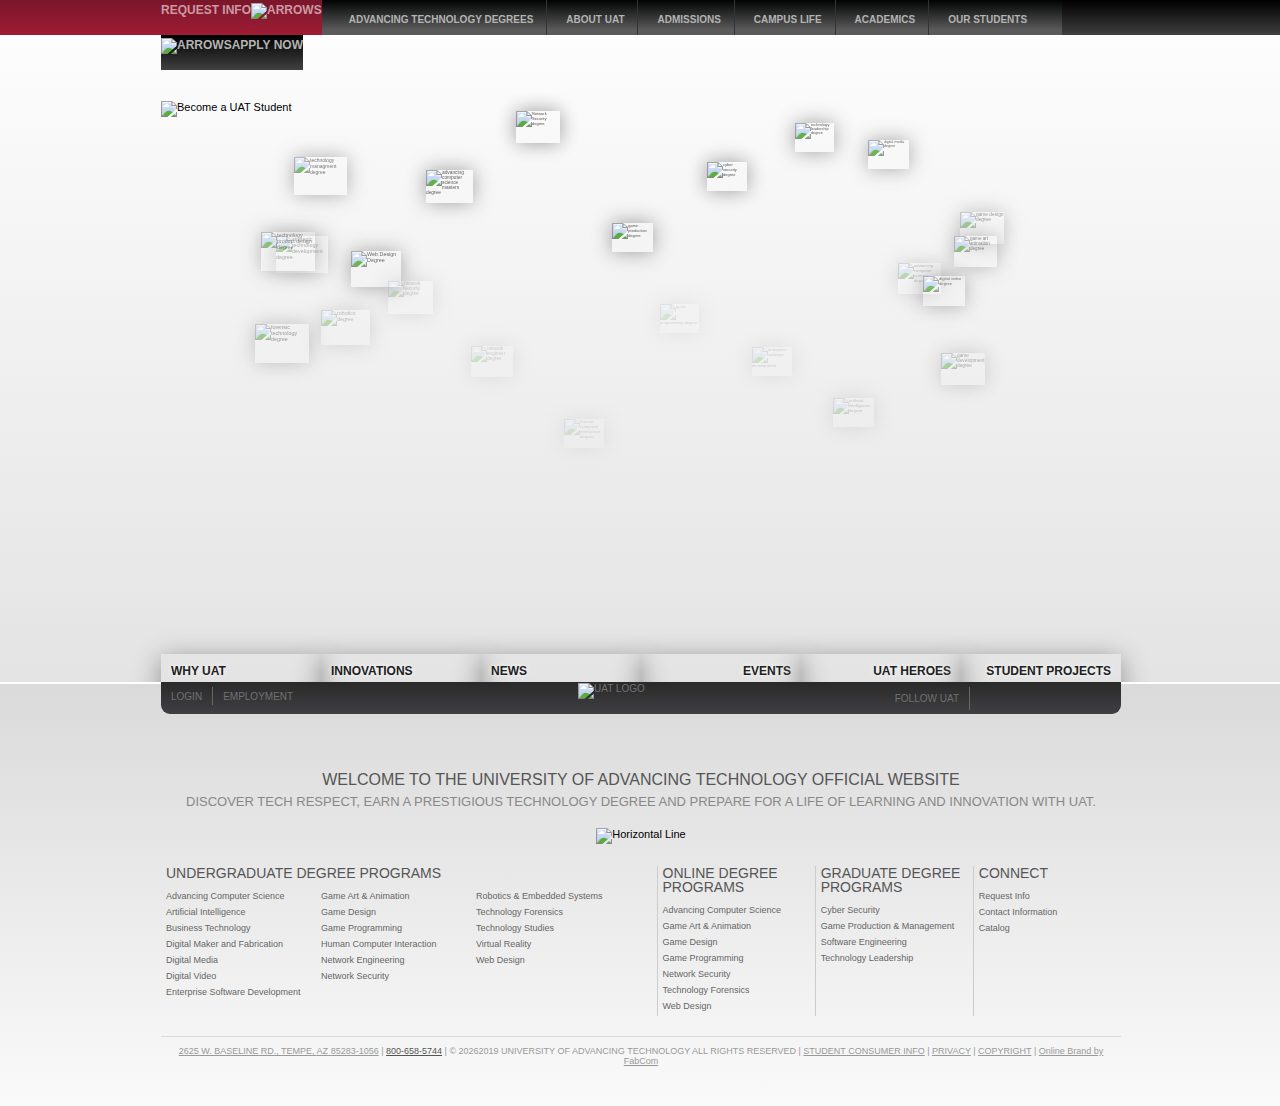
==== index.html @ 27852ace "Index" ====
<!DOCTYPE html>
<!--[if lt IE 7 ]><html class="ie ie6" lang="en"> <![endif]-->
<!--[if IE 7 ]><html class="ie ie7" lang="en"> <![endif]-->
<!--[if IE 8 ]><html class="ie ie8" lang="en"> <![endif]-->
<!--[if (gte IE 9)|!(IE)]><!--><html lang="en"> <!--<![endif]-->

<head>

<!-- Basic Page Needs -->
	<meta charset="utf-8">
	<meta name="viewport" content="maximum-scale=1.0,initial-scale=1.0" />
	<title>University of Advancing Technology | Technology College | UAT</title>
	<meta name="description" content="Discover tech respect, earn a prestigious technology degree and prepare for a life of learning and innovation with UAT – Learn. Experience. Innovate.">
	<meta name="keywords" content="technology university, UAT, University of Advancing Technology">	
	<meta name="author" content="UAT">
	<meta name="p:domain_verify" content="293a6098adcc76c84ac2f7b225ff485b"/>
	<link rel="icon" type="image/x-icon" href="/favicon.ico">

<!-- Mobile Specific Metas -->
<!-- CSS -->
    <link rel="canonical" href="https://www.uat.edu"/>
    <link rel="apple-touch-icon" href="https://www.uat.edu/themes/uat/images/apple-touch-icon.png" />
    <link rel="apple-touch-icon" sizes="72x72" href="https://www.uat.edu/themes/uat/images/apple-touch-icon-72x72.png" />
    <link rel="apple-touch-icon" sizes="114x114" href="https://www.uat.edu/themes/uat/images/apple-touch-icon-114x114.png" />
    <link href="css/skeleton_24.css" rel="stylesheet">
    <link rel="stylesheet" href="css/layout.css">
    <link rel = "stylesheet" href = "css/common.css" />
    <link rel="stylesheet" href="css/shadowbox.css">
    <link href="css/index-programs.css" rel="stylesheet" type="text/css">
<!--     <link rel="stylesheet" type="text/css" href="//ct1.addthis.com/static/r07/widget110.css" media="all"> -->

<!-- Bing Ownership -->
<meta name="msvalidate.01" content="3110213D29165A968A11F764BA6A6F0E" />

<!--[if (gte IE 9)|!(IE)]>

	<script src="//html5shim.googlecode.com/svn/trunk/html5.js" ></script>
        <script src="//html5shiv.googlecode.com/svn/trunk/html5.js" ></script>
<style>
.nav ul li ul {overflow: visible!important; z-index: 99999999999!important; opacity: 1!important;}
.nav ul {z-index: auto!important; opacity: 1!important;}
</style>

<![endif]-->

<!-- Scripts -->
<script src="https://ajax.googleapis.com/ajax/libs/jquery/1.9.1/jquery.min.js" ></script>
<script type="text/javascript" src="js/jquery.roundabout.min.js" ></script>
<script type="text/javascript" src="js/jquery.event.drag-2.2.js" ></script>
<script type="text/javascript" src="js/jquery.event.drop-2.2.js" ></script>
<script type="text/javascript" src="js/modernizr.custom.29473.js" ></script>
<script type="text/javascript" src="js/jquery.iosslider.js" ></script>
<script type="text/javascript" src="js/shadowbox.js" ></script>

<style>
@media screen\0{body{min-width:1200px !important;height:695px;margin-top:35px}.btm-bg{top:716px}.footer ul li{font-size:10px !important}.footer h1{font-size:12px}}html{height:100%}.roundabout-holder{list-style:none;padding:0;margin:0;height:350px;width:700px;margin-left:50px;position:relative}.roundabout-moveable-item{height:72px;width:100px;cursor:pointer;opacity:.7;-webkit-box-shadow:0px 0px 20px 0px #999;box-shadow:0px 0px 20px 0px #999}.roundabout-moveable-item img{height:100%;width:100%}.roundabout-in-focus{cursor:auto}.unfocus{opacity:.3 !important}.focus{opacity:1 !important;z-index:99999999999 !important}.white-fade{background:rgba(255,255,255,.8);width:100%;height:100%;position:fixed;top:0;left:0;display:none;z-index:999999}.program-home{display:none}.radius-five{border-radius:5px;-webkit-border-radius:5px;-moz-border-radius:5px}.mLeft5{margin-left:5px !important}p.nextH{float:right;position:relative}
</style>


<!-- UAT GTM HEADER 20161006 -->
<script>(function(w,d,s,l,i){w[l]=w[l]||[];w[l].push({'gtm.start':
new Date().getTime(),event:'gtm.js'});var f=d.getElementsByTagName(s)[0],
j=d.createElement(s),dl=l!='dataLayer'?'&l='+l:'';j.async=true;j.src=
'https://www.googletagmanager.com/gtm.js?id='+i+dl;f.parentNode.insertBefore(j,f);
})(window,document,'script','dataLayer','GTM-53W9SX');</script>
<!-- End UAT GTM HEADER -->	
</head>
<!--
<div id="uat-search">
<div class="search-wrap"><gcse:searchbox-only resultsUrl="/search/results/" newWindow="false" queryParameterName="search" enableOrderBy="date"></div>
<img src="https://www.uat.edu/themes/uat/images/uat-search-ico.png" id="search-icon">
</div>
-->


<body onload="initFastButtons();" onunload="submit('');"><style type="text/css">html.hs-messages-widget-open.hs-messages-mobile,html.hs-messages-widget-open.hs-messages-mobile body{height:100%!important;overflow:hidden!important;position:relative!important}html.hs-messages-widget-open.hs-messages-mobile body{margin:0!important}#hubspot-messages-iframe-container{display:initial!important;z-index:2147483647;position:fixed!important;bottom:0!important;right:0!important}#hubspot-messages-iframe-container.internal{z-index:1016}#hubspot-messages-iframe-container.internal iframe{min-width:108px}#hubspot-messages-iframe-container .shadow{display:initial!important;z-index:-1;position:absolute;width:0;height:0;bottom:0;right:0;content:""}#hubspot-messages-iframe-container .shadow.internal{display:none!important}#hubspot-messages-iframe-container .shadow.active{width:400px;height:400px;background:radial-gradient(ellipse at bottom right,rgba(29,39,54,.16) 0,rgba(29,39,54,0) 72%)}#hubspot-messages-iframe-container iframe{display:initial!important;width:100%!important;height:100%!important;border:none!important;position:absolute!important;bottom:0!important;right:0!important;background:transparent!important}</style>
<!-- UAT GTM 20161006 BODY (noscript) -->
<noscript><iframe src="https://www.googletagmanager.com/ns.html?id=GTM-53W9SX"
height="0" width="0" style="display:none;visibility:hidden"></iframe></noscript>
<!-- End UAT GTM BODY (noscript) -->


<div class="white-fade">
	
	<div class="digmedia-bg digital-media-degree program-home" style="display: none; top: 259px; left: 128.5px;">
	
		<div class="leftcontent">
			<div class="image">
				<a href="https://majors.uat.edu/Digital-Media/" style="border:none" target="top">
					<img src="https://www.uat.edu/themes/uat/images/index-programs/digitalmedia.png" border="0" width="100%">
				</a>
			</div><!-- /image -->
	
	
			<div class="bottomnav">
		
				<div class="bottomnavbutton">
					<a href="https://majors.uat.edu/Digital-Media/" target="top" class="bottombuttontext">
						<div class="bottombutton">
							<span class="bottombuttontext">Learn More</span>
						</div>
					</a>
				</div>
	
				<div class="bottomnavbutton">
					<a href="/geek-411" target="top" class="bottombuttontext">
						<div class="bottombutton">
							<span class="bottombuttontext">Tech Respect</span>
						</div>
					</a>
				</div>
	
				<div class="bottomnavbutton">
					<a href="https://majors.uat.edu/digital-media/pages/request_info.aspx" target="top" class="bottombuttontext">
						<div class="bottombutton">
							<span class="bottombuttontext">Request Info</span>
						</div>
					</a>
				</div>
	
			</div>
	
		</div>
	
	 	<div class="rightcontent">
	
		 	<div class="degreetitle">
		 		Digital Media Degree
		 	</div><br>
		 	<div class="subtitle">
		 		Design your success in digital arts and digital media management
		 	</div><br>
	
		 	<p class="degree-description">UAT’s Digital Media degree provides the aesthetic, critical and technical framework for success in contemporary art and design practice. This highly respected media arts degree offers a diverse curriculum emphasizing aesthetic sensibility, programming literacy, creative expression and technical problem solving in media communication and digital media management. 
<br><br>
Digital Media degree students explore new directions in visual communication design, interface and web design, digital media management, augmented reality, and responsive/interactive experiences. With a focus on innovation and a solid foundation in traditional and digital arts, design, computer programming and interactivity, this media arts degree empowers students to transform how we communicate. 
</p>
	
		 	<div class="button-cont">
		 		<a href="https://majors.uat.edu/Digital-Media/" class="buttontext" target="top">
		 			<div class="mainbutton">
			 			<span class="buttontext">Digital Media Degree (BA)</span>
			 		</div>
			 	</a>
			</div>
	
			<div class="related-container">
				<span class="shadeout">
					<img src="https://www.uat.edu/themes/uat/images/index-programs/shadeout.png">
				</span>
				<span class="relatedtitle">
					Related Digital Media Majors
				</span><br>
				<span class="relatedsub">
					<a href="/digital-video-degree" target="top" class="relatedtext">
						» Digital Film Production Degree 
					</a>
				</span><br>
				<span class="relatedsub">
					<a href="https://majors.uat.edu/Virtual-Modeling/" target="top" class="relatedtext">
						» Virtual Modeling and Digital Arts Degree
					</a>
				</span><br>
			</div>
	
			<a href="" target="top">
				<div class=""></div>
			</a>
			<a href="" target="top">
				<div class="no"></div>
			</a>
	
		</div>
	
	</div>
	
	<div class="digvideo-bg digital-video-degree program-home" style="display: none; top: 259px; left: 128.5px;">
	
		<div class="leftcontent">
			<div class="image">
				<a href="/digital-video-degree" style="border:none" target="top">
					<img src="https://www.uat.edu/themes/uat/images/index-programs/CourseIcon-144dpi-DV_v2.png" border="0" width="100%">
				</a>
			</div><!-- /image -->
	
	
			<div class="bottomnav">
		
				<div class="bottomnavbutton">
					<a href="/digital-video-degree" target="top" class="bottombuttontext">
						<div class="bottombutton">
							<span class="bottombuttontext">Learn More</span>
						</div>
					</a>
				</div>
	
				<div class="bottomnavbutton">
					<a href="/geek-411" target="top" class="bottombuttontext">
						<div class="bottombutton">
							<span class="bottombuttontext">Tech Respect</span>
						</div>
					</a>
				</div>
	
				<div class="bottomnavbutton">
					<a href="/digital-video-degree#request-info" target="top" class="bottombuttontext">
						<div class="bottombutton">
							<span class="bottombuttontext">Request Info</span>
						</div>
					</a>
				</div>
	
			</div>
	
		</div>
	
	 	<div class="rightcontent">
	
		 	<div class="degreetitle">
		 		Digital Video Degree 
		 	</div><br>
		 	<div class="subtitle">
		 		Innovate in a new world of digital filmmaking and video production
		 	</div><br>
	
		 	<p class="degree-description">21st Century audiences expect 21st Century content. Students earning UAT’s digital video degree, a film production degree. Apply new technological solutions in digital filmmaking to the age-old challenge of storytelling to achieve true contemporary relevance in digital video production. This film production degree emphasizes film production methods, preparing tomorrow’s content creators to deliver the best of today’s and tomorrow’s technology.
<br><br>
Recognized throughout the industry as a new class of digital filmmaking and video production degrees, the digital filmmaking program immerses students in leading-edge technologies and environments essential in today’s film, television, video production, newsgathering, animation, visual effects, gaming, web and interface design industries. Upon completion of UAT’s film production degree, students possess the capability and insight to succeed in this dynamic medium of digital filmmaking.</p>
	
		 	<div class="button-cont">
		 		<a href="/digital-video-degree" class="buttontext" target="top">
		 			<div class="mainbutton">
			 			<span class="buttontext">Digital Video (BA)</span>
			 		</div>
			 	</a>
			</div>
	
			<div class="related-container">
				<span class="shadeout">
					<img src="https://www.uat.edu/themes/uat/images/index-programs/shadeout.png">
				</span>
				<span class="relatedtitle">
					Related Digital Media Majors 
				</span><br>
				<span class="relatedsub">
					<a href="https://majors.uat.edu/Digital-Media/" target="top" class="relatedtext">
						» Digital Media Degree 
					</a>
				</span><br>
				<span class="relatedsub">
					<a href="https://majors.uat.edu/Virtual-Modeling/" target="top" class="relatedtext">
						» Virtual Modeling and Digital Arts Degree
					</a>
				</span><br>
			</div>
	
			<a href="" target="top">
				<div class=""></div>
			</a>
			<a href="" target="top">
				<div class="no"></div>
			</a>
	
		</div>
	
	</div>
	
	<div class="gameartanimation-bg game-art-and-animation-degree program-home" style="display: none; top: 259px; left: 128.5px;">
	
		<div class="leftcontent">
			<div class="image">
				<a href="/game-art-and-animation-degree" style="border:none" target="top">
					<img src="https://www.uat.edu/themes/uat/images/index-programs/gameartanimation.png" border="0" width="100%">
				</a>
			</div><!-- /image -->
	
	
			<div class="bottomnav">
		
				<div class="bottomnavbutton">
					<a href="/game-art-and-animation-degree" target="top" class="bottombuttontext">
						<div class="bottombutton">
							<span class="bottombuttontext">Learn More</span>
						</div>
					</a>
				</div>
	
				<div class="bottomnavbutton">
					<a href="/geek-411" target="top" class="bottombuttontext">
						<div class="bottombutton">
							<span class="bottombuttontext">Tech Respect</span>
						</div>
					</a>
				</div>
	
				<div class="bottomnavbutton">
					<a href="/game-art-and-animation-degree#request-info" target="top" class="bottombuttontext">
						<div class="bottombutton">
							<span class="bottombuttontext">Request Info</span>
						</div>
					</a>
				</div>
	
			</div>
	
		</div>
	
	 	<div class="rightcontent">
	
		 	<div class="degreetitle">
		 		Game Art and Animation Degree
		 	</div><br>
		 	<div class="subtitle">
		 		Create the look and feel of innovative gaming with a computer animation degree
		 	</div><br>
	
		 	<p class="degree-description">Students with UAT’s Game Art &amp; Animation degree master all levels of game development to create 3D art assets for multiple video game platforms. With a degree in animation, they learn to incorporate the artistic principles used in 3D video games art asset creation such as color theory, lighting, shading, anatomy, life drawing, perspective, scene staging, modeling low polygon and high polygon, 3D mesh topology, texturing, rigging, hand key character and prop animations, as well as motion capture and facial animation.
<br><br>
UAT's computer animation degree prepares them to be: character artist modeler, texture artist, character artist animator, rigger, environment artist modeler, texture artist, environment artist animator, texture artist, mechanical mesh modeler, mechanical mesh animator and rigger.</p>
	
		 	<div class="button-cont">
		 		<a href="/game-art-and-animation-degree" class="buttontext" target="top">
		 			<div class="mainbutton">
			 			<span class="buttontext">Game Art and Animation degree (BA)</span>
			 		</div>
			 	</a>
			</div>
	
			<div class="related-container">
				<span class="shadeout">
					<img src="https://www.uat.edu/themes/uat/images/index-programs/shadeout.png">
				</span>
				<span class="relatedtitle">
					Related Game Studies Majors 
				</span><br>
				<span class="relatedsub">
					<a href="https://majors.uat.edu/SGS/" target="top" class="relatedtext">
						» Serious Games and Simulation Degree 
					</a>
				</span><br>
				<span class="relatedsub">
					<a href="/game-design-degree" target="top" class="relatedtext">
						» Game Design Degree
					</a>
				</span><br>
			</div>
	
			<a href="https://majors.uat.edu/Game-Production/" target="top">
				<div class="masters"></div>
			</a>
			<a href="https://majors.uat.edu/Game-Art/Pages/Online.aspx" target="top">
				<div class="yes"></div>
			</a>
	
		</div>
	
	</div>
	
	<div class="gamedesign-bg game-design-degree program-home" style="display: none; top: 259px; left: 128.5px;">
	
		<div class="leftcontent">
			<div class="image">
				<a href="/game-design-degree" style="border:none" target="top">
					<img src="https://www.uat.edu/themes/uat/images/index-programs/CourseIcon-144dpi-GD.png" border="0" width="100%">
				</a>
			</div><!-- /image -->
	
	
			<div class="bottomnav">
		
				<div class="bottomnavbutton">
					<a href="/game-design-degree" target="top" class="bottombuttontext">
						<div class="bottombutton">
							<span class="bottombuttontext">Learn More</span>
						</div>
					</a>
				</div>
	
				<div class="bottomnavbutton">
					<a href="/geek-411" target="top" class="bottombuttontext">
						<div class="bottombutton">
							<span class="bottombuttontext">Tech Respect</span>
						</div>
					</a>
				</div>
	
				<div class="bottomnavbutton">
					<a href="/game-design-degree#request-info" target="top" class="bottombuttontext">
						<div class="bottombutton">
							<span class="bottombuttontext">Request Info</span>
						</div>
					</a>
				</div>
	
			</div>
	
		</div>
	
	 	<div class="rightcontent">
	
		 	<div class="degreetitle">
		 		Game Design Degree
		 	</div><br>
		 	<div class="subtitle">
		 		Master skills and fuel gaming innovation with game design degree
		 	</div><br>
	
		 	<p class="degree-description">UAT’s Game Design degree focuses on the design principles, skills and techniques required to create mechanics, and design documents and functioning prototypes for innovative game projects. Video game design degree coursework emphasizes strong initial concepts, design documentation, game balancing and play-testing, interactive storytelling and interface design. Game Design degree students take critical approaches to game play, player interaction, community dynamics, and the unique features of various game platforms in the marketplace. 
<br><br>
In team-based projects, the future video game designer works with artists and programmers to create comprehensive projects. Game Design degree students develop the leadership skills necessary to take projects from initial concept to publisher-ready final product.
</p>
	
		 	<div class="button-cont">
		 		<a href="/game-design-degree" class="buttontext" target="top">
		 			<div class="mainbutton">
			 			<span class="buttontext">Game Design Degree (BA)</span>
			 		</div>
			 	</a>
			</div>
	
			<div class="related-container">
				<span class="shadeout">
					<img src="https://www.uat.edu/themes/uat/images/index-programs/shadeout.png">
				</span>
				<span class="relatedtitle">
					Related Game Studies Majors 
				</span><br>
				<span class="relatedsub">
					<a href="/game-art-and-animation-degree" target="top" class="relatedtext">
						» Game Art and Animation Degree 
					</a>
				</span><br>
				<span class="relatedsub">
					<a href="/game-programming-degree" target="top" class="relatedtext">
						» Game Programming Degree
					</a>
				</span><br>
			</div>
	
			<a href="https://majors.uat.edu/Game-Production/" target="top">
				<div class="masters"></div>
			</a>
			<a href="/online-game-design-degree" target="top">
				<div class="yes"></div>
			</a>
	
		</div>
	
	</div>
	
	<div class="virtualreality-bg virtual-reality-degree program-home" style="display: none; top: 259px; left: 128.5px;">
	
		<div class="leftcontent">
			<div class="image">
				<a href="/virtual-reality-degree" style="border:none" target="top">
					<img src="https://www.uat.edu/themes/uat/images/index-programs/vr-halo.png" border="0" width="100%">
				</a>
			</div><!-- /image -->
	
	
			<div class="bottomnav">
		
				<div class="bottomnavbutton">
					<a href="/virtual-reality-degree" target="top" class="bottombuttontext">
						<div class="bottombutton">
							<span class="bottombuttontext">Learn More</span>
						</div>
					</a>
				</div>
	
				<div class="bottomnavbutton">
					<a href="/geek-411" target="top" class="bottombuttontext">
						<div class="bottombutton">
							<span class="bottombuttontext">Tech Respect</span>
						</div>
					</a>
				</div>
	
				<div class="bottomnavbutton">
					<a href="/virtual-reality-degree#request-info" target="top" class="bottombuttontext">
						<div class="bottombutton">
							<span class="bottombuttontext">Request Info</span>
						</div>
					</a>
				</div>
	
			</div>
	
		</div>
	
	 	<div class="rightcontent">
	
		 	<div class="degreetitle">
		 		Virtual Reality Degree
		 	</div><br>
		 	<div class="subtitle">
		 		Designing games for life-changing applications
		 	</div><br>
	
		 	<p class="degree-description">Be the future of how we see the world with a Bachelor of Science degree in Virtual Reality (VR) from University of Advancing Technology (UAT). Because gaming technology and practices have become part of everyday life, there is a growing emergence of gaming-based technologies and interactions being embraced by mainstream businesses and organizations. VR designers also work as programmers, so students earning this seriously relevant game development degree develop the skills to work in the worlds of aesthetics and software development, equipped with the tools linking to the created worlds we can see, touch and interact with – all virtually. With UAT’s Virtual Reality degree, graduates enter the fields of entertainment, new product design, environment simulation and experience recreation.</p>
	
		 	<div class="button-cont">
		 		<a href="/virtual-reality-degree" class="buttontext" target="top">
		 			<div class="mainbutton">
			 			<span class="buttontext">Virtual Reality (BA)</span>
			 		</div>
			 	</a>
			</div>
	
			<div class="related-container">
				<span class="shadeout">
					<img src="https://www.uat.edu/themes/uat/images/index-programs/shadeout.png">
				</span>
				<span class="relatedtitle">
					Related Game Studies Majors
				</span><br>
				<span class="relatedsub">
					<a href="/game-design-degree" target="top" class="relatedtext">
						» Game Design Degree
					</a>
				</span><br>
				<span class="relatedsub">
					<a href="/game-programming-degree" target="top" class="relatedtext">
						» Game Programming Degree
					</a>
				</span><br>
			</div>
	
			<a href="" target="top">
				<div class=""></div>
			</a>
			<a href="" target="top">
				<div class="no"></div>
			</a>
	
		</div>
	
	</div>
	
	<div class="advcompscience-bs-bg advancing-computer-science-degree program-home" style="display: none; top: 259px; left: 128.5px;">
	
		<div class="leftcontent">
			<div class="image">
				<a href="/advancing-computer-science-degree" style="border:none" target="top">
					<img src="https://www.uat.edu/themes/uat/images/index-programs/CourseIcon-144dpi-ACS.png" border="0" width="100%">
				</a>
			</div><!-- /image -->
	
	
			<div class="bottomnav">
		
				<div class="bottomnavbutton">
					<a href="/advancing-computer-science-degree" target="top" class="bottombuttontext">
						<div class="bottombutton">
							<span class="bottombuttontext">Learn More</span>
						</div>
					</a>
				</div>
	
				<div class="bottomnavbutton">
					<a href="/geek-411" target="top" class="bottombuttontext">
						<div class="bottombutton">
							<span class="bottombuttontext">Tech Respect</span>
						</div>
					</a>
				</div>
	
				<div class="bottomnavbutton">
					<a href="/advancing-computer-science-degree#request-info" target="top" class="bottombuttontext">
						<div class="bottombutton">
							<span class="bottombuttontext">Request Info</span>
						</div>
					</a>
				</div>
	
			</div>
	
		</div>
	
	 	<div class="rightcontent">
	
		 	<div class="degreetitle">
		 		Advancing Computer Science Degree
		 	</div><br>
		 	<div class="subtitle">
		 		Computer science degree advances software development
		 	</div><br>
	
		 	<p class="degree-description">Conceive, develop and deploy applications within advancing frameworks and environments across a variety of platforms with an Advancing Computer Science degree from UAT. Graduates with
this respected degree in computer science are fully prepared to embrace new programming languages, architectures and paradigms that create applications for advancing code architectures. 
<br><br>
Students with a Bachelor of Computer Science will achieve an in-depth understanding of advancing software paradigms, and develop new ways to create and interpret data that generate robust, effective applications.</p>
	
		 	<div class="button-cont">
		 		<a href="/advancing-computer-science-degree" class="buttontext" target="top">
		 			<div class="mainbutton">
			 			<span class="buttontext">Advancing Computer Science (BS)</span>
			 		</div>
			 	</a>
			</div>
	
			<div class="related-container">
				<span class="shadeout">
					<img src="https://www.uat.edu/themes/uat/images/index-programs/shadeout.png">
				</span>
				<span class="relatedtitle">
					Related Programming Majors
				</span><br>
				<span class="relatedsub">
					<a href="/artificial-life-programming-degree" target="top" class="relatedtext">
						» Artificial Life Programming Degree
					</a>
				</span><br>
				<span class="relatedsub">
					<a href="https://majors.uat.edu/Enterprise-Software/" target="top" class="relatedtext">
						» Enterprise Software Development Degree
					</a>
				</span><br>
			</div>
	
			<a href="/advancing-computer-science-masters-degree" target="top">
				<div class="masters"></div>
			</a>
			<a href="/online-advancing-computer-science-degree" target="top">
				<div class="yes"></div>
			</a>
	
		</div>
	
	</div>
	
	<div class="artificiallife-bg artificial-intelligence-degree program-home" style="display: none; top: 259px; left: 128.5px;">
	
		<div class="leftcontent">
			<div class="image">
				<a href="/artificial-intelligence-degree" style="border:none" target="top">
					<img src="https://www.uat.edu/themes/uat/images/index-programs/ai-degree-box.png" border="0" width="100%">
				</a>
			</div><!-- /image -->
	
	
			<div class="bottomnav">
		
				<div class="bottomnavbutton">
					<a href="/artificial-intelligence-degree" target="top" class="bottombuttontext">
						<div class="bottombutton">
							<span class="bottombuttontext">Learn More</span>
						</div>
					</a>
				</div>
	
				<div class="bottomnavbutton">
					<a href="/geek-411" target="top" class="bottombuttontext">
						<div class="bottombutton">
							<span class="bottombuttontext">Tech Respect</span>
						</div>
					</a>
				</div>
	
				<div class="bottomnavbutton">
					<a href="/artificial-intelligence-degree#request-info" target="top" class="bottombuttontext">
						<div class="bottombutton">
							<span class="bottombuttontext">Request Info</span>
						</div>
					</a>
				</div>
	
			</div>
	
		</div>
	
	 	<div class="rightcontent">
	
		 	<div class="degreetitle">
		 		Artificial Intelligence Degree 
		 	</div><br>
		 	<div class="subtitle">
		 		Programming degree shapes future of intelligent software applications
		 	</div><br>
	
		 	<p class="degree-description">UAT’s Artificial Intelligence degree derives inspiration from biology to design and build software systems that solve complex problems. Concepts of this computer programming degree compliment the traditional computer science approach with additional problem-solving methods. Students pursuing this specialized degree in computer programming develop applications using evolutionary and genetic algorithms, cellular automata, artificial neural networks, agent based models, and other artificial intelligence methodologies. 
<br><br>
Graduates with an Artificial Intelligence computer programming degree excel in architecture, autonomous systems, computer games, distributed systems, economics/market dynamics, machine intelligence, self-assembly/self-organization, and sociology.</p>
	
		 	<div class="button-cont">
		 		<a href="/artificial-intelligence-degree" class="buttontext" target="top">
		 			<div class="mainbutton">
			 			<span class="buttontext">Artificial Intelligence (BS)</span>
			 		</div>
			 	</a>
			</div>
	
			<div class="related-container">
				<span class="shadeout">
					<img src="https://www.uat.edu/themes/uat/images/index-programs/shadeout.png">
				</span>
				<span class="relatedtitle">
					Related Programming Majors
				</span><br>
				<span class="relatedsub">
					<a href="/advancing-computer-science-degree" target="top" class="relatedtext">
						» Advancing Computer Science Degree
					</a>
				</span><br>
				<span class="relatedsub">
					<a href="https://majors.uat.edu/Enterprise-Software/" target="top" class="relatedtext">
						» Enterprise Software Development Degree
					</a>
				</span><br>
			</div>
	
			<a href="" target="top">
				<div class=""></div>
			</a>
			<a href="" target="top">
				<div class="no"></div>
			</a>
	
		</div>
	
	</div>
	
	<div class="entsoftwaredev-bg enterprise-software-development-degree program-home" style="display: none; top: 259px; left: 128.5px;">
	
		<div class="leftcontent">
			<div class="image">
				<a href="https://majors.uat.edu/Enterprise-Software/" style="border:none" target="top">
					<img src="https://www.uat.edu/themes/uat/images/index-programs/entsoftwaredev.png" border="0" width="100%">
				</a>
			</div><!-- /image -->
	
	
			<div class="bottomnav">
		
				<div class="bottomnavbutton">
					<a href="https://majors.uat.edu/Enterprise-Software/" target="top" class="bottombuttontext">
						<div class="bottombutton">
							<span class="bottombuttontext">Learn More</span>
						</div>
					</a>
				</div>
	
				<div class="bottomnavbutton">
					<a href="/geek-411" target="top" class="bottombuttontext">
						<div class="bottombutton">
							<span class="bottombuttontext">Tech Respect</span>
						</div>
					</a>
				</div>
	
				<div class="bottomnavbutton">
					<a href="https://majors.uat.edu/enterprise-software/pages/request_info.aspx" target="top" class="bottombuttontext">
						<div class="bottombutton">
							<span class="bottombuttontext">Request Info</span>
						</div>
					</a>
				</div>
	
			</div>
	
		</div>
	
	 	<div class="rightcontent">
	
		 	<div class="degreetitle">
		 		Enterprise Software Development Degree
		 	</div><br>
		 	<div class="subtitle">
		 		Software developer degree builds backbone of digital business
		 	</div><br>
	
		 	<p class="degree-description">UAT’s Enterprise Software Development degree prepares graduates to design, code, build, test, deploy and manage software for businesses. In today’s fast paced world, businesses depend on increasingly sophisticated software systems to support their processes and provide a competitive edge. Enterprise Software Development students who earn a software developer degree will learn to craft quality code that meets requirements and delivers value to the customer.
<br><br>
The comprehensive enterprise software development degree UAT provides fully prepares students to apply industry best practices to meet the changing needs of the enterprise. Graduates who are equipped with this software development degree stand ready to pursue careers as software project managers, architects, programmers, and other roles related to the enterprise software development life cycle. 
</p>
	
		 	<div class="button-cont">
		 		<a href="https://majors.uat.edu/Enterprise-Software/" class="buttontext" target="top">
		 			<div class="mainbutton">
			 			<span class="buttontext">Enterprise Software Development (BS)</span>
			 		</div>
			 	</a>
			</div>
	
			<div class="related-container">
				<span class="shadeout">
					<img src="https://www.uat.edu/themes/uat/images/index-programs/shadeout.png">
				</span>
				<span class="relatedtitle">
					Related Programming Majors
				</span><br>
				<span class="relatedsub">
					<a href="/advancing-computer-science-degree" target="top" class="relatedtext">
						» Advancing Computer Science Degree
					</a>
				</span><br>
				<span class="relatedsub">
					<a href="/artificial-life-programming-degree" target="top" class="relatedtext">
						» Artificial Life Programming Degree
					</a>
				</span><br>
			</div>
	
			<a href="https://majors.uat.edu/Emerging-Tech/" target="top">
				<div class="masters2"></div>
			</a>
			<a href="" target="top">
				<div class="no"></div>
			</a>
	
		</div>
	
	</div>
	
	<div class="gameprogramming-bg game-programming-degree program-home" style="display: none; top: 259px; left: 128.5px;">
	
		<div class="leftcontent">
			<div class="image">
				<a href="/game-programming-degree" style="border:none" target="top">
					<img src="https://www.uat.edu/themes/uat/images/index-programs/gameprogramming.png" border="0" width="100%">
				</a>
			</div><!-- /image -->
	
	
			<div class="bottomnav">
		
				<div class="bottomnavbutton">
					<a href="/game-programming-degree" target="top" class="bottombuttontext">
						<div class="bottombutton">
							<span class="bottombuttontext">Learn More</span>
						</div>
					</a>
				</div>
	
				<div class="bottomnavbutton">
					<a href="/geek-411" target="top" class="bottombuttontext">
						<div class="bottombutton">
							<span class="bottombuttontext">Tech Respect</span>
						</div>
					</a>
				</div>
	
				<div class="bottomnavbutton">
					<a href="/game-programming-degree" target="top" class="bottombuttontext">
						<div class="bottombutton">
							<span class="bottombuttontext">Request Info</span>
						</div>
					</a>
				</div>
	
			</div>
	
		</div>
	
	 	<div class="rightcontent">
	
		 	<div class="degreetitle">
		 		Game Programming Degree
		 	</div><br>
		 	<div class="subtitle">
		 		Drive the future of games with video game programming degree
		 	</div><br>
	
		 	<p class="degree-description">UAT’s Game Programming degree prepares students to take the controls in their careers.  With this prestigious video game programming degree, students develop a broad skill set, and are comfortable with many platforms and languages. Video game programmers develop games for web, console, PC and mobile devices. Video game programming has wide-ranging applications in the entertainment, business, research and training industries. 
<br><br>
Game Programming degree graduates master the programming principles and techniques in all video game programming disciplines, in addition to C++ programming, scripting, data handling, DirectX/Open GL development, game engine architecture, game play interaction, artificial intelligence, networking and the use of middleware and industry APIs. 
</p>
	
		 	<div class="button-cont">
		 		<a href="/game-programming-degree" class="buttontext" target="top">
		 			<div class="mainbutton">
			 			<span class="buttontext">Game Programming Degree (BS)</span>
			 		</div>
			 	</a>
			</div>
	
			<div class="related-container">
				<span class="shadeout">
					<img src="https://www.uat.edu/themes/uat/images/index-programs/shadeout.png">
				</span>
				<span class="relatedtitle">
					Related Game Studies Majors
				</span><br>
				<span class="relatedsub">
					<a href="/game-design-degree" target="top" class="relatedtext">
						» Game Design Degree
					</a>
				</span><br>
				<span class="relatedsub">
					<a href="/game-art-and-animation-degree" target="top" class="relatedtext">
						» Game Art and Animation Degree
					</a>
				</span><br>
			</div>
	
			<a href="https://majors.uat.edu/Game-Production/" target="top">
				<div class="masters"></div>
			</a>
			<a href="/online-game-programming-degree" target="top">
				<div class="yes"></div>
			</a>
	
		</div>
	
	</div>
	
	<div class="humcompint-bg human-computer-interaction-degree program-home" style="display: none; top: 259px; left: 128.5px;">
	
		<div class="leftcontent">
			<div class="image">
				<a href="https://majors.uat.edu/human-computer/" style="border:none" target="top">
					<img src="https://www.uat.edu/themes/uat/images/index-programs/humancompinteraction.png" border="0" width="100%">
				</a>
			</div><!-- /image -->
	
	
			<div class="bottomnav">
		
				<div class="bottomnavbutton">
					<a href="https://majors.uat.edu/human-computer/" target="top" class="bottombuttontext">
						<div class="bottombutton">
							<span class="bottombuttontext">Learn More</span>
						</div>
					</a>
				</div>
	
				<div class="bottomnavbutton">
					<a href="/geek-411" target="top" class="bottombuttontext">
						<div class="bottombutton">
							<span class="bottombuttontext">Tech Respect</span>
						</div>
					</a>
				</div>
	
				<div class="bottomnavbutton">
					<a href="https://majors.uat.edu/human-computer/pages/request_info.aspx" target="top" class="bottombuttontext">
						<div class="bottombutton">
							<span class="bottombuttontext">Request Info</span>
						</div>
					</a>
				</div>
	
			</div>
	
		</div>
	
	 	<div class="rightcontent">
	
		 	<div class="degreetitle">
		 		Human Computer Interaction Degree
		 	</div><br>
		 	<div class="subtitle">
		 		Move human computer interaction and interfaces into the future
		 	</div><br>
	
		 	<p class="degree-description">UAT’s Human Computer Interaction degree is based on the interfaces and interactions between electronic devices and the users that rely upon them. The University’s HCI degree focuses on the rapid acceleration and future design of technologies for user interface software. The interdisciplinary field of human computer interaction attracts researchers, educators and practitioners. 
<br><br>
One current expression of human computer interaction design is the user experience. The Human Computer Interaction degree emphasizes use of design principles to create a positive, lasting experience as devices become smaller, services become more integrated, and the interaction becomes more contextual, proactive and needs based.
</p>
	
		 	<div class="button-cont">
		 		<a href="https://majors.uat.edu/human-computer/" class="buttontext" target="top">
		 			<div class="mainbutton">
			 			<span class="buttontext">Human Computer Interaction Degree (BS)</span>
			 		</div>
			 	</a>
			</div>
	
			<div class="related-container">
				<span class="shadeout">
					<img src="https://www.uat.edu/themes/uat/images/index-programs/shadeout.png">
				</span>
				<span class="relatedtitle">
					Related Hardware Creation Majors
				</span><br>
				<span class="relatedsub">
					<a href="/robotics-and-embedded-systems-degree" target="top" class="relatedtext">
						» Technology Product Design Degree
					</a>
				</span><br>
				<span class="relatedsub">
					<a href="https://majors.uat.edu/tech-design/" target="top" class="relatedtext">
						» Robotics and Embedded Systems Degree
					</a>
				</span><br>
			</div>
	
			<a href="" target="top">
				<div class=""></div>
			</a>
			<a href="" target="top">
				<div class="no"></div>
			</a>
	
		</div>
	
	</div>
	
	<div class="networkeng-bg network-engineer-degree program-home" style="display: none; top: 259px; left: 128.5px;">
	
		<div class="leftcontent">
			<div class="image">
				<a href="/network-engineering-degree" style="border:none" target="top">
					<img src="https://www.uat.edu/themes/uat/images/index-programs/networkengineering.png" border="0" width="100%">
				</a>
			</div><!-- /image -->
	
	
			<div class="bottomnav">
		
				<div class="bottomnavbutton">
					<a href="/network-engineering-degree" target="top" class="bottombuttontext">
						<div class="bottombutton">
							<span class="bottombuttontext">Learn More</span>
						</div>
					</a>
				</div>
	
				<div class="bottomnavbutton">
					<a href="/geek-411" target="top" class="bottombuttontext">
						<div class="bottombutton">
							<span class="bottombuttontext">Tech Respect</span>
						</div>
					</a>
				</div>
	
				<div class="bottomnavbutton">
					<a href="/network-engineering-degree#request-info" target="top" class="bottombuttontext">
						<div class="bottombutton">
							<span class="bottombuttontext">Request Info</span>
						</div>
					</a>
				</div>
	
			</div>
	
		</div>
	
	 	<div class="rightcontent">
	
		 	<div class="degreetitle">
		 		Computer Networking Degree
		 	</div><br>
		 	<div class="subtitle">
		 		Contribute to the evolution of software with network engineer degree
		 	</div><br>
	
		 	<p class="degree-description">Today's Internet/data dependent society demands the expertise of a computer network degree from UAT. Highly skilled network engineers are responsible for the design, implementation and maintenance of our networked systems. They must be proficient in both networking and the IT systems. UAT’s network engineer degree provides a well-rounded knowledge base graduates can utilize as a springboard into this rapidly expanding career field.
<br><br>
A strong foundational knowledge of network and systems engineering concepts form the base on which the advanced topics for this computer networking degree are built.  Key elements of this computer networking degree include routing, switching, server operating systems, email systems, IP Telephony, wireless and virtualization will be explored in detail. </p>
	
		 	<div class="button-cont">
		 		<a href="/network-engineering-degree" class="buttontext" target="top">
		 			<div class="mainbutton">
			 			<span class="buttontext">Network Engineering Degree (BS)</span>
			 		</div>
			 	</a>
			</div>
	
			<div class="related-container">
				<span class="shadeout">
					<img src="https://www.uat.edu/themes/uat/images/index-programs/shadeout.png">
				</span>
				<span class="relatedtitle">
					Related Cyber Security Majors
				</span><br>
				<span class="relatedsub">
					<a href="/technology-forensics-degree" target="top" class="relatedtext">
						» Forensic Technology Degree
					</a>
				</span><br>
				<span class="relatedsub">
					<a href="/network-security-degree" target="top" class="relatedtext">
						» Network Security Degree
					</a>
				</span><br>
			</div>
	
			<a href="" target="top">
				<div class=""></div>
			</a>
			<a href="" target="top">
				<div class="no"></div>
			</a>
	
		</div>
	
	</div>
	
	<div class="networksec-bg network-security-degree program-home" style="display: none; top: 259px; left: 128.5px;">
	
		<div class="leftcontent">
			<div class="image">
				<a href="/network-security-degree" style="border:none" target="top">
					<img src="https://www.uat.edu/themes/uat/images/index-programs/networksecurity.png" border="0" width="100%">
				</a>
			</div><!-- /image -->
	
	
			<div class="bottomnav">
		
				<div class="bottomnavbutton">
					<a href="/network-security-degree" target="top" class="bottombuttontext">
						<div class="bottombutton">
							<span class="bottombuttontext">Learn More</span>
						</div>
					</a>
				</div>
	
				<div class="bottomnavbutton">
					<a href="/geek-411" target="top" class="bottombuttontext">
						<div class="bottombutton">
							<span class="bottombuttontext">Tech Respect</span>
						</div>
					</a>
				</div>
	
				<div class="bottomnavbutton">
					<a href="/network-security-degree#request-info" target="top" class="bottombuttontext">
						<div class="bottombutton">
							<span class="bottombuttontext">Request Info</span>
						</div>
					</a>
				</div>
	
			</div>
	
		</div>
	
	 	<div class="rightcontent">
	
		 	<div class="degreetitle">
		 		Network Security Degree
		 	</div><br>
		 	<div class="subtitle">
		 		Secure information, and future, with a cyber security degree
		 	</div><br>
	
		 	<p class="degree-description">As technology continues its speed-of-light evolution in commerce and culture, the theft and corruption of information expands as well. UAT’s Network Security degree prepares students to design networks using diagrams and documentation that secures cyber communication within an organization and throughout the outside world. Students with this cyber security degree develop a comprehensive understanding of how to create, maintain and defend secure networks. 
<br><br>
Designated as a Center for Academic Excellence in Information Systems Security Education, UAT offers this cyber security degree to provide the advanced industry-standard tools and skill development necessary that propels information network technology initiatives and ensures success in the network security field. 
</p>
	
		 	<div class="button-cont">
		 		<a href="/network-security-degree" class="buttontext" target="top">
		 			<div class="mainbutton">
			 			<span class="buttontext">Network Security Degree (BS)</span>
			 		</div>
			 	</a>
			</div>
	
			<div class="related-container">
				<span class="shadeout">
					<img src="https://www.uat.edu/themes/uat/images/index-programs/shadeout.png">
				</span>
				<span class="relatedtitle">
					Related Cyber Security Majors
				</span><br>
				<span class="relatedsub">
					<a href="https://majors.uat.edu/Tech-Forensics/" target="top" class="relatedtext">
						» Forensic Technology Degree
					</a>
				</span><br>
				<span class="relatedsub">
					<a href="https://majors.uat.edu/Network-Engineering/" target="top" class="relatedtext">
						» Network Engineer Degree
					</a>
				</span><br>
			</div>
	
			<a href="https://majors.uat.edu/Information-Assurance/" target="top">
				<div class="masters"></div>
			</a>
			<a href="/online-network-security-degree" target="top">
				<div class="yes"></div>
			</a>
	
		</div>
	
	</div>
	
	<div class="opensourcetech-bg open-source-technology-degree program-home" style="display: none; top: 259px; left: 128.5px;">
	
		<div class="leftcontent">
			<div class="image">
				<a href="https://majors.uat.edu/Open-Source/" style="border:none" target="top">
					<img src="https://www.uat.edu/themes/uat/images/index-programs/opensourcetech.png" border="0" width="100%">
				</a>
			</div><!-- /image -->
	
	
			<div class="bottomnav">
		
				<div class="bottomnavbutton">
					<a href="https://majors.uat.edu/Open-Source/" target="top" class="bottombuttontext">
						<div class="bottombutton">
							<span class="bottombuttontext">Learn More</span>
						</div>
					</a>
				</div>
	
				<div class="bottomnavbutton">
					<a href="/geek-411" target="top" class="bottombuttontext">
						<div class="bottombutton">
							<span class="bottombuttontext">Tech Respect</span>
						</div>
					</a>
				</div>
	
				<div class="bottomnavbutton">
					<a href="https://majors.uat.edu/open-source/pages/request_info.aspx" target="top" class="bottombuttontext">
						<div class="bottombutton">
							<span class="bottombuttontext">Request Info</span>
						</div>
					</a>
				</div>
	
			</div>
	
		</div>
	
	 	<div class="rightcontent">
	
		 	<div class="degreetitle">
		 		Software Engineering Degree
		 	</div><br>
		 	<div class="subtitle">
		 		Shape the evolution of technology with software engineer degree
		 	</div><br>
	
		 	<p class="degree-description">The open source technology degree is about community involvement in software development. As the open source culture has matured, it has become ubiquitous in the software development industry. Students in UAT’s open source technologies, a software engineering degree program will be immersed in this rapidly expanding environment and contribute to real-world, open source software projects.
<br><br>
Future open source technology innovators will gain valuable experience as they work toward their software engineer degree credentials, utilizing technology that includes open source tools, languages and frameworks to prepare them for exciting careers in software development.</p>
	
		 	<div class="button-cont">
		 		<a href="https://majors.uat.edu/Open-Source/" class="buttontext" target="top">
		 			<div class="mainbutton">
			 			<span class="buttontext">Open Source Technologies (BS)</span>
			 		</div>
			 	</a>
			</div>
	
			<div class="related-container">
				<span class="shadeout">
					<img src="https://www.uat.edu/themes/uat/images/index-programs/shadeout.png">
				</span>
				<span class="relatedtitle">
					Related Programming Majors
				</span><br>
				<span class="relatedsub">
					<a href="/advancing-computer-science-degree" target="top" class="relatedtext">
						» Advancing Computer Science Degree
					</a>
				</span><br>
				<span class="relatedsub">
					<a href="/artificial-life-programming-degree" target="top" class="relatedtext">
						» Artificial Life Programming Degree
					</a>
				</span><br>
			</div>
	
			<a href="https://majors.uat.edu/Tech-Leadership/" target="top">
				<div class="masters2"></div>
			</a>
			<a href="" target="top">
				<div class="no"></div>
			</a>
	
		</div>
	
	</div>
	
	<div class="roboticsembedsyst-bg robotics-and-embedded-systems-degree program-home" style="display: none; top: 259px; left: 128.5px;">
	
		<div class="leftcontent">
			<div class="image">
				<a href="/robotics-and-embedded-systems-degree" style="border:none" target="top">
					<img src="https://www.uat.edu/themes/uat/images/index-programs/roboticembedsystems.png" border="0" width="100%">
				</a>
			</div><!-- /image -->
	
	
			<div class="bottomnav">
		
				<div class="bottomnavbutton">
					<a href="/robotics-and-embedded-systems-degree" target="top" class="bottombuttontext">
						<div class="bottombutton">
							<span class="bottombuttontext">Learn More</span>
						</div>
					</a>
				</div>
	
				<div class="bottomnavbutton">
					<a href="/geek-411" target="top" class="bottombuttontext">
						<div class="bottombutton">
							<span class="bottombuttontext">Tech Respect</span>
						</div>
					</a>
				</div>
	
				<div class="bottomnavbutton">
					<a href="/robotics-and-embedded-systems-degree#request-info" target="top" class="bottombuttontext">
						<div class="bottombutton">
							<span class="bottombuttontext">Request Info</span>
						</div>
					</a>
				</div>
	
			</div>
	
		</div>
	
	 	<div class="rightcontent">
	
		 	<div class="degreetitle">
		 		Robotics and Embedded Systems Degree
		 	</div><br>
		 	<div class="subtitle">
		 		Engineer robots and program embedded systems
		 	</div><br>
	
		 	<p class="degree-description">UAT’s robotics engineering degree provides students the engineering foundation for the design, implementation and analysis of embedded systems, with an emphasis in autonomous robotic systems. This robotics degree encompasses Embedded Systems: Digital Hardware Design and Software (Programming), Electronic Design: Digital and Analog circuit design and analysis, and Autonomous Systems: Small, mobile platforms. 
<br><br>
Students with a robotics degree are prepared for mechanical design, controls, electronics, digital logic design, embedded systems programming, machine vision, and adaptive algorithm development and design of autonomous robotic systems. The more math students have before entering this mechanical engineering degree program, the greater their opportunities to explore this discipline in depth. </p>
	
		 	<div class="button-cont">
		 		<a href="/robotics-and-embedded-systems-degree" class="buttontext" target="top">
		 			<div class="mainbutton">
			 			<span class="buttontext">Robotics and Embedded Systems (BS)</span>
			 		</div>
			 	</a>
			</div>
	
			<div class="related-container">
				<span class="shadeout">
					<img src="https://www.uat.edu/themes/uat/images/index-programs/shadeout.png">
				</span>
				<span class="relatedtitle">
					Related Hardware Creation Majors
				</span><br>
				<span class="relatedsub">
					<a href="https://majors.uat.edu/Tech-Design/" target="top" class="relatedtext">
						» Technology Product Design Degree
					</a>
				</span><br>
				<span class="relatedsub">
					<a href="https://majors.uat.edu/Human-Computer/" target="top" class="relatedtext">
						» Human Computer Interaction Degree
					</a>
				</span><br>
			</div>
	
			<a href="" target="top">
				<div class=""></div>
			</a>
			<a href="" target="top">
				<div class="no"></div>
			</a>
	
		</div>
	
	</div>
	
	<div class="strategictechdev-bg strategic-technology-development-degree program-home" style="display: none; top: 259px; left: 128.5px;">
	
		<div class="leftcontent">
			<div class="image">
				<a href="/business-technology-degree" style="border:none" target="top">
					<img src="https://www.uat.edu/themes/uat/images/index-programs/CourseIcon-144dpi-BT.png" border="0" width="100%">
				</a>
			</div><!-- /image -->
	
	
			<div class="bottomnav">
		
				<div class="bottomnavbutton">
					<a href="/business-technology-degree" target="top" class="bottombuttontext">
						<div class="bottombutton">
							<span class="bottombuttontext">Learn More</span>
						</div>
					</a>
				</div>
	
				<div class="bottomnavbutton">
					<a href="/geek-411" target="top" class="bottombuttontext">
						<div class="bottombutton">
							<span class="bottombuttontext">Tech Respect</span>
						</div>
					</a>
				</div>
	
				<div class="bottomnavbutton">
					<a href="/business-technology-degree#request-info" target="top" class="bottombuttontext">
						<div class="bottombutton">
							<span class="bottombuttontext">Request Info</span>
						</div>
					</a>
				</div>
	
			</div>
	
		</div>
	
	 	<div class="rightcontent">
	
		 	<div class="degreetitle">
		 		Business Technology Degree
		 	</div><br>
		 	<div class="subtitle">
		 		Lead the evolution of technology with business technology degree
		 	</div><br>
	
		 	<p class="degree-description">UAT’s business information technology degree prepares students for top jobs in today's technology infused business world. With a dynamic curriculum from the business technology degree program, students learn technical, strategic, critical, financial, analytical and managerial skills. This business technology education allows them to excel in such high-demand areas as strategic management, global business, innovation, technology product development, and project management in start up, private and public sector firms. 
<br><br>
New advances, business models, regulatory issues, strategic management and "go-to-market strategies” provide expanding opportunities for graduates with a business technology degree. 
</p>
	
		 	<div class="button-cont">
		 		<a href="/business-technology-degree" class="buttontext" target="top">
		 			<div class="mainbutton">
			 			<span class="buttontext">Business Technology (BS)</span>
			 		</div>
			 	</a>
			</div>
	
			<div class="related-container">
				<span class="shadeout">
					<img src="https://www.uat.edu/themes/uat/images/index-programs/shadeout.png">
				</span>
				<span class="relatedtitle">
					Related Advancing Technology Majors
				</span><br>
				<span class="relatedsub">
					<a href="/web-design-degree" target="top" class="relatedtext">
						» Web Design Degree
					</a>
				</span><br>
				<span class="relatedsub">
					<a href="https://majors.uat.edu/Tech-Studies/" target="top" class="relatedtext">
						» Technology Management Degree
					</a>
				</span><br>
			</div>
	
			<a href="" target="top">
				<div class=""></div>
			</a>
			<a href="/online-business-technology-degree" target="top">
				<div class="yes"></div>
			</a>
	
		</div>
	
	</div>
	
	<div class="techforensics-bg forensic-technology-degree program-home" style="display: none; top: 259px; left: 128.5px;">
	
		<div class="leftcontent">
			<div class="image">
				<a href="/technology-forensics-degree" style="border:none" target="top">
					<img src="https://www.uat.edu/themes/uat/images/index-programs/techforensics.png" border="0" width="100%">
				</a>
			</div><!-- /image -->
	
	
			<div class="bottomnav">
		
				<div class="bottomnavbutton">
					<a href="/technology-forensics-degree" target="top" class="bottombuttontext">
						<div class="bottombutton">
							<span class="bottombuttontext">Learn More</span>
						</div>
					</a>
				</div>
	
				<div class="bottomnavbutton">
					<a href="/geek-411" target="top" class="bottombuttontext">
						<div class="bottombutton">
							<span class="bottombuttontext">Tech Respect</span>
						</div>
					</a>
				</div>
	
				<div class="bottomnavbutton">
					<a href="/technology-forensics-degree#request-info" target="top" class="bottombuttontext">
						<div class="bottombutton">
							<span class="bottombuttontext">Request Info</span>
						</div>
					</a>
				</div>
	
			</div>
	
		</div>
	
	 	<div class="rightcontent">
	
		 	<div class="degreetitle">
		 		Computer Forensics Degree
		 	</div><br>
		 	<div class="subtitle">
		 		Prevent digital data crimes with computer forensics degree
		 	</div><br>
	
		 	<p class="degree-description">Technology’s explosive evolution is becoming ever more pervasive in commerce and culture, increasing the need to investigate and analyze digital data and assist in the prevention and prosecution of malicious information, theft and corruption. UAT’s computer forensics degree fully prepares students for this exciting career field in which demand is escalating for graduates with this specialized technology computer forensic degree. 
 <br><br>
The student seeking a computer forensics degree develops a mastery of methods to obtain and document digital information, determines how information was compromised and provides expert testimony concerning the information by uncovering data in computers, networks and hand-held devices; recovering deleted, encrypted, corrupted or hidden information.
</p>
	
		 	<div class="button-cont">
		 		<a href="/technology-forensics-degree" class="buttontext" target="top">
		 			<div class="mainbutton">
			 			<span class="buttontext">Technology Forensics (BS)</span>
			 		</div>
			 	</a>
			</div>
	
			<div class="related-container">
				<span class="shadeout">
					<img src="https://www.uat.edu/themes/uat/images/index-programs/shadeout.png">
				</span>
				<span class="relatedtitle">
					Related Cyber Security Majors
				</span><br>
				<span class="relatedsub">
					<a href="/network-engineering-degree" target="top" class="relatedtext">
						» Network Engineer Degree
					</a>
				</span><br>
				<span class="relatedsub">
					<a href="/network-security-degree" target="top" class="relatedtext">
						» Network Security Degree
					</a>
				</span><br>
			</div>
	
			<a href="https://majors.uat.edu/Information-Assurance/" target="top">
				<div class="masters"></div>
			</a>
			<a href="https://majors.uat.edu/Tech-Forensics/Pages/TFOnline.aspx" target="top">
				<div class="yes"></div>
			</a>
	
		</div>
	
	</div>
	
	<div class="techproduct-bg digital-maker-and-fabrication-degree program-home" style="display: none; top: 259px; left: 128.5px;">
	
		<div class="leftcontent">
			<div class="image">
				<a href="/digital-maker-and-fabrication-degree" style="border:none" target="top">
					<img src="https://www.uat.edu/themes/uat/images/index-programs/digitalmakerfab.png" border="0" width="100%">
				</a>
			</div><!-- /image -->
	
	
			<div class="bottomnav">
		
				<div class="bottomnavbutton">
					<a href="/digital-maker-and-fabrication-degree" target="top" class="bottombuttontext">
						<div class="bottombutton">
							<span class="bottombuttontext">Learn More</span>
						</div>
					</a>
				</div>
	
				<div class="bottomnavbutton">
					<a href="/geek-411" target="top" class="bottombuttontext">
						<div class="bottombutton">
							<span class="bottombuttontext">Tech Respect</span>
						</div>
					</a>
				</div>
	
				<div class="bottomnavbutton">
					<a href="/digital-maker-and-fabrication-degree#request-info" target="top" class="bottombuttontext">
						<div class="bottombutton">
							<span class="bottombuttontext">Request Info</span>
						</div>
					</a>
				</div>
	
			</div>
	
		</div>
	
	 	<div class="rightcontent">
	
		 	<div class="degreetitle">
		 		Digital Maker and Fabrication Degree
		 	</div><br>
		 	<div class="subtitle">
		 		Lead the next technological revolution in a university-wide open lab environment
		 	</div><br>
	
		 	<p class="degree-description">Digital fabrication is about to revolutionize how we invent and create, changing the way we design and bring to market new technology products for all time. The Digital Maker Movement is opening new doors of opportunity for UAT’s advancing computer technology students who are accepted into the first fully accredited Bachelor of Science degree in Digital Maker and Fabrication. Graduates of the incoming freshman class of 2014 will become among the first to lead this new revolution with a prestigious degree from an elite technology University. 
<br><br>
In the first year of the new degree program, only 45 students will get the once-in-a-lifetime opportunity to become the first educated experts to enter an era of technological change that will reshape this nation and the world.
</p>
	
		 	<div class="button-cont">
		 		<a href="/digital-maker-and-fabrication-degree" class="buttontext" target="top">
		 			<div class="mainbutton">
			 			<span class="buttontext">Digital Maker and Fabrication Degree (BS)</span>
			 		</div>
			 	</a>
			</div>
	
			<div class="related-container">
				<span class="shadeout">
					<img src="https://www.uat.edu/themes/uat/images/index-programs/shadeout.png">
				</span>
				<span class="relatedtitle">
					Related Hardware Creation Majors
				</span><br>
				<span class="relatedsub">
					<a href="https://majors.uat.edu/Human-Computer/" target="top" class="relatedtext">
						» Human Computer Interaction Degree
					</a>
				</span><br>
				<span class="relatedsub">
					<a href="/robotics-and-embedded-systems-degree" target="top" class="relatedtext">
						» Robotics and Embedded Systems Degree
					</a>
				</span><br>
			</div>
	
			<a href="" target="top">
				<div class=""></div>
			</a>
			<a href="" target="top">
				<div class="no"></div>
			</a>
	
		</div>
	
	</div>
	
	<div class="techstudies-bg technology-management-degree program-home" style="display: none; top: 259px; left: 128.5px;">
	
		<div class="leftcontent">
			<div class="image">
				<a href="https://majors.uat.edu/Tech-Studies/" style="border:none" target="top">
					<img src="https://www.uat.edu/themes/uat/images/index-programs/techstudies.png" border="0" width="100%">
				</a>
			</div><!-- /image -->
	
	
			<div class="bottomnav">
		
				<div class="bottomnavbutton">
					<a href="https://majors.uat.edu/Tech-Studies/" target="top" class="bottombuttontext">
						<div class="bottombutton">
							<span class="bottombuttontext">Learn More</span>
						</div>
					</a>
				</div>
	
				<div class="bottomnavbutton">
					<a href="/geek-411" target="top" class="bottombuttontext">
						<div class="bottombutton">
							<span class="bottombuttontext">Tech Respect</span>
						</div>
					</a>
				</div>
	
				<div class="bottomnavbutton">
					<a href="https://majors.uat.edu/tech-studies/pages/request_info.aspx" target="top" class="bottombuttontext">
						<div class="bottombutton">
							<span class="bottombuttontext">Request Info</span>
						</div>
					</a>
				</div>
	
			</div>
	
		</div>
	
	 	<div class="rightcontent">
	
		 	<div class="degreetitle">
		 		Technology Management Degree
		 	</div><br>
		 	<div class="subtitle">
		 		Master the world of innovation in technology management.
		 	</div><br>
	
		 	<p class="degree-description">UAT’s bachelor of science in technology studies, a technology management degree leverages the power of entrepreneurship, management and innovation that together build tomorrow’s technology infrastructure. A degree in technology management shapes strategic, entrepreneurial, policy, and/or foresight competencies. This management of technology degree is the critical foundation for a wide variety of careers including marketing, management and entrepreneurial positions. 
<br><br>
With an elite technology management degree, graduates achieve mastery in a myriad of technologies and social contexts, forecasting and reporting on technological change, and evaluating the impact of emerging technologies on conflicting values, agendas and policy proposals. </p>
	
		 	<div class="button-cont">
		 		<a href="https://majors.uat.edu/Tech-Studies/" class="buttontext" target="top">
		 			<div class="mainbutton">
			 			<span class="buttontext">Technology Studies (BS)</span>
			 		</div>
			 	</a>
			</div>
	
			<div class="related-container">
				<span class="shadeout">
					<img src="https://www.uat.edu/themes/uat/images/index-programs/shadeout.png">
				</span>
				<span class="relatedtitle">
					Related Advancing Technology Majors
				</span><br>
				<span class="relatedsub">
					<a href="/business-technology-degree" target="top" class="relatedtext">
						» Strategic Technology Development Degree
					</a>
				</span><br>
				<span class="relatedsub">
					<a href="/web-design-degree" target="top" class="relatedtext">
						» Web and Social Media Degree
					</a>
				</span><br>
			</div>
	
			<a href="https://majors.uat.edu/Tech-Leadership/" target="top">
				<div class="masters2"></div>
			</a>
			<a href="" target="top">
				<div class="no"></div>
			</a>
	
		</div>
	
	</div>
	
	<div class="websocial-bg web-design-degree program-home" style="display: none; top: 259px; left: 128.5px;">
	
		<div class="leftcontent">
			<div class="image">
				<a href="/web-design-degree" style="border:none" target="top">
					<img src="https://www.uat.edu/themes/uat/images/index-programs/webdesign.png" border="0" width="100%">
				</a>
			</div><!-- /image -->
	
	
			<div class="bottomnav">
		
				<div class="bottomnavbutton">
					<a href="/web-design-degree" target="top" class="bottombuttontext">
						<div class="bottombutton">
							<span class="bottombuttontext">Learn More</span>
						</div>
					</a>
				</div>
	
				<div class="bottomnavbutton">
					<a href="/geek-411" target="top" class="bottombuttontext">
						<div class="bottombutton">
							<span class="bottombuttontext">Tech Respect</span>
						</div>
					</a>
				</div>
	
				<div class="bottomnavbutton">
					<a href="/web-design-degree#requestinfo" target="top" class="bottombuttontext">
						<div class="bottombutton">
							<span class="bottombuttontext">Request Info</span>
						</div>
					</a>
				</div>
	
			</div>
	
		</div>
	
	 	<div class="rightcontent">
	
		 	<div class="degreetitle">
		 		Web Design Degree
		 	</div><br>
		 	<div class="subtitle">
		 		Move digital interaction into the future with a web design degree
		 	</div><br>
	
		 	<p class="degree-description">UAT’s Web Design Degree introduces students to the process of designing and deploying web design and infrastructures, creating content and maintaining websites with a fundamental shift to web 2.0 technologies and deployment of web technologies to mobile devices.
<br><br>
This web development degree prepares students to design and develop professional looking materials for placement on the web. Equipped with the full range of industry tools and practices, web design degree students go further to partner with mobile device development and create location based services and applications for the mobile web.</p>
	
		 	<div class="button-cont">
		 		<a href="/web-design-degree" class="buttontext" target="top">
		 			<div class="mainbutton">
			 			<span class="buttontext">Web Design Degree (BS)</span>
			 		</div>
			 	</a>
			</div>
	
			<div class="related-container">
				<span class="shadeout">
					<img src="https://www.uat.edu/themes/uat/images/index-programs/shadeout.png">
				</span>
				<span class="relatedtitle">
					Related Advancing Technology Majors
				</span><br>
				<span class="relatedsub">
					<a href="https://majors.uat.edu/Tech-Studies/" target="top" class="relatedtext">
						» Technology Management Degree
					</a>
				</span><br>
				<span class="relatedsub">
					<a href="/business-technology-degree" target="top" class="relatedtext">
						» Strategic Technology Development Degree
					</a>
				</span><br>
			</div>
	
			<a href="" target="top">
				<div class=""></div>
			</a>
			<a href="/web-design-degree" target="top">
				<div class="yes"></div>
			</a>
	
		</div>
	
	</div>
	
	<div class="advcompscience-ms-bg advancing-computer-science-masters-degree program-home" style="display: none; top: 259px; left: 128.5px;">
	
		<div class="leftcontent">
			<div class="image">
				<a href="/advancing-computer-science-masters-degree" style="border:none" target="top">
					<img src="https://www.uat.edu/themes/uat/images/index-programs/advcompsciencems.png" border="0" width="100%">
				</a>
			</div><!-- /image -->
	
	
			<div class="bottomnav">
		
				<div class="bottomnavbutton">
					<a href="/advancing-computer-science-masters-degree" target="top" class="bottombuttontext">
						<div class="bottombutton">
							<span class="bottombuttontext">Learn More</span>
						</div>
					</a>
				</div>
	
				<div class="bottomnavbutton">
					<a href="/geek-411" target="top" class="bottombuttontext">
						<div class="bottombutton">
							<span class="bottombuttontext">Tech Respect</span>
						</div>
					</a>
				</div>
	
				<div class="bottomnavbutton">
					<a href="/advancing-computer-science-masters-degree#request-info" target="top" class="bottombuttontext">
						<div class="bottombutton">
							<span class="bottombuttontext">Request Info</span>
						</div>
					</a>
				</div>
	
			</div>
	
		</div>
	
	 	<div class="rightcontent">
	
		 	<div class="degreetitle">
		 		Masters in Software Engineering
		 	</div><br>
		 	<div class="subtitle">
		 		Lead software development into the future with computer science masters
		 	</div><br>
	
		 	<p class="degree-description">Software development and computer science are moving in exciting new directions. In order to capture these movements, today’s software developer needs to stay abreast of these changes with UAT’s masters in computer science. Students in this software engineering masters degree program learn the algorithmic structures, code metaphors and programming languages being developed to capture new architectures and paradigms in software development.
<br><br>
Curriculum for the software engineering master degree aims to capture and propel the fluid movement of software development. Graduates with a masters in computer science stand ready to innovate and advance the field further  by developing cutting edge research and innovative applications.</p>
	
		 	<div class="button-cont">
		 		<a href="/advancing-computer-science-masters-degree" class="buttontext" target="top">
		 			<div class="mainbutton">
			 			<span class="buttontext">Software Engineering (MS)</span>
			 		</div>
			 	</a>
			</div>
	
			<div class="related-container">
				<span class="shadeout">
					<img src="https://www.uat.edu/themes/uat/images/index-programs/shadeout.png">
				</span>
				<span class="relatedtitle">
					Related Advancing Technology Majors
				</span><br>
				<span class="relatedsub">
					<a href="https://majors.uat.edu/emerging-tech/" target="top" class="relatedtext">
						» Emerging Technology Masters Degree
					</a>
				</span><br>
				<span class="relatedsub">
					<a href="https://majors.uat.edu/tech-leadership/" target="top" class="relatedtext">
						» Technology Management Masters Degree
					</a>
				</span><br>
			</div>
	
			<a href="/advancing-computer-science-masters-degree" target="top">
				<div class="masters"></div>
			</a>
			<a href="advancing-computer-science-masters-degree#why-uat-online" target="top">
				<div class="yes"></div>
			</a>
	
		</div>
	
	</div>
	
	<div class="networksec-bg network-security-degree-1 program-home" style="display: none; top: 259px; left: 128.5px;">
	
		<div class="leftcontent">
			<div class="image">
				<a href="/network-security-degree" style="border:none" target="top">
					<img src="https://www.uat.edu/themes/uat/images/index-programs/networksecurity.png" border="0" width="100%">
				</a>
			</div><!-- /image -->
	
	
			<div class="bottomnav">
		
				<div class="bottomnavbutton">
					<a href="/network-security-degree" target="top" class="bottombuttontext">
						<div class="bottombutton">
							<span class="bottombuttontext">Learn More</span>
						</div>
					</a>
				</div>
	
				<div class="bottomnavbutton">
					<a href="/geek-411" target="top" class="bottombuttontext">
						<div class="bottombutton">
							<span class="bottombuttontext">Tech Respect</span>
						</div>
					</a>
				</div>
	
				<div class="bottomnavbutton">
					<a href="/network-security-degree#request-info" target="top" class="bottombuttontext">
						<div class="bottombutton">
							<span class="bottombuttontext">Request Info</span>
						</div>
					</a>
				</div>
	
			</div>
	
		</div>
	
	 	<div class="rightcontent">
	
		 	<div class="degreetitle">
		 		Network Security Degree
		 	</div><br>
		 	<div class="subtitle">
		 		Secure information, and future, with a cyber security degree
		 	</div><br>
	
		 	<p class="degree-description">As technology continues its speed-of-light evolution in commerce and culture, the theft and corruption of information expands as well. UAT’s Network Security degree prepares students to design networks using diagrams and documentation that secures cyber communication within an organization and throughout the outside world. Students with this cyber security degree develop a comprehensive understanding of how to create, maintain and defend secure networks. 
<br><br>
Designated as a Center for Academic Excellence in Information Systems Security Education, UAT offers this cyber security degree to provide the advanced industry-standard tools and skill development necessary that propels information network technology initiatives and ensures success in the network security field. 
</p>
	
		 	<div class="button-cont">
		 		<a href="/network-security-degree" class="buttontext" target="top">
		 			<div class="mainbutton">
			 			<span class="buttontext">Network Security Degree (BS)</span>
			 		</div>
			 	</a>
			</div>
	
			<div class="related-container">
				<span class="shadeout">
					<img src="https://www.uat.edu/themes/uat/images/index-programs/shadeout.png">
				</span>
				<span class="relatedtitle">
					Related Cyber Security Majors
				</span><br>
				<span class="relatedsub">
					<a href="https://majors.uat.edu/Tech-Forensics/" target="top" class="relatedtext">
						» Forensic Technology Degree
					</a>
				</span><br>
				<span class="relatedsub">
					<a href="https://majors.uat.edu/Network-Engineering/" target="top" class="relatedtext">
						» Network Engineer Degree
					</a>
				</span><br>
			</div>
	
			<a href="https://majors.uat.edu/Information-Assurance/" target="top">
				<div class="masters"></div>
			</a>
			<a href="/online-network-security-degree" target="top">
				<div class="yes"></div>
			</a>
	
		</div>
	
	</div>
	
	<div class="gameprod-bg game-production-and-managment program-home" style="display: none; top: 259px; left: 128.5px;">
	
		<div class="leftcontent">
			<div class="image">
				<a href="/game-production-and-management-masters-degree" style="border:none" target="top">
					<img src="https://www.uat.edu/themes/uat/images/index-programs/gameprodmgt.png" border="0" width="100%">
				</a>
			</div><!-- /image -->
	
	
			<div class="bottomnav">
		
				<div class="bottomnavbutton">
					<a href="/game-production-and-management-masters-degree" target="top" class="bottombuttontext">
						<div class="bottombutton">
							<span class="bottombuttontext">Learn More</span>
						</div>
					</a>
				</div>
	
				<div class="bottomnavbutton">
					<a href="/geek-411" target="top" class="bottombuttontext">
						<div class="bottombutton">
							<span class="bottombuttontext">Tech Respect</span>
						</div>
					</a>
				</div>
	
				<div class="bottomnavbutton">
					<a href="/game-production-and-management-masters-degree#request-info" target="top" class="bottombuttontext">
						<div class="bottombutton">
							<span class="bottombuttontext">Request Info</span>
						</div>
					</a>
				</div>
	
			</div>
	
		</div>
	
	 	<div class="rightcontent">
	
		 	<div class="degreetitle">
		 		Video Game Degree
		 	</div><br>
		 	<div class="subtitle">
		 		Lead the way to gaming’s future with a graduate video game degree
		 	</div><br>
	
		 	<p class="degree-description">Open new doors in video game production management when you pursue your game production and video game degree from UAT. Here, video gaming degree students master the skills needed to analyze and produce complete works in the electronic gaming arena, as well as build leadership, business, and production expertise applicable to the gaming industry. The video game production curriculum provides students the background and experiences necessary to navigate the game industry and lead an effective production team in either entertainment or serious based games.
<br><br>
For those who’ve ever considered a video gaming degree or game art degree, UAT’s Game Production and Video Game Degree focus on the full spectrum of video game production and prepares students to implement and maintain complete production pipelines. 
</p>
	
		 	<div class="button-cont">
		 		<a href="/game-production-and-management-masters-degree" class="buttontext" target="top">
		 			<div class="mainbutton">
			 			<span class="buttontext">Game Production and Management (MS)</span>
			 		</div>
			 	</a>
			</div>
	
			<div class="related-container">
				<span class="shadeout">
					<img src="https://www.uat.edu/themes/uat/images/index-programs/shadeout.png">
				</span>
				<span class="relatedtitle">
					Related Advancing Technology Majors
				</span><br>
				<span class="relatedsub">
					<a href="https://majors.uat.edu/advancing-computer-science-graduate/" target="top" class="relatedtext">
						» Advancing Computer Science Masters Degree
					</a>
				</span><br>
				<span class="relatedsub">
					<a href="https://majors.uat.edu/tech-leadership/" target="top" class="relatedtext">
						» Technology Management Masters Degree
					</a>
				</span><br>
			</div>
	
			<a href="" target="top">
				<div class="masters"></div>
			</a>
			<a href="/game-production-and-management-masters-degree#why-uat-online" target="top">
				<div class="yes"></div>
			</a>
	
		</div>
	
	</div>
	
	<div class="infoassurance-bg cyber-security program-home" style="display: none; top: 259px; left: 128.5px;">
	
		<div class="leftcontent">
			<div class="image">
				<a href="/cyber-security-masters-degree" style="border:none" target="top">
					<img src="https://www.uat.edu/themes/uat/images/index-programs/cs-ip.png" border="0" width="100%">
				</a>
			</div><!-- /image -->
	
	
			<div class="bottomnav">
		
				<div class="bottomnavbutton">
					<a href="/cyber-security-masters-degree" target="top" class="bottombuttontext">
						<div class="bottombutton">
							<span class="bottombuttontext">Learn More</span>
						</div>
					</a>
				</div>
	
				<div class="bottomnavbutton">
					<a href="/geek-411" target="top" class="bottombuttontext">
						<div class="bottombutton">
							<span class="bottombuttontext">Tech Respect</span>
						</div>
					</a>
				</div>
	
				<div class="bottomnavbutton">
					<a href="/cyber-security-masters-degree#request-info" target="top" class="bottombuttontext">
						<div class="bottombutton">
							<span class="bottombuttontext">Request Info</span>
						</div>
					</a>
				</div>
	
			</div>
	
		</div>
	
	 	<div class="rightcontent">
	
		 	<div class="degreetitle">
		 		Masters in Cyber Security
		 	</div><br>
		 	<div class="subtitle">
		 		Become a white hat innovator with an information security degree.
		 	</div><br>
	
		 	<p class="degree-description">With a masters in information security from UAT, students become leaders in their field and work with those at the top of their craft. UAT’s Cyber Security degree aligns the most forward-looking theory with clear industry standards and guidelines to optimize career success. Curriculum for the Masters in information security includes everything from Evolutionary and Adaptive Systems to Security Assessment Methodology. 
<br><br>
Designed to create the next generation of "white hat" innovators, this Cyber Security degree provides the tools and develops the skills necessary to transport information security degree graduates to the leading edge of the industry. </p>
	
		 	<div class="button-cont">
		 		<a href="/cyber-security-masters-degree" class="buttontext" target="top">
		 			<div class="mainbutton">
			 			<span class="buttontext">Cyber Security Degree (MS)</span>
			 		</div>
			 	</a>
			</div>
	
			<div class="related-container">
				<span class="shadeout">
					<img src="https://www.uat.edu/themes/uat/images/index-programs/shadeout.png">
				</span>
				<span class="relatedtitle">
					Related Advancing Technology Majors
				</span><br>
				<span class="relatedsub">
					<a href="https://majors.uat.edu/emerging-tech/" target="top" class="relatedtext">
						» Advancing Computer Science Masters Degree
					</a>
				</span><br>
				<span class="relatedsub">
					<a href="/advancing-computer-science-masters-degree " target="top" class="relatedtext">
						» Emerging Technology Masters Degree
					</a>
				</span><br>
			</div>
	
			<a href="" target="top">
				<div class="masters"></div>
			</a>
			<a href="/cyber-security-masters-degree#why-uat-online" target="top">
				<div class="yes"></div>
			</a>
	
		</div>
	
	</div>
	
	<div class="techleadership-bg technology-leadership program-home" style="display: none; top: 259px; left: 128.5px;">
	
		<div class="leftcontent">
			<div class="image">
				<a href="/technology-leadership-masters-degree" style="border:none" target="top">
					<img src="https://www.uat.edu/themes/uat/images/index-programs/tech-leadership.png" border="0" width="100%">
				</a>
			</div><!-- /image -->
	
	
			<div class="bottomnav">
		
				<div class="bottomnavbutton">
					<a href="/technology-leadership-masters-degree" target="top" class="bottombuttontext">
						<div class="bottombutton">
							<span class="bottombuttontext">Learn More</span>
						</div>
					</a>
				</div>
	
				<div class="bottomnavbutton">
					<a href="/geek-411" target="top" class="bottombuttontext">
						<div class="bottombutton">
							<span class="bottombuttontext">Tech Respect</span>
						</div>
					</a>
				</div>
	
				<div class="bottomnavbutton">
					<a href="/technology-leadership-masters-degree#request-info" target="top" class="bottombuttontext">
						<div class="bottombutton">
							<span class="bottombuttontext">Request Info</span>
						</div>
					</a>
				</div>
	
			</div>
	
		</div>
	
	 	<div class="rightcontent">
	
		 	<div class="degreetitle">
		 		Technology Management Masters Degree
		 	</div><br>
		 	<div class="subtitle">
		 		Lead the way with a technology management masters degree.
		 	</div><br>
	
		 	<p class="degree-description">It takes a master degree in technology management to understand fully how the changing technology landscape affects the strategic planning of an organization. This advanced level of education is a necessity in today's business world. UAT’s technology management masters degree focuses on technology leadership and hardwires the skills and thinking needed to move into management and technology administration.
<br><br>
With a master degree in technology management, students expand their skills into the business realm, enabling them to manage projects and collaborate with teams, be entrepreneurial and understand legal issues associated with business and technology.</p>
	
		 	<div class="button-cont">
		 		<a href="/technology-leadership-masters-degree" class="buttontext" target="top">
		 			<div class="mainbutton">
			 			<span class="buttontext">Technology Leadership (MS)</span>
			 		</div>
			 	</a>
			</div>
	
			<div class="related-container">
				<span class="shadeout">
					<img src="https://www.uat.edu/themes/uat/images/index-programs/shadeout.png">
				</span>
				<span class="relatedtitle">
					Related Advancing Technology Majors
				</span><br>
				<span class="relatedsub">
					<a href="https://majors.uat.edu/advancing-computer-science-graduate/" target="top" class="relatedtext">
						» Advancing Computer Science Masters Degree
					</a>
				</span><br>
				<span class="relatedsub">
					<a href="https://majors.uat.edu/emerging-tech/" target="top" class="relatedtext">
						» Emerging Technology Masters Degree
					</a>
				</span><br>
			</div>
	
			<a href="" target="top">
				<div class="masters"></div>
			</a>
			<a href="/technology-leadership-masters-degree#why-uat-online" target="top">
				<div class="yes"></div>
			</a>
	
		</div>
	
	</div>
	
</div>
<span itemscope="" itemtype="http://www.schema.org/CollegeOrUniversity">

<!-- Primary Page Layout -->
<div class="bg-left red-grad"></div>
<div class="bg-right darker-grey-grad"></div>
<div class="search-box">
<input name="" type="text" class="search">
<input name="" type="image" class="srch-btn" src="https://www.uat.edu/themes/uat/images/layout/search-icon.png" alt="search Icon">
</div><!--/search-box-->

<div id="fastclick">
<div id="home-wrapper" class="wrapper">
<header class="header">
<nav class="top-nav" style="z-index: 8000">
<div class="mobile-logo"><a href="/../"><img src="https://www.uat.edu/themes/uat/images/mobile/uatmobilelogo.png" alt="University of Advancing Technology" width="105" height="105" style="margin-top:15px;"></a></div>
<nav class="top-left red-grad">

<ul class="nav">
<li style="font-size:12px; color:#cfa3ab;"><a href="/request-info?from=home">REQUEST INFO<img src="https://www.uat.edu/themes/uat/images/layout/applynow-arrows.png" alt="arrows" width="21" height="34" align="absmiddle" border="0"></a>
</li>
</ul>
</nav><!--/top-left-->
<nav class="top-mid dark-grey-grad">
 <div class="mob-topnav"><a href="/request-info?from=home" id="mob-request-info">Request Info</a> | <a href="https://uatfastapp.com/LPR.asp?L=284&amp;__hstc=214042312.ee6727346d8b457f1632a7e7e9483700.1551308384170.1553714406911.1553714486090.12&amp;__hssc=214042312.1.1553714486090&amp;__hsfp=3686545575">Apply Now</a></div>
<nav class="mainnav">
<!--  <ul class="nav dropdown"> -->
    <ul id="nav-sub" class="nav dropdown">
        <li class="first hover">
            <a href="/advancing-technology-degrees">ADVANCING TECHNOLOGY DEGREES</a>
            <ul style="display: none; width:560px">
	            <div class="nav-left-list">
	            	<p class="nav-titles">On Campus Technology Degrees</p>
	                   <li class="first">
					    <a href="/advancing-computer-science-degree">Advancing Computer Science Degree » </a>
					    <ul style="display: none;">
					        <li class="first"><a href="/advancing-computer-science-degree#degree-summary">Degree Summary</a></li>
					        <li><a href="/advancing-computer-science-degree#program-requirements">Program Requirements</a></li>
					        <li><a href="/advancing-computer-science-degree">Computer Science Online Degree</a></li>
					        <li><a href="/advancing-computer-science-degree#featured-alumni">Alumni</a></li>
					        <li><a href="/advancing-computer-science-degree#featured-faculty">Faculty</a></li>
					        <li><a href="/advancing-computer-science-degree#university-core-curriculum">Core Curriculum</a></li>
					        <li><a href="/private-consultation#transfers">Transfer Credits</a></li>
					        <li><a href="/student-innovation-projects">Student Innovation</a></li>
					        <li><a href="https://blog.uat.edu/category/computer-science-degree/">Computer Science Degree Blog</a></li>
					        <li><a href="/connect-with-uat">Socially Connect</a></li>
					        <li><a href="/advancing-computer-science-degree#request-info">Request Info</a></li>
					        <li class="last">
					            <a href="advancing-computer-science-masters-degree">ACS Graduate Degree » </a>
					            <ul style="display: none;">
					                <li class="first"><a href="/advancing-computer-science-masters-degree#degree-objectives">Core Curriculum</a></li>
					                <li><a href="/advancing-computer-science-masters-degree#degree-disclosures">Fast Facts</a></li>
					                <li><a href="/graduate-admissions-requirements">Graduate Application</a></li>
					                <li><a href="/advancing-computer-science-masters-degree#degree-objectives#degree-objectives">Program Requirements</a></li>
					                <li><a href="/advancing-computer-science-masters-degree#degree-objectives#request-info">Request Info</a></li>
					            </ul>
					        </li>
					    </ul>
					</li>
					<li>
					    <a href="/artificial-intelligence-degree">Artificial Intelligence Degree » </a>
					    <ul style="display: none;">
					        <li class="first"><a href="/artificial-intelligence-degree#degree-summary">Degree Summary</a></li>
					        <li><a href="/artificial-intelligence-degree#program-requirements">Program Requirements</a></li>
					        <li><a href="/featured-technology-university-alumni">Alumni</a></li>
					        <li><a href="/featured-technology-university-faculty">Faculty</a></li>
					        <li><a href="/artificial-intelligence-degree#university-core-curriculum">Core Curriculum</a></li>
					        <li><a href="/private-consultation#transfers">Transfer Credits</a></li>
					        <li><a href="/student-innovation-projects">Student Innovation</a></li>
					        <li><a href="/connect-with-uat">Socially Connect</a></li>
					        <li class="last"><a href="/artificial-intelligence-degree#request-info">Request Info</a></li>
					    </ul>
                        </li>
                       <li>
					    <a href="/business-technology-degree">Business Technology Degree » </a>
					    <ul style="display: none;">
					        <li class="first"><a href="/business-technology-degree#degree-summary">Degree Summary</a></li>
					        <li><a href="/business-technology-degree#program-requirements">Program Requirements</a></li>
					        <li><a href="/business-technology-degree#featured-alumni">Alumni</a></li>
					        <li><a href="/business-technology-degree#featured-faculty">Faculty</a></li>
					        <li><a href="/business-technology-degree#university-core-curriculum">Core Curriculum</a></li>
					        <li><a href="/private-consultation#transfers">Transfer Credits</a></li>
					        <li><a href="/business-technology-degree#featured-student-innovation-project">Student Innovation</a></li>
					        <li><a href="https://uattech.com/category/business-technology-degree/?__hstc=214042312.ee6727346d8b457f1632a7e7e9483700.1551308384170.1553714406911.1553714486090.12&amp;__hssc=214042312.1.1553714486090&amp;__hsfp=3686545575">Business Technology Degree Blog</a></li>
					        <li><a href="/connect-with-uat">Socially Connect</a></li>
					        <li class="last"><a href="/business-technology-degree#request-info">Request Info</a></li>
					    </ul>
					</li>
                        
					<li>
						<a href="/digital-maker-and-fabrication-degree">Digital Maker and Fabrication Degree » </a>
						<ul style="display: none;">
							<li class="first"><a href="/digital-maker-and-fabrication-degree#degree-summary">Degree Summary</a></li>
							<li><a href="/digital-maker-and-fabrication-degree#program-requirements">Program Requirements</a></li>
							<li><a href="/digital-maker-and-fabrication-degree#featured-alumni-bucket">Alumni</a></li>
							<li><a href="/digital-maker-and-fabrication-degree#featured-faculty-bucket">Faculty</a></li>
							<li><a href="/digital-maker-and-fabrication-degree#university-core-curriculum">Core Curriculum</a></li>
					        <li><a href="/private-consultation#transfers">Transfer Credits</a></li>
							<li><a href="/digital-maker-and-fabrication-degree#featured-sips-bucket">Student Innovation</a></li>
							<li><a href="/digital-maker-and-fabrication-degree#degree-blog">Digital Media Degree Blog</a></li>
							<li><a href="/connect-with-uat">Socially Connect</a></li>
							<li class="last"><a href="/digital-maker-and-fabrication-degree#request-info">Request Info</a></li>
						</ul>
					</li>
					<li>
					    <a href="https://majors.uat.edu/Digital-Media/">Digital Media Degree » </a>
					    <ul style="display: none;">
					        <li class="first"><a href="https://majors.uat.edu/Digital-Media/">Degree Summary</a></li>
					        <li><a href="https://majors.uat.edu/Digital-Media/Pages/ProgramRequirements.aspx">Program Requirements</a></li>
					        <li><a href="/featured-technology-university-alumni#digitalarts">Alumni</a></li>
					        <li><a href="/featured-technology-university-faculty">Faculty</a></li>
					        <li><a href="https://majors.uat.edu/Digital-Media/Pages/Core_Curriculum.aspx">Core Curriculum</a></li>
					        <li><a href="/private-consultation#transfers">Transfer Credits</a></li>
					        <li><a href="/student-innovation-projects">Student Innovation</a></li>
					        <li><a href="https://uattech.com/category/digital-media-degree/?__hstc=214042312.ee6727346d8b457f1632a7e7e9483700.1551308384170.1553714406911.1553714486090.12&amp;__hssc=214042312.1.1553714486090&amp;__hsfp=3686545575">Digital Media Degree Blog</a></li>
					        <li><a href="/connect-with-uat">Socially Connect</a></li>
					        <li class="last"><a href="https://majors.uat.edu/digital-media/pages/request_info.aspx">Request Info</a></li>
					    </ul>
					</li>
					<li>
						<a href="/digital-video-degree">Digital Video Degree » </a>
						<ul style="display: none;">
							<li class="first"><a href="/digital-video-degree#degree-summary">Degree Summary</a></li>
							<li><a href="/digital-video-degree#program-requirements">Program Requirements</a></li>
							<li><a href="/digital-video-degree#featured-alumni">Alumni</a></li>
							<li><a href="/digital-video-degree#featured-faculty">Faculty</a></li>
							<li><a href="/digital-video-degree#university-core-curriculum">Core Curriculum</a></li>
					        <li><a href="/private-consultation#transfers">Transfer Credits</a></li>
							<li><a href="/digital-video-degree#featured-student-innovation-project">Student Innovation</a></li>
							<li><a href="/digital-video-degree#degree-blog">Digital Filmmaking Degree Blog</a></li>
							<li><a href="/connect-with-uat">Socially Connect</a></li>
							<li class="last"><a href="/digital-video-degree#request-info">Request Info</a></li>
						</ul>
					</li>
					<li>
					    <a href="https://majors.uat.edu/Enterprise-Software/">Enterprise Software Development Degree » </a>
					    <ul style="display: none;">
					        <li class="first"><a href="https://majors.uat.edu/Enterprise-Software/">Degree Summary</a></li>
					        <li><a href="https://majors.uat.edu/Enterprise-Software/Pages/ProgramRequirements.aspx">Program Requirements</a></li>
					        <li><a href="/featured-technology-university-alumni">Alumni</a></li>
					        <li><a href="/featured-technology-university-faculty">Faculty</a></li>
					        <li><a href="https://majors.uat.edu/Enterprise-Software/Pages/Core_Curriculum.aspx ">Core Curriculum</a></li>
					        <li><a href="/private-consultation#transfers">Transfer Credits</a></li>
					        <li><a href="/student-innovation-projects">Student Innovation</a></li>
					        <li><a href="/connect-with-uat">Socially Connect</a></li>
					        <li class="last"><a href="https://majors.uat.edu/enterprise-software/pages/request_info.aspx">Request Info</a></li>
					    </ul>
					</li>
					<li>
					    <a href="/game-art-and-animation-degree">Game Art and Animation Degree » </a>
					    <ul style="display: none;">
					        <li class="first"><a href="/game-art-and-animation-degree#degree-summary">Degree Summary</a></li>
					        <li><a href="/game-art-and-animation-degree#program-requirements">Program Requirements</a></li>
					        <li><a href="/game-art-and-animation-degree">Computer Science Online Degree</a></li>
					        <li><a href="/game-art-and-animation-degree#featured-alumni">Alumni</a></li>
					        <li><a href="/game-art-and-animation-degree#featured-faculty">Faculty</a></li>
					        <li><a href="/game-art-and-animation-degree#university-core-curriculum">Core Curriculum</a></li>
					        <li><a href="/private-consultation#transfers">Transfer Credits</a></li>
					        <li><a href="/student-innovation-projects">Student Innovation</a></li>
					        <li><a href="https://blog.uat.edu/?s=game+art+and+animation">Game Art and Animation Degree Blog</a></li>
					        <li><a href="/connect-with-uat">Socially Connect</a></li>
					        <li><a href="/game-art-and-animation-degree#request-info">Request Info</a></li>
					    </ul>
					</li>
					<li>
					    <a href="/game-design-degree">Game Design Degree » </a>
					    <ul style="display: none;">
					        <li class="first"><a href="/game-design-degree#degree-summary">Degree Summary</a></li>
					        <li><a href="/game-design-degree#program-requirements">Program Requirements</a></li>
					        <li><a href="/online-game-design-degree">Game Design Online Degree</a></li>
					        <li><a href="/game-design-degree#degree-summary#featured-alumni">Alumni</a></li>
					        <li><a href="/game-design-degree#featured-faculty">Faculty</a></li>
					        <li><a href="/game-design-degree#university-core-curriculum">Core Curriculum</a></li>
					        <li><a href="/private-consultation#transfers">Transfer Credits</a></li>
					        <li><a href="/game-design-degree#featured-student-innovation-project">Student Innovation</a></li>
					        <li><a href="https://uattech.com/category/game-design-degree/?__hstc=214042312.ee6727346d8b457f1632a7e7e9483700.1551308384170.1553714406911.1553714486090.12&amp;__hssc=214042312.1.1553714486090&amp;__hsfp=3686545575">Game Design Degree Blog</a></li>
					        <li><a href="/connect-with-uat">Socially Connect</a></li>
					        <li class="last"><a href="/game-design-degree#request-info">Request Info</a></li>
					    </ul>
					</li>
					<li>
					    <a href="/game-programming-degree">Game Programming Degree » </a>
					    <ul style="display: none;">
					        <li class="first"><a href="/game-programming-degree">Degree Summary</a></li>
					        <li><a href="/game-programming-degree">Program Requirements</a></li>
					        <li><a href="/online-game-programming-degree">Game Programming Online Degree</a></li>
					        <li><a href="/featured-technology-university-alumni#gameprog">Alumni</a></li>
					        <li><a href="/featured-technology-university-faculty">Faculty</a></li>
					        <li><a href="/game-programming-degree#program-requirements">Core Curriculum</a></li>
					        <li><a href="/private-consultation#transfers">Transfer Credits</a></li>
					        <li><a href="/student-innovation-projects">Student Innovation</a></li>
					        <li><a href="https://uattech.com/category/video-game-programming-degree/?__hstc=214042312.ee6727346d8b457f1632a7e7e9483700.1551308384170.1553714406911.1553714486090.12&amp;__hssc=214042312.1.1553714486090&amp;__hsfp=3686545575">Video Game Programming Blog</a></li>
					        <li><a href="/connect-with-uat">Socially Connect</a></li>
					        <li class="last"><a href="/game-programming-degree#request-info">Request Info</a></li>
					    </ul>
					</li>
					<li>
					    <a href="https://majors.uat.edu/Human-Computer/">Human Computer Interaction Degree » </a>
					    <ul style="display: none;">
					        <li class="first"><a href="https://majors.uat.edu/Human-Computer/">Degree Summary</a></li>
					        <li><a href="https://majors.uat.edu/Human-Computer/Pages/ProgramRequirements.aspx">Program Requirements</a></li>
					        <li><a href="/featured-technology-university-alumni#hci">Alumni</a></li>
					        <li><a href="/featured-technology-university-faculty">faculty</a></li>
					        <li><a href="https://majors.uat.edu/Human-Computer/Pages/Core_Curriculum.aspx">Core Curriculum</a></li>
					        <li><a href="/private-consultation#transfers">Transfer Credits</a></li>
					        <li><a href="/student-innovation-projects">Student Innovation</a></li>
					        <li><a href="https://uattech.com/category/human-computer-interaction-degree/?__hstc=214042312.ee6727346d8b457f1632a7e7e9483700.1551308384170.1553714406911.1553714486090.12&amp;__hssc=214042312.1.1553714486090&amp;__hsfp=3686545575">HCI Degree Blog</a></li>
					        <li><a href="/connect-with-uat">Socially Connect</a></li>
					        <li class="last"><a href="https://majors.uat.edu/human-computer/pages/request_info.aspx">Request Info</a></li>
					    </ul>
					</li>
					<li>
					    <a href="/network-engineering-degree">Network Engineering Degree » </a>
					    <ul style="display: none;">
					        <li class="first"><a href="/network-engineering-degree">Degree Summary</a></li>
					        <li><a href="/network-engineering-degree#program-requirements">Program Requirements</a></li>
					        <li><a href="/featured-technology-university-alumni#neteng">Alumni</a></li>
					        <li><a href="/featured-technology-university-faculty">faculty</a></li>
					        <li><a href="/network-engineering-degree#university-core-curriculum">Core Curriculum</a></li>
					        <li><a href="/private-consultation#transfers">Transfer Credits</a></li>
					        <li><a href="/student-innovation-projects">Student Innovation</a></li>
					        <li><a href="https://uattech.com/category/computer-networking-degree/?__hstc=214042312.ee6727346d8b457f1632a7e7e9483700.1551308384170.1553714406911.1553714486090.12&amp;__hssc=214042312.1.1553714486090&amp;__hsfp=3686545575">Computer Networking Degree Blog</a></li>
					        <li><a href="/connect-with-uat">Socially Connect</a></li>
					        <li class="last"><a href="/network-engineering-degree#request-info">Request Info</a></li>
					    </ul>
					</li>
					<li>
					    <a href="/network-security-degree">Network Security Degree » </a>
						<ul style="display: none;">
							<li class="first"><a href="/network-security-degree#degree-summary">Degree Summary</a></li>
							<li><a href="/network-security-degree#program-requirements">Program Requirements</a></li>
					        <li><a href="/online-network-security-degree">Network Security Online Degree</a></li>
							<li><a href="/network-security-degree#featured-alumni">Alumni</a></li>
							<li><a href="/network-security-degree#featured-faculty">Faculty</a></li>
							<li><a href="/network-security-degree#university-core-curriculum">Core Curriculum</a></li>
					        <li><a href="/private-consultation#transfers">Transfer Credits</a></li>
							<li><a href="/network-security-degree#featured-student-innovation-project">Student Innovation</a></li>
							<li><a href="/network-security-degree#degree-blog">Cyber Security Degree Blog</a></li>
							<li><a href="/connect-with-uat">Socially Connect</a></li>
							<li class="last"><a href="/network-security-degree#request-info">Request Info</a></li>
						</ul>
					</li>
					
					<li>
						<a href="/robotics-and-embedded-systems-degree">Robotics and Embedded Systems Degree » </a>
						<ul style="display: none;">
							<li class="first"><a href="/robotics-and-embedded-systems-degree#degree-summary">Degree Summary</a></li>
							<li><a href="/robotics-and-embedded-systems-degree#program-requirements">Program Requirements</a></li>
							<li><a href="/robotics-and-embedded-systems-degree#featured-alumni">Alumni</a></li>
							<li><a href="/robotics-and-embedded-systems-degree#featured-faculty">Faculty</a></li>
							<li><a href="/robotics-and-embedded-systems-degree#university-core-curriculum">Core Curriculum</a></li>
					        <li><a href="/private-consultation#transfers">Transfer Credits</a></li>
							<li><a href="/robotics-and-embedded-systems-degree#featured-student-innovation-project">Student Innovation</a></li>
							<li><a href="/robotics-and-embedded-systems-degree#degree-blog">Robotics Degree Blog</a></li>
							<li><a href="/connect-with-uat">Socially Connect</a></li>
							<li class="last"><a href="/robotics-and-embedded-systems-degree#request-info">Request Info</a></li>
						</ul>
					</li>
					<li>
					    <a href="/technology-forensics-degree">Technology Forensics Degree » </a>
					    <ul style="display: none;">
					        <li class="first"><a href="/technology-forensics-degree">Degree Summary</a></li>
					        <li><a href="/technology-forensics-degree#program-requirements">Program Requirements</a></li>
					        <li><a href="/technology-forensics-degree">Technology Forensics Online Degree</a></li>
					        <li><a href="/featured-technology-university-alumni#techforensics">Alumni</a></li>
					        <li><a href="/featured-technology-university-faculty">Faculty</a></li>
					        <li><a href="/technology-forensics-degree#university-core-curriculum">Core Curriculum</a></li>
					        <li><a href="/private-consultation#transfers">Transfer Credits</a></li>
					        <li><a href="/student-innovation-projects">Student Innovation</a></li>
					        <li><a href="https://uattech.com/category/computer-forensic-degree/?__hstc=214042312.ee6727346d8b457f1632a7e7e9483700.1551308384170.1553714406911.1553714486090.12&amp;__hssc=214042312.1.1553714486090&amp;__hsfp=3686545575">Computer Forensics Degree Blog</a></li>
					        <li><a href="/connect-with-uat">Socially Connect</a></li>
					        <li class="last"><a href="/technology-forensics-degree#request-info">Request Info</a></li>
					    </ul>
					</li>
					<li><a href="https://majors.uat.edu/Tech-Studies/">Technology Studies Degree » </a>
						<ul style="display: none;">
					        <li class="first"><a href="https://majors.uat.edu/Tech-Studies/">Degree Summary</a></li>
					        <li><a href="https://majors.uat.edu/Tech-Studies/Pages/ProgramRequirements.aspx">Program Requirements</a></li>
					        <li><a href="https://majors.uat.edu/Tech-Studies/">Technology Studies Online Degree</a></li>
					        <li><a href="/featured-technology-university-alumni">Alumni</a></li>
					        <li><a href="/featured-technology-university-faculty">Faculty</a></li>
					        <li><a href="https://majors.uat.edu/Tech-Studies/Pages/Core_Curriculum.aspx ">Core Curriculum</a></li>
					        <li><a href="/private-consultation#transfers">Transfer Credits</a></li>
					        <li><a href="/student-innovation-projects">Student Innovation</a></li>
					        <li><a href="https://uattech.com/category/technology-management-degree/?__hstc=214042312.ee6727346d8b457f1632a7e7e9483700.1551308384170.1553714406911.1553714486090.12&amp;__hssc=214042312.1.1553714486090&amp;__hsfp=3686545575">Technology Management Degree Blog</a></li>
					        <li><a href="/connect-with-uat">Socially Connect</a></li>
					        <li class="last"><a href="https://majors.uat.edu/tech-studies/pages/request_info.aspx">Request Info</a></li>
					    </ul>
					</li>
					<li>
					    <a href="/virtual-reality-degree">Virtual Reality Degree » </a>
					    <ul style="display: none;">
					        <li class="first"><a href="/virtual-reality-degree">Degree Summary</a></li>
					        <li><a href="/virtual-reality-degree">Program Requirements</a></li>
					         <li><a href="/featured-technology-university-alumni">Alumni</a></li>
					        <li><a href="/featured-technology-university-faculty">Faculty</a></li>
					        <li><a href="/virtual-reality-degree#university-core-curriculum">Core Curriculum</a></li>
					        <li><a href="/private-consultation#transfers">Transfer Credits</a></li>
					        <li><a href="/student-innovation-projects">Student Innovation</a></li>
					        <li><a href="/connect-with-uat">Socially Connect</a></li>
					        <li class="last"><a href="/virtual-reality-degree#request-info">Request Info</a></li>
					    </ul>
					</li>
					<li class="last">
						<a href="/web-design-degree">Web Design Degree » </a>
						<ul style="display: none;">
							<li class="first"><a href="/web-design-degree#degree-summary">Degree Summary</a></li>
							<li><a href="/web-design-degree#program-requirements">Program Requirements</a></li>
					        <li><a href="/online-web-design-degree">Web Design Online Degree</a></li>
							<li><a href="/web-design-degree#featured-alumni">Alumni</a></li>
							<li><a href="/web-design-degree#featured-faculty">Faculty</a></li>
							<li><a href="/web-design-degree#university-core-curriculum">Core Curriculum</a></li>
					        <li><a href="/private-consultation#transfers">Transfer Credits</a></li>
							<li><a href="/web-design-degree#featured-student-innovation-project">Student Innovation</a></li>
							<li><a href="/web-design-degree#degree-blog">Web Design Degree Blog</a></li>
							<li><a href="/connect-with-uat">Socially Connect</a></li>
							<li class="last"><a href="/web-design-degree#request-info">Request Info</a></li>
						</ul>
					</li>
	            </div>
	            <div class="nav-right-list">
	            	<p class="nav-titles">Online Technology Degrees</p>
					<li><a href="/online-advancing-computer-science-degree">Advancing Computer Science Degree</a></li>
					<li><a href="/online-business-technology-degree">Business Technology Degree</a></li>
    				<li><a href="/digital-maker-and-fabrication-degree">Digital Maker and Fabrication Degree</a></li>
					<li><a href="https://majors.uat.edu/Game-Art/Pages/Online.aspx">Game Art and Animation Degree</a></li>
					<li><a href="/online-game-design-degree">Game Design Degree</a></li>
					<li><a href="/online-game-programming-degree">Game Programming Degree</a></li>
    				<li><a href="/network-engineering-degree">Network Engineering Degree</a></li>
					<li><a href="/online-network-security-degree">Network Security Degree</a></li>
					<li><a href="/robotics-and-embedded-systems-degree">Robotics and Embedded Systems Degree</a></li>
					<li><a href="/technology-forensics-degree">Technology Forensics Degree</a></li>
    				<li><a href="/virtual-reality-degree">Virtual Reality Degree</a></li>
					<li><a href="/online-web-design-degree">Web Design Degree</a></li>
	                <p>&nbsp;</p>
	                <p class="nav-titles">Graduate Technology Degrees<br>
	                <span style="font-size:10px">(Available On Campus or Online)</span></p>
					<li>
					    <a href="/game-production-and-management-masters-degree">Game Production and Management Degree » </a>
					    <ul style="display: none;">
					        <li class="first"><a href="/game-production-and-management-masters-degree">Degree Summary</a></li>
					        <li><a href="/game-production-and-management-masters-degree#degree-objectives">Program Requirements</a></li>
					        <li><a href="/featured-technology-university-alumni">Alumni</a></li>
					        <li><a href="/featured-technology-university-faculty">Faculty</a></li>
					        <li><a href="/game-production-and-management-masters-degree#degree-objectives">Core Curriculum</a></li>
					        <li><a href="/private-consultation#transfers">Transfer Credits</a></li>
					        <li><a href="/student-innovation-projects">Student Innovation</a></li>
					        <li><a href="/connect-with-uat">Socially Connect</a></li>
					        <li><a href="/graduate-admissions-requirements">Graduate Application</a></li>
					        <li class="last"><a href="/game-production-and-management-masters-degree#request-info">Request Info</a></li>
					    </ul>
					</li>
					<li>
					    <a href="/cyber-security-masters-degree">Cyber Security Degree » </a>
					    <ul style="display: none;">
					        <li class="first"><a href="/cyber-security-masters-degree">Degree Summary</a></li>
					        <li><a href="/cyber-security-masters-degree#degree-objectives">Program Requirements</a></li>
					        <li><a href="/featured-technology-university-alumni">Alumni</a></li>
					        <li><a href="/featured-technology-university-faculty">Faculty</a></li>
					        <li><a href="/cyber-security-masters-degree#degree-objectives">Core Curriculum</a></li>
					        <li><a href="/private-consultation#transfers">Transfer Credits</a></li>
					        <li><a href="/student-innovation-projects">Student Innovation</a></li>
					        <li><a href="/connect-with-uat">Socially Connect</a></li>
					        <li><a href="/cyber-security-masters-degree#degree-objectives#request-info">Request Info</a></li>
					        <li class="last"><a href="/graduate-admissions-requirements">Graduate Application</a></li>
					    </ul>
					</li>
					<li><a href="/software-engineering-masters-degree">Software Engineering Degree » </a>
	                	<ul style="display: none;">
					        <li class="first"><a href="/software-engineering-masters-degree">Degree Summary</a></li>
					        <li><a href="/software-engineering-masters-degree#program-requirements">Program Requirements</a></li>
					        <li><a href="/software-engineering-masters-degree#featured-alumni">Alumni</a></li>
					        <li><a href="/software-engineering-masters-degree#featured-faculty">Faculty</a></li>
					        <li><a href="/software-engineering-masters-degree#university-core-curriculum">Core Curriculum</a></li>
					        <li><a href="/private-consultation#transfers">Transfer Credits</a></li>
					        <li><a href="/student-innovation-projects">Student Innovation</a></li>
					        <li><a href="https://blog.uat.edu/category/computer-science-degree/">Computer Science Degree Blog</a></li>
					        <li><a href="/connect-with-uat">Socially Connect</a></li>
					        <li><a href="/graduate-admissions-requirements">Graduate Application</a></li>
					        <li class="last"><a href="/software-engineering-masters-degree#request-info">Request Info</a></li>
					    </ul>
	                </li>
					<li><a href="/technology-leadership-masters-degree">Technology Leadership Degree » </a>
						<ul style="display: none;">
					        <li class="first"><a href="/technology-leadership-masters-degree">Degree Summary</a></li>
					        <li><a href="/technology-leadership-masters-degree">Program Requirements</a></li>
					        <li><a href="/featured-technology-university-alumni#gameprod">Alumni</a></li>
					        <li><a href="/featured-technology-university-faculty">Faculty</a></li>
					        <li><a href="/technology-leadership-masters-degree#degree-objectives">Core Curriculum</a></li>
					        <li><a href="/private-consultation#transfers">Transfer Credits</a></li>
					        <li><a href="/student-innovation-projects">Student Innovation</a></li>
					        <li><a href="https://uattech.com/category/technology-management-degree/?__hstc=214042312.ee6727346d8b457f1632a7e7e9483700.1551308384170.1553714406911.1553714486090.12&amp;__hssc=214042312.1.1553714486090&amp;__hsfp=3686545575">Technology Management Degree Blog</a></li>
					        <li><a href="/connect-with-uat">Socially Connect</a></li>
					        <li><a href="/graduate-admissions-requirements">Graduate Application</a></li>
					        <li class="last"><a href="/technology-leadership-masters-degree#request-info">Request Info</a></li>
					    </ul>
					</li>
	            </div>
            </ul>
        </li>
        <li class=""><a href="/about-uat">ABOUT UAT</a>
        	<ul style="display: none;">
        		<li class="first"><a href="/campus-information">Contact UAT</a></li>
        		<li><a href="/connect-with-uat">Connect With UAT</a></li>
        		<li><a href="/featured-technology-university-faculty">Meet The UAT Faculty</a></li>
        		<li><a href="/featured-technology-university-staff">Meet The UAT Staff</a></li>
        		<li><a href="/university-of-advancing-technology-at-a-glance">UAT At A Glance</a></li>
        		<li><a href="/why-uat">Why UAT</a></li>
        		<li><a href="/technology-university-mission">Technology University Mission</a></li>
        		<li><a href="https://www.uatfoundation.org">UAT Foundation</a></li>
        		<li><a href="/about-uat">History Of UAT</a></li>
        		<li><a href="https://jobs.uat.edu/">Work At UAT » </a>
	        		<ul style="display: block;">
	        			<li class="first"><a href="https://jobs.uat.edu">Employment Opportunities</a></li>
	        			<li class="last"><a href="https://jobs.uat.edu/">How To Apply For Employment</a></li>
	        		</ul>
        		</li>
        		<li><a href="/university-of-advancing-technology-at-a-glance#accreditation-info">Accreditations » </a>
	        		<ul style="display: block;">
	        			<li class="first"><a href="/university-of-advancing-technology-at-a-glance#accreditation-info">Regional Accreditations</a></li>
	        			<li class="last"><a href="/university-of-advancing-technology-at-a-glance#accreditation-info">Certification &amp; Authorizations</a></li>
	        		</ul>
        		</li>
        		<li><a href="/parents-guide-uat-mission-statement">Parent Guide » </a>
        			<ul style="display: block;">
        				<li class="first"><a href="/parents-guide-uat-mission-statement/parents-guide-facts#techcareer">Technology as a Career</a></li>
        				<li><a href="/parents-guide-uat-mission-statement/parents-guide-facts">Going Away to College</a></li>
        				<li><a href="/parents-guide-uat-mission-statement/campus-life">The Setting</a></li>
        				<li><a href="/parents-guide-uat-mission-statement/parent-testimonial">Parents of Technology Students</a></li>
        				<li><a href="/parents-guide-uat-mission-statement/parents-guide-faq">Parent FAQs</a></li>
        				<li><a href="/parents-guide-uat-mission-statement/elite-education-affordability#costs">The Cost</a></li>
        				<li><a href="/parents-guide-uat-mission-statement/elite-education-affordability#taxes">Tuition and Taxes</a></li>
        				<li><a href="/parents-guide-uat-mission-statement/elite-education-affordability#financialaid">Financial Aid</a></li>
        				<li><a href="/parents-guide-uat-mission-statement/elite-education-affordability#scholarships">Scholarships</a></li>
        				<li><a href="/parents-guide-uat-mission-statement#faculty">Faculty</a></li>
        				<li><a href="https://www.uat.edu/admissions/parent_orientation_rsvp.aspx">Parent Orientation</a></li>
        				<li><a href="/parents-guide-uat-mission-statement/uat-students">Alumni Heroes</a></li>
        				<li><a href="/parents-guide-uat-mission-statement/uat-parent-guide-advancing-technology-degrees#undergrad">Undergraduate Degrees</a></li>
        				<li class="last"><a href="/parents-guide-uat-mission-statement/uat-parent-guide-advancing-technology-degrees#graddegree">Graduate Degrees</a></li>
        			</ul>
        		</li>
        		<li><a href="/see-technology-college">Campus » </a>
        			<ul style="display: block;">
        				<li class="first"><a href="/see-technology-college">See the UAT Campus</a></li>
        				<li><a href="/campus-security">Campus Safety</a></li>
        				<li><a href="/see-technology-college#campus-tour">Tour Sign Up</a></li>
        				<li><a href="/techtrek">Fly-In Overnight Program</a></li>
        				<li><a href="/student-housing">Founder's Hall</a></li>
        				<li class="last"><a href="/uat-cafe">University Café</a></li>
        			</ul>
        		</li>
        		<li><a href="/military">Military</a></li>
        		<li><a href="/geek-411">Geek 411 Magazine</a></li>
        		<li><a href="https://www.uattech.com/?__hstc=214042312.ee6727346d8b457f1632a7e7e9483700.1551308384170.1553714406911.1553714486090.12&amp;__hssc=214042312.1.1553714486090&amp;__hsfp=3686545575">Technology University Blog » </a>
	        			<ul style="display: block;">
	        				<li><a href="/campus-news-feed">Campus News</a></li>
	        				<li><a href="/digital-arts-feed">Digital Arts</a></li>
	        				<li><a href="/software-engineering-feed">Software Engineering</a></li>
	        				<li><a href="/cyber-security-feed">Cyber Security</a></li>
	        				<li><a href="/creation-simulation-feed">Creation &amp; Simulation</a></li>
	        				<li><a href="/business-innovation-feed">Business &amp; Innovation</a></li>
	        				<li><a href="/advancing-technology-feed">Advancing Tech Education</a></li>
							<li><a href="/geek-411-feed">Geek411</a></li>
	        			</ul>
	        		</li>	
        		<li><a href="https://www.uat.edu/synchronic-learning">Synchronic Learning</a></li>
				<li class="last"><a href="/major-disclosures">Student Consumer Info</a></li>
        	</ul>
        </li>
        <li><a href="/private-consultation">ADMISSIONS</a>
        	<ul style="display:none">
        		<li class="first"><a href="/private-consultation#admission-requirements">How to Apply » </a>
        			<ul style="display:none">
        				<li class="first"><a href="https://uatfastapp.com/LPR.asp?L=284&amp;__hstc=214042312.ee6727346d8b457f1632a7e7e9483700.1551308384170.1553714406911.1553714486090.12&amp;__hssc=214042312.1.1553714486090&amp;__hsfp=3686545575">Undergraduate Application</a></li>
        				<li><a href="/graduate-admissions-requirements">Graduate Application</a></li>
        				<li class="last"><a href="https://uatfastapp.com/LPR.asp?L=284&amp;__hstc=214042312.ee6727346d8b457f1632a7e7e9483700.1551308384170.1553714406911.1553714486090.12&amp;__hssc=214042312.1.1553714486090&amp;__hsfp=3686545575">International Application</a></li>
        			</ul>
        		</li>
        		<li><a href="/admissions-requirements">Acceptance Requirements » </a>
        			<ul style="display:none">
        				<li class="first"><a href="/admissions-requirements">Undergraduate</a></li>
        				<li class="last"><a href="/graduate-admissions-requirements">Graduate</a></li>
        			</ul>
        		</li>
        		<li><a href="/why-uat-online">Why UAT Online</a></li>
        		<li><a href="/private-consultation#transfers">Transfer Credits</a></li>
				<li><a href="/military">Military</a></li>
        		<li><a href="/tuition">Tuition » </a>
        			<ul style="display:none">
        				<li class="first"><a href="https://www.uat.edu/net-price-calculator">Net Price Calculator</a></li>
        				<li><a href="/tuition#tuition-costs">Tuition and Fees</a></li>
        				<li><a href="/tuition#housing-costs">Housing Cost</a></li>
        				<li><a href="/tuition#federal-aid">Parent and financial aid</a></li>
        				<li><a href="/tuition#federal-aid">Federal Student Aid</a></li>
        				<li class="last"><a href="/military">Military and veterans benefits</a></li>
        			</ul>
        		</li>
        		<li><a href="/parents-guide-uat-mission-statement/elite-education-affordability#scholarships">Scholarships » </a>
        			<ul style="display:none">
        				<li class="first"><a href="/parents-guide-uat-mission-statement/elite-education-affordability#slma-scholarship">Alma Mater Pride Scholarship</a></li>
						<li><a href="/parents-guide-uat-mission-statement/elite-education-affordability#continuation-scholarship">Continuation Scholarship</a></li>
						<li><a href="/parents-guide-uat-mission-statement/elite-education-affordability#meritScholarDown">Merit Scholarship</a></li>
						<li><a href="/parents-guide-uat-mission-statement/elite-education-affordability#murphy-robo-scholar">Murphy's Robotics Scholarship</a></li>
						<li><a href="/parents-guide-uat-mission-statement/elite-education-affordability#private-scholarship">Privately Sponsored Scholarships</a></li>
						<li class="last"><a href="/parents-guide-uat-mission-statement/elite-education-affordability#robotics-scholar">Robotics Scholarship</a></li>
        			</ul>
        		</li>
        		<li><a href="/private-consultation">Private Consultation</a></li>
        		<li><a href="/academic-calendar">Academic Calendars » </a>
        			<ul style="display:none">
	        			<li class="first"><a href="/academic-calendar">On-Campus Students</a></li>
	        			<li class="last"><a href="/online-academic-calendar">UAT Online Students</a></li>
        			</ul>
        		</li>
        		<li><a href="/see-technology-college#campus-tour">Campus Tour » </a>
        			<ul style="display:none">
        				<li class="first"><a href="/see-technology-college#campus-tour">Tour Sign Up</a></li>
        				<li><a href="/techtrek">UAT Experience Overnight Program</a></li>
        				<li class="last"><a href="/private-consultation">Private Consultation</a></li>
        			</ul>
        		</li>
        		<li><a href="/techtrek">TechTrek Open House</a></li>
        		<li><a href="/why-uat">Why UAT</a></li>
        		<li><a href="/academic-calendar">Start Dates</a></li>
        		<li class="last"><a href="/uat-catalogs">Academic Catalog</a></li>
        	</ul>
        </li>
        <li><a href="/see-technology-college">CAMPUS LIFE</a>
        	<ul style="display:none">
        		<li class="first"><span class="no-link">Student Services</span>
        			<ul style="display:none">
        				<li class="first"><a href="/internships#hire-a-uat-graduate">Hire a UAT Graduate » </a></li>
        				<li><a href="/internships">Internships</a></li>
        				<li><a href="/parents-guide-uat-mission-statement/elite-education-affordability#financialaid">Financial Aid</a></li>
        				<li><a href="/commencement">Graduation</a></li>
        				<li><a href="/private-consultation">Admissions</a></li>
        				<li class="last"><a href="/private-consultation#transfers">Transfer Credits</a></li>
        			</ul>
        		</li>
        		<li><a href="/student-housing">UAT Student Housing » </a>
        			<ul style="display:none">
        				<li class="first"><a href="/student-housing#founders-hall">Founders Hall</a></li>
        				<li><a href="/student-housing#faq">UAT Student Housing FAQ</a></li>
        				<li><a href="/student-housing#housing-policies">Housing Policy</a></li>
        				<li><a href="/student-housing#resident-assistants">Resident Assistants</a></li>
        				<li class="last"><a href="/student-housing#roommates">Roommates</a></li>
        			</ul>
        		</li>
        		<li><a href="/see-technology-college">See the UAT Campus » </a>
        			<ul style="display:none">
        				<li class="'first"><a href="/see-technology-college#drone-tour">Virtual Tour</a></li>
        				<li><a href="/see-technology-college#web-cams">Web Cams</a></li>
        				<li><a href="/see-technology-college#meet-tour-guides">Meet Tour Guides</a></li>
        				<li><a href="/techtrek">UAT Experience Overnight Program</a></li>
        				<li><a href="https://www.flickr.com/photos/uat/collections/">Campus Gallery</a></li>
        				<li class="last"><a href="/see-technology-college#rsvp-form">Tour Sign Up</a></li>
        			</ul>
        		</li>
        		<li><a href="/parents-guide-uat-mission-statement/campus-life">Unique Culture</a></li>
        		<li><a href="/uat-cafe">UAT Café</a></li>
        		<li><a href="/events">Upcoming Events</a></li>
        		<li><a href="/geek-411">Student Life Magazine</a></li>
        		<li class="last"><a href="https://www.flickr.com/photos/uat/collections/">See Technology College Photo Stream</a></li>
        	</ul>
        </li>
        <li class=""><a href="#">ACADEMICS</a>
        	<ul style="display: none;">
        		<li class="first"><a href="https://www.uat.edu/synchronic-learning">Synchronic Learning</a></li>
        		<li><a href="/cyber-security-degrees">Cyber Security Degrees</a></li>
        		<li><a href="/bachelor-of-arts">Bachelor of Arts Degrees » </a>
        			<ul style="display: none;">
        				<li class="first"><a href="https://majors.uat.edu/Digital-Media/">Digital Media Degree</a></li>
        				<li><a href="/digital-video-degree">Digital Video Degree</a></li>
        				<li><a href="/game-art-and-animation-degree">Game Art Degree</a></li>
        				<li><a href="/game-design-degree">Game Design Degree</a></li>
        				<li><a href="/virtual-reality-degree">Virtual Reality Degree</a></li>
        				<li class="last"><a href="/general-education">General Education</a></li>
        			</ul>
        		</li>
        		<li><a href="/bachelor-of-science">Bachelor of Science Degrees » </a>
        			<ul style="display: none;">
        				<li class="first"><a href="/advancing-computer-science-degree">Advancing Computer Science Degree</a></li>
        				<li><a href="/artificial-intelligence-degree">Artificial Intelligence Degree</a></li>
        				<li><a href="/business-technology-degree">Business Technology Degree</a></li>
        				<li><a href="/digital-maker-and-fabrication-degree">Digital Maker and Fabrication Degree</a></li>
        				<li><a href="https://majors.uat.edu/Enterprise-Software/">Enterprise Software Degree</a></li>
        				<li><a href="/game-programming-degree">Game Programming Degree</a></li>
        				<li><a href="https://majors.uat.edu/Human-Computer/">Human Computer Interaction Degree</a></li>
        				<li><a href="/network-engineering-degree">Network Engineering Degree</a></li>
        				<li><a href="/network-security-degree">Network Security Degree</a></li>
        				<li><a href="/robotics-and-embedded-systems-degree">Robotics and Embedded Systems Degree</a></li>
        				<li><a href="/technology-forensics-degree">Technology Forensics Degree</a></li>
        				<li><a href="https://majors.uat.edu/Tech-studies/">Technology Studies Degree</a></li>
        				<li><a href="/web-design-degree">Web Design Degree</a></li>
        				<li class="last"><a href="/general-education">General Education</a></li>
        			</ul>
        		</li>
        		<li><a href="/master-of-science">Master of Science Degrees » </a>
        			<ul style="display: none;">
        				<li class="first"><a href="/advancing-computer-science-masters-degree">Advancing Computer Science Degree</a></li>
        				<li><a href="/game-production-and-management-masters-degree">Game Production Degree</a></li>
        				<li><a href="/cyber-security-masters-degree">Cyber Security Degree</a></li>
        				<li class="last"><a href="/technology-leadership-masters-degree">Technology Leadership Degree</a></li>
        			</ul>
        		</li>
        		<li><a href="/advancing-technology-degrees">On Campus Degrees » </a>
        			<ul style="display: none;">
        				<li class="first"><a href="/advancing-technology-degrees">Undergraduate Degrees</a></li>
        				<li class="last"><a href="/advancing-technology-degrees">Graduate Degrees</a></li>
        			</ul>
        		</li>
        		<li><a href="/why-uat-online">Online Degrees » </a>
        			<ul style="display: none;">
							<li class="first"><a href="/online-web-design-degree">Web Design Degree</a></li>
							<li><a href="https://www.uat.edu/game-art-and-animation-degree">Game Art &amp; Animation Degree</a></li>
							<li><a href="/online-game-design-degree">Game Design Degree</a></li>
							<li><a href="/online-advancing-computer-science-degree">Advancing Computer Science Degree</a></li>
							<li><a href="/online-game-programming-degree">Game Programming Degree</a></li>
							<li><a href="/online-network-security-degree">Network Security Degree</a></li>
							<li><a href="/technology-forensics-degree">Technology Forensics Degree</a></li>
	        				<li class="last"><a href="/major-disclosures">Major Disclosures</a></li>
        			</ul>
        		</li>
				<li><a href="/honors-program">UAT Honors Program</a></li>
        		<li><a href="/general-education">General Education</a></li>
				<li class="last"><a href="/uat-catalogs">UAT Catalog</a></li>
        	</ul>
        </li>
        <li class="first last"><a href="#">OUR STUDENTS</a>
        	<ul style="display: none;">

        		<li><a href="https://blog.uat.edu/">Technology Student Blogs » </a>
        			<ul style="display: block;">
        				<li class="first"><a href="https://blog.uat.edu/category/computer-animation-degree/">Computer Animation Degree</a></li>
        				<li><a href="https://blog.uat.edu/category/computer-science-degree/">Computer Science Degree</a></li>
        				<li><a href="/network-security-degree">Cyber Security Degree</a></li>
        				<li><a href="/digital-video-degree#degree-blog">Digital Filmmaking Degree</a></li>
        				<li><a href="https://blog.uat.edu/category/game-design-degree/">Game Design Degree</a></li>
        				<li><a href="https://blog.uat.edu/category/hci-degree/">HCI Degree</a></li>
        				<li><a href="/digital-maker-and-fabrication-degree#degree-blog">Digital Maker and Fabrication Degree</a></li>
        				<li><a href="/robotics-and-embedded-systems-degree#degree-blog">Robotics Degree</a></li>
        				<li><a href="https://blog.uat.edu/category/technology-college/">Technology College</a></li>
        				<li class="last"><a href="https://blog.uat.edu/category/student-life-2/">Student Life</a></li>
        			</ul>
        		</li>
        		<li><a href="/featured-technology-university-alumni">Featured Alumni</a>
        		</li>
        		<li><a href="/student-innovation-projects">Student Innovations</a>
        		</li>
        		<li class="last"><a href="/wall-of-app-fame">Wall of App Fame</a></li>
        	</ul>
        </li>
    </ul>

<select><option selected="selected" value="">MENU</option><option value="/advancing-technology-degrees">ADVANCING TECHNOLOGY DEGREES</option><option value="/advancing-computer-science-degree">Advancing Computer Science Degree » </option><option value="/advancing-computer-science-degree#degree-summary">Degree Summary</option><option value="/advancing-computer-science-degree#program-requirements">Program Requirements</option><option value="/advancing-computer-science-degree">Computer Science Online Degree</option><option value="/advancing-computer-science-degree#featured-alumni">Alumni</option><option value="/advancing-computer-science-degree#featured-faculty">Faculty</option><option value="/advancing-computer-science-degree#university-core-curriculum">Core Curriculum</option><option value="/private-consultation#transfers">Transfer Credits</option><option value="/student-innovation-projects">Student Innovation</option><option value="https://blog.uat.edu/category/computer-science-degree/">Computer Science Degree Blog</option><option value="/connect-with-uat">Socially Connect</option><option value="/advancing-computer-science-degree#request-info">Request Info</option><option value="advancing-computer-science-masters-degree">ACS Graduate Degree » </option><option value="/advancing-computer-science-masters-degree#degree-objectives">Core Curriculum</option><option value="/advancing-computer-science-masters-degree#degree-disclosures">Fast Facts</option><option value="/graduate-admissions-requirements">Graduate Application</option><option value="/advancing-computer-science-masters-degree#degree-objectives#degree-objectives">Program Requirements</option><option value="/advancing-computer-science-masters-degree#degree-objectives#request-info">Request Info</option><option value="/artificial-intelligence-degree">Artificial Intelligence Degree » </option><option value="/artificial-intelligence-degree#degree-summary">Degree Summary</option><option value="/artificial-intelligence-degree#program-requirements">Program Requirements</option><option value="/featured-technology-university-alumni">Alumni</option><option value="/featured-technology-university-faculty">Faculty</option><option value="/artificial-intelligence-degree#university-core-curriculum">Core Curriculum</option><option value="/private-consultation#transfers">Transfer Credits</option><option value="/student-innovation-projects">Student Innovation</option><option value="/connect-with-uat">Socially Connect</option><option value="/artificial-intelligence-degree#request-info">Request Info</option><option value="/business-technology-degree">Business Technology Degree » </option><option value="/business-technology-degree#degree-summary">Degree Summary</option><option value="/business-technology-degree#program-requirements">Program Requirements</option><option value="/business-technology-degree#featured-alumni">Alumni</option><option value="/business-technology-degree#featured-faculty">Faculty</option><option value="/business-technology-degree#university-core-curriculum">Core Curriculum</option><option value="/private-consultation#transfers">Transfer Credits</option><option value="/business-technology-degree#featured-student-innovation-project">Student Innovation</option><option value="https://uattech.com/category/business-technology-degree/">Business Technology Degree Blog</option><option value="/connect-with-uat">Socially Connect</option><option value="/business-technology-degree#request-info">Request Info</option><option value="/digital-maker-and-fabrication-degree">Digital Maker and Fabrication Degree » </option><option value="/digital-maker-and-fabrication-degree#degree-summary">Degree Summary</option><option value="/digital-maker-and-fabrication-degree#program-requirements">Program Requirements</option><option value="/digital-maker-and-fabrication-degree#featured-alumni-bucket">Alumni</option><option value="/digital-maker-and-fabrication-degree#featured-faculty-bucket">Faculty</option><option value="/digital-maker-and-fabrication-degree#university-core-curriculum">Core Curriculum</option><option value="/private-consultation#transfers">Transfer Credits</option><option value="/digital-maker-and-fabrication-degree#featured-sips-bucket">Student Innovation</option><option value="/digital-maker-and-fabrication-degree#degree-blog">Digital Media Degree Blog</option><option value="/connect-with-uat">Socially Connect</option><option value="/digital-maker-and-fabrication-degree#request-info">Request Info</option><option value="https://majors.uat.edu/Digital-Media/">Digital Media Degree » </option><option value="https://majors.uat.edu/Digital-Media/">Degree Summary</option><option value="https://majors.uat.edu/Digital-Media/Pages/ProgramRequirements.aspx">Program Requirements</option><option value="/featured-technology-university-alumni#digitalarts">Alumni</option><option value="/featured-technology-university-faculty">Faculty</option><option value="https://majors.uat.edu/Digital-Media/Pages/Core_Curriculum.aspx">Core Curriculum</option><option value="/private-consultation#transfers">Transfer Credits</option><option value="/student-innovation-projects">Student Innovation</option><option value="https://uattech.com/category/digital-media-degree/	">Digital Media Degree Blog</option><option value="/connect-with-uat">Socially Connect</option><option value="https://majors.uat.edu/digital-media/pages/request_info.aspx">Request Info</option><option value="/digital-video-degree">Digital Video Degree » </option><option value="/digital-video-degree#degree-summary">Degree Summary</option><option value="/digital-video-degree#program-requirements">Program Requirements</option><option value="/digital-video-degree#featured-alumni">Alumni</option><option value="/digital-video-degree#featured-faculty">Faculty</option><option value="/digital-video-degree#university-core-curriculum">Core Curriculum</option><option value="/private-consultation#transfers">Transfer Credits</option><option value="/digital-video-degree#featured-student-innovation-project">Student Innovation</option><option value="/digital-video-degree#degree-blog">Digital Filmmaking Degree Blog</option><option value="/connect-with-uat">Socially Connect</option><option value="/digital-video-degree#request-info">Request Info</option><option value="https://majors.uat.edu/Enterprise-Software/">Enterprise Software Development Degree » </option><option value="https://majors.uat.edu/Enterprise-Software/">Degree Summary</option><option value="https://majors.uat.edu/Enterprise-Software/Pages/ProgramRequirements.aspx">Program Requirements</option><option value="/featured-technology-university-alumni">Alumni</option><option value="/featured-technology-university-faculty">Faculty</option><option value="https://majors.uat.edu/Enterprise-Software/Pages/Core_Curriculum.aspx ">Core Curriculum</option><option value="/private-consultation#transfers">Transfer Credits</option><option value="/student-innovation-projects">Student Innovation</option><option value="/connect-with-uat">Socially Connect</option><option value="https://majors.uat.edu/enterprise-software/pages/request_info.aspx">Request Info</option><option value="/game-art-and-animation-degree">Game Art and Animation Degree » </option><option value="/game-art-and-animation-degree#degree-summary">Degree Summary</option><option value="/game-art-and-animation-degree#program-requirements">Program Requirements</option><option value="/game-art-and-animation-degree">Computer Science Online Degree</option><option value="/game-art-and-animation-degree#featured-alumni">Alumni</option><option value="/game-art-and-animation-degree#featured-faculty">Faculty</option><option value="/game-art-and-animation-degree#university-core-curriculum">Core Curriculum</option><option value="/private-consultation#transfers">Transfer Credits</option><option value="/student-innovation-projects">Student Innovation</option><option value="https://blog.uat.edu/?s=game+art+and+animation">Game Art and Animation Degree Blog</option><option value="/connect-with-uat">Socially Connect</option><option value="/game-art-and-animation-degree#request-info">Request Info</option><option value="/game-design-degree">Game Design Degree » </option><option value="/game-design-degree#degree-summary">Degree Summary</option><option value="/game-design-degree#program-requirements">Program Requirements</option><option value="/online-game-design-degree">Game Design Online Degree</option><option value="/game-design-degree#degree-summary#featured-alumni">Alumni</option><option value="/game-design-degree#featured-faculty">Faculty</option><option value="/game-design-degree#university-core-curriculum">Core Curriculum</option><option value="/private-consultation#transfers">Transfer Credits</option><option value="/game-design-degree#featured-student-innovation-project">Student Innovation</option><option value="https://uattech.com/category/game-design-degree/">Game Design Degree Blog</option><option value="/connect-with-uat">Socially Connect</option><option value="/game-design-degree#request-info">Request Info</option><option value="/game-programming-degree">Game Programming Degree » </option><option value="/game-programming-degree">Degree Summary</option><option value="/game-programming-degree">Program Requirements</option><option value="/online-game-programming-degree">Game Programming Online Degree</option><option value="/featured-technology-university-alumni#gameprog">Alumni</option><option value="/featured-technology-university-faculty">Faculty</option><option value="/game-programming-degree#program-requirements">Core Curriculum</option><option value="/private-consultation#transfers">Transfer Credits</option><option value="/student-innovation-projects">Student Innovation</option><option value="https://uattech.com/category/video-game-programming-degree/">Video Game Programming Blog</option><option value="/connect-with-uat">Socially Connect</option><option value="/game-programming-degree#request-info">Request Info</option><option value="https://majors.uat.edu/Human-Computer/">Human Computer Interaction Degree » </option><option value="https://majors.uat.edu/Human-Computer/">Degree Summary</option><option value="https://majors.uat.edu/Human-Computer/Pages/ProgramRequirements.aspx">Program Requirements</option><option value="/featured-technology-university-alumni#hci">Alumni</option><option value="/featured-technology-university-faculty">faculty</option><option value="https://majors.uat.edu/Human-Computer/Pages/Core_Curriculum.aspx">Core Curriculum</option><option value="/private-consultation#transfers">Transfer Credits</option><option value="/student-innovation-projects">Student Innovation</option><option value="https://uattech.com/category/human-computer-interaction-degree/	">HCI Degree Blog</option><option value="/connect-with-uat">Socially Connect</option><option value="https://majors.uat.edu/human-computer/pages/request_info.aspx">Request Info</option><option value="/network-engineering-degree">Network Engineering Degree » </option><option value="/network-engineering-degree">Degree Summary</option><option value="/network-engineering-degree#program-requirements">Program Requirements</option><option value="/featured-technology-university-alumni#neteng">Alumni</option><option value="/featured-technology-university-faculty">faculty</option><option value="/network-engineering-degree#university-core-curriculum">Core Curriculum</option><option value="/private-consultation#transfers">Transfer Credits</option><option value="/student-innovation-projects">Student Innovation</option><option value="https://uattech.com/category/computer-networking-degree/">Computer Networking Degree Blog</option><option value="/connect-with-uat">Socially Connect</option><option value="/network-engineering-degree#request-info">Request Info</option><option value="/network-security-degree">Network Security Degree » </option><option value="/network-security-degree#degree-summary">Degree Summary</option><option value="/network-security-degree#program-requirements">Program Requirements</option><option value="/online-network-security-degree">Network Security Online Degree</option><option value="/network-security-degree#featured-alumni">Alumni</option><option value="/network-security-degree#featured-faculty">Faculty</option><option value="/network-security-degree#university-core-curriculum">Core Curriculum</option><option value="/private-consultation#transfers">Transfer Credits</option><option value="/network-security-degree#featured-student-innovation-project">Student Innovation</option><option value="/network-security-degree#degree-blog">Cyber Security Degree Blog</option><option value="/connect-with-uat">Socially Connect</option><option value="/network-security-degree#request-info">Request Info</option><option value="/robotics-and-embedded-systems-degree">Robotics and Embedded Systems Degree » </option><option value="/robotics-and-embedded-systems-degree#degree-summary">Degree Summary</option><option value="/robotics-and-embedded-systems-degree#program-requirements">Program Requirements</option><option value="/robotics-and-embedded-systems-degree#featured-alumni">Alumni</option><option value="/robotics-and-embedded-systems-degree#featured-faculty">Faculty</option><option value="/robotics-and-embedded-systems-degree#university-core-curriculum">Core Curriculum</option><option value="/private-consultation#transfers">Transfer Credits</option><option value="/robotics-and-embedded-systems-degree#featured-student-innovation-project">Student Innovation</option><option value="/robotics-and-embedded-systems-degree#degree-blog">Robotics Degree Blog</option><option value="/connect-with-uat">Socially Connect</option><option value="/robotics-and-embedded-systems-degree#request-info">Request Info</option><option value="/technology-forensics-degree">Technology Forensics Degree » </option><option value="/technology-forensics-degree">Degree Summary</option><option value="/technology-forensics-degree#program-requirements">Program Requirements</option><option value="/technology-forensics-degree">Technology Forensics Online Degree</option><option value="/featured-technology-university-alumni#techforensics">Alumni</option><option value="/featured-technology-university-faculty">Faculty</option><option value="/technology-forensics-degree#university-core-curriculum">Core Curriculum</option><option value="/private-consultation#transfers">Transfer Credits</option><option value="/student-innovation-projects">Student Innovation</option><option value="https://uattech.com/category/computer-forensic-degree/">Computer Forensics Degree Blog</option><option value="/connect-with-uat">Socially Connect</option><option value="/technology-forensics-degree#request-info">Request Info</option><option value="https://majors.uat.edu/Tech-Studies/">Technology Studies Degree » </option><option value="https://majors.uat.edu/Tech-Studies/">Degree Summary</option><option value="https://majors.uat.edu/Tech-Studies/Pages/ProgramRequirements.aspx">Program Requirements</option><option value="https://majors.uat.edu/Tech-Studies/">Technology Studies Online Degree</option><option value="/featured-technology-university-alumni">Alumni</option><option value="/featured-technology-university-faculty">Faculty</option><option value="https://majors.uat.edu/Tech-Studies/Pages/Core_Curriculum.aspx ">Core Curriculum</option><option value="/private-consultation#transfers">Transfer Credits</option><option value="/student-innovation-projects">Student Innovation</option><option value="https://uattech.com/category/technology-management-degree/	">Technology Management Degree Blog</option><option value="/connect-with-uat">Socially Connect</option><option value="https://majors.uat.edu/tech-studies/pages/request_info.aspx">Request Info</option><option value="/virtual-reality-degree">Virtual Reality Degree » </option><option value="/virtual-reality-degree">Degree Summary</option><option value="/virtual-reality-degree">Program Requirements</option><option value="/featured-technology-university-alumni">Alumni</option><option value="/featured-technology-university-faculty">Faculty</option><option value="/virtual-reality-degree#university-core-curriculum">Core Curriculum</option><option value="/private-consultation#transfers">Transfer Credits</option><option value="/student-innovation-projects">Student Innovation</option><option value="/connect-with-uat">Socially Connect</option><option value="/virtual-reality-degree#request-info">Request Info</option><option value="/web-design-degree">Web Design Degree » </option><option value="/web-design-degree#degree-summary">Degree Summary</option><option value="/web-design-degree#program-requirements">Program Requirements</option><option value="/online-web-design-degree">Web Design Online Degree</option><option value="/web-design-degree#featured-alumni">Alumni</option><option value="/web-design-degree#featured-faculty">Faculty</option><option value="/web-design-degree#university-core-curriculum">Core Curriculum</option><option value="/private-consultation#transfers">Transfer Credits</option><option value="/web-design-degree#featured-student-innovation-project">Student Innovation</option><option value="/web-design-degree#degree-blog">Web Design Degree Blog</option><option value="/connect-with-uat">Socially Connect</option><option value="/web-design-degree#request-info">Request Info</option><option value="/online-advancing-computer-science-degree">Advancing Computer Science Degree</option><option value="/online-business-technology-degree">Business Technology Degree</option><option value="/digital-maker-and-fabrication-degree">Digital Maker and Fabrication Degree</option><option value="https://majors.uat.edu/Game-Art/Pages/Online.aspx">Game Art and Animation Degree</option><option value="/online-game-design-degree">Game Design Degree</option><option value="/online-game-programming-degree">Game Programming Degree</option><option value="/network-engineering-degree">Network Engineering Degree</option><option value="/online-network-security-degree">Network Security Degree</option><option value="/robotics-and-embedded-systems-degree">Robotics and Embedded Systems Degree</option><option value="/technology-forensics-degree">Technology Forensics Degree</option><option value="/virtual-reality-degree">Virtual Reality Degree</option><option value="/online-web-design-degree">Web Design Degree</option><option value="/game-production-and-management-masters-degree">Game Production and Management Degree » </option><option value="/game-production-and-management-masters-degree">Degree Summary</option><option value="/game-production-and-management-masters-degree#degree-objectives">Program Requirements</option><option value="/featured-technology-university-alumni">Alumni</option><option value="/featured-technology-university-faculty">Faculty</option><option value="/game-production-and-management-masters-degree#degree-objectives">Core Curriculum</option><option value="/private-consultation#transfers">Transfer Credits</option><option value="/student-innovation-projects">Student Innovation</option><option value="/connect-with-uat">Socially Connect</option><option value="/graduate-admissions-requirements">Graduate Application</option><option value="/game-production-and-management-masters-degree#request-info">Request Info</option><option value="/cyber-security-masters-degree">Cyber Security Degree » </option><option value="/cyber-security-masters-degree">Degree Summary</option><option value="/cyber-security-masters-degree#degree-objectives">Program Requirements</option><option value="/featured-technology-university-alumni">Alumni</option><option value="/featured-technology-university-faculty">Faculty</option><option value="/cyber-security-masters-degree#degree-objectives">Core Curriculum</option><option value="/private-consultation#transfers">Transfer Credits</option><option value="/student-innovation-projects">Student Innovation</option><option value="/connect-with-uat">Socially Connect</option><option value="/cyber-security-masters-degree#degree-objectives#request-info">Request Info</option><option value="/graduate-admissions-requirements">Graduate Application</option><option value="/software-engineering-masters-degree">Software Engineering Degree » </option><option value="/software-engineering-masters-degree">Degree Summary</option><option value="/software-engineering-masters-degree#program-requirements">Program Requirements</option><option value="/software-engineering-masters-degree#featured-alumni">Alumni</option><option value="/software-engineering-masters-degree#featured-faculty">Faculty</option><option value="/software-engineering-masters-degree#university-core-curriculum">Core Curriculum</option><option value="/private-consultation#transfers">Transfer Credits</option><option value="/student-innovation-projects">Student Innovation</option><option value="https://blog.uat.edu/category/computer-science-degree/">Computer Science Degree Blog</option><option value="/connect-with-uat">Socially Connect</option><option value="/graduate-admissions-requirements">Graduate Application</option><option value="/software-engineering-masters-degree#request-info">Request Info</option><option value="/technology-leadership-masters-degree">Technology Leadership Degree » </option><option value="/technology-leadership-masters-degree">Degree Summary</option><option value="/technology-leadership-masters-degree">Program Requirements</option><option value="/featured-technology-university-alumni#gameprod">Alumni</option><option value="/featured-technology-university-faculty">Faculty</option><option value="/technology-leadership-masters-degree#degree-objectives">Core Curriculum</option><option value="/private-consultation#transfers">Transfer Credits</option><option value="/student-innovation-projects">Student Innovation</option><option value="https://uattech.com/category/technology-management-degree/">Technology Management Degree Blog</option><option value="/connect-with-uat">Socially Connect</option><option value="/graduate-admissions-requirements">Graduate Application</option><option value="/technology-leadership-masters-degree#request-info">Request Info</option><option value="/about-uat">ABOUT UAT</option><option value="/campus-information">Contact UAT</option><option value="/connect-with-uat">Connect With UAT</option><option value="/featured-technology-university-faculty">Meet The UAT Faculty</option><option value="/featured-technology-university-staff">Meet The UAT Staff</option><option value="/university-of-advancing-technology-at-a-glance">UAT At A Glance</option><option value="/why-uat">Why UAT</option><option value="/technology-university-mission">Technology University Mission</option><option value="https://www.uatfoundation.org">UAT Foundation</option><option value="/about-uat">History Of UAT</option><option value="https://jobs.uat.edu/">Work At UAT » </option><option value="https://jobs.uat.edu">Employment Opportunities</option><option value="https://jobs.uat.edu/">How To Apply For Employment</option><option value="/university-of-advancing-technology-at-a-glance#accreditation-info">Accreditations » </option><option value="/university-of-advancing-technology-at-a-glance#accreditation-info">Regional Accreditations</option><option value="/university-of-advancing-technology-at-a-glance#accreditation-info">Certification &amp; Authorizations</option><option value="/parents-guide-uat-mission-statement">Parent Guide » </option><option value="/parents-guide-uat-mission-statement/parents-guide-facts#techcareer">Technology as a Career</option><option value="/parents-guide-uat-mission-statement/parents-guide-facts">Going Away to College</option><option value="/parents-guide-uat-mission-statement/campus-life">The Setting</option><option value="/parents-guide-uat-mission-statement/parent-testimonial">Parents of Technology Students</option><option value="/parents-guide-uat-mission-statement/parents-guide-faq">Parent FAQs</option><option value="/parents-guide-uat-mission-statement/elite-education-affordability#costs">The Cost</option><option value="/parents-guide-uat-mission-statement/elite-education-affordability#taxes">Tuition and Taxes</option><option value="/parents-guide-uat-mission-statement/elite-education-affordability#financialaid">Financial Aid</option><option value="/parents-guide-uat-mission-statement/elite-education-affordability#scholarships">Scholarships</option><option value="/parents-guide-uat-mission-statement#faculty">Faculty</option><option value="https://www.uat.edu/admissions/parent_orientation_rsvp.aspx">Parent Orientation</option><option value="/parents-guide-uat-mission-statement/uat-students">Alumni Heroes</option><option value="/parents-guide-uat-mission-statement/uat-parent-guide-advancing-technology-degrees#undergrad">Undergraduate Degrees</option><option value="/parents-guide-uat-mission-statement/uat-parent-guide-advancing-technology-degrees#graddegree">Graduate Degrees</option><option value="/see-technology-college">Campus » </option><option value="/see-technology-college">See the UAT Campus</option><option value="/campus-security">Campus Safety</option><option value="/see-technology-college#campus-tour">Tour Sign Up</option><option value="/techtrek">Fly-In Overnight Program</option><option value="/student-housing">Founder's Hall</option><option value="/uat-cafe">University Café</option><option value="/military">Military</option><option value="/geek-411">Geek 411 Magazine</option><option value="https://www.uattech.com">Technology University Blog » </option><option value="/campus-news-feed">Campus News</option><option value="/digital-arts-feed">Digital Arts</option><option value="/software-engineering-feed">Software Engineering</option><option value="/cyber-security-feed">Cyber Security</option><option value="/creation-simulation-feed">Creation &amp; Simulation</option><option value="/business-innovation-feed">Business &amp; Innovation</option><option value="/advancing-technology-feed">Advancing Tech Education</option><option value="/geek-411-feed">Geek411</option><option value="https://www.uat.edu/synchronic-learning">Synchronic Learning</option><option value="/major-disclosures">Student Consumer Info</option><option value="/private-consultation">ADMISSIONS</option><option value="/private-consultation#admission-requirements">How to Apply » </option><option value="https://uatfastapp.com/LPR.asp?L=284">Undergraduate Application</option><option value="/graduate-admissions-requirements">Graduate Application</option><option value="https://uatfastapp.com/LPR.asp?L=284">International Application</option><option value="/admissions-requirements">Acceptance Requirements » </option><option value="/admissions-requirements">Undergraduate</option><option value="/graduate-admissions-requirements">Graduate</option><option value="/why-uat-online">Why UAT Online</option><option value="/private-consultation#transfers">Transfer Credits</option><option value="/military">Military</option><option value="/tuition">Tuition » </option><option value="https://www.uat.edu/net-price-calculator">Net Price Calculator</option><option value="/tuition#tuition-costs">Tuition and Fees</option><option value="/tuition#housing-costs">Housing Cost</option><option value="/tuition#federal-aid">Parent and financial aid</option><option value="/tuition#federal-aid">Federal Student Aid</option><option value="/military">Military and veterans benefits</option><option value="/parents-guide-uat-mission-statement/elite-education-affordability#scholarships">Scholarships » </option><option value="/parents-guide-uat-mission-statement/elite-education-affordability#slma-scholarship">Alma Mater Pride Scholarship</option><option value="/parents-guide-uat-mission-statement/elite-education-affordability#continuation-scholarship">Continuation Scholarship</option><option value="/parents-guide-uat-mission-statement/elite-education-affordability#meritScholarDown">Merit Scholarship</option><option value="/parents-guide-uat-mission-statement/elite-education-affordability#murphy-robo-scholar">Murphy's Robotics Scholarship</option><option value="/parents-guide-uat-mission-statement/elite-education-affordability#private-scholarship">Privately Sponsored Scholarships</option><option value="/parents-guide-uat-mission-statement/elite-education-affordability#robotics-scholar">Robotics Scholarship</option><option value="/private-consultation">Private Consultation</option><option value="/academic-calendar">Academic Calendars » </option><option value="/academic-calendar">On-Campus Students</option><option value="/online-academic-calendar">UAT Online Students</option><option value="/see-technology-college#campus-tour">Campus Tour » </option><option value="/see-technology-college#campus-tour">Tour Sign Up</option><option value="/techtrek">UAT Experience Overnight Program</option><option value="/private-consultation">Private Consultation</option><option value="/techtrek">TechTrek Open House</option><option value="/why-uat">Why UAT</option><option value="/academic-calendar">Start Dates</option><option value="/uat-catalogs">Academic Catalog</option><option value="/see-technology-college">CAMPUS LIFE</option><option value="/internships#hire-a-uat-graduate">Hire a UAT Graduate » </option><option value="/internships">Internships</option><option value="/parents-guide-uat-mission-statement/elite-education-affordability#financialaid">Financial Aid</option><option value="/commencement">Graduation</option><option value="/private-consultation">Admissions</option><option value="/private-consultation#transfers">Transfer Credits</option><option value="/student-housing">UAT Student Housing » </option><option value="/student-housing#founders-hall">Founders Hall</option><option value="/student-housing#faq">UAT Student Housing FAQ</option><option value="/student-housing#housing-policies">Housing Policy</option><option value="/student-housing#resident-assistants">Resident Assistants</option><option value="/student-housing#roommates">Roommates</option><option value="/see-technology-college">See the UAT Campus » </option><option value="/see-technology-college#drone-tour">Virtual Tour</option><option value="/see-technology-college#web-cams">Web Cams</option><option value="/see-technology-college#meet-tour-guides">Meet Tour Guides</option><option value="/techtrek">UAT Experience Overnight Program</option><option value="https://www.flickr.com/photos/uat/collections/">Campus Gallery</option><option value="/see-technology-college#rsvp-form">Tour Sign Up</option><option value="/parents-guide-uat-mission-statement/campus-life">Unique Culture</option><option value="/uat-cafe">UAT Café</option><option value="/events">Upcoming Events</option><option value="/geek-411">Student Life Magazine</option><option value="https://www.flickr.com/photos/uat/collections/">See Technology College Photo Stream</option><option value="#">ACADEMICS</option><option value="https://www.uat.edu/synchronic-learning">Synchronic Learning</option><option value="/cyber-security-degrees">Cyber Security Degrees</option><option value="/bachelor-of-arts">Bachelor of Arts Degrees » </option><option value="https://majors.uat.edu/Digital-Media/">Digital Media Degree</option><option value="/digital-video-degree">Digital Video Degree</option><option value="/game-art-and-animation-degree">Game Art Degree</option><option value="/game-design-degree">Game Design Degree</option><option value="/virtual-reality-degree">Virtual Reality Degree</option><option value="/general-education">General Education</option><option value="/bachelor-of-science">Bachelor of Science Degrees » </option><option value="/advancing-computer-science-degree">Advancing Computer Science Degree</option><option value="/artificial-intelligence-degree">Artificial Intelligence Degree</option><option value="/business-technology-degree">Business Technology Degree</option><option value="/digital-maker-and-fabrication-degree">Digital Maker and Fabrication Degree</option><option value="https://majors.uat.edu/Enterprise-Software/">Enterprise Software Degree</option><option value="/game-programming-degree">Game Programming Degree</option><option value="https://majors.uat.edu/Human-Computer/">Human Computer Interaction Degree</option><option value="/network-engineering-degree">Network Engineering Degree</option><option value="/network-security-degree">Network Security Degree</option><option value="/robotics-and-embedded-systems-degree">Robotics and Embedded Systems Degree</option><option value="/technology-forensics-degree">Technology Forensics Degree</option><option value="https://majors.uat.edu/Tech-studies/">Technology Studies Degree</option><option value="/web-design-degree">Web Design Degree</option><option value="/general-education">General Education</option><option value="/master-of-science">Master of Science Degrees » </option><option value="/advancing-computer-science-masters-degree">Advancing Computer Science Degree</option><option value="/game-production-and-management-masters-degree">Game Production Degree</option><option value="/cyber-security-masters-degree">Cyber Security Degree</option><option value="/technology-leadership-masters-degree">Technology Leadership Degree</option><option value="/advancing-technology-degrees">On Campus Degrees » </option><option value="/advancing-technology-degrees">Undergraduate Degrees</option><option value="/advancing-technology-degrees">Graduate Degrees</option><option value="/why-uat-online">Online Degrees » </option><option value="/online-web-design-degree">Web Design Degree</option><option value="https://www.uat.edu/game-art-and-animation-degree">Game Art &amp; Animation Degree</option><option value="/online-game-design-degree">Game Design Degree</option><option value="/online-advancing-computer-science-degree">Advancing Computer Science Degree</option><option value="/online-game-programming-degree">Game Programming Degree</option><option value="/online-network-security-degree">Network Security Degree</option><option value="/technology-forensics-degree">Technology Forensics Degree</option><option value="/major-disclosures">Major Disclosures</option><option value="/honors-program">UAT Honors Program</option><option value="/general-education">General Education</option><option value="/uat-catalogs">UAT Catalog</option><option value="#">OUR STUDENTS</option><option value="https://blog.uat.edu/">Technology Student Blogs » </option><option value="https://blog.uat.edu/category/computer-animation-degree/">Computer Animation Degree</option><option value="https://blog.uat.edu/category/computer-science-degree/">Computer Science Degree</option><option value="/network-security-degree">Cyber Security Degree</option><option value="/digital-video-degree#degree-blog">Digital Filmmaking Degree</option><option value="https://blog.uat.edu/category/game-design-degree/">Game Design Degree</option><option value="https://blog.uat.edu/category/hci-degree/">HCI Degree</option><option value="/digital-maker-and-fabrication-degree#degree-blog">Digital Maker and Fabrication Degree</option><option value="/robotics-and-embedded-systems-degree#degree-blog">Robotics Degree</option><option value="https://blog.uat.edu/category/technology-college/">Technology College</option><option value="https://blog.uat.edu/category/student-life-2/">Student Life</option><option value="/featured-technology-university-alumni">Featured Alumni</option><option value="/student-innovation-projects">Student Innovations</option><option value="/wall-of-app-fame">Wall of App Fame</option></select></nav>
</nav><!--/top-mid-->
<nav class="top-right darker-grey-grad">
<ul>
	<li style="font-size:12px;"><a href="https://uatfastapp.com/LPR.asp?L=284&amp;__hstc=214042312.ee6727346d8b457f1632a7e7e9483700.1551308384170.1553714406911.1553714486090.12&amp;__hssc=214042312.1.1553714486090&amp;__hsfp=3686545575"><img src="https://www.uat.edu/themes/uat/images/layout/applynow-arrows.png" alt="arrows" width="21" height="34" align="absmiddle" border="0">APPLY NOW</a></li>
</ul>

<div class="m-search">
<p>SEARCH UAT</p>
<input type="text" name="m-search">
</div><!-- /m-search-->
</nav><!--/top-right-->
</nav><!-- /top-nav-->
 
</header><!--/header-->

<!-- Mobi Slideshow  -->

<p style="text-align:right;color:#777!important; font-size:11px; display:none; position:relative; margin-top:0px; margin-right:35px; text-transform:uppercase;" id="ipadonlytext">Turn Device Sideways for Desktop View</p>



<style>

.program-container{display:none;}

@media only screen and (max-width: 768px) {

.programSlider{width: 100%; height:580px;}
.program-container{display:block!important; margin-top:10px; width:100%; height:100%; margin-left:2px;}
.mobi-plus{float:right;margin-top:190px;margin-right:-30px;}

} 

@media only screen and (min-width: 321px) and (max-width: 480px) {

.programSlider{width: 100%; height:100%; min-height:300px;}
.program-container{display:block; margin-top:10px; width:100%; height:100%; margin-left:0px;}
.mobi-plus{float:right;margin-top:190px;margin-right:-30px;}
.slidertext{display:none;margin-bottom:50px;}
/* .item{z-index:9!important; width:478px!important;} */
.prevContainer {top:305px!important;}
.nextContainer {top:305px!important;}
} 

@media only screen and (min-width: 481px) and (max-width: 559px) {

/* .item{z-index:9!important; width:565px!important;} */
.prevContainer {top:305px!important;}
.nextContainer {top:305px!important;}

} 

@media only screen and (max-width: 320px) {

.programSlider{width: 100%; height:255px;}
.program-container{display:block; margin-top:10px; width:100%; height:100%; margin-left:0px;}
.mobi-plus{float:right;margin-top:10px;margin-right:5px;}
.slidertext{display:none;margin-bottom:50px;}

} 


</style>
<script type="text/javascript">
	
	$(document).ready(function() {
		if(window.innerWidth < 959){
			$('.programSlider').iosSlider({
				desktopClickDrag: true,
				navNextSelector: $(".next"),
				navPrevSelector: $(".prev"),
			});
		}
	}); 
	
	$(window).resize(function() {
		if(window.innerWidth < 959){
			$('.programSlider').iosSlider({
				desktopClickDrag: true,
				navNextSelector: $(".next"),
				navPrevSelector: $(".prev"),
			});
		}
	}); 

</script>

<div class="program-container" style="">

	<div class="prevContainer">
		<div class="prev" style="cursor: pointer;"></div>
	</div>

	<div class="nextContainer">
		<div class="next" style="cursor: pointer;"></div>
	</div>

	<div class="programSlider" style="position: relative; top: 0px; left: 0px; overflow: hidden; z-index: 1; perspective: 1000px; backface-visibility: hidden; width: 0px; height: 0px;">
	
		<div class="slider" style="position: relative; cursor: -webkit-grab; backface-visibility: hidden; transform: matrix(1, 0, 0, 1, 0, 0); width: 0px;">

			<div class="item" style="backface-visibility: hidden; position: absolute; top: 0px; transform: matrix(1, 0, 0, 1, 0, 0); width: 0px;">
				<a href="/digital-maker-and-fabrication-degree">
					<img style="width:100%;" alt="DIGITAL MAKER AND FABRICATION DEGREE" src="https://www.uat.edu/themes/uat/images/mobile/icons/courseIconBS-dmf.jpg">
				</a>
				<div class="slidertext-contain">
					<a id="plus8" href="#">
						<div style="margin-top:12px;" class="slidertext">
							<span>Lead the next technological revolution in a<br>university-wide open lab environment »</span>
						</div>
						<div class="mobi-plus">
							<img src="https://www.uat.edu/themes/uat/images/mobile/plus-wht.png" alt="see more">
						</div>
					</a>
				</div>
			</div> 
	
			<div class="item" style="backface-visibility: hidden; position: absolute; top: 0px; transform: matrix(1, 0, 0, 1, 0, 0); width: 0px;">
				<a href="/network-security-degree">
					<img style="width:100%;" alt="network security degree" src="https://www.uat.edu/themes/uat/images/mobile/icons/courseIconBS-ns.jpg">
				</a>
				<div class="slidertext-contain">
					<a id="plus2" class="sblink" href="#">
						<div class="slidertext">
							<span>Attack and defend digital data networks to detect and prevent theft or corruption »</span>
						</div>
						<div class="mobi-plus">
							<img src="https://www.uat.edu/themes/uat/images/mobile/plus-wht.png" alt="see more">
						</div>
					</a>
				</div>
				
			</div> 

			<div class="item" style="backface-visibility: hidden; position: absolute; top: 0px; transform: matrix(1, 0, 0, 1, 0, 0); width: 0px;">
				<a href="/robotics-and-embedded-systems-degree">
					<img style="width:100%;" alt="robotics degree" src="https://www.uat.edu/themes/uat/images/mobile/icons/courseIconBS-res.jpg">
				</a>
				<div class="slidertext-contain">
					<a id="plus3" href="#">
						<div class="slidertext">
							<span>Master the engineering of robotics systems »</span>
						</div>
						<div class="mobi-plus">
							<img src="https://www.uat.edu/themes/uat/images/mobile/plus-wht.png" alt="see more">
						</div>
					</a>
				</div>
			</div> 

			<div class="item" style="backface-visibility: hidden; position: absolute; top: 0px; transform: matrix(1, 0, 0, 1, 0, 0); width: 0px;">
				<a href="/digital-video-degree">
					<img style="width:100%;" alt="digital film production degree" src="https://www.uat.edu/themes/uat/images/mobile/icons/courseIconBA-dv.jpg">
				</a>
				<div class="slidertext-contain">
					<a id="plus4" href="#">
						<div class="slidertext">
							<span>Innovating technological artistry in video and film »</span>
						</div>
						<div class="mobi-plus">
							<img src="https://www.uat.edu/themes/uat/images/mobile/plus-wht.png" alt="see more">
						</div>
					</a>
				</div>
			</div> 
		
<!--
			<div class="item">
				<a href="https://majors.uat.edu/Open-Source/">
					<img style="width:100%;" alt="open source technologies degree" src="https://www.uat.edu/themes/uat/images/mobile/icons/courseIconBS-ost.jpg" />
				</a>
				<div class="slidertext-contain">
					<a id="plus5" href="#">
						<div class="slidertext">
							<span>Learning to contribute to the evolution of software »</span>
						</div>
						<div class="mobi-plus">
							<img src="https://www.uat.edu/themes/uat/images/mobile/plus-wht.png" alt="see more" />
						</div>
					</a>
				</div>		
			</div> 
-->
		
			<div class="item" style="backface-visibility: hidden; position: absolute; top: 0px; transform: matrix(1, 0, 0, 1, 0, 0); width: 0px;">
				<a href="https://www.uat.edu/advancing-computer-science-degree">
					<img style="width:100%;" alt="advancing computer science degree" src="https://www.uat.edu/themes/uat/images/mobile/icons/courseIconBS-acs.jpg">
				</a>
				<div class="slidertext-contain">
					<a id="plus1" href="#">
						<div class="slidertext">
							<span>Moving software development into the future »</span>
						</div>
						<div class="mobi-plus">
							<img src="https://www.uat.edu/themes/uat/images/mobile/plus-wht.png" width="39" height="37" alt="see more">
						</div>
					</a>
				</div>
			</div> 

			<div class="item" style="backface-visibility: hidden; position: absolute; top: 0px; transform: matrix(1, 0, 0, 1, 0, 0); width: 0px;">
				<a href="/web-design-degree">
                    <img style="width:100%;" alt="Web Design Degree" src="https://www.uat.edu/themes/uat/images/mobile/icons/courseIconBS-wd.jpg">
                </a>
				<div class="slidertext-contain">
					<a id="plus6" href="#">
						<div class="slidertext">
							<span> Master the broad scope of technology and it"s evolution »</span>
						</div>
						<div class="mobi-plus">
							<img src="https://www.uat.edu/themes/uat/images/mobile/plus-wht.png" alt="see more">
						</div>
					</a>
				</div>
			</div> 
	
			<div class="item" style="backface-visibility: hidden; position: absolute; top: 0px; transform: matrix(1, 0, 0, 1, 0, 0); width: 0px;">
				<a href="https://majors.uat.edu/Tech-Studies/">
					<img style="width:100%;" alt="technology managment degree" src="https://www.uat.edu/themes/uat/images/mobile/icons/courseIconBS-ts.jpg">
				</a>
				<div class="slidertext-contain">
					<a id="plus7" href="#">
						<div class="slidertext">
							<span>Creating the evolution of technology »</span>
						</div>
						<div class="mobi-plus">
							<img src="https://www.uat.edu/themes/uat/images/mobile/plus-wht.png" alt="see more">
						</div>
					</a>
				</div>
			</div> 
	
			<div class="item" style="backface-visibility: hidden; position: absolute; top: 0px; transform: matrix(1, 0, 0, 1, 0, 0); width: 0px;">
				<a href="https://majors.uat.edu/Tech-Forensics/">
					<img style="width:100%;" alt="forensic technology degree" src="https://www.uat.edu/themes/uat/images/mobile/icons/courseIconBS-tf.jpg">
				</a>
				<div class="slidertext-contain">
					<a id="plus9" href="#">
						<div class="slidertext">
							<span>Learn to lead the evolution of technology »</span>
						</div>
						<div class="mobi-plus">
							<img src="https://www.uat.edu/themes/uat/images/mobile/plus-wht.png" alt="see more">
						</div>
					</a>
				</div>
			</div> 
	
			<div class="item" style="backface-visibility: hidden; position: absolute; top: 0px; transform: matrix(1, 0, 0, 1, 0, 0); width: 0px;">
				<a href="/business-technology-degree">
					<img style="width:100%;" alt="strategic technology development degree" src="https://www.uat.edu/themes/uat/images/icons/CourseArt-Display-144dpi-BT.jpg">
				</a>
				<div class="slidertext-contain">
					<a id="plus10" href="#">
						<div class="slidertext">
							<span>Strategic technology development »</span>
						</div>
						<div class="mobi-plus">
							<img src="https://www.uat.edu/themes/uat/images/mobile/plus-wht.png" alt="see more">
						</div>
					</a>
				</div>
			</div> 
	
			<div class="item" style="backface-visibility: hidden; position: absolute; top: 0px; transform: matrix(1, 0, 0, 1, 0, 0); width: 0px;">
				<a href="https://majors.uat.edu/game-production/">
					<img style="width:100%;" alt="game production degree" src="https://www.uat.edu/themes/uat/images/mobile/icons/courseIconMS-gpm.jpg">
				</a>
				<div class="slidertext-contain">
					<a id="plus11" href="#">
						<div class="slidertext">
							<span>Game production and Management  »</span>
						</div>
						<div class="mobi-plus">
							<img src="https://www.uat.edu/themes/uat/images/mobile/plus-wht.png" alt="see more">
						</div>
					</a>
				</div>
			</div> 

			<div class="item" style="backface-visibility: hidden; position: absolute; top: 0px; transform: matrix(1, 0, 0, 1, 0, 0); width: 0px;">
				<a href="https://majors.uat.edu/Advancing-Computer-Science-Graduate/">
					<img style="width:100%;" alt="advancing computer science masters degree" src=" https://www.uat.edu/themes/uat/images/mobile/icons/courseIconMS-acs.jpg">
				</a>
				<div class="slidertext-contain">
					<a id="plus12" href="#">
						<div class="slidertext">
							<span> Leading software development into the future »</span>
						</div>
						<div class="mobi-plus">
							<img src="https://www.uat.edu/themes/uat/images/mobile/plus-wht.png" alt="see more">
						</div>
					</a>
				</div>
			</div> 
	
			<div class="item" style="backface-visibility: hidden; position: absolute; top: 0px; transform: matrix(1, 0, 0, 1, 0, 0); width: 0px;">
				<a href="https://majors.uat.edu/information-assurance/">
					<img style="width:100%;" src="https://www.uat.edu/themes/uat/images/mobile/icons/courseIconMS-ia.jpg" alt="information assurance degree">
				</a>
				<div class="slidertext-contain">
					<a id="plus13" href="#">
						<div class="slidertext">
							<span>Real-time action in both government &amp; industry »</span>
						</div>
						<div class="mobi-plus">
							<img src="https://www.uat.edu/themes/uat/images/mobile/plus-wht.png" alt="see more">
						</div>
					</a>
				</div>
			</div> 
	
			<div class="item" style="backface-visibility: hidden; position: absolute; top: 0px; transform: matrix(1, 0, 0, 1, 0, 0); width: 0px;">
				<a href="https://majors.uat.edu/Network-Engineering/">
					<img style="width:100%;" alt="network engineer degree" src="https://www.uat.edu/themes/uat/images/mobile/icons/courseIconBS-ne.jpg">
				</a>
				<div class="slidertext-contain">
					<a id="plus14" href="#">
						<div class="slidertext">
							<span>Learning to contribute tot he evolution of software »</span>
						</div>
						<div class="mobi-plus">
							<img src="https://www.uat.edu/themes/uat/images/mobile/plus-wht.png" alt="see more">
						</div>
					</a>
				</div>
			</div> 
	
			<div class="item" style="backface-visibility: hidden; position: absolute; top: 0px; transform: matrix(1, 0, 0, 1, 0, 0); width: 0px;">
				<a href="https://majors.uat.edu/human-computer/">
					<img style="width:100%;" alt="human computer interaction degree" src="https://www.uat.edu/themes/uat/images/mobile/icons/courseIconBS-hci.jpg">
				</a>
				<div class="slidertext-contain">
					<a id="plus15" href="#">
						<div class="slidertext">
							<span>Moving digital interactions and interfaces into the future »</span>
						</div>
						<div class="mobi-plus">
							<img src="https://www.uat.edu/themes/uat/images/mobile/plus-wht.png" alt="see more">
						</div>
					</a>
				</div>
			</div> 
	
			<div class="item" style="backface-visibility: hidden; position: absolute; top: 0px; transform: matrix(1, 0, 0, 1, 0, 0); width: 0px;">
				<a href="/game-programming-degree">
					<img style="width:100%;" alt="game programming degree" src="https://www.uat.edu/themes/uat/images/mobile/icons/courseIconBS-gp.jpg">
				</a>
				<div class="slidertext-contain">
					<a id="plus16" href="#">
						<div class="slidertext">
							<span>Learn the technology which is driving the future of games »</span>
						</div>
						<div class="mobi-plus">
							<img src="https://www.uat.edu/themes/uat/images/mobile/plus-wht.png" alt="see more">
						</div>
					</a>
				</div>
			</div> 
	
			<div class="item" style="backface-visibility: hidden; position: absolute; top: 0px; transform: matrix(1, 0, 0, 1, 0, 0); width: 0px;">
				<a href="https://majors.uat.edu/Enterprise-Software/">
					<img style="width:100%;" alt="enterprise software development" src="https://www.uat.edu/themes/uat/images/mobile/icons/courseIconBS-esd.jpg">
				</a>
				<div class="slidertext-contain">
					<a id="plus17" href="#">
						<div class="slidertext">
							<span>Building the backbone of digital business »</span>
						</div>
						<div class="mobi-plus">
							<img src="https://www.uat.edu/themes/uat/images/mobile/plus-wht.png" alt="see more">
						</div>
					</a>
				</div>
			</div> 
	
			<div class="item" style="backface-visibility: hidden; position: absolute; top: 0px; transform: matrix(1, 0, 0, 1, 0, 0); width: 0px;">
				<a href="https://majors.uat.edu/Artificial-Life/">
					<img style="width:100%;" alt="artificial life programming degree" src="https://www.uat.edu/themes/uat/images/icons/ai-degree-box.png">
				</a>
				<div class="slidertext-contain">
					<a id="plus18">
						<div class="slidertext">
							<span>Creating future intelligent software applications »</span>
						</div>
						<div class="mobi-plus">
							<img src="https://www.uat.edu/themes/uat/images/mobile/plus-wht.png" alt="see more">
						</div>
					</a>
				</div>	
			</div> 
	
			<div class="item" style="backface-visibility: hidden; position: absolute; top: 0px; transform: matrix(1, 0, 0, 1, 0, 0); width: 0px;">
				<a href="https://majors.uat.edu/Tech-Leadership/">
					<img style="width:100%;" alt="technology leadership degree" src="https://www.uat.edu/themes/uat/images/mobile/icons/courseIconMS-tl.jpg">
				</a>
				<div class="slidertext-contain">
					<a href="#" id="plus19">
						<div class="slidertext">
							<span>Leading at the leading edge »</span>
						</div>
						<div class="mobi-plus">
							<img src="https://www.uat.edu/themes/uat/images/mobile/plus-wht.png" alt="see more">
						</div>
					</a>
				</div>		
			</div> 
		
			<div class="item" style="backface-visibility: hidden; position: absolute; top: 0px; transform: matrix(1, 0, 0, 1, 0, 0); width: 0px;">
				<a href="/virtual-reality-degree">
					<img style="width:100%;" alt="virtual reality degree" src="https://www.uat.edu/themes/uat/images/icons/vr-course-art.jpg">
				</a>
				<div class="slidertext-contain">
					<a id="plus21" href="#">
						<div class="slidertext">
							<span>Learn to create games that create change »</span>
						</div>
						<div class="mobi-plus">
							<img src="https://www.uat.edu/themes/uat/images/mobile/plus-wht.png" alt="see more">
						</div>
					</a>
				</div>
			</div> 
	
			<div class="item" style="backface-visibility: hidden; position: absolute; top: 0px; transform: matrix(1, 0, 0, 1, 0, 0); width: 0px;">
				<a href="/game-design-degree">
					<img style="width:100%;" alt="game design degree" src="https://www.uat.edu/themes/uat/images/icons/CourseArt-Display-144dpi-GD.jpg">
				</a>
				<div class="slidertext-contain">
					<a id="plus22" href="#">
						<div class="slidertext">
							<span>Mastering the skills for gaming innovation »</span>
						</div>
						<div class="mobi-plus">
							<img src="https://www.uat.edu/themes/uat/images/mobile/plus-wht.png" alt="see more">
						</div>
					</a>
				</div>
			</div> 
			
			<div class="item" style="backface-visibility: hidden; position: absolute; top: 0px; transform: matrix(1, 0, 0, 1, 0, 0); width: 0px;">
				<a href="/game-art-and-animation-degree">
					<img style="width:100%;" alt="game art animation degree" src="https://www.uat.edu/themes/uat/images/mobile/icons/courseIconBA-gaa.jpg">
				</a>
				<div class="slidertext-contain">
					<a id="plus23" href="#">
						<div class="slidertext">
							<span>Creating the look and feel of innovative gaming »</span>
						</div>
						<div class="mobi-plus">
							<img src="https://www.uat.edu/themes/uat/images/mobile/plus-wht.png" alt="see more">
						</div>
					</a>
				</div>
			</div> 
			
			
			<div class="item" style="backface-visibility: hidden; position: absolute; top: 0px; transform: matrix(1, 0, 0, 1, 0, 0); width: 0px;">
				<a href="https://majors.uat.edu/Digital-Media/">
					<img style="width:100%;" alt="digital media degree" src="https://www.uat.edu/themes/uat/images/mobile/icons/courseIconBA-dm.jpg">
				</a>
				<div class="slidertext-contain">
					<a id="plus25" href="#">
						<div class="slidertext">
							<span>Mastering the art of digital design »</span>
						</div>
						<div class="mobi-plus">
							<img src="https://www.uat.edu/themes/uat/images/mobile/plus-wht.png" alt="see more">
						</div>
					</a>
				</div>		
			</div> 
		</div>
	</div>
</div>




<div class="mob-logo">
<div class="mob-logo-links">
<a href="#">Login</a> | 
<a href="https://jobs.uat.edu/" class="mob-logo-links-r">Employment</a>
</div><!--/mob-logo-links-->
</div><!--/end mob-logo-->

<header class="ipadtext" style="z-index:160; display:none;">
<h1>Welcome to the <span itemprop="brand"><span itemprop="legalname">University of Advancing Technology</span></span> official website</h1>
<h2>Discover tech respect, earn a prestigious technology degree and prepare for a life of learning and innovation with UAT.</h2>
</header>

<section class="ac-container">
<div>
<input id="ac-1" name="accordion-1" type="checkbox">
<label for="ac-1">WHY UAT</label>
<article class="ac-small">
<div class="ac-pic"><img src="https://www.uat.edu/themes/uat/images/placeholder/2.png" alt="UAT Image Element" width="80%"></div>
<ul class="accmenutext">
<a href="/see-technology-college"><li>See The UAT Campus »</li></a>
<a href="/university-of-advancing-technology-at-a-glance"><li>UAT At a Glance »</li></a>
<a href="/featured-technology-university-faculty"><li>Industry Leading Faculty »</li></a>
<a href="/featured-technology-university-alumni"><li>Ask A Student »</li></a>
</ul>
</article>
</div>
<div>
<input id="ac-2" name="accordion-1" type="checkbox">
<label for="ac-2">INNOVATION</label>
<article class="ac-medium">
<div class="ac-pic"><a href="/geek-411" target="_blank"><img src="https://www.uat.edu/themes/uat/images/placeholder/innovation.png" alt="Innovation" width="80%" class="featured" border="0"></a></div>
<p id="acciphonetext" style="margin-left:10.2%">Get a behind the scenes look at student and faculty patents and innovations.</p>
<ul class="accmenutext">
<a href="/student-innovation-projects#ferrofluid"><li>Ferrofluid Sculpt »</li></a>
<a href="/student-innovation-projects#android"><li>Android Phone Silencer »</li></a>
<a href="/student-innovation-projects#mosaic"><li>My Music Mosaic »</li></a>
</ul>
</article>
</div>
<div>
<input id="ac-3" name="accordion-1" type="checkbox">
<label for="ac-3">NEWS</label>
<article class="ac-large">
			</article>
</div>

<div>
<input id="ac-4" name="accordion-1" type="checkbox">
<label for="ac-4">EVENTS</label>
<article class="ac-large">
<a href="http://uattech.com/featured/cyber-security-students-volunteer-at-black-hat-def-con/?__hstc=214042312.ee6727346d8b457f1632a7e7e9483700.1551308384170.1553714406911.1553714486090.12&amp;__hssc=214042312.1.1553714486090&amp;__hsfp=3686545575"><img src="https://www.uat.edu/themes/event-adder/uploads/15black-hat-small.jpg" class="event-img"></a><a href="http://www.uat.edu/techtrek"><img src="https://www.uat.edu/themes/event-adder/uploads/51Tech-Trek-small.jpg" class="event-img"></a><a href="http://uattech.com/featured/5-things-you-may-not-know-about-def-con/?__hstc=214042312.ee6727346d8b457f1632a7e7e9483700.1551308384170.1553714406911.1553714486090.12&amp;__hssc=214042312.1.1553714486090&amp;__hsfp=3686545575"><img src="https://www.uat.edu/themes/event-adder/uploads/19DEF-CON-small.jpg" class="event-img"></a>

</article>

</div>

<div>
<input id="ac-5" name="accordion-1" type="checkbox">
<label for="ac-5">UAT HEROES</label>
<article class="ac-medium">
<div class="ac-pic"><a href="https://www.uat.edu/media/geek411-bonus-rickravenell.pdf" target="_blank">
<img src="https://www.uat.edu/themes/uat/images/placeholder/rickr-hero.png" width="80%" class="featured" alt="UAT HEROES"></a></div>
<p style="margin-left: 10.3%;"><strong>Rick Ravenell</strong></p>
<ul class="accmenutext">
<a href="https://www.uat.edu/media/geek411-bonus-rickravenell.pdf" target="_blank"><li>Digital Video alum with big screen bragging rights. »</li></a>
</ul>
</article>
</div>

<div>
<input id="ac-6" name="accordion-1" type="checkbox">
<label for="ac-6">STUDENT PROJECTS</label>

<article class="ac-large">
<div class="ac-pic"><a href="/student-innovation-projects#lagomorph"><img src="https://www.uat.edu/themes/uat/images/placeholder/siptab1.png" alt="Student Innovation Projects" width="80%" class="featured" border="0"></a></div>
<div class="ac-pic"><a href="/student-innovation-projects#voxrender"><img src="https://www.uat.edu/themes/uat/images/placeholder/siptab2.png" alt="Student Innovation Projects" width="80%" class="featured" border="0"></a></div>
<div class="ac-pic"><a href="/student-innovation-projects#ferrofluid"><img src="https://www.uat.edu/themes/uat/images/placeholder/siptab3.png" alt="Student Innovation Projects" width="80%" class="featured" border="0"></a> </div>
</article>

</div>


<div>
<input id="ac-7" name="accordion-1" type="checkbox">
<label for="ac-7">REQUEST INFO</label>
<article class="ac-small">
<ul class="accmenutext">
<a href="/request-info?from=home" style="text-decoration:none; color:#777;" id="bottom-request-info"><li>Click Here to Request Info</li></a>
</ul>
</article>
</div>


<footer class="m-footer">
<div class="m-footer-l">
<h1>connect</h1>
<ul>
<li id="mob-rfi"><a href="/request-info?from=home">Request Info</a></li>
<li><a href="/campus-information">Student Services</a></li>
<li><a href="/parents-guide-uat-mission-statement">Parents Portal</a></li>
<li><a href="/campus-information">Emergency Contacts</a></li>
</ul>
</div><!--/m-footer-l-->
<div class="m-footer-r">
<h1 style="margin-left:10px;">Follow uat</h1>
	
	
	<ul class="social-icons">
		<li>Follow UAT</li>
		<li><a href="https://www.facebook.com/UAT" target="_blank"><div class="social facebook">Facebook</div></a></li>
		<li><a href="https://plus.google.com/+UatEdu/posts" target="_blank"><div class="social gplus">Google Plus</div></a></li>
		<li><a href="https://twitter.com/uatedu" target="_blank"><div class="social twitter">Twitter</div></a></li>
		<li><a href="https://www.instagram.com/uatedu/" target="_blank"><div class="social instagram">Instagram</div></a></li>
		<li><a href="https://www.youtube.com/user/UATProductions" target="_blank"><div class="social youtube">YouTube</div></a></li>
		<li><a href="http://uatedu.tumblr.com" target="_blank"><div class="social tumblr">Tumblr</div></a></li>
		<li><a href="https://www.flickr.com/photos/uat/collections/" target="_blank"><div class="social flickr">Flickr</div></a></li>
		<li><a href="https://www.pinterest.com/UATedu/" target="_blank"><div class="social pinterest">Pinterest</div></a></li>
	</ul>
	
	
</div><!--/m-footer-r-->
<div class="m-footer-f" style="margin-top:15px;">
<p>
<a target="_blank" class="maplink" href="https://maps.google.com/maps?q=2625+W.+BASELINE+RD.,+TEMPE,+AZ+85283-1056&amp;ie=UTF-8&amp;hq=&amp;hnear=0x872b0f5fdfc2df7f:0x37dd643d4b4d62c6,2625+W+Baseline+Rd,+Tempe,+AZ+85283&amp;gl=us&amp;ei=EgqRUZvJOZL09gSCxIHQDw&amp;ved=0CDIQ8gEwAA">2625 W. BASELINE RD., TEMPE, AZ 85283-1056</a> | <a href="tel:8006585744">800-658-5744</a><br>
© <script>document.write(new Date().getFullYear())</script>2019 UAT ALL RIGHTS RESERVED | <a href="/major-disclosures" target="_blank" class="maplink">STUDENT CONSUMER INFO</a><br>
<a href="/uat-policies#privacy-policy" rel="nofollow" target="_blank" class="maplink">PRIVACY</a> | <span style="text-transform:none;"><a href="https://www.fabcomlive.com">Online Brand by FabCom</a></span><br>
</p>
</div><!--/m-footer-f-->
</footer><!--/m-footer-->

</section><!--/ac-container-->



<div class="demo">

<ul style="margin-left: 85px; margin-right: auto; width: 780px; top: 48px; padding: 0px; position: relative;" class="rounabout-images roundabout-holder">
   
	<li style="margin-top: 0px; position: absolute; left: 353px; top: 257px; width: 40.02px; height: 28.8144px; opacity: 0.2; z-index: 5; font-size: 4.4px;" class="roundabout-moveable-item">
		<a href="#" class="program-halo" id="cyber-security" program-name="cyber-security">
			<img src="https://www.uat.edu/themes/uat/images/icons/courseIconsMS-cs.png" alt="cyber security degree">
		</a>
	</li>
	<li style="margin-top: 65px; position: absolute; left: 448px; top: 254px; width: 40.84px; height: 29.4048px; opacity: 0.21; z-index: 7; font-size: 4.5px;" class="roundabout-moveable-item">
		<a href="#" class="program-halo" id="game-production-and-managment" program-name="game-production-and-managment">
			<img alt="game production degree" src="https://www.uat.edu/themes/uat/images/icons/courseIconMS-gpm.jpg">
		</a>
	</li>
	<li style="margin-top: -50px; position: absolute; left: 536px; top: 243px; width: 43.82px; height: 31.5504px; opacity: 0.25; z-index: 14; font-size: 4.8px;" class="roundabout-moveable-item">
		<a href="#" class="program-halo" id="network-security-degree-1" program-name="network-security-degree-1">
			<img alt="Network Security degree" src="https://www.uat.edu/themes/uat/images/icons/courseIconBS-ns.jpg">
		</a>
	</li>
	<li style="margin-top: 0px; position: absolute; left: 609px; top: 225px; width: 48.74px; height: 35.0928px; opacity: 0.32; z-index: 26; font-size: 5.4px;" class="roundabout-moveable-item">
		<a href="#" class="program-halo" id="advancing-computer-science-masters-degree" program-name="advancing-computer-science-masters-degree">
			<img alt="advancing computer science masters degree" src=" https://www.uat.edu/themes/uat/images/icons/courseIconMS-acs.jpg" style="display: inline-block; width: 100%; height: 100%;">
		</a>
	</li>
	<li style="margin-top: 65px; position: absolute; left: 664px; top: 202px; width: 55.24px; height: 39.7728px; opacity: 0.4; z-index: 42; font-size: 6.1px;" class="roundabout-moveable-item">
		<a href="#" class="program-halo" id="web-design-degree" program-name="web-design-degree">
			<img alt="Web Design Degree" src="https://www.uat.edu/themes/uat/images/icons/courseIconBS-wd.jpg">
		</a>
	</li>
	<li style="margin-top: -50px; position: absolute; left: 696px; top: 174px; width: 62.83px; height: 45.2376px; opacity: 0.5; z-index: 60; font-size: 6.9px;" class="roundabout-moveable-item">
		<a href="#" class="program-halo" id="technology-management-degree" program-name="technology-management-degree">
			<img alt="technology managment degree" src="https://www.uat.edu/themes/uat/images/icons/courseIconBS-ts.jpg">
		</a>
	</li>
	<li style="margin-top: 0px; position: absolute; left: 701px; top: 145px; width: 70.96px; height: 51.0912px; opacity: 0.61; z-index: 80; font-size: 7.8px;" class="roundabout-moveable-item">
		<a href="#" class="program-halo" id="digital-maker-and-fabrication-degree" program-name="digital-maker-and-fabrication-degree">
			<img alt="technology product design degree" src="https://www.uat.edu/themes/uat/images/icons/courseIconBS-dmf.jpg">
		</a>
	</li>
	<li style="margin-top: 65px; position: absolute; left: 681px; top: 115px; width: 79.01px; height: 56.8872px; opacity: 0.72; z-index: 99; font-size: 8.7px;" class="roundabout-moveable-item">
		<a href="#" class="program-halo" id="forensic-technology-degree" program-name="forensic-technology-degree">
			<img alt="forensic technology degree" src="https://www.uat.edu/themes/uat/images/icons/courseIconBS-tf.jpg">
		</a>
	</li>
	<li style="margin-top: -50px; position: absolute; left: 637px; top: 88px; width: 86.4px; height: 62.208px; opacity: 0.82; z-index: 117; font-size: 9.5px;" class="roundabout-moveable-item">
		<a href="#" class="program-halo" id="strategic-technology-development-degree" program-name="strategic-technology-development-degree">
			<img alt="strategic technology development degree" src="https://www.uat.edu/themes/uat/images/icons/CourseArt-Display-144dpi-BT.jpg">
		</a>
	</li>
	<li style="margin-top: 0px; position: absolute; left: 571px; top: 66px; width: 92.57px; height: 66.6504px; opacity: 0.9; z-index: 132; font-size: 10.2px;" class="roundabout-moveable-item">
		<a href="#" class="program-halo" id="robotics-and-embedded-systems-degree" program-name="robotics-and-embedded-systems-degree">
			<img alt="robotics degree" src="https://www.uat.edu/themes/uat/images/icons/courseIconBS-res.jpg">
		</a>
	</li>
	
	<li style="margin-top: -50px; position: absolute; left: 489px; top: 50px; width: 97.06px; height: 69.8832px; opacity: 0.96; z-index: 143; font-size: 10.7px;" class="roundabout-moveable-item">
		<a href="#" class="program-halo" id="network-security-degree" program-name="network-security-degree">
			<img alt="network security degree" src="https://www.uat.edu/themes/uat/images/icons/courseIconBS-ns.jpg">
		</a>
	</li>
	<li style="margin-top: 0px; position: absolute; left: 397px; top: 40px; width: 99.55px; height: 71.676px; opacity: 0.99; z-index: 149; font-size: 11px;" class="roundabout-moveable-item">
		<a href="#" class="program-halo" id="network-engineer-degree" program-name="network-engineer-degree">
			<img alt="network engineer degree" src="https://www.uat.edu/themes/uat/images/icons/courseIconBS-ne.jpg">
		</a>
	</li>
	<li style="margin-top: 65px; position: absolute; left: 301px; top: 39px; width: 99.85px; height: 71.892px; opacity: 1; z-index: 150; font-size: 11px;" class="roundabout-moveable-item">
		<a href="#" class="program-halo" id="human-computer-interaction-degree" program-name="human-computer-interaction-degree">
			<img alt="human computer interaction degree" src="https://www.uat.edu/themes/uat/images/icons/courseIconBS-hci.jpg">
		</a>
	</li>
	<li style="margin-top: -50px; position: absolute; left: 209px; top: 46px; width: 97.93px; height: 70.5096px; opacity: 0.97; z-index: 145; font-size: 10.8px;" class="roundabout-moveable-item">
		<a href="#" class="program-halo" id="game-programming-degree" program-name="game-programming-degree">
			<img alt="game programming degree" src="https://www.uat.edu/themes/uat/images/icons/courseIconBS-gp.jpg">
		</a>
	</li>
	<li style="margin-top: 0px; position: absolute; left: 128px; top: 61px; width: 93.94px; height: 67.6368px; opacity: 0.92; z-index: 135; font-size: 10.3px;" class="roundabout-moveable-item">
		<a href="#" class="program-halo" id="enterprise-software-development-degree" program-name="enterprise-software-development-degree">
			<img alt="enterprise software development" src="https://www.uat.edu/themes/uat/images/icons/courseIconBS-esd.jpg">
		</a>
	</li>
	<li style="margin-top: 65px; position: absolute; left: 63px; top: 82px; width: 88.18px; height: 63.4896px; opacity: 0.84; z-index: 121; font-size: 9.7px;" class="roundabout-moveable-item">
		<a href="#" class="program-halo" id="artificial-intelligence-degree" program-name="artificial-intelligence-degree">
			<img alt="artificial intelligence degree" src="https://www.uat.edu/themes/uat/images/icons/ai-degree-box.png">
		</a>
	</li>
	<li style="margin-top: -50px; position: absolute; left: 19px; top: 108px; width: 81.07px; height: 58.3704px; opacity: 0.75; z-index: 104; font-size: 8.9px;" class="roundabout-moveable-item">
		<a href="#" class="program-halo" id="advancing-computer-science-degree" program-name="advancing-computer-science-degree">
			<img alt="advancing computer science degree" src="https://www.uat.edu/themes/uat/images/icons/CourseArt-Display-144dpi-ACS.jpg">
		</a>
	</li>
	<li style="margin-top: 65px; position: absolute; left: 0px; top: 137px; width: 73.13px; height: 52.6536px; opacity: 0.64; z-index: 85; font-size: 8px;" class="roundabout-moveable-item">
		<a href="#" class="program-halo" id="virtual-reality-degree" program-name="virtual-reality-degree">
			<img alt="game development degree" src="https://www.uat.edu/themes/uat/images/icons/vr-course-art.jpg">
		</a>
	</li>
	<li style="margin-top: -50px; position: absolute; left: 8px; top: 166px; width: 64.97px; height: 46.7784px; opacity: 0.53; z-index: 65; font-size: 7.1px;" class="roundabout-moveable-item">
		<a href="#" class="program-halo" id="game-design-degree" program-name="game-design-degree">
			<img alt="game design degree" src="https://www.uat.edu/themes/uat/images/icons/CourseArt-Display-144dpi-GD.jpg" style="display: inline-block; width: 100%; height: 100%;">
		</a>
	</li>
	<li style="margin-top: 0px; position: absolute; left: 40px; top: 195px; width: 57.17px; height: 41.1624px; opacity: 0.43; z-index: 47; font-size: 6.3px;" class="roundabout-moveable-item">
		<a href="#" class="program-halo" id="game-art-and-animation-degree" program-name="game-art-and-animation-degree">
			<img alt="game art animation degree" src="https://www.uat.edu/themes/uat/images/icons/courseIconBA-gaa.jpg">
		</a>
	</li>
	<li style="margin-top: 65px; position: absolute; left: 96px; top: 220px; width: 50.33px; height: 36.2376px; opacity: 0.34; z-index: 30; font-size: 5.5px;" class="roundabout-moveable-item">
		<a href="#" class="program-halo" id="digital-vieo-degree" program-name="digital-video-degree">
			<img alt="digital video degree" src="https://www.uat.edu/themes/uat/images/icons/courseIconBA-dv.jpg" style="display: inline-block; width: 100%; height: 100%;">
		</a>
	</li>
	<li style="margin-top: -50px; position: absolute; left: 170px; top: 239px; width: 44.95px; height: 32.364px; opacity: 0.27; z-index: 17; font-size: 4.9px;" class="roundabout-moveable-item">
		<a href="#" class="program-halo" id="digital-media-degree" program-name="digital-media-degree">
			<img alt="digital media degree" src="https://www.uat.edu/themes/uat/images/icons/courseIconBA-dm.jpg">
		</a>
	</li>
	<li style="margin-top: -50px; position: absolute; left: 258px; top: 252px; width: 41.43px; height: 29.8296px; opacity: 0.22; z-index: 8; font-size: 4.6px;" class="roundabout-moveable-item">
		<a href="#" class="program-halo" id="technology-leadership" program-name="technology-leadership">
			<img alt="technology leadership degree" src="https://www.uat.edu/themes/uat/images/icons/courseIconMS-tl.jpg">
		</a>
	</li>

</ul>

<div class="person" style="z-index:30;">
<img id="person" alt="Become a UAT Student" src="https://www.uat.edu/themes/uat/images/layout/uat-geekGen4.png" width="999" height="584">
</div><!-- /person-->
</div><!-- Roundabout container -->

<div class="footer-wrap">
<nav class="slidebox" id="clearload">
<section class="slidebox1" style="top: 115px;">
<article>
<h1 class="slide">WHY UAT</h1>
<img src="https://www.uat.edu/themes/uat/images/placeholder/2.png" alt="Why UAT" width="145" height="60">
<ul>
<li><a href="/see-technology-college">See The Campus</a></li>
<li><a href="/university-of-advancing-technology-at-a-glance">UAT At a Glance</a></li>
<li><a href="/featured-technology-university-faculty">Industry Leading Faculty</a></li>
<li><a href="/featured-technology-university-alumni">Ask A Student</a></li>
</ul>
<a href="/about-uat"><img src="https://www.uat.edu/themes/uat/images/layout/seemore.jpg" alt="See More" width="160" height="37" class="seemore" border="0"></a>
</article>
</section><!--/slidebox1-->
<section class="slidebox2" style="top: 115px;">
<article>
<h1 class="slide">INNOVATIONS</h1>
<img src="https://www.uat.edu/themes/uat/images/placeholder/1.png" alt="Innovations" width="145" height="60" class="featured">
<p>Get a behind the scenes look at student and faculty patents and innovations.</p>
<ul>
<li><a href="/student-innovation-projects#ferrofluid">Ferrofluid Sculpt</a></li>
<li><a href="/student-innovation-projects#android">Android Phone Silencer</a></li>
<li><a href="/student-innovation-projects#mosaic">My Music Mosaic</a></li>
</ul>
<a href="/student-innovation-projects"><img alt="see more" src="https://www.uat.edu/themes/uat/images/layout/seemore.jpg" width="160" height="37" class="seemore" border="0"></a>
</article>
</section><!--/slidebox2-->
<section class="slidebox3" style="top: 115px;">
<article>
<h1 class="slide">NEWS</h1>
	
	<ul class="news-feed-bckt">
    	
			<p class="feed-title-footer"><a href="https://www.uattech.com/were-called-university-of-advancing-technology-for-a-reason-?__hstc=214042312.ee6727346d8b457f1632a7e7e9483700.1551308384170.1553714406911.1553714486090.12&amp;__hssc=214042312.1.1553714486090&amp;__hsfp=3686545575" class="feed-link" target="_blank"><span>We’re Called University Of Advancing Technology For A Reason…</span></a></p>
    	
			<p class="feed-title-footer"><a href="https://www.uattech.com/creating-technology-solutions-for-higher-education?__hstc=214042312.ee6727346d8b457f1632a7e7e9483700.1551308384170.1553714406911.1553714486090.12&amp;__hssc=214042312.1.1553714486090&amp;__hsfp=3686545575" class="feed-link" target="_blank"><span>Creating Technology Solutions for Higher Education</span></a></p>
    	
			<p class="feed-title-footer"><a href="https://www.uattech.com/how-build-your-brand-on-instagram?__hstc=214042312.ee6727346d8b457f1632a7e7e9483700.1551308384170.1553714406911.1553714486090.12&amp;__hssc=214042312.1.1553714486090&amp;__hsfp=3686545575" class="feed-link" target="_blank"><span>How Build Your Brand on Instagram</span></a></p>
    	
	</ul>
	
<a href="/connect-with-uat"><img alt="See More" src="https://www.uat.edu/themes/uat/images/layout/seemore.jpg" width="160" height="37" class="seemore" border="0"></a>
</article>
</section><!--/slidebox3-->
<section class="slidebox4" style="top: 115px;">
<article>
<h1 class="slide" align="right">EVENTS</h1>
<a href="http://uattech.com/featured/cyber-security-students-volunteer-at-black-hat-def-con/?__hstc=214042312.ee6727346d8b457f1632a7e7e9483700.1551308384170.1553714406911.1553714486090.12&amp;__hssc=214042312.1.1553714486090&amp;__hsfp=3686545575"><img src="https://www.uat.edu/themes/event-adder/uploads/15black-hat-small.jpg" class="event-img"></a><a href="http://www.uat.edu/techtrek"><img src="https://www.uat.edu/themes/event-adder/uploads/51Tech-Trek-small.jpg" class="event-img"></a><a href="http://uattech.com/featured/5-things-you-may-not-know-about-def-con/?__hstc=214042312.ee6727346d8b457f1632a7e7e9483700.1551308384170.1553714406911.1553714486090.12&amp;__hssc=214042312.1.1553714486090&amp;__hsfp=3686545575"><img src="https://www.uat.edu/themes/event-adder/uploads/19DEF-CON-small.jpg" class="event-img"></a><a href="https://www.facebook.com/UAT" target="_blank"><img src="https://www.uat.edu/themes/uat/images/layout/seemore-r.jpg" alt="See More" width="160" height="37" class="seemore" border="0"></a>
</article>
</section><!--/slidebox4-->
<section class="slidebox5" style="top: 115px;">
<article>
<h1 class="slide" align="right">UAT HEROES</h1>
	<span class="hero1">
		<img alt="UAT Heroes" src="https://www.uat.edu/media/ravenell-alum-heroe.jpg" width="145" height="75" class="featured radius-five">
		<p><strong>RICK RAVENELL</strong><br>Game Animation and Digital Video, 2007<br>
		<b><a href="featured-technology-university-alumni#rick-ravenell">See more »</a></b>
		</p><br>
		<p class="nextHero nextH mLeft5">Next</p>
	</span>
	<span class="hero2" style="display: none;">
		<img alt="UAT Heroes" src="https://www.uat.edu/media/graves-alum-heroe.jpg" width="145" height="75" class="featured radius-five">
		<p><strong>MERRIT GRAVES</strong><br>Enterprise Software Development, 1999<br>
		<b><a href="featured-technology-university-alumni#merrit-graves">See more »</a></b>
		</p><br>
		<p class="nextHero2 nextH mLeft5">Next</p>
	</span>
	<span class="hero3" style="display: none;">
		<img alt="UAT Heroes" src="https://www.uat.edu/media/sontag-alum-heroe.jpg" width="145" height="75" class="featured radius-five">
		<p><strong>DANIEL SONTAG</strong><br>Digital Video, 2009<br>
		<b><a href="featured-technology-university-alumni#daniel-sontag">See more »</a></b>
		</p><br>
		<p class="nextHero3 nextH mLeft5">Next</p>
	</span>	
	<span class="hero4" style="display: none;">
		<img alt="UAT Heroes" src="https://www.uat.edu/media/ghassemlouei-alum-heroe.jpg" width="145" height="75" class="featured radius-five">
		<p><strong>ALIJOHN GHASSEMLOUEI</strong><br>Network Security, 2009<br>
		<b><a href="featured-technology-university-alumni#alijohn-ghassemlouei">See more »</a></b>
		</p><br>
		<p class="nextHero4 nextH mLeft5">Next</p>
	</span>
	<span class="hero5">
		<img alt="UAT Heroes" src="https://www.uat.edu/media/prince-alum-heroe.jpg" width="145" height="75" class="featured radius-five">
		<p><strong>ERIN PRINCE</strong><br>Game Production and Management, 2009<br>
		<b><a href="featured-technology-university-alumni#erin-prince">See more »</a></b>
		</p><br>
		<p class="nextHero5 nextH mLeft5">Next</p>
	</span>
	
<a href="/featured-technology-university-alumni"><img alt="See More" src="https://www.uat.edu/themes/uat/images/layout/seemore-r.jpg" width="160" height="37" class="seemore" border="0"></a>
</article>
</section><!--/slidebox5-->
<section class="slidebox6" style="top: 115px;">
<article>
<h1 class="slide" align="right">STUDENT PROJECTS</h1>
<a href="/connect-with-uat"><img alt="Student Projects" src="https://www.uat.edu/themes/uat/images/placeholder/starwars.png" width="145" class="featured" border="0"></a> 
<a href="/student-innovation-projects#lagomorph" target="_blank"><img alt="Student Projects" src="https://www.uat.edu/themes/uat/images/placeholder/siptab1.png" width="145" height="60" class="featured" border="0"></a>
<a href="/student-innovation-projects#voxrender" target="_blank"><img alt="Student Projects" src="https://www.uat.edu/themes/uat/images/placeholder/siptab2.png" width="145" height="60" class="featured" border="0"></a>

<a href="/student-innovation-projects" target="_blank"><img src="https://www.uat.edu/themes/uat/images/layout/seemore-r.jpg" alt="See More" width="160" height="37" class="seemore" border="0"></a>
</article>

</section><!--/slidebox6-->
</nav><!--/slidebox-->
<div class="social-nav" style="z-index:160;">
<a href="/"><img alt="UAT Logo" src="https://www.uat.edu/themes/uat/images/layout/logo.png" border="0" class="logo"></a>
<div class="social-nav-left" style="margin-top2px;">
<ul>
<li><a href="https://intranet.known-universe.com/login.aspx">LOGIN</a></li>           
<li style="border:none;"><a href="https://jobs.uat.edu/">EMPLOYMENT</a></li>
</ul> 
</div><!-- /social-nav-left -->
<div class="social-nav-right">
	
	
	<ul class="social-icons">
		<li>Follow UAT</li>
		<li><a href="https://www.facebook.com/UAT" target="_blank"><div class="social facebook">Facebook</div></a></li>
		<li><a href="https://plus.google.com/+UatEdu/posts" target="_blank"><div class="social gplus">Google Plus</div></a></li>
		<li><a href="https://twitter.com/uatedu" target="_blank"><div class="social twitter">Twitter</div></a></li>
		<li><a href="https://www.instagram.com/uatedu/" target="_blank"><div class="social instagram">Instagram</div></a></li>
		<li><a href="https://www.youtube.com/user/UATProductions" target="_blank"><div class="social youtube">YouTube</div></a></li>
		<li><a href="http://uatedu.tumblr.com" target="_blank"><div class="social tumblr">Tumblr</div></a></li>
		<li><a href="https://www.flickr.com/photos/uat/collections/" target="_blank"><div class="social flickr">Flickr</div></a></li>
		<li><a href="https://www.pinterest.com/UATedu/" target="_blank"><div class="social pinterest">Pinterest</div></a></li>
	</ul>
	
	
</div><!--social-nav-right-->
</div><!--/social-nav-->

<div class="btm-bg"></div><!--/btm-bg-->


<header class="web-headers" style="z-index:160;">
<h1>Welcome to the University of Advancing Technology official website</h1>
<h2><span itemprop="description">Discover tech respect, earn a prestigious technology degree and prepare for a life of learning and innovation with UAT.</span></h2>
<img alt="Horizontal Line" src="https://www.uat.edu/themes/uat/images/layout/hr.png" width="940" height="9" style="margin-top:20px;">
</header>

<footer class="footer container">



					<div class="row table-style">
						<div class="table-container boxed">
							<div class="twelve columns table-cell">
								<h4>Undergraduate Degree Programs</h4>
								<div class="four columns alpha">
									<ul>
										<li><a href="/advancing-computer-science-degree">Advancing Computer Science</a></li>
										<li><a href="/artificial-intelligence-degree">Artificial Intelligence</a></li>
										<li><a href="/business-technology-degree">Business Technology</a></li>
										<li><a href="/digital-maker-and-fabrication-degree">Digital Maker and Fabrication</a></li>
										<li><a href="https://majors.uat.edu/Digital-Media/">Digital Media</a></li>
										<li><a href="/digital-video-degree">Digital Video</a></li>
										<li><a href="https://majors.uat.edu/Enterprise-Software/">Enterprise Software Development</a></li>
									</ul>
								</div>
								<div class="four columns alpha omega">
									<ul>
                                    <li><a href="/game-art-and-animation-degree">Game Art &amp; Animation</a></li>
										<li><a href="/game-design-degree">Game Design</a></li>
										<li><a href="/game-programming-degree">Game Programming</a></li>
										<li><a href="https://majors.uat.edu/Human-Computer/">Human Computer Interaction</a></li>
										<li><a href="https://majors.uat.edu/Network-Engineering/">Network Engineering</a></li>
										<li><a href="/network-security-degree">Network Security</a></li> 

									</ul>
								</div>
								<div class="four columns omega">
									<ul>
                                		<li><a href="/robotics-and-embedded-systems-degree">Robotics &amp; Embedded Systems</a></li>
										<li><a href="https://majors.uat.edu/Tech-Forensics/">Technology Forensics</a></li>
										<li><a href="https://majors.uat.edu/Tech-Studies/">Technology Studies</a></li>
										<li><a href="/virtual-reality-degree">Virtual Reality</a></li>
										<li><a href="/web-design-degree">Web Design</a></li>
									</ul>
								</div>
							</div>
							<div class="four columns table-cell">
								<h4>Online Degree Programs</h4>
								<ul>
									<li><a href="/online-advancing-computer-science-degree">Advancing Computer Science</a></li>
									<li><a href="/game-art-and-animation-degree">Game Art &amp; Animation</a></li>
									<li><a href="/online-game-design-degree">Game Design</a></li>
									<li><a href="/online-game-programming-degree">Game Programming</a></li>
									<li><a href="/online-network-security-degree">Network Security</a></li> 
									<li><a href="/technology-forensics-degree">Technology Forensics</a></li>
									<li><a href="/online-web-design-degree">Web Design</a></li>
								</ul>
							</div>
							<div class="four columns table-cell">
								<h4>Graduate Degree Programs</h4>
								<ul>
									<li><a href="/cyber-security-masters-degree">Cyber Security</a></li> 
									<li><a href="/game-production-and-management-masters-degree">Game Production &amp; Management</a></li> 
									<li><a href="/software-engineering-masters-degree">Software Engineering</a></li>
									<li><a href="/technology-leadership-masters-degree">Technology Leadership</a></li>
								</ul>
							</div>
							<div class="four columns table-cell">
								<h4>Connect</h4>
								<ul>
									<li id="btm-request"><a href="/request-info?from=home">Request Info</a></li>
									<li><a href="/campus-information">Contact Information</a></li>
									<li><a href="/uat-catalogs">Catalog</a></li>
								</ul>
							</div>
						</div><!-- // table-container boxed -->
					</div><!-- // row table-style -->



<footer class="footer-line">
<!-- <hr align="center" width="100%" size="1"> -->
<p><a target="_blank" class="maplink" href="https://maps.google.com/maps?q=2625+W.+BASELINE+RD.,+TEMPE,+AZ+85283-1056&amp;ie=UTF-8&amp;hq=&amp;hnear=0x872b0f5fdfc2df7f:0x37dd643d4b4d62c6,2625+W+Baseline+Rd,+Tempe,+AZ+85283&amp;gl=us&amp;ei=EgqRUZvJOZL09gSCxIHQDw&amp;ved=0CDIQ8gEwAA"><span itemprop="address" itemscope="" itemtype="http://www.schema.org/PostalAdress"><span itemprop="streetAddress">2625 W. BASELINE RD., <span itemprop="AddressLocality">TEMPE</span>, <span itemprop="addressRegion">AZ</span> <span itemprop="postalCode">85283-1056</span></span></span></a> | <a href="tel:8006585744">800-658-5744</a> | © <script>document.write(new Date().getFullYear())</script>2019 UNIVERSITY OF ADVANCING TECHNOLOGY ALL RIGHTS RESERVED | <a href="/major-disclosures" target="_blank" class="maplink">STUDENT CONSUMER INFO</a> | <a href="/uat-policies#privacy-policy" rel="nofollow" target="_blank" class="maplink">PRIVACY</a> | <a href="/about-uat" target="_blank" class="maplink">COPYRIGHT</a> | <a class="maplink" href="https://www.fabcomlive.com" style="text-transform:none;">Online Brand by FabCom</a></p>
</footer><!--/footer-line-->
</footer><!--/footer-->

</div> <!--/footer-wrap-->


</div> <!--/wrapper-->
</div>

<!-- End Document -->




</span>
<!-- JS -->

<script>
$(document).ready(function(){var programHeight=$('.program-home').height()/2;var programWidtht=$('.program-home').width()/2;var windowWidth=((($(window).width())/2)-programWidtht)+'px';var windowHeight=((($(window).height())/2)-programHeight)+'px';$('.program-home').css({top:''+windowHeight,left:''+windowWidth});$('.program-halo').click(function(){var programOpen=$(this).attr('program-name');$('.white-fade').fadeIn();$('.'+programOpen).fadeIn();});$('.white-fade').click(function(){$('.program-home').fadeOut();$(this).fadeOut();});});$(window).resize(function(){var programHeight=$('.program-home').height()/2;var programWidtht=$('.program-home').width()/2;var windowWidth=((($(window).width())/2)-programWidtht)+'px';var windowHeight=((($(window).height())/2)-programHeight)+'px';$('.program-home').css({top:''+windowHeight,left:''+windowWidth});});
</script>

<script type="text/javascript">
Shadowbox.init();function OpeniFrameURL(url){Shadowbox.open({content:url,player:"iframe",height:420,width:720,});}
$(document).ready(function(){var urlHash=window.location.hash;console.log(urlHash);if(urlHash=='#request-info'){$('.top-left.red-grad').delay(800).trigger('click');}
$('.rounabout-images').roundabout({bearing:1.0,tilt:5.0,minZ:5,maxZ:150,minOpacity:0.2,maxOpacity:1.0,minScale:0.4,maxScale:1.0,duration:1000,easing:"linear",clickToFocus:false,shape:"lazySusan",debug:false,childSelector:"li",reflect:true,floatComparisonThreshold:0.001,autoplay:true,autoplayDuration:1,autoplayPauseOnHover:true,autoplayInitialDelay:2250,enableDrag:true,dropDuration:200,dropEasing:"linear",dropAnimateTo:"nearest",dragAxis:"x",dragFactor:4,triggerFocusEvents:true,triggerBlurEvents:true,responsive:true});$('.rounabout-images li img').mouseenter(function(){$(this).animate({width:'110px',height:'80px'},100);$('.rounabout-images li').addClass('unfocus');$(this).parent().parent().removeClass('unfocus');$(this).parent().parent().addClass('focus');});$('.rounabout-images li img').mouseleave(function(){$(this).animate({width:'100%',height:'100%'},100);$('li').removeClass('unfocus');$(this).parent().parent().removeClass('focus');});$('.rounabout-images li img').mousedown(function(){$(this).animate({width:'100%',height:'100%'},100);$('li').removeClass('unfocus');$(this).parent().parent().removeClass('focus');});$("#mob-request-info").click(function(){$(".requestInfoNav").toggle();$(".requestInfoNav").css("margin-top","35px");});$("#bottom-request-info").click(function(){$(".requestInfoNav").toggle();$(".requestInfoNav").css("margin-top","35px");});});
</script>

<!-- Google Search !-->
<script>
(function(){var cx='007538536773467491112:p2iz_4gf-ga';var gcse=document.createElement('script');gcse.type='text/javascript';gcse.async=true;gcse.src=(document.location.protocol=='https:'?'https:':'http:')+'//www.google.com/cse/cse.js?cx='+cx;var s=document.getElementsByTagName('script')[0];s.parentNode.insertBefore(gcse,s);})();</script><script>$(document).ready(function(){$("#search-icon").click(function(){$('#uat-search').toggleClass("open-search");});$(document).mouseup(function(e)
{var container=$("#uat-search");if(!container.is(e.target)&&container.has(e.target).length===0)
{container.removeClass("open-search");}});});
</script>
<!-- End Google Search -->
<style>
	.news-feed-bckt {padding-left: 5px;}
	.feed-link {text-decoration: none !important;}
	.feed-title {padding-top: 5px !important}
	.feed-link:before {content: "\00BB"; margin-right: 7px; margin-left: -12px; color: #981b33;}
	.news-pic img {width:105%; max-height: 60px; border-radius: 5px;-webkit-border-radius: 5px;-moz-border-radius: 5px; margin-left: -6px;}
	
	.event-img {border-radius: 5px; -webkit-border-radius: 5px; -moz-border-radius: 5px; margin-left: -3px;       }
</style>

<script async="" src="//use.typekit.net/ggw7vch.js" onload="Typekit.load()">
</script>
<script>
$(document).ready(function(){  
$("#mob-rfi").click(function(){
$("#mob-request-info").trigger("click");
console.log("rfibtm");
});
});
</script>
<!-- JS Scripts -->
<script defer="" type="text/javascript" src="jsglobaljs.js"></script>
<script defer="" type="text/javascript" src="jsfastclick.js"></script>
<!-- AddThis Button BEGIN -->
<!--
<script async type="text/javascript" src="//ct1.addthis.com/static/r07/menu147.js" ></script>
<script defer type="text/javascript" src="//s7.addthis.com/js/250/addthis_widget.js#pubid=xa-4fd7bfe5455e664d" ></script>
-->
<!-- AddThis Button END -->
<!-- POP UP SCRIPT -->
<script>
if (localStorage.getItem("popup") !== 'hide') {
$(document).ready(function(){setTimeout(function(){var infoPopContainer=document.createElement('div');var popCont=$(infoPopContainer).addClass('pop-container');var infoPop="<div class='pop-shadow'><div class='pop-content'><p><span class='pop-title'>Curious?</span><br><span class='pop-subTitle'>That's a quality we like.</span><br></p><a id='popup-rfi' href='/request-info?from=popup'><button class='pop-btn pop-requestInfo'>Request Info</button></<br><a id='popup-tour' href='/see-technology-college'><button class='pop-btn'>Tour Campus</button></a><br><a id='popup-apply' href='https://uatfastapp.com/LPR.asp?L=284'><button class='pop-btn'>Apply Now</button></a><div class='pop-close'>X</div></div></div>";$(popCont).appendTo(document.body);$('.pop-container').html(infoPop);$('.pop-shadow').fadeIn();$('.pop-close').click(function(){$('.pop-container').remove();})
$('.pop-requestInfo').click(function(){$('.pop-container').remove();$('.requestInfoNav').fadeIn();});},30000)});
console.log('show')
localStorage.setItem("popup","hide");
}
else {console.log('hide')}
</script>


<div id="sb-container"><div id="sb-overlay"></div><div id="sb-wrapper"><div id="sb-title"><div id="sb-title-inner"></div><a id="sb-nav-close" title="Close" onclick="Shadowbox.close()"></a></div><div id="sb-wrapper-inner"><div id="sb-body"><div id="sb-body-inner"></div><div id="sb-loading"><div id="sb-loading-inner"><span>loading</span></div></div></div></div><div id="sb-info"><div id="sb-info-inner"><div id="sb-counter"></div><div id="sb-nav"><a id="sb-nav-next" title="Next" onclick="Shadowbox.next()"></a><a id="sb-nav-play" title="Play" onclick="Shadowbox.play()"></a><a id="sb-nav-pause" title="Pause" onclick="Shadowbox.pause()"></a><a id="sb-nav-previous" title="Previous" onclick="Shadowbox.previous()"></a></div></div></div></div></div>
<script type="text/javascript" id="">!function(b,e,f,g,a,c,d){b.fbq||(a=b.fbq=function(){a.callMethod?a.callMethod.apply(a,arguments):a.queue.push(arguments)},b._fbq||(b._fbq=a),a.push=a,a.loaded=!0,a.version="2.0",a.queue=[],c=e.createElement(f),c.async=!0,c.src=g,d=e.getElementsByTagName(f)[0],d.parentNode.insertBefore(c,d))}(window,document,"script","//connect.facebook.net/en_US/fbevents.js");fbq("init","696682853730560");fbq("track","PageView");</script>
<noscript><img height="1" width="1" style="display:none" src="https://www.facebook.com/tr?id=696682853730560&amp;ev=PageView&amp;noscript=1"></noscript>
<script type="text/javascript" id="">_linkedin_data_partner_id="202900";</script><script type="text/javascript" id="">(function(){var b=document.getElementsByTagName("script")[0],a=document.createElement("script");a.type="text/javascript";a.async=!0;a.src="https://snap.licdn.com/li.lms-analytics/insight.min.js";b.parentNode.insertBefore(a,b)})();</script><script type="text/javascript" id="">(function(a,e,c,f,g,h,b,d){var k={ak:"999921667",cl:"PUgzCJeZmnMQg7Dm3AM",autoreplace:"800-658-5744"};a[c]=a[c]||function(){(a[c].q=a[c].q||[]).push(arguments)};a[g]||(a[g]=k.ak);b=e.createElement(h);b.async=1;b.src="//www.gstatic.com/wcm/loader.js";d=e.getElementsByTagName(h)[0];d.parentNode.insertBefore(b,d);a[f]=function(b,d,e){a[c](2,b,k,d,null,new Date,e)};a[f]()})(window,document,"_googWcmImpl","_googWcmGet","_googWcmAk","script");</script><script type="text/javascript" id="">(function(b,c){var a=b.createElement(c),d=b.getElementsByTagName(c)[0];a.type="text/javascript";a.src="https://www.bugherd.com/sidebarv2.js?apikey\x3dlnm8xvebb4dwr9qpxvaatq";d.parentNode.insertBefore(a,d)})(document,"script");</script><meta name="google-site-verification" content="sXiRbbDX0v7q2S6oz0As4gvsYgeNBHBvr9BCEH1_dVg">
<script type="text/javascript" id="">!function(b,e,f,g,a,c,d){b.fbq||(a=b.fbq=function(){a.callMethod?a.callMethod.apply(a,arguments):a.queue.push(arguments)},b._fbq||(b._fbq=a),a.push=a,a.loaded=!0,a.version="2.0",a.queue=[],c=e.createElement(f),c.async=!0,c.src=g,d=e.getElementsByTagName(f)[0],d.parentNode.insertBefore(c,d))}(window,document,"script","https://connect.facebook.net/en_US/fbevents.js");fbq("init","696682853730560");fbq("set","agent","tmgoogletagmanager","696682853730560");fbq("track","PageView");</script>
<noscript><img height="1" width="1" style="display:none" src="https://www.facebook.com/tr?id=696682853730560&amp;ev=PageView&amp;noscript=1"></noscript>
<script type="text/javascript" id="">_linkedin_partner_id="524562";window._linkedin_data_partner_ids=window._linkedin_data_partner_ids||[];window._linkedin_data_partner_ids.push(_linkedin_partner_id);</script><script type="text/javascript" id="">(function(){var b=document.getElementsByTagName("script")[0],a=document.createElement("script");a.type="text/javascript";a.async=!0;a.src="https://snap.licdn.com/li.lms-analytics/insight.min.js";b.parentNode.insertBefore(a,b)})();</script>
<noscript>
<img height="1" width="1" style="display:none;" alt="" src="https://dc.ads.linkedin.com/collect/?pid=524562&amp;fmt=gif">
</noscript><script type="text/javascript" id="">_linkedin_partner_id="524562";window._linkedin_data_partner_ids=window._linkedin_data_partner_ids||[];window._linkedin_data_partner_ids.push(_linkedin_partner_id);</script><script type="text/javascript" id="">(function(){var b=document.getElementsByTagName("script")[0],a=document.createElement("script");a.type="text/javascript";a.async=!0;a.src="https://snap.licdn.com/li.lms-analytics/insight.min.js";b.parentNode.insertBefore(a,b)})();</script>
<noscript>
<img height="1" width="1" style="display:none;" alt="" src="https://dc.ads.linkedin.com/collect/?pid=524562&amp;fmt=gif">
</noscript><script type="text/javascript" id="">gtag("event","page_view",{send_to:"AW-999921667",edu_pagetype:"replace with value",edu_pid:"replace with value",edu_plocid:"replace with value",user_id:"replace with value"});</script>

<script type="text/javascript" id="" src="https://www.googletagmanager.com/gtag/js?id=AW-999921667"></script><div style="width:0px; height:0px; display:none; visibility:hidden;" id="batBeacon0.6713093140026829"><img style="width:0px; height:0px; display:none; visibility:hidden;" id="batBeacon0.21057390667088738" width="0" height="0" alt="" src="https://bat.bing.com/action/0?ti=4021657&amp;Ver=2&amp;mid=5e0ce3d5-e46f-c84d-72ee-9bd96e3f6b77&amp;pi=1200101525&amp;lg=en-US&amp;sw=1920&amp;sh=1080&amp;sc=24&amp;tl=University%20of%20Advancing%20Technology%20%7C%20Technology%20College%20%7C%20UAT&amp;kw=technology%20university,%20UAT,%20University%20of%20Advancing%20Technology&amp;p=https%3A%2F%2Fwww.uat.edu%2F&amp;r=&amp;lt=491&amp;evt=pageLoad&amp;msclkid=N&amp;rn=563978"></div>
<script type="text/javascript" id="">window.dataLayer=window.dataLayer||[];function gtag(){dataLayer.push(arguments)}gtag("js",new Date);gtag("config","AW-999921667");</script>
<script type="text/javascript" id="">gtag("event","page_view",{send_to:"AW-999921667",edu_pagetype:"replace with value",edu_pid:"replace with value",edu_plocid:"replace with value",user_id:"replace with value"});</script>

<script type="text/javascript" id="hs-script-loader" src="//js.hs-scripts.com/3455363.js"></script><script type="text/javascript" id="">(function(a,b,e){if(!a.snaptr){var c=a.snaptr=function(){c.handleRequest?c.handleRequest.apply(c,arguments):c.queue.push(arguments)};c.queue=[];var d="script";a=b.createElement(d);a.async=!0;a.src=e;b=b.getElementsByTagName(d)[0];b.parentNode.insertBefore(a,b)}})(window,document,"https://sc-static.net/scevent.min.js");snaptr("init","9d1e4f2a-21e6-470f-9e44-4336e03dccaf",{user_email:"\x3cUSER-EMAIL\x3e"});snaptr("track","PAGE_VIEW");</script>
<div id="ads"></div><script src="https://px.ads.linkedin.com/collect/?time=1553714486081&amp;pid=524562%2C524562%2C202900&amp;url=https%3A%2F%2Fwww.uat.edu%2F&amp;fmt=js&amp;s=1" type="text/javascript"></script><iframe name="_hjRemoteVarsFrame" title="_hjRemoteVarsFrame" id="_hjRemoteVarsFrame" src="https://vars.hotjar.com/box-d831eecf6f5411af024c3acd759add17.html" style="display: none !important; width: 1px !important; height: 1px !important; opacity: 0 !important; pointer-events: none !important;"></iframe></body>
---- css/skeleton_24.css ----
.container{position:relative;box-sizing:border-box;-moz-box-sizing:border-box;-webkit-box-sizing:border-box;width:980px;margin:0 auto;padding:0 9px}.container .column,.container .columns{float:left;display:inline;margin-left:5px;margin-right:5px;position:relative}.row{margin-bottom:20px}.container .one.column,.container .one.columns{width:30px}.container .two.columns{width:70px}.container .three.columns{width:110px}.container .four.columns{width:150px}.container .five.columns{width:190px}.container .six.columns{width:230px}.container .seven.columns{width:270px}.container .eight.columns{width:310px}.container .nine.columns{width:350px}.container .ten.columns{width:390px}.container .eleven.columns{width:430px}.container .twelve.columns{width:470px}.container .thirteen.columns{width:510px}.container .fourteen.columns{width:550px}.container .fifteen.columns{width:590px}.container .sixteen.columns{width:630px}.container .seventeen.columns{width:670px}.container .eighteen.columns{width:700px}.container .nineteen.columns{width:750px}.container .twenty.columns{width:790px}.container .twentyone.columns{width:830px}.container .twentytwo.columns{width:870px}.container .twentythree.columns{width:910px}.container .twentyfour.columns{width:950px}.container .one-third.column{width:300px}.container .two-thirds.column{width:620px}.container .offset-by-one{padding-left:40px}.container .offset-by-two{padding-left:80px}.container .offset-by-three{padding-left:120px}.container .offset-by-four{padding-left:160px}.container .offset-by-five{padding-left:200px}.container .offset-by-six{padding-left:240px}.container .offset-by-seven{padding-left:280px}.container .offset-by-eight{padding-left:320px}.container .offset-by-nine{padding-left:360px}.container .offset-by-ten{padding-left:400px}.container .offset-by-eleven{padding-left:440px}.container .offset-by-twelve{padding-left:480px}.container .offset-by-thirteen{padding-left:520px}.container .offset-by-fourteen{padding-left:560px}.container .offset-by-fifteen{padding-left:600px}.container .offset-by-sixteen{padding-left:640px}.container .offset-by-seventeen{padding-left:680px}.container .offset-by-eighteen{padding-left:720px}.container .offset-by-nineteen{padding-left:760px}.container .offset-by-twenty{padding-left:800px}.container .offset-by-twentyone{padding-left:840px}.container .offset-by-twentytwo{padding-left:880px}.container .offset-by-twentythree{padding-left:920px}@media only screen and (min-width: 768px) and (max-width: 959px){.container{width:768px}.container .column,.container .columns{margin-left:5px;margin-right:5px}.column.alpha,.columns.alpha{margin-left:0;margin-right:5px}.column.omega,.columns.omega{margin-right:0;margin-left:5px}.alpha.omega{margin-left:0;margin-right:0}.container .one.column,.container .one.columns{width:22px}.container .two.columns{width:54px}.container .three.columns{width:86px}.container .four.columns{width:118px}.container .five.columns{width:150px}.container .six.columns{width:182px}.container .seven.columns{width:214px}.container .eight.columns{width:246px}.container .nine.columns{width:278px}.container .ten.columns{width:310px}.container .eleven.columns{width:342px}.container .twelve.columns{width:374px}.container .thirteen.columns{width:406px}.container .fourteen.columns{width:438px}.container .fifteen.columns{width:470px}.container .sixteen.columns{width:502px}.container .seventeen.columns{width:535px}.container .eighteen.columns{width:566px}.container .nineteen.columns{width:598px}.container .twenty.columns{width:630px}.container .twentyone.columns{width:662px}.container .twentytwo.columns{width:694px}.container .twentythree.columns{width:726px}.container .twentyfour.columns{width:758px}.container .one-third.column{width:236px}.container .two-thirds.column{width:492px}.container .offset-by-one{padding-left:32px}.container .offset-by-two{padding-left:64px}.container .offset-by-three{padding-left:96px}.container .offset-by-four{padding-left:128px}.container .offset-by-five{padding-left:160px}.container .offset-by-six{padding-left:192px}.container .offset-by-seven{padding-left:224px}.container .offset-by-eight{padding-left:256px}.container .offset-by-nine{padding-left:288px}.container .offset-by-ten{padding-left:320px}.container .offset-by-eleven{padding-left:352px}.container .offset-by-twelve{padding-left:384px}.container .offset-by-thirteen{padding-left:416px}.container .offset-by-fourteen{padding-left:448px}.container .offset-by-fifteen{padding-left:480px}.container .offset-by-fifteen{padding-left:512px}.container .offset-by-fifteen{padding-left:544px}.container .offset-by-fifteen{padding-left:576px}.container .offset-by-fifteen{padding-left:608px}.container .offset-by-fifteen{padding-left:640px}.container .offset-by-fifteen{padding-left:672px}.container .offset-by-fifteen{padding-left:704px}.container .offset-by-fifteen{padding-left:736px}}@media only screen and (max-width: 767px){.container{width:100%}.container .columns,.container .column{margin:0}.container .one.column,.container .one.columns,.container .two.columns,.container .three.columns,.container .four.columns,.container .five.columns,.container .six.columns,.container .seven.columns,.container .eight.columns,.container .nine.columns,.container .ten.columns,.container .eleven.columns,.container .twelve.columns,.container .thirteen.columns,.container .fourteen.columns,.container .fifteen.columns,.container .sixteen.columns,.container .seventeen.columns,.container .eighteen.columns,.container .nineteen.columns,.container .twenty.columns,.container .twentyone.columns,.container .twentytwo.columns,.container .twentythree.columns,.container .twentyfour.columns,.container .one-third.column,.container .two-thirds.column{width:100%;float:left;height:100%}.container .offset-by-one,.container .offset-by-two,.container .offset-by-three,.container .offset-by-four,.container .offset-by-five,.container .offset-by-six,.container .offset-by-seven,.container .offset-by-eight,.container .offset-by-nine,.container .offset-by-ten,.container .offset-by-eleven,.container .offset-by-twelve,.container .offset-by-thirteen,.container .offset-by-fourteen,.container .offset-by-fifteen,.container .offset-by-sixteen,.container .offset-by-seventeen,.container .offset-by-eighteen,.container .offset-by-nineteen,.container .offset-by-twenty,.container .offset-by-twentyone,.container .offset-by-twentytwo,.container .offset-by-twentythree{padding-left:0}}@media only screen and (min-width: 480px) and (max-width: 767px){.container{width:420px}.container .columns,.container .column{margin:0}.container .one.column,.container .one.columns,.container .two.columns,.container .three.columns,.container .four.columns,.container .five.columns,.container .six.columns,.container .seven.columns,.container .eight.columns,.container .nine.columns,.container .ten.columns,.container .eleven.columns,.container .twelve.columns,.container .thirteen.columns,.container .fourteen.columns,.container .fifteen.columns,.container .sixteen.columns,.container .seventeen.columns,.container .eighteen.columns,.container .nineteen.columns,.container .twenty.columns,.container .twentyone.columns,.container .twentytwo.columns,.container .twentythree.columns,.container .twentyfour.columns,.container .one-third.column,.container .two-thirds.column{width:100%}}.column.alpha,.columns.alpha{margin-left:0 !important}.column.omega,.columns.omega{margin-right:0 !important}.container:after{content:"\0020";display:block;height:0;clear:both;visibility:hidden}.clearfix:before,.clearfix:after,.row:before,.row:after{content:'\0020';display:block;overflow:hidden;visibility:hidden;width:0;height:0}.row:after,.clearfix:after{clear:both}.row,.clearfix{zoom:1}.clear{clear:both;display:block;overflow:hidden;visibility:hidden;width:0;height:0}
---- css/layout.css ----
@import "//fonts.googleapis.com/css?family=Open+Sans+Condensed:300";@media \0screen\,screen\9{.nav ul li ul{overflow:visible !important;z-index:99999999999 !important;opacity:1 !important}.nav ul{z-index:auto !important;opacity:1 !important}}body{font-size:11px;background:#fefefe;background:-moz-linear-gradient(top, #fefefe 0, #d7d7d7 1000px);background:-webkit-gradient(linear, left top, left bottom, color-stop(0,#fefefe), color-stop(1000px,#d7d7d7));background:-webkit-linear-gradient(top, #fefefe 0,#d7d7d7 1000px);background:-o-linear-gradient(top, #fefefe 0,#d7d7d7 1000px);background:-ms-linear-gradient(top, #fefefe 0,#d7d7d7 1000px);background:linear-gradient(to bottom, #fefefe 0,#d7d7d7 1000px);filter:progid:DXImageTransform.Microsoft.gradient( startColorstr='#fefefe', endColorstr='#d7d7d7',GradientType=0 );margin-top:0;margin-bottom:0;margin-left:auto;margin-right:auto;font-family:Arial, Helvetica, sans-serif}.display{display:block !important}.displaynone{display:none !important}#pg body{background-color:#fafafa;background-image:url(/themes/uat/images/layout/pg-bg.jpg);background-repeat:repeat-x;margin:0px;font-family:Arial, Helvetica, sans-serif;overflow-x:hidden}ul,li{margin:0px;padding:0px;list-style:none}h1,h2,h3,h4,h5{margin:0px;padding:0px}a{text-decoration:none;color:#555}a:hover{text-decoration:none;color:#777}img{border:none}.hover{color:#fff}.clearload{opacity:0.0}.red-grad{background:rgb(122,22,42);background:url([data-uri]);background:-moz-linear-gradient(top, rgba(122,22,42,1) 0%, rgba(158,28,53,1) 100%);background:-webkit-gradient(linear, left top, left bottom, color-stop(0%,rgba(122,22,42,1)), color-stop(100%,rgba(158,28,53,1)));background:-webkit-linear-gradient(top, rgba(122,22,42,1) 0%,rgba(158,28,53,1) 100%);background:-o-linear-gradient(top, rgba(122,22,42,1) 0%,rgba(158,28,53,1) 100%);background:-ms-linear-gradient(top, rgba(122,22,42,1) 0%,rgba(158,28,53,1) 100%);background:linear-gradient(top, rgba(122,22,42,1) 0%,rgba(158,28,53,1) 100%);filter:progid:DXImageTransform.Microsoft.gradient( startColorstr='#7a162a', endColorstr='#9e1c35',GradientType=0 )}.dark-grey-grad{background:rgb(1,2,2);background:url([data-uri]);background:-moz-linear-gradient(top, rgba(1,2,2,1) 0%, rgba(90,90,90,1) 85%);background:-webkit-gradient(linear, left top, left bottom, color-stop(0%,rgba(1,2,2,1)), color-stop(85%,rgba(90,90,90,1)));background:-webkit-linear-gradient(top, rgba(1,2,2,1) 0%,rgba(90,90,90,1) 85%);background:-o-linear-gradient(top, rgba(1,2,2,1) 0%,rgba(90,90,90,1) 85%);background:-ms-linear-gradient(top, rgba(1,2,2,1) 0%,rgba(90,90,90,1) 85%);background:linear-gradient(top, rgba(1,2,2,1) 0%,rgba(90,90,90,1) 85%);filter:progid:DXImageTransform.Microsoft.gradient( startColorstr='#010202', endColorstr='#5a5a5a',GradientType=0 )}.darker-grey-grad{background:rgb(0,0,0);background:url([data-uri]);background:-moz-linear-gradient(top, rgba(0,0,0,1) 0%, rgba(65,64,65,1) 100%);background:-webkit-gradient(linear, left top, left bottom, color-stop(0%,rgba(0,0,0,1)), color-stop(100%,rgba(65,64,65,1)));background:-webkit-linear-gradient(top, rgba(0,0,0,1) 0%,rgba(65,64,65,1) 100%);background:-o-linear-gradient(top, rgba(0,0,0,1) 0%,rgba(65,64,65,1) 100%);background:-ms-linear-gradient(top, rgba(0,0,0,1) 0%,rgba(65,64,65,1) 100%);background:linear-gradient(top, rgba(0,0,0,1) 0%,rgba(65,64,65,1) 100%);filter:progid:DXImageTransform.Microsoft.gradient( startColorstr='#000000', endColorstr='#414041',GradientType=0 )}.mobile-logo{display:none}p a:link,p a:active,p a:visited,p a:hover{text-decoration:underline}.btm-bg-ipad{height:453px !important;width:101% !important;top:605px !important}.social-nav-ipad{margin-top:-27px !important}.demo-ipad{margin-top:0px !important}.web-headers-ipad{margin-top:89px !important}.footer-ipad{margin-top:184px !important}.slidebox-ipad{margin-top:-172px !important}.maplink{font-size:9px;text-transform:uppercase;color:#999;text-decoration:none}.maplink:hover{font-size:9px;text-transform:uppercase;color:#555;text-decoration:none}.bg-left{position:absolute;width:50%;left:0px;top:0px;height:35px;z-index:-1000}.bg-right{position:absolute;width:50%;right:0px;top:0px;height:35px;z-index:-1000}.wrapper{margin:0 auto;width:958px}.header{float:left;width:960px}.phone,.phone a{color:#333}nav select{display:none}nav li ul li a span{display:none}.top-nav{position:absolute;top:0px;float:left;width:960px;height:35px}.top-nav ul li{float:left;color:#b3b3b3;font-size:10px;text-transform:uppercase;font-weight:bold}.top-nav ul li a{color:#b3b3b3}.top-nav ul li a:hover{color:#eee}.top-left{float:left;height:35px}.top-left ul{margin-top:3px}.top-left ul li{float:right;margin-right:0px}.top-left ul li a{color:#cb9aa4}.top-mid{float:left;width:740px;height:35px}.top-mid ul{margin-left:10px}.top-mid ul li{padding-right:13px;padding-left:15px;border-right:1px solid #333;height:21px;padding-top:14px;cursor:pointer;margin-left:2px;margin-right:2px}.top-mid ul li.last{border-right:none}.top-right{float:left;height:35px}.top-right ul{margin-top:3px;margin-right:0px}.download{background:url(../images/parents-guide/pgdownload.png) no-repeat;position:relative;width:213px;height:69px;margin-top:18px;margin-right:6px}.download:hover{background:url(../images/parents-guide/pgdownload-hov.png) no-repeat}nav .no-link{color:#b3b3b3;line-height:20px;padding:0;opacity:1;font-size:11px;-webkit-transition:all 0.5s ease-in-out;-moz-transition:all 0.5s ease-in-out;-o-transition:all 0.5s ease-in-out;transition:all 0.5s ease-in-out}nav .no-link:hover{color:#fff;cursor:pointer}nav .no-link::after{content:' \00BB';font-size:14px;font-weight:lighter;line-height:14px}.nav li{display:block;position:relative}.nav li a{display:block}.nav ul{position:absolute;left:0;top:25px;display:none;margin:10px 0 0 -1px;padding:0;list-style:none;z-index:10000;overflow:visible;background:-moz-linear-gradient(top, rgba(0,0,0,0.8) 0%, rgba(0,0,0,0.8) 100%);background:-webkit-gradient(linear, left top, left bottom, color-stop(0%,rgba(0,0,0,0.8)), color-stop(100%,rgba(0,0,0,0.8)));background:-webkit-linear-gradient(top, rgba(0,0,0,0.8) 0%,rgba(0,0,0,0.8) 100%);background:-o-linear-gradient(top, rgba(0,0,0,0.8) 0%,rgba(0,0,0,0.8) 100%);background:-ms-linear-gradient(top, rgba(0,0,0,0.8) 0%,rgba(0,0,0,0.8) 100%);background:linear-gradient(to bottom, rgba(0,0,0,0.8) 0%,rgba(0,0,0,0.8) 100%);filter:progid:DXImageTransform.Microsoft.gradient( startColorstr='#cc000000', endColorstr='#cc000000',GradientType=0 )}.nav ul li{width:190px;height:auto;float:left;font-size:11px;font-weight:normal;text-transform:capitalize;padding-top:4px;padding-bottom:6px;line-height:14px;overflow:visible}.nav ul li.nobg{background:none}.nav ul li.last{padding-bottom:15px}.nav ul li.headline{color:#eee}.nav ul a{display:block}*html .nav ul{margin:0 0 0 -2px}.nav ul li ul{left:95px;top:10px;display:none;overflow:visible;background:-moz-linear-gradient(top, rgba(0,0,0,0.8) 0%, rgba(0,0,0,0.8) 100%);background:-webkit-gradient(linear, left top, left bottom, color-stop(0%,rgba(0,0,0,0.8)), color-stop(100%,rgba(0,0,0,0.8)));background:-webkit-linear-gradient(top, rgba(0,0,0,0.8) 0%,rgba(0,0,0,0.8) 100%);background:-o-linear-gradient(top, rgba(0,0,0,0.8) 0%,rgba(0,0,0,0.8) 100%);background:-ms-linear-gradient(top, rgba(0,0,0,0.8) 0%,rgba(0,0,0,0.8) 100%);background:linear-gradient(to bottom, rgba(0,0,0,0.8) 0%,rgba(0,0,0,0.8) 100%);filter:progid:DXImageTransform.Microsoft.gradient( startColorstr='#cc000000', endColorstr='#cc000000',GradientType=0 )}.slidebox-close{position:fixed;top:0px;left:0px;width:100%;height:100%;z-index:30}div.search-box{display:none;position:absolute;top:45px;right:220px;width:252px;height:56px;background-image:url(/themes/uat/images/layout/search-bg.png);z-index:91}div.search-box input.search{position:absolute;top:19px;left:35px;background:none;width:190px}@media screen and (-webkit-min-device-pixel-ratio:0){For general Safari layouts div.search-box input.search{top:16px;width:170px;border:none}}div.search-box input.srch-btn{position:absolute;top:19px;left:12px}.content-wrapper{float:left;width:960px}div.demo{position:relative;margin-top:50px;height:632px}#carousel{position:relative;height:350px;padding:0;right:70px}#carousel li{position:absolute;float:left;cursor:pointer;list-style:none;margin:50px;width:100px;height:73px}#carousel li img{cursor:pointer;height:100%;width:100%;opacity:.7;-webkit-box-shadow:0px 0px 20px 0px #999;box-shadow:0px 0px 20px 0px #999}.person{position:absolute;z-index:4;top:51px}.web-headers{position:absolute;z-index:40;width:960px;margin-top:89px;text-align:center}.web-headers h1{font-family:"tablet-gothic-narrow",sans-serif !important;font-size:16px;color:#555;text-transform:uppercase;font-weight:normal !important}.web-headers h2{font-family:"tablet-gothic-narrow",sans-serif !important;font-size:13px;color:#888;text-transform:uppercase;font-weight:normal;margin-top:6px;line-height:1em !important}@media screen and(-webkit-min-device-pixel-ratio:0){.web-headers h1{letter-spacing:0.06em}.web-headers h2{letter-spacing:0.06em}}.scholarship-text{font-family:Arial, Helvetica, sans-serif;font-size:11px;padding-left:6px;padding-right:15px;color:#777;font-weight:normal;text-align:left;line-height:16px;width:405px;display:none}.scholarship-sub-text{font-family:Arial, Helvetica, sans-serif;font-size:11px;padding-left:6px;color:#777;font-weight:normal;text-align:left;line-height:16px;width:380px;display:none}.footer-wrap{float:left;width:960px}img.logo{background:none;margin-top:-55px;margin-left:17px;z-index:50;position:relative}@-moz-document url-prefix(){img.logo { margin-left:14px}} .slidebox{position:absolute;width:960px;margin-top:-143px;font-size:11px;line-height:14px;z-index:31}.slidebox img.seemore{position:absolute;right:0px;bottom:0px;z-index:20}.slidebox img.featured{margin-left:-3px}.slidebox img:hover{opacity:1}.slidebox li{margin-left:15px;margin-bottom:10px;margin-top:10px;list-style:url(/themes/uat/images/layout/li.png)}.slidebox p{margin:5px;padding:0px}.slidebox a{color:#212121;text-decoration:none;font-size:11px}.slidebox a:hover{color:#981b33;background-color:none}.slidebox li a:hover{color:#981b33;background-color:none}.slidebox p a:hover{color:#981b33}.slidebox h1{font-size:12px;height:30px;color:#212121;font-weight:bold;z-index:11;cursor:pointer;text-shadow:0px 0px 5px #fff;filter:dropshadow(color=#fff, offx=0, offy=0);font-family:arial, sans-serif}.slidebox1{position:absolute;top:115px;float:left;background-image:url(/themes/uat/images/layout/slidebox.png);background-position:top;background-repeat:no-repeat;width:140px;height:265px;padding:10px;opacity:1;z-index:11;box-shadow:0px 5px 25px 0px #8e8e8e}.slidebox2{position:absolute;top:115px;left:160px;background-image:url(/themes/uat/images/layout/slidebox.png);background-position:top;background-repeat:no-repeat;width:140px;padding:10px;height:265px;opacity:1;z-index:11;box-shadow:0px 5px 25px 0px #8e8e8e}.slidebox3{position:absolute;top:115px;left:320px;background-image:url(/themes/uat/images/layout/slidebox.png);background-position:top;background-repeat:no-repeat;width:140px;padding:10px;height:265px;opacity:1;z-index:11;box-shadow:0px 5px 25px 0px #8e8e8e}.slidebox4{position:absolute;top:115px;left:480px;background-image:url(/themes/uat/images/layout/slidebox.png);background-position:top;background-repeat:no-repeat;width:140px;padding:10px;height:265px;opacity:1;z-index:11;box-shadow:0px 5px 25px 0px #8e8e8e}.slidebox5{position:absolute;top:115px;left:640px;background-image:url(/themes/uat/images/layout/slidebox.png);background-position:top;background-repeat:no-repeat;width:140px;padding:10px;height:265px;opacity:1;z-index:11;box-shadow:0px 5px 25px 0px #8e8e8e}.slidebox6{position:absolute;top:115px;left:800px;background-image:url(/themes/uat/images/layout/slidebox.png);background-position:top;background-repeat:no-repeat;width:140px;padding:10px;height:265px;opacity:1;z-index:11;box-shadow:0px 5px 25px 0px #8e8e8e}.slidebox6 p{margin:0px;margin-bottom:8px}.slidebox1:hover{background-image:url(/themes/uat/images/layout/dynamic-hov.png)}.slidebox1 h1:hover{color:#fff;text-shadow:0px 0px 5px #000;filter:dropshadow(color=#000, offx=0, offy=0)}.slidebox2 h1:hover{color:#fff;text-shadow:0px 0px 5px #000;filter:dropshadow(color=#000, offx=0, offy=0)}.slidebox3 h1:hover{color:#fff;text-shadow:0px 0px 5px #000;filter:dropshadow(color=#000, offx=0, offy=0)}.slidebox4 h1:hover{color:#fff;text-shadow:0px 0px 5px #000;filter:dropshadow(color=#000, offx=0, offy=0)}.slidebox5 h1:hover{color:#fff;text-shadow:0px 0px 5px #000;filter:dropshadow(color=#000, offx=0, offy=0)}.slidebox6 h1:hover{color:#fff;text-shadow:0px 0px 5px #000;filter:dropshadow(color=#000, offx=0, offy=0)}.slidebox2:hover{background-image:url(/themes/uat/images/layout/dynamic-hov.png)}.slidebox3:hover{background-image:url(/themes/uat/images/layout/dynamic-hov.png)}.slidebox4:hover{background-image:url(/themes/uat/images/layout/dynamic-hov.png)}.slidebox5:hover{background-image:url(/themes/uat/images/layout/dynamic-hov.png)}.slidebox6:hover{background-image:url(/themes/uat/images/layout/dynamic-hov.png)}.nextHero{position:absolute;z-index:10000000000}p.nextH{color:#660000;font-weight:bold;cursor:pointer;margin:0px;padding:0px}.vertical-ticker{height:225px;overflow:hidden;margin:0;padding:0}.vertical-ticker li{padding:0px;margin:0px;margin-bottom:5px;display:block;height:100px}.social-nav{position:absolute;z-index:36;width:960px;height:38px;background-image:url(/themes/uat/images/layout/social-bar.png);background-repeat:no-repeat;color:#717171;font-family:Arial, Helvetica, sans-serif;font-size:11px;text-transform:uppercase;border-radius:0px 0px 9px 9px;height:32px;background:rgb(42,42,42);background:-moz-linear-gradient(top, rgba(42,42,42,1) 0%, rgba(63,62,65,1) 99%);background:-webkit-gradient(linear, left top, left bottom, color-stop(0%,rgba(42,42,42,1)), color-stop(99%,rgba(63,62,65,1)));background:-webkit-linear-gradient(top, rgba(42,42,42,1) 0%,rgba(63,62,65,1) 99%);background:-o-linear-gradient(top, rgba(42,42,42,1) 0%,rgba(63,62,65,1) 99%);background:-ms-linear-gradient(top, rgba(42,42,42,1) 0%,rgba(63,62,65,1) 99%);background:linear-gradient(to bottom, rgba(42,42,42,1) 0%,rgba(63,62,65,1) 99%);filter:progid:DXImageTransform.Microsoft.gradient( startColorstr='#2a2a2a', endColorstr='#3f3e41',GradientType=0 )}.social-nav-left{float:left;width:400px}.social-nav-left ul{float:left;margin-top:5px;margin-left:0px}.social-nav-left li{float:left;font-weight:normal;border-right:1px #666 solid;padding-right:10px;padding-left:10px;padding-top:3px;padding-bottom:3px}.social-nav a{color:#717171;text-decoration:none;font-size:10px}.social-nav a:hover{color:#eee;text-decoration:none}.social-nav-right{float:right;width:400px;position:relative}.social-nav-right ul{float:right;margin-top:5px}.social-nav-right li{float:left;padding:3px 2px 0px 0px;font-size:10px}.social-nav-right img:hover{opacity:.6}.social-nav-inner{position:absolute;z-index:36;width:960px;height:38px;margin-top:28px;background-image:url(/themes/uat/images/layout/social-bar.png);background-repeat:no-repeat;color:#717171;font-family:Arial, Helvetica, sans-serif;font-size:11px;text-transform:uppercase}.social-nav-inner a{color:#717171;text-decoration:none;font-size:10px}.social-nav-inner a:hover{color:#eee;text-decoration:none}.slidebox-inner{position:absolute;width:960px;margin-top:-120px;font-size:11px;line-height:14px;z-index:31;height:148px}.slidebox-inner img.seemore{position:absolute;margin-left:-10px;bottom:0px;z-index:20}.slidebox-inner img.featured{margin-left:-3px}.slidebox-inner img:hover{opacity:.6}.slidebox-inner li{margin-left:15px;margin-bottom:10px;margin-top:10px;list-style:url(/themes/uat/images/layout/li.png)}.slidebox-inner p{margin:5px;padding:0px}.slidebox-inner a{color:#212121;text-decoration:none;padding:2px;font-size:11px}.slidebox-inner a:hover{color:#000;background-color:#eee}.slidebox-inner li a:hover{color:#000;background-color:#eee}.slidebox-inner p a:hover{color:#000;background-color:#eee}.slidebox-inner li a:hover{color:#222}.slidebox-inner h1{font-size:12px;height:30px;color:#212121;font-weight:bold;z-index:11;cursor:pointer;text-shadow:0px 0px 5px #fff;filter:dropshadow(color=#fff, offx=0, offy=0)}.ui-widget-header{width:100%;background:none}.footer{position:absolute;z-index:40;width:970px;padding-left:10px;margin-top:69px}.footer h1{color:#555;font-size:14px;margin:0px 0px 10px 0px;padding:0px;text-transform:capitalize;font-family:"tablet-gothic-narrow",sans-serif}@media screen and(-webkit-min-device-pixel-ratio:0){.footer h1{letter-spacing:-0.1em}}.footer ul{float:left;margin-left:0;font-family:"tablet-gothic-narrow",sans-serif}.footer ul.first-clm{margin-left:0px}.footer ul.fprog{margin-top:28px}.footer ul li{font-size:12px;color:#666;margin-bottom:5px;line-height:10px}.footer ul li a{color:#666;text-decoration:none;font-size:9px;font-family:arial}.footer ul li a:hover{color:#222}.footer-line{position:absolute;z-index:21;margin-left:0px;text-align:center;width:960px;margin-top:150px;font-size:9px;text-transform:uppercase;color:#999;border-top:#dad8d8 1px solid}.footer-line hr{color:#dad8d8}.btm-bg{position:absolute;width:100%;height:422px;left:0px;z-index:35;top:682px;border-top:#fff solid 2px;background:rgb(218,218,218);background:-moz-linear-gradient(top, rgba(218,218,218,1) 0%, rgba(250,250,250,1) 100%);background:-webkit-gradient(linear, left top, left bottom, color-stop(0%,rgba(218,218,218,1)), color-stop(100%,rgba(250,250,250,1)));background:-webkit-linear-gradient(top, rgba(218,218,218,1) 0%,rgba(250,250,250,1) 100%);background:-o-linear-gradient(top, rgba(218,218,218,1) 0%,rgba(250,250,250,1) 100%);background:-ms-linear-gradient(top, rgba(218,218,218,1) 0%,rgba(250,250,250,1) 100%);background:linear-gradient(to bottom, rgba(218,218,218,1) 0%,rgba(250,250,250,1) 100%);filter:progid:DXImageTransform.Microsoft.gradient( startColorstr='#dadada', endColorstr='#fafafa',GradientType=0 )}.btm-bg2{position:relative;width:965px;height:270px;z-index:35;top:27px;background:rgb(221,221,221);background:-moz-linear-gradient(top, rgba(221,221,221,1) 1%, rgba(250,250,250,1) 100%);background:-webkit-gradient(linear, left top, left bottom, color-stop(1%,rgba(221,221,221,1)), color-stop(100%,rgba(250,250,250,1)));background:-webkit-linear-gradient(top, rgba(221,221,221,1) 1%,rgba(250,250,250,1) 100%);background:-o-linear-gradient(top, rgba(221,221,221,1) 1%,rgba(250,250,250,1) 100%);background:-ms-linear-gradient(top, rgba(221,221,221,1) 1%,rgba(250,250,250,1) 100%);background:linear-gradient(to bottom, rgba(221,221,221,1) 1%,rgba(250,250,250,1) 100%);filter:progid:DXImageTransform.Microsoft.gradient( startColorstr='#dddddd', endColorstr='#fafafa',GradientType=0 )}#sb-overlay{margin-top:35px}.promo{position:absolute;top:200px;width:432px;right:-405px;height:auto;z-index:91;cursor:pointer}.tiny-cal{position:absolute;float:left;width:18px;width:18px;height:20px;padding-top:17px;padding-left:10px;background-image:url(/themes/uat/images/cal/tiny-cal.png);background-repeat:no-repeat;font-family:Arial, Helvetica, sans-serif;font-size:9px;font-weight:bold;cursor:pointer}p.calBack{position:absolute;font-size:9px;font-weight:bold;top:-20px;left:40px;color:#660000;display:none}#calendar{float:right}.dp_calendar .clear{clear:both}.dp_calendar .loading{background:url(/themes/uat/images/cal/loading.gif) 50% 50% no-repeat;width:41px;height:39px}.dp_calendar{width:400px;min-height:300px;text-align:left;border:1px solid #dbdbdb;-moz-border-radius:3px;border-radius:3px;font-family:"Trebuchet MS", Arial, Helvetica, sans-serif;color:#272727;line-height:1;padding:1px;background:#ffffff}.dp_calendar .div_main_date{padding:10px;text-align:center;background:url(/themes/uat/images/cal/bg_top.jpg) 0 100% repeat-x #f6f6f6;background:rgb(1,2,2);background:url([data-uri]);background:-moz-linear-gradient(top, rgba(1,2,2,1) 0%, rgba(90,90,90,1) 85%);background:-webkit-gradient(linear, left top, left bottom, color-stop(0%,rgba(1,2,2,1)), color-stop(85%,rgba(90,90,90,1)));background:-webkit-linear-gradient(top, rgba(1,2,2,1) 0%,rgba(90,90,90,1) 85%);background:-o-linear-gradient(top, rgba(1,2,2,1) 0%,rgba(90,90,90,1) 85%);background:-ms-linear-gradient(top, rgba(1,2,2,1) 0%,rgba(90,90,90,1) 85%);background:linear-gradient(top, rgba(1,2,2,1) 0%,rgba(90,90,90,1) 85%);filter:progid:DXImageTransform.Microsoft.gradient( startColorstr='#010202', endColorstr='#5a5a5a',GradientType=0 )}.dp_calendar .main_date{font-size:20px;font-family:Arial, Helvetica, sans-serif;position:relative}.dp_calendar .main_date a{color:inherit;text-decoration:none;color:#b3b3b3}.dp_calendar .main_date a#next_month{position:absolute;right:20px}.dp_calendar .main_date a#prev_month{position:absolute;left:20px}.dp_calendar .div_dates{text-align:center;background:url(/themes/uat/images/cal/box_border.jpg) 0 100% repeat-x}.dp_calendar .div_dates ul{list-style:none;margin:0 auto;padding:0 10px}.dp_calendar li{margin:0;padding:0;background:none}.dp_calendar .div_dates li{background:none;padding:5px;line-height:100% !important;width:14px;font-size:15px;color:#929292;float:left;font-family:'Open Sans Condensed', sans-serif;padding-top:10px;list-style:none}.dp_calendar .div_dates li:hover,.dp_calendar .div_dates li.active{background:url(/themes/uat/images/cal/hover_dates.png) no-repeat 50% 0;color:#000;text-decoration:none;cursor:pointer}.dp_calendar .div_dates li.has_events{background:url(/themes/uat/images/cal/hover_dates_red.png) no-repeat 50% 0;color:#ab1e38 !important}.dp_calendar .div_dates .day_name{text-align:left;margin:0 20px}.dp_calendar .div_dates .day_name h1{font-size:60px !important;float:left;font-family:'Open Sans Condensed', sans-serif;text-transform:uppercase;margin:20px 0 10px 0;font-weight:bold !important;color:inherit}.dp_calendar .div_dates .day_name .div_month{width:50px;float:left;text-align:center;margin-left:20px;margin-top:20px;padding-top:7px}.dp_calendar .div_dates .day_name .span_month{font-size:25px;text-transform:uppercase}.dp_calendar .div_dates .day_name .span_day{font-size:35px}.dp_calendar .calendar_list{min-height:100px;background:#f4f4f4;text-align:left;padding:20px;clear:left}.dp_calendar .calendar_list h2{font-size:18px;float:left;text-transform:uppercase;margin:0;padding:0;line-height:100%;font-weight:normal;color:inherit}.dp_calendar .calendar_list ul#cl_sort_by{margin:0;padding:0}.dp_calendar .calendar_list ul#cl_sort_by li{font-size:18px;color:#929292;float:left;font-family:'Open Sans Condensed', sans-serif;margin-left:10px;text-transform:uppercase;line-height:100%;padding:0;background:none;display:block}.dp_calendar .calendar_list ul#cl_sort_by li:hover,.dp_calendar .calendar_list ul#cl_sort_by li.active{text-decoration:underline;cursor:pointer;color:#272727}.dp_calendar .calendar_list #list{list-style:none;margin:20px 0 0 0}.dp_calendar .calendar_list #list li{min-height:41px;padding:11px;font-family:'Open Sans Condensed', sans-serif;cursor:pointer;background:none;line-height:normal;list-style:none}.dp_calendar .calendar_list #list li h1{font-size:26px;margin:0 0 0 15px;float:left;font-weight:normal;color:inherit;clear:none;line-height:100%}.dp_calendar .calendar_list #list li .time{-moz-border-radius:3px;border-radius:3px;border:1px solid #ccc;color:#F6F6F6;font-size:20px;padding:10px;float:left;font-weight:bold;line-height:100%}.dp_calendar .calendar_list #list li p{margin:10px 0 0 0;display:none;font-size:16px;line-height:100%}.dp_calendar .calendar_list #list li.urgent .time{background:#d44d45;border:1px solid #b8413a}.dp_calendar .calendar_list #list li.medium .time{background:#f8b356;border:1px solid #ecab52}.dp_calendar .calendar_list #list li.low .time{background:#c6cf52;border:1px solid #b9c14c}.dp_calendar .calendar_list #list li:hover{border:1px solid #ccc;background-color:#F9F9F9;background-position:1px 4px;-moz-border-radius:3px;border-radius:3px;padding:10px}.mob-topnav{display:none}.program-container{display:none}.callbacks_container{display:none}.mob-logo{display:none}.m-search{display:none}footer.m-footer{display:none}.ac-container{width:100%;margin:0px auto 0px auto;text-align:left;position:absolute;top:580px;left:0px;display:none}.ac-pic{width:100%;text-align:center}.ac-container label{font-family:"Arial Black", Gadget, sans-serif;padding:0px;padding-left:20px;position:relative;z-index:20;display:block;height:47px;cursor:pointer;color:#777;line-height:47px;font-size:18px;text-shadow:1px 1px 1px rgba(255,255,255,0.8);background:#ffffff;background:-moz-linear-gradient(top, #ffffff 1%, #eaeaea 100%);background:-webkit-gradient(linear, left top, left bottom, color-stop(1%,#ffffff), color-stop(100%,#eaeaea));background:-webkit-linear-gradient(top, #ffffff 1%,#eaeaea 100%);background:-o-linear-gradient(top, #ffffff 1%,#eaeaea 100%);background:-ms-linear-gradient(top, #ffffff 1%,#eaeaea 100%);background:linear-gradient(top, #ffffff 1%,#eaeaea 100%);filter:progid:DXImageTransform.Microsoft.gradient( startColorstr='#ffffff', endColorstr='#eaeaea',GradientType=0 );box-shadow:0px 0px 0px 1px rgba(155,155,155,0.3), 1px 0px 0px 0px rgba(255,255,255,0.9) inset, 0px 2px 2px rgba(0,0,0,0.1)}.ac-container label:hover{background:#fff}.ac-container input:checked + label,.ac-container input:checked + label:hover{text-shadow:0px 1px 1px rgba(255,255,255, 0.6);box-shadow:0px 0px 0px 1px rgba(155,155,155,0.3), 0px 2px 2px rgba(0,0,0,0.1)}.ac-container label:after,.ac-container input:checked + label:after{content:'';position:absolute;width:44px;height:47px;right:0px;top:0px;background:transparent url(/themes/uat/images/mobile/arrow_down.png) no-repeat right}.ac-container input:checked + label:after{background-image:url(/themes/uat/images/mobile/arrow_up.png)}.ac-container input{display:none}.ac-container article{background:rgba(255, 255, 255, 0.5);margin-top:-1px;overflow:hidden;height:0px;position:relative;z-index:10;-webkit-transition:height 0.3s ease-in-out, box-shadow 0.6s linear;-moz-transition:height 0.3s ease-in-out, box-shadow 0.6s linear;-o-transition:height 0.3s ease-in-out, box-shadow 0.6s linear;-ms-transition:height 0.3s ease-in-out, box-shadow 0.6s linear;transition:height 0.3s ease-in-out, box-shadow 0.6s linear}.ac-container article p,article li,article a{color:#333;font-size:14px;text-shadow:1px 1px 1px rgba(255,255,255,0.8)}.ac-container article li{background-color:#eee;margin-bottom:3px;padding:10px;-webkit-transition:height 0.5s ease-in-out, box-shadow 0.1s linear;-moz-transition:height 0.5s ease-in-out, box-shadow 0.1s linear;-o-transition:height 0.5s ease-in-out, box-shadow 0.1s linear;-ms-transition:height 0.5s ease-in-out, box-shadow 0.1s linear;transition:height 0.5s ease-in-out, box-shadow 0.1s linear;box-shadow:0px 0px 0px 1px rgba(155,155,155,0.3)}.ac-container article li:hover{background-color:#fff}.ac-container input:checked ~ article{-webkit-transition:height 0.5s ease-in-out, box-shadow 0.1s linear;-moz-transition:height 0.5s ease-in-out, box-shadow 0.1s linear;-o-transition:height 0.5s ease-in-out, box-shadow 0.1s linear;-ms-transition:height 0.5s ease-in-out, box-shadow 0.1s linear;transition:height 0.5s ease-in-out, box-shadow 0.1s linear;box-shadow:0px 0px 0px 1px rgba(155,155,155,0.3)}.ac-container input:checked ~ article.ac-small{height:auto;padding:10px}.ac-container input:checked ~ article.ac-medium{height:auto;padding:10px}.ac-container input:checked ~ article.ac-large{height:auto;padding:10px}.rslides{margin:0 auto 40px}#slider2{box-shadow:none;-moz-box-shadow:none;-webkit-box-shadow:none;margin:0 auto}.rslides_tabs{list-style:none;padding:0;background:rgba(0,0,0,.25);box-shadow:0 0 1px rgba(255,255,255,.3), inset 0 0 5px rgba(0,0,0,1.0);-moz-box-shadow:0 0 1px rgba(255,255,255,.3), inset 0 0 5px rgba(0,0,0,1.0);-webkit-box-shadow:0 0 1px rgba(255,255,255,.3), inset 0 0 5px rgba(0,0,0,1.0);font-size:18px;list-style:none;margin:0 auto 50px;max-width:540px;padding:10px 0;text-align:center;width:100%}.rslides_tabs li{display:inline;float:none;margin-right:1px}.rslides_tabs a{width:auto;line-height:20px;padding:9px 20px;height:auto;background:transparent;display:inline}.rslides_tabs li:first-child{margin-left:0}.rslides_tabs .rslides_here a{background:rgba(255,255,255,.1);color:#fff;font-weight:bold}#download{background:#333;background:rgba(255,255,255,.1);border:1px solid rgba(255,255,255,.1);border-radius:5px;-moz-border-radius:5px;-webkit-border-radius:5px;display:block;font-size:20px;font-weight:bold;margin:60px auto;max-width:500px;padding:20px}#download:hover{background:rgba(255,255,255,.15)}.events{list-style:none}.callbacks_container{margin-bottom:20px;position:relative;float:left;width:100%}.callbacks{position:relative;list-style:none;overflow:hidden;width:100%;padding:0;margin:0}.callbacks li{position:absolute;width:100%;left:0;top:0}.callbacks img{display:block;position:relative;z-index:1;height:auto;width:100%;border:0}.callbacks .caption{display:block;position:absolute;z-index:2;font-size:16px;text-shadow:none;color:#fff;background:#000;background:rgba(0,0,0, .4);left:0;right:0;bottom:0;padding:10px 20px;margin:0;max-width:none;text-transform:lowercase}.callbacks_nav{position:absolute;-webkit-tap-highlight-color:rgba(0,0,0,0);top:52%;left:0;opacity:0.7;z-index:3;text-indent:-9999px;overflow:hidden;text-decoration:none;height:61px;width:38px;background:transparent url("../images/mobile/themes.png") no-repeat left top;margin-top:-45px}.callbacks_nav:active{opacity:1.0}.callbacks_nav.next{left:auto;background-position:right top;right:0}.loadbg{background:#fafafa}footer.container{background:none repeat scroll 0 0 rgba(0, 0, 0, 0) !important;border:medium none;margin:89px auto 0;padding:0}#home-wrapper footer.container{margin:184px auto 0}footer.container .footer-line{margin-top:0}footer.container h4{font-family:"alternate-gothic-no-3-d",sans-serif;font-size:14px;font-weight:normal;text-transform:uppercase;color:#555555;line-height:1em;margin:0 0 10px}.row.table-style .table-container{display:table}.row.table-style .table-container .table-cell,.row.table-style .table-container.boxed .table-cell{float:none;vertical-align:top;display:table-cell;padding:0 5px;position:relative;-ms-box-sizing:border-box;-moz-box-sizing:border-box;-webkit-box-sizing:border-box;box-sizing:border-box}.row.table-style .table-container.boxed{width:100%}.row.table-style .table-container.boxed .table-cell{border-left:1px solid #cccccc}.row.table-style .table-container.boxed .table-cell:first-child{border-left:medium none}.row.table-style .table-container.boxed.blog .table-cell{padding:0 10px 40px;margin:0 !important}.row.table-style .table-container .table-cell .row.blog-image{margin-bottom:10px}.row.table-style .table-container .table-cell .row.blog-image img{border:1px solid #b3b3b3;-webkit-border-radius:5px;-moz-border-radius:5px;border-radius:5px;-ms-box-sizing:border-box;-moz-box-sizing:border-box;-webkit-box-sizing:border-box;box-sizing:border-box}.row.table-style .table-container .table-cell .blog-snippet a:link,.row.table-style .table-container .table-cell .blog-snippet a:active,.row.table-style .table-container .table-cell .blog-snippet a:visited{color:#9e1c35}.row.table-style .table-container .table-cell .blog-snippet a:hover{color:#7a162a}.row.table-style .table-container .table-cell .blog-share{border-top:1px solid #b3b3b3;margin-bottom:0;padding-top:5px;position:absolute;text-transform:uppercase;bottom:20px}.row.table-style .table-container .table-cell .blog-share a:link.share,.row.table-style .table-container .table-cell .blog-share a:visited.share,.row.table-style .table-container .table-cell .blog-share a:active.share{color:#777777;padding-left:20px;position:relative}.row.table-style .table-container .table-cell .blog-share a:link.share::before,.row.table-style .table-container .table-cell .blog-share a:visited.share::before,.row.table-style .table-container .table-cell .blog-share a:active.share::before{background:url("/themes/uat/images/content/icon-share.png") no-repeat scroll 0 0 rgba(0,0,0,0);content:"";display:block;height:16px;position:absolute;top:-3px;width:16px}.row.table-style .table-container .table-cell .blog-share a:hover.share{color:#333333}.row.table-style .table-container .table-cell .blog-details{position:absolute;margin-bottom:0;bottom:45px}.row.table-style .table-container .table-cell .blog-details .blog-comments{margin-left:16px;position:relative}.row.table-style .table-container .table-cell .blog-details .blog-comments::before{background:url("/themes/uat/images/content/icon-comment.png") no-repeat scroll 0 0 rgba(0,0,0,0);content:"";display:block;height:13px;left:0;margin-left:-16px;position:absolute;top:-1px;width:15px}.row.table-style .table-container .table-cell .row:not(.blog-image){margin-bottom:0}.row.table-style .table-container .table-cell .blog-title h2{text-transform:none;margin-bottom:20px}@media only screen and (max-width: 1024px){#ipadonlytext{display:none!important!}.ipadonlytext{display:none!important!}.program-container{display:none}.bg-right{right:-9px}}@media only screen and (max-width: 768px){.container{display:block !important;border:none !important}#ipadonlytext{display:block !important}.ipadtext{display:block !important;width:93.6%;margin:4%;text-align:center}.ipadtext h1{font-family:"tablet-gothic-narrow",sans-serif !important;font-size:20px;color:#555;text-transform:uppercase;font-weight:normal !important;margin-bottom:5px}.ipadtext h2{font-family:"tablet-gothic-narrow",sans-serif !important;font-size:12px;color:#888;text-transform:uppercase;font-weight:normal}#sb-overlay{margin-top:0px !important;width:100%;padding-right:30px}.accmenutext{width:79%;left:10.75%;position:relative;overflow-x:hidden}body{width:100%;overflow-y:visible;background:#fff}.wrapper{width:100%;background:#fff}.mobile-logo{display:block !important;position:relative;width:225px;height:238px;float:left;z-index:99999;left:40px}.bg-left{display:none}.bg-right{display:none}nav ul{display:none}nav select{display:inline-block}.mob-topnav{color:#828181;display:block;text-transform:uppercase;font-size:12px;position:absolute;top:20px;left:10px}.mob-topnav a{color:#828181;margin-right:10px;margin-left:10px}.m-search{display:block}.m-search p{color:#828181;font-size:12px;margin-top:20px;margin-left:15px}.m-search input{position:absolute;width:80px;padding-right:40px;height:40px;bottom:5px;left:10px;font-size:16px;border:none;color:#333;font-weight:bold;background:none;background-image:url(/themes/uat/images/mobile/m-search.png);background-repeat:no-repeat}.header{width:100%;height:90px}.ac-container{display:block;margin-top:0px;width:101.3%;height:100%;float:left;position:relative;top:0px;bottom:10px}.iosSlider{display:block;width:100%;height:560px;-webkit-box-shadow:0px 0px 20px 0px rgba(0, 0, 0, 4);box-shadow:0px 0px 20px 0px rgba(0, 0, 0, 4)}.mob-logo{display:block;position:relative;margin-top:10px;z-index:100;width:100%;height:166px;background-image:url(/themes/uat/images/mobile/logo.png);background-repeat:no-repeat;background-size:100%;float:left;display:none}.mob-logo-links{font-size:10px;color:#828181;margin-top:55px;margin-left:15px}.mob-logo-links a{margin-right:10px;margin-left:20px;color:#828181;text-transform:uppercase}a.mob-logo-links-r{float:right;margin-right:30px}.promo{display:none}.search-box{display:none}.demo{display:none}.footer-wrap{display:none;width:100%}.top-nav{height:100px;width:101.3%;background:rgb(215,215,215);background:-moz-linear-gradient(top, rgba(215,215,215,1) 5%, rgba(245,245,245,1) 58%);background:-webkit-gradient(linear, left top, left bottom, color-stop(5%,rgba(215,215,215,1)), color-stop(58%,rgba(245,245,245,1)));background:-webkit-linear-gradient(top, rgba(215,215,215,1) 5%,rgba(245,245,245,1) 58%);background:-o-linear-gradient(top, rgba(215,215,215,1) 5%,rgba(245,245,245,1) 58%);background:-ms-linear-gradient(top, rgba(215,215,215,1) 5%,rgba(245,245,245,1) 58%);background:linear-gradient(to bottom, rgba(215,215,215,1) 5%,rgba(245,245,245,1) 58%);filter:progid:DXImageTransform.Microsoft.gradient( startColorstr='#d7d7d7', endColorstr='#f5f5f5',GradientType=0 );border-bottom:#b3b3b3 solid 1px}.dark-grey-grad{background:none}.top-left{width:10px;height:100px;display:none}.top-mid{position:absolute;right:0px;float:right;width:auto;height:100px;width:240px;margin-right:5px}.top-mid select{position:absolute;bottom:10px;right:25px;opacity:1.0;width:247px;padding:5px;font-size:16px;border:1px solid #777;height:40px;color:#777;font-weight:bold;background:url('/themes/uat/images/mobile/reddroparrow.png') no-repeat;-webkit-appearance:none}.top-mid select{opacity:0.7;position:absolute;bottom:10px;right:25px;opacity:1.0;width:247px;padding:5px;font-size:16px;border:1px solid #777;height:39px;color:#777;font-weight:bold;background:url('/themes/uat/images/mobile/reddroparrow.png') no-repeat;-webkit-appearance:none}.top-right{height:100px;width:40%;position:absolute;right:0;display:none}footer.m-footer{display:block;float:left;padding-top:10px;margin-top:50px;background:#7d7e7d;background:url([data-uri]);background:-moz-linear-gradient(top, #7d7e7d 0%, #444345 100%);background:-webkit-gradient(linear, left top, left bottom, color-stop(0%,#7d7e7d), color-stop(100%,#444345));background:-webkit-linear-gradient(top, #7d7e7d 0%,#444345 100%);background:-o-linear-gradient(top, #7d7e7d 0%,#444345 100%);background:-ms-linear-gradient(top, #7d7e7d 0%,#444345 100%);background:linear-gradient(to bottom, #7d7e7d 0%,#444345 100%);filter:progid:DXImageTransform.Microsoft.gradient( startColorstr='#7d7e7d', endColorstr='#444345',GradientType=0 )}.mobi-plus{width:50px;height:50px;float:right;right:30px;position:absolute;top:14px}footer.m-footer h1{font-size:14px;color:#999;text-transform:uppercase;margin-bottom:10px}footer.m-footer a{color:#ccc;font-size:14px}footer.m-footer img{width:50px}.m-footer-l{float:left;width:160px;margin-left:10px}.m-footer-r{float:right;width:225px;margin-right:20px}.m-footer-r ul{float:left}.m-footer-r li{float:left}.m-footer-f{float:left;width:100%;text-align:center;color:#999;border-top:1px #444 solid;font-size:14px;margin-top:30px}}@media only screen and (max-width: 450px){#ipadonlytext{display:none !important}.ipadtext{display:block !important;width:93.6%;margin:4%;text-align:center}.ipadtext h1{font-family:"tablet-gothic-narrow",sans-serif !important;font-size:14px;color:#555;text-transform:uppercase;font-weight:normal !important;margin-bottom:5px}.ipadtext h2{font-family:"tablet-gothic-narrow",sans-serif !important;font-size:12px;color:#888;text-transform:uppercase;font-weight:normal;display:none}.mobile-logo{display:block;position:relative;width:135px;height:125px;float:left;left:5px}.top-mid select{position:absolute;bottom:10px;right:25px;opacity:1.0;width:60%;padding:5px;font-size:16px;border:1px solid #777;height:40px;color:#777;font-weight:bold;background:url('/themes/uat/images/mobile/select-mobi-sm.png') no-repeat;-webkit-appearance:none}body{overflow-y:visible}.wrapper{width:479px;overflow-x:hidden}.bg-left{display:none}.bg-right{display:none}nav ul{display:none}nav select{display:inline-block}.mob-topnav{color:#828181;display:block;text-transform:uppercase;font-size:10px;position:absolute;top:20px;left:10px}.mob-topnav a{color:#828181;margin-right:4px;margin-left:4px}.m-search{display:block}.m-search p{color:#828181;font-size:12px;margin-top:20px;margin-left:15px}.m-search input{position:absolute;width:80px;padding-right:40px;height:40px;bottom:5px;left:10px;font-size:16px;border:none;color:#333;font-weight:bold;background:none;background-image:url(/themes/uat/images/mobile/m-search.png);background-repeat:no-repeat}.header{width:100%}.ac-container{display:block;float:left;position:relative;bottom:30px;top:0px}.mob-logo{display:block;position:relative;float:left;margin-top:10px;z-index:100;width:100%;height:75px;background-image:url(/themes/uat/images/mobile/logo.png);background-repeat:no-repeat;background-size:100%;display:none}.mob-logo-links{font-size:10px;color:#828181;margin-top:7%;margin-left:20px}.mob-logo-links a{margin-right:10px;margin-left:10px;color:#828181;text-transform:uppercase}a.mob-logo-links-r{float:right;margin-right:20px}.promo{display:none}.search-box{display:none}.demo{display:none}.wrapper{margin:0 auto;width:auto}.footer-wrap{display:none}.top-nav{height:100px;width:100%;position:relative;background:rgb(215,215,215);background:-moz-linear-gradient(top, rgba(215,215,215,1) 5%, rgba(245,245,245,1) 58%);background:-webkit-gradient(linear, left top, left bottom, color-stop(5%,rgba(215,215,215,1)), color-stop(58%,rgba(245,245,245,1)));background:-webkit-linear-gradient(top, rgba(215,215,215,1) 5%,rgba(245,245,245,1) 58%);background:-o-linear-gradient(top, rgba(215,215,215,1) 5%,rgba(245,245,245,1) 58%);background:-ms-linear-gradient(top, rgba(215,215,215,1) 5%,rgba(245,245,245,1) 58%);background:linear-gradient(to bottom, rgba(215,215,215,1) 5%,rgba(245,245,245,1) 58%);filter:progid:DXImageTransform.Microsoft.gradient( startColorstr='#d7d7d7', endColorstr='#f5f5f5',GradientType=0 );border-bottom:#b3b3b3 solid 1px}.top-left{width:10px;height:100px}.top-mid{position:relative;left:0px;width:auto;height:100px;width:170px}.top-mid select{background:url;('/themes/uat/images/mobile/select-mobi-sm.png') no-repeat right; position:absolute;bottom:7px;left:10px;opacity:1.0;width:160px;padding:5px;font-size:16px;border:1px solid #333;height:38px;color:#777;font-weight:bold}.top-right{height:100px;width:40%;position:absolute;right:0}footer.m-footer{display:block;float:left;width:100%;padding:10px;margin-top:50px;background:#7d7e7d;background:url([data-uri]);background:-moz-linear-gradient(top, #7d7e7d 0%, #444345 100%);background:-webkit-gradient(linear, left top, left bottom, color-stop(0%,#7d7e7d), color-stop(100%,#444345));background:-webkit-linear-gradient(top, #7d7e7d 0%,#444345 100%);background:-o-linear-gradient(top, #7d7e7d 0%,#444345 100%);background:-ms-linear-gradient(top, #7d7e7d 0%,#444345 100%);background:linear-gradient(to bottom, #7d7e7d 0%,#444345 100%);filter:progid:DXImageTransform.Microsoft.gradient( startColorstr='#7d7e7d', endColorstr='#444345',GradientType=0 )}footer.m-footer h1{font-size:14px;color:#666;text-transform:uppercase;margin-bottom:10px}footer.m-footer a{color:#ccc;font-size:14px}footer.m-footer img{width:50px}.m-footer-l{float:left;width:40%;margin-left:10px}.m-footer-r{float:right;width:50%;margin-right:10px !important}.m-footer-r ul{float:left}.m-footer-r li{float:left}.m-footer-f{float:left;width:90%;text-align:center;color:#999;border-top:1px #444 solid;font-size:12px;margin-top:30px}}.nav-titles{color:#ffffff;font-size:14px;font-style:italic;margin-left:10px;text-transform:none;font-style:italic}.nav-left-list{width:48%;float:left}.nav-left-list li{width:100% !important;border:none !important;line-height:10px !important}.nav-right-list{width:48%;float:right}.nav-right-list li{width:100% !important;border:none !important;line-height:10px !important}.second_header{background:#ffffff;border-left:solid 1px #b3b3b3;border-bottom:solid 1px #b3b3b3;border-right:solid 1px #b3b3b3;margin-top:35px;margin-left:-10px;width:958px;height:102px;padding:10px 10px 0 10px}.headertext{color:#666666;font-family:Arial,Helvetica,sans-serif;font-size:14px;left:23px;position:relative;top:38px}@media only screen and (min-width: 470px) and (max-width: 600px){#ipadonlytext{display:none !important}.headertext{display:none}}@media only screen and (max-width: 959px){.second_header{display:none !important}.contentcontain{border-left:none;border-right:none}.headertext{display:none}.header{height:140px}.program-container{display:block}}.social-icons{line-height:23px;margin-right:5px}.social-icons li{padding:0;margin:0 3px 0 0;border-left:none}.social-icons li:first-child{border-right:1px solid #666666;margin-right:10px;padding-right:10px}.social-icons li a{position:relative;top:5px}.social-icons li a .social{background-image:url("/themes/uat/images/rebuild/icons/sprite-social.png");background-position:0 0;background-repeat:no-repeat;background-size:cover;width:14px;height:15px;text-indent:64px;overflow:hidden;white-space:nowrap}.social-icons li a .social.facebook{background-position:0 0}.social-icons li a .social.gplus{background-position:0 -16px}.social-icons li a .social.twitter{background-position:0 -32px}.social-icons li a .social.youtube{background-position:0 -48px}.social-icons li a .social.tumblr{background-position:0 -64px}.social-icons li a .social.flickr{background-position:0 -80px}.social-icons li a .social.instagram{background-position:0 -96px}.social-icons li a .social.linkedin{background-position:0 -113px}.social-icons li a .social.pinterest{background-position:0 -129px}.social-icons li a .social:hover{-khtml-opacity:0.8;-moz-opacity:0.8;opacity:0.8}@media only screen and (max-width: 767px){.social-icons li a .social{height:32px;margin:0 20px 20px 0;width:32px}.social-icons li a .social.facebook{background-position:0 0}.social-icons li a .social.gplus{background-position:0 -37px}.social-icons li a .social.twitter{background-position:0 -74px}.social-icons li a .social.youtube{background-position:0 -110px}.social-icons li a .social.tumblr{background-position:0 -148px}.social-icons li a .social.flickr{background-position:0 -185px}.social-icons li a .social.instagram{background-position:0 -222px}.social-icons li a .social.linkedin{background-position:0 -259px}.social-icons li a .social.pinterest{background-position:0 -297px}}@media only screen and (min-width: 480px) and (max-width: 767px){.social-icons li a .social{height:32px;margin:0 20px 20px 0;width:32px}.social-icons li a .social.facebook{background-position:0 0}.social-icons li a .social.gplus{background-position:0 -37px}.social-icons li a .social.twitter{background-position:0 -74px}.social-icons li a .social.youtube{background-position:0 -110px}.social-icons li a .social.tumblr{background-position:0 -148px}.social-icons li a .social.flickr{background-position:0 -185px}.social-icons li a .social.instagram{background-position:0 -222px}.social-icons li a .social.linkedin{background-position:0 -259px}.accreditation .four.columns{width:50%}}@media only screen and (max-width: 479px){.social-icons li a .social{height:32px;margin:0 20px 20px 0;width:32px}.social-icons li a .social.facebook{background-position:0 0}.social-icons li a .social.gplus{background-position:0 -37px}.social-icons li a .social.twitter{background-position:0 -74px}.social-icons li a .social.youtube{background-position:0 -110px}.social-icons li a .social.tumblr{background-position:0 -148px}.social-icons li a .social.flickr{background-position:0 -185px}.social-icons li a .social.instagram{background-position:0 -222px}.social-icons li a .social.linkedin{background-position:0 -259px}}#uat-search{top:62px;right:0px;position:fixed;right:-247px;height:25px;width:275px;border-radius:5px;-webkit-box-shadow:0px 0px 15px 0px rgba(0,0,0,0.75);-moz-box-shadow:0px 0px 15px 0px rgba(0,0,0,0.75);box-shadow:0px 0px 15px 0px rgba(0,0,0,0.75);background:#fdfdfd;background:-moz-linear-gradient(top,#fdfdfd 0%,#dfe0e0 100%);background:-webkit-gradient(linear,left top,left bottom,color-stop(0%,#fdfdfd),color-stop(100%,#dfe0e0));background:-webkit-linear-gradient(top,#fdfdfd 0%,#dfe0e0 100%);background:-o-linear-gradient(top,#fdfdfd 0%,#dfe0e0 100%);background:-ms-linear-gradient(top,#fdfdfd 0%,#dfe0e0 100%);background:linear-gradient(to bottom,#fdfdfd 0%,#dfe0e0 100%);filter:progid:DXImageTransform.Microsoft.gradient(startColorstr='#fdfdfd',endColorstr='#dfe0e0',GradientType=0);transition:1s;right:-247px}img#search-icon{margin-top:5px;margin-left:10px}img#search-go{float:right;margin-right:10px;margin-top:6px}.open-search{transition:1s;right:0 !important}#uat-search input{margin-left:4px;height:21px;border:0;color:#ffffff;width:194px;margin-top:2px;position:absolute;-webkit-box-shadow:inset 6px 6px 8px -1px rgba(0,0,0,0.75);-moz-box-shadow:inset 6px 6px 8px -1px rgba(0,0,0,0.75);box-shadow:inset 6px 6px 8px -1px rgba(0,0,0,0.75);background:#a9a9a9;background:-moz-linear-gradient(top,#a9a9a9 0%,#8d8d8d 100%);background:-webkit-gradient(linear,left top,left bottom,color-stop(0%,#a9a9a9),color-stop(100%,#8d8d8d));background:-webkit-linear-gradient(top,#a9a9a9 0%,#8d8d8d 100%);background:-o-linear-gradient(top,#a9a9a9 0%,#8d8d8d 100%);background:-ms-linear-gradient(top,#a9a9a9 0%,#8d8d8d 100%);background:linear-gradient(to bottom,#a9a9a9 0%,#8d8d8d 100%);filter:progid:DXImageTransform.Microsoft.gradient(startColorstr='#a9a9a9',endColorstr='#8d8d8d',GradientType=0)}input.gsc-search-button{box-shadow:none !important}td.gsc-search-button{top:4px}#uat-search input{-webkit-box-shadow:none !important;box-shadow:none !important}#uat-search{top:65px;right:0px;z-index:10000;position:fixed;right:-247px;height:35px;width:275px;border-radius:5px;border-top-right-radius:0px !important;border-bottom-right-radius:0px !important;-webkit-box-shadow:0px 0px 10px 0px rgba(0,0,0,0.2);-moz-box-shadow:0px 0px 10px 0px rgba(0,0,0,0.2);box-shadow:0px 0px 10px 0px rgba(0,0,0,0.2);background:rgba(255,255,255,1);background:-moz-linear-gradient(top,rgba(255,255,255,1) 0%,rgba(250,250,250,1) 40%,rgba(249,249,249,1) 41%,rgba(218,218,218,1) 65%,rgba(214,214,214,1) 68%,rgba(255,255,255,1) 100%);background:-webkit-gradient(left top,left bottom,color-stop(0%,rgba(255,255,255,1)),color-stop(40%,rgba(250,250,250,1)),color-stop(41%,rgba(249,249,249,1)),color-stop(65%,rgba(218,218,218,1)),color-stop(68%,rgba(214,214,214,1)),color-stop(100%,rgba(255,255,255,1)));background:-webkit-linear-gradient(top,rgba(255,255,255,1) 0%,rgba(250,250,250,1) 40%,rgba(249,249,249,1) 41%,rgba(218,218,218,1) 65%,rgba(214,214,214,1) 68%,rgba(255,255,255,1) 100%);background:-o-linear-gradient(top,rgba(255,255,255,1) 0%,rgba(250,250,250,1) 40%,rgba(249,249,249,1) 41%,rgba(218,218,218,1) 65%,rgba(214,214,214,1) 68%,rgba(255,255,255,1) 100%);background:-ms-linear-gradient(top,rgba(255,255,255,1) 0%,rgba(250,250,250,1) 40%,rgba(249,249,249,1) 41%,rgba(218,218,218,1) 65%,rgba(214,214,214,1) 68%,rgba(255,255,255,1) 100%);background:linear-gradient(to bottom,rgba(255,255,255,1) 0%,rgba(250,250,250,1) 40%,rgba(249,249,249,1) 41%,rgba(218,218,218,1) 65%,rgba(214,214,214,1) 68%,rgba(255,255,255,1) 100%);filter:progid:DXImageTransform.Microsoft.gradient(startColorstr='#ffffff',endColorstr='#ffffff',GradientType=0);transition:1s;right:-240px}img#search-icon{margin-top:5px;margin-left:10px;cursor:pointer}img#search-go{float:right;margin-right:10px;margin-top:6px}.open-search{transition:1s;right:0 !important}.imgsubmit{width:42px !important;height:13px !important;right:6px !important;background:none !important;box-shadow:none !important;margin-top:6px !important}input#gsc-i-id1{margin-left:4px;height:21px;border:1px solid #999999;margin-left:35px;background:white !important;color:#000000;width:194px;margin-top:2px;position:relative;border-radius:0 !important}.gsc-search-box tbody{margin:0;padding:0;border:0;font-weight:normal;font-style:normal;font-size:100%;display:block;line-height:1;font-family:inherit;float:left}.gsc-search-box table tr td{padding:0 0px}.search-wrap{position:relative;float:left;width:100%;height:auto;top:4px}.gsc-search-button{float:left;position:relative}img#search-icon{margin-top:10px;margin-left:10px;float:left;position:absolute;left:0}input.gsc-search-button{background:url(/themes/uat/images/uat-search-go.png) !important;background-repeat:no-repeat !important;text-indent:-9999px;border:0;width:50px !important;position:relative;height:auto !important;width:auto !important;right:0px !important;float:right}input.gsc-search-button{float:right;margin-right:-45px;margin-top:6px}td.gsc-clear-button{display:none}.gcsc-branding{display:none !important}.radius-five{border-radius:5px;-webkit-border-radius:5px;-moz-border-radius:5px}.mLeft5{margin-left:5px !important}p.nextH{float:right;position:relative}.pop-shadow{background:rgba(255,255,255, .6);height:100%;width:100%;position:fixed;display:none;top:0;z-index:20000}.pop-content{box-sizing:border-box;background:rgba(255,255,255, .6);margin:0 auto;position:relative;width:315px;vertical-align:middle;margin-top:20%;padding:30px 30px 5px 30px;box-shadow:0px 0px 55px 1px #000;border-radius:8px;text-transform:uppercase;color:#777;text-align:center;font-family:"alternate-gothic-no-3-d",sans-serif}.pop-content p{margin-bottom:15px}.pop-title{font-size:48px}.pop-subTitle{font-size:29px;line-height:30px}.pop-btn{border:1px solid #b7b3b0;font-size:18px;border-radius:5px;margin-bottom:20px;width:100%;background:rgb(237,237,237);background:-moz-linear-gradient(top, rgba(237,237,237,1) 0%, rgba(255,255,255,1) 100%);background:-webkit-linear-gradient(top, rgba(237,237,237,1) 0%,rgba(255,255,255,1) 100%);background:linear-gradient(to bottom, rgba(237,237,237,1) 0%,rgba(255,255,255,1) 100%);filter:progid:DXImageTransform.Microsoft.gradient( startColorstr='#ededed', endColorstr='#ffffff',GradientType=0 );padding:10px;color:#666;font-family:arial, sans-serif;font-weight:bold}.pop-btn:focus{outline:none}.pop-btn:hover{cursor:pointer;background:rgb(0,0,0);background:-moz-linear-gradient(top, rgba(0,0,0,1) 0%, rgba(154,27,52,1) 100%);background:-webkit-linear-gradient(top, rgba(0,0,0,1) 0%,rgba(154,27,52,1) 100%);background:linear-gradient(to bottom, rgba(0,0,0,1) 0%,rgba(154,27,52,1) 100%);filter:progid:DXImageTransform.Microsoft.gradient( startColorstr='#000000', endColorstr='#9a1b34',GradientType=0 );color:#fff}.pop-close{color:#fff;position:absolute;margin:0 auto;border-radius:100%;width:20px;border:4px solid white;line-height:20px;height:20px;font-weight:bold;top:-9px;padding:5px;right:-9px;background:#9a1b34;font-family:arial, sans-serif;font-size:22px}.pop-close:hover{cursor:pointer;background:#000}@media screen and (max-width : 768px){.pop-content{margin-top:45%}}
---- css/common.css ----
/* MEDIA SCREEN ALTERNATE STYLES */


/* IPAD Vert/Portrait */ @media only screen and (min-device-width : 768px) and (max-device-width : 900px) and (orientation : portrait) {

.iosSlider {width: 100%;height: 590px!important;}
.program-container .prevContainer {position: absolute;left: 6px;width: 36px; z-index: 10;top: 45%;}
.program-container .prevContainer .prev {position: absolute;left: -1px;width: 36px;height: 67px!important;	background: url('/themes/uat/images/mobile/sliderprev.png') no-repeat;}
.program-container .nextContainer {position: absolute; right: -4px; width: 36px; z-index: 10;top: 45%;}
.program-container .nextContainer .next {position: absolute;right: 2px; width: 36px; height: 67px!important;	background: url('/themes/uat/images/mobile/slidernext.png') no-repeat;}
.container{display:block; height:590px; margin-top:10px; height:585px; width:760px; margin-left:4px;}
.mobi-plus{width:37px; float:right; margin-right:15px; margin-top: 12px;}
.program-container .prevContainer{left:3px;}

} /* MEDIA SCREEN CLOSE */


/* iPhone Horizontal/Landscape */ @media only screen and (min-width : 321px) and (max-device-width : 480px) {

.iosSlider {width: 100%;height: 485px!important; top:50px!important;}
.program-container .prevContainer {position: absolute;left: 0px;width: 36px; z-index:10; top:225px;}
.program-container .prevContainer .prev {position: absolute;left: -4px;width: 36px; height: 67px!important;	background: url('/themes/uat/images/mobile/sliderprev.png') no-repeat;}
.program-container .nextContainer {position: absolute; top: 0;right:0;margin-right: -3px;width: 36px; z-index: 10;top:225px;}
.program-container .nextContainer .next {position: absolute; right: 0px;width: 36px; height: 67px!important; background: url('/themes/uat/images/mobile/slidernext.png') no-repeat;}

.slidertext{display:none;}
.slidertext-contain{background:none!important;}
.container{display:block; height:455px; margin-top:50px; margin-bottom:15px;}

.program-container{margin-left:0px!important}
.programSlider{height: 385px!important;}
} /* MEDIA SCREEN CLOSE */


/* iPhone 5 MEDIA SCREEN */
@media screen and (device-aspect-ratio: 40/71) {
.container{height:520px;}
}
/* END iPhone 5 MEDIA SCREEN */


/* iPhone 4 Portrait MEDIA SCREEN */
@media screen and (device-aspect-ratio: 2/3) and (max-width:320px) {
	
.program-container .prevContainer {position: absolute;left: 5px;width: 36px; z-index: 10;top: 65%!important;}
.program-container .prevContainer .prev {position: absolute;left: 0;width: 36px;height: 67px!important;	background: url('/themes/uat/images/mobile/sliderprev.png') no-repeat;}
.program-container .nextContainer {position: absolute;	top: 0;right: 0;width: 36px; z-index: 10;top: 65%!important;}
.program-container .nextContainer .next {position: absolute;right: 0;	width: 36px;	height: 67px!important;	background: url('/themes/uat/images/mobile/slidernext.png') no-repeat;}

}
/* END iPhone 4 MEDIA SCREEN */

@media screen and (max-device-width: 640px), screen and (-webkit-min-device-pixel-ratio: 2) and (orientation:portrait) { ... }


/* iPhone Vert/Portrait */ @media only screen and (min-width : 50px) and (max-width : 320px) {

.iosSlider {width: 100%;height: 305px!important;}
.program-container .prevContainer {position: absolute;left: 0px;width: 36px; z-index: 10;top: 53%;}
.program-container .prevContainer .prev {position: absolute;left: 0;width: 36px;height: 67px!important;	background: url('/themes/uat/images/mobile/sliderprev.png') no-repeat;}
.program-container .nextContainer {position: absolute;	top: 0;right: 0;width: 36px; z-index: 10;top: 53%;}
.program-container .nextContainer .next {position: absolute;right: 0;	width: 36px;	height: 67px!important;	background: url('/themes/uat/images/mobile/slidernext.png') no-repeat;}

.slidertext{display:none;}
.slidertext-contain{background:none!important;}
.container{display:block; height: 235px;margin-top: 25px;margin-bottom: 25px;}
.mobi-plus{width:37px; float:right; right:10px!important; top: 35px!important;}
.m-footer{width:300px!important;}
.m-footer-r{margin-right:10px!important;}

#acciphonetext{width:250px;}


} /* MEDIA SCREEN CLOSE */



/* END MEDIA SCREEN ALTERNATES */


/* blanked 

.iosSlider {width: 100%;height: 590px;}

.container {
	position: relative;
	width: 100%;
	
	/* 39% being the ratio we are maintaining 
	 * calculated by looking at the image 
	 * ratio: 400/1024 = ~0.39 
	padding: 0 0 0 0;
} */

.iosSlider .slider {
	width: 100%;
	height: 100%;
}

.iosSlider .slider .item {
	float: left;
	
	width: 100%;
}

.iosSlider .slider .item img {
	width: 100%;
	height: auto;
}

.slidertext{width:90%; float:left; margin-left:15px; margin-top: 20px;}

.slidertext{color:#fff; text-decoration:none; width:85%; float:left; margin-left:15px; margin-top: 30px; font-family: sans-serif;}
.slidertext:hover{color:#999; width:90%; float:left; margin-left:15px; margin-top: 30px;}

.slidertext-contain{width:100%; float:left; position:relative; bottom:95px; background: url('/themes/uat/images/blk75.png'); height: 90px;}
---- css/shadowbox.css ----
#sb-title-inner,#sb-info-inner,#sb-loading-inner,div.sb-message{font-family:"HelveticaNeue-Light","Helvetica Neue",Helvetica,Arial,sans-serif;font-weight:200;color:#fff;}
#sb-container{position:fixed;margin:0;padding:0;top:0;left:0;z-index:999;text-align:left;visibility:hidden;display:none;}
#sb-overlay{position:relative;height:100%;width:100%; background-color: #fff!important;}
#sb-wrapper{position:absolute;visibility:hidden;width:100px;}
#sb-wrapper-inner{position:relative;border:3px solid #fff;overflow:hidden;height:100px;}
#sb-body{position:relative;height:100%; overflow: hidden;}
#sb-body-inner{position:absolute;height:100%;width:100%; overflow: hidden;}
#sb-player.html{height:100%;overflow:auto;}
#sb-body img{border:none; overflow: hidden;}
#sb-loading{position:relative;height:100%;}
#sb-loading-inner{position:absolute;font-size:14px;line-height:24px;height:24px;top:50%;margin-top:-12px;width:100%;text-align:center;}
#sb-loading-inner span{background:url(loading.gif) no-repeat;padding-left:34px;display:inline-block;}
#sb-body,#sb-loading{background-color:#fff;}
#sb-title,#sb-info{position:relative;margin:0;padding:0;overflow:hidden;}
#sb-title,#sb-title-inner{height:26px;line-height:26px;}
#sb-title-inner{font-size:16px;}
#sb-info,#sb-info-inner{height:20px;line-height:20px;}
#sb-info-inner{font-size:12px;}
#sb-nav{float:right;height:16px;padding:2px 0;width:45%;}
#sb-nav a{display:block;float:right;height:16px;width:16px;margin-left:3px;cursor:pointer;background-repeat:no-repeat;}
#sb-title{background:url('/themes/uat/images/mobile/close-mlp.png') no-repeat right;}
#sb-nav-close{background-image:url(''); display:none;}
#sb-nav-next{background-image:url('next.png');}
#sb-nav-previous{background-image:url('previous.png');}
#sb-nav-play{background-image:url('play.png');}
#sb-nav-pause{background-image:url('pause.png');}
#sb-counter{float:left;width:45%;}
#sb-counter a{padding:0 4px 0 0;text-decoration:none;cursor:pointer;color:#fff;}
#sb-counter a.sb-counter-current{text-decoration:underline;}
div.sb-message{font-size:12px;padding:10px;text-align:center;}
div.sb-message a:link,div.sb-message a:visited{color:#fff;text-decoration:underline;}



#sb-title-inner {
	width: 90%;
	float: left;
}

#sb-nav-close {
	float: right;
	width: 10%;
	height: 24px;
	display: block;
	margin: 0;
	cursor: pointer;
}
---- css/index-programs.css ----
/* CSS Document */

.main-bg{background:#dbdbdb; width:726px; height:443px; position:absolute; top:0px; left:0px;}

.techleadership-bg{position:absolute; overflow:hidden; width:720px; height:420px; border:none; top:0px; left:0px;
background: rgb(175,111,93); /* Old browsers */

background: -moz-linear-gradient(top,  rgba(175,111,93,1) 45%, rgba(88,55,46,1) 100%); /* FF3.6+ */

background: -webkit-gradient(linear, left top, left bottom, color-stop(45%,rgba(175,111,93,1)), color-stop(100%,rgba(88,55,46,1))); /* Chrome,Safari4+ */

background: -webkit-linear-gradient(top,  rgba(175,111,93,1) 45%,rgba(88,55,46,1) 100%); /* Chrome10+,Safari5.1+ */

background: -o-linear-gradient(top,  rgba(175,111,93,1) 45%,rgba(88,55,46,1) 100%); /* Opera 11.10+ */

background: -ms-linear-gradient(top,  rgba(175,111,93,1) 45%,rgba(88,55,46,1) 100%); /* IE10+ */

background: linear-gradient(to bottom,  rgba(175,111,93,1) 45%,rgba(88,55,46,1) 100%); /* W3C */

filter: progid:DXImageTransform.Microsoft.gradient( startColorstr='#af6f5d', endColorstr='#58372e',GradientType=0 ); /* IE6-9 */

}

.infoassurance-bg{position:absolute; overflow:hidden; width:720px; height:420px; border:none; top:0px; left:0px;
background: rgb(106,149,170); /* Old browsers */

background: -moz-linear-gradient(top,  rgba(106,149,170,1) 45%, rgba(54,76,86,1) 100%); /* FF3.6+ */

background: -webkit-gradient(linear, left top, left bottom, color-stop(45%,rgba(106,149,170,1)), color-stop(100%,rgba(54,76,86,1))); /* Chrome,Safari4+ */

background: -webkit-linear-gradient(top,  rgba(106,149,170,1) 45%,rgba(54,76,86,1) 100%); /* Chrome10+,Safari5.1+ */

background: -o-linear-gradient(top,  rgba(106,149,170,1) 45%,rgba(54,76,86,1) 100%); /* Opera 11.10+ */

background: -ms-linear-gradient(top,  rgba(106,149,170,1) 45%,rgba(54,76,86,1) 100%); /* IE10+ */

background: linear-gradient(to bottom,  rgba(106,149,170,1) 45%,rgba(54,76,86,1) 100%); /* W3C */

filter: progid:DXImageTransform.Microsoft.gradient( startColorstr='#6a95aa', endColorstr='#364c56',GradientType=0 ); /* IE6-9 */

}

.gameprod-bg{position:absolute; overflow:hidden; width:720px; height:420px; border:none; top:0px; left:0px;
background: rgb(106,149,170); /* Old browsers */

background: -moz-linear-gradient(top,  rgba(106,149,170,1) 45%, rgba(53,75,85,1) 100%); /* FF3.6+ */

background: -webkit-gradient(linear, left top, left bottom, color-stop(45%,rgba(106,149,170,1)), color-stop(100%,rgba(53,75,85,1))); /* Chrome,Safari4+ */

background: -webkit-linear-gradient(top,  rgba(106,149,170,1) 45%,rgba(53,75,85,1) 100%); /* Chrome10+,Safari5.1+ */

background: -o-linear-gradient(top,  rgba(106,149,170,1) 45%,rgba(53,75,85,1) 100%); /* Opera 11.10+ */

background: -ms-linear-gradient(top,  rgba(106,149,170,1) 45%,rgba(53,75,85,1) 100%); /* IE10+ */

background: linear-gradient(to bottom,  rgba(106,149,170,1) 45%,rgba(53,75,85,1) 100%); /* W3C */

filter: progid:DXImageTransform.Microsoft.gradient( startColorstr='#6a95aa', endColorstr='#354b55',GradientType=0 ); /* IE6-9 */

}

.websocial-bg{position:absolute; overflow:hidden; width:720px; height:420px; border:none; top:0px; left:0px;
background: rgb(75,49,64); /* Old browsers */

background: -moz-linear-gradient(top,  rgba(75,49,64,1) 45%, rgba(38,24,32,1) 100%); /* FF3.6+ */

background: -webkit-gradient(linear, left top, left bottom, color-stop(45%,rgba(75,49,64,1)), color-stop(100%,rgba(38,24,32,1))); /* Chrome,Safari4+ */

background: -webkit-linear-gradient(top,  rgba(75,49,64,1) 45%,rgba(38,24,32,1) 100%); /* Chrome10+,Safari5.1+ */

background: -o-linear-gradient(top,  rgba(75,49,64,1) 45%,rgba(38,24,32,1) 100%); /* Opera 11.10+ */

background: -ms-linear-gradient(top,  rgba(75,49,64,1) 45%,rgba(38,24,32,1) 100%); /* IE10+ */

background: linear-gradient(to bottom,  rgba(75,49,64,1) 45%,rgba(38,24,32,1) 100%); /* W3C */

filter: progid:DXImageTransform.Microsoft.gradient( startColorstr='#4b3140', endColorstr='#261820',GradientType=0 ); /* IE6-9 */

}

.techstudies-bg{position:absolute; overflow:hidden; width:720px; height:420px; border:none; top:0px; left:0px;
background: rgb(149,72,43); /* Old browsers */

background: -moz-linear-gradient(top,  rgba(149,72,43,1) 45%, rgba(76,37,22,1) 100%); /* FF3.6+ */

background: -webkit-gradient(linear, left top, left bottom, color-stop(45%,rgba(149,72,43,1)), color-stop(100%,rgba(76,37,22,1))); /* Chrome,Safari4+ */

background: -webkit-linear-gradient(top,  rgba(149,72,43,1) 45%,rgba(76,37,22,1) 100%); /* Chrome10+,Safari5.1+ */

background: -o-linear-gradient(top,  rgba(149,72,43,1) 45%,rgba(76,37,22,1) 100%); /* Opera 11.10+ */

background: -ms-linear-gradient(top,  rgba(149,72,43,1) 45%,rgba(76,37,22,1) 100%); /* IE10+ */

background: linear-gradient(to bottom,  rgba(149,72,43,1) 45%,rgba(76,37,22,1) 100%); /* W3C */

filter: progid:DXImageTransform.Microsoft.gradient( startColorstr='#95482b', endColorstr='#4c2516',GradientType=0 ); /* IE6-9 */

}

.techproduct-bg{position:absolute; overflow:hidden; width:720px; height:420px; border:none; top:0px; left:0px;
background: rgb(87,0,13); /* Old browsers */

background: -moz-linear-gradient(top,  rgba(87,0,13,1) 45%, rgba(44,0,7,1) 100%); /* FF3.6+ */

background: -webkit-gradient(linear, left top, left bottom, color-stop(45%,rgba(87,0,13,1)), color-stop(100%,rgba(44,0,7,1))); /* Chrome,Safari4+ */

background: -webkit-linear-gradient(top,  rgba(87,0,13,1) 45%,rgba(44,0,7,1) 100%); /* Chrome10+,Safari5.1+ */

background: -o-linear-gradient(top,  rgba(87,0,13,1) 45%,rgba(44,0,7,1) 100%); /* Opera 11.10+ */

background: -ms-linear-gradient(top,  rgba(87,0,13,1) 45%,rgba(44,0,7,1) 100%); /* IE10+ */

background: linear-gradient(to bottom,  rgba(87,0,13,1) 45%,rgba(44,0,7,1) 100%); /* W3C */

filter: progid:DXImageTransform.Microsoft.gradient( startColorstr='#57000d', endColorstr='#2c0007',GradientType=0 ); /* IE6-9 */

}

.techforensics-bg{position:absolute; overflow:hidden; width:720px; height:420px; border:none; top:0px; left:0px;
background: rgb(27,125,150); /* Old browsers */

background: -moz-linear-gradient(top,  rgba(27,125,150,1) 45%, rgba(37,54,69,1) 100%); /* FF3.6+ */

background: -webkit-gradient(linear, left top, left bottom, color-stop(45%,rgba(27,125,150,1)), color-stop(100%,rgba(37,54,69,1))); /* Chrome,Safari4+ */

background: -webkit-linear-gradient(top,  rgba(27,125,150,1) 45%,rgba(37,54,69,1) 100%); /* Chrome10+,Safari5.1+ */

background: -o-linear-gradient(top,  rgba(27,125,150,1) 45%,rgba(37,54,69,1) 100%); /* Opera 11.10+ */

background: -ms-linear-gradient(top,  rgba(27,125,150,1) 45%,rgba(37,54,69,1) 100%); /* IE10+ */

background: linear-gradient(to bottom,  rgba(27,125,150,1) 45%,rgba(37,54,69,1) 100%); /* W3C */

filter: progid:DXImageTransform.Microsoft.gradient( startColorstr='#1b7d96', endColorstr='#253645',GradientType=0 ); /* IE6-9 */

}

.strategictechdev-bg{position:absolute; overflow:hidden; width:720px; height:420px; border:none; top:0px; left:0px;
background: rgb(72,106,136); /* Old browsers */

background: -moz-linear-gradient(top,  rgba(72,106,136,1) 45%, rgba(37,54,69,1) 100%); /* FF3.6+ */

background: -webkit-gradient(linear, left top, left bottom, color-stop(45%,rgba(72,106,136,1)), color-stop(100%,rgba(37,54,69,1))); /* Chrome,Safari4+ */

background: -webkit-linear-gradient(top,  rgba(72,106,136,1) 45%,rgba(37,54,69,1) 100%); /* Chrome10+,Safari5.1+ */

background: -o-linear-gradient(top,  rgba(72,106,136,1) 45%,rgba(37,54,69,1) 100%); /* Opera 11.10+ */

background: -ms-linear-gradient(top,  rgba(72,106,136,1) 45%,rgba(37,54,69,1) 100%); /* IE10+ */

background: linear-gradient(to bottom,  rgba(72,106,136,1) 45%,rgba(37,54,69,1) 100%); /* W3C */

filter: progid:DXImageTransform.Microsoft.gradient( startColorstr='#486a88', endColorstr='#253645',GradientType=0 ); /* IE6-9 */

}

.roboticsembedsyst-bg{position:absolute; overflow:hidden; width:720px; height:420px; border:none; top:0px; left:0px;
background: rgb(43,66,110); /* Old browsers */

background: -moz-linear-gradient(top,  rgba(43,66,110,1) 45%, rgba(21,33,55,1) 100%); /* FF3.6+ */

background: -webkit-gradient(linear, left top, left bottom, color-stop(45%,rgba(43,66,110,1)), color-stop(100%,rgba(21,33,55,1))); /* Chrome,Safari4+ */

background: -webkit-linear-gradient(top,  rgba(43,66,110,1) 45%,rgba(21,33,55,1) 100%); /* Chrome10+,Safari5.1+ */

background: -o-linear-gradient(top,  rgba(43,66,110,1) 45%,rgba(21,33,55,1) 100%); /* Opera 11.10+ */

background: -ms-linear-gradient(top,  rgba(43,66,110,1) 45%,rgba(21,33,55,1) 100%); /* IE10+ */

background: linear-gradient(to bottom,  rgba(43,66,110,1) 45%,rgba(21,33,55,1) 100%); /* W3C */

filter: progid:DXImageTransform.Microsoft.gradient( startColorstr='#2b426e', endColorstr='#152137',GradientType=0 ); /* IE6-9 */

}

.opensourcetech-bg{position:absolute; overflow:hidden; width:720px; height:420px; border:none; top:0px; left:0px;
background: rgb(87,9,23); /* Old browsers */

background: -moz-linear-gradient(top,  rgba(87,9,23,1) 45%, rgba(44,5,12,1) 100%); /* FF3.6+ */

background: -webkit-gradient(linear, left top, left bottom, color-stop(45%,rgba(87,9,23,1)), color-stop(100%,rgba(44,5,12,1))); /* Chrome,Safari4+ */

background: -webkit-linear-gradient(top,  rgba(87,9,23,1) 45%,rgba(44,5,12,1) 100%); /* Chrome10+,Safari5.1+ */

background: -o-linear-gradient(top,  rgba(87,9,23,1) 45%,rgba(44,5,12,1) 100%); /* Opera 11.10+ */

background: -ms-linear-gradient(top,  rgba(87,9,23,1) 45%,rgba(44,5,12,1) 100%); /* IE10+ */

background: linear-gradient(to bottom,  rgba(87,9,23,1) 45%,rgba(44,5,12,1) 100%); /* W3C */

filter: progid:DXImageTransform.Microsoft.gradient( startColorstr='#570917', endColorstr='#2c050c',GradientType=0 ); /* IE6-9 */

}

.networksec-bg{position:absolute; overflow:hidden; width:720px; height:420px; border:none; top:0px; left:0px;
background: rgb(98,82,69); /* Old browsers */

background: -moz-linear-gradient(top,  rgba(98,82,69,1) 45%, rgba(50,42,35,1) 100%); /* FF3.6+ */

background: -webkit-gradient(linear, left top, left bottom, color-stop(45%,rgba(98,82,69,1)), color-stop(100%,rgba(50,42,35,1))); /* Chrome,Safari4+ */

background: -webkit-linear-gradient(top,  rgba(98,82,69,1) 45%,rgba(50,42,35,1) 100%); /* Chrome10+,Safari5.1+ */

background: -o-linear-gradient(top,  rgba(98,82,69,1) 45%,rgba(50,42,35,1) 100%); /* Opera 11.10+ */

background: -ms-linear-gradient(top,  rgba(98,82,69,1) 45%,rgba(50,42,35,1) 100%); /* IE10+ */

background: linear-gradient(to bottom,  rgba(98,82,69,1) 45%,rgba(50,42,35,1) 100%); /* W3C */

filter: progid:DXImageTransform.Microsoft.gradient( startColorstr='#625245', endColorstr='#322a23',GradientType=0 ); /* IE6-9 */

}

.networkeng-bg{position:absolute; overflow:hidden; width:720px; height:420px; border:none; top:0px; left:0px;
background: rgb(43,46,56); /* Old browsers */

background: -moz-linear-gradient(top,  rgba(43,46,56,1) 45%, rgba(22,24,29,1) 100%); /* FF3.6+ */

background: -webkit-gradient(linear, left top, left bottom, color-stop(45%,rgba(43,46,56,1)), color-stop(100%,rgba(22,24,29,1))); /* Chrome,Safari4+ */

background: -webkit-linear-gradient(top,  rgba(43,46,56,1) 45%,rgba(22,24,29,1) 100%); /* Chrome10+,Safari5.1+ */

background: -o-linear-gradient(top,  rgba(43,46,56,1) 45%,rgba(22,24,29,1) 100%); /* Opera 11.10+ */

background: -ms-linear-gradient(top,  rgba(43,46,56,1) 45%,rgba(22,24,29,1) 100%); /* IE10+ */

background: linear-gradient(to bottom,  rgba(43,46,56,1) 45%,rgba(22,24,29,1) 100%); /* W3C */

filter: progid:DXImageTransform.Microsoft.gradient( startColorstr='#2b2e38', endColorstr='#16181d',GradientType=0 ); /* IE6-9 */

}

.humcompint-bg{position:absolute; overflow:hidden; width:720px; height:420px; border:none; top:0px; left:0px;
background: rgb(69,153,189); /* Old browsers */

background: -moz-linear-gradient(top,  rgba(69,153,189,1) 45%, rgba(35,77,95,1) 100%); /* FF3.6+ */

background: -webkit-gradient(linear, left top, left bottom, color-stop(45%,rgba(69,153,189,1)), color-stop(100%,rgba(35,77,95,1))); /* Chrome,Safari4+ */

background: -webkit-linear-gradient(top,  rgba(69,153,189,1) 45%,rgba(35,77,95,1) 100%); /* Chrome10+,Safari5.1+ */

background: -o-linear-gradient(top,  rgba(69,153,189,1) 45%,rgba(35,77,95,1) 100%); /* Opera 11.10+ */

background: -ms-linear-gradient(top,  rgba(69,153,189,1) 45%,rgba(35,77,95,1) 100%); /* IE10+ */

background: linear-gradient(to bottom,  rgba(69,153,189,1) 45%,rgba(35,77,95,1) 100%); /* W3C */

filter: progid:DXImageTransform.Microsoft.gradient( startColorstr='#4599bd', endColorstr='#234d5f',GradientType=0 ); /* IE6-9 */

}

.gameprogramming-bg{position:absolute; overflow:hidden; width:720px; height:420px; border:none; top:0px; left:0px;
background: rgb(1,83,74); /* Old browsers */

background: -moz-linear-gradient(top,  rgba(1,83,74,1) 45%, rgba(0,42,37,1) 100%); /* FF3.6+ */

background: -webkit-gradient(linear, left top, left bottom, color-stop(45%,rgba(1,83,74,1)), color-stop(100%,rgba(0,42,37,1))); /* Chrome,Safari4+ */

background: -webkit-linear-gradient(top,  rgba(1,83,74,1) 45%,rgba(0,42,37,1) 100%); /* Chrome10+,Safari5.1+ */

background: -o-linear-gradient(top,  rgba(1,83,74,1) 45%,rgba(0,42,37,1) 100%); /* Opera 11.10+ */

background: -ms-linear-gradient(top,  rgba(1,83,74,1) 45%,rgba(0,42,37,1) 100%); /* IE10+ */

background: linear-gradient(to bottom,  rgba(1,83,74,1) 45%,rgba(0,42,37,1) 100%); /* W3C */

filter: progid:DXImageTransform.Microsoft.gradient( startColorstr='#01534a', endColorstr='#002a25',GradientType=0 ); /* IE6-9 */

}

.entsoftwaredev-bg{position:absolute; overflow:hidden; width:720px; height:420px; border:none; top:0px; left:0px;
background: rgb(32,97,125); /* Old browsers */

background: -moz-linear-gradient(top,  rgba(32,97,125,1) 45%, rgba(16,49,63,1) 100%); /* FF3.6+ */

background: -webkit-gradient(linear, left top, left bottom, color-stop(45%,rgba(32,97,125,1)), color-stop(100%,rgba(16,49,63,1))); /* Chrome,Safari4+ */

background: -webkit-linear-gradient(top,  rgba(32,97,125,1) 45%,rgba(16,49,63,1) 100%); /* Chrome10+,Safari5.1+ */

background: -o-linear-gradient(top,  rgba(32,97,125,1) 45%,rgba(16,49,63,1) 100%); /* Opera 11.10+ */

background: -ms-linear-gradient(top,  rgba(32,97,125,1) 45%,rgba(16,49,63,1) 100%); /* IE10+ */

background: linear-gradient(to bottom,  rgba(32,97,125,1) 45%,rgba(16,49,63,1) 100%); /* W3C */

filter: progid:DXImageTransform.Microsoft.gradient( startColorstr='#20617d', endColorstr='#10313f',GradientType=0 ); /* IE6-9 */

}

.artificiallife-bg{position:absolute; overflow:hidden; width:720px; height:420px; border:none; top:0px; left:0px;
background: rgb(83,84,78); /* Old browsers */

background: -moz-linear-gradient(top,  rgba(83,84,78,1) 45%, rgba(42,43,40,1) 100%); /* FF3.6+ */

background: -webkit-gradient(linear, left top, left bottom, color-stop(45%,rgba(83,84,78,1)), color-stop(100%,rgba(42,43,40,1))); /* Chrome,Safari4+ */

background: -webkit-linear-gradient(top,  rgba(83,84,78,1) 45%,rgba(42,43,40,1) 100%); /* Chrome10+,Safari5.1+ */

background: -o-linear-gradient(top,  rgba(83,84,78,1) 45%,rgba(42,43,40,1) 100%); /* Opera 11.10+ */

background: -ms-linear-gradient(top,  rgba(83,84,78,1) 45%,rgba(42,43,40,1) 100%); /* IE10+ */

background: linear-gradient(to bottom,  rgba(83,84,78,1) 45%,rgba(42,43,40,1) 100%); /* W3C */

filter: progid:DXImageTransform.Microsoft.gradient( startColorstr='#53544e', endColorstr='#2a2b28',GradientType=0 ); /* IE6-9 */

}

.advcompscience-bs-bg{position:absolute; overflow:hidden; width:720px; height:420px; border:none; top:0px; left:0px;
background: rgb(4,88,111); /* Old browsers */

background: -moz-linear-gradient(top,  rgba(4,88,111,1) 45%, rgba(2,45,56,1) 100%); /* FF3.6+ */

background: -webkit-gradient(linear, left top, left bottom, color-stop(45%,rgba(4,88,111,1)), color-stop(100%,rgba(2,45,56,1))); /* Chrome,Safari4+ */

background: -webkit-linear-gradient(top,  rgba(4,88,111,1) 45%,rgba(2,45,56,1) 100%); /* Chrome10+,Safari5.1+ */

background: -o-linear-gradient(top,  rgba(4,88,111,1) 45%,rgba(2,45,56,1) 100%); /* Opera 11.10+ */

background: -ms-linear-gradient(top,  rgba(4,88,111,1) 45%,rgba(2,45,56,1) 100%); /* IE10+ */

background: linear-gradient(to bottom,  rgba(4,88,111,1) 45%,rgba(2,45,56,1) 100%); /* W3C */

filter: progid:DXImageTransform.Microsoft.gradient( startColorstr='#04586f', endColorstr='#022d38',GradientType=0 ); /* IE6-9 */

	}

.advcompscience-ms-bg{position:absolute; overflow:hidden; width:720px; height:420px; border:none; top:0px; left:0px;
background: rgb(62,95,92); /* Old browsers */

background: -moz-linear-gradient(top,  rgba(62,95,92,1) 45%, rgba(32,48,47,1) 100%); /* FF3.6+ */

background: -webkit-gradient(linear, left top, left bottom, color-stop(45%,rgba(62,95,92,1)), color-stop(100%,rgba(32,48,47,1))); /* Chrome,Safari4+ */

background: -webkit-linear-gradient(top,  rgba(62,95,92,1) 45%,rgba(32,48,47,1) 100%); /* Chrome10+,Safari5.1+ */

background: -o-linear-gradient(top,  rgba(62,95,92,1) 45%,rgba(32,48,47,1) 100%); /* Opera 11.10+ */

background: -ms-linear-gradient(top,  rgba(62,95,92,1) 45%,rgba(32,48,47,1) 100%); /* IE10+ */

background: linear-gradient(to bottom,  rgba(62,95,92,1) 45%,rgba(32,48,47,1) 100%); /* W3C */

filter: progid:DXImageTransform.Microsoft.gradient( startColorstr='#3e5f5c', endColorstr='#20302f',GradientType=0 ); /* IE6-9 */

}

.gamedesign-bg{position:absolute; overflow:hidden; width:720px; height:420px; border:none; top:0px; left:0px;
background: rgb(61,109,39); /* Old browsers */

background: -moz-linear-gradient(top,  rgba(61,109,39,1) 45%, rgba(30,55,19,1) 100%); /* FF3.6+ */

background: -webkit-gradient(linear, left top, left bottom, color-stop(45%,rgba(61,109,39,1)), color-stop(100%,rgba(30,55,19,1))); /* Chrome,Safari4+ */

background: -webkit-linear-gradient(top,  rgba(61,109,39,1) 45%,rgba(30,55,19,1) 100%); /* Chrome10+,Safari5.1+ */

background: -o-linear-gradient(top,  rgba(61,109,39,1) 45%,rgba(30,55,19,1) 100%); /* Opera 11.10+ */

background: -ms-linear-gradient(top,  rgba(61,109,39,1) 45%,rgba(30,55,19,1) 100%); /* IE10+ */

background: linear-gradient(to bottom,  rgba(61,109,39,1) 45%,rgba(30,55,19,1) 100%); /* W3C */

filter: progid:DXImageTransform.Microsoft.gradient( startColorstr='#3d6d27', endColorstr='#1e3713',GradientType=0 ); /* IE6-9 */

}

.virtualreality-bg{position:absolute; overflow:hidden; width:720px; height:420px; border:none; top:0px; left:0px;
background: rgb(128, 53, 17); /* Old browsers */

/* Permalink - use to edit and share this gradient: http://colorzilla.com/gradient-editor/#803511+0,411b09+100 */
background: rgb(128,53,17); /* Old browsers */

background: -moz-linear-gradient(top,  rgba(128,53,17,1) 0%, rgba(65,27,9,1) 100%); /* FF3.6-15 */

background: -webkit-linear-gradient(top,  rgba(128,53,17,1) 0%,rgba(65,27,9,1) 100%); /* Chrome10-25,Safari5.1-6 */

background: linear-gradient(to bottom,  rgba(128,53,17,1) 0%,rgba(65,27,9,1) 100%); /* W3C, IE10+, FF16+, Chrome26+, Opera12+, Safari7+ */

filter: progid:DXImageTransform.Microsoft.gradient( startColorstr='#803511', endColorstr='#411b09',GradientType=0 ); /* IE6-9 */

}

.digmedia-bg{position:absolute; overflow:hidden; width:720px; height:420px; border:none; top:0px; left:0px;
background: rgb(126,38,43); /* Old browsers */

background: -moz-linear-gradient(top,  rgba(126,38,43,1) 45%, rgba(63,19,21,1) 100%); /* FF3.6+ */

background: -webkit-gradient(linear, left top, left bottom, color-stop(45%,rgba(126,38,43,1)), color-stop(100%,rgba(63,19,21,1))); /* Chrome,Safari4+ */

background: -webkit-linear-gradient(top,  rgba(126,38,43,1) 45%,rgba(63,19,21,1) 100%); /* Chrome10+,Safari5.1+ */

background: -o-linear-gradient(top,  rgba(126,38,43,1) 45%,rgba(63,19,21,1) 100%); /* Opera 11.10+ */

background: -ms-linear-gradient(top,  rgba(126,38,43,1) 45%,rgba(63,19,21,1) 100%); /* IE10+ */

background: linear-gradient(to bottom,  rgba(126,38,43,1) 45%,rgba(63,19,21,1) 100%); /* W3C */

filter: progid:DXImageTransform.Microsoft.gradient( startColorstr='#7e262b', endColorstr='#3f1315',GradientType=0 ); /* IE6-9 */


}

.gameandgamedev-bg{position:absolute; overflow:hidden; width:720px; height:420px; border:none; top:0px; left:0px;

}

.gameartanimation-bg{position:absolute; overflow:hidden; width:720px; height:420px; border:none; top:0px; left:0px;
background: rgb(1,157,176); /* Old browsers */

background: -moz-linear-gradient(top,  rgba(1,157,176,1) 45%, rgba(0,79,88,1) 100%); /* FF3.6+ */

background: -webkit-gradient(linear, left top, left bottom, color-stop(45%,rgba(1,157,176,1)), color-stop(100%,rgba(0,79,88,1))); /* Chrome,Safari4+ */

background: -webkit-linear-gradient(top,  rgba(1,157,176,1) 45%,rgba(0,79,88,1) 100%); /* Chrome10+,Safari5.1+ */

background: -o-linear-gradient(top,  rgba(1,157,176,1) 45%,rgba(0,79,88,1) 100%); /* Opera 11.10+ */

background: -ms-linear-gradient(top,  rgba(1,157,176,1) 45%,rgba(0,79,88,1) 100%); /* IE10+ */

background: linear-gradient(to bottom,  rgba(1,157,176,1) 45%,rgba(0,79,88,1) 100%); /* W3C */

filter: progid:DXImageTransform.Microsoft.gradient( startColorstr='#019db0', endColorstr='#004f58',GradientType=0 ); /* IE6-9 */

}

.digvideo-bg{position:absolute; overflow:hidden; width:720px; height:420px; border:none; top:0px; left:0px;
background: rgb(81,44,75); /* Old browsers */

background: -moz-linear-gradient(top,  rgba(81,44,75,1) 45%, rgba(41,23,38,1) 100%); /* FF3.6+ */

background: -webkit-gradient(linear, left top, left bottom, color-stop(45%,rgba(81,44,75,1)), color-stop(100%,rgba(41,23,38,1))); /* Chrome,Safari4+ */

background: -webkit-linear-gradient(top,  rgba(81,44,75,1) 45%,rgba(41,23,38,1) 100%); /* Chrome10+,Safari5.1+ */

background: -o-linear-gradient(top,  rgba(81,44,75,1) 45%,rgba(41,23,38,1) 100%); /* Opera 11.10+ */

background: -ms-linear-gradient(top,  rgba(81,44,75,1) 45%,rgba(41,23,38,1) 100%); /* IE10+ */

background: linear-gradient(to bottom,  rgba(81,44,75,1) 45%,rgba(41,23,38,1) 100%); /* W3C */

filter: progid:DXImageTransform.Microsoft.gradient( startColorstr='#512c4b', endColorstr='#291726',GradientType=0 ); /* IE6-9 */

}

.emergingtech-bg{position:absolute; overflow:hidden; width:720px; height:420px; border:none; top:0px; left:0px;
background: rgb(39,61,110); /* Old browsers */

background: -moz-linear-gradient(top,  rgba(39,61,110,1) 45%, rgba(20,31,56,1) 100%); /* FF3.6+ */

background: -webkit-gradient(linear, left top, left bottom, color-stop(45%,rgba(39,61,110,1)), color-stop(100%,rgba(20,31,56,1))); /* Chrome,Safari4+ */

background: -webkit-linear-gradient(top,  rgba(39,61,110,1) 45%,rgba(20,31,56,1) 100%); /* Chrome10+,Safari5.1+ */

background: -o-linear-gradient(top,  rgba(39,61,110,1) 45%,rgba(20,31,56,1) 100%); /* Opera 11.10+ */

background: -ms-linear-gradient(top,  rgba(39,61,110,1) 45%,rgba(20,31,56,1) 100%); /* IE10+ */

background: linear-gradient(to bottom,  rgba(39,61,110,1) 45%,rgba(20,31,56,1) 100%); /* W3C */

filter: progid:DXImageTransform.Microsoft.gradient( startColorstr='#273d6e', endColorstr='#141f38',GradientType=0 ); /* IE6-9 */

}

.virtmodeling-bg{position:absolute; overflow:hidden; width:720px; height:420px; border:none; top:0px; left:0px;
background: rgb(93,143,168); /* Old browsers */

background: -moz-linear-gradient(top,  rgba(93,143,168,1) 45%, rgba(47,73,85,1) 100%); /* FF3.6+ */

background: -webkit-gradient(linear, left top, left bottom, color-stop(45%,rgba(93,143,168,1)), color-stop(100%,rgba(47,73,85,1))); /* Chrome,Safari4+ */

background: -webkit-linear-gradient(top,  rgba(93,143,168,1) 45%,rgba(47,73,85,1) 100%); /* Chrome10+,Safari5.1+ */

background: -o-linear-gradient(top,  rgba(93,143,168,1) 45%,rgba(47,73,85,1) 100%); /* Opera 11.10+ */

background: -ms-linear-gradient(top,  rgba(93,143,168,1) 45%,rgba(47,73,85,1) 100%); /* IE10+ */

background: linear-gradient(to bottom,  rgba(93,143,168,1) 45%,rgba(47,73,85,1) 100%); /* W3C */

filter: progid:DXImageTransform.Microsoft.gradient( startColorstr='#5d8fa8', endColorstr='#2f4955',GradientType=0 ); /* IE6-9 */

}


.image{position: relative; width:213px; height:201px; top:33px; left:15px;}
.online{position:relative;}
.leftcontent{float:left; width:33%; height:420px;}
.rightcontent{float:right; width:460px; left:14px; margin-right: 14px;}
.degreetitle{font-family:Arial, Helvetica, sans-serif; font-size:10px; color:#fff; opacity:0.8; text-transform:uppercase; padding-top:14px;}
.subtitle{font-family:Arial, Helvetica, sans-serif; font-size:22px; color:#fff; font-weight:lighter; height:51px; padding-right:12px; position:relative; bottom:12px;}
.degree-description{font-family:Arial, Helvetica, sans-serif; font-size:12px; color:#fff; height:160px; bottom: 35px;
position: relative; padding-right:10; font-weight:lighter;}
.mainbutton{background:url(../images/index-programs/button.png) no-repeat; width:353px; height:32px; position:relative; bottom:10px;}
.mainbutton:hover{background:url(../images/index-programs/button-hov.png) no-repeat; width:353px; height:32px;}

.button-cont{height:55px; position:relative; bottom: 19px; right: 4px;}
.buttontext{font-family:Arial, Helvetica, sans-serif; font-size:14px; font-weight:lighter; color:#fff; position:relative; padding-left:10px; top:6px; text-decoration:none;}
.buttontext:a{font-family:Arial, Helvetica, sans-serif; font-size:14px; font-weight:lighter; color:#fff; position:relative; padding-left:10px; top:6px; text-decoration:none;}
.buttontext:hover{font-family:Arial, Helvetica, sans-serif; font-size:14px; font-weight:lighter; color:#fff; position:relative; padding-left:10px; top:6px; text-decoration:none;}
.buttontext:active{font-family:Arial, Helvetica, sans-serif; font-size:14px; font-weight:lighter; color:#fff; position:relative; padding-left:10px; top:6px; text-decoration:none;}
.buttontext:visited{font-family:Arial, Helvetica, sans-serif; font-size:14px; font-weight:lighter; color:#fff; position:relative; padding-left:10px; top:6px; text-decoration:none;}

.related-container{position:relative; width:400px; bottom: 27px; right:4px;}
.shadeout{position:relative; float:left; width:10px; padding-right:7px; padding-left:3px;}
.relatedtitle{font-family:Arial, Helvetica, sans-serif; font-size:12px; font-weight:bold; color:#fff; float:left; top: 9px; right: 1px; position: relative;opacity:0.75;}
.relatedsub{font-family:Arial, Helvetica, sans-serif; font-size:12px; font-weight:lighter; color:#fff; float:left;top: 8px; position: relative;opacity:0.75;}
.relatedsub:hover{font-family:Arial, Helvetica, sans-serif; font-size:12px; color:#fff; float:left;top: 8px; position: relative;opacity:1.0;}

.relatedtext{font-family:Arial, Helvetica, sans-serif; font-size:12px; font-weight:lighter; color:#fff; float:left; text-decoration:none; opacity:0.75;}
a.relatedtext {margin-right: 100px;}
.relatedtext:hover{font-family:Arial, Helvetica, sans-serif; font-size:12px; font-weight:lighter; color:#fff; float:left; text-decoration:none;}
.relatedtext:active{font-family:Arial, Helvetica, sans-serif; font-size:12px; font-weight:lighter; color:#fff; float:left; text-decoration:none; opacity:0.75;}
.relatedtext:visited{font-family:Arial, Helvetica, sans-serif; font-size:12px; font-weight:lighter; color:#fff; float:left; text-decoration:none; opacity:0.75;}

.close{margin-top:0px; padding-right:5px; float:right;}
.no{width:44px; height:33px; position:relative; top:138px; left:46px; opacity:0.0;}
.yes{width: 44px;height: 33px;position: absolute;bottom: 40px;right: 35px; background:url(../images/index-programs/online.png); opacity:0.75} /* Available Online */
.yes:hover{width: 44px;height: 33px;position: absolute;bottom: 40px;right: 35px; background:url(../images/index-programs/online.png); opacity:1.0} /* Available Online */

span.sharetext{width:110px; height:23px;}
.share{bottom:0px; z-index:1; position:absolute; }
.sharetext{position:relative; text-align:center; text-align:center; width:100%; text-decoration:none; font-family:Arial, Helvetica, sans-serif; font-size:10px; font-weight:bold; text-transform:uppercase; color:#fff; opacity: 0.6; top:6px;}
.sharetext:hover{position:relative; text-align:center; text-align:center; width:100%; text-decoration:none; font-family:Arial, Helvetica, sans-serif; font-size:10px; font-weight:bold; text-transform:uppercase; color:#fff; opacity: 1.0; top:6px;}
.sharebutton{background:url(../images/index-programs/linkbg.png) repeat-x; width:133px; height:23px; position:relative; bottom:6px; }
.sharebutton:hover{background:url(../images/index-programs/linkbg-hov.png) repeat-x;}

.bottomnav { float:left; height: 200px; bottom: 0px; position: absolute; width: 135px; left:15px;}
.bottombuttontext{position:relative; text-decoration:none; font-family:Arial, Helvetica, sans-serif; font-size:10px; font-weight:bold; text-transform:uppercase; color:#fff; top:6px; text-align:left; width:100%; left:10px;}
.bottombuttontext:hover{position:relative; text-decoration:none; font-family:Arial, Helvetica, sans-serif; font-size:10px; font-weight:bold; text-transform:uppercase; color:#fff; top:6px; text-align:left; width:100%; opacity:1.0; left:10px;}
.bottombutton{background:url(../images/index-programs/program-button.png) no-repeat; width:133px; height:24px; position:relative; margin-bottom: 5px;}
.bottombutton:hover{background:url(../images/index-programs/program-button-hov.png) no-repeat;}
.bottomnavbutton {z-index:1; position:relative; top: 10px; right: 12px; }

#at15s{z-index: 1000000; position: absolute; visibility: visible; top: 235px; left: 255px;}

.no{width:44px; height:33px; position:relative; top:138px; left:46px; opacity:0.0;}
.masters{width: 44px;height: 33px;position: absolute;bottom: 50px;right: 35px; bottom: 100px; background:url(../images/index-programs/masters.png); opacity:0.75} /* Masters Available */
.masters2{width: 44px;height: 33px;position: absolute;bottom: 50px;right: 35px; background:url(../images/index-programs/masters.png); opacity:0.75} /* Masters Available */
.masters2:hover{width: 44px;height: 33px;position: absolute;bottom: 50px;right: 35px; background:url(../images/index-programs/masters.png); opacity:1.0} /* Masters Available */
.masters:hover{width: 44px;height: 33px;position: absolute;bottom: 50px;right: 35px; bottom: 100px; background:url(../images/index-programs/masters.png); opacity:1.0} /* Masters Available */
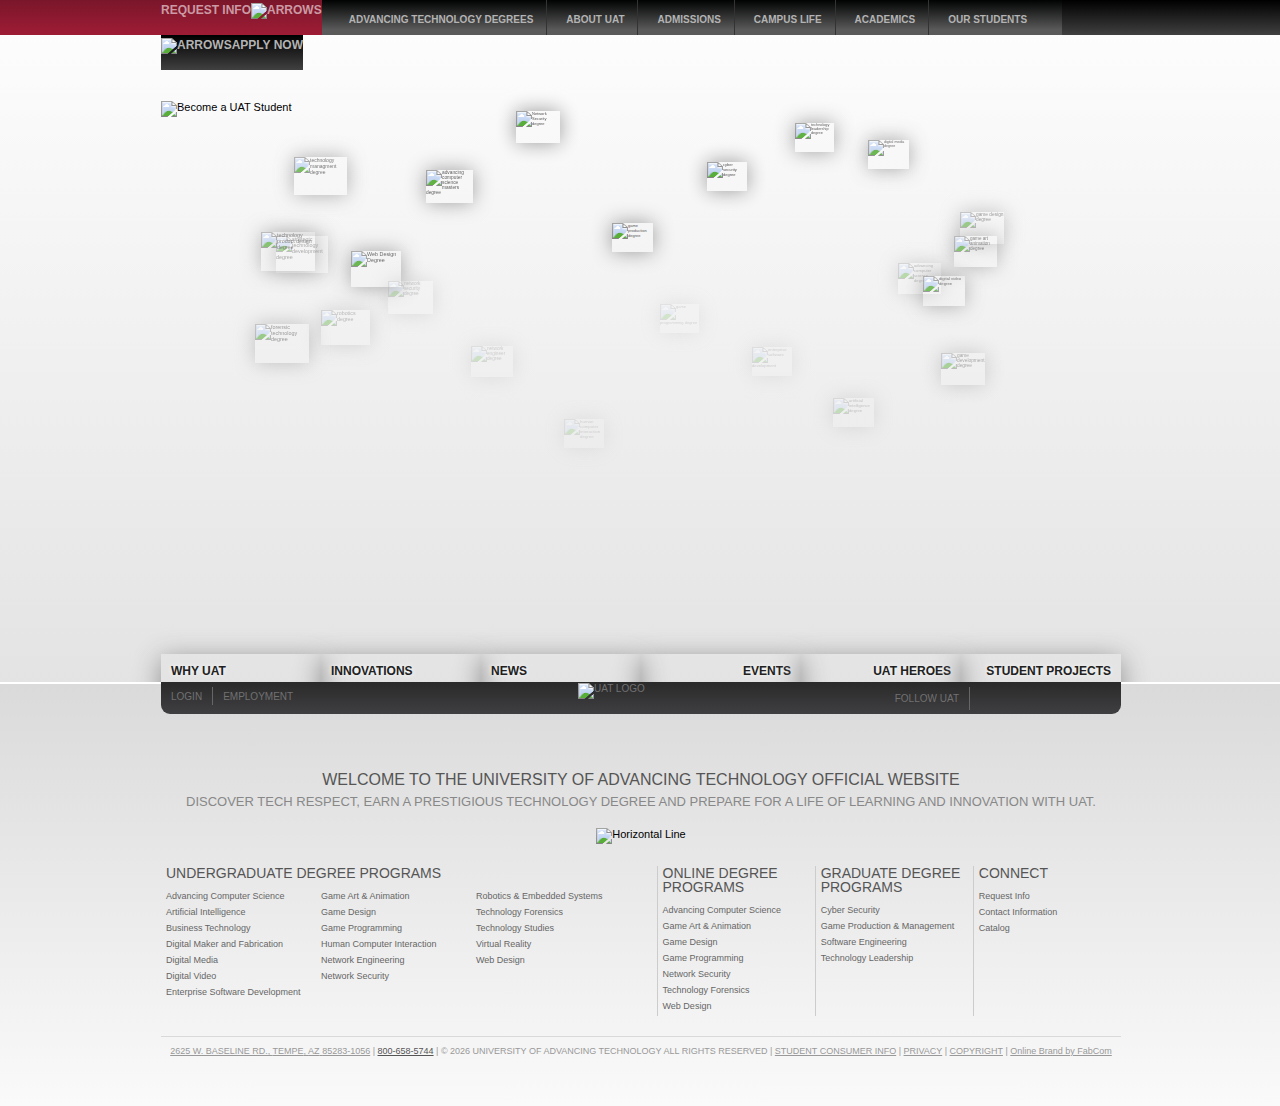
==== commit abd4f701: "Added Net Price Calc html & css files" ====
--- a/index.html
+++ b/index.html
@@ -2930,7 +2930,7 @@
         </li>
     </ul>
 
-<select><option selected="selected" value="">MENU</option><option value="/advancing-technology-degrees">ADVANCING TECHNOLOGY DEGREES</option><option value="/advancing-computer-science-degree">Advancing Computer Science Degree » </option><option value="/advancing-computer-science-degree#degree-summary">Degree Summary</option><option value="/advancing-computer-science-degree#program-requirements">Program Requirements</option><option value="/advancing-computer-science-degree">Computer Science Online Degree</option><option value="/advancing-computer-science-degree#featured-alumni">Alumni</option><option value="/advancing-computer-science-degree#featured-faculty">Faculty</option><option value="/advancing-computer-science-degree#university-core-curriculum">Core Curriculum</option><option value="/private-consultation#transfers">Transfer Credits</option><option value="/student-innovation-projects">Student Innovation</option><option value="https://blog.uat.edu/category/computer-science-degree/">Computer Science Degree Blog</option><option value="/connect-with-uat">Socially Connect</option><option value="/advancing-computer-science-degree#request-info">Request Info</option><option value="advancing-computer-science-masters-degree">ACS Graduate Degree » </option><option value="/advancing-computer-science-masters-degree#degree-objectives">Core Curriculum</option><option value="/advancing-computer-science-masters-degree#degree-disclosures">Fast Facts</option><option value="/graduate-admissions-requirements">Graduate Application</option><option value="/advancing-computer-science-masters-degree#degree-objectives#degree-objectives">Program Requirements</option><option value="/advancing-computer-science-masters-degree#degree-objectives#request-info">Request Info</option><option value="/artificial-intelligence-degree">Artificial Intelligence Degree » </option><option value="/artificial-intelligence-degree#degree-summary">Degree Summary</option><option value="/artificial-intelligence-degree#program-requirements">Program Requirements</option><option value="/featured-technology-university-alumni">Alumni</option><option value="/featured-technology-university-faculty">Faculty</option><option value="/artificial-intelligence-degree#university-core-curriculum">Core Curriculum</option><option value="/private-consultation#transfers">Transfer Credits</option><option value="/student-innovation-projects">Student Innovation</option><option value="/connect-with-uat">Socially Connect</option><option value="/artificial-intelligence-degree#request-info">Request Info</option><option value="/business-technology-degree">Business Technology Degree » </option><option value="/business-technology-degree#degree-summary">Degree Summary</option><option value="/business-technology-degree#program-requirements">Program Requirements</option><option value="/business-technology-degree#featured-alumni">Alumni</option><option value="/business-technology-degree#featured-faculty">Faculty</option><option value="/business-technology-degree#university-core-curriculum">Core Curriculum</option><option value="/private-consultation#transfers">Transfer Credits</option><option value="/business-technology-degree#featured-student-innovation-project">Student Innovation</option><option value="https://uattech.com/category/business-technology-degree/">Business Technology Degree Blog</option><option value="/connect-with-uat">Socially Connect</option><option value="/business-technology-degree#request-info">Request Info</option><option value="/digital-maker-and-fabrication-degree">Digital Maker and Fabrication Degree » </option><option value="/digital-maker-and-fabrication-degree#degree-summary">Degree Summary</option><option value="/digital-maker-and-fabrication-degree#program-requirements">Program Requirements</option><option value="/digital-maker-and-fabrication-degree#featured-alumni-bucket">Alumni</option><option value="/digital-maker-and-fabrication-degree#featured-faculty-bucket">Faculty</option><option value="/digital-maker-and-fabrication-degree#university-core-curriculum">Core Curriculum</option><option value="/private-consultation#transfers">Transfer Credits</option><option value="/digital-maker-and-fabrication-degree#featured-sips-bucket">Student Innovation</option><option value="/digital-maker-and-fabrication-degree#degree-blog">Digital Media Degree Blog</option><option value="/connect-with-uat">Socially Connect</option><option value="/digital-maker-and-fabrication-degree#request-info">Request Info</option><option value="https://majors.uat.edu/Digital-Media/">Digital Media Degree » </option><option value="https://majors.uat.edu/Digital-Media/">Degree Summary</option><option value="https://majors.uat.edu/Digital-Media/Pages/ProgramRequirements.aspx">Program Requirements</option><option value="/featured-technology-university-alumni#digitalarts">Alumni</option><option value="/featured-technology-university-faculty">Faculty</option><option value="https://majors.uat.edu/Digital-Media/Pages/Core_Curriculum.aspx">Core Curriculum</option><option value="/private-consultation#transfers">Transfer Credits</option><option value="/student-innovation-projects">Student Innovation</option><option value="https://uattech.com/category/digital-media-degree/	">Digital Media Degree Blog</option><option value="/connect-with-uat">Socially Connect</option><option value="https://majors.uat.edu/digital-media/pages/request_info.aspx">Request Info</option><option value="/digital-video-degree">Digital Video Degree » </option><option value="/digital-video-degree#degree-summary">Degree Summary</option><option value="/digital-video-degree#program-requirements">Program Requirements</option><option value="/digital-video-degree#featured-alumni">Alumni</option><option value="/digital-video-degree#featured-faculty">Faculty</option><option value="/digital-video-degree#university-core-curriculum">Core Curriculum</option><option value="/private-consultation#transfers">Transfer Credits</option><option value="/digital-video-degree#featured-student-innovation-project">Student Innovation</option><option value="/digital-video-degree#degree-blog">Digital Filmmaking Degree Blog</option><option value="/connect-with-uat">Socially Connect</option><option value="/digital-video-degree#request-info">Request Info</option><option value="https://majors.uat.edu/Enterprise-Software/">Enterprise Software Development Degree » </option><option value="https://majors.uat.edu/Enterprise-Software/">Degree Summary</option><option value="https://majors.uat.edu/Enterprise-Software/Pages/ProgramRequirements.aspx">Program Requirements</option><option value="/featured-technology-university-alumni">Alumni</option><option value="/featured-technology-university-faculty">Faculty</option><option value="https://majors.uat.edu/Enterprise-Software/Pages/Core_Curriculum.aspx ">Core Curriculum</option><option value="/private-consultation#transfers">Transfer Credits</option><option value="/student-innovation-projects">Student Innovation</option><option value="/connect-with-uat">Socially Connect</option><option value="https://majors.uat.edu/enterprise-software/pages/request_info.aspx">Request Info</option><option value="/game-art-and-animation-degree">Game Art and Animation Degree » </option><option value="/game-art-and-animation-degree#degree-summary">Degree Summary</option><option value="/game-art-and-animation-degree#program-requirements">Program Requirements</option><option value="/game-art-and-animation-degree">Computer Science Online Degree</option><option value="/game-art-and-animation-degree#featured-alumni">Alumni</option><option value="/game-art-and-animation-degree#featured-faculty">Faculty</option><option value="/game-art-and-animation-degree#university-core-curriculum">Core Curriculum</option><option value="/private-consultation#transfers">Transfer Credits</option><option value="/student-innovation-projects">Student Innovation</option><option value="https://blog.uat.edu/?s=game+art+and+animation">Game Art and Animation Degree Blog</option><option value="/connect-with-uat">Socially Connect</option><option value="/game-art-and-animation-degree#request-info">Request Info</option><option value="/game-design-degree">Game Design Degree » </option><option value="/game-design-degree#degree-summary">Degree Summary</option><option value="/game-design-degree#program-requirements">Program Requirements</option><option value="/online-game-design-degree">Game Design Online Degree</option><option value="/game-design-degree#degree-summary#featured-alumni">Alumni</option><option value="/game-design-degree#featured-faculty">Faculty</option><option value="/game-design-degree#university-core-curriculum">Core Curriculum</option><option value="/private-consultation#transfers">Transfer Credits</option><option value="/game-design-degree#featured-student-innovation-project">Student Innovation</option><option value="https://uattech.com/category/game-design-degree/">Game Design Degree Blog</option><option value="/connect-with-uat">Socially Connect</option><option value="/game-design-degree#request-info">Request Info</option><option value="/game-programming-degree">Game Programming Degree » </option><option value="/game-programming-degree">Degree Summary</option><option value="/game-programming-degree">Program Requirements</option><option value="/online-game-programming-degree">Game Programming Online Degree</option><option value="/featured-technology-university-alumni#gameprog">Alumni</option><option value="/featured-technology-university-faculty">Faculty</option><option value="/game-programming-degree#program-requirements">Core Curriculum</option><option value="/private-consultation#transfers">Transfer Credits</option><option value="/student-innovation-projects">Student Innovation</option><option value="https://uattech.com/category/video-game-programming-degree/">Video Game Programming Blog</option><option value="/connect-with-uat">Socially Connect</option><option value="/game-programming-degree#request-info">Request Info</option><option value="https://majors.uat.edu/Human-Computer/">Human Computer Interaction Degree » </option><option value="https://majors.uat.edu/Human-Computer/">Degree Summary</option><option value="https://majors.uat.edu/Human-Computer/Pages/ProgramRequirements.aspx">Program Requirements</option><option value="/featured-technology-university-alumni#hci">Alumni</option><option value="/featured-technology-university-faculty">faculty</option><option value="https://majors.uat.edu/Human-Computer/Pages/Core_Curriculum.aspx">Core Curriculum</option><option value="/private-consultation#transfers">Transfer Credits</option><option value="/student-innovation-projects">Student Innovation</option><option value="https://uattech.com/category/human-computer-interaction-degree/	">HCI Degree Blog</option><option value="/connect-with-uat">Socially Connect</option><option value="https://majors.uat.edu/human-computer/pages/request_info.aspx">Request Info</option><option value="/network-engineering-degree">Network Engineering Degree » </option><option value="/network-engineering-degree">Degree Summary</option><option value="/network-engineering-degree#program-requirements">Program Requirements</option><option value="/featured-technology-university-alumni#neteng">Alumni</option><option value="/featured-technology-university-faculty">faculty</option><option value="/network-engineering-degree#university-core-curriculum">Core Curriculum</option><option value="/private-consultation#transfers">Transfer Credits</option><option value="/student-innovation-projects">Student Innovation</option><option value="https://uattech.com/category/computer-networking-degree/">Computer Networking Degree Blog</option><option value="/connect-with-uat">Socially Connect</option><option value="/network-engineering-degree#request-info">Request Info</option><option value="/network-security-degree">Network Security Degree » </option><option value="/network-security-degree#degree-summary">Degree Summary</option><option value="/network-security-degree#program-requirements">Program Requirements</option><option value="/online-network-security-degree">Network Security Online Degree</option><option value="/network-security-degree#featured-alumni">Alumni</option><option value="/network-security-degree#featured-faculty">Faculty</option><option value="/network-security-degree#university-core-curriculum">Core Curriculum</option><option value="/private-consultation#transfers">Transfer Credits</option><option value="/network-security-degree#featured-student-innovation-project">Student Innovation</option><option value="/network-security-degree#degree-blog">Cyber Security Degree Blog</option><option value="/connect-with-uat">Socially Connect</option><option value="/network-security-degree#request-info">Request Info</option><option value="/robotics-and-embedded-systems-degree">Robotics and Embedded Systems Degree » </option><option value="/robotics-and-embedded-systems-degree#degree-summary">Degree Summary</option><option value="/robotics-and-embedded-systems-degree#program-requirements">Program Requirements</option><option value="/robotics-and-embedded-systems-degree#featured-alumni">Alumni</option><option value="/robotics-and-embedded-systems-degree#featured-faculty">Faculty</option><option value="/robotics-and-embedded-systems-degree#university-core-curriculum">Core Curriculum</option><option value="/private-consultation#transfers">Transfer Credits</option><option value="/robotics-and-embedded-systems-degree#featured-student-innovation-project">Student Innovation</option><option value="/robotics-and-embedded-systems-degree#degree-blog">Robotics Degree Blog</option><option value="/connect-with-uat">Socially Connect</option><option value="/robotics-and-embedded-systems-degree#request-info">Request Info</option><option value="/technology-forensics-degree">Technology Forensics Degree » </option><option value="/technology-forensics-degree">Degree Summary</option><option value="/technology-forensics-degree#program-requirements">Program Requirements</option><option value="/technology-forensics-degree">Technology Forensics Online Degree</option><option value="/featured-technology-university-alumni#techforensics">Alumni</option><option value="/featured-technology-university-faculty">Faculty</option><option value="/technology-forensics-degree#university-core-curriculum">Core Curriculum</option><option value="/private-consultation#transfers">Transfer Credits</option><option value="/student-innovation-projects">Student Innovation</option><option value="https://uattech.com/category/computer-forensic-degree/">Computer Forensics Degree Blog</option><option value="/connect-with-uat">Socially Connect</option><option value="/technology-forensics-degree#request-info">Request Info</option><option value="https://majors.uat.edu/Tech-Studies/">Technology Studies Degree » </option><option value="https://majors.uat.edu/Tech-Studies/">Degree Summary</option><option value="https://majors.uat.edu/Tech-Studies/Pages/ProgramRequirements.aspx">Program Requirements</option><option value="https://majors.uat.edu/Tech-Studies/">Technology Studies Online Degree</option><option value="/featured-technology-university-alumni">Alumni</option><option value="/featured-technology-university-faculty">Faculty</option><option value="https://majors.uat.edu/Tech-Studies/Pages/Core_Curriculum.aspx ">Core Curriculum</option><option value="/private-consultation#transfers">Transfer Credits</option><option value="/student-innovation-projects">Student Innovation</option><option value="https://uattech.com/category/technology-management-degree/	">Technology Management Degree Blog</option><option value="/connect-with-uat">Socially Connect</option><option value="https://majors.uat.edu/tech-studies/pages/request_info.aspx">Request Info</option><option value="/virtual-reality-degree">Virtual Reality Degree » </option><option value="/virtual-reality-degree">Degree Summary</option><option value="/virtual-reality-degree">Program Requirements</option><option value="/featured-technology-university-alumni">Alumni</option><option value="/featured-technology-university-faculty">Faculty</option><option value="/virtual-reality-degree#university-core-curriculum">Core Curriculum</option><option value="/private-consultation#transfers">Transfer Credits</option><option value="/student-innovation-projects">Student Innovation</option><option value="/connect-with-uat">Socially Connect</option><option value="/virtual-reality-degree#request-info">Request Info</option><option value="/web-design-degree">Web Design Degree » </option><option value="/web-design-degree#degree-summary">Degree Summary</option><option value="/web-design-degree#program-requirements">Program Requirements</option><option value="/online-web-design-degree">Web Design Online Degree</option><option value="/web-design-degree#featured-alumni">Alumni</option><option value="/web-design-degree#featured-faculty">Faculty</option><option value="/web-design-degree#university-core-curriculum">Core Curriculum</option><option value="/private-consultation#transfers">Transfer Credits</option><option value="/web-design-degree#featured-student-innovation-project">Student Innovation</option><option value="/web-design-degree#degree-blog">Web Design Degree Blog</option><option value="/connect-with-uat">Socially Connect</option><option value="/web-design-degree#request-info">Request Info</option><option value="/online-advancing-computer-science-degree">Advancing Computer Science Degree</option><option value="/online-business-technology-degree">Business Technology Degree</option><option value="/digital-maker-and-fabrication-degree">Digital Maker and Fabrication Degree</option><option value="https://majors.uat.edu/Game-Art/Pages/Online.aspx">Game Art and Animation Degree</option><option value="/online-game-design-degree">Game Design Degree</option><option value="/online-game-programming-degree">Game Programming Degree</option><option value="/network-engineering-degree">Network Engineering Degree</option><option value="/online-network-security-degree">Network Security Degree</option><option value="/robotics-and-embedded-systems-degree">Robotics and Embedded Systems Degree</option><option value="/technology-forensics-degree">Technology Forensics Degree</option><option value="/virtual-reality-degree">Virtual Reality Degree</option><option value="/online-web-design-degree">Web Design Degree</option><option value="/game-production-and-management-masters-degree">Game Production and Management Degree » </option><option value="/game-production-and-management-masters-degree">Degree Summary</option><option value="/game-production-and-management-masters-degree#degree-objectives">Program Requirements</option><option value="/featured-technology-university-alumni">Alumni</option><option value="/featured-technology-university-faculty">Faculty</option><option value="/game-production-and-management-masters-degree#degree-objectives">Core Curriculum</option><option value="/private-consultation#transfers">Transfer Credits</option><option value="/student-innovation-projects">Student Innovation</option><option value="/connect-with-uat">Socially Connect</option><option value="/graduate-admissions-requirements">Graduate Application</option><option value="/game-production-and-management-masters-degree#request-info">Request Info</option><option value="/cyber-security-masters-degree">Cyber Security Degree » </option><option value="/cyber-security-masters-degree">Degree Summary</option><option value="/cyber-security-masters-degree#degree-objectives">Program Requirements</option><option value="/featured-technology-university-alumni">Alumni</option><option value="/featured-technology-university-faculty">Faculty</option><option value="/cyber-security-masters-degree#degree-objectives">Core Curriculum</option><option value="/private-consultation#transfers">Transfer Credits</option><option value="/student-innovation-projects">Student Innovation</option><option value="/connect-with-uat">Socially Connect</option><option value="/cyber-security-masters-degree#degree-objectives#request-info">Request Info</option><option value="/graduate-admissions-requirements">Graduate Application</option><option value="/software-engineering-masters-degree">Software Engineering Degree » </option><option value="/software-engineering-masters-degree">Degree Summary</option><option value="/software-engineering-masters-degree#program-requirements">Program Requirements</option><option value="/software-engineering-masters-degree#featured-alumni">Alumni</option><option value="/software-engineering-masters-degree#featured-faculty">Faculty</option><option value="/software-engineering-masters-degree#university-core-curriculum">Core Curriculum</option><option value="/private-consultation#transfers">Transfer Credits</option><option value="/student-innovation-projects">Student Innovation</option><option value="https://blog.uat.edu/category/computer-science-degree/">Computer Science Degree Blog</option><option value="/connect-with-uat">Socially Connect</option><option value="/graduate-admissions-requirements">Graduate Application</option><option value="/software-engineering-masters-degree#request-info">Request Info</option><option value="/technology-leadership-masters-degree">Technology Leadership Degree » </option><option value="/technology-leadership-masters-degree">Degree Summary</option><option value="/technology-leadership-masters-degree">Program Requirements</option><option value="/featured-technology-university-alumni#gameprod">Alumni</option><option value="/featured-technology-university-faculty">Faculty</option><option value="/technology-leadership-masters-degree#degree-objectives">Core Curriculum</option><option value="/private-consultation#transfers">Transfer Credits</option><option value="/student-innovation-projects">Student Innovation</option><option value="https://uattech.com/category/technology-management-degree/">Technology Management Degree Blog</option><option value="/connect-with-uat">Socially Connect</option><option value="/graduate-admissions-requirements">Graduate Application</option><option value="/technology-leadership-masters-degree#request-info">Request Info</option><option value="/about-uat">ABOUT UAT</option><option value="/campus-information">Contact UAT</option><option value="/connect-with-uat">Connect With UAT</option><option value="/featured-technology-university-faculty">Meet The UAT Faculty</option><option value="/featured-technology-university-staff">Meet The UAT Staff</option><option value="/university-of-advancing-technology-at-a-glance">UAT At A Glance</option><option value="/why-uat">Why UAT</option><option value="/technology-university-mission">Technology University Mission</option><option value="https://www.uatfoundation.org">UAT Foundation</option><option value="/about-uat">History Of UAT</option><option value="https://jobs.uat.edu/">Work At UAT » </option><option value="https://jobs.uat.edu">Employment Opportunities</option><option value="https://jobs.uat.edu/">How To Apply For Employment</option><option value="/university-of-advancing-technology-at-a-glance#accreditation-info">Accreditations » </option><option value="/university-of-advancing-technology-at-a-glance#accreditation-info">Regional Accreditations</option><option value="/university-of-advancing-technology-at-a-glance#accreditation-info">Certification &amp; Authorizations</option><option value="/parents-guide-uat-mission-statement">Parent Guide » </option><option value="/parents-guide-uat-mission-statement/parents-guide-facts#techcareer">Technology as a Career</option><option value="/parents-guide-uat-mission-statement/parents-guide-facts">Going Away to College</option><option value="/parents-guide-uat-mission-statement/campus-life">The Setting</option><option value="/parents-guide-uat-mission-statement/parent-testimonial">Parents of Technology Students</option><option value="/parents-guide-uat-mission-statement/parents-guide-faq">Parent FAQs</option><option value="/parents-guide-uat-mission-statement/elite-education-affordability#costs">The Cost</option><option value="/parents-guide-uat-mission-statement/elite-education-affordability#taxes">Tuition and Taxes</option><option value="/parents-guide-uat-mission-statement/elite-education-affordability#financialaid">Financial Aid</option><option value="/parents-guide-uat-mission-statement/elite-education-affordability#scholarships">Scholarships</option><option value="/parents-guide-uat-mission-statement#faculty">Faculty</option><option value="https://www.uat.edu/admissions/parent_orientation_rsvp.aspx">Parent Orientation</option><option value="/parents-guide-uat-mission-statement/uat-students">Alumni Heroes</option><option value="/parents-guide-uat-mission-statement/uat-parent-guide-advancing-technology-degrees#undergrad">Undergraduate Degrees</option><option value="/parents-guide-uat-mission-statement/uat-parent-guide-advancing-technology-degrees#graddegree">Graduate Degrees</option><option value="/see-technology-college">Campus » </option><option value="/see-technology-college">See the UAT Campus</option><option value="/campus-security">Campus Safety</option><option value="/see-technology-college#campus-tour">Tour Sign Up</option><option value="/techtrek">Fly-In Overnight Program</option><option value="/student-housing">Founder's Hall</option><option value="/uat-cafe">University Café</option><option value="/military">Military</option><option value="/geek-411">Geek 411 Magazine</option><option value="https://www.uattech.com">Technology University Blog » </option><option value="/campus-news-feed">Campus News</option><option value="/digital-arts-feed">Digital Arts</option><option value="/software-engineering-feed">Software Engineering</option><option value="/cyber-security-feed">Cyber Security</option><option value="/creation-simulation-feed">Creation &amp; Simulation</option><option value="/business-innovation-feed">Business &amp; Innovation</option><option value="/advancing-technology-feed">Advancing Tech Education</option><option value="/geek-411-feed">Geek411</option><option value="https://www.uat.edu/synchronic-learning">Synchronic Learning</option><option value="/major-disclosures">Student Consumer Info</option><option value="/private-consultation">ADMISSIONS</option><option value="/private-consultation#admission-requirements">How to Apply » </option><option value="https://uatfastapp.com/LPR.asp?L=284">Undergraduate Application</option><option value="/graduate-admissions-requirements">Graduate Application</option><option value="https://uatfastapp.com/LPR.asp?L=284">International Application</option><option value="/admissions-requirements">Acceptance Requirements » </option><option value="/admissions-requirements">Undergraduate</option><option value="/graduate-admissions-requirements">Graduate</option><option value="/why-uat-online">Why UAT Online</option><option value="/private-consultation#transfers">Transfer Credits</option><option value="/military">Military</option><option value="/tuition">Tuition » </option><option value="https://www.uat.edu/net-price-calculator">Net Price Calculator</option><option value="/tuition#tuition-costs">Tuition and Fees</option><option value="/tuition#housing-costs">Housing Cost</option><option value="/tuition#federal-aid">Parent and financial aid</option><option value="/tuition#federal-aid">Federal Student Aid</option><option value="/military">Military and veterans benefits</option><option value="/parents-guide-uat-mission-statement/elite-education-affordability#scholarships">Scholarships » </option><option value="/parents-guide-uat-mission-statement/elite-education-affordability#slma-scholarship">Alma Mater Pride Scholarship</option><option value="/parents-guide-uat-mission-statement/elite-education-affordability#continuation-scholarship">Continuation Scholarship</option><option value="/parents-guide-uat-mission-statement/elite-education-affordability#meritScholarDown">Merit Scholarship</option><option value="/parents-guide-uat-mission-statement/elite-education-affordability#murphy-robo-scholar">Murphy's Robotics Scholarship</option><option value="/parents-guide-uat-mission-statement/elite-education-affordability#private-scholarship">Privately Sponsored Scholarships</option><option value="/parents-guide-uat-mission-statement/elite-education-affordability#robotics-scholar">Robotics Scholarship</option><option value="/private-consultation">Private Consultation</option><option value="/academic-calendar">Academic Calendars » </option><option value="/academic-calendar">On-Campus Students</option><option value="/online-academic-calendar">UAT Online Students</option><option value="/see-technology-college#campus-tour">Campus Tour » </option><option value="/see-technology-college#campus-tour">Tour Sign Up</option><option value="/techtrek">UAT Experience Overnight Program</option><option value="/private-consultation">Private Consultation</option><option value="/techtrek">TechTrek Open House</option><option value="/why-uat">Why UAT</option><option value="/academic-calendar">Start Dates</option><option value="/uat-catalogs">Academic Catalog</option><option value="/see-technology-college">CAMPUS LIFE</option><option value="/internships#hire-a-uat-graduate">Hire a UAT Graduate » </option><option value="/internships">Internships</option><option value="/parents-guide-uat-mission-statement/elite-education-affordability#financialaid">Financial Aid</option><option value="/commencement">Graduation</option><option value="/private-consultation">Admissions</option><option value="/private-consultation#transfers">Transfer Credits</option><option value="/student-housing">UAT Student Housing » </option><option value="/student-housing#founders-hall">Founders Hall</option><option value="/student-housing#faq">UAT Student Housing FAQ</option><option value="/student-housing#housing-policies">Housing Policy</option><option value="/student-housing#resident-assistants">Resident Assistants</option><option value="/student-housing#roommates">Roommates</option><option value="/see-technology-college">See the UAT Campus » </option><option value="/see-technology-college#drone-tour">Virtual Tour</option><option value="/see-technology-college#web-cams">Web Cams</option><option value="/see-technology-college#meet-tour-guides">Meet Tour Guides</option><option value="/techtrek">UAT Experience Overnight Program</option><option value="https://www.flickr.com/photos/uat/collections/">Campus Gallery</option><option value="/see-technology-college#rsvp-form">Tour Sign Up</option><option value="/parents-guide-uat-mission-statement/campus-life">Unique Culture</option><option value="/uat-cafe">UAT Café</option><option value="/events">Upcoming Events</option><option value="/geek-411">Student Life Magazine</option><option value="https://www.flickr.com/photos/uat/collections/">See Technology College Photo Stream</option><option value="#">ACADEMICS</option><option value="https://www.uat.edu/synchronic-learning">Synchronic Learning</option><option value="/cyber-security-degrees">Cyber Security Degrees</option><option value="/bachelor-of-arts">Bachelor of Arts Degrees » </option><option value="https://majors.uat.edu/Digital-Media/">Digital Media Degree</option><option value="/digital-video-degree">Digital Video Degree</option><option value="/game-art-and-animation-degree">Game Art Degree</option><option value="/game-design-degree">Game Design Degree</option><option value="/virtual-reality-degree">Virtual Reality Degree</option><option value="/general-education">General Education</option><option value="/bachelor-of-science">Bachelor of Science Degrees » </option><option value="/advancing-computer-science-degree">Advancing Computer Science Degree</option><option value="/artificial-intelligence-degree">Artificial Intelligence Degree</option><option value="/business-technology-degree">Business Technology Degree</option><option value="/digital-maker-and-fabrication-degree">Digital Maker and Fabrication Degree</option><option value="https://majors.uat.edu/Enterprise-Software/">Enterprise Software Degree</option><option value="/game-programming-degree">Game Programming Degree</option><option value="https://majors.uat.edu/Human-Computer/">Human Computer Interaction Degree</option><option value="/network-engineering-degree">Network Engineering Degree</option><option value="/network-security-degree">Network Security Degree</option><option value="/robotics-and-embedded-systems-degree">Robotics and Embedded Systems Degree</option><option value="/technology-forensics-degree">Technology Forensics Degree</option><option value="https://majors.uat.edu/Tech-studies/">Technology Studies Degree</option><option value="/web-design-degree">Web Design Degree</option><option value="/general-education">General Education</option><option value="/master-of-science">Master of Science Degrees » </option><option value="/advancing-computer-science-masters-degree">Advancing Computer Science Degree</option><option value="/game-production-and-management-masters-degree">Game Production Degree</option><option value="/cyber-security-masters-degree">Cyber Security Degree</option><option value="/technology-leadership-masters-degree">Technology Leadership Degree</option><option value="/advancing-technology-degrees">On Campus Degrees » </option><option value="/advancing-technology-degrees">Undergraduate Degrees</option><option value="/advancing-technology-degrees">Graduate Degrees</option><option value="/why-uat-online">Online Degrees » </option><option value="/online-web-design-degree">Web Design Degree</option><option value="https://www.uat.edu/game-art-and-animation-degree">Game Art &amp; Animation Degree</option><option value="/online-game-design-degree">Game Design Degree</option><option value="/online-advancing-computer-science-degree">Advancing Computer Science Degree</option><option value="/online-game-programming-degree">Game Programming Degree</option><option value="/online-network-security-degree">Network Security Degree</option><option value="/technology-forensics-degree">Technology Forensics Degree</option><option value="/major-disclosures">Major Disclosures</option><option value="/honors-program">UAT Honors Program</option><option value="/general-education">General Education</option><option value="/uat-catalogs">UAT Catalog</option><option value="#">OUR STUDENTS</option><option value="https://blog.uat.edu/">Technology Student Blogs » </option><option value="https://blog.uat.edu/category/computer-animation-degree/">Computer Animation Degree</option><option value="https://blog.uat.edu/category/computer-science-degree/">Computer Science Degree</option><option value="/network-security-degree">Cyber Security Degree</option><option value="/digital-video-degree#degree-blog">Digital Filmmaking Degree</option><option value="https://blog.uat.edu/category/game-design-degree/">Game Design Degree</option><option value="https://blog.uat.edu/category/hci-degree/">HCI Degree</option><option value="/digital-maker-and-fabrication-degree#degree-blog">Digital Maker and Fabrication Degree</option><option value="/robotics-and-embedded-systems-degree#degree-blog">Robotics Degree</option><option value="https://blog.uat.edu/category/technology-college/">Technology College</option><option value="https://blog.uat.edu/category/student-life-2/">Student Life</option><option value="/featured-technology-university-alumni">Featured Alumni</option><option value="/student-innovation-projects">Student Innovations</option><option value="/wall-of-app-fame">Wall of App Fame</option></select></nav>
+</nav>
 </nav><!--/top-mid-->
 <nav class="top-right darker-grey-grad">
 <ul>
@@ -3889,7 +3889,7 @@
 
 <footer class="footer-line">
 <!-- <hr align="center" width="100%" size="1"> -->
-<p><a target="_blank" class="maplink" href="https://maps.google.com/maps?q=2625+W.+BASELINE+RD.,+TEMPE,+AZ+85283-1056&amp;ie=UTF-8&amp;hq=&amp;hnear=0x872b0f5fdfc2df7f:0x37dd643d4b4d62c6,2625+W+Baseline+Rd,+Tempe,+AZ+85283&amp;gl=us&amp;ei=EgqRUZvJOZL09gSCxIHQDw&amp;ved=0CDIQ8gEwAA"><span itemprop="address" itemscope="" itemtype="http://www.schema.org/PostalAdress"><span itemprop="streetAddress">2625 W. BASELINE RD., <span itemprop="AddressLocality">TEMPE</span>, <span itemprop="addressRegion">AZ</span> <span itemprop="postalCode">85283-1056</span></span></span></a> | <a href="tel:8006585744">800-658-5744</a> | © <script>document.write(new Date().getFullYear())</script>2019 UNIVERSITY OF ADVANCING TECHNOLOGY ALL RIGHTS RESERVED | <a href="/major-disclosures" target="_blank" class="maplink">STUDENT CONSUMER INFO</a> | <a href="/uat-policies#privacy-policy" rel="nofollow" target="_blank" class="maplink">PRIVACY</a> | <a href="/about-uat" target="_blank" class="maplink">COPYRIGHT</a> | <a class="maplink" href="https://www.fabcomlive.com" style="text-transform:none;">Online Brand by FabCom</a></p>
+<p><a target="_blank" class="maplink" href="https://maps.google.com/maps?q=2625+W.+BASELINE+RD.,+TEMPE,+AZ+85283-1056&amp;ie=UTF-8&amp;hq=&amp;hnear=0x872b0f5fdfc2df7f:0x37dd643d4b4d62c6,2625+W+Baseline+Rd,+Tempe,+AZ+85283&amp;gl=us&amp;ei=EgqRUZvJOZL09gSCxIHQDw&amp;ved=0CDIQ8gEwAA"><span itemprop="address" itemscope="" itemtype="http://www.schema.org/PostalAdress"><span itemprop="streetAddress">2625 W. BASELINE RD., <span itemprop="AddressLocality">TEMPE</span>, <span itemprop="addressRegion">AZ</span> <span itemprop="postalCode">85283-1056</span></span></span></a> | <a href="tel:8006585744">800-658-5744</a> | © <script>document.write(new Date().getFullYear())</script> UNIVERSITY OF ADVANCING TECHNOLOGY ALL RIGHTS RESERVED | <a href="/major-disclosures" target="_blank" class="maplink">STUDENT CONSUMER INFO</a> | <a href="/uat-policies#privacy-policy" rel="nofollow" target="_blank" class="maplink">PRIVACY</a> | <a href="/about-uat" target="_blank" class="maplink">COPYRIGHT</a> | <a class="maplink" href="https://www.fabcomlive.com" style="text-transform:none;">Online Brand by FabCom</a></p>
 </footer><!--/footer-line-->
 </footer><!--/footer-->
 
--- a/css/layout.css
+++ b/css/layout.css
@@ -1 +1,2671 @@
-@import "//fonts.googleapis.com/css?family=Open+Sans+Condensed:300";@media \0screen\,screen\9{.nav ul li ul{overflow:visible !important;z-index:99999999999 !important;opacity:1 !important}.nav ul{z-index:auto !important;opacity:1 !important}}body{font-size:11px;background:#fefefe;background:-moz-linear-gradient(top, #fefefe 0, #d7d7d7 1000px);background:-webkit-gradient(linear, left top, left bottom, color-stop(0,#fefefe), color-stop(1000px,#d7d7d7));background:-webkit-linear-gradient(top, #fefefe 0,#d7d7d7 1000px);background:-o-linear-gradient(top, #fefefe 0,#d7d7d7 1000px);background:-ms-linear-gradient(top, #fefefe 0,#d7d7d7 1000px);background:linear-gradient(to bottom, #fefefe 0,#d7d7d7 1000px);filter:progid:DXImageTransform.Microsoft.gradient( startColorstr='#fefefe', endColorstr='#d7d7d7',GradientType=0 );margin-top:0;margin-bottom:0;margin-left:auto;margin-right:auto;font-family:Arial, Helvetica, sans-serif}.display{display:block !important}.displaynone{display:none !important}#pg body{background-color:#fafafa;background-image:url(/themes/uat/images/layout/pg-bg.jpg);background-repeat:repeat-x;margin:0px;font-family:Arial, Helvetica, sans-serif;overflow-x:hidden}ul,li{margin:0px;padding:0px;list-style:none}h1,h2,h3,h4,h5{margin:0px;padding:0px}a{text-decoration:none;color:#555}a:hover{text-decoration:none;color:#777}img{border:none}.hover{color:#fff}.clearload{opacity:0.0}.red-grad{background:rgb(122,22,42);background:url([data-uri]);background:-moz-linear-gradient(top, rgba(122,22,42,1) 0%, rgba(158,28,53,1) 100%);background:-webkit-gradient(linear, left top, left bottom, color-stop(0%,rgba(122,22,42,1)), color-stop(100%,rgba(158,28,53,1)));background:-webkit-linear-gradient(top, rgba(122,22,42,1) 0%,rgba(158,28,53,1) 100%);background:-o-linear-gradient(top, rgba(122,22,42,1) 0%,rgba(158,28,53,1) 100%);background:-ms-linear-gradient(top, rgba(122,22,42,1) 0%,rgba(158,28,53,1) 100%);background:linear-gradient(top, rgba(122,22,42,1) 0%,rgba(158,28,53,1) 100%);filter:progid:DXImageTransform.Microsoft.gradient( startColorstr='#7a162a', endColorstr='#9e1c35',GradientType=0 )}.dark-grey-grad{background:rgb(1,2,2);background:url([data-uri]);background:-moz-linear-gradient(top, rgba(1,2,2,1) 0%, rgba(90,90,90,1) 85%);background:-webkit-gradient(linear, left top, left bottom, color-stop(0%,rgba(1,2,2,1)), color-stop(85%,rgba(90,90,90,1)));background:-webkit-linear-gradient(top, rgba(1,2,2,1) 0%,rgba(90,90,90,1) 85%);background:-o-linear-gradient(top, rgba(1,2,2,1) 0%,rgba(90,90,90,1) 85%);background:-ms-linear-gradient(top, rgba(1,2,2,1) 0%,rgba(90,90,90,1) 85%);background:linear-gradient(top, rgba(1,2,2,1) 0%,rgba(90,90,90,1) 85%);filter:progid:DXImageTransform.Microsoft.gradient( startColorstr='#010202', endColorstr='#5a5a5a',GradientType=0 )}.darker-grey-grad{background:rgb(0,0,0);background:url([data-uri]);background:-moz-linear-gradient(top, rgba(0,0,0,1) 0%, rgba(65,64,65,1) 100%);background:-webkit-gradient(linear, left top, left bottom, color-stop(0%,rgba(0,0,0,1)), color-stop(100%,rgba(65,64,65,1)));background:-webkit-linear-gradient(top, rgba(0,0,0,1) 0%,rgba(65,64,65,1) 100%);background:-o-linear-gradient(top, rgba(0,0,0,1) 0%,rgba(65,64,65,1) 100%);background:-ms-linear-gradient(top, rgba(0,0,0,1) 0%,rgba(65,64,65,1) 100%);background:linear-gradient(top, rgba(0,0,0,1) 0%,rgba(65,64,65,1) 100%);filter:progid:DXImageTransform.Microsoft.gradient( startColorstr='#000000', endColorstr='#414041',GradientType=0 )}.mobile-logo{display:none}p a:link,p a:active,p a:visited,p a:hover{text-decoration:underline}.btm-bg-ipad{height:453px !important;width:101% !important;top:605px !important}.social-nav-ipad{margin-top:-27px !important}.demo-ipad{margin-top:0px !important}.web-headers-ipad{margin-top:89px !important}.footer-ipad{margin-top:184px !important}.slidebox-ipad{margin-top:-172px !important}.maplink{font-size:9px;text-transform:uppercase;color:#999;text-decoration:none}.maplink:hover{font-size:9px;text-transform:uppercase;color:#555;text-decoration:none}.bg-left{position:absolute;width:50%;left:0px;top:0px;height:35px;z-index:-1000}.bg-right{position:absolute;width:50%;right:0px;top:0px;height:35px;z-index:-1000}.wrapper{margin:0 auto;width:958px}.header{float:left;width:960px}.phone,.phone a{color:#333}nav select{display:none}nav li ul li a span{display:none}.top-nav{position:absolute;top:0px;float:left;width:960px;height:35px}.top-nav ul li{float:left;color:#b3b3b3;font-size:10px;text-transform:uppercase;font-weight:bold}.top-nav ul li a{color:#b3b3b3}.top-nav ul li a:hover{color:#eee}.top-left{float:left;height:35px}.top-left ul{margin-top:3px}.top-left ul li{float:right;margin-right:0px}.top-left ul li a{color:#cb9aa4}.top-mid{float:left;width:740px;height:35px}.top-mid ul{margin-left:10px}.top-mid ul li{padding-right:13px;padding-left:15px;border-right:1px solid #333;height:21px;padding-top:14px;cursor:pointer;margin-left:2px;margin-right:2px}.top-mid ul li.last{border-right:none}.top-right{float:left;height:35px}.top-right ul{margin-top:3px;margin-right:0px}.download{background:url(../images/parents-guide/pgdownload.png) no-repeat;position:relative;width:213px;height:69px;margin-top:18px;margin-right:6px}.download:hover{background:url(../images/parents-guide/pgdownload-hov.png) no-repeat}nav .no-link{color:#b3b3b3;line-height:20px;padding:0;opacity:1;font-size:11px;-webkit-transition:all 0.5s ease-in-out;-moz-transition:all 0.5s ease-in-out;-o-transition:all 0.5s ease-in-out;transition:all 0.5s ease-in-out}nav .no-link:hover{color:#fff;cursor:pointer}nav .no-link::after{content:' \00BB';font-size:14px;font-weight:lighter;line-height:14px}.nav li{display:block;position:relative}.nav li a{display:block}.nav ul{position:absolute;left:0;top:25px;display:none;margin:10px 0 0 -1px;padding:0;list-style:none;z-index:10000;overflow:visible;background:-moz-linear-gradient(top, rgba(0,0,0,0.8) 0%, rgba(0,0,0,0.8) 100%);background:-webkit-gradient(linear, left top, left bottom, color-stop(0%,rgba(0,0,0,0.8)), color-stop(100%,rgba(0,0,0,0.8)));background:-webkit-linear-gradient(top, rgba(0,0,0,0.8) 0%,rgba(0,0,0,0.8) 100%);background:-o-linear-gradient(top, rgba(0,0,0,0.8) 0%,rgba(0,0,0,0.8) 100%);background:-ms-linear-gradient(top, rgba(0,0,0,0.8) 0%,rgba(0,0,0,0.8) 100%);background:linear-gradient(to bottom, rgba(0,0,0,0.8) 0%,rgba(0,0,0,0.8) 100%);filter:progid:DXImageTransform.Microsoft.gradient( startColorstr='#cc000000', endColorstr='#cc000000',GradientType=0 )}.nav ul li{width:190px;height:auto;float:left;font-size:11px;font-weight:normal;text-transform:capitalize;padding-top:4px;padding-bottom:6px;line-height:14px;overflow:visible}.nav ul li.nobg{background:none}.nav ul li.last{padding-bottom:15px}.nav ul li.headline{color:#eee}.nav ul a{display:block}*html .nav ul{margin:0 0 0 -2px}.nav ul li ul{left:95px;top:10px;display:none;overflow:visible;background:-moz-linear-gradient(top, rgba(0,0,0,0.8) 0%, rgba(0,0,0,0.8) 100%);background:-webkit-gradient(linear, left top, left bottom, color-stop(0%,rgba(0,0,0,0.8)), color-stop(100%,rgba(0,0,0,0.8)));background:-webkit-linear-gradient(top, rgba(0,0,0,0.8) 0%,rgba(0,0,0,0.8) 100%);background:-o-linear-gradient(top, rgba(0,0,0,0.8) 0%,rgba(0,0,0,0.8) 100%);background:-ms-linear-gradient(top, rgba(0,0,0,0.8) 0%,rgba(0,0,0,0.8) 100%);background:linear-gradient(to bottom, rgba(0,0,0,0.8) 0%,rgba(0,0,0,0.8) 100%);filter:progid:DXImageTransform.Microsoft.gradient( startColorstr='#cc000000', endColorstr='#cc000000',GradientType=0 )}.slidebox-close{position:fixed;top:0px;left:0px;width:100%;height:100%;z-index:30}div.search-box{display:none;position:absolute;top:45px;right:220px;width:252px;height:56px;background-image:url(/themes/uat/images/layout/search-bg.png);z-index:91}div.search-box input.search{position:absolute;top:19px;left:35px;background:none;width:190px}@media screen and (-webkit-min-device-pixel-ratio:0){For general Safari layouts div.search-box input.search{top:16px;width:170px;border:none}}div.search-box input.srch-btn{position:absolute;top:19px;left:12px}.content-wrapper{float:left;width:960px}div.demo{position:relative;margin-top:50px;height:632px}#carousel{position:relative;height:350px;padding:0;right:70px}#carousel li{position:absolute;float:left;cursor:pointer;list-style:none;margin:50px;width:100px;height:73px}#carousel li img{cursor:pointer;height:100%;width:100%;opacity:.7;-webkit-box-shadow:0px 0px 20px 0px #999;box-shadow:0px 0px 20px 0px #999}.person{position:absolute;z-index:4;top:51px}.web-headers{position:absolute;z-index:40;width:960px;margin-top:89px;text-align:center}.web-headers h1{font-family:"tablet-gothic-narrow",sans-serif !important;font-size:16px;color:#555;text-transform:uppercase;font-weight:normal !important}.web-headers h2{font-family:"tablet-gothic-narrow",sans-serif !important;font-size:13px;color:#888;text-transform:uppercase;font-weight:normal;margin-top:6px;line-height:1em !important}@media screen and(-webkit-min-device-pixel-ratio:0){.web-headers h1{letter-spacing:0.06em}.web-headers h2{letter-spacing:0.06em}}.scholarship-text{font-family:Arial, Helvetica, sans-serif;font-size:11px;padding-left:6px;padding-right:15px;color:#777;font-weight:normal;text-align:left;line-height:16px;width:405px;display:none}.scholarship-sub-text{font-family:Arial, Helvetica, sans-serif;font-size:11px;padding-left:6px;color:#777;font-weight:normal;text-align:left;line-height:16px;width:380px;display:none}.footer-wrap{float:left;width:960px}img.logo{background:none;margin-top:-55px;margin-left:17px;z-index:50;position:relative}@-moz-document url-prefix(){img.logo { margin-left:14px}} .slidebox{position:absolute;width:960px;margin-top:-143px;font-size:11px;line-height:14px;z-index:31}.slidebox img.seemore{position:absolute;right:0px;bottom:0px;z-index:20}.slidebox img.featured{margin-left:-3px}.slidebox img:hover{opacity:1}.slidebox li{margin-left:15px;margin-bottom:10px;margin-top:10px;list-style:url(/themes/uat/images/layout/li.png)}.slidebox p{margin:5px;padding:0px}.slidebox a{color:#212121;text-decoration:none;font-size:11px}.slidebox a:hover{color:#981b33;background-color:none}.slidebox li a:hover{color:#981b33;background-color:none}.slidebox p a:hover{color:#981b33}.slidebox h1{font-size:12px;height:30px;color:#212121;font-weight:bold;z-index:11;cursor:pointer;text-shadow:0px 0px 5px #fff;filter:dropshadow(color=#fff, offx=0, offy=0);font-family:arial, sans-serif}.slidebox1{position:absolute;top:115px;float:left;background-image:url(/themes/uat/images/layout/slidebox.png);background-position:top;background-repeat:no-repeat;width:140px;height:265px;padding:10px;opacity:1;z-index:11;box-shadow:0px 5px 25px 0px #8e8e8e}.slidebox2{position:absolute;top:115px;left:160px;background-image:url(/themes/uat/images/layout/slidebox.png);background-position:top;background-repeat:no-repeat;width:140px;padding:10px;height:265px;opacity:1;z-index:11;box-shadow:0px 5px 25px 0px #8e8e8e}.slidebox3{position:absolute;top:115px;left:320px;background-image:url(/themes/uat/images/layout/slidebox.png);background-position:top;background-repeat:no-repeat;width:140px;padding:10px;height:265px;opacity:1;z-index:11;box-shadow:0px 5px 25px 0px #8e8e8e}.slidebox4{position:absolute;top:115px;left:480px;background-image:url(/themes/uat/images/layout/slidebox.png);background-position:top;background-repeat:no-repeat;width:140px;padding:10px;height:265px;opacity:1;z-index:11;box-shadow:0px 5px 25px 0px #8e8e8e}.slidebox5{position:absolute;top:115px;left:640px;background-image:url(/themes/uat/images/layout/slidebox.png);background-position:top;background-repeat:no-repeat;width:140px;padding:10px;height:265px;opacity:1;z-index:11;box-shadow:0px 5px 25px 0px #8e8e8e}.slidebox6{position:absolute;top:115px;left:800px;background-image:url(/themes/uat/images/layout/slidebox.png);background-position:top;background-repeat:no-repeat;width:140px;padding:10px;height:265px;opacity:1;z-index:11;box-shadow:0px 5px 25px 0px #8e8e8e}.slidebox6 p{margin:0px;margin-bottom:8px}.slidebox1:hover{background-image:url(/themes/uat/images/layout/dynamic-hov.png)}.slidebox1 h1:hover{color:#fff;text-shadow:0px 0px 5px #000;filter:dropshadow(color=#000, offx=0, offy=0)}.slidebox2 h1:hover{color:#fff;text-shadow:0px 0px 5px #000;filter:dropshadow(color=#000, offx=0, offy=0)}.slidebox3 h1:hover{color:#fff;text-shadow:0px 0px 5px #000;filter:dropshadow(color=#000, offx=0, offy=0)}.slidebox4 h1:hover{color:#fff;text-shadow:0px 0px 5px #000;filter:dropshadow(color=#000, offx=0, offy=0)}.slidebox5 h1:hover{color:#fff;text-shadow:0px 0px 5px #000;filter:dropshadow(color=#000, offx=0, offy=0)}.slidebox6 h1:hover{color:#fff;text-shadow:0px 0px 5px #000;filter:dropshadow(color=#000, offx=0, offy=0)}.slidebox2:hover{background-image:url(/themes/uat/images/layout/dynamic-hov.png)}.slidebox3:hover{background-image:url(/themes/uat/images/layout/dynamic-hov.png)}.slidebox4:hover{background-image:url(/themes/uat/images/layout/dynamic-hov.png)}.slidebox5:hover{background-image:url(/themes/uat/images/layout/dynamic-hov.png)}.slidebox6:hover{background-image:url(/themes/uat/images/layout/dynamic-hov.png)}.nextHero{position:absolute;z-index:10000000000}p.nextH{color:#660000;font-weight:bold;cursor:pointer;margin:0px;padding:0px}.vertical-ticker{height:225px;overflow:hidden;margin:0;padding:0}.vertical-ticker li{padding:0px;margin:0px;margin-bottom:5px;display:block;height:100px}.social-nav{position:absolute;z-index:36;width:960px;height:38px;background-image:url(/themes/uat/images/layout/social-bar.png);background-repeat:no-repeat;color:#717171;font-family:Arial, Helvetica, sans-serif;font-size:11px;text-transform:uppercase;border-radius:0px 0px 9px 9px;height:32px;background:rgb(42,42,42);background:-moz-linear-gradient(top, rgba(42,42,42,1) 0%, rgba(63,62,65,1) 99%);background:-webkit-gradient(linear, left top, left bottom, color-stop(0%,rgba(42,42,42,1)), color-stop(99%,rgba(63,62,65,1)));background:-webkit-linear-gradient(top, rgba(42,42,42,1) 0%,rgba(63,62,65,1) 99%);background:-o-linear-gradient(top, rgba(42,42,42,1) 0%,rgba(63,62,65,1) 99%);background:-ms-linear-gradient(top, rgba(42,42,42,1) 0%,rgba(63,62,65,1) 99%);background:linear-gradient(to bottom, rgba(42,42,42,1) 0%,rgba(63,62,65,1) 99%);filter:progid:DXImageTransform.Microsoft.gradient( startColorstr='#2a2a2a', endColorstr='#3f3e41',GradientType=0 )}.social-nav-left{float:left;width:400px}.social-nav-left ul{float:left;margin-top:5px;margin-left:0px}.social-nav-left li{float:left;font-weight:normal;border-right:1px #666 solid;padding-right:10px;padding-left:10px;padding-top:3px;padding-bottom:3px}.social-nav a{color:#717171;text-decoration:none;font-size:10px}.social-nav a:hover{color:#eee;text-decoration:none}.social-nav-right{float:right;width:400px;position:relative}.social-nav-right ul{float:right;margin-top:5px}.social-nav-right li{float:left;padding:3px 2px 0px 0px;font-size:10px}.social-nav-right img:hover{opacity:.6}.social-nav-inner{position:absolute;z-index:36;width:960px;height:38px;margin-top:28px;background-image:url(/themes/uat/images/layout/social-bar.png);background-repeat:no-repeat;color:#717171;font-family:Arial, Helvetica, sans-serif;font-size:11px;text-transform:uppercase}.social-nav-inner a{color:#717171;text-decoration:none;font-size:10px}.social-nav-inner a:hover{color:#eee;text-decoration:none}.slidebox-inner{position:absolute;width:960px;margin-top:-120px;font-size:11px;line-height:14px;z-index:31;height:148px}.slidebox-inner img.seemore{position:absolute;margin-left:-10px;bottom:0px;z-index:20}.slidebox-inner img.featured{margin-left:-3px}.slidebox-inner img:hover{opacity:.6}.slidebox-inner li{margin-left:15px;margin-bottom:10px;margin-top:10px;list-style:url(/themes/uat/images/layout/li.png)}.slidebox-inner p{margin:5px;padding:0px}.slidebox-inner a{color:#212121;text-decoration:none;padding:2px;font-size:11px}.slidebox-inner a:hover{color:#000;background-color:#eee}.slidebox-inner li a:hover{color:#000;background-color:#eee}.slidebox-inner p a:hover{color:#000;background-color:#eee}.slidebox-inner li a:hover{color:#222}.slidebox-inner h1{font-size:12px;height:30px;color:#212121;font-weight:bold;z-index:11;cursor:pointer;text-shadow:0px 0px 5px #fff;filter:dropshadow(color=#fff, offx=0, offy=0)}.ui-widget-header{width:100%;background:none}.footer{position:absolute;z-index:40;width:970px;padding-left:10px;margin-top:69px}.footer h1{color:#555;font-size:14px;margin:0px 0px 10px 0px;padding:0px;text-transform:capitalize;font-family:"tablet-gothic-narrow",sans-serif}@media screen and(-webkit-min-device-pixel-ratio:0){.footer h1{letter-spacing:-0.1em}}.footer ul{float:left;margin-left:0;font-family:"tablet-gothic-narrow",sans-serif}.footer ul.first-clm{margin-left:0px}.footer ul.fprog{margin-top:28px}.footer ul li{font-size:12px;color:#666;margin-bottom:5px;line-height:10px}.footer ul li a{color:#666;text-decoration:none;font-size:9px;font-family:arial}.footer ul li a:hover{color:#222}.footer-line{position:absolute;z-index:21;margin-left:0px;text-align:center;width:960px;margin-top:150px;font-size:9px;text-transform:uppercase;color:#999;border-top:#dad8d8 1px solid}.footer-line hr{color:#dad8d8}.btm-bg{position:absolute;width:100%;height:422px;left:0px;z-index:35;top:682px;border-top:#fff solid 2px;background:rgb(218,218,218);background:-moz-linear-gradient(top, rgba(218,218,218,1) 0%, rgba(250,250,250,1) 100%);background:-webkit-gradient(linear, left top, left bottom, color-stop(0%,rgba(218,218,218,1)), color-stop(100%,rgba(250,250,250,1)));background:-webkit-linear-gradient(top, rgba(218,218,218,1) 0%,rgba(250,250,250,1) 100%);background:-o-linear-gradient(top, rgba(218,218,218,1) 0%,rgba(250,250,250,1) 100%);background:-ms-linear-gradient(top, rgba(218,218,218,1) 0%,rgba(250,250,250,1) 100%);background:linear-gradient(to bottom, rgba(218,218,218,1) 0%,rgba(250,250,250,1) 100%);filter:progid:DXImageTransform.Microsoft.gradient( startColorstr='#dadada', endColorstr='#fafafa',GradientType=0 )}.btm-bg2{position:relative;width:965px;height:270px;z-index:35;top:27px;background:rgb(221,221,221);background:-moz-linear-gradient(top, rgba(221,221,221,1) 1%, rgba(250,250,250,1) 100%);background:-webkit-gradient(linear, left top, left bottom, color-stop(1%,rgba(221,221,221,1)), color-stop(100%,rgba(250,250,250,1)));background:-webkit-linear-gradient(top, rgba(221,221,221,1) 1%,rgba(250,250,250,1) 100%);background:-o-linear-gradient(top, rgba(221,221,221,1) 1%,rgba(250,250,250,1) 100%);background:-ms-linear-gradient(top, rgba(221,221,221,1) 1%,rgba(250,250,250,1) 100%);background:linear-gradient(to bottom, rgba(221,221,221,1) 1%,rgba(250,250,250,1) 100%);filter:progid:DXImageTransform.Microsoft.gradient( startColorstr='#dddddd', endColorstr='#fafafa',GradientType=0 )}#sb-overlay{margin-top:35px}.promo{position:absolute;top:200px;width:432px;right:-405px;height:auto;z-index:91;cursor:pointer}.tiny-cal{position:absolute;float:left;width:18px;width:18px;height:20px;padding-top:17px;padding-left:10px;background-image:url(/themes/uat/images/cal/tiny-cal.png);background-repeat:no-repeat;font-family:Arial, Helvetica, sans-serif;font-size:9px;font-weight:bold;cursor:pointer}p.calBack{position:absolute;font-size:9px;font-weight:bold;top:-20px;left:40px;color:#660000;display:none}#calendar{float:right}.dp_calendar .clear{clear:both}.dp_calendar .loading{background:url(/themes/uat/images/cal/loading.gif) 50% 50% no-repeat;width:41px;height:39px}.dp_calendar{width:400px;min-height:300px;text-align:left;border:1px solid #dbdbdb;-moz-border-radius:3px;border-radius:3px;font-family:"Trebuchet MS", Arial, Helvetica, sans-serif;color:#272727;line-height:1;padding:1px;background:#ffffff}.dp_calendar .div_main_date{padding:10px;text-align:center;background:url(/themes/uat/images/cal/bg_top.jpg) 0 100% repeat-x #f6f6f6;background:rgb(1,2,2);background:url([data-uri]);background:-moz-linear-gradient(top, rgba(1,2,2,1) 0%, rgba(90,90,90,1) 85%);background:-webkit-gradient(linear, left top, left bottom, color-stop(0%,rgba(1,2,2,1)), color-stop(85%,rgba(90,90,90,1)));background:-webkit-linear-gradient(top, rgba(1,2,2,1) 0%,rgba(90,90,90,1) 85%);background:-o-linear-gradient(top, rgba(1,2,2,1) 0%,rgba(90,90,90,1) 85%);background:-ms-linear-gradient(top, rgba(1,2,2,1) 0%,rgba(90,90,90,1) 85%);background:linear-gradient(top, rgba(1,2,2,1) 0%,rgba(90,90,90,1) 85%);filter:progid:DXImageTransform.Microsoft.gradient( startColorstr='#010202', endColorstr='#5a5a5a',GradientType=0 )}.dp_calendar .main_date{font-size:20px;font-family:Arial, Helvetica, sans-serif;position:relative}.dp_calendar .main_date a{color:inherit;text-decoration:none;color:#b3b3b3}.dp_calendar .main_date a#next_month{position:absolute;right:20px}.dp_calendar .main_date a#prev_month{position:absolute;left:20px}.dp_calendar .div_dates{text-align:center;background:url(/themes/uat/images/cal/box_border.jpg) 0 100% repeat-x}.dp_calendar .div_dates ul{list-style:none;margin:0 auto;padding:0 10px}.dp_calendar li{margin:0;padding:0;background:none}.dp_calendar .div_dates li{background:none;padding:5px;line-height:100% !important;width:14px;font-size:15px;color:#929292;float:left;font-family:'Open Sans Condensed', sans-serif;padding-top:10px;list-style:none}.dp_calendar .div_dates li:hover,.dp_calendar .div_dates li.active{background:url(/themes/uat/images/cal/hover_dates.png) no-repeat 50% 0;color:#000;text-decoration:none;cursor:pointer}.dp_calendar .div_dates li.has_events{background:url(/themes/uat/images/cal/hover_dates_red.png) no-repeat 50% 0;color:#ab1e38 !important}.dp_calendar .div_dates .day_name{text-align:left;margin:0 20px}.dp_calendar .div_dates .day_name h1{font-size:60px !important;float:left;font-family:'Open Sans Condensed', sans-serif;text-transform:uppercase;margin:20px 0 10px 0;font-weight:bold !important;color:inherit}.dp_calendar .div_dates .day_name .div_month{width:50px;float:left;text-align:center;margin-left:20px;margin-top:20px;padding-top:7px}.dp_calendar .div_dates .day_name .span_month{font-size:25px;text-transform:uppercase}.dp_calendar .div_dates .day_name .span_day{font-size:35px}.dp_calendar .calendar_list{min-height:100px;background:#f4f4f4;text-align:left;padding:20px;clear:left}.dp_calendar .calendar_list h2{font-size:18px;float:left;text-transform:uppercase;margin:0;padding:0;line-height:100%;font-weight:normal;color:inherit}.dp_calendar .calendar_list ul#cl_sort_by{margin:0;padding:0}.dp_calendar .calendar_list ul#cl_sort_by li{font-size:18px;color:#929292;float:left;font-family:'Open Sans Condensed', sans-serif;margin-left:10px;text-transform:uppercase;line-height:100%;padding:0;background:none;display:block}.dp_calendar .calendar_list ul#cl_sort_by li:hover,.dp_calendar .calendar_list ul#cl_sort_by li.active{text-decoration:underline;cursor:pointer;color:#272727}.dp_calendar .calendar_list #list{list-style:none;margin:20px 0 0 0}.dp_calendar .calendar_list #list li{min-height:41px;padding:11px;font-family:'Open Sans Condensed', sans-serif;cursor:pointer;background:none;line-height:normal;list-style:none}.dp_calendar .calendar_list #list li h1{font-size:26px;margin:0 0 0 15px;float:left;font-weight:normal;color:inherit;clear:none;line-height:100%}.dp_calendar .calendar_list #list li .time{-moz-border-radius:3px;border-radius:3px;border:1px solid #ccc;color:#F6F6F6;font-size:20px;padding:10px;float:left;font-weight:bold;line-height:100%}.dp_calendar .calendar_list #list li p{margin:10px 0 0 0;display:none;font-size:16px;line-height:100%}.dp_calendar .calendar_list #list li.urgent .time{background:#d44d45;border:1px solid #b8413a}.dp_calendar .calendar_list #list li.medium .time{background:#f8b356;border:1px solid #ecab52}.dp_calendar .calendar_list #list li.low .time{background:#c6cf52;border:1px solid #b9c14c}.dp_calendar .calendar_list #list li:hover{border:1px solid #ccc;background-color:#F9F9F9;background-position:1px 4px;-moz-border-radius:3px;border-radius:3px;padding:10px}.mob-topnav{display:none}.program-container{display:none}.callbacks_container{display:none}.mob-logo{display:none}.m-search{display:none}footer.m-footer{display:none}.ac-container{width:100%;margin:0px auto 0px auto;text-align:left;position:absolute;top:580px;left:0px;display:none}.ac-pic{width:100%;text-align:center}.ac-container label{font-family:"Arial Black", Gadget, sans-serif;padding:0px;padding-left:20px;position:relative;z-index:20;display:block;height:47px;cursor:pointer;color:#777;line-height:47px;font-size:18px;text-shadow:1px 1px 1px rgba(255,255,255,0.8);background:#ffffff;background:-moz-linear-gradient(top, #ffffff 1%, #eaeaea 100%);background:-webkit-gradient(linear, left top, left bottom, color-stop(1%,#ffffff), color-stop(100%,#eaeaea));background:-webkit-linear-gradient(top, #ffffff 1%,#eaeaea 100%);background:-o-linear-gradient(top, #ffffff 1%,#eaeaea 100%);background:-ms-linear-gradient(top, #ffffff 1%,#eaeaea 100%);background:linear-gradient(top, #ffffff 1%,#eaeaea 100%);filter:progid:DXImageTransform.Microsoft.gradient( startColorstr='#ffffff', endColorstr='#eaeaea',GradientType=0 );box-shadow:0px 0px 0px 1px rgba(155,155,155,0.3), 1px 0px 0px 0px rgba(255,255,255,0.9) inset, 0px 2px 2px rgba(0,0,0,0.1)}.ac-container label:hover{background:#fff}.ac-container input:checked + label,.ac-container input:checked + label:hover{text-shadow:0px 1px 1px rgba(255,255,255, 0.6);box-shadow:0px 0px 0px 1px rgba(155,155,155,0.3), 0px 2px 2px rgba(0,0,0,0.1)}.ac-container label:after,.ac-container input:checked + label:after{content:'';position:absolute;width:44px;height:47px;right:0px;top:0px;background:transparent url(/themes/uat/images/mobile/arrow_down.png) no-repeat right}.ac-container input:checked + label:after{background-image:url(/themes/uat/images/mobile/arrow_up.png)}.ac-container input{display:none}.ac-container article{background:rgba(255, 255, 255, 0.5);margin-top:-1px;overflow:hidden;height:0px;position:relative;z-index:10;-webkit-transition:height 0.3s ease-in-out, box-shadow 0.6s linear;-moz-transition:height 0.3s ease-in-out, box-shadow 0.6s linear;-o-transition:height 0.3s ease-in-out, box-shadow 0.6s linear;-ms-transition:height 0.3s ease-in-out, box-shadow 0.6s linear;transition:height 0.3s ease-in-out, box-shadow 0.6s linear}.ac-container article p,article li,article a{color:#333;font-size:14px;text-shadow:1px 1px 1px rgba(255,255,255,0.8)}.ac-container article li{background-color:#eee;margin-bottom:3px;padding:10px;-webkit-transition:height 0.5s ease-in-out, box-shadow 0.1s linear;-moz-transition:height 0.5s ease-in-out, box-shadow 0.1s linear;-o-transition:height 0.5s ease-in-out, box-shadow 0.1s linear;-ms-transition:height 0.5s ease-in-out, box-shadow 0.1s linear;transition:height 0.5s ease-in-out, box-shadow 0.1s linear;box-shadow:0px 0px 0px 1px rgba(155,155,155,0.3)}.ac-container article li:hover{background-color:#fff}.ac-container input:checked ~ article{-webkit-transition:height 0.5s ease-in-out, box-shadow 0.1s linear;-moz-transition:height 0.5s ease-in-out, box-shadow 0.1s linear;-o-transition:height 0.5s ease-in-out, box-shadow 0.1s linear;-ms-transition:height 0.5s ease-in-out, box-shadow 0.1s linear;transition:height 0.5s ease-in-out, box-shadow 0.1s linear;box-shadow:0px 0px 0px 1px rgba(155,155,155,0.3)}.ac-container input:checked ~ article.ac-small{height:auto;padding:10px}.ac-container input:checked ~ article.ac-medium{height:auto;padding:10px}.ac-container input:checked ~ article.ac-large{height:auto;padding:10px}.rslides{margin:0 auto 40px}#slider2{box-shadow:none;-moz-box-shadow:none;-webkit-box-shadow:none;margin:0 auto}.rslides_tabs{list-style:none;padding:0;background:rgba(0,0,0,.25);box-shadow:0 0 1px rgba(255,255,255,.3), inset 0 0 5px rgba(0,0,0,1.0);-moz-box-shadow:0 0 1px rgba(255,255,255,.3), inset 0 0 5px rgba(0,0,0,1.0);-webkit-box-shadow:0 0 1px rgba(255,255,255,.3), inset 0 0 5px rgba(0,0,0,1.0);font-size:18px;list-style:none;margin:0 auto 50px;max-width:540px;padding:10px 0;text-align:center;width:100%}.rslides_tabs li{display:inline;float:none;margin-right:1px}.rslides_tabs a{width:auto;line-height:20px;padding:9px 20px;height:auto;background:transparent;display:inline}.rslides_tabs li:first-child{margin-left:0}.rslides_tabs .rslides_here a{background:rgba(255,255,255,.1);color:#fff;font-weight:bold}#download{background:#333;background:rgba(255,255,255,.1);border:1px solid rgba(255,255,255,.1);border-radius:5px;-moz-border-radius:5px;-webkit-border-radius:5px;display:block;font-size:20px;font-weight:bold;margin:60px auto;max-width:500px;padding:20px}#download:hover{background:rgba(255,255,255,.15)}.events{list-style:none}.callbacks_container{margin-bottom:20px;position:relative;float:left;width:100%}.callbacks{position:relative;list-style:none;overflow:hidden;width:100%;padding:0;margin:0}.callbacks li{position:absolute;width:100%;left:0;top:0}.callbacks img{display:block;position:relative;z-index:1;height:auto;width:100%;border:0}.callbacks .caption{display:block;position:absolute;z-index:2;font-size:16px;text-shadow:none;color:#fff;background:#000;background:rgba(0,0,0, .4);left:0;right:0;bottom:0;padding:10px 20px;margin:0;max-width:none;text-transform:lowercase}.callbacks_nav{position:absolute;-webkit-tap-highlight-color:rgba(0,0,0,0);top:52%;left:0;opacity:0.7;z-index:3;text-indent:-9999px;overflow:hidden;text-decoration:none;height:61px;width:38px;background:transparent url("../images/mobile/themes.png") no-repeat left top;margin-top:-45px}.callbacks_nav:active{opacity:1.0}.callbacks_nav.next{left:auto;background-position:right top;right:0}.loadbg{background:#fafafa}footer.container{background:none repeat scroll 0 0 rgba(0, 0, 0, 0) !important;border:medium none;margin:89px auto 0;padding:0}#home-wrapper footer.container{margin:184px auto 0}footer.container .footer-line{margin-top:0}footer.container h4{font-family:"alternate-gothic-no-3-d",sans-serif;font-size:14px;font-weight:normal;text-transform:uppercase;color:#555555;line-height:1em;margin:0 0 10px}.row.table-style .table-container{display:table}.row.table-style .table-container .table-cell,.row.table-style .table-container.boxed .table-cell{float:none;vertical-align:top;display:table-cell;padding:0 5px;position:relative;-ms-box-sizing:border-box;-moz-box-sizing:border-box;-webkit-box-sizing:border-box;box-sizing:border-box}.row.table-style .table-container.boxed{width:100%}.row.table-style .table-container.boxed .table-cell{border-left:1px solid #cccccc}.row.table-style .table-container.boxed .table-cell:first-child{border-left:medium none}.row.table-style .table-container.boxed.blog .table-cell{padding:0 10px 40px;margin:0 !important}.row.table-style .table-container .table-cell .row.blog-image{margin-bottom:10px}.row.table-style .table-container .table-cell .row.blog-image img{border:1px solid #b3b3b3;-webkit-border-radius:5px;-moz-border-radius:5px;border-radius:5px;-ms-box-sizing:border-box;-moz-box-sizing:border-box;-webkit-box-sizing:border-box;box-sizing:border-box}.row.table-style .table-container .table-cell .blog-snippet a:link,.row.table-style .table-container .table-cell .blog-snippet a:active,.row.table-style .table-container .table-cell .blog-snippet a:visited{color:#9e1c35}.row.table-style .table-container .table-cell .blog-snippet a:hover{color:#7a162a}.row.table-style .table-container .table-cell .blog-share{border-top:1px solid #b3b3b3;margin-bottom:0;padding-top:5px;position:absolute;text-transform:uppercase;bottom:20px}.row.table-style .table-container .table-cell .blog-share a:link.share,.row.table-style .table-container .table-cell .blog-share a:visited.share,.row.table-style .table-container .table-cell .blog-share a:active.share{color:#777777;padding-left:20px;position:relative}.row.table-style .table-container .table-cell .blog-share a:link.share::before,.row.table-style .table-container .table-cell .blog-share a:visited.share::before,.row.table-style .table-container .table-cell .blog-share a:active.share::before{background:url("/themes/uat/images/content/icon-share.png") no-repeat scroll 0 0 rgba(0,0,0,0);content:"";display:block;height:16px;position:absolute;top:-3px;width:16px}.row.table-style .table-container .table-cell .blog-share a:hover.share{color:#333333}.row.table-style .table-container .table-cell .blog-details{position:absolute;margin-bottom:0;bottom:45px}.row.table-style .table-container .table-cell .blog-details .blog-comments{margin-left:16px;position:relative}.row.table-style .table-container .table-cell .blog-details .blog-comments::before{background:url("/themes/uat/images/content/icon-comment.png") no-repeat scroll 0 0 rgba(0,0,0,0);content:"";display:block;height:13px;left:0;margin-left:-16px;position:absolute;top:-1px;width:15px}.row.table-style .table-container .table-cell .row:not(.blog-image){margin-bottom:0}.row.table-style .table-container .table-cell .blog-title h2{text-transform:none;margin-bottom:20px}@media only screen and (max-width: 1024px){#ipadonlytext{display:none!important!}.ipadonlytext{display:none!important!}.program-container{display:none}.bg-right{right:-9px}}@media only screen and (max-width: 768px){.container{display:block !important;border:none !important}#ipadonlytext{display:block !important}.ipadtext{display:block !important;width:93.6%;margin:4%;text-align:center}.ipadtext h1{font-family:"tablet-gothic-narrow",sans-serif !important;font-size:20px;color:#555;text-transform:uppercase;font-weight:normal !important;margin-bottom:5px}.ipadtext h2{font-family:"tablet-gothic-narrow",sans-serif !important;font-size:12px;color:#888;text-transform:uppercase;font-weight:normal}#sb-overlay{margin-top:0px !important;width:100%;padding-right:30px}.accmenutext{width:79%;left:10.75%;position:relative;overflow-x:hidden}body{width:100%;overflow-y:visible;background:#fff}.wrapper{width:100%;background:#fff}.mobile-logo{display:block !important;position:relative;width:225px;height:238px;float:left;z-index:99999;left:40px}.bg-left{display:none}.bg-right{display:none}nav ul{display:none}nav select{display:inline-block}.mob-topnav{color:#828181;display:block;text-transform:uppercase;font-size:12px;position:absolute;top:20px;left:10px}.mob-topnav a{color:#828181;margin-right:10px;margin-left:10px}.m-search{display:block}.m-search p{color:#828181;font-size:12px;margin-top:20px;margin-left:15px}.m-search input{position:absolute;width:80px;padding-right:40px;height:40px;bottom:5px;left:10px;font-size:16px;border:none;color:#333;font-weight:bold;background:none;background-image:url(/themes/uat/images/mobile/m-search.png);background-repeat:no-repeat}.header{width:100%;height:90px}.ac-container{display:block;margin-top:0px;width:101.3%;height:100%;float:left;position:relative;top:0px;bottom:10px}.iosSlider{display:block;width:100%;height:560px;-webkit-box-shadow:0px 0px 20px 0px rgba(0, 0, 0, 4);box-shadow:0px 0px 20px 0px rgba(0, 0, 0, 4)}.mob-logo{display:block;position:relative;margin-top:10px;z-index:100;width:100%;height:166px;background-image:url(/themes/uat/images/mobile/logo.png);background-repeat:no-repeat;background-size:100%;float:left;display:none}.mob-logo-links{font-size:10px;color:#828181;margin-top:55px;margin-left:15px}.mob-logo-links a{margin-right:10px;margin-left:20px;color:#828181;text-transform:uppercase}a.mob-logo-links-r{float:right;margin-right:30px}.promo{display:none}.search-box{display:none}.demo{display:none}.footer-wrap{display:none;width:100%}.top-nav{height:100px;width:101.3%;background:rgb(215,215,215);background:-moz-linear-gradient(top, rgba(215,215,215,1) 5%, rgba(245,245,245,1) 58%);background:-webkit-gradient(linear, left top, left bottom, color-stop(5%,rgba(215,215,215,1)), color-stop(58%,rgba(245,245,245,1)));background:-webkit-linear-gradient(top, rgba(215,215,215,1) 5%,rgba(245,245,245,1) 58%);background:-o-linear-gradient(top, rgba(215,215,215,1) 5%,rgba(245,245,245,1) 58%);background:-ms-linear-gradient(top, rgba(215,215,215,1) 5%,rgba(245,245,245,1) 58%);background:linear-gradient(to bottom, rgba(215,215,215,1) 5%,rgba(245,245,245,1) 58%);filter:progid:DXImageTransform.Microsoft.gradient( startColorstr='#d7d7d7', endColorstr='#f5f5f5',GradientType=0 );border-bottom:#b3b3b3 solid 1px}.dark-grey-grad{background:none}.top-left{width:10px;height:100px;display:none}.top-mid{position:absolute;right:0px;float:right;width:auto;height:100px;width:240px;margin-right:5px}.top-mid select{position:absolute;bottom:10px;right:25px;opacity:1.0;width:247px;padding:5px;font-size:16px;border:1px solid #777;height:40px;color:#777;font-weight:bold;background:url('/themes/uat/images/mobile/reddroparrow.png') no-repeat;-webkit-appearance:none}.top-mid select{opacity:0.7;position:absolute;bottom:10px;right:25px;opacity:1.0;width:247px;padding:5px;font-size:16px;border:1px solid #777;height:39px;color:#777;font-weight:bold;background:url('/themes/uat/images/mobile/reddroparrow.png') no-repeat;-webkit-appearance:none}.top-right{height:100px;width:40%;position:absolute;right:0;display:none}footer.m-footer{display:block;float:left;padding-top:10px;margin-top:50px;background:#7d7e7d;background:url([data-uri]);background:-moz-linear-gradient(top, #7d7e7d 0%, #444345 100%);background:-webkit-gradient(linear, left top, left bottom, color-stop(0%,#7d7e7d), color-stop(100%,#444345));background:-webkit-linear-gradient(top, #7d7e7d 0%,#444345 100%);background:-o-linear-gradient(top, #7d7e7d 0%,#444345 100%);background:-ms-linear-gradient(top, #7d7e7d 0%,#444345 100%);background:linear-gradient(to bottom, #7d7e7d 0%,#444345 100%);filter:progid:DXImageTransform.Microsoft.gradient( startColorstr='#7d7e7d', endColorstr='#444345',GradientType=0 )}.mobi-plus{width:50px;height:50px;float:right;right:30px;position:absolute;top:14px}footer.m-footer h1{font-size:14px;color:#999;text-transform:uppercase;margin-bottom:10px}footer.m-footer a{color:#ccc;font-size:14px}footer.m-footer img{width:50px}.m-footer-l{float:left;width:160px;margin-left:10px}.m-footer-r{float:right;width:225px;margin-right:20px}.m-footer-r ul{float:left}.m-footer-r li{float:left}.m-footer-f{float:left;width:100%;text-align:center;color:#999;border-top:1px #444 solid;font-size:14px;margin-top:30px}}@media only screen and (max-width: 450px){#ipadonlytext{display:none !important}.ipadtext{display:block !important;width:93.6%;margin:4%;text-align:center}.ipadtext h1{font-family:"tablet-gothic-narrow",sans-serif !important;font-size:14px;color:#555;text-transform:uppercase;font-weight:normal !important;margin-bottom:5px}.ipadtext h2{font-family:"tablet-gothic-narrow",sans-serif !important;font-size:12px;color:#888;text-transform:uppercase;font-weight:normal;display:none}.mobile-logo{display:block;position:relative;width:135px;height:125px;float:left;left:5px}.top-mid select{position:absolute;bottom:10px;right:25px;opacity:1.0;width:60%;padding:5px;font-size:16px;border:1px solid #777;height:40px;color:#777;font-weight:bold;background:url('/themes/uat/images/mobile/select-mobi-sm.png') no-repeat;-webkit-appearance:none}body{overflow-y:visible}.wrapper{width:479px;overflow-x:hidden}.bg-left{display:none}.bg-right{display:none}nav ul{display:none}nav select{display:inline-block}.mob-topnav{color:#828181;display:block;text-transform:uppercase;font-size:10px;position:absolute;top:20px;left:10px}.mob-topnav a{color:#828181;margin-right:4px;margin-left:4px}.m-search{display:block}.m-search p{color:#828181;font-size:12px;margin-top:20px;margin-left:15px}.m-search input{position:absolute;width:80px;padding-right:40px;height:40px;bottom:5px;left:10px;font-size:16px;border:none;color:#333;font-weight:bold;background:none;background-image:url(/themes/uat/images/mobile/m-search.png);background-repeat:no-repeat}.header{width:100%}.ac-container{display:block;float:left;position:relative;bottom:30px;top:0px}.mob-logo{display:block;position:relative;float:left;margin-top:10px;z-index:100;width:100%;height:75px;background-image:url(/themes/uat/images/mobile/logo.png);background-repeat:no-repeat;background-size:100%;display:none}.mob-logo-links{font-size:10px;color:#828181;margin-top:7%;margin-left:20px}.mob-logo-links a{margin-right:10px;margin-left:10px;color:#828181;text-transform:uppercase}a.mob-logo-links-r{float:right;margin-right:20px}.promo{display:none}.search-box{display:none}.demo{display:none}.wrapper{margin:0 auto;width:auto}.footer-wrap{display:none}.top-nav{height:100px;width:100%;position:relative;background:rgb(215,215,215);background:-moz-linear-gradient(top, rgba(215,215,215,1) 5%, rgba(245,245,245,1) 58%);background:-webkit-gradient(linear, left top, left bottom, color-stop(5%,rgba(215,215,215,1)), color-stop(58%,rgba(245,245,245,1)));background:-webkit-linear-gradient(top, rgba(215,215,215,1) 5%,rgba(245,245,245,1) 58%);background:-o-linear-gradient(top, rgba(215,215,215,1) 5%,rgba(245,245,245,1) 58%);background:-ms-linear-gradient(top, rgba(215,215,215,1) 5%,rgba(245,245,245,1) 58%);background:linear-gradient(to bottom, rgba(215,215,215,1) 5%,rgba(245,245,245,1) 58%);filter:progid:DXImageTransform.Microsoft.gradient( startColorstr='#d7d7d7', endColorstr='#f5f5f5',GradientType=0 );border-bottom:#b3b3b3 solid 1px}.top-left{width:10px;height:100px}.top-mid{position:relative;left:0px;width:auto;height:100px;width:170px}.top-mid select{background:url;('/themes/uat/images/mobile/select-mobi-sm.png') no-repeat right; position:absolute;bottom:7px;left:10px;opacity:1.0;width:160px;padding:5px;font-size:16px;border:1px solid #333;height:38px;color:#777;font-weight:bold}.top-right{height:100px;width:40%;position:absolute;right:0}footer.m-footer{display:block;float:left;width:100%;padding:10px;margin-top:50px;background:#7d7e7d;background:url([data-uri]);background:-moz-linear-gradient(top, #7d7e7d 0%, #444345 100%);background:-webkit-gradient(linear, left top, left bottom, color-stop(0%,#7d7e7d), color-stop(100%,#444345));background:-webkit-linear-gradient(top, #7d7e7d 0%,#444345 100%);background:-o-linear-gradient(top, #7d7e7d 0%,#444345 100%);background:-ms-linear-gradient(top, #7d7e7d 0%,#444345 100%);background:linear-gradient(to bottom, #7d7e7d 0%,#444345 100%);filter:progid:DXImageTransform.Microsoft.gradient( startColorstr='#7d7e7d', endColorstr='#444345',GradientType=0 )}footer.m-footer h1{font-size:14px;color:#666;text-transform:uppercase;margin-bottom:10px}footer.m-footer a{color:#ccc;font-size:14px}footer.m-footer img{width:50px}.m-footer-l{float:left;width:40%;margin-left:10px}.m-footer-r{float:right;width:50%;margin-right:10px !important}.m-footer-r ul{float:left}.m-footer-r li{float:left}.m-footer-f{float:left;width:90%;text-align:center;color:#999;border-top:1px #444 solid;font-size:12px;margin-top:30px}}.nav-titles{color:#ffffff;font-size:14px;font-style:italic;margin-left:10px;text-transform:none;font-style:italic}.nav-left-list{width:48%;float:left}.nav-left-list li{width:100% !important;border:none !important;line-height:10px !important}.nav-right-list{width:48%;float:right}.nav-right-list li{width:100% !important;border:none !important;line-height:10px !important}.second_header{background:#ffffff;border-left:solid 1px #b3b3b3;border-bottom:solid 1px #b3b3b3;border-right:solid 1px #b3b3b3;margin-top:35px;margin-left:-10px;width:958px;height:102px;padding:10px 10px 0 10px}.headertext{color:#666666;font-family:Arial,Helvetica,sans-serif;font-size:14px;left:23px;position:relative;top:38px}@media only screen and (min-width: 470px) and (max-width: 600px){#ipadonlytext{display:none !important}.headertext{display:none}}@media only screen and (max-width: 959px){.second_header{display:none !important}.contentcontain{border-left:none;border-right:none}.headertext{display:none}.header{height:140px}.program-container{display:block}}.social-icons{line-height:23px;margin-right:5px}.social-icons li{padding:0;margin:0 3px 0 0;border-left:none}.social-icons li:first-child{border-right:1px solid #666666;margin-right:10px;padding-right:10px}.social-icons li a{position:relative;top:5px}.social-icons li a .social{background-image:url("/themes/uat/images/rebuild/icons/sprite-social.png");background-position:0 0;background-repeat:no-repeat;background-size:cover;width:14px;height:15px;text-indent:64px;overflow:hidden;white-space:nowrap}.social-icons li a .social.facebook{background-position:0 0}.social-icons li a .social.gplus{background-position:0 -16px}.social-icons li a .social.twitter{background-position:0 -32px}.social-icons li a .social.youtube{background-position:0 -48px}.social-icons li a .social.tumblr{background-position:0 -64px}.social-icons li a .social.flickr{background-position:0 -80px}.social-icons li a .social.instagram{background-position:0 -96px}.social-icons li a .social.linkedin{background-position:0 -113px}.social-icons li a .social.pinterest{background-position:0 -129px}.social-icons li a .social:hover{-khtml-opacity:0.8;-moz-opacity:0.8;opacity:0.8}@media only screen and (max-width: 767px){.social-icons li a .social{height:32px;margin:0 20px 20px 0;width:32px}.social-icons li a .social.facebook{background-position:0 0}.social-icons li a .social.gplus{background-position:0 -37px}.social-icons li a .social.twitter{background-position:0 -74px}.social-icons li a .social.youtube{background-position:0 -110px}.social-icons li a .social.tumblr{background-position:0 -148px}.social-icons li a .social.flickr{background-position:0 -185px}.social-icons li a .social.instagram{background-position:0 -222px}.social-icons li a .social.linkedin{background-position:0 -259px}.social-icons li a .social.pinterest{background-position:0 -297px}}@media only screen and (min-width: 480px) and (max-width: 767px){.social-icons li a .social{height:32px;margin:0 20px 20px 0;width:32px}.social-icons li a .social.facebook{background-position:0 0}.social-icons li a .social.gplus{background-position:0 -37px}.social-icons li a .social.twitter{background-position:0 -74px}.social-icons li a .social.youtube{background-position:0 -110px}.social-icons li a .social.tumblr{background-position:0 -148px}.social-icons li a .social.flickr{background-position:0 -185px}.social-icons li a .social.instagram{background-position:0 -222px}.social-icons li a .social.linkedin{background-position:0 -259px}.accreditation .four.columns{width:50%}}@media only screen and (max-width: 479px){.social-icons li a .social{height:32px;margin:0 20px 20px 0;width:32px}.social-icons li a .social.facebook{background-position:0 0}.social-icons li a .social.gplus{background-position:0 -37px}.social-icons li a .social.twitter{background-position:0 -74px}.social-icons li a .social.youtube{background-position:0 -110px}.social-icons li a .social.tumblr{background-position:0 -148px}.social-icons li a .social.flickr{background-position:0 -185px}.social-icons li a .social.instagram{background-position:0 -222px}.social-icons li a .social.linkedin{background-position:0 -259px}}#uat-search{top:62px;right:0px;position:fixed;right:-247px;height:25px;width:275px;border-radius:5px;-webkit-box-shadow:0px 0px 15px 0px rgba(0,0,0,0.75);-moz-box-shadow:0px 0px 15px 0px rgba(0,0,0,0.75);box-shadow:0px 0px 15px 0px rgba(0,0,0,0.75);background:#fdfdfd;background:-moz-linear-gradient(top,#fdfdfd 0%,#dfe0e0 100%);background:-webkit-gradient(linear,left top,left bottom,color-stop(0%,#fdfdfd),color-stop(100%,#dfe0e0));background:-webkit-linear-gradient(top,#fdfdfd 0%,#dfe0e0 100%);background:-o-linear-gradient(top,#fdfdfd 0%,#dfe0e0 100%);background:-ms-linear-gradient(top,#fdfdfd 0%,#dfe0e0 100%);background:linear-gradient(to bottom,#fdfdfd 0%,#dfe0e0 100%);filter:progid:DXImageTransform.Microsoft.gradient(startColorstr='#fdfdfd',endColorstr='#dfe0e0',GradientType=0);transition:1s;right:-247px}img#search-icon{margin-top:5px;margin-left:10px}img#search-go{float:right;margin-right:10px;margin-top:6px}.open-search{transition:1s;right:0 !important}#uat-search input{margin-left:4px;height:21px;border:0;color:#ffffff;width:194px;margin-top:2px;position:absolute;-webkit-box-shadow:inset 6px 6px 8px -1px rgba(0,0,0,0.75);-moz-box-shadow:inset 6px 6px 8px -1px rgba(0,0,0,0.75);box-shadow:inset 6px 6px 8px -1px rgba(0,0,0,0.75);background:#a9a9a9;background:-moz-linear-gradient(top,#a9a9a9 0%,#8d8d8d 100%);background:-webkit-gradient(linear,left top,left bottom,color-stop(0%,#a9a9a9),color-stop(100%,#8d8d8d));background:-webkit-linear-gradient(top,#a9a9a9 0%,#8d8d8d 100%);background:-o-linear-gradient(top,#a9a9a9 0%,#8d8d8d 100%);background:-ms-linear-gradient(top,#a9a9a9 0%,#8d8d8d 100%);background:linear-gradient(to bottom,#a9a9a9 0%,#8d8d8d 100%);filter:progid:DXImageTransform.Microsoft.gradient(startColorstr='#a9a9a9',endColorstr='#8d8d8d',GradientType=0)}input.gsc-search-button{box-shadow:none !important}td.gsc-search-button{top:4px}#uat-search input{-webkit-box-shadow:none !important;box-shadow:none !important}#uat-search{top:65px;right:0px;z-index:10000;position:fixed;right:-247px;height:35px;width:275px;border-radius:5px;border-top-right-radius:0px !important;border-bottom-right-radius:0px !important;-webkit-box-shadow:0px 0px 10px 0px rgba(0,0,0,0.2);-moz-box-shadow:0px 0px 10px 0px rgba(0,0,0,0.2);box-shadow:0px 0px 10px 0px rgba(0,0,0,0.2);background:rgba(255,255,255,1);background:-moz-linear-gradient(top,rgba(255,255,255,1) 0%,rgba(250,250,250,1) 40%,rgba(249,249,249,1) 41%,rgba(218,218,218,1) 65%,rgba(214,214,214,1) 68%,rgba(255,255,255,1) 100%);background:-webkit-gradient(left top,left bottom,color-stop(0%,rgba(255,255,255,1)),color-stop(40%,rgba(250,250,250,1)),color-stop(41%,rgba(249,249,249,1)),color-stop(65%,rgba(218,218,218,1)),color-stop(68%,rgba(214,214,214,1)),color-stop(100%,rgba(255,255,255,1)));background:-webkit-linear-gradient(top,rgba(255,255,255,1) 0%,rgba(250,250,250,1) 40%,rgba(249,249,249,1) 41%,rgba(218,218,218,1) 65%,rgba(214,214,214,1) 68%,rgba(255,255,255,1) 100%);background:-o-linear-gradient(top,rgba(255,255,255,1) 0%,rgba(250,250,250,1) 40%,rgba(249,249,249,1) 41%,rgba(218,218,218,1) 65%,rgba(214,214,214,1) 68%,rgba(255,255,255,1) 100%);background:-ms-linear-gradient(top,rgba(255,255,255,1) 0%,rgba(250,250,250,1) 40%,rgba(249,249,249,1) 41%,rgba(218,218,218,1) 65%,rgba(214,214,214,1) 68%,rgba(255,255,255,1) 100%);background:linear-gradient(to bottom,rgba(255,255,255,1) 0%,rgba(250,250,250,1) 40%,rgba(249,249,249,1) 41%,rgba(218,218,218,1) 65%,rgba(214,214,214,1) 68%,rgba(255,255,255,1) 100%);filter:progid:DXImageTransform.Microsoft.gradient(startColorstr='#ffffff',endColorstr='#ffffff',GradientType=0);transition:1s;right:-240px}img#search-icon{margin-top:5px;margin-left:10px;cursor:pointer}img#search-go{float:right;margin-right:10px;margin-top:6px}.open-search{transition:1s;right:0 !important}.imgsubmit{width:42px !important;height:13px !important;right:6px !important;background:none !important;box-shadow:none !important;margin-top:6px !important}input#gsc-i-id1{margin-left:4px;height:21px;border:1px solid #999999;margin-left:35px;background:white !important;color:#000000;width:194px;margin-top:2px;position:relative;border-radius:0 !important}.gsc-search-box tbody{margin:0;padding:0;border:0;font-weight:normal;font-style:normal;font-size:100%;display:block;line-height:1;font-family:inherit;float:left}.gsc-search-box table tr td{padding:0 0px}.search-wrap{position:relative;float:left;width:100%;height:auto;top:4px}.gsc-search-button{float:left;position:relative}img#search-icon{margin-top:10px;margin-left:10px;float:left;position:absolute;left:0}input.gsc-search-button{background:url(/themes/uat/images/uat-search-go.png) !important;background-repeat:no-repeat !important;text-indent:-9999px;border:0;width:50px !important;position:relative;height:auto !important;width:auto !important;right:0px !important;float:right}input.gsc-search-button{float:right;margin-right:-45px;margin-top:6px}td.gsc-clear-button{display:none}.gcsc-branding{display:none !important}.radius-five{border-radius:5px;-webkit-border-radius:5px;-moz-border-radius:5px}.mLeft5{margin-left:5px !important}p.nextH{float:right;position:relative}.pop-shadow{background:rgba(255,255,255, .6);height:100%;width:100%;position:fixed;display:none;top:0;z-index:20000}.pop-content{box-sizing:border-box;background:rgba(255,255,255, .6);margin:0 auto;position:relative;width:315px;vertical-align:middle;margin-top:20%;padding:30px 30px 5px 30px;box-shadow:0px 0px 55px 1px #000;border-radius:8px;text-transform:uppercase;color:#777;text-align:center;font-family:"alternate-gothic-no-3-d",sans-serif}.pop-content p{margin-bottom:15px}.pop-title{font-size:48px}.pop-subTitle{font-size:29px;line-height:30px}.pop-btn{border:1px solid #b7b3b0;font-size:18px;border-radius:5px;margin-bottom:20px;width:100%;background:rgb(237,237,237);background:-moz-linear-gradient(top, rgba(237,237,237,1) 0%, rgba(255,255,255,1) 100%);background:-webkit-linear-gradient(top, rgba(237,237,237,1) 0%,rgba(255,255,255,1) 100%);background:linear-gradient(to bottom, rgba(237,237,237,1) 0%,rgba(255,255,255,1) 100%);filter:progid:DXImageTransform.Microsoft.gradient( startColorstr='#ededed', endColorstr='#ffffff',GradientType=0 );padding:10px;color:#666;font-family:arial, sans-serif;font-weight:bold}.pop-btn:focus{outline:none}.pop-btn:hover{cursor:pointer;background:rgb(0,0,0);background:-moz-linear-gradient(top, rgba(0,0,0,1) 0%, rgba(154,27,52,1) 100%);background:-webkit-linear-gradient(top, rgba(0,0,0,1) 0%,rgba(154,27,52,1) 100%);background:linear-gradient(to bottom, rgba(0,0,0,1) 0%,rgba(154,27,52,1) 100%);filter:progid:DXImageTransform.Microsoft.gradient( startColorstr='#000000', endColorstr='#9a1b34',GradientType=0 );color:#fff}.pop-close{color:#fff;position:absolute;margin:0 auto;border-radius:100%;width:20px;border:4px solid white;line-height:20px;height:20px;font-weight:bold;top:-9px;padding:5px;right:-9px;background:#9a1b34;font-family:arial, sans-serif;font-size:22px}.pop-close:hover{cursor:pointer;background:#000}@media screen and (max-width : 768px){.pop-content{margin-top:45%}}+@import "//fonts.googleapis.com/css?family=Open+Sans+Condensed:300";
+ @media \0screen\,screen\9{
+    .nav ul li ul{
+        overflow:visible !important;
+        z-index:99999999999 !important;
+        opacity:1 !important
+    }
+    .nav ul{
+        z-index:auto !important;
+        opacity:1 !important
+    }
+}
+ body{
+     font-size:11px;
+    background:#fefefe;
+     background:-moz-linear-gradient(top, #fefefe 0, #d7d7d7 1000px);
+     background:-webkit-gradient(linear, left top, left bottom, color-stop(0,#fefefe), color-stop(1000px,#d7d7d7));
+     background:-webkit-linear-gradient(top, #fefefe 0,#d7d7d7 1000px);
+     background:-o-linear-gradient(top, #fefefe 0,#d7d7d7 1000px);
+     background:-ms-linear-gradient(top, #fefefe 0,#d7d7d7 1000px);
+     background:linear-gradient(to bottom, #fefefe 0,#d7d7d7 1000px);
+     filter:progid:DXImageTransform.Microsoft.gradient( startColorstr='#fefefe', endColorstr='#d7d7d7',GradientType=0 );
+     margin-top:0;
+     margin-bottom:0;
+     margin-left:auto;
+     margin-right:auto;
+     font-family:Arial, Helvetica, sans-serif 
+}
+ .display{
+     display:block !important 
+}
+ .displaynone {
+     display:none !important 
+}
+ #pg body {
+     background-color:#fafafa;
+     background-image:url(https://www.uat.edu/themes/uat/images/layout/pg-bg.jpg);
+     background-repeat:repeat-x;
+     margin:0px;
+     font-family:Arial, Helvetica, sans-serif;
+     overflow-x:hidden 
+}
+ ul,li {
+     margin:0px;
+     padding:0px;
+     list-style:none 
+}
+ h1,h2,h3,h4,h5 {
+     margin:0px;
+    padding:0px 
+}
+ a {
+     text-decoration:none;
+     color:#555 
+}
+ a:hover {
+     text-decoration:none;
+     color:#777 
+}
+ img {
+     border:none 
+}
+ .hover {
+     color:#fff 
+}
+ .clearload {
+     opacity:0.0 
+}
+ .red-grad {
+     background:rgb(122,22,42);
+     background:url(data:image/svg+xml;
+    base64,PD94bWwgdmVyc2lvbj0iMS4wIiA/[base64]);
+     background:-moz-linear-gradient(top, rgba(122,22,42,1) 0%, rgba(158,28,53,1) 100%);
+     background:-webkit-gradient(linear, left top, left bottom, color-stop(0%,rgba(122,22,42,1)), color-stop(100%,rgba(158,28,53,1)));
+    background:-webkit-linear-gradient(top, rgba(122,22,42,1) 0%,rgba(158,28,53,1) 100%);
+     background:-o-linear-gradient(top, rgba(122,22,42,1) 0%,rgba(158,28,53,1) 100%);
+     background:-ms-linear-gradient(top, rgba(122,22,42,1) 0%,rgba(158,28,53,1) 100%);
+     background:linear-gradient(top, rgba(122,22,42,1) 0%,rgba(158,28,53,1) 100%);
+     filter:progid:DXImageTransform.Microsoft.gradient( startColorstr='#7a162a', endColorstr='#9e1c35',GradientType=0 ) 
+}
+ .dark-grey-grad {
+     background:rgb(1,2,2);
+     background:url(data:image/svg+xml;
+    base64,PD94bWwgdmVyc2lvbj0iMS4wIiA/[base64]);
+     background:-moz-linear-gradient(top, rgba(1,2,2,1) 0%, rgba(90,90,90,1) 85%);
+     background:-webkit-gradient(linear, left top, left bottom, color-stop(0%,rgba(1,2,2,1)), color-stop(85%,rgba(90,90,90,1)));
+     background:-webkit-linear-gradient(top, rgba(1,2,2,1) 0%,rgba(90,90,90,1) 85%);
+    background:-o-linear-gradient(top, rgba(1,2,2,1) 0%,rgba(90,90,90,1) 85%);
+     background:-ms-linear-gradient(top, rgba(1,2,2,1) 0%,rgba(90,90,90,1) 85%);
+     background:linear-gradient(top, rgba(1,2,2,1) 0%,rgba(90,90,90,1) 85%);
+    filter:progid:DXImageTransform.Microsoft.gradient( startColorstr='#010202', endColorstr='#5a5a5a',GradientType=0 )
+}
+.darker-grey-grad{
+    background:rgb(0,0,0);
+    background:url(data:image/svg+xml;
+    base64,PD94bWwgdmVyc2lvbj0iMS4wIiA/[base64]);
+     background:-moz-linear-gradient(top, rgba(0,0,0,1) 0%, rgba(65,64,65,1) 100%);
+     background:-webkit-gradient(linear, left top, left bottom, color-stop(0%,rgba(0,0,0,1)), color-stop(100%,rgba(65,64,65,1)));
+    background:-webkit-linear-gradient(top, rgba(0,0,0,1) 0%,rgba(65,64,65,1) 100%);
+    background:-o-linear-gradient(top, rgba(0,0,0,1) 0%,rgba(65,64,65,1) 100%);
+    background:-ms-linear-gradient(top, rgba(0,0,0,1) 0%,rgba(65,64,65,1) 100%);
+    background:linear-gradient(top, rgba(0,0,0,1) 0%,rgba(65,64,65,1) 100%);
+    filter:progid:DXImageTransform.Microsoft.gradient( startColorstr='#000000', endColorstr='#414041',GradientType=0 )
+}
+.mobile-logo{
+    display:none
+}
+p a:link,p a:active,p a:visited,p a:hover{
+    text-decoration:underline
+}
+.btm-bg-ipad{
+    height:453px !important;
+    width:101% !important;
+    top:605px !important
+}
+.social-nav-ipad{
+    margin-top:-27px !important
+}
+.demo-ipad{
+    margin-top:0px !important
+}
+.web-headers-ipad{
+    margin-top:89px !important
+}
+.footer-ipad{
+    margin-top:184px !important
+}
+.slidebox-ipad{
+    margin-top:-172px !important
+}
+.maplink{
+    font-size:9px;
+    text-transform:uppercase;
+    color:#999;
+    text-decoration:none
+}
+.maplink:hover{
+    font-size:9px;
+    text-transform:uppercase;
+    color:#555;
+    text-decoration:none
+}
+.bg-left{
+    position:absolute;
+    width:50%;
+    left:0px;
+    top:0px;
+    height:35px;
+    z-index:-1000
+}
+.bg-right{
+    position:absolute;
+    width:50%;
+    right:0px;
+    top:0px;
+    height:35px;
+    z-index:-1000
+}
+.wrapper{
+    margin:0 auto;
+    width:958px
+}
+.header{
+    float:left;
+    width:960px
+}
+.phone,.phone a{
+    color:#333
+}
+nav select{
+    display:none
+}
+nav li ul li a span{
+    display:none
+}
+.top-nav{
+    position:absolute;
+    top:0px;
+    float:left;
+    width:960px;
+    height:35px
+}
+.top-nav ul li{
+    float:left;
+    color:#b3b3b3;
+    font-size:10px;
+    text-transform:uppercase;
+    font-weight:bold
+}
+.top-nav ul li a{
+    color:#b3b3b3
+}
+.top-nav ul li a:hover{
+    color:#eee
+}
+.top-left{
+    float:left;
+    height:35px
+}
+.top-left ul{
+    margin-top:3px
+}
+.top-left ul li{
+    float:right;
+    margin-right:0px
+}
+.top-left ul li a{
+    color:#cb9aa4
+}
+.top-mid{
+    float:left;
+    width:740px;
+    height:35px
+}
+.top-mid ul{
+    margin-left:10px
+}
+.top-mid ul li{
+    padding-right:13px;
+    padding-left:15px;
+    border-right:1px solid #333;
+    height:21px;
+    padding-top:14px;
+    cursor:pointer;
+    margin-left:2px;
+    margin-right:2px
+}
+.top-mid ul li.last{
+    border-right:none
+}
+.top-right{
+    float:left;
+    height:35px
+}
+.top-right ul{
+    margin-top:3px;
+    margin-right:0px
+}
+.download{
+    background:url(../images/parents-guide/pgdownload.png) no-repeat;
+    position:relative;
+    width:213px;
+    height:69px;
+    margin-top:18px;
+    margin-right:6px
+}
+.download:hover{
+    background:url(../images/parents-guide/pgdownload-hov.png) no-repeat
+}
+nav .no-link{
+    color:#b3b3b3;
+    line-height:20px;
+    padding:0;
+    opacity:1;
+    font-size:11px;
+    -webkit-transition:all 0.5s ease-in-out;
+    -moz-transition:all 0.5s ease-in-out;
+    -o-transition:all 0.5s ease-in-out;
+    transition:all 0.5s ease-in-out
+}
+nav .no-link:hover{
+    color:#fff;
+    cursor:pointer
+}
+nav .no-link::after{
+    content:' \00BB';
+    font-size:14px;
+    font-weight:lighter;
+    line-height:14px
+}
+.nav li{
+    display:block;
+    position:relative
+}
+.nav li a{
+    display:block
+}
+.nav ul{
+    position:absolute;
+    left:0;
+    top:25px;
+    display:none;
+    margin:10px 0 0 -1px;
+    padding:0;
+    list-style:none;
+    z-index:10000;
+    overflow:visible;
+    background:-moz-linear-gradient(top, rgba(0,0,0,0.8) 0%, rgba(0,0,0,0.8) 100%);
+    background:-webkit-gradient(linear, left top, left bottom, color-stop(0%,rgba(0,0,0,0.8)), color-stop(100%,rgba(0,0,0,0.8)));
+    background:-webkit-linear-gradient(top, rgba(0,0,0,0.8) 0%,rgba(0,0,0,0.8) 100%);
+    background:-o-linear-gradient(top, rgba(0,0,0,0.8) 0%,rgba(0,0,0,0.8) 100%);
+    background:-ms-linear-gradient(top, rgba(0,0,0,0.8) 0%,rgba(0,0,0,0.8) 100%);
+    background:linear-gradient(to bottom, rgba(0,0,0,0.8) 0%,rgba(0,0,0,0.8) 100%);
+    filter:progid:DXImageTransform.Microsoft.gradient( startColorstr='#cc000000', endColorstr='#cc000000',GradientType=0 )
+}
+.nav ul li{
+    width:190px;
+    height:auto;
+    float:left;
+    font-size:11px;
+    font-weight:normal;
+    text-transform:capitalize;
+    padding-top:4px;
+    padding-bottom:6px;
+    line-height:14px;
+    overflow:visible
+}
+.nav ul li.nobg{
+    background:none
+}
+.nav ul li.last{
+    padding-bottom:15px
+}
+.nav ul li.headline{
+    color:#eee
+}
+.nav ul a{
+    display:block
+}
+*html .nav ul{
+    margin:0 0 0 -2px
+}
+.nav ul li ul{
+    left:95px;
+    top:10px;
+    display:none;
+    overflow:visible;
+    background:-moz-linear-gradient(top, rgba(0,0,0,0.8) 0%, rgba(0,0,0,0.8) 100%);
+    background:-webkit-gradient(linear, left top, left bottom, color-stop(0%,rgba(0,0,0,0.8)), color-stop(100%,rgba(0,0,0,0.8)));
+    background:-webkit-linear-gradient(top, rgba(0,0,0,0.8) 0%,rgba(0,0,0,0.8) 100%);
+    background:-o-linear-gradient(top, rgba(0,0,0,0.8) 0%,rgba(0,0,0,0.8) 100%);
+    background:-ms-linear-gradient(top, rgba(0,0,0,0.8) 0%,rgba(0,0,0,0.8) 100%);
+    background:linear-gradient(to bottom, rgba(0,0,0,0.8) 0%,rgba(0,0,0,0.8) 100%);
+    filter:progid:DXImageTransform.Microsoft.gradient( startColorstr='#cc000000', endColorstr='#cc000000',GradientType=0 )
+}
+.slidebox-close{
+    position:fixed;
+    top:0px;
+    left:0px;
+    width:100%;
+    height:100%;
+    z-index:30
+}
+div.search-box{
+    display:none;
+    position:absolute;
+    top:45px;
+    right:220px;
+    width:252px;
+    height:56px;
+    background-image:url(https://www.uat.edu/themes/uat/images/layout/search-bg.png);
+    z-index:91
+}
+div.search-box input.search{
+    position:absolute;
+    top:19px;
+    left:35px;
+    background:none;
+    width:190px
+}
+@media screen and (-webkit-min-device-pixel-ratio:0){
+    For general Safari layouts div.search-box input.search{
+        top:16px;
+        width:170px;
+        border:none
+    }
+}
+div.search-box input.srch-btn{
+    position:absolute;
+    top:19px;
+    left:12px
+}
+.content-wrapper{
+    float:left;
+    width:960px
+}
+div.demo{
+    position:relative;
+    margin-top:50px;
+    height:632px
+}
+#carousel{
+    position:relative;
+    height:350px;
+    padding:0;
+    right:70px
+}
+#carousel li{
+    position:absolute;
+    float:left;
+    cursor:pointer;
+    list-style:none;
+    margin:50px;
+    width:100px;
+    height:73px
+}
+#carousel li img{
+    cursor:pointer;
+    height:100%;
+    width:100%;
+    opacity:.7;
+    -webkit-box-shadow:0px 0px 20px 0px #999;
+    box-shadow:0px 0px 20px 0px #999
+}
+.person{
+    position:absolute;
+    z-index:4;
+    top:51px
+}
+.web-headers{
+    position:absolute;
+    z-index:40;
+    width:960px;
+    margin-top:89px;
+    text-align:center
+}
+.web-headers h1{
+    font-family:"tablet-gothic-narrow",sans-serif !important;
+    font-size:16px;
+    color:#555;
+    text-transform:uppercase;
+    font-weight:normal !important
+}
+.web-headers h2{
+    font-family:"tablet-gothic-narrow",sans-serif !important;
+    font-size:13px;
+    color:#888;
+    text-transform:uppercase;
+    font-weight:normal;
+    margin-top:6px;
+    line-height:1em !important
+}
+@media screen and(-webkit-min-device-pixel-ratio:0){
+    .web-headers h1{
+        letter-spacing:0.06em
+    }
+    .web-headers h2{
+        letter-spacing:0.06em
+    }
+}
+.scholarship-text{
+    font-family:Arial, Helvetica, sans-serif;
+    font-size:11px;
+    padding-left:6px;
+    padding-right:15px;
+    color:#777;
+    font-weight:normal;
+    text-align:left;
+    line-height:16px;
+    width:405px;
+    display:none
+}
+.scholarship-sub-text{
+    font-family:Arial, Helvetica, sans-serif;
+    font-size:11px;
+    padding-left:6px;
+    color:#777;
+    font-weight:normal;
+    text-align:left;
+    line-height:16px;
+    width:380px;
+    display:none
+}
+.footer-wrap{
+    float:left;
+    width:960px
+}
+img.logo{
+    background:none;
+    margin-top:-55px;
+    margin-left:17px;
+    z-index:50;
+    position:relative
+}
+@-moz-document url-prefix(){
+    img.logo {
+         margin-left:14px
+    }
+}
+ .slidebox{
+    position:absolute;
+    width:960px;
+    margin-top:-143px;
+    font-size:11px;
+    line-height:14px;
+    z-index:31
+}
+.slidebox img.seemore{
+    position:absolute;
+    right:0px;
+    bottom:0px;
+    z-index:20
+}
+.slidebox img.featured{
+    margin-left:-3px
+}
+.slidebox img:hover{
+    opacity:1
+}
+.slidebox li{
+    margin-left:15px;
+    margin-bottom:10px;
+    margin-top:10px;
+    list-style:url(https://www.uat.edu/themes/uat/images/layout/li.png)
+}
+.slidebox p{
+    margin:5px;
+    padding:0px
+}
+.slidebox a{
+    color:#212121;
+    text-decoration:none;
+    font-size:11px
+}
+.slidebox a:hover{
+    color:#981b33;
+    background-color:none
+}
+.slidebox li a:hover{
+    color:#981b33;
+    background-color:none
+}
+.slidebox p a:hover{
+    color:#981b33
+}
+.slidebox h1{
+    font-size:12px;
+    height:30px;
+    color:#212121;
+    font-weight:bold;
+    z-index:11;
+    cursor:pointer;
+    text-shadow:0px 0px 5px #fff;
+    filter:dropshadow(color=#fff, offx=0, offy=0);
+    font-family:arial, sans-serif
+}
+.slidebox1{
+    position:absolute;
+    top:115px;
+    float:left;
+    background-image:url(https://www.uat.edu/themes/uat/images/layout/slidebox.png);
+    background-position:top;
+    background-repeat:no-repeat;
+    width:140px;
+    height:265px;
+    padding:10px;
+    opacity:1;
+    z-index:11;
+    box-shadow:0px 5px 25px 0px #8e8e8e
+}
+.slidebox2{
+    position:absolute;
+    top:115px;
+    left:160px;
+    background-image:url(https://www.uat.edu/themes/uat/images/layout/slidebox.png);
+    background-position:top;
+    background-repeat:no-repeat;
+    width:140px;
+    padding:10px;
+    height:265px;
+    opacity:1;
+    z-index:11;
+    box-shadow:0px 5px 25px 0px #8e8e8e
+}
+.slidebox3{
+    position:absolute;
+    top:115px;
+    left:320px;
+    background-image:url(https://www.uat.edu/themes/uat/images/layout/slidebox.png);
+    background-position:top;
+    background-repeat:no-repeat;
+    width:140px;
+    padding:10px;
+    height:265px;
+    opacity:1;
+    z-index:11;
+    box-shadow:0px 5px 25px 0px #8e8e8e
+}
+.slidebox4{
+    position:absolute;
+    top:115px;
+    left:480px;
+    background-image:url(https://www.uat.edu/themes/uat/images/layout/slidebox.png);
+    background-position:top;
+    background-repeat:no-repeat;
+    width:140px;
+    padding:10px;
+    height:265px;
+    opacity:1;
+    z-index:11;
+    box-shadow:0px 5px 25px 0px #8e8e8e
+}
+.slidebox5{
+    position:absolute;
+    top:115px;
+    left:640px;
+    background-image:url(https://www.uat.edu/themes/uat/images/layout/slidebox.png);
+    background-position:top;
+    background-repeat:no-repeat;
+    width:140px;
+    padding:10px;
+    height:265px;
+    opacity:1;
+    z-index:11;
+    box-shadow:0px 5px 25px 0px #8e8e8e
+}
+.slidebox6{
+    position:absolute;
+    top:115px;
+    left:800px;
+    background-image:url(https://www.uat.edu/themes/uat/images/layout/slidebox.png);
+    background-position:top;
+    background-repeat:no-repeat;
+    width:140px;
+    padding:10px;
+    height:265px;
+    opacity:1;
+    z-index:11;
+    box-shadow:0px 5px 25px 0px #8e8e8e
+}
+.slidebox6 p{
+    margin:0px;
+    margin-bottom:8px
+}
+.slidebox1:hover{
+    background-image:url(https://www.uat.edu/themes/uat/images/layout/dynamic-hov.png)
+}
+.slidebox1 h1:hover{
+    color:#fff;
+    text-shadow:0px 0px 5px #000;
+    filter:dropshadow(color=#000, offx=0, offy=0)
+}
+.slidebox2 h1:hover{
+    color:#fff;
+    text-shadow:0px 0px 5px #000;
+    filter:dropshadow(color=#000, offx=0, offy=0)
+}
+.slidebox3 h1:hover{
+    color:#fff;
+    text-shadow:0px 0px 5px #000;
+    filter:dropshadow(color=#000, offx=0, offy=0)
+}
+.slidebox4 h1:hover{
+    color:#fff;
+    text-shadow:0px 0px 5px #000;
+    filter:dropshadow(color=#000, offx=0, offy=0)
+}
+.slidebox5 h1:hover{
+    color:#fff;
+    text-shadow:0px 0px 5px #000;
+    filter:dropshadow(color=#000, offx=0, offy=0)
+}
+.slidebox6 h1:hover{
+    color:#fff;
+    text-shadow:0px 0px 5px #000;
+    filter:dropshadow(color=#000, offx=0, offy=0)
+}
+.slidebox2:hover{
+    background-image:url(https://www.uat.edu/themes/uat/images/layout/dynamic-hov.png)
+}
+.slidebox3:hover{
+    background-image:url(https://www.uat.edu/themes/uat/images/layout/dynamic-hov.png)
+}
+.slidebox4:hover{
+    background-image:url(https://www.uat.edu/themes/uat/images/layout/dynamic-hov.png)
+}
+.slidebox5:hover{
+    background-image:url(https://www.uat.edu/themes/uat/images/layout/dynamic-hov.png)
+}
+.slidebox6:hover{
+    background-image:url(https://www.uat.edu/themes/uat/images/layout/dynamic-hov.png)
+}
+.nextHero{
+    position:absolute;
+    z-index:10000000000
+}
+p.nextH{
+    color:#660000;
+    font-weight:bold;
+    cursor:pointer;
+    margin:0px;
+    padding:0px
+}
+.vertical-ticker{
+    height:225px;
+    overflow:hidden;
+    margin:0;
+    padding:0
+}
+.vertical-ticker li{
+    padding:0px;
+    margin:0px;
+    margin-bottom:5px;
+    display:block;
+    height:100px
+}
+.social-nav{
+    position:absolute;
+    z-index:36;
+    width:960px;
+    height:38px;
+    background-image:url(https://www.uat.edu/themes/uat/images/layout/social-bar.png);
+    background-repeat:no-repeat;
+    color:#717171;
+    font-family:Arial, Helvetica, sans-serif;
+    font-size:11px;
+    text-transform:uppercase;
+    border-radius:0px 0px 9px 9px;
+    height:32px;
+    background:rgb(42,42,42);
+    background:-moz-linear-gradient(top, rgba(42,42,42,1) 0%, rgba(63,62,65,1) 99%);
+    background:-webkit-gradient(linear, left top, left bottom, color-stop(0%,rgba(42,42,42,1)), color-stop(99%,rgba(63,62,65,1)));
+    background:-webkit-linear-gradient(top, rgba(42,42,42,1) 0%,rgba(63,62,65,1) 99%);
+    background:-o-linear-gradient(top, rgba(42,42,42,1) 0%,rgba(63,62,65,1) 99%);
+    background:-ms-linear-gradient(top, rgba(42,42,42,1) 0%,rgba(63,62,65,1) 99%);
+    background:linear-gradient(to bottom, rgba(42,42,42,1) 0%,rgba(63,62,65,1) 99%);
+    filter:progid:DXImageTransform.Microsoft.gradient( startColorstr='#2a2a2a', endColorstr='#3f3e41',GradientType=0 )
+}
+.social-nav-left{
+    float:left;
+    width:400px
+}
+.social-nav-left ul{
+    float:left;
+    margin-top:5px;
+    margin-left:0px
+}
+.social-nav-left li{
+    float:left;
+    font-weight:normal;
+    border-right:1px #666 solid;
+    padding-right:10px;
+    padding-left:10px;
+    padding-top:3px;
+    padding-bottom:3px
+}
+.social-nav a{
+    color:#717171;
+    text-decoration:none;
+    font-size:10px
+}
+.social-nav a:hover{
+    color:#eee;
+    text-decoration:none
+}
+.social-nav-right{
+    float:right;
+    width:400px;
+    position:relative
+}
+.social-nav-right ul{
+    float:right;
+    margin-top:5px
+}
+.social-nav-right li{
+    float:left;
+    padding:3px 2px 0px 0px;
+    font-size:10px
+}
+.social-nav-right img:hover{
+    opacity:.6
+}
+.social-nav-inner{
+    position:absolute;
+    z-index:36;
+    width:960px;
+    height:38px;
+    margin-top:28px;
+    background-image:url(https://www.uat.edu/themes/uat/images/layout/social-bar.png);
+    background-repeat:no-repeat;
+    color:#717171;
+    font-family:Arial, Helvetica, sans-serif;
+    font-size:11px;
+    text-transform:uppercase
+}
+.social-nav-inner a{
+    color:#717171;
+    text-decoration:none;
+    font-size:10px
+}
+.social-nav-inner a:hover{
+    color:#eee;
+    text-decoration:none
+}
+.slidebox-inner{
+    position:absolute;
+    width:960px;
+    margin-top:-120px;
+    font-size:11px;
+    line-height:14px;
+    z-index:31;
+    height:148px
+}
+.slidebox-inner img.seemore{
+    position:absolute;
+    margin-left:-10px;
+    bottom:0px;
+    z-index:20
+}
+.slidebox-inner img.featured{
+    margin-left:-3px
+}
+.slidebox-inner img:hover{
+    opacity:.6
+}
+.slidebox-inner li{
+    margin-left:15px;
+    margin-bottom:10px;
+    margin-top:10px;
+    list-style:url(https://www.uat.edu/themes/uat/images/layout/li.png)
+}
+.slidebox-inner p{
+    margin:5px;
+    padding:0px
+}
+.slidebox-inner a{
+    color:#212121;
+    text-decoration:none;
+    padding:2px;
+    font-size:11px
+}
+.slidebox-inner a:hover{
+    color:#000;
+    background-color:#eee
+}
+.slidebox-inner li a:hover{
+    color:#000;
+    background-color:#eee
+}
+.slidebox-inner p a:hover{
+    color:#000;
+    background-color:#eee
+}
+.slidebox-inner li a:hover{
+    color:#222
+}
+.slidebox-inner h1{
+    font-size:12px;
+    height:30px;
+    color:#212121;
+    font-weight:bold;
+    z-index:11;
+    cursor:pointer;
+    text-shadow:0px 0px 5px #fff;
+    filter:dropshadow(color=#fff, offx=0, offy=0)
+}
+.ui-widget-header{
+    width:100%;
+    background:none
+}
+.footer{
+    position:absolute;
+    z-index:40;
+    width:970px;
+    padding-left:10px;
+    margin-top:69px
+}
+.footer h1{
+    color:#555;
+    font-size:14px;
+    margin:0px 0px 10px 0px;
+    padding:0px;
+    text-transform:capitalize;
+    font-family:"tablet-gothic-narrow",sans-serif
+}
+@media screen and(-webkit-min-device-pixel-ratio:0){
+    .footer h1{
+        letter-spacing:-0.1em
+    }
+}
+.footer ul{
+    float:left;
+    margin-left:0;
+    font-family:"tablet-gothic-narrow",sans-serif
+}
+.footer ul.first-clm{
+    margin-left:0px
+}
+.footer ul.fprog{
+    margin-top:28px
+}
+.footer ul li{
+    font-size:12px;
+    color:#666;
+    margin-bottom:5px;
+    line-height:10px
+}
+.footer ul li a{
+    color:#666;
+    text-decoration:none;
+    font-size:9px;
+    font-family:arial
+}
+.footer ul li a:hover{
+    color:#222
+}
+.footer-line{
+    position:absolute;
+    z-index:21;
+    margin-left:0px;
+    text-align:center;
+    width:960px;
+    margin-top:150px;
+    font-size:9px;
+    text-transform:uppercase;
+    color:#999;
+    border-top:#dad8d8 1px solid
+}
+.footer-line hr{
+    color:#dad8d8
+}
+.btm-bg{
+    position:absolute;
+    width:100%;
+    height:422px;
+    left:0px;
+    z-index:35;
+    top:682px;
+    border-top:#fff solid 2px;
+    background:rgb(218,218,218);
+    background:-moz-linear-gradient(top, rgba(218,218,218,1) 0%, rgba(250,250,250,1) 100%);
+    background:-webkit-gradient(linear, left top, left bottom, color-stop(0%,rgba(218,218,218,1)), color-stop(100%,rgba(250,250,250,1)));
+    background:-webkit-linear-gradient(top, rgba(218,218,218,1) 0%,rgba(250,250,250,1) 100%);
+    background:-o-linear-gradient(top, rgba(218,218,218,1) 0%,rgba(250,250,250,1) 100%);
+    background:-ms-linear-gradient(top, rgba(218,218,218,1) 0%,rgba(250,250,250,1) 100%);
+    background:linear-gradient(to bottom, rgba(218,218,218,1) 0%,rgba(250,250,250,1) 100%);
+    filter:progid:DXImageTransform.Microsoft.gradient( startColorstr='#dadada', endColorstr='#fafafa',GradientType=0 )
+}
+.btm-bg2{
+    position:relative;
+    width:965px;
+    height:270px;
+    z-index:35;
+    top:27px;
+    background:rgb(221,221,221);
+    background:-moz-linear-gradient(top, rgba(221,221,221,1) 1%, rgba(250,250,250,1) 100%);
+    background:-webkit-gradient(linear, left top, left bottom, color-stop(1%,rgba(221,221,221,1)), color-stop(100%,rgba(250,250,250,1)));
+    background:-webkit-linear-gradient(top, rgba(221,221,221,1) 1%,rgba(250,250,250,1) 100%);
+    background:-o-linear-gradient(top, rgba(221,221,221,1) 1%,rgba(250,250,250,1) 100%);
+    background:-ms-linear-gradient(top, rgba(221,221,221,1) 1%,rgba(250,250,250,1) 100%);
+    background:linear-gradient(to bottom, rgba(221,221,221,1) 1%,rgba(250,250,250,1) 100%);
+    filter:progid:DXImageTransform.Microsoft.gradient( startColorstr='#dddddd', endColorstr='#fafafa',GradientType=0 )
+}
+#sb-overlay{
+    margin-top:35px
+}
+.promo{
+    position:absolute;
+    top:200px;
+    width:432px;
+    right:-405px;
+    height:auto;
+    z-index:91;
+    cursor:pointer
+}
+.tiny-cal{
+    position:absolute;
+    float:left;
+    width:18px;
+    width:18px;
+    height:20px;
+    padding-top:17px;
+    padding-left:10px;
+    background-image:url(https://www.uat.edu/themes/uat/images/cal/tiny-cal.png);
+    background-repeat:no-repeat;
+    font-family:Arial, Helvetica, sans-serif;
+    font-size:9px;
+    font-weight:bold;
+    cursor:pointer
+}
+p.calBack{
+    position:absolute;
+    font-size:9px;
+    font-weight:bold;
+    top:-20px;
+    left:40px;
+    color:#660000;
+    display:none
+}
+#calendar{
+    float:right
+}
+.dp_calendar .clear{
+    clear:both
+}
+.dp_calendar .loading{
+    background:url(https://www.uat.edu/themes/uat/images/cal/loading.gif) 50% 50% no-repeat;
+    width:41px;
+    height:39px
+}
+.dp_calendar{
+    width:400px;
+    min-height:300px;
+    text-align:left;
+    border:1px solid #dbdbdb;
+    -moz-border-radius:3px;
+    border-radius:3px;
+    font-family:"Trebuchet MS", Arial, Helvetica, sans-serif;
+    color:#272727;
+    line-height:1;
+    padding:1px;
+    background:#ffffff
+}
+.dp_calendar .div_main_date{
+    padding:10px;
+    text-align:center;
+    background:url(https://www.uat.edu/themes/uat/images/cal/bg_top.jpg) 0 100% repeat-x #f6f6f6;
+    background:rgb(1,2,2);
+    background:url(data:image/svg+xml;
+    base64,PD94bWwgdmVyc2lvbj0iMS4wIiA/[base64]);
+    background:-moz-linear-gradient(top, rgba(1,2,2,1) 0%, rgba(90,90,90,1) 85%);
+    background:-webkit-gradient(linear, left top, left bottom, color-stop(0%,rgba(1,2,2,1)), color-stop(85%,rgba(90,90,90,1)));
+    background:-webkit-linear-gradient(top, rgba(1,2,2,1) 0%,rgba(90,90,90,1) 85%);
+    background:-o-linear-gradient(top, rgba(1,2,2,1) 0%,rgba(90,90,90,1) 85%);
+    background:-ms-linear-gradient(top, rgba(1,2,2,1) 0%,rgba(90,90,90,1) 85%);
+    background:linear-gradient(top, rgba(1,2,2,1) 0%,rgba(90,90,90,1) 85%);
+    filter:progid:DXImageTransform.Microsoft.gradient( startColorstr='#010202', endColorstr='#5a5a5a',GradientType=0 )
+}
+.dp_calendar .main_date{
+    font-size:20px;
+    font-family:Arial, Helvetica, sans-serif;
+    position:relative
+}
+.dp_calendar .main_date a{
+    color:inherit;
+    text-decoration:none;
+    color:#b3b3b3
+}
+.dp_calendar .main_date a#next_month{
+    position:absolute;
+    right:20px
+}
+.dp_calendar .main_date a#prev_month{
+    position:absolute;
+    left:20px
+}
+.dp_calendar .div_dates{
+    text-align:center;
+    background:url(https://www.uat.edu/themes/uat/images/cal/box_border.jpg) 0 100% repeat-x
+}
+.dp_calendar .div_dates ul{
+    list-style:none;
+    margin:0 auto;
+    padding:0 10px
+}
+.dp_calendar li{
+    margin:0;
+    padding:0;
+    background:none
+}
+.dp_calendar .div_dates li{
+    background:none;
+    padding:5px;
+    line-height:100% !important;
+    width:14px;
+    font-size:15px;
+    color:#929292;
+    float:left;
+    font-family:'Open Sans Condensed', sans-serif;
+    padding-top:10px;
+    list-style:none
+}
+.dp_calendar .div_dates li:hover,.dp_calendar .div_dates li.active{
+    background:url(https://www.uat.edu/themes/uat/images/cal/hover_dates.png) no-repeat 50% 0;
+    color:#000;
+    text-decoration:none;
+    cursor:pointer
+}
+.dp_calendar .div_dates li.has_events{
+    background:url(https://www.uat.edu/themes/uat/images/cal/hover_dates_red.png) no-repeat 50% 0;
+    color:#ab1e38 !important
+}
+.dp_calendar .div_dates .day_name{
+    text-align:left;
+    margin:0 20px
+}
+.dp_calendar .div_dates .day_name h1{
+    font-size:60px !important;
+    float:left;
+    font-family:'Open Sans Condensed', sans-serif;
+    text-transform:uppercase;
+    margin:20px 0 10px 0;
+    font-weight:bold !important;
+    color:inherit
+}
+.dp_calendar .div_dates .day_name .div_month{
+    width:50px;
+    float:left;
+    text-align:center;
+    margin-left:20px;
+    margin-top:20px;
+    padding-top:7px
+}
+.dp_calendar .div_dates .day_name .span_month{
+    font-size:25px;
+    text-transform:uppercase
+}
+.dp_calendar .div_dates .day_name .span_day{
+    font-size:35px
+}
+.dp_calendar .calendar_list{
+    min-height:100px;
+    background:#f4f4f4;
+    text-align:left;
+    padding:20px;
+    clear:left
+}
+.dp_calendar .calendar_list h2{
+    font-size:18px;
+    float:left;
+    text-transform:uppercase;
+    margin:0;
+    padding:0;
+    line-height:100%;
+    font-weight:normal;
+    color:inherit
+}
+.dp_calendar .calendar_list ul#cl_sort_by{
+    margin:0;
+    padding:0
+}
+.dp_calendar .calendar_list ul#cl_sort_by li{
+    font-size:18px;
+    color:#929292;
+    float:left;
+    font-family:'Open Sans Condensed', sans-serif;
+    margin-left:10px;
+    text-transform:uppercase;
+    line-height:100%;
+    padding:0;
+    background:none;
+    display:block
+}
+.dp_calendar .calendar_list ul#cl_sort_by li:hover,.dp_calendar .calendar_list ul#cl_sort_by li.active{
+    text-decoration:underline;
+    cursor:pointer;
+    color:#272727
+}
+.dp_calendar .calendar_list #list{
+    list-style:none;
+    margin:20px 0 0 0
+}
+.dp_calendar .calendar_list #list li{
+    min-height:41px;
+    padding:11px;
+    font-family:'Open Sans Condensed', sans-serif;
+    cursor:pointer;
+    background:none;
+    line-height:normal;
+    list-style:none
+}
+.dp_calendar .calendar_list #list li h1{
+    font-size:26px;
+    margin:0 0 0 15px;
+    float:left;
+    font-weight:normal;
+    color:inherit;
+    clear:none;
+    line-height:100%
+}
+.dp_calendar .calendar_list #list li .time{
+    -moz-border-radius:3px;
+    border-radius:3px;
+    border:1px solid #ccc;
+    color:#F6F6F6;
+    font-size:20px;
+    padding:10px;
+    float:left;
+    font-weight:bold;
+    line-height:100%
+}
+.dp_calendar .calendar_list #list li p{
+    margin:10px 0 0 0;
+    display:none;
+    font-size:16px;
+    line-height:100%
+}
+.dp_calendar .calendar_list #list li.urgent .time{
+    background:#d44d45;
+    border:1px solid #b8413a
+}
+.dp_calendar .calendar_list #list li.medium .time{
+    background:#f8b356;
+    border:1px solid #ecab52
+}
+.dp_calendar .calendar_list #list li.low .time{
+    background:#c6cf52;
+    border:1px solid #b9c14c
+}
+.dp_calendar .calendar_list #list li:hover{
+    border:1px solid #ccc;
+    background-color:#F9F9F9;
+    background-position:1px 4px;
+    -moz-border-radius:3px;
+    border-radius:3px;
+    padding:10px
+}
+.mob-topnav{
+    display:none
+}
+.program-container{
+    display:none
+}
+.callbacks_container{
+    display:none
+}
+.mob-logo{
+    display:none
+}
+.m-search{
+    display:none
+}
+footer.m-footer{
+    display:none
+}
+.ac-container{
+    width:100%;
+    margin:0px auto 0px auto;
+    text-align:left;
+    position:absolute;
+    top:580px;
+    left:0px;
+    display:none
+}
+.ac-pic{
+    width:100%;
+    text-align:center
+}
+.ac-container label{
+    font-family:"Arial Black", Gadget, sans-serif;
+    padding:0px;
+    padding-left:20px;
+    position:relative;
+    z-index:20;
+    display:block;
+    height:47px;
+    cursor:pointer;
+    color:#777;
+    line-height:47px;
+    font-size:18px;
+    text-shadow:1px 1px 1px rgba(255,255,255,0.8);
+    background:#ffffff;
+    background:-moz-linear-gradient(top, #ffffff 1%, #eaeaea 100%);
+    background:-webkit-gradient(linear, left top, left bottom, color-stop(1%,#ffffff), color-stop(100%,#eaeaea));
+    background:-webkit-linear-gradient(top, #ffffff 1%,#eaeaea 100%);
+    background:-o-linear-gradient(top, #ffffff 1%,#eaeaea 100%);
+    background:-ms-linear-gradient(top, #ffffff 1%,#eaeaea 100%);
+    background:linear-gradient(top, #ffffff 1%,#eaeaea 100%);
+    filter:progid:DXImageTransform.Microsoft.gradient( startColorstr='#ffffff', endColorstr='#eaeaea',GradientType=0 );
+    box-shadow:0px 0px 0px 1px rgba(155,155,155,0.3), 1px 0px 0px 0px rgba(255,255,255,0.9) inset, 0px 2px 2px rgba(0,0,0,0.1)
+}
+.ac-container label:hover{
+    background:#fff
+}
+.ac-container input:checked + label,.ac-container input:checked + label:hover{
+    text-shadow:0px 1px 1px rgba(255,255,255, 0.6);
+    box-shadow:0px 0px 0px 1px rgba(155,155,155,0.3), 0px 2px 2px rgba(0,0,0,0.1)
+}
+.ac-container label:after,.ac-container input:checked + label:after{
+    content:'';
+    position:absolute;
+    width:44px;
+    height:47px;
+    right:0px;
+    top:0px;
+    background:transparent url(https://www.uat.edu/themes/uat/images/mobile/arrow_down.png) no-repeat right
+}
+.ac-container input:checked + label:after{
+    background-image:url(https://www.uat.edu/themes/uat/images/mobile/arrow_up.png)
+}
+.ac-container input{
+    display:none
+}
+.ac-container article{
+    background:rgba(255, 255, 255, 0.5);
+    margin-top:-1px;
+    overflow:hidden;
+    height:0px;
+    position:relative;
+    z-index:10;
+    -webkit-transition:height 0.3s ease-in-out, box-shadow 0.6s linear;
+    -moz-transition:height 0.3s ease-in-out, box-shadow 0.6s linear;
+    -o-transition:height 0.3s ease-in-out, box-shadow 0.6s linear;
+    -ms-transition:height 0.3s ease-in-out, box-shadow 0.6s linear;
+    transition:height 0.3s ease-in-out, box-shadow 0.6s linear
+}
+.ac-container article p,article li,article a{
+    color:#333;
+    font-size:14px;
+    text-shadow:1px 1px 1px rgba(255,255,255,0.8)
+}
+.ac-container article li{
+    background-color:#eee;
+    margin-bottom:3px;
+    padding:10px;
+    -webkit-transition:height 0.5s ease-in-out, box-shadow 0.1s linear;
+    -moz-transition:height 0.5s ease-in-out, box-shadow 0.1s linear;
+    -o-transition:height 0.5s ease-in-out, box-shadow 0.1s linear;
+    -ms-transition:height 0.5s ease-in-out, box-shadow 0.1s linear;
+    transition:height 0.5s ease-in-out, box-shadow 0.1s linear;
+    box-shadow:0px 0px 0px 1px rgba(155,155,155,0.3)
+}
+.ac-container article li:hover{
+    background-color:#fff
+}
+.ac-container input:checked ~ article{
+    -webkit-transition:height 0.5s ease-in-out, box-shadow 0.1s linear;
+    -moz-transition:height 0.5s ease-in-out, box-shadow 0.1s linear;
+    -o-transition:height 0.5s ease-in-out, box-shadow 0.1s linear;
+    -ms-transition:height 0.5s ease-in-out, box-shadow 0.1s linear;
+    transition:height 0.5s ease-in-out, box-shadow 0.1s linear;
+    box-shadow:0px 0px 0px 1px rgba(155,155,155,0.3)
+}
+.ac-container input:checked ~ article.ac-small{
+    height:auto;
+    padding:10px
+}
+.ac-container input:checked ~ article.ac-medium{
+    height:auto;
+    padding:10px
+}
+.ac-container input:checked ~ article.ac-large{
+    height:auto;
+    padding:10px
+}
+.rslides{
+    margin:0 auto 40px
+}
+#slider2{
+    box-shadow:none;
+    -moz-box-shadow:none;
+    -webkit-box-shadow:none;
+    margin:0 auto
+}
+.rslides_tabs{
+    list-style:none;
+    padding:0;
+    background:rgba(0,0,0,.25);
+    box-shadow:0 0 1px rgba(255,255,255,.3), inset 0 0 5px rgba(0,0,0,1.0);
+    -moz-box-shadow:0 0 1px rgba(255,255,255,.3), inset 0 0 5px rgba(0,0,0,1.0);
+    -webkit-box-shadow:0 0 1px rgba(255,255,255,.3), inset 0 0 5px rgba(0,0,0,1.0);
+    font-size:18px;
+    list-style:none;
+    margin:0 auto 50px;
+    max-width:540px;
+    padding:10px 0;
+    text-align:center;
+    width:100%
+}
+.rslides_tabs li{
+    display:inline;
+    float:none;
+    margin-right:1px
+}
+.rslides_tabs a{
+    width:auto;
+    line-height:20px;
+    padding:9px 20px;
+    height:auto;
+    background:transparent;
+    display:inline
+}
+.rslides_tabs li:first-child{
+    margin-left:0
+}
+.rslides_tabs .rslides_here a{
+    background:rgba(255,255,255,.1);
+    color:#fff;
+    font-weight:bold
+}
+#download{
+    background:#333;
+    background:rgba(255,255,255,.1);
+    border:1px solid rgba(255,255,255,.1);
+    border-radius:5px;
+    -moz-border-radius:5px;
+    -webkit-border-radius:5px;
+    display:block;
+    font-size:20px;
+    font-weight:bold;
+    margin:60px auto;
+    max-width:500px;
+    padding:20px
+}
+#download:hover{
+    background:rgba(255,255,255,.15)
+}
+.events{
+    list-style:none
+}
+.callbacks_container{
+    margin-bottom:20px;
+    position:relative;
+    float:left;
+    width:100%
+}
+.callbacks{
+    position:relative;
+    list-style:none;
+    overflow:hidden;
+    width:100%;
+    padding:0;
+    margin:0
+}
+.callbacks li{
+    position:absolute;
+    width:100%;
+    left:0;
+    top:0
+}
+.callbacks img{
+    display:block;
+    position:relative;
+    z-index:1;
+    height:auto;
+    width:100%;
+    border:0
+}
+.callbacks .caption{
+    display:block;
+    position:absolute;
+    z-index:2;
+    font-size:16px;
+    text-shadow:none;
+    color:#fff;
+    background:#000;
+    background:rgba(0,0,0, .4);
+    left:0;
+    right:0;
+    bottom:0;
+    padding:10px 20px;
+    margin:0;
+    max-width:none;
+    text-transform:lowercase
+}
+.callbacks_nav{
+    position:absolute;
+    -webkit-tap-highlight-color:rgba(0,0,0,0);
+    top:52%;
+    left:0;
+    opacity:0.7;
+    z-index:3;
+    text-indent:-9999px;
+    overflow:hidden;
+    text-decoration:none;
+    height:61px;
+    width:38px;
+    background:transparent url("../images/mobile/themes.png") no-repeat left top;
+    margin-top:-45px
+}
+.callbacks_nav:active{
+    opacity:1.0
+}
+.callbacks_nav.next{
+    left:auto;
+    background-position:right top;
+    right:0
+}
+.loadbg{
+    background:#fafafa
+}
+footer.container{
+    background:none repeat scroll 0 0 rgba(0, 0, 0, 0) !important;
+    border:medium none;
+    margin:89px auto 0;
+    padding:0
+}
+#home-wrapper footer.container{
+    margin:184px auto 0
+}
+footer.container .footer-line{
+    margin-top:0
+}
+footer.container h4{
+    font-family:"alternate-gothic-no-3-d",sans-serif;
+    font-size:14px;
+    font-weight:normal;
+    text-transform:uppercase;
+    color:#555555;
+    line-height:1em;
+    margin:0 0 10px
+}
+.row.table-style .table-container{
+    display:table
+}
+.row.table-style .table-container .table-cell,.row.table-style .table-container.boxed .table-cell{
+    float:none;
+    vertical-align:top;
+    display:table-cell;
+    padding:0 5px;
+    position:relative;
+    -ms-box-sizing:border-box;
+    -moz-box-sizing:border-box;
+    -webkit-box-sizing:border-box;
+    box-sizing:border-box
+}
+.row.table-style .table-container.boxed{
+    width:100%
+}
+.row.table-style .table-container.boxed .table-cell{
+    border-left:1px solid #cccccc
+}
+.row.table-style .table-container.boxed .table-cell:first-child{
+    border-left:medium none
+}
+.row.table-style .table-container.boxed.blog .table-cell{
+    padding:0 10px 40px;
+    margin:0 !important
+}
+.row.table-style .table-container .table-cell .row.blog-image{
+    margin-bottom:10px
+}
+.row.table-style .table-container .table-cell .row.blog-image img{
+    border:1px solid #b3b3b3;
+    -webkit-border-radius:5px;
+    -moz-border-radius:5px;
+    border-radius:5px;
+    -ms-box-sizing:border-box;
+    -moz-box-sizing:border-box;
+    -webkit-box-sizing:border-box;
+    box-sizing:border-box
+}
+.row.table-style .table-container .table-cell .blog-snippet a:link,.row.table-style .table-container .table-cell .blog-snippet a:active,.row.table-style .table-container .table-cell .blog-snippet a:visited{
+    color:#9e1c35
+}
+.row.table-style .table-container .table-cell .blog-snippet a:hover{
+    color:#7a162a
+}
+.row.table-style .table-container .table-cell .blog-share{
+    border-top:1px solid #b3b3b3;
+    margin-bottom:0;
+    padding-top:5px;
+    position:absolute;
+    text-transform:uppercase;
+    bottom:20px
+}
+.row.table-style .table-container .table-cell .blog-share a:link.share,.row.table-style .table-container .table-cell .blog-share a:visited.share,.row.table-style .table-container .table-cell .blog-share a:active.share{
+    color:#777777;
+    padding-left:20px;
+    position:relative
+}
+.row.table-style .table-container .table-cell .blog-share a:link.share::before,.row.table-style .table-container .table-cell .blog-share a:visited.share::before,.row.table-style .table-container .table-cell .blog-share a:active.share::before{
+    background:url("https://www.uat.edu/themes/uat/images/content/icon-share.png") no-repeat scroll 0 0 rgba(0,0,0,0);
+    content:"";
+    display:block;
+    height:16px;
+    position:absolute;
+    top:-3px;
+    width:16px
+}
+.row.table-style .table-container .table-cell .blog-share a:hover.share{
+    color:#333333
+}
+.row.table-style .table-container .table-cell .blog-details{
+    position:absolute;
+    margin-bottom:0;
+    bottom:45px
+}
+.row.table-style .table-container .table-cell .blog-details .blog-comments{
+    margin-left:16px;
+    position:relative
+}
+.row.table-style .table-container .table-cell .blog-details .blog-comments::before{
+    background:url("https://www.uat.edu/themes/uat/images/content/icon-comment.png") no-repeat scroll 0 0 rgba(0,0,0,0);
+    content:"";
+    display:block;
+    height:13px;
+    left:0;
+    margin-left:-16px;
+    position:absolute;
+    top:-1px;
+    width:15px
+}
+.row.table-style .table-container .table-cell .row:not(.blog-image){
+    margin-bottom:0
+}
+.row.table-style .table-container .table-cell .blog-title h2{
+    text-transform:none;
+    margin-bottom:20px
+}
+@media only screen and (max-width: 1024px){
+    #ipadonlytext{
+        display:none!important!
+    }
+    .ipadonlytext{
+        display:none!important!
+    }
+    .program-container{
+        display:none
+    }
+    .bg-right{
+        right:-9px
+    }
+}
+ @media only screen and (max-width: 768px){
+    .container{
+        display:block !important;
+        border:none !important
+    }
+    #ipadonlytext{
+        display:block !important
+    }
+    .ipadtext{
+        display:block !important;
+        width:93.6%;
+        margin:4%;
+        text-align:center
+    }
+    .ipadtext h1{
+        font-family:"tablet-gothic-narrow",sans-serif !important;
+        font-size:20px;
+        color:#555;
+        text-transform:uppercase;
+        font-weight:normal !important;
+        margin-bottom:5px
+    }
+    .ipadtext h2{
+        font-family:"tablet-gothic-narrow",sans-serif !important;
+        font-size:12px;
+        color:#888;
+        text-transform:uppercase;
+        font-weight:normal
+    }
+    #sb-overlay{
+        margin-top:0px !important;
+        width:100%;
+        padding-right:30px
+    }
+    .accmenutext{
+        width:79%;
+        left:10.75%;
+        position:relative;
+        overflow-x:hidden
+    }
+    body{
+        width:100%;
+        overflow-y:visible;
+        background:#fff
+    }
+    .wrapper{
+        width:100%;
+        background:#fff
+    }
+    .mobile-logo{
+        display:block !important;
+        position:relative;
+        width:225px;
+        height:238px;
+        float:left;
+        z-index:99999;
+        left:40px
+    }
+    .bg-left{
+        display:none
+    }
+    .bg-right{
+        display:none
+    }
+    nav ul{
+        display:none
+    }
+    nav select{
+        display:inline-block
+    }
+    .mob-topnav{
+        color:#828181;
+        display:block;
+        text-transform:uppercase;
+        font-size:12px;
+        position:absolute;
+        top:20px;
+        left:10px
+    }
+    .mob-topnav a{
+        color:#828181;
+        margin-right:10px;
+        margin-left:10px
+    }
+    .m-search{
+        display:block
+    }
+    .m-search p{
+        color:#828181;
+        font-size:12px;
+        margin-top:20px;
+        margin-left:15px
+    }
+    .m-search input{
+        position:absolute;
+        width:80px;
+        padding-right:40px;
+        height:40px;
+        bottom:5px;
+        left:10px;
+        font-size:16px;
+        border:none;
+        color:#333;
+        font-weight:bold;
+        background:none;
+        background-image:url(https://www.uat.edu/themes/uat/images/mobile/m-search.png);
+        background-repeat:no-repeat
+    }
+    .header{
+        width:100%;
+        height:90px
+    }
+    .ac-container{
+        display:block;
+        margin-top:0px;
+        width:101.3%;
+        height:100%;
+        float:left;
+        position:relative;
+        top:0px;
+        bottom:10px
+    }
+    .iosSlider{
+        display:block;
+        width:100%;
+        height:560px;
+        -webkit-box-shadow:0px 0px 20px 0px rgba(0, 0, 0, 4);
+        box-shadow:0px 0px 20px 0px rgba(0, 0, 0, 4)
+    }
+    .mob-logo{
+        display:block;
+        position:relative;
+        margin-top:10px;
+        z-index:100;
+        width:100%;
+        height:166px;
+        background-image:url(https://www.uat.edu/themes/uat/images/mobile/logo.png);
+        background-repeat:no-repeat;
+        background-size:100%;
+        float:left;
+        display:none
+    }
+    .mob-logo-links{
+        font-size:10px;
+        color:#828181;
+        margin-top:55px;
+        margin-left:15px
+    }
+    .mob-logo-links a{
+        margin-right:10px;
+        margin-left:20px;
+        color:#828181;
+        text-transform:uppercase
+    }
+    a.mob-logo-links-r{
+        float:right;
+        margin-right:30px
+    }
+    .promo{
+        display:none
+    }
+    .search-box{
+        display:none
+    }
+    .demo{
+        display:none
+    }
+    .footer-wrap{
+        display:none;
+        width:100%
+    }
+    .top-nav{
+        height:100px;
+        width:101.3%;
+        background:rgb(215,215,215);
+        background:-moz-linear-gradient(top, rgba(215,215,215,1) 5%, rgba(245,245,245,1) 58%);
+        background:-webkit-gradient(linear, left top, left bottom, color-stop(5%,rgba(215,215,215,1)), color-stop(58%,rgba(245,245,245,1)));
+        background:-webkit-linear-gradient(top, rgba(215,215,215,1) 5%,rgba(245,245,245,1) 58%);
+        background:-o-linear-gradient(top, rgba(215,215,215,1) 5%,rgba(245,245,245,1) 58%);
+        background:-ms-linear-gradient(top, rgba(215,215,215,1) 5%,rgba(245,245,245,1) 58%);
+        background:linear-gradient(to bottom, rgba(215,215,215,1) 5%,rgba(245,245,245,1) 58%);
+        filter:progid:DXImageTransform.Microsoft.gradient( startColorstr='#d7d7d7', endColorstr='#f5f5f5',GradientType=0 );
+        border-bottom:#b3b3b3 solid 1px
+    }
+    .dark-grey-grad{
+        background:none
+    }
+    .top-left{
+        width:10px;
+        height:100px;
+        display:none
+    }
+    .top-mid{
+        position:absolute;
+        right:0px;
+        float:right;
+        width:auto;
+        height:100px;
+        width:240px;
+        margin-right:5px
+    }
+    .top-mid select{
+        position:absolute;
+        bottom:10px;
+        right:25px;
+        opacity:1.0;
+        width:247px;
+        padding:5px;
+        font-size:16px;
+        border:1px solid #777;
+        height:40px;
+        color:#777;
+        font-weight:bold;
+        background:url('https://www.uat.edu/themes/uat/images/mobile/reddroparrow.png') no-repeat;
+        -webkit-appearance:none
+    }
+    .top-mid select{
+        opacity:0.7;
+        position:absolute;
+        bottom:10px;
+        right:25px;
+        opacity:1.0;
+        width:247px;
+        padding:5px;
+        font-size:16px;
+        border:1px solid #777;
+        height:39px;
+        color:#777;
+        font-weight:bold;
+        background:url('https://www.uat.edu/themes/uat/images/mobile/reddroparrow.png') no-repeat;
+        -webkit-appearance:none
+    }
+    .top-right{
+        height:100px;
+        width:40%;
+        position:absolute;
+        right:0;
+        display:none
+    }
+    footer.m-footer{
+        display:block;
+        float:left;
+        padding-top:10px;
+        margin-top:50px;
+        background:#7d7e7d;
+        background:url(data:image/svg+xml;
+        base64,PD94bWwgdmVyc2lvbj0iMS4wIiA/[base64]);
+        background:-moz-linear-gradient(top, #7d7e7d 0%, #444345 100%);
+        background:-webkit-gradient(linear, left top, left bottom, color-stop(0%,#7d7e7d), color-stop(100%,#444345));
+        background:-webkit-linear-gradient(top, #7d7e7d 0%,#444345 100%);
+        background:-o-linear-gradient(top, #7d7e7d 0%,#444345 100%);
+        background:-ms-linear-gradient(top, #7d7e7d 0%,#444345 100%);
+        background:linear-gradient(to bottom, #7d7e7d 0%,#444345 100%);
+        filter:progid:DXImageTransform.Microsoft.gradient( startColorstr='#7d7e7d', endColorstr='#444345',GradientType=0 )
+    }
+    .mobi-plus{
+        width:50px;
+        height:50px;
+        float:right;
+        right:30px;
+        position:absolute;
+        top:14px
+    }
+    footer.m-footer h1{
+        font-size:14px;
+        color:#999;
+        text-transform:uppercase;
+        margin-bottom:10px
+    }
+    footer.m-footer a{
+        color:#ccc;
+        font-size:14px
+    }
+    footer.m-footer img{
+        width:50px
+    }
+    .m-footer-l{
+        float:left;
+        width:160px;
+        margin-left:10px
+    }
+    .m-footer-r{
+        float:right;
+        width:225px;
+        margin-right:20px
+    }
+    .m-footer-r ul{
+        float:left
+    }
+    .m-footer-r li{
+        float:left
+    }
+    .m-footer-f{
+        float:left;
+        width:100%;
+        text-align:center;
+        color:#999;
+        border-top:1px #444 solid;
+        font-size:14px;
+        margin-top:30px
+    }
+}
+@media only screen and (max-width: 450px){
+    #ipadonlytext{
+        display:none !important
+    }
+    .ipadtext{
+        display:block !important;
+        width:93.6%;
+        margin:4%;
+        text-align:center
+    }
+    .ipadtext h1{
+        font-family:"tablet-gothic-narrow",sans-serif !important;
+        font-size:14px;
+        color:#555;
+        text-transform:uppercase;
+        font-weight:normal !important;
+        margin-bottom:5px
+    }
+    .ipadtext h2{
+        font-family:"tablet-gothic-narrow",sans-serif !important;
+        font-size:12px;
+        color:#888;
+        text-transform:uppercase;
+        font-weight:normal;
+        display:none
+    }
+    .mobile-logo{
+        display:block;
+        position:relative;
+        width:135px;
+        height:125px;
+        float:left;
+        left:5px
+    }
+    .top-mid select{
+        position:absolute;
+        bottom:10px;
+        right:25px;
+        opacity:1.0;
+        width:60%;
+        padding:5px;
+        font-size:16px;
+        border:1px solid #777;
+        height:40px;
+        color:#777;
+        font-weight:bold;
+        background:url('https://www.uat.edu/themes/uat/images/mobile/select-mobi-sm.png') no-repeat;
+        -webkit-appearance:none
+    }
+    body{
+        overflow-y:visible
+    }
+    .wrapper{
+        width:479px;
+        overflow-x:hidden
+    }
+    .bg-left{
+        display:none
+    }
+    .bg-right{
+        display:none
+    }
+    nav ul{
+        display:none
+    }
+    nav select{
+        display:inline-block
+    }
+    .mob-topnav{
+        color:#828181;
+        display:block;
+        text-transform:uppercase;
+        font-size:10px;
+        position:absolute;
+        top:20px;
+        left:10px
+    }
+    .mob-topnav a{
+        color:#828181;
+        margin-right:4px;
+        margin-left:4px
+    }
+    .m-search{
+        display:block
+    }
+    .m-search p{
+        color:#828181;
+        font-size:12px;
+        margin-top:20px;
+        margin-left:15px
+    }
+    .m-search input{
+        position:absolute;
+        width:80px;
+        padding-right:40px;
+        height:40px;
+        bottom:5px;
+        left:10px;
+        font-size:16px;
+        border:none;
+        color:#333;
+        font-weight:bold;
+        background:none;
+        background-image:url(https://www.uat.edu/themes/uat/images/mobile/m-search.png);
+        background-repeat:no-repeat
+    }
+    .header{
+        width:100%
+    }
+    .ac-container{
+        display:block;
+        float:left;
+        position:relative;
+        bottom:30px;
+        top:0px
+    }
+    .mob-logo{
+        display:block;
+        position:relative;
+        float:left;
+        margin-top:10px;
+        z-index:100;
+        width:100%;
+        height:75px;
+        background-image:url(https://www.uat.edu/themes/uat/images/mobile/logo.png);
+        background-repeat:no-repeat;
+        background-size:100%;
+        display:none
+    }
+    .mob-logo-links{
+        font-size:10px;
+        color:#828181;
+        margin-top:7%;
+        margin-left:20px
+    }
+    .mob-logo-links a{
+        margin-right:10px;
+        margin-left:10px;
+        color:#828181;
+        text-transform:uppercase
+    }
+    a.mob-logo-links-r{
+        float:right;
+        margin-right:20px
+    }
+    .promo{
+        display:none
+    }
+    .search-box{
+        display:none
+    }
+    .demo{
+        display:none
+    }
+    .wrapper{
+        margin:0 auto;
+        width:auto
+    }
+    .footer-wrap{
+        display:none
+    }
+    .top-nav{
+        height:100px;
+        width:100%;
+        position:relative;
+        background:rgb(215,215,215);
+        background:-moz-linear-gradient(top, rgba(215,215,215,1) 5%, rgba(245,245,245,1) 58%);
+        background:-webkit-gradient(linear, left top, left bottom, color-stop(5%,rgba(215,215,215,1)), color-stop(58%,rgba(245,245,245,1)));
+        background:-webkit-linear-gradient(top, rgba(215,215,215,1) 5%,rgba(245,245,245,1) 58%);
+        background:-o-linear-gradient(top, rgba(215,215,215,1) 5%,rgba(245,245,245,1) 58%);
+        background:-ms-linear-gradient(top, rgba(215,215,215,1) 5%,rgba(245,245,245,1) 58%);
+        background:linear-gradient(to bottom, rgba(215,215,215,1) 5%,rgba(245,245,245,1) 58%);
+        filter:progid:DXImageTransform.Microsoft.gradient( startColorstr='#d7d7d7', endColorstr='#f5f5f5',GradientType=0 );
+        border-bottom:#b3b3b3 solid 1px
+    }
+    .top-left{
+        width:10px;
+        height:100px
+    }
+    .top-mid{
+        position:relative;
+        left:0px;
+        width:auto;
+        height:100px;
+        width:170px
+    }
+    .top-mid select{
+        background:url;
+        ('https://www.uat.edu/themes/uat/images/mobile/select-mobi-sm.png') no-repeat right;
+         position:absolute;
+        bottom:7px;
+        left:10px;
+        opacity:1.0;
+        width:160px;
+        padding:5px;
+        font-size:16px;
+        border:1px solid #333;
+        height:38px;
+        color:#777;
+        font-weight:bold
+    }
+    .top-right{
+        height:100px;
+        width:40%;
+        position:absolute;
+        right:0
+    }
+    footer.m-footer{
+        display:block;
+        float:left;
+        width:100%;
+        padding:10px;
+        margin-top:50px;
+        background:#7d7e7d;
+        background:url(data:image/svg+xml;
+        base64,PD94bWwgdmVyc2lvbj0iMS4wIiA/[base64]);
+        background:-moz-linear-gradient(top, #7d7e7d 0%, #444345 100%);
+        background:-webkit-gradient(linear, left top, left bottom, color-stop(0%,#7d7e7d), color-stop(100%,#444345));
+        background:-webkit-linear-gradient(top, #7d7e7d 0%,#444345 100%);
+        background:-o-linear-gradient(top, #7d7e7d 0%,#444345 100%);
+        background:-ms-linear-gradient(top, #7d7e7d 0%,#444345 100%);
+        background:linear-gradient(to bottom, #7d7e7d 0%,#444345 100%);
+        filter:progid:DXImageTransform.Microsoft.gradient( startColorstr='#7d7e7d', endColorstr='#444345',GradientType=0 )
+    }
+    footer.m-footer h1{
+        font-size:14px;
+        color:#666;
+        text-transform:uppercase;
+        margin-bottom:10px
+    }
+    footer.m-footer a{
+        color:#ccc;
+        font-size:14px
+    }
+    footer.m-footer img{
+        width:50px
+    }
+    .m-footer-l{
+        float:left;
+        width:40%;
+        margin-left:10px
+    }
+    .m-footer-r{
+        float:right;
+        width:50%;
+        margin-right:10px !important
+    }
+    .m-footer-r ul{
+        float:left
+    }
+    .m-footer-r li{
+        float:left
+    }
+    .m-footer-f{
+        float:left;
+        width:90%;
+        text-align:center;
+        color:#999;
+        border-top:1px #444 solid;
+        font-size:12px;
+        margin-top:30px
+    }
+}
+.nav-titles{
+    color:#ffffff;
+    font-size:14px;
+    font-style:italic;
+    margin-left:10px;
+    text-transform:none;
+    font-style:italic
+}
+.nav-left-list{
+    width:48%;
+    float:left
+}
+.nav-left-list li{
+    width:100% !important;
+    border:none !important;
+    line-height:10px !important
+}
+.nav-right-list{
+    width:48%;
+    float:right
+}
+.nav-right-list li{
+    width:100% !important;
+    border:none !important;
+    line-height:10px !important
+}
+.second_header{
+    background:#ffffff;
+    border-left:solid 1px #b3b3b3;
+    border-bottom:solid 1px #b3b3b3;
+    border-right:solid 1px #b3b3b3;
+    margin-top:35px;
+    margin-left:-10px;
+    width:958px;
+    height:102px;
+    padding:10px 10px 0 10px
+}
+.headertext{
+    color:#666666;
+    font-family:Arial,Helvetica,sans-serif;
+    font-size:14px;
+    left:23px;
+    position:relative;
+    top:38px
+}
+@media only screen and (min-width: 470px) and (max-width: 600px){
+    #ipadonlytext{
+        display:none !important
+    }
+    .headertext{
+        display:none
+    }
+}
+@media only screen and (max-width: 959px){
+    .second_header{
+        display:none !important
+    }
+    .contentcontain{
+        border-left:none;
+        border-right:none
+    }
+    .headertext{
+        display:none
+    }
+    .header{
+        height:140px
+    }
+    .program-container{
+        display:block
+    }
+}
+.social-icons{
+    line-height:23px;
+    margin-right:5px
+}
+.social-icons li{
+    padding:0;
+    margin:0 3px 0 0;
+    border-left:none
+}
+.social-icons li:first-child{
+    border-right:1px solid #666666;
+    margin-right:10px;
+    padding-right:10px
+}
+.social-icons li a{
+    position:relative;
+    top:5px
+}
+.social-icons li a .social{
+    background-image:url("https://www.uat.edu/themes/uat/images/rebuild/icons/sprite-social.png");
+    background-position:0 0;
+    background-repeat:no-repeat;
+    background-size:cover;
+    width:14px;
+    height:15px;
+    text-indent:64px;
+    overflow:hidden;
+    white-space:nowrap
+}
+.social-icons li a .social.facebook{
+    background-position:0 0
+}
+.social-icons li a .social.gplus{
+    background-position:0 -16px
+}
+.social-icons li a .social.twitter{
+    background-position:0 -32px
+}
+.social-icons li a .social.youtube{
+    background-position:0 -48px
+}
+.social-icons li a .social.tumblr{
+    background-position:0 -64px
+}
+.social-icons li a .social.flickr{
+    background-position:0 -80px
+}
+.social-icons li a .social.instagram{
+    background-position:0 -96px
+}
+.social-icons li a .social.linkedin{
+    background-position:0 -113px
+}
+.social-icons li a .social.pinterest{
+    background-position:0 -129px
+}
+.social-icons li a .social:hover{
+    -khtml-opacity:0.8;
+    -moz-opacity:0.8;
+    opacity:0.8
+}
+@media only screen and (max-width: 767px){
+    .social-icons li a .social{
+        height:32px;
+        margin:0 20px 20px 0;
+        width:32px
+    }
+    .social-icons li a .social.facebook{
+        background-position:0 0
+    }
+    .social-icons li a .social.gplus{
+        background-position:0 -37px
+    }
+    .social-icons li a .social.twitter{
+        background-position:0 -74px
+    }
+    .social-icons li a .social.youtube{
+        background-position:0 -110px
+    }
+    .social-icons li a .social.tumblr{
+        background-position:0 -148px
+    }
+    .social-icons li a .social.flickr{
+        background-position:0 -185px
+    }
+    .social-icons li a .social.instagram{
+        background-position:0 -222px
+    }
+    .social-icons li a .social.linkedin{
+        background-position:0 -259px
+    }
+    .social-icons li a .social.pinterest{
+        background-position:0 -297px
+    }
+}
+@media only screen and (min-width: 480px) and (max-width: 767px){
+    .social-icons li a .social{
+        height:32px;
+        margin:0 20px 20px 0;
+        width:32px
+    }
+    .social-icons li a .social.facebook{
+        background-position:0 0
+    }
+    .social-icons li a .social.gplus{
+        background-position:0 -37px
+    }
+    .social-icons li a .social.twitter{
+        background-position:0 -74px
+    }
+    .social-icons li a .social.youtube{
+        background-position:0 -110px
+    }
+    .social-icons li a .social.tumblr{
+        background-position:0 -148px
+    }
+    .social-icons li a .social.flickr{
+        background-position:0 -185px
+    }
+    .social-icons li a .social.instagram{
+        background-position:0 -222px
+    }
+    .social-icons li a .social.linkedin{
+        background-position:0 -259px
+    }
+    .accreditation .four.columns{
+        width:50%
+    }
+}
+@media only screen and (max-width: 479px){
+    .social-icons li a .social{
+        height:32px;
+        margin:0 20px 20px 0;
+        width:32px
+    }
+    .social-icons li a .social.facebook{
+        background-position:0 0
+    }
+    .social-icons li a .social.gplus{
+        background-position:0 -37px
+    }
+    .social-icons li a .social.twitter{
+        background-position:0 -74px
+    }
+    .social-icons li a .social.youtube{
+        background-position:0 -110px
+    }
+    .social-icons li a .social.tumblr{
+        background-position:0 -148px
+    }
+    .social-icons li a .social.flickr{
+        background-position:0 -185px
+    }
+    .social-icons li a .social.instagram{
+        background-position:0 -222px
+    }
+    .social-icons li a .social.linkedin{
+        background-position:0 -259px
+    }
+}
+#uat-search{
+    top:62px;
+    right:0px;
+    position:fixed;
+    right:-247px;
+    height:25px;
+    width:275px;
+    border-radius:5px;
+    -webkit-box-shadow:0px 0px 15px 0px rgba(0,0,0,0.75);
+    -moz-box-shadow:0px 0px 15px 0px rgba(0,0,0,0.75);
+    box-shadow:0px 0px 15px 0px rgba(0,0,0,0.75);
+    background:#fdfdfd;
+    background:-moz-linear-gradient(top,#fdfdfd 0%,#dfe0e0 100%);
+    background:-webkit-gradient(linear,left top,left bottom,color-stop(0%,#fdfdfd),color-stop(100%,#dfe0e0));
+    background:-webkit-linear-gradient(top,#fdfdfd 0%,#dfe0e0 100%);
+    background:-o-linear-gradient(top,#fdfdfd 0%,#dfe0e0 100%);
+    background:-ms-linear-gradient(top,#fdfdfd 0%,#dfe0e0 100%);
+    background:linear-gradient(to bottom,#fdfdfd 0%,#dfe0e0 100%);
+    filter:progid:DXImageTransform.Microsoft.gradient(startColorstr='#fdfdfd',endColorstr='#dfe0e0',GradientType=0);
+    transition:1s;
+    right:-247px
+}
+img#search-icon{
+    margin-top:5px;
+    margin-left:10px
+}
+img#search-go{
+    float:right;
+    margin-right:10px;
+    margin-top:6px
+}
+.open-search{
+    transition:1s;
+    right:0 !important
+}
+#uat-search input{
+    margin-left:4px;
+    height:21px;
+    border:0;
+    color:#ffffff;
+    width:194px;
+    margin-top:2px;
+    position:absolute;
+    -webkit-box-shadow:inset 6px 6px 8px -1px rgba(0,0,0,0.75);
+    -moz-box-shadow:inset 6px 6px 8px -1px rgba(0,0,0,0.75);
+    box-shadow:inset 6px 6px 8px -1px rgba(0,0,0,0.75);
+    background:#a9a9a9;
+    background:-moz-linear-gradient(top,#a9a9a9 0%,#8d8d8d 100%);
+    background:-webkit-gradient(linear,left top,left bottom,color-stop(0%,#a9a9a9),color-stop(100%,#8d8d8d));
+    background:-webkit-linear-gradient(top,#a9a9a9 0%,#8d8d8d 100%);
+    background:-o-linear-gradient(top,#a9a9a9 0%,#8d8d8d 100%);
+    background:-ms-linear-gradient(top,#a9a9a9 0%,#8d8d8d 100%);
+    background:linear-gradient(to bottom,#a9a9a9 0%,#8d8d8d 100%);
+    filter:progid:DXImageTransform.Microsoft.gradient(startColorstr='#a9a9a9',endColorstr='#8d8d8d',GradientType=0)
+}
+input.gsc-search-button{
+    box-shadow:none !important
+}
+td.gsc-search-button{
+    top:4px
+}
+#uat-search input{
+    -webkit-box-shadow:none !important;
+    box-shadow:none !important
+}
+#uat-search{
+    top:65px;
+    right:0px;
+    z-index:10000;
+    position:fixed;
+    right:-247px;
+    height:35px;
+    width:275px;
+    border-radius:5px;
+    border-top-right-radius:0px !important;
+    border-bottom-right-radius:0px !important;
+    -webkit-box-shadow:0px 0px 10px 0px rgba(0,0,0,0.2);
+    -moz-box-shadow:0px 0px 10px 0px rgba(0,0,0,0.2);
+    box-shadow:0px 0px 10px 0px rgba(0,0,0,0.2);
+    background:rgba(255,255,255,1);
+    background:-moz-linear-gradient(top,rgba(255,255,255,1) 0%,rgba(250,250,250,1) 40%,rgba(249,249,249,1) 41%,rgba(218,218,218,1) 65%,rgba(214,214,214,1) 68%,rgba(255,255,255,1) 100%);
+    background:-webkit-gradient(left top,left bottom,color-stop(0%,rgba(255,255,255,1)),color-stop(40%,rgba(250,250,250,1)),color-stop(41%,rgba(249,249,249,1)),color-stop(65%,rgba(218,218,218,1)),color-stop(68%,rgba(214,214,214,1)),color-stop(100%,rgba(255,255,255,1)));
+    background:-webkit-linear-gradient(top,rgba(255,255,255,1) 0%,rgba(250,250,250,1) 40%,rgba(249,249,249,1) 41%,rgba(218,218,218,1) 65%,rgba(214,214,214,1) 68%,rgba(255,255,255,1) 100%);
+    background:-o-linear-gradient(top,rgba(255,255,255,1) 0%,rgba(250,250,250,1) 40%,rgba(249,249,249,1) 41%,rgba(218,218,218,1) 65%,rgba(214,214,214,1) 68%,rgba(255,255,255,1) 100%);
+    background:-ms-linear-gradient(top,rgba(255,255,255,1) 0%,rgba(250,250,250,1) 40%,rgba(249,249,249,1) 41%,rgba(218,218,218,1) 65%,rgba(214,214,214,1) 68%,rgba(255,255,255,1) 100%);
+    background:linear-gradient(to bottom,rgba(255,255,255,1) 0%,rgba(250,250,250,1) 40%,rgba(249,249,249,1) 41%,rgba(218,218,218,1) 65%,rgba(214,214,214,1) 68%,rgba(255,255,255,1) 100%);
+    filter:progid:DXImageTransform.Microsoft.gradient(startColorstr='#ffffff',endColorstr='#ffffff',GradientType=0);
+    transition:1s;
+    right:-240px
+}
+img#search-icon{
+    margin-top:5px;
+    margin-left:10px;
+    cursor:pointer
+}
+img#search-go{
+    float:right;
+    margin-right:10px;
+    margin-top:6px
+}
+.open-search{
+    transition:1s;
+    right:0 !important
+}
+.imgsubmit{
+    width:42px !important;
+    height:13px !important;
+    right:6px !important;
+    background:none !important;
+    box-shadow:none !important;
+    margin-top:6px !important
+}
+input#gsc-i-id1{
+    margin-left:4px;
+    height:21px;
+    border:1px solid #999999;
+    margin-left:35px;
+    background:white !important;
+    color:#000000;
+    width:194px;
+    margin-top:2px;
+    position:relative;
+    border-radius:0 !important
+}
+.gsc-search-box tbody{
+    margin:0;
+    padding:0;
+    border:0;
+    font-weight:normal;
+    font-style:normal;
+    font-size:100%;
+    display:block;
+    line-height:1;
+    font-family:inherit;
+    float:left
+}
+.gsc-search-box table tr td{
+    padding:0 0px
+}
+.search-wrap{
+    position:relative;
+    float:left;
+    width:100%;
+    height:auto;
+    top:4px
+}
+.gsc-search-button{
+    float:left;
+    position:relative
+}
+img#search-icon{
+    margin-top:10px;
+    margin-left:10px;
+    float:left;
+    position:absolute;
+    left:0
+}
+input.gsc-search-button{
+    background:url(https://www.uat.edu/themes/uat/images/uat-search-go.png) !important;
+    background-repeat:no-repeat !important;
+    text-indent:-9999px;
+    border:0;
+    width:50px !important;
+    position:relative;
+    height:auto !important;
+    width:auto !important;
+    right:0px !important;
+    float:right
+}
+input.gsc-search-button{
+    float:right;
+    margin-right:-45px;
+    margin-top:6px
+}
+td.gsc-clear-button{
+    display:none
+}
+.gcsc-branding{
+    display:none !important
+}
+.radius-five{
+    border-radius:5px;
+    -webkit-border-radius:5px;
+    -moz-border-radius:5px
+}
+.mLeft5{
+    margin-left:5px !important
+}
+p.nextH{
+    float:right;
+    position:relative
+}
+.pop-shadow{
+    background:rgba(255,255,255, .6);
+    height:100%;
+    width:100%;
+    position:fixed;
+    display:none;
+    top:0;
+    z-index:20000
+}
+.pop-content{
+    box-sizing:border-box;
+    background:rgba(255,255,255, .6);
+    margin:0 auto;
+    position:relative;
+    width:315px;
+    vertical-align:middle;
+    margin-top:20%;
+    padding:30px 30px 5px 30px;
+    box-shadow:0px 0px 55px 1px #000;
+    border-radius:8px;
+    text-transform:uppercase;
+    color:#777;
+    text-align:center;
+    font-family:"alternate-gothic-no-3-d",sans-serif
+}
+.pop-content p{
+    margin-bottom:15px
+}
+.pop-title{
+    font-size:48px
+}
+.pop-subTitle{
+    font-size:29px;
+    line-height:30px
+}
+.pop-btn{
+    border:1px solid #b7b3b0;
+    font-size:18px;
+    border-radius:5px;
+    margin-bottom:20px;
+    width:100%;
+    background:rgb(237,237,237);
+    background:-moz-linear-gradient(top, rgba(237,237,237,1) 0%, rgba(255,255,255,1) 100%);
+    background:-webkit-linear-gradient(top, rgba(237,237,237,1) 0%,rgba(255,255,255,1) 100%);
+    background:linear-gradient(to bottom, rgba(237,237,237,1) 0%,rgba(255,255,255,1) 100%);
+    filter:progid:DXImageTransform.Microsoft.gradient( startColorstr='#ededed', endColorstr='#ffffff',GradientType=0 );
+    padding:10px;
+    color:#666;
+    font-family:arial, sans-serif;
+    font-weight:bold
+}
+.pop-btn:focus{
+    outline:none
+}
+.pop-btn:hover{
+    cursor:pointer;
+    background:rgb(0,0,0);
+    background:-moz-linear-gradient(top, rgba(0,0,0,1) 0%, rgba(154,27,52,1) 100%);
+    background:-webkit-linear-gradient(top, rgba(0,0,0,1) 0%,rgba(154,27,52,1) 100%);
+    background:linear-gradient(to bottom, rgba(0,0,0,1) 0%,rgba(154,27,52,1) 100%);
+    filter:progid:DXImageTransform.Microsoft.gradient( startColorstr='#000000', endColorstr='#9a1b34',GradientType=0 );
+    color:#fff
+}
+.pop-close{
+    color:#fff;
+    position:absolute;
+    margin:0 auto;
+    border-radius:100%;
+    width:20px;
+    border:4px solid white;
+    line-height:20px;
+    height:20px;
+    font-weight:bold;
+    top:-9px;
+    padding:5px;
+    right:-9px;
+    background:#9a1b34;
+    font-family:arial, sans-serif;
+    font-size:22px
+}
+.pop-close:hover{
+    cursor:pointer;
+    background:#000
+}
+@media screen and (max-width : 768px){
+    .pop-content{
+        margin-top:45%
+    }
+}
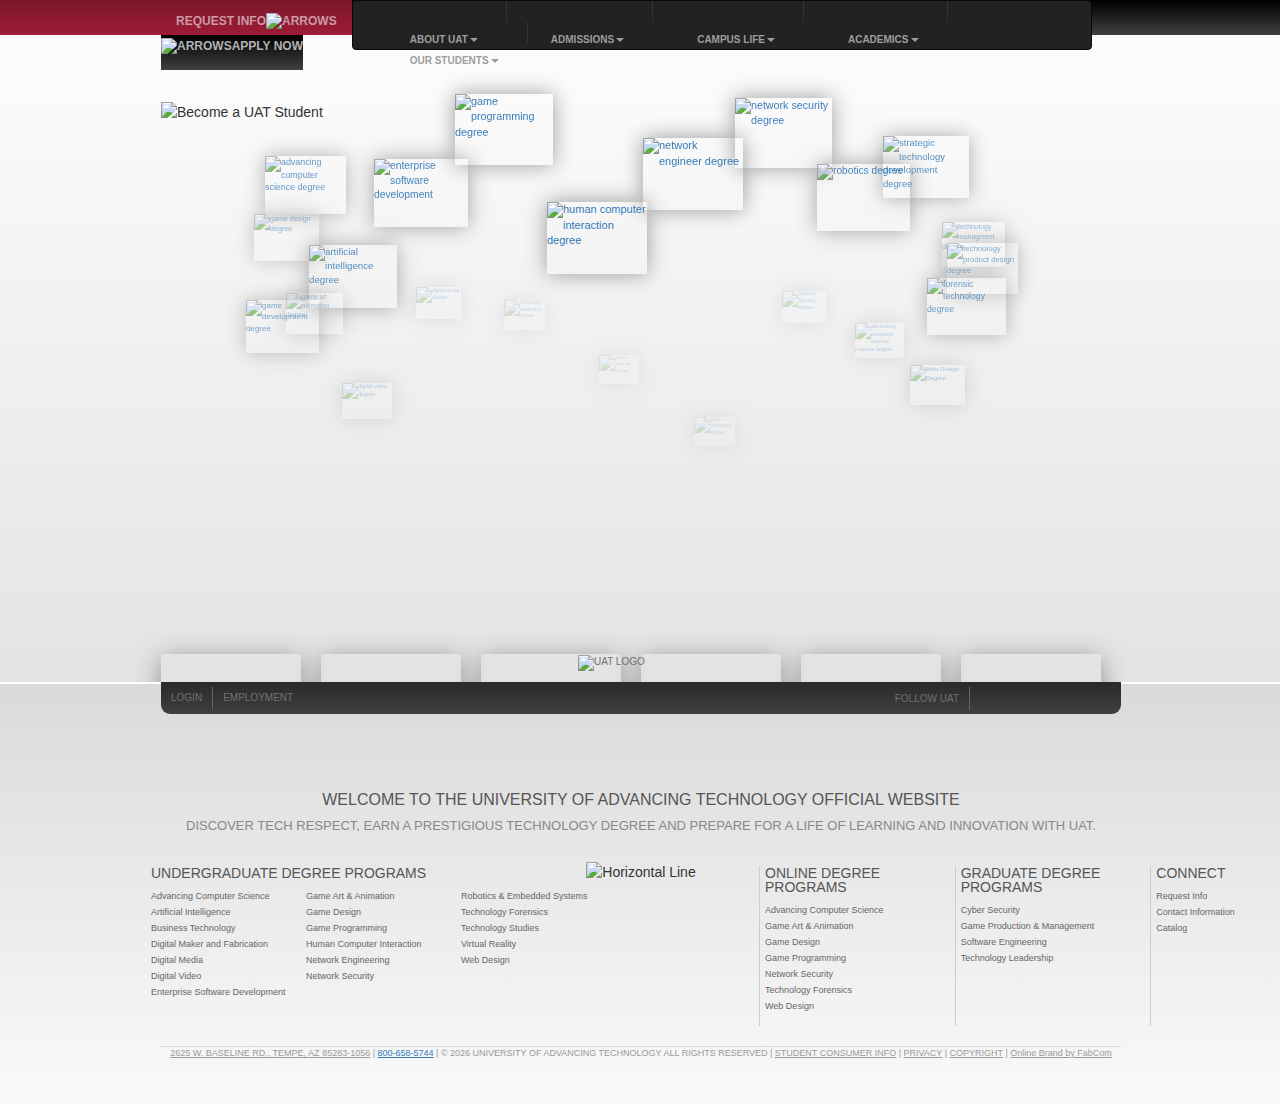
==== commit 324e8045: "a" ====
--- a/index.html
+++ b/index.html
@@ -26,7 +26,7 @@
     <link rel="stylesheet" href="css/layout.css">
     <link rel = "stylesheet" href = "css/common.css" />
     <link rel="stylesheet" href="css/shadowbox.css">
-    <link href="css/index-programs.css" rel="stylesheet" type="text/css">
+  	<link rel="stylesheet" href="https://maxcdn.bootstrapcdn.com/bootstrap/3.4.0/css/bootstrap.min.css">
 <!--     <link rel="stylesheet" type="text/css" href="//ct1.addthis.com/static/r07/widget110.css" media="all"> -->
 
 <!-- Bing Ownership -->
@@ -44,13 +44,16 @@
 <![endif]-->
 
 <!-- Scripts -->
-<script src="https://ajax.googleapis.com/ajax/libs/jquery/1.9.1/jquery.min.js" ></script>
 <script type="text/javascript" src="js/jquery.roundabout.min.js" ></script>
 <script type="text/javascript" src="js/jquery.event.drag-2.2.js" ></script>
 <script type="text/javascript" src="js/jquery.event.drop-2.2.js" ></script>
 <script type="text/javascript" src="js/modernizr.custom.29473.js" ></script>
 <script type="text/javascript" src="js/jquery.iosslider.js" ></script>
 <script type="text/javascript" src="js/shadowbox.js" ></script>
+<script src="https://ajax.googleapis.com/ajax/libs/jquery/1.9.1/jquery.min.js" ></script>
+<script src="https://ajax.googleapis.com/ajax/libs/jquery/3.3.1/jquery.min.js"></script>
+<script src="https://maxcdn.bootstrapcdn.com/bootstrap/3.4.0/js/bootstrap.min.js"></script> <!--     <link rel="stylesheet" type="text/css" href="//ct1.addthis.com/static/r07/widget110.css" media="all"> -->
+
 
 <style>
 @media screen\0{body{min-width:1200px !important;height:695px;margin-top:35px}.btm-bg{top:716px}.footer ul li{font-size:10px !important}.footer h1{font-size:12px}}html{height:100%}.roundabout-holder{list-style:none;padding:0;margin:0;height:350px;width:700px;margin-left:50px;position:relative}.roundabout-moveable-item{height:72px;width:100px;cursor:pointer;opacity:.7;-webkit-box-shadow:0px 0px 20px 0px #999;box-shadow:0px 0px 20px 0px #999}.roundabout-moveable-item img{height:100%;width:100%}.roundabout-in-focus{cursor:auto}.unfocus{opacity:.3 !important}.focus{opacity:1 !important;z-index:99999999999 !important}.white-fade{background:rgba(255,255,255,.8);width:100%;height:100%;position:fixed;top:0;left:0;display:none;z-index:999999}.program-home{display:none}.radius-five{border-radius:5px;-webkit-border-radius:5px;-moz-border-radius:5px}.mLeft5{margin-left:5px !important}p.nextH{float:right;position:relative}
@@ -65,12 +68,6 @@
 })(window,document,'script','dataLayer','GTM-53W9SX');</script>
 <!-- End UAT GTM HEADER -->	
 </head>
-<!--
-<div id="uat-search">
-<div class="search-wrap"><gcse:searchbox-only resultsUrl="/search/results/" newWindow="false" queryParameterName="search" enableOrderBy="date"></div>
-<img src="https://www.uat.edu/themes/uat/images/uat-search-ico.png" id="search-icon">
-</div>
--->
 
 
 <body onload="initFastButtons();" onunload="submit('');"><style type="text/css">html.hs-messages-widget-open.hs-messages-mobile,html.hs-messages-widget-open.hs-messages-mobile body{height:100%!important;overflow:hidden!important;position:relative!important}html.hs-messages-widget-open.hs-messages-mobile body{margin:0!important}#hubspot-messages-iframe-container{display:initial!important;z-index:2147483647;position:fixed!important;bottom:0!important;right:0!important}#hubspot-messages-iframe-container.internal{z-index:1016}#hubspot-messages-iframe-container.internal iframe{min-width:108px}#hubspot-messages-iframe-container .shadow{display:initial!important;z-index:-1;position:absolute;width:0;height:0;bottom:0;right:0;content:""}#hubspot-messages-iframe-container .shadow.internal{display:none!important}#hubspot-messages-iframe-container .shadow.active{width:400px;height:400px;background:radial-gradient(ellipse at bottom right,rgba(29,39,54,.16) 0,rgba(29,39,54,0) 72%)}#hubspot-messages-iframe-container iframe{display:initial!important;width:100%!important;height:100%!important;border:none!important;position:absolute!important;bottom:0!important;right:0!important;background:transparent!important}</style>
@@ -2301,635 +2298,271 @@
 </nav><!--/top-left-->
 <nav class="top-mid dark-grey-grad">
  <div class="mob-topnav"><a href="/request-info?from=home" id="mob-request-info">Request Info</a> | <a href="https://uatfastapp.com/LPR.asp?L=284&amp;__hstc=214042312.ee6727346d8b457f1632a7e7e9483700.1551308384170.1553714406911.1553714486090.12&amp;__hssc=214042312.1.1553714486090&amp;__hsfp=3686545575">Apply Now</a></div>
-<nav class="mainnav">
-<!--  <ul class="nav dropdown"> -->
-    <ul id="nav-sub" class="nav dropdown">
-        <li class="first hover">
-            <a href="/advancing-technology-degrees">ADVANCING TECHNOLOGY DEGREES</a>
-            <ul style="display: none; width:560px">
-	            <div class="nav-left-list">
-	            	<p class="nav-titles">On Campus Technology Degrees</p>
-	                   <li class="first">
-					    <a href="/advancing-computer-science-degree">Advancing Computer Science Degree » </a>
-					    <ul style="display: none;">
-					        <li class="first"><a href="/advancing-computer-science-degree#degree-summary">Degree Summary</a></li>
-					        <li><a href="/advancing-computer-science-degree#program-requirements">Program Requirements</a></li>
-					        <li><a href="/advancing-computer-science-degree">Computer Science Online Degree</a></li>
-					        <li><a href="/advancing-computer-science-degree#featured-alumni">Alumni</a></li>
-					        <li><a href="/advancing-computer-science-degree#featured-faculty">Faculty</a></li>
-					        <li><a href="/advancing-computer-science-degree#university-core-curriculum">Core Curriculum</a></li>
-					        <li><a href="/private-consultation#transfers">Transfer Credits</a></li>
-					        <li><a href="/student-innovation-projects">Student Innovation</a></li>
-					        <li><a href="https://blog.uat.edu/category/computer-science-degree/">Computer Science Degree Blog</a></li>
-					        <li><a href="/connect-with-uat">Socially Connect</a></li>
-					        <li><a href="/advancing-computer-science-degree#request-info">Request Info</a></li>
-					        <li class="last">
-					            <a href="advancing-computer-science-masters-degree">ACS Graduate Degree » </a>
-					            <ul style="display: none;">
-					                <li class="first"><a href="/advancing-computer-science-masters-degree#degree-objectives">Core Curriculum</a></li>
-					                <li><a href="/advancing-computer-science-masters-degree#degree-disclosures">Fast Facts</a></li>
-					                <li><a href="/graduate-admissions-requirements">Graduate Application</a></li>
-					                <li><a href="/advancing-computer-science-masters-degree#degree-objectives#degree-objectives">Program Requirements</a></li>
-					                <li><a href="/advancing-computer-science-masters-degree#degree-objectives#request-info">Request Info</a></li>
-					            </ul>
-					        </li>
-					    </ul>
-					</li>
-					<li>
-					    <a href="/artificial-intelligence-degree">Artificial Intelligence Degree » </a>
-					    <ul style="display: none;">
-					        <li class="first"><a href="/artificial-intelligence-degree#degree-summary">Degree Summary</a></li>
-					        <li><a href="/artificial-intelligence-degree#program-requirements">Program Requirements</a></li>
-					        <li><a href="/featured-technology-university-alumni">Alumni</a></li>
-					        <li><a href="/featured-technology-university-faculty">Faculty</a></li>
-					        <li><a href="/artificial-intelligence-degree#university-core-curriculum">Core Curriculum</a></li>
-					        <li><a href="/private-consultation#transfers">Transfer Credits</a></li>
-					        <li><a href="/student-innovation-projects">Student Innovation</a></li>
-					        <li><a href="/connect-with-uat">Socially Connect</a></li>
-					        <li class="last"><a href="/artificial-intelligence-degree#request-info">Request Info</a></li>
-					    </ul>
-                        </li>
-                       <li>
-					    <a href="/business-technology-degree">Business Technology Degree » </a>
-					    <ul style="display: none;">
-					        <li class="first"><a href="/business-technology-degree#degree-summary">Degree Summary</a></li>
-					        <li><a href="/business-technology-degree#program-requirements">Program Requirements</a></li>
-					        <li><a href="/business-technology-degree#featured-alumni">Alumni</a></li>
-					        <li><a href="/business-technology-degree#featured-faculty">Faculty</a></li>
-					        <li><a href="/business-technology-degree#university-core-curriculum">Core Curriculum</a></li>
-					        <li><a href="/private-consultation#transfers">Transfer Credits</a></li>
-					        <li><a href="/business-technology-degree#featured-student-innovation-project">Student Innovation</a></li>
-					        <li><a href="https://uattech.com/category/business-technology-degree/?__hstc=214042312.ee6727346d8b457f1632a7e7e9483700.1551308384170.1553714406911.1553714486090.12&amp;__hssc=214042312.1.1553714486090&amp;__hsfp=3686545575">Business Technology Degree Blog</a></li>
-					        <li><a href="/connect-with-uat">Socially Connect</a></li>
-					        <li class="last"><a href="/business-technology-degree#request-info">Request Info</a></li>
-					    </ul>
-					</li>
-                        
-					<li>
-						<a href="/digital-maker-and-fabrication-degree">Digital Maker and Fabrication Degree » </a>
-						<ul style="display: none;">
-							<li class="first"><a href="/digital-maker-and-fabrication-degree#degree-summary">Degree Summary</a></li>
-							<li><a href="/digital-maker-and-fabrication-degree#program-requirements">Program Requirements</a></li>
-							<li><a href="/digital-maker-and-fabrication-degree#featured-alumni-bucket">Alumni</a></li>
-							<li><a href="/digital-maker-and-fabrication-degree#featured-faculty-bucket">Faculty</a></li>
-							<li><a href="/digital-maker-and-fabrication-degree#university-core-curriculum">Core Curriculum</a></li>
-					        <li><a href="/private-consultation#transfers">Transfer Credits</a></li>
-							<li><a href="/digital-maker-and-fabrication-degree#featured-sips-bucket">Student Innovation</a></li>
-							<li><a href="/digital-maker-and-fabrication-degree#degree-blog">Digital Media Degree Blog</a></li>
-							<li><a href="/connect-with-uat">Socially Connect</a></li>
-							<li class="last"><a href="/digital-maker-and-fabrication-degree#request-info">Request Info</a></li>
-						</ul>
-					</li>
-					<li>
-					    <a href="https://majors.uat.edu/Digital-Media/">Digital Media Degree » </a>
-					    <ul style="display: none;">
-					        <li class="first"><a href="https://majors.uat.edu/Digital-Media/">Degree Summary</a></li>
-					        <li><a href="https://majors.uat.edu/Digital-Media/Pages/ProgramRequirements.aspx">Program Requirements</a></li>
-					        <li><a href="/featured-technology-university-alumni#digitalarts">Alumni</a></li>
-					        <li><a href="/featured-technology-university-faculty">Faculty</a></li>
-					        <li><a href="https://majors.uat.edu/Digital-Media/Pages/Core_Curriculum.aspx">Core Curriculum</a></li>
-					        <li><a href="/private-consultation#transfers">Transfer Credits</a></li>
-					        <li><a href="/student-innovation-projects">Student Innovation</a></li>
-					        <li><a href="https://uattech.com/category/digital-media-degree/?__hstc=214042312.ee6727346d8b457f1632a7e7e9483700.1551308384170.1553714406911.1553714486090.12&amp;__hssc=214042312.1.1553714486090&amp;__hsfp=3686545575">Digital Media Degree Blog</a></li>
-					        <li><a href="/connect-with-uat">Socially Connect</a></li>
-					        <li class="last"><a href="https://majors.uat.edu/digital-media/pages/request_info.aspx">Request Info</a></li>
-					    </ul>
-					</li>
-					<li>
-						<a href="/digital-video-degree">Digital Video Degree » </a>
-						<ul style="display: none;">
-							<li class="first"><a href="/digital-video-degree#degree-summary">Degree Summary</a></li>
-							<li><a href="/digital-video-degree#program-requirements">Program Requirements</a></li>
-							<li><a href="/digital-video-degree#featured-alumni">Alumni</a></li>
-							<li><a href="/digital-video-degree#featured-faculty">Faculty</a></li>
-							<li><a href="/digital-video-degree#university-core-curriculum">Core Curriculum</a></li>
-					        <li><a href="/private-consultation#transfers">Transfer Credits</a></li>
-							<li><a href="/digital-video-degree#featured-student-innovation-project">Student Innovation</a></li>
-							<li><a href="/digital-video-degree#degree-blog">Digital Filmmaking Degree Blog</a></li>
-							<li><a href="/connect-with-uat">Socially Connect</a></li>
-							<li class="last"><a href="/digital-video-degree#request-info">Request Info</a></li>
-						</ul>
-					</li>
-					<li>
-					    <a href="https://majors.uat.edu/Enterprise-Software/">Enterprise Software Development Degree » </a>
-					    <ul style="display: none;">
-					        <li class="first"><a href="https://majors.uat.edu/Enterprise-Software/">Degree Summary</a></li>
-					        <li><a href="https://majors.uat.edu/Enterprise-Software/Pages/ProgramRequirements.aspx">Program Requirements</a></li>
-					        <li><a href="/featured-technology-university-alumni">Alumni</a></li>
-					        <li><a href="/featured-technology-university-faculty">Faculty</a></li>
-					        <li><a href="https://majors.uat.edu/Enterprise-Software/Pages/Core_Curriculum.aspx ">Core Curriculum</a></li>
-					        <li><a href="/private-consultation#transfers">Transfer Credits</a></li>
-					        <li><a href="/student-innovation-projects">Student Innovation</a></li>
-					        <li><a href="/connect-with-uat">Socially Connect</a></li>
-					        <li class="last"><a href="https://majors.uat.edu/enterprise-software/pages/request_info.aspx">Request Info</a></li>
-					    </ul>
-					</li>
-					<li>
-					    <a href="/game-art-and-animation-degree">Game Art and Animation Degree » </a>
-					    <ul style="display: none;">
-					        <li class="first"><a href="/game-art-and-animation-degree#degree-summary">Degree Summary</a></li>
-					        <li><a href="/game-art-and-animation-degree#program-requirements">Program Requirements</a></li>
-					        <li><a href="/game-art-and-animation-degree">Computer Science Online Degree</a></li>
-					        <li><a href="/game-art-and-animation-degree#featured-alumni">Alumni</a></li>
-					        <li><a href="/game-art-and-animation-degree#featured-faculty">Faculty</a></li>
-					        <li><a href="/game-art-and-animation-degree#university-core-curriculum">Core Curriculum</a></li>
-					        <li><a href="/private-consultation#transfers">Transfer Credits</a></li>
-					        <li><a href="/student-innovation-projects">Student Innovation</a></li>
-					        <li><a href="https://blog.uat.edu/?s=game+art+and+animation">Game Art and Animation Degree Blog</a></li>
-					        <li><a href="/connect-with-uat">Socially Connect</a></li>
-					        <li><a href="/game-art-and-animation-degree#request-info">Request Info</a></li>
-					    </ul>
-					</li>
-					<li>
-					    <a href="/game-design-degree">Game Design Degree » </a>
-					    <ul style="display: none;">
-					        <li class="first"><a href="/game-design-degree#degree-summary">Degree Summary</a></li>
-					        <li><a href="/game-design-degree#program-requirements">Program Requirements</a></li>
-					        <li><a href="/online-game-design-degree">Game Design Online Degree</a></li>
-					        <li><a href="/game-design-degree#degree-summary#featured-alumni">Alumni</a></li>
-					        <li><a href="/game-design-degree#featured-faculty">Faculty</a></li>
-					        <li><a href="/game-design-degree#university-core-curriculum">Core Curriculum</a></li>
-					        <li><a href="/private-consultation#transfers">Transfer Credits</a></li>
-					        <li><a href="/game-design-degree#featured-student-innovation-project">Student Innovation</a></li>
-					        <li><a href="https://uattech.com/category/game-design-degree/?__hstc=214042312.ee6727346d8b457f1632a7e7e9483700.1551308384170.1553714406911.1553714486090.12&amp;__hssc=214042312.1.1553714486090&amp;__hsfp=3686545575">Game Design Degree Blog</a></li>
-					        <li><a href="/connect-with-uat">Socially Connect</a></li>
-					        <li class="last"><a href="/game-design-degree#request-info">Request Info</a></li>
-					    </ul>
-					</li>
-					<li>
-					    <a href="/game-programming-degree">Game Programming Degree » </a>
-					    <ul style="display: none;">
-					        <li class="first"><a href="/game-programming-degree">Degree Summary</a></li>
-					        <li><a href="/game-programming-degree">Program Requirements</a></li>
-					        <li><a href="/online-game-programming-degree">Game Programming Online Degree</a></li>
-					        <li><a href="/featured-technology-university-alumni#gameprog">Alumni</a></li>
-					        <li><a href="/featured-technology-university-faculty">Faculty</a></li>
-					        <li><a href="/game-programming-degree#program-requirements">Core Curriculum</a></li>
-					        <li><a href="/private-consultation#transfers">Transfer Credits</a></li>
-					        <li><a href="/student-innovation-projects">Student Innovation</a></li>
-					        <li><a href="https://uattech.com/category/video-game-programming-degree/?__hstc=214042312.ee6727346d8b457f1632a7e7e9483700.1551308384170.1553714406911.1553714486090.12&amp;__hssc=214042312.1.1553714486090&amp;__hsfp=3686545575">Video Game Programming Blog</a></li>
-					        <li><a href="/connect-with-uat">Socially Connect</a></li>
-					        <li class="last"><a href="/game-programming-degree#request-info">Request Info</a></li>
-					    </ul>
-					</li>
-					<li>
-					    <a href="https://majors.uat.edu/Human-Computer/">Human Computer Interaction Degree » </a>
-					    <ul style="display: none;">
-					        <li class="first"><a href="https://majors.uat.edu/Human-Computer/">Degree Summary</a></li>
-					        <li><a href="https://majors.uat.edu/Human-Computer/Pages/ProgramRequirements.aspx">Program Requirements</a></li>
-					        <li><a href="/featured-technology-university-alumni#hci">Alumni</a></li>
-					        <li><a href="/featured-technology-university-faculty">faculty</a></li>
-					        <li><a href="https://majors.uat.edu/Human-Computer/Pages/Core_Curriculum.aspx">Core Curriculum</a></li>
-					        <li><a href="/private-consultation#transfers">Transfer Credits</a></li>
-					        <li><a href="/student-innovation-projects">Student Innovation</a></li>
-					        <li><a href="https://uattech.com/category/human-computer-interaction-degree/?__hstc=214042312.ee6727346d8b457f1632a7e7e9483700.1551308384170.1553714406911.1553714486090.12&amp;__hssc=214042312.1.1553714486090&amp;__hsfp=3686545575">HCI Degree Blog</a></li>
-					        <li><a href="/connect-with-uat">Socially Connect</a></li>
-					        <li class="last"><a href="https://majors.uat.edu/human-computer/pages/request_info.aspx">Request Info</a></li>
-					    </ul>
-					</li>
-					<li>
-					    <a href="/network-engineering-degree">Network Engineering Degree » </a>
-					    <ul style="display: none;">
-					        <li class="first"><a href="/network-engineering-degree">Degree Summary</a></li>
-					        <li><a href="/network-engineering-degree#program-requirements">Program Requirements</a></li>
-					        <li><a href="/featured-technology-university-alumni#neteng">Alumni</a></li>
-					        <li><a href="/featured-technology-university-faculty">faculty</a></li>
-					        <li><a href="/network-engineering-degree#university-core-curriculum">Core Curriculum</a></li>
-					        <li><a href="/private-consultation#transfers">Transfer Credits</a></li>
-					        <li><a href="/student-innovation-projects">Student Innovation</a></li>
-					        <li><a href="https://uattech.com/category/computer-networking-degree/?__hstc=214042312.ee6727346d8b457f1632a7e7e9483700.1551308384170.1553714406911.1553714486090.12&amp;__hssc=214042312.1.1553714486090&amp;__hsfp=3686545575">Computer Networking Degree Blog</a></li>
-					        <li><a href="/connect-with-uat">Socially Connect</a></li>
-					        <li class="last"><a href="/network-engineering-degree#request-info">Request Info</a></li>
-					    </ul>
-					</li>
-					<li>
-					    <a href="/network-security-degree">Network Security Degree » </a>
-						<ul style="display: none;">
-							<li class="first"><a href="/network-security-degree#degree-summary">Degree Summary</a></li>
-							<li><a href="/network-security-degree#program-requirements">Program Requirements</a></li>
-					        <li><a href="/online-network-security-degree">Network Security Online Degree</a></li>
-							<li><a href="/network-security-degree#featured-alumni">Alumni</a></li>
-							<li><a href="/network-security-degree#featured-faculty">Faculty</a></li>
-							<li><a href="/network-security-degree#university-core-curriculum">Core Curriculum</a></li>
-					        <li><a href="/private-consultation#transfers">Transfer Credits</a></li>
-							<li><a href="/network-security-degree#featured-student-innovation-project">Student Innovation</a></li>
-							<li><a href="/network-security-degree#degree-blog">Cyber Security Degree Blog</a></li>
-							<li><a href="/connect-with-uat">Socially Connect</a></li>
-							<li class="last"><a href="/network-security-degree#request-info">Request Info</a></li>
-						</ul>
-					</li>
-					
-					<li>
-						<a href="/robotics-and-embedded-systems-degree">Robotics and Embedded Systems Degree » </a>
-						<ul style="display: none;">
-							<li class="first"><a href="/robotics-and-embedded-systems-degree#degree-summary">Degree Summary</a></li>
-							<li><a href="/robotics-and-embedded-systems-degree#program-requirements">Program Requirements</a></li>
-							<li><a href="/robotics-and-embedded-systems-degree#featured-alumni">Alumni</a></li>
-							<li><a href="/robotics-and-embedded-systems-degree#featured-faculty">Faculty</a></li>
-							<li><a href="/robotics-and-embedded-systems-degree#university-core-curriculum">Core Curriculum</a></li>
-					        <li><a href="/private-consultation#transfers">Transfer Credits</a></li>
-							<li><a href="/robotics-and-embedded-systems-degree#featured-student-innovation-project">Student Innovation</a></li>
-							<li><a href="/robotics-and-embedded-systems-degree#degree-blog">Robotics Degree Blog</a></li>
-							<li><a href="/connect-with-uat">Socially Connect</a></li>
-							<li class="last"><a href="/robotics-and-embedded-systems-degree#request-info">Request Info</a></li>
-						</ul>
-					</li>
-					<li>
-					    <a href="/technology-forensics-degree">Technology Forensics Degree » </a>
-					    <ul style="display: none;">
-					        <li class="first"><a href="/technology-forensics-degree">Degree Summary</a></li>
-					        <li><a href="/technology-forensics-degree#program-requirements">Program Requirements</a></li>
-					        <li><a href="/technology-forensics-degree">Technology Forensics Online Degree</a></li>
-					        <li><a href="/featured-technology-university-alumni#techforensics">Alumni</a></li>
-					        <li><a href="/featured-technology-university-faculty">Faculty</a></li>
-					        <li><a href="/technology-forensics-degree#university-core-curriculum">Core Curriculum</a></li>
-					        <li><a href="/private-consultation#transfers">Transfer Credits</a></li>
-					        <li><a href="/student-innovation-projects">Student Innovation</a></li>
-					        <li><a href="https://uattech.com/category/computer-forensic-degree/?__hstc=214042312.ee6727346d8b457f1632a7e7e9483700.1551308384170.1553714406911.1553714486090.12&amp;__hssc=214042312.1.1553714486090&amp;__hsfp=3686545575">Computer Forensics Degree Blog</a></li>
-					        <li><a href="/connect-with-uat">Socially Connect</a></li>
-					        <li class="last"><a href="/technology-forensics-degree#request-info">Request Info</a></li>
-					    </ul>
-					</li>
-					<li><a href="https://majors.uat.edu/Tech-Studies/">Technology Studies Degree » </a>
-						<ul style="display: none;">
-					        <li class="first"><a href="https://majors.uat.edu/Tech-Studies/">Degree Summary</a></li>
-					        <li><a href="https://majors.uat.edu/Tech-Studies/Pages/ProgramRequirements.aspx">Program Requirements</a></li>
-					        <li><a href="https://majors.uat.edu/Tech-Studies/">Technology Studies Online Degree</a></li>
-					        <li><a href="/featured-technology-university-alumni">Alumni</a></li>
-					        <li><a href="/featured-technology-university-faculty">Faculty</a></li>
-					        <li><a href="https://majors.uat.edu/Tech-Studies/Pages/Core_Curriculum.aspx ">Core Curriculum</a></li>
-					        <li><a href="/private-consultation#transfers">Transfer Credits</a></li>
-					        <li><a href="/student-innovation-projects">Student Innovation</a></li>
-					        <li><a href="https://uattech.com/category/technology-management-degree/?__hstc=214042312.ee6727346d8b457f1632a7e7e9483700.1551308384170.1553714406911.1553714486090.12&amp;__hssc=214042312.1.1553714486090&amp;__hsfp=3686545575">Technology Management Degree Blog</a></li>
-					        <li><a href="/connect-with-uat">Socially Connect</a></li>
-					        <li class="last"><a href="https://majors.uat.edu/tech-studies/pages/request_info.aspx">Request Info</a></li>
-					    </ul>
-					</li>
-					<li>
-					    <a href="/virtual-reality-degree">Virtual Reality Degree » </a>
-					    <ul style="display: none;">
-					        <li class="first"><a href="/virtual-reality-degree">Degree Summary</a></li>
-					        <li><a href="/virtual-reality-degree">Program Requirements</a></li>
-					         <li><a href="/featured-technology-university-alumni">Alumni</a></li>
-					        <li><a href="/featured-technology-university-faculty">Faculty</a></li>
-					        <li><a href="/virtual-reality-degree#university-core-curriculum">Core Curriculum</a></li>
-					        <li><a href="/private-consultation#transfers">Transfer Credits</a></li>
-					        <li><a href="/student-innovation-projects">Student Innovation</a></li>
-					        <li><a href="/connect-with-uat">Socially Connect</a></li>
-					        <li class="last"><a href="/virtual-reality-degree#request-info">Request Info</a></li>
-					    </ul>
-					</li>
-					<li class="last">
-						<a href="/web-design-degree">Web Design Degree » </a>
-						<ul style="display: none;">
-							<li class="first"><a href="/web-design-degree#degree-summary">Degree Summary</a></li>
-							<li><a href="/web-design-degree#program-requirements">Program Requirements</a></li>
-					        <li><a href="/online-web-design-degree">Web Design Online Degree</a></li>
-							<li><a href="/web-design-degree#featured-alumni">Alumni</a></li>
-							<li><a href="/web-design-degree#featured-faculty">Faculty</a></li>
-							<li><a href="/web-design-degree#university-core-curriculum">Core Curriculum</a></li>
-					        <li><a href="/private-consultation#transfers">Transfer Credits</a></li>
-							<li><a href="/web-design-degree#featured-student-innovation-project">Student Innovation</a></li>
-							<li><a href="/web-design-degree#degree-blog">Web Design Degree Blog</a></li>
-							<li><a href="/connect-with-uat">Socially Connect</a></li>
-							<li class="last"><a href="/web-design-degree#request-info">Request Info</a></li>
-						</ul>
-					</li>
-	            </div>
-	            <div class="nav-right-list">
-	            	<p class="nav-titles">Online Technology Degrees</p>
-					<li><a href="/online-advancing-computer-science-degree">Advancing Computer Science Degree</a></li>
-					<li><a href="/online-business-technology-degree">Business Technology Degree</a></li>
-    				<li><a href="/digital-maker-and-fabrication-degree">Digital Maker and Fabrication Degree</a></li>
-					<li><a href="https://majors.uat.edu/Game-Art/Pages/Online.aspx">Game Art and Animation Degree</a></li>
-					<li><a href="/online-game-design-degree">Game Design Degree</a></li>
-					<li><a href="/online-game-programming-degree">Game Programming Degree</a></li>
-    				<li><a href="/network-engineering-degree">Network Engineering Degree</a></li>
-					<li><a href="/online-network-security-degree">Network Security Degree</a></li>
-					<li><a href="/robotics-and-embedded-systems-degree">Robotics and Embedded Systems Degree</a></li>
-					<li><a href="/technology-forensics-degree">Technology Forensics Degree</a></li>
-    				<li><a href="/virtual-reality-degree">Virtual Reality Degree</a></li>
-					<li><a href="/online-web-design-degree">Web Design Degree</a></li>
-	                <p>&nbsp;</p>
-	                <p class="nav-titles">Graduate Technology Degrees<br>
-	                <span style="font-size:10px">(Available On Campus or Online)</span></p>
-					<li>
-					    <a href="/game-production-and-management-masters-degree">Game Production and Management Degree » </a>
-					    <ul style="display: none;">
-					        <li class="first"><a href="/game-production-and-management-masters-degree">Degree Summary</a></li>
-					        <li><a href="/game-production-and-management-masters-degree#degree-objectives">Program Requirements</a></li>
-					        <li><a href="/featured-technology-university-alumni">Alumni</a></li>
-					        <li><a href="/featured-technology-university-faculty">Faculty</a></li>
-					        <li><a href="/game-production-and-management-masters-degree#degree-objectives">Core Curriculum</a></li>
-					        <li><a href="/private-consultation#transfers">Transfer Credits</a></li>
-					        <li><a href="/student-innovation-projects">Student Innovation</a></li>
-					        <li><a href="/connect-with-uat">Socially Connect</a></li>
-					        <li><a href="/graduate-admissions-requirements">Graduate Application</a></li>
-					        <li class="last"><a href="/game-production-and-management-masters-degree#request-info">Request Info</a></li>
-					    </ul>
-					</li>
-					<li>
-					    <a href="/cyber-security-masters-degree">Cyber Security Degree » </a>
-					    <ul style="display: none;">
-					        <li class="first"><a href="/cyber-security-masters-degree">Degree Summary</a></li>
-					        <li><a href="/cyber-security-masters-degree#degree-objectives">Program Requirements</a></li>
-					        <li><a href="/featured-technology-university-alumni">Alumni</a></li>
-					        <li><a href="/featured-technology-university-faculty">Faculty</a></li>
-					        <li><a href="/cyber-security-masters-degree#degree-objectives">Core Curriculum</a></li>
-					        <li><a href="/private-consultation#transfers">Transfer Credits</a></li>
-					        <li><a href="/student-innovation-projects">Student Innovation</a></li>
-					        <li><a href="/connect-with-uat">Socially Connect</a></li>
-					        <li><a href="/cyber-security-masters-degree#degree-objectives#request-info">Request Info</a></li>
-					        <li class="last"><a href="/graduate-admissions-requirements">Graduate Application</a></li>
-					    </ul>
-					</li>
-					<li><a href="/software-engineering-masters-degree">Software Engineering Degree » </a>
-	                	<ul style="display: none;">
-					        <li class="first"><a href="/software-engineering-masters-degree">Degree Summary</a></li>
-					        <li><a href="/software-engineering-masters-degree#program-requirements">Program Requirements</a></li>
-					        <li><a href="/software-engineering-masters-degree#featured-alumni">Alumni</a></li>
-					        <li><a href="/software-engineering-masters-degree#featured-faculty">Faculty</a></li>
-					        <li><a href="/software-engineering-masters-degree#university-core-curriculum">Core Curriculum</a></li>
-					        <li><a href="/private-consultation#transfers">Transfer Credits</a></li>
-					        <li><a href="/student-innovation-projects">Student Innovation</a></li>
-					        <li><a href="https://blog.uat.edu/category/computer-science-degree/">Computer Science Degree Blog</a></li>
-					        <li><a href="/connect-with-uat">Socially Connect</a></li>
-					        <li><a href="/graduate-admissions-requirements">Graduate Application</a></li>
-					        <li class="last"><a href="/software-engineering-masters-degree#request-info">Request Info</a></li>
-					    </ul>
-	                </li>
-					<li><a href="/technology-leadership-masters-degree">Technology Leadership Degree » </a>
-						<ul style="display: none;">
-					        <li class="first"><a href="/technology-leadership-masters-degree">Degree Summary</a></li>
-					        <li><a href="/technology-leadership-masters-degree">Program Requirements</a></li>
-					        <li><a href="/featured-technology-university-alumni#gameprod">Alumni</a></li>
-					        <li><a href="/featured-technology-university-faculty">Faculty</a></li>
-					        <li><a href="/technology-leadership-masters-degree#degree-objectives">Core Curriculum</a></li>
-					        <li><a href="/private-consultation#transfers">Transfer Credits</a></li>
-					        <li><a href="/student-innovation-projects">Student Innovation</a></li>
-					        <li><a href="https://uattech.com/category/technology-management-degree/?__hstc=214042312.ee6727346d8b457f1632a7e7e9483700.1551308384170.1553714406911.1553714486090.12&amp;__hssc=214042312.1.1553714486090&amp;__hsfp=3686545575">Technology Management Degree Blog</a></li>
-					        <li><a href="/connect-with-uat">Socially Connect</a></li>
-					        <li><a href="/graduate-admissions-requirements">Graduate Application</a></li>
-					        <li class="last"><a href="/technology-leadership-masters-degree#request-info">Request Info</a></li>
-					    </ul>
-					</li>
-	            </div>
-            </ul>
-        </li>
-        <li class=""><a href="/about-uat">ABOUT UAT</a>
-        	<ul style="display: none;">
-        		<li class="first"><a href="/campus-information">Contact UAT</a></li>
-        		<li><a href="/connect-with-uat">Connect With UAT</a></li>
-        		<li><a href="/featured-technology-university-faculty">Meet The UAT Faculty</a></li>
-        		<li><a href="/featured-technology-university-staff">Meet The UAT Staff</a></li>
-        		<li><a href="/university-of-advancing-technology-at-a-glance">UAT At A Glance</a></li>
-        		<li><a href="/why-uat">Why UAT</a></li>
-        		<li><a href="/technology-university-mission">Technology University Mission</a></li>
-        		<li><a href="https://www.uatfoundation.org">UAT Foundation</a></li>
-        		<li><a href="/about-uat">History Of UAT</a></li>
-        		<li><a href="https://jobs.uat.edu/">Work At UAT » </a>
-	        		<ul style="display: block;">
-	        			<li class="first"><a href="https://jobs.uat.edu">Employment Opportunities</a></li>
-	        			<li class="last"><a href="https://jobs.uat.edu/">How To Apply For Employment</a></li>
-	        		</ul>
-        		</li>
-        		<li><a href="/university-of-advancing-technology-at-a-glance#accreditation-info">Accreditations » </a>
-	        		<ul style="display: block;">
-	        			<li class="first"><a href="/university-of-advancing-technology-at-a-glance#accreditation-info">Regional Accreditations</a></li>
-	        			<li class="last"><a href="/university-of-advancing-technology-at-a-glance#accreditation-info">Certification &amp; Authorizations</a></li>
-	        		</ul>
-        		</li>
-        		<li><a href="/parents-guide-uat-mission-statement">Parent Guide » </a>
-        			<ul style="display: block;">
-        				<li class="first"><a href="/parents-guide-uat-mission-statement/parents-guide-facts#techcareer">Technology as a Career</a></li>
-        				<li><a href="/parents-guide-uat-mission-statement/parents-guide-facts">Going Away to College</a></li>
-        				<li><a href="/parents-guide-uat-mission-statement/campus-life">The Setting</a></li>
-        				<li><a href="/parents-guide-uat-mission-statement/parent-testimonial">Parents of Technology Students</a></li>
-        				<li><a href="/parents-guide-uat-mission-statement/parents-guide-faq">Parent FAQs</a></li>
-        				<li><a href="/parents-guide-uat-mission-statement/elite-education-affordability#costs">The Cost</a></li>
-        				<li><a href="/parents-guide-uat-mission-statement/elite-education-affordability#taxes">Tuition and Taxes</a></li>
-        				<li><a href="/parents-guide-uat-mission-statement/elite-education-affordability#financialaid">Financial Aid</a></li>
-        				<li><a href="/parents-guide-uat-mission-statement/elite-education-affordability#scholarships">Scholarships</a></li>
-        				<li><a href="/parents-guide-uat-mission-statement#faculty">Faculty</a></li>
-        				<li><a href="https://www.uat.edu/admissions/parent_orientation_rsvp.aspx">Parent Orientation</a></li>
-        				<li><a href="/parents-guide-uat-mission-statement/uat-students">Alumni Heroes</a></li>
-        				<li><a href="/parents-guide-uat-mission-statement/uat-parent-guide-advancing-technology-degrees#undergrad">Undergraduate Degrees</a></li>
-        				<li class="last"><a href="/parents-guide-uat-mission-statement/uat-parent-guide-advancing-technology-degrees#graddegree">Graduate Degrees</a></li>
-        			</ul>
-        		</li>
-        		<li><a href="/see-technology-college">Campus » </a>
-        			<ul style="display: block;">
-        				<li class="first"><a href="/see-technology-college">See the UAT Campus</a></li>
-        				<li><a href="/campus-security">Campus Safety</a></li>
-        				<li><a href="/see-technology-college#campus-tour">Tour Sign Up</a></li>
-        				<li><a href="/techtrek">Fly-In Overnight Program</a></li>
-        				<li><a href="/student-housing">Founder's Hall</a></li>
-        				<li class="last"><a href="/uat-cafe">University Café</a></li>
-        			</ul>
-        		</li>
-        		<li><a href="/military">Military</a></li>
-        		<li><a href="/geek-411">Geek 411 Magazine</a></li>
-        		<li><a href="https://www.uattech.com/?__hstc=214042312.ee6727346d8b457f1632a7e7e9483700.1551308384170.1553714406911.1553714486090.12&amp;__hssc=214042312.1.1553714486090&amp;__hsfp=3686545575">Technology University Blog » </a>
-	        			<ul style="display: block;">
-	        				<li><a href="/campus-news-feed">Campus News</a></li>
-	        				<li><a href="/digital-arts-feed">Digital Arts</a></li>
-	        				<li><a href="/software-engineering-feed">Software Engineering</a></li>
-	        				<li><a href="/cyber-security-feed">Cyber Security</a></li>
-	        				<li><a href="/creation-simulation-feed">Creation &amp; Simulation</a></li>
-	        				<li><a href="/business-innovation-feed">Business &amp; Innovation</a></li>
-	        				<li><a href="/advancing-technology-feed">Advancing Tech Education</a></li>
-							<li><a href="/geek-411-feed">Geek411</a></li>
-	        			</ul>
-	        		</li>	
-        		<li><a href="https://www.uat.edu/synchronic-learning">Synchronic Learning</a></li>
-				<li class="last"><a href="/major-disclosures">Student Consumer Info</a></li>
-        	</ul>
-        </li>
-        <li><a href="/private-consultation">ADMISSIONS</a>
-        	<ul style="display:none">
-        		<li class="first"><a href="/private-consultation#admission-requirements">How to Apply » </a>
-        			<ul style="display:none">
-        				<li class="first"><a href="https://uatfastapp.com/LPR.asp?L=284&amp;__hstc=214042312.ee6727346d8b457f1632a7e7e9483700.1551308384170.1553714406911.1553714486090.12&amp;__hssc=214042312.1.1553714486090&amp;__hsfp=3686545575">Undergraduate Application</a></li>
-        				<li><a href="/graduate-admissions-requirements">Graduate Application</a></li>
-        				<li class="last"><a href="https://uatfastapp.com/LPR.asp?L=284&amp;__hstc=214042312.ee6727346d8b457f1632a7e7e9483700.1551308384170.1553714406911.1553714486090.12&amp;__hssc=214042312.1.1553714486090&amp;__hsfp=3686545575">International Application</a></li>
-        			</ul>
-        		</li>
-        		<li><a href="/admissions-requirements">Acceptance Requirements » </a>
-        			<ul style="display:none">
-        				<li class="first"><a href="/admissions-requirements">Undergraduate</a></li>
-        				<li class="last"><a href="/graduate-admissions-requirements">Graduate</a></li>
-        			</ul>
-        		</li>
-        		<li><a href="/why-uat-online">Why UAT Online</a></li>
-        		<li><a href="/private-consultation#transfers">Transfer Credits</a></li>
-				<li><a href="/military">Military</a></li>
-        		<li><a href="/tuition">Tuition » </a>
-        			<ul style="display:none">
-        				<li class="first"><a href="https://www.uat.edu/net-price-calculator">Net Price Calculator</a></li>
-        				<li><a href="/tuition#tuition-costs">Tuition and Fees</a></li>
-        				<li><a href="/tuition#housing-costs">Housing Cost</a></li>
-        				<li><a href="/tuition#federal-aid">Parent and financial aid</a></li>
-        				<li><a href="/tuition#federal-aid">Federal Student Aid</a></li>
-        				<li class="last"><a href="/military">Military and veterans benefits</a></li>
-        			</ul>
-        		</li>
-        		<li><a href="/parents-guide-uat-mission-statement/elite-education-affordability#scholarships">Scholarships » </a>
-        			<ul style="display:none">
-        				<li class="first"><a href="/parents-guide-uat-mission-statement/elite-education-affordability#slma-scholarship">Alma Mater Pride Scholarship</a></li>
-						<li><a href="/parents-guide-uat-mission-statement/elite-education-affordability#continuation-scholarship">Continuation Scholarship</a></li>
-						<li><a href="/parents-guide-uat-mission-statement/elite-education-affordability#meritScholarDown">Merit Scholarship</a></li>
-						<li><a href="/parents-guide-uat-mission-statement/elite-education-affordability#murphy-robo-scholar">Murphy's Robotics Scholarship</a></li>
-						<li><a href="/parents-guide-uat-mission-statement/elite-education-affordability#private-scholarship">Privately Sponsored Scholarships</a></li>
-						<li class="last"><a href="/parents-guide-uat-mission-statement/elite-education-affordability#robotics-scholar">Robotics Scholarship</a></li>
-        			</ul>
-        		</li>
-        		<li><a href="/private-consultation">Private Consultation</a></li>
-        		<li><a href="/academic-calendar">Academic Calendars » </a>
-        			<ul style="display:none">
-	        			<li class="first"><a href="/academic-calendar">On-Campus Students</a></li>
-	        			<li class="last"><a href="/online-academic-calendar">UAT Online Students</a></li>
-        			</ul>
-        		</li>
-        		<li><a href="/see-technology-college#campus-tour">Campus Tour » </a>
-        			<ul style="display:none">
-        				<li class="first"><a href="/see-technology-college#campus-tour">Tour Sign Up</a></li>
-        				<li><a href="/techtrek">UAT Experience Overnight Program</a></li>
-        				<li class="last"><a href="/private-consultation">Private Consultation</a></li>
-        			</ul>
-        		</li>
-        		<li><a href="/techtrek">TechTrek Open House</a></li>
-        		<li><a href="/why-uat">Why UAT</a></li>
-        		<li><a href="/academic-calendar">Start Dates</a></li>
-        		<li class="last"><a href="/uat-catalogs">Academic Catalog</a></li>
-        	</ul>
-        </li>
-        <li><a href="/see-technology-college">CAMPUS LIFE</a>
-        	<ul style="display:none">
-        		<li class="first"><span class="no-link">Student Services</span>
-        			<ul style="display:none">
-        				<li class="first"><a href="/internships#hire-a-uat-graduate">Hire a UAT Graduate » </a></li>
-        				<li><a href="/internships">Internships</a></li>
-        				<li><a href="/parents-guide-uat-mission-statement/elite-education-affordability#financialaid">Financial Aid</a></li>
-        				<li><a href="/commencement">Graduation</a></li>
-        				<li><a href="/private-consultation">Admissions</a></li>
-        				<li class="last"><a href="/private-consultation#transfers">Transfer Credits</a></li>
-        			</ul>
-        		</li>
-        		<li><a href="/student-housing">UAT Student Housing » </a>
-        			<ul style="display:none">
-        				<li class="first"><a href="/student-housing#founders-hall">Founders Hall</a></li>
-        				<li><a href="/student-housing#faq">UAT Student Housing FAQ</a></li>
-        				<li><a href="/student-housing#housing-policies">Housing Policy</a></li>
-        				<li><a href="/student-housing#resident-assistants">Resident Assistants</a></li>
-        				<li class="last"><a href="/student-housing#roommates">Roommates</a></li>
-        			</ul>
-        		</li>
-        		<li><a href="/see-technology-college">See the UAT Campus » </a>
-        			<ul style="display:none">
-        				<li class="'first"><a href="/see-technology-college#drone-tour">Virtual Tour</a></li>
-        				<li><a href="/see-technology-college#web-cams">Web Cams</a></li>
-        				<li><a href="/see-technology-college#meet-tour-guides">Meet Tour Guides</a></li>
-        				<li><a href="/techtrek">UAT Experience Overnight Program</a></li>
-        				<li><a href="https://www.flickr.com/photos/uat/collections/">Campus Gallery</a></li>
-        				<li class="last"><a href="/see-technology-college#rsvp-form">Tour Sign Up</a></li>
-        			</ul>
-        		</li>
-        		<li><a href="/parents-guide-uat-mission-statement/campus-life">Unique Culture</a></li>
-        		<li><a href="/uat-cafe">UAT Café</a></li>
-        		<li><a href="/events">Upcoming Events</a></li>
-        		<li><a href="/geek-411">Student Life Magazine</a></li>
-        		<li class="last"><a href="https://www.flickr.com/photos/uat/collections/">See Technology College Photo Stream</a></li>
-        	</ul>
-        </li>
-        <li class=""><a href="#">ACADEMICS</a>
-        	<ul style="display: none;">
-        		<li class="first"><a href="https://www.uat.edu/synchronic-learning">Synchronic Learning</a></li>
-        		<li><a href="/cyber-security-degrees">Cyber Security Degrees</a></li>
-        		<li><a href="/bachelor-of-arts">Bachelor of Arts Degrees » </a>
-        			<ul style="display: none;">
-        				<li class="first"><a href="https://majors.uat.edu/Digital-Media/">Digital Media Degree</a></li>
-        				<li><a href="/digital-video-degree">Digital Video Degree</a></li>
-        				<li><a href="/game-art-and-animation-degree">Game Art Degree</a></li>
-        				<li><a href="/game-design-degree">Game Design Degree</a></li>
-        				<li><a href="/virtual-reality-degree">Virtual Reality Degree</a></li>
-        				<li class="last"><a href="/general-education">General Education</a></li>
-        			</ul>
-        		</li>
-        		<li><a href="/bachelor-of-science">Bachelor of Science Degrees » </a>
-        			<ul style="display: none;">
-        				<li class="first"><a href="/advancing-computer-science-degree">Advancing Computer Science Degree</a></li>
-        				<li><a href="/artificial-intelligence-degree">Artificial Intelligence Degree</a></li>
-        				<li><a href="/business-technology-degree">Business Technology Degree</a></li>
-        				<li><a href="/digital-maker-and-fabrication-degree">Digital Maker and Fabrication Degree</a></li>
-        				<li><a href="https://majors.uat.edu/Enterprise-Software/">Enterprise Software Degree</a></li>
-        				<li><a href="/game-programming-degree">Game Programming Degree</a></li>
-        				<li><a href="https://majors.uat.edu/Human-Computer/">Human Computer Interaction Degree</a></li>
-        				<li><a href="/network-engineering-degree">Network Engineering Degree</a></li>
-        				<li><a href="/network-security-degree">Network Security Degree</a></li>
-        				<li><a href="/robotics-and-embedded-systems-degree">Robotics and Embedded Systems Degree</a></li>
-        				<li><a href="/technology-forensics-degree">Technology Forensics Degree</a></li>
-        				<li><a href="https://majors.uat.edu/Tech-studies/">Technology Studies Degree</a></li>
-        				<li><a href="/web-design-degree">Web Design Degree</a></li>
-        				<li class="last"><a href="/general-education">General Education</a></li>
-        			</ul>
-        		</li>
-        		<li><a href="/master-of-science">Master of Science Degrees » </a>
-        			<ul style="display: none;">
-        				<li class="first"><a href="/advancing-computer-science-masters-degree">Advancing Computer Science Degree</a></li>
-        				<li><a href="/game-production-and-management-masters-degree">Game Production Degree</a></li>
-        				<li><a href="/cyber-security-masters-degree">Cyber Security Degree</a></li>
-        				<li class="last"><a href="/technology-leadership-masters-degree">Technology Leadership Degree</a></li>
-        			</ul>
-        		</li>
-        		<li><a href="/advancing-technology-degrees">On Campus Degrees » </a>
-        			<ul style="display: none;">
-        				<li class="first"><a href="/advancing-technology-degrees">Undergraduate Degrees</a></li>
-        				<li class="last"><a href="/advancing-technology-degrees">Graduate Degrees</a></li>
-        			</ul>
-        		</li>
-        		<li><a href="/why-uat-online">Online Degrees » </a>
-        			<ul style="display: none;">
-							<li class="first"><a href="/online-web-design-degree">Web Design Degree</a></li>
-							<li><a href="https://www.uat.edu/game-art-and-animation-degree">Game Art &amp; Animation Degree</a></li>
-							<li><a href="/online-game-design-degree">Game Design Degree</a></li>
-							<li><a href="/online-advancing-computer-science-degree">Advancing Computer Science Degree</a></li>
-							<li><a href="/online-game-programming-degree">Game Programming Degree</a></li>
-							<li><a href="/online-network-security-degree">Network Security Degree</a></li>
-							<li><a href="/technology-forensics-degree">Technology Forensics Degree</a></li>
-	        				<li class="last"><a href="/major-disclosures">Major Disclosures</a></li>
-        			</ul>
-        		</li>
-				<li><a href="/honors-program">UAT Honors Program</a></li>
-        		<li><a href="/general-education">General Education</a></li>
-				<li class="last"><a href="/uat-catalogs">UAT Catalog</a></li>
-        	</ul>
-        </li>
-        <li class="first last"><a href="#">OUR STUDENTS</a>
-        	<ul style="display: none;">
-
-        		<li><a href="https://blog.uat.edu/">Technology Student Blogs » </a>
-        			<ul style="display: block;">
-        				<li class="first"><a href="https://blog.uat.edu/category/computer-animation-degree/">Computer Animation Degree</a></li>
-        				<li><a href="https://blog.uat.edu/category/computer-science-degree/">Computer Science Degree</a></li>
-        				<li><a href="/network-security-degree">Cyber Security Degree</a></li>
-        				<li><a href="/digital-video-degree#degree-blog">Digital Filmmaking Degree</a></li>
-        				<li><a href="https://blog.uat.edu/category/game-design-degree/">Game Design Degree</a></li>
-        				<li><a href="https://blog.uat.edu/category/hci-degree/">HCI Degree</a></li>
-        				<li><a href="/digital-maker-and-fabrication-degree#degree-blog">Digital Maker and Fabrication Degree</a></li>
-        				<li><a href="/robotics-and-embedded-systems-degree#degree-blog">Robotics Degree</a></li>
-        				<li><a href="https://blog.uat.edu/category/technology-college/">Technology College</a></li>
-        				<li class="last"><a href="https://blog.uat.edu/category/student-life-2/">Student Life</a></li>
-        			</ul>
-        		</li>
-        		<li><a href="/featured-technology-university-alumni">Featured Alumni</a>
-        		</li>
-        		<li><a href="/student-innovation-projects">Student Innovations</a>
-        		</li>
-        		<li class="last"><a href="/wall-of-app-fame">Wall of App Fame</a></li>
-        	</ul>
-        </li>
-    </ul>
-
+ <nav class="navbar navbar-inverse">
+	<div class="container-fluid">
+	  <div class="navbar-header">
+	  </div>
+	  <ul class="nav navbar-nav">
+		<li class="dropdown"><a class="dropdown-toggle" data-toggle="dropdown" href="#">ABOUT UAT<span class="caret"></span></a>
+		  <ul class="dropdown-menu">
+				<li class="first"><a href="/campus-information">Contact UAT</a></li>
+				  <li><a href="/connect-with-uat">Connect With UAT</a></li>
+				  <li><a href="/featured-technology-university-faculty">Meet The UAT Faculty</a></li>
+				  <li><a href="/featured-technology-university-staff">Meet The UAT Staff</a></li>
+				  <li><a href="/university-of-advancing-technology-at-a-glance">UAT At A Glance</a></li>
+				  <li><a href="/why-uat">Why UAT</a></li>
+				  <li><a href="/technology-university-mission">Technology University Mission</a></li>
+				  <li><a href="https://www.uatfoundation.org">UAT Foundation</a></li>
+				  <li><a href="/about-uat">History Of UAT</a></li>
+				  <li><a href="https://jobs.uat.edu/">Work At UAT » </a>
+					  <ul style="display: block;">
+						  <li class="first"><a href="https://jobs.uat.edu">Employment Opportunities</a></li>
+						  <li class="last"><a href="https://jobs.uat.edu/">How To Apply For Employment</a></li>
+					  </ul>
+				  </li>
+				  <li><a href="/university-of-advancing-technology-at-a-glance#accreditation-info">Accreditations » </a>
+					  <ul style="display: block;">
+						  <li class="first"><a href="/university-of-advancing-technology-at-a-glance#accreditation-info">Regional Accreditations</a></li>
+						  <li class="last"><a href="/university-of-advancing-technology-at-a-glance#accreditation-info">Certification &amp; Authorizations</a></li>
+					  </ul>
+				  </li>
+				  <li><a href="/parents-guide-uat-mission-statement">Parent Guide » </a>
+					  <ul style="display: block;">
+						  <li class="first"><a href="/parents-guide-uat-mission-statement/parents-guide-facts#techcareer">Technology as a Career</a></li>
+						  <li><a href="/parents-guide-uat-mission-statement/parents-guide-facts">Going Away to College</a></li>
+						  <li><a href="/parents-guide-uat-mission-statement/campus-life">The Setting</a></li>
+						  <li><a href="/parents-guide-uat-mission-statement/parent-testimonial">Parents of Technology Students</a></li>
+						  <li><a href="/parents-guide-uat-mission-statement/parents-guide-faq">Parent FAQs</a></li>
+						  <li><a href="/parents-guide-uat-mission-statement/elite-education-affordability#costs">The Cost</a></li>
+						  <li><a href="/parents-guide-uat-mission-statement/elite-education-affordability#taxes">Tuition and Taxes</a></li>
+						  <li><a href="/parents-guide-uat-mission-statement/elite-education-affordability#financialaid">Financial Aid</a></li>
+						  <li><a href="/parents-guide-uat-mission-statement/elite-education-affordability#scholarships">Scholarships</a></li>
+						  <li><a href="/parents-guide-uat-mission-statement#faculty">Faculty</a></li>
+						  <li><a href="https://www.uat.edu/admissions/parent_orientation_rsvp.aspx">Parent Orientation</a></li>
+						  <li><a href="/parents-guide-uat-mission-statement/uat-students">Alumni Heroes</a></li>
+						  <li><a href="/parents-guide-uat-mission-statement/uat-parent-guide-advancing-technology-degrees#undergrad">Undergraduate Degrees</a></li>
+						  <li class="last"><a href="/parents-guide-uat-mission-statement/uat-parent-guide-advancing-technology-degrees#graddegree">Graduate Degrees</a></li>
+					  </ul>
+				  </li>
+				  <li><a href="/see-technology-college">Campus » </a>
+					  <ul style="display: block;">
+						  <li class="first"><a href="/see-technology-college">See the UAT Campus</a></li>
+						  <li><a href="/campus-security">Campus Safety</a></li>
+						  <li><a href="/see-technology-college#campus-tour">Tour Sign Up</a></li>
+						  <li><a href="/techtrek">Fly-In Overnight Program</a></li>
+						  <li><a href="/student-housing">Founder's Hall</a></li>
+						  <li class="last"><a href="/uat-cafe">University Café</a></li>
+					  </ul>
+				  </li>
+				  <li><a href="/military">Military</a></li>
+				  <li><a href="/geek-411">Geek 411 Magazine</a></li>
+				  <li><a href="https://www.uattech.com/?__hstc=214042312.ee6727346d8b457f1632a7e7e9483700.1551308384170.1553714406911.1553714486090.12&amp;__hssc=214042312.1.1553714486090&amp;__hsfp=3686545575">Technology University Blog » </a>
+						  <ul style="display: block;">
+							  <li><a href="/campus-news-feed">Campus News</a></li>
+							  <li><a href="/digital-arts-feed">Digital Arts</a></li>
+							  <li><a href="/software-engineering-feed">Software Engineering</a></li>
+							  <li><a href="/cyber-security-feed">Cyber Security</a></li>
+							  <li><a href="/creation-simulation-feed">Creation &amp; Simulation</a></li>
+							  <li><a href="/business-innovation-feed">Business &amp; Innovation</a></li>
+							  <li><a href="/advancing-technology-feed">Advancing Tech Education</a></li>
+							  <li><a href="/geek-411-feed">Geek411</a></li>
+						  </ul>
+					  </li>	
+				  <li><a href="https://www.uat.edu/synchronic-learning">Synchronic Learning</a></li>
+				  <li class="last"><a href="/major-disclosures">Student Consumer Info</a></li>
+		  </ul>
+		</li>
+	  </ul>
+	  <ul class="nav navbar-nav">
+		<li class="dropdown"><a class="dropdown-toggle" data-toggle="dropdown" href="#">ADMISSIONS<span class="caret"></span></a>
+			  <ul class="dropdown-menu">
+				  <li class="first"><a href="/private-consultation#admission-requirements">How to Apply » </a>
+					  <ul style="display:block">
+						  <li class="first"><a href="https://uatfastapp.com/LPR.asp?L=284&amp;__hstc=214042312.ee6727346d8b457f1632a7e7e9483700.1551308384170.1553714406911.1553714486090.12&amp;__hssc=214042312.1.1553714486090&amp;__hsfp=3686545575">Undergraduate Application</a></li>
+						  <li><a href="/graduate-admissions-requirements">Graduate Application</a></li>
+						  <li class="last"><a href="https://uatfastapp.com/LPR.asp?L=284&amp;__hstc=214042312.ee6727346d8b457f1632a7e7e9483700.1551308384170.1553714406911.1553714486090.12&amp;__hssc=214042312.1.1553714486090&amp;__hsfp=3686545575">International Application</a></li>
+					  </ul>
+				  </li>
+				  <li><a href="/admissions-requirements">Acceptance Requirements » </a>
+					  <ul style="display:block">
+						  <li class="first"><a href="/admissions-requirements">Undergraduate</a></li>
+						  <li class="last"><a href="/graduate-admissions-requirements">Graduate</a></li>
+					  </ul>
+				  </li>
+				  <li><a href="/why-uat-online">Why UAT Online</a></li>
+				  <li><a href="/private-consultation#transfers">Transfer Credits</a></li>
+				  <li><a href="/military">Military</a></li>
+				  <li><a href="/tuition">Tuition » </a>
+					  <ul style="display:block">
+						  <li class="first"><a href="https://www.uat.edu/net-price-calculator">Net Price Calculator</a></li>
+						  <li><a href="/tuition#tuition-costs">Tuition and Fees</a></li>
+						  <li><a href="/tuition#housing-costs">Housing Cost</a></li>
+						  <li><a href="/tuition#federal-aid">Parent and financial aid</a></li>
+						  <li><a href="/tuition#federal-aid">Federal Student Aid</a></li>
+						  <li class="last"><a href="/military">Military and veterans benefits</a></li>
+					  </ul>
+				  </li>
+				  <li><a href="/parents-guide-uat-mission-statement/elite-education-affordability#scholarships">Scholarships » </a>
+					  <ul style="display:block">
+						  <li class="first"><a href="/parents-guide-uat-mission-statement/elite-education-affordability#slma-scholarship">Alma Mater Pride Scholarship</a></li>
+						  <li><a href="/parents-guide-uat-mission-statement/elite-education-affordability#continuation-scholarship">Continuation Scholarship</a></li>
+						  <li><a href="/parents-guide-uat-mission-statement/elite-education-affordability#meritScholarDown">Merit Scholarship</a></li>
+						  <li><a href="/parents-guide-uat-mission-statement/elite-education-affordability#murphy-robo-scholar">Murphy's Robotics Scholarship</a></li>
+						  <li><a href="/parents-guide-uat-mission-statement/elite-education-affordability#private-scholarship">Privately Sponsored Scholarships</a></li>
+						  <li class="last"><a href="/parents-guide-uat-mission-statement/elite-education-affordability#robotics-scholar">Robotics Scholarship</a></li>
+					  </ul>
+				  </li>
+				  <li><a href="/private-consultation">Private Consultation</a></li>
+				  <li><a href="/academic-calendar">Academic Calendars » </a>
+					  <ul style="display:block">
+						  <li class="first"><a href="/academic-calendar">On-Campus Students</a></li>
+						  <li class="last"><a href="/online-academic-calendar">UAT Online Students</a></li>
+					  </ul>
+				  </li>
+				  <li><a href="/see-technology-college#campus-tour">Campus Tour » </a>
+					  <ul style="display:block">
+						  <li class="first"><a href="/see-technology-college#campus-tour">Tour Sign Up</a></li>
+						  <li><a href="/techtrek">UAT Experience Overnight Program</a></li>
+						  <li class="last"><a href="/private-consultation">Private Consultation</a></li>
+					  </ul>
+				  </li>
+				  <li><a href="/techtrek">TechTrek Open House</a></li>
+				  <li><a href="/why-uat">Why UAT</a></li>
+				  <li><a href="/academic-calendar">Start Dates</a></li>
+				  <li class="last"><a href="/uat-catalogs">Academic Catalog</a></li>
+			  </ul>
+		  </li>
+	  </ul><ul class="nav navbar-nav">
+		<li class="dropdown"><a class="dropdown-toggle" data-toggle="dropdown" href="#">CAMPUS LIFE<span class="caret"></span></a>
+		  <ul class="dropdown-menu">
+				<li class="first"><span class="no-link">Student Services</span>
+					  <ul style="display:block">
+						  <li class="first"><a href="/internships#hire-a-uat-graduate">Hire a UAT Graduate » </a></li>
+						  <li><a href="/internships">Internships</a></li>
+						  <li><a href="/parents-guide-uat-mission-statement/elite-education-affordability#financialaid">Financial Aid</a></li>
+						  <li><a href="/commencement">Graduation</a></li>
+						  <li><a href="/private-consultation">Admissions</a></li>
+						  <li class="last"><a href="/private-consultation#transfers">Transfer Credits</a></li>
+					  </ul>
+				  </li>
+				  <li><a href="/student-housing">UAT Student Housing » </a>
+					  <ul style="display:block">
+						  <li class="first"><a href="/student-housing#founders-hall">Founders Hall</a></li>
+						  <li><a href="/student-housing#faq">UAT Student Housing FAQ</a></li>
+						  <li><a href="/student-housing#housing-policies">Housing Policy</a></li>
+						  <li><a href="/student-housing#resident-assistants">Resident Assistants</a></li>
+						  <li class="last"><a href="/student-housing#roommates">Roommates</a></li>
+					  </ul>
+				  </li>
+				  <li><a href="/see-technology-college">See the UAT Campus » </a>
+					  <ul style="display:block">
+						  <li class="'first"><a href="/see-technology-college#drone-tour">Virtual Tour</a></li>
+						  <li><a href="/see-technology-college#web-cams">Web Cams</a></li>
+						  <li><a href="/see-technology-college#meet-tour-guides">Meet Tour Guides</a></li>
+						  <li><a href="/techtrek">UAT Experience Overnight Program</a></li>
+						  <li><a href="https://www.flickr.com/photos/uat/collections/">Campus Gallery</a></li>
+						  <li class="last"><a href="/see-technology-college#rsvp-form">Tour Sign Up</a></li>
+					  </ul>
+				  </li>
+				  <li><a href="/parents-guide-uat-mission-statement/campus-life">Unique Culture</a></li>
+				  <li><a href="/uat-cafe">UAT Café</a></li>
+				  <li><a href="/events">Upcoming Events</a></li>
+				  <li><a href="/geek-411">Student Life Magazine</a></li>
+				  <li class="last"><a href="https://www.flickr.com/photos/uat/collections/">See Technology College Photo Stream</a></li>
+		  </ul>
+		</li>
+	  </ul>
+	  <ul class="nav navbar-nav">
+		<li class="dropdown"><a class="dropdown-toggle" data-toggle="dropdown" href="#">ACADEMICS<span class="caret"></span></a>
+		  <ul class="dropdown-menu">
+				<li class="first"><a href="https://www.uat.edu/synchronic-learning">Synchronic Learning</a></li>
+				  <li><a href="/cyber-security-degrees">Cyber Security Degrees</a></li>
+				  <li><a href="/bachelor-of-arts">Bachelor of Arts Degrees » </a>
+					  <ul style="display: none;">
+						  <li class="first"><a href="https://majors.uat.edu/Digital-Media/">Digital Media Degree</a></li>
+						  <li><a href="/digital-video-degree">Digital Video Degree</a></li>
+						  <li><a href="/game-art-and-animation-degree">Game Art Degree</a></li>
+						  <li><a href="/game-design-degree">Game Design Degree</a></li>
+						  <li><a href="/virtual-reality-degree">Virtual Reality Degree</a></li>
+						  <li class="last"><a href="/general-education">General Education</a></li>
+					  </ul>
+				  </li>
+				  <li><a href="/bachelor-of-science">Bachelor of Science Degrees » </a>
+					  <ul style="display: none;">
+						  <li class="first"><a href="/advancing-computer-science-degree">Advancing Computer Science Degree</a></li>
+						  <li><a href="/artificial-intelligence-degree">Artificial Intelligence Degree</a></li>
+						  <li><a href="/business-technology-degree">Business Technology Degree</a></li>
+						  <li><a href="/digital-maker-and-fabrication-degree">Digital Maker and Fabrication Degree</a></li>
+						  <li><a href="https://majors.uat.edu/Enterprise-Software/">Enterprise Software Degree</a></li>
+						  <li><a href="/game-programming-degree">Game Programming Degree</a></li>
+						  <li><a href="https://majors.uat.edu/Human-Computer/">Human Computer Interaction Degree</a></li>
+						  <li><a href="/network-engineering-degree">Network Engineering Degree</a></li>
+						  <li><a href="/network-security-degree">Network Security Degree</a></li>
+						  <li><a href="/robotics-and-embedded-systems-degree">Robotics and Embedded Systems Degree</a></li>
+						  <li><a href="/technology-forensics-degree">Technology Forensics Degree</a></li>
+						  <li><a href="https://majors.uat.edu/Tech-studies/">Technology Studies Degree</a></li>
+						  <li><a href="/web-design-degree">Web Design Degree</a></li>
+						  <li class="last"><a href="/general-education">General Education</a></li>
+					  </ul>
+				  </li>
+				  <li><a href="/master-of-science">Master of Science Degrees » </a>
+					  <ul style="display: none;">
+						  <li class="first"><a href="/advancing-computer-science-masters-degree">Advancing Computer Science Degree</a></li>
+						  <li><a href="/game-production-and-management-masters-degree">Game Production Degree</a></li>
+						  <li><a href="/cyber-security-masters-degree">Cyber Security Degree</a></li>
+						  <li class="last"><a href="/technology-leadership-masters-degree">Technology Leadership Degree</a></li>
+					  </ul>
+				  </li>
+				  <li><a href="/advancing-technology-degrees">On Campus Degrees » </a>
+					  <ul style="display: none;">
+						  <li class="first"><a href="/advancing-technology-degrees">Undergraduate Degrees</a></li>
+						  <li class="last"><a href="/advancing-technology-degrees">Graduate Degrees</a></li>
+					  </ul>
+				  </li>
+				  <li><a href="/why-uat-online">Online Degrees » </a>
+					  <ul style="display: none;">
+							  <li class="first"><a href="/online-web-design-degree">Web Design Degree</a></li>
+							  <li><a href="https://www.uat.edu/game-art-and-animation-degree">Game Art &amp; Animation Degree</a></li>
+							  <li><a href="/online-game-design-degree">Game Design Degree</a></li>
+							  <li><a href="/online-advancing-computer-science-degree">Advancing Computer Science Degree</a></li>
+							  <li><a href="/online-game-programming-degree">Game Programming Degree</a></li>
+							  <li><a href="/online-network-security-degree">Network Security Degree</a></li>
+							  <li><a href="/technology-forensics-degree">Technology Forensics Degree</a></li>
+							  <li class="last"><a href="/major-disclosures">Major Disclosures</a></li>
+					  </ul>
+				  </li>
+				  <li><a href="/honors-program">UAT Honors Program</a></li>
+				  <li><a href="/general-education">General Education</a></li>
+				  <li class="last"><a href="/uat-catalogs">UAT Catalog</a></li>
+		  </ul>
+		</li>
+	  </ul>
+	  <ul class="nav navbar-nav">
+		<li class="dropdown"><a class="dropdown-toggle" data-toggle="dropdown" href="#">OUR STUDENTS<span class="caret"></span></a>
+		  <ul class="dropdown-menu">
+				<li><a href="https://blog.uat.edu/">Technology Student Blogs » </a>
+					  <ul style="display: block;">
+						  <li class="first"><a href="https://blog.uat.edu/category/computer-animation-degree/">Computer Animation Degree</a></li>
+						  <li><a href="https://blog.uat.edu/category/computer-science-degree/">Computer Science Degree</a></li>
+						  <li><a href="/network-security-degree">Cyber Security Degree</a></li>
+						  <li><a href="/digital-video-degree#degree-blog">Digital Filmmaking Degree</a></li>
+						  <li><a href="https://blog.uat.edu/category/game-design-degree/">Game Design Degree</a></li>
+						  <li><a href="https://blog.uat.edu/category/hci-degree/">HCI Degree</a></li>
+						  <li><a href="/digital-maker-and-fabrication-degree#degree-blog">Digital Maker and Fabrication Degree</a></li>
+						  <li><a href="/robotics-and-embedded-systems-degree#degree-blog">Robotics Degree</a></li>
+						  <li><a href="https://blog.uat.edu/category/technology-college/">Technology College</a></li>
+						  <li class="last"><a href="https://blog.uat.edu/category/student-life-2/">Student Life</a></li>
+					  </ul>
+				  </li>
+				  <li><a href="/featured-technology-university-alumni">Featured Alumni</a>
+				  </li>
+				  <li><a href="/student-innovation-projects">Student Innovations</a>
+				  </li>
+				  <li class="last"><a href="/wall-of-app-fame">Wall of App Fame</a></li>
+			 </ul>
+		</li>
+	  </ul>
+	</div>
 </nav>
 </nav><!--/top-mid-->
 <nav class="top-right darker-grey-grad">
--- a/css/skeleton_24.css
+++ b/css/skeleton_24.css
@@ -1 +1,396 @@
-.container{position:relative;box-sizing:border-box;-moz-box-sizing:border-box;-webkit-box-sizing:border-box;width:980px;margin:0 auto;padding:0 9px}.container .column,.container .columns{float:left;display:inline;margin-left:5px;margin-right:5px;position:relative}.row{margin-bottom:20px}.container .one.column,.container .one.columns{width:30px}.container .two.columns{width:70px}.container .three.columns{width:110px}.container .four.columns{width:150px}.container .five.columns{width:190px}.container .six.columns{width:230px}.container .seven.columns{width:270px}.container .eight.columns{width:310px}.container .nine.columns{width:350px}.container .ten.columns{width:390px}.container .eleven.columns{width:430px}.container .twelve.columns{width:470px}.container .thirteen.columns{width:510px}.container .fourteen.columns{width:550px}.container .fifteen.columns{width:590px}.container .sixteen.columns{width:630px}.container .seventeen.columns{width:670px}.container .eighteen.columns{width:700px}.container .nineteen.columns{width:750px}.container .twenty.columns{width:790px}.container .twentyone.columns{width:830px}.container .twentytwo.columns{width:870px}.container .twentythree.columns{width:910px}.container .twentyfour.columns{width:950px}.container .one-third.column{width:300px}.container .two-thirds.column{width:620px}.container .offset-by-one{padding-left:40px}.container .offset-by-two{padding-left:80px}.container .offset-by-three{padding-left:120px}.container .offset-by-four{padding-left:160px}.container .offset-by-five{padding-left:200px}.container .offset-by-six{padding-left:240px}.container .offset-by-seven{padding-left:280px}.container .offset-by-eight{padding-left:320px}.container .offset-by-nine{padding-left:360px}.container .offset-by-ten{padding-left:400px}.container .offset-by-eleven{padding-left:440px}.container .offset-by-twelve{padding-left:480px}.container .offset-by-thirteen{padding-left:520px}.container .offset-by-fourteen{padding-left:560px}.container .offset-by-fifteen{padding-left:600px}.container .offset-by-sixteen{padding-left:640px}.container .offset-by-seventeen{padding-left:680px}.container .offset-by-eighteen{padding-left:720px}.container .offset-by-nineteen{padding-left:760px}.container .offset-by-twenty{padding-left:800px}.container .offset-by-twentyone{padding-left:840px}.container .offset-by-twentytwo{padding-left:880px}.container .offset-by-twentythree{padding-left:920px}@media only screen and (min-width: 768px) and (max-width: 959px){.container{width:768px}.container .column,.container .columns{margin-left:5px;margin-right:5px}.column.alpha,.columns.alpha{margin-left:0;margin-right:5px}.column.omega,.columns.omega{margin-right:0;margin-left:5px}.alpha.omega{margin-left:0;margin-right:0}.container .one.column,.container .one.columns{width:22px}.container .two.columns{width:54px}.container .three.columns{width:86px}.container .four.columns{width:118px}.container .five.columns{width:150px}.container .six.columns{width:182px}.container .seven.columns{width:214px}.container .eight.columns{width:246px}.container .nine.columns{width:278px}.container .ten.columns{width:310px}.container .eleven.columns{width:342px}.container .twelve.columns{width:374px}.container .thirteen.columns{width:406px}.container .fourteen.columns{width:438px}.container .fifteen.columns{width:470px}.container .sixteen.columns{width:502px}.container .seventeen.columns{width:535px}.container .eighteen.columns{width:566px}.container .nineteen.columns{width:598px}.container .twenty.columns{width:630px}.container .twentyone.columns{width:662px}.container .twentytwo.columns{width:694px}.container .twentythree.columns{width:726px}.container .twentyfour.columns{width:758px}.container .one-third.column{width:236px}.container .two-thirds.column{width:492px}.container .offset-by-one{padding-left:32px}.container .offset-by-two{padding-left:64px}.container .offset-by-three{padding-left:96px}.container .offset-by-four{padding-left:128px}.container .offset-by-five{padding-left:160px}.container .offset-by-six{padding-left:192px}.container .offset-by-seven{padding-left:224px}.container .offset-by-eight{padding-left:256px}.container .offset-by-nine{padding-left:288px}.container .offset-by-ten{padding-left:320px}.container .offset-by-eleven{padding-left:352px}.container .offset-by-twelve{padding-left:384px}.container .offset-by-thirteen{padding-left:416px}.container .offset-by-fourteen{padding-left:448px}.container .offset-by-fifteen{padding-left:480px}.container .offset-by-fifteen{padding-left:512px}.container .offset-by-fifteen{padding-left:544px}.container .offset-by-fifteen{padding-left:576px}.container .offset-by-fifteen{padding-left:608px}.container .offset-by-fifteen{padding-left:640px}.container .offset-by-fifteen{padding-left:672px}.container .offset-by-fifteen{padding-left:704px}.container .offset-by-fifteen{padding-left:736px}}@media only screen and (max-width: 767px){.container{width:100%}.container .columns,.container .column{margin:0}.container .one.column,.container .one.columns,.container .two.columns,.container .three.columns,.container .four.columns,.container .five.columns,.container .six.columns,.container .seven.columns,.container .eight.columns,.container .nine.columns,.container .ten.columns,.container .eleven.columns,.container .twelve.columns,.container .thirteen.columns,.container .fourteen.columns,.container .fifteen.columns,.container .sixteen.columns,.container .seventeen.columns,.container .eighteen.columns,.container .nineteen.columns,.container .twenty.columns,.container .twentyone.columns,.container .twentytwo.columns,.container .twentythree.columns,.container .twentyfour.columns,.container .one-third.column,.container .two-thirds.column{width:100%;float:left;height:100%}.container .offset-by-one,.container .offset-by-two,.container .offset-by-three,.container .offset-by-four,.container .offset-by-five,.container .offset-by-six,.container .offset-by-seven,.container .offset-by-eight,.container .offset-by-nine,.container .offset-by-ten,.container .offset-by-eleven,.container .offset-by-twelve,.container .offset-by-thirteen,.container .offset-by-fourteen,.container .offset-by-fifteen,.container .offset-by-sixteen,.container .offset-by-seventeen,.container .offset-by-eighteen,.container .offset-by-nineteen,.container .offset-by-twenty,.container .offset-by-twentyone,.container .offset-by-twentytwo,.container .offset-by-twentythree{padding-left:0}}@media only screen and (min-width: 480px) and (max-width: 767px){.container{width:420px}.container .columns,.container .column{margin:0}.container .one.column,.container .one.columns,.container .two.columns,.container .three.columns,.container .four.columns,.container .five.columns,.container .six.columns,.container .seven.columns,.container .eight.columns,.container .nine.columns,.container .ten.columns,.container .eleven.columns,.container .twelve.columns,.container .thirteen.columns,.container .fourteen.columns,.container .fifteen.columns,.container .sixteen.columns,.container .seventeen.columns,.container .eighteen.columns,.container .nineteen.columns,.container .twenty.columns,.container .twentyone.columns,.container .twentytwo.columns,.container .twentythree.columns,.container .twentyfour.columns,.container .one-third.column,.container .two-thirds.column{width:100%}}.column.alpha,.columns.alpha{margin-left:0 !important}.column.omega,.columns.omega{margin-right:0 !important}.container:after{content:"\0020";display:block;height:0;clear:both;visibility:hidden}.clearfix:before,.clearfix:after,.row:before,.row:after{content:'\0020';display:block;overflow:hidden;visibility:hidden;width:0;height:0}.row:after,.clearfix:after{clear:both}.row,.clearfix{zoom:1}.clear{clear:both;display:block;overflow:hidden;visibility:hidden;width:0;height:0}+.container{
+    position:relative;
+    box-sizing:border-box;
+    -moz-box-sizing:border-box;
+    -webkit-box-sizing:border-box;
+    width:980px;
+    margin:0 auto;
+    padding:0 9px
+}
+.container .column,.container .columns{
+    float:left;
+    display:inline;
+    margin-left:5px;
+    margin-right:5px;
+    position:relative
+}
+.row{
+    margin-bottom:20px
+}
+.container .one.column,.container .one.columns{
+    width:30px
+}
+.container .two.columns{
+    width:70px
+}
+.container .three.columns{
+    width:110px
+}
+.container .four.columns{
+    width:150px
+}
+.container .five.columns{
+    width:190px
+}
+.container .six.columns{
+    width:230px
+}
+.container .seven.columns{
+    width:270px
+}
+.container .eight.columns{
+    width:310px
+}
+.container .nine.columns{
+    width:350px
+}
+.container .ten.columns{
+    width:390px
+}
+.container .eleven.columns{
+    width:430px
+}
+.container .twelve.columns{
+    width:470px
+}
+.container .thirteen.columns{
+    width:510px
+}
+.container .fourteen.columns{
+    width:550px
+}
+.container .fifteen.columns{
+    width:590px
+}
+.container .sixteen.columns{
+    width:630px
+}
+.container .seventeen.columns{
+    width:670px
+}
+.container .eighteen.columns{
+    width:700px
+}
+.container .nineteen.columns{
+    width:750px
+}
+.container .twenty.columns{
+    width:790px
+}
+.container .twentyone.columns{
+    width:830px
+}
+.container .twentytwo.columns{
+    width:870px
+}
+.container .twentythree.columns{
+    width:910px
+}
+.container .twentyfour.columns{
+    width:950px
+}
+.container .one-third.column{
+    width:300px
+}
+.container .two-thirds.column{
+    width:620px
+}
+.container .offset-by-one{
+    padding-left:40px
+}
+.container .offset-by-two{
+    padding-left:80px
+}
+.container .offset-by-three{
+    padding-left:120px
+}
+.container .offset-by-four{
+    padding-left:160px
+}
+.container .offset-by-five{
+    padding-left:200px
+}
+.container .offset-by-six{
+    padding-left:240px
+}
+.container .offset-by-seven{
+    padding-left:280px
+}
+.container .offset-by-eight{
+    padding-left:320px
+}
+.container .offset-by-nine{
+    padding-left:360px
+}
+.container .offset-by-ten{
+    padding-left:400px
+}
+.container .offset-by-eleven{
+    padding-left:440px
+}
+.container .offset-by-twelve{
+    padding-left:480px
+}
+.container .offset-by-thirteen{
+    padding-left:520px
+}
+.container .offset-by-fourteen{
+    padding-left:560px
+}
+.container .offset-by-fifteen{
+    padding-left:600px
+}
+.container .offset-by-sixteen{
+    padding-left:640px
+}
+.container .offset-by-seventeen{
+    padding-left:680px
+}
+.container .offset-by-eighteen{
+    padding-left:720px
+}
+.container .offset-by-nineteen{
+    padding-left:760px
+}
+.container .offset-by-twenty{
+    padding-left:800px
+}
+.container .offset-by-twentyone{
+    padding-left:840px
+}
+.container .offset-by-twentytwo{
+    padding-left:880px
+}
+.container .offset-by-twentythree{
+    padding-left:920px
+}
+@media only screen and (min-width: 768px) and (max-width: 959px){
+    .container{
+        width:768px
+    }
+    .container .column,.container .columns{
+        margin-left:5px;
+        margin-right:5px
+    }
+    .column.alpha,.columns.alpha{
+        margin-left:0;
+        margin-right:5px
+    }
+    .column.omega,.columns.omega{
+        margin-right:0;
+        margin-left:5px
+    }
+    .alpha.omega{
+        margin-left:0;
+        margin-right:0
+    }
+    .container .one.column,.container .one.columns{
+        width:22px
+    }
+    .container .two.columns{
+        width:54px
+    }
+    .container .three.columns{
+        width:86px
+    }
+    .container .four.columns{
+        width:118px
+    }
+    .container .five.columns{
+        width:150px
+    }
+    .container .six.columns{
+        width:182px
+    }
+    .container .seven.columns{
+        width:214px
+    }
+    .container .eight.columns{
+        width:246px
+    }
+    .container .nine.columns{
+        width:278px
+    }
+    .container .ten.columns{
+        width:310px
+    }
+    .container .eleven.columns{
+        width:342px
+    }
+    .container .twelve.columns{
+        width:374px
+    }
+    .container .thirteen.columns{
+        width:406px
+    }
+    .container .fourteen.columns{
+        width:438px
+    }
+    .container .fifteen.columns{
+        width:470px
+    }
+    .container .sixteen.columns{
+        width:502px
+    }
+    .container .seventeen.columns{
+        width:535px
+    }
+    .container .eighteen.columns{
+        width:566px
+    }
+    .container .nineteen.columns{
+        width:598px
+    }
+    .container .twenty.columns{
+        width:630px
+    }
+    .container .twentyone.columns{
+        width:662px
+    }
+    .container .twentytwo.columns{
+        width:694px
+    }
+    .container .twentythree.columns{
+        width:726px
+    }
+    .container .twentyfour.columns{
+        width:758px
+    }
+    .container .one-third.column{
+        width:236px
+    }
+    .container .two-thirds.column{
+        width:492px
+    }
+    .container .offset-by-one{
+        padding-left:32px
+    }
+    .container .offset-by-two{
+        padding-left:64px
+    }
+    .container .offset-by-three{
+        padding-left:96px
+    }
+    .container .offset-by-four{
+        padding-left:128px
+    }
+    .container .offset-by-five{
+        padding-left:160px
+    }
+    .container .offset-by-six{
+        padding-left:192px
+    }
+    .container .offset-by-seven{
+        padding-left:224px
+    }
+    .container .offset-by-eight{
+        padding-left:256px
+    }
+    .container .offset-by-nine{
+        padding-left:288px
+    }
+    .container .offset-by-ten{
+        padding-left:320px
+    }
+    .container .offset-by-eleven{
+        padding-left:352px
+    }
+    .container .offset-by-twelve{
+        padding-left:384px
+    }
+    .container .offset-by-thirteen{
+        padding-left:416px
+    }
+    .container .offset-by-fourteen{
+        padding-left:448px
+    }
+    .container .offset-by-fifteen{
+        padding-left:480px
+    }
+    .container .offset-by-fifteen{
+        padding-left:512px
+    }
+    .container .offset-by-fifteen{
+        padding-left:544px
+    }
+    .container .offset-by-fifteen{
+        padding-left:576px
+    }
+    .container .offset-by-fifteen{
+        padding-left:608px
+    }
+    .container .offset-by-fifteen{
+        padding-left:640px
+    }
+    .container .offset-by-fifteen{
+        padding-left:672px
+    }
+    .container .offset-by-fifteen{
+        padding-left:704px
+    }
+    .container .offset-by-fifteen{
+        padding-left:736px
+    }
+}
+@media only screen and (max-width: 767px){
+    .container{
+        width:100%
+    }
+    .container .columns,.container .column{
+        margin:0
+    }
+    .container .one.column,.container .one.columns,.container .two.columns,.container .three.columns,.container .four.columns,.container .five.columns,.container .six.columns,.container .seven.columns,.container .eight.columns,.container .nine.columns,.container .ten.columns,.container .eleven.columns,.container .twelve.columns,.container .thirteen.columns,.container .fourteen.columns,.container .fifteen.columns,.container .sixteen.columns,.container .seventeen.columns,.container .eighteen.columns,.container .nineteen.columns,.container .twenty.columns,.container .twentyone.columns,.container .twentytwo.columns,.container .twentythree.columns,.container .twentyfour.columns,.container .one-third.column,.container .two-thirds.column{
+        width:100%;
+        float:left;
+        height:100%
+    }
+    .container .offset-by-one,.container .offset-by-two,.container .offset-by-three,.container .offset-by-four,.container .offset-by-five,.container .offset-by-six,.container .offset-by-seven,.container .offset-by-eight,.container .offset-by-nine,.container .offset-by-ten,.container .offset-by-eleven,.container .offset-by-twelve,.container .offset-by-thirteen,.container .offset-by-fourteen,.container .offset-by-fifteen,.container .offset-by-sixteen,.container .offset-by-seventeen,.container .offset-by-eighteen,.container .offset-by-nineteen,.container .offset-by-twenty,.container .offset-by-twentyone,.container .offset-by-twentytwo,.container .offset-by-twentythree{
+        padding-left:0
+    }
+}
+@media only screen and (min-width: 480px) and (max-width: 767px){
+    .container{
+        width:420px
+    }
+    .container .columns,.container .column{
+        margin:0
+    }
+    .container .one.column,.container .one.columns,.container .two.columns,.container .three.columns,.container .four.columns,.container .five.columns,.container .six.columns,.container .seven.columns,.container .eight.columns,.container .nine.columns,.container .ten.columns,.container .eleven.columns,.container .twelve.columns,.container .thirteen.columns,.container .fourteen.columns,.container .fifteen.columns,.container .sixteen.columns,.container .seventeen.columns,.container .eighteen.columns,.container .nineteen.columns,.container .twenty.columns,.container .twentyone.columns,.container .twentytwo.columns,.container .twentythree.columns,.container .twentyfour.columns,.container .one-third.column,.container .two-thirds.column{
+        width:100%
+    }
+}
+.column.alpha,.columns.alpha{
+    margin-left:0 !important
+}
+.column.omega,.columns.omega{
+    margin-right:0 !important
+}
+.container:after{
+    content:"\0020";
+    display:block;
+    height:0;
+    clear:both;
+    visibility:hidden
+}
+.clearfix:before,.clearfix:after,.row:before,.row:after{
+    content:'\0020';
+    display:block;
+    overflow:hidden;
+    visibility:hidden;
+    width:0;
+    height:0
+}
+.row:after,.clearfix:after{
+    clear:both
+}
+.row,.clearfix{
+    zoom:1
+}
+.clear{
+    clear:both;
+    display:block;
+    overflow:hidden;
+    visibility:hidden;
+    width:0;
+    height:0
+}
--- a/css/layout.css
+++ b/css/layout.css
@@ -1657,10 +1657,10 @@
         display:none
     }
     nav ul{
-        display:none
+        /*display:none
     }
     nav select{
-        display:inline-block
+        display:inline-block*/
     }
     .mob-topnav{
         color:#828181;
@@ -1833,6 +1833,7 @@
     }
     footer.m-footer{
         display:block;
+        width:100%;
         float:left;
         padding-top:10px;
         margin-top:50px;
@@ -1957,10 +1958,10 @@
         display:none
     }
     nav ul{
-        display:none
+        /*display:none
     }
     nav select{
-        display:inline-block
+        display:inline-block*/
     }
     .mob-topnav{
         color:#828181;
@@ -2291,9 +2292,9 @@
 }
 @media only screen and (max-width: 767px){
     .social-icons li a .social{
-        height:32px;
+        height:16px;
         margin:0 20px 20px 0;
-        width:32px
+        width:16px
     }
     .social-icons li a .social.facebook{
         background-position:0 0
@@ -2513,6 +2514,7 @@
     border-radius:0 !important
 }
 .gsc-search-box tbody{
+    left: 100px ;
     margin:0;
     padding:0;
     border:0;
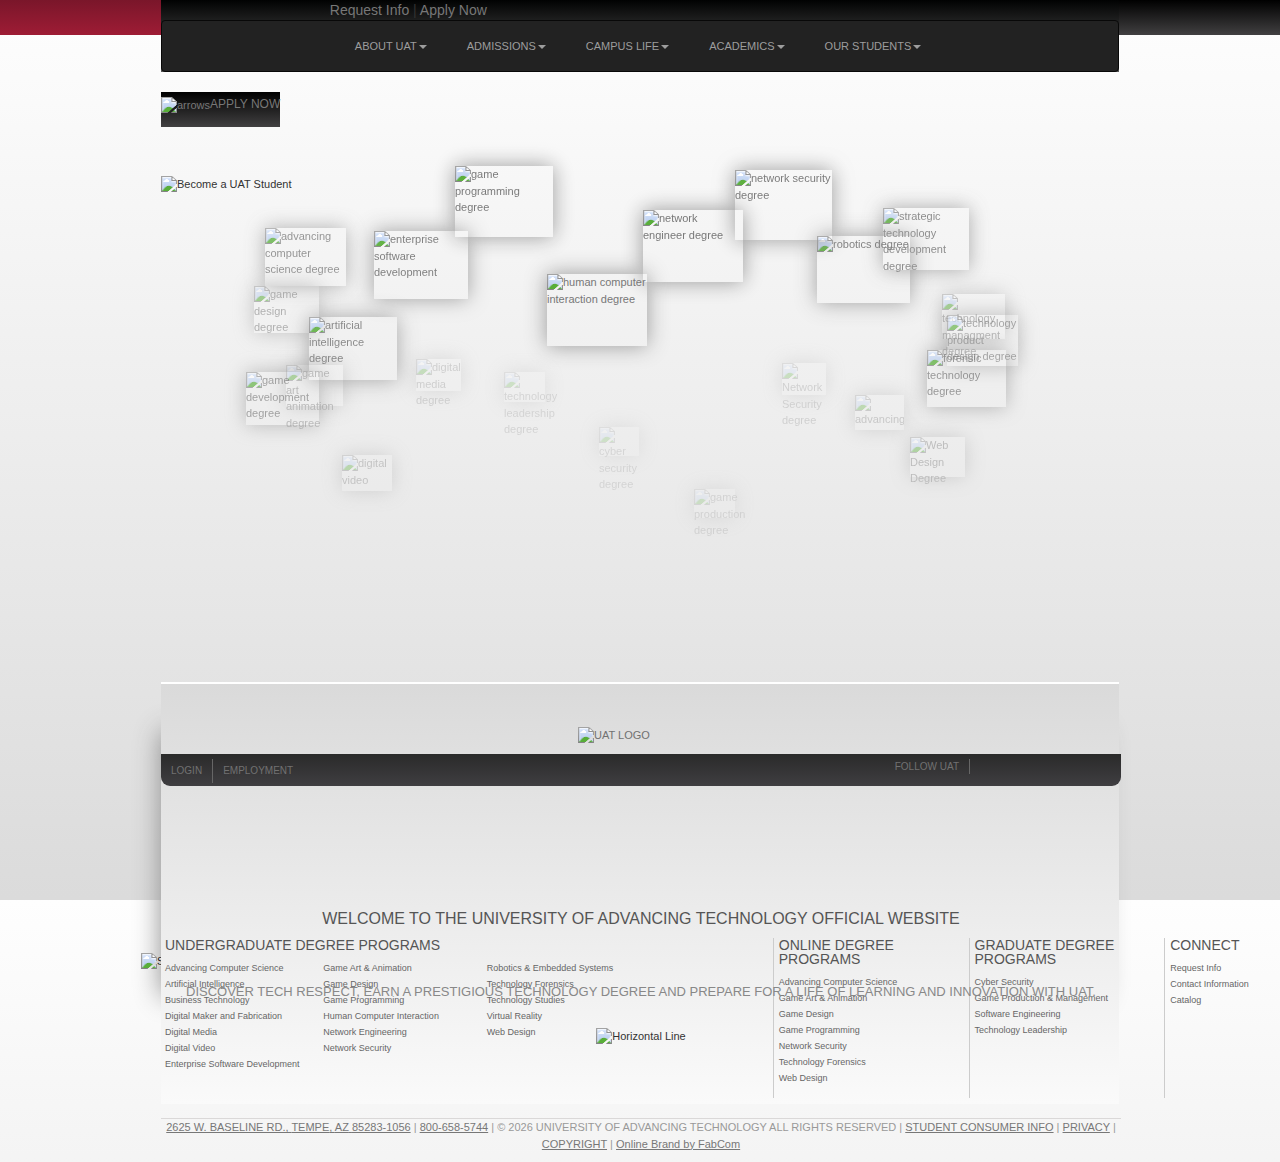
==== commit 6d931eed: "Update index.html" ====
--- a/index.html
+++ b/index.html
@@ -23,6 +23,7 @@
     <link rel="apple-touch-icon" sizes="72x72" href="https://www.uat.edu/themes/uat/images/apple-touch-icon-72x72.png" />
     <link rel="apple-touch-icon" sizes="114x114" href="https://www.uat.edu/themes/uat/images/apple-touch-icon-114x114.png" />
     <link href="css/skeleton_24.css" rel="stylesheet">
+		<link href="css/rebuild.css" rel="stylesheet">
     <link rel="stylesheet" href="css/layout.css">
     <link rel = "stylesheet" href = "css/common.css" />
     <link rel="stylesheet" href="css/shadowbox.css">
--- a/css/rebuild.css
+++ b/css/rebuild.css
@@ -0,0 +1,8965 @@
+@import http://fonts.googleapis.com/css?family=Open+Sans+Condensed:300;
+
+html,body {
+	margin:0;
+	padding:0;
+}
+
+h1,h2,h3,h4,h5,h6,p,blockquote,pre,a,abbr,acronym,address,cite,code,del,dfn,em,img,q,s,samp,small,strike,strong,sub,sup,tt,var,dd,dl,dt,li,ol,ul,fieldset,form,label,legend,button,table,caption,tbody,tfoot,thead,tr,th,td {
+	margin:0;
+	padding:0;
+	border:0;
+	font-weight:400;
+	font-style:normal;
+	font-size:100%;
+	line-height:1;
+	font-family:inherit;
+}
+
+table {
+	border-collapse:collapse;
+	border-spacing:0;
+}
+
+ol,ul {
+	list-style:none;
+}
+
+q:before,q:after,blockquote:before,blockquote:after {
+	content:"";
+}
+
+header,section,footer,article,aside {
+	display:block;
+}
+
+article,aside,details,figcaption,figure,footer,header,hgroup,main,nav,section,summary {
+	display:block;
+}
+
+audio,canvas,video {
+	display:inline-block;
+}
+
+audio:not([controls]) {
+	display:none;
+	height:0;
+}
+
+[hidden] {
+	display:none;
+}
+
+html {
+	font-family:sans-serif;
+	-webkit-text-size-adjust:100%;
+	-ms-text-size-adjust:100%;
+}
+
+body {
+	margin:0;
+}
+
+a:focus {
+	outline:thin dotted;
+}
+
+a:active,a:hover {
+	outline:0;
+}
+
+h1 {
+	font-size:2em;
+	margin:.67em 0;
+}
+
+abbr[title] {
+	border-bottom:1px dotted;
+}
+
+b,strong {
+	font-weight:700;
+}
+
+dfn {
+	font-style:italic;
+}
+
+hr {
+	-moz-box-sizing:content-box;
+	box-sizing:content-box;
+	height:0;
+}
+
+mark {
+	background:#ff0;
+	color:#000;
+}
+
+code,kbd,pre,samp {
+	font-family:monospace,serif;
+	font-size:1em;
+}
+
+pre {
+	white-space:pre-wrap;
+}
+
+q {
+	quotes:"\201C" "\201D" "\2018" "\2019";
+}
+
+small {
+	font-size:80%;
+}
+
+sub,sup {
+	font-size:75%;
+	line-height:0;
+	position:relative;
+	vertical-align:baseline;
+}
+
+sup {
+	top:-.5em;
+}
+
+sub {
+	bottom:-.25em;
+}
+
+img {
+	border:0;
+}
+
+svg:not(:root) {
+	overflow:hidden;
+}
+
+figure {
+	margin:0;
+}
+
+fieldset {
+	border:1px solid silver;
+	margin:0 2px;
+	padding:.35em .625em .75em;
+}
+
+legend {
+	border:0;
+	padding:0;
+}
+
+button,input,select,textarea {
+	font-family:inherit;
+	font-size:100%;
+	margin:0;
+}
+
+button,input {
+	line-height:normal;
+}
+
+button,select {
+	text-transform:none;
+}
+
+button,html input[type="button"],input[type="reset"],input[type="submit"] {
+	-webkit-appearance:button;
+	cursor:pointer;
+}
+
+button[disabled],html input[disabled] {
+	cursor:default;
+}
+
+input[type="checkbox"],input[type="radio"] {
+	box-sizing:border-box;
+	padding:0;
+}
+
+input[type="search"] {
+	-webkit-appearance:textfield;
+	-moz-box-sizing:content-box;
+	-webkit-box-sizing:content-box;
+	box-sizing:content-box;
+}
+
+input[type="search"]::-webkit-search-cancel-button,input[type="search"]::-webkit-search-decoration {
+	-webkit-appearance:none;
+}
+
+button::-moz-focus-inner,input::-moz-focus-inner {
+	border:0;
+	padding:0;
+}
+
+textarea {
+	overflow:auto;
+	vertical-align:top;
+}
+
+table {
+	border-collapse:collapse;
+	border-spacing:0;
+}
+
+.clearfix {
+	zoom:1;
+}
+
+.clearfix:before,.clearfix:after {
+	display:table;
+	content:"";
+}
+
+.clearfix:after {
+	clear:both;
+}
+
+.center-block {
+	display:block;
+	margin:0 auto;
+}
+
+.container {
+	width:940px;
+	margin:0 auto;
+	zoom:1;
+}
+
+.container:before,.container:after {
+	display:table;
+	content:"";
+}
+
+.container:after {
+	clear:both;
+}
+
+.container {
+	position:relative;
+	width:979.9999992px;
+	margin:0 auto;
+	padding:0;
+}
+
+.column,.columns {
+	float:left;
+	display:inline;
+	margin-left:5px!important;
+	margin-right:5px!important;
+}
+
+.row {
+	margin-bottom:10px;
+}
+
+.column.alpha,.columns.alpha {
+	margin-left:0!important;
+}
+
+.column.omega,.columns.omega {
+	margin-right:0!important;
+}
+
+.column.alpha.omega,.columns.alpha.omega {
+	margin:0!important;
+}
+
+.container .one.column {
+	width:30.8333333px;
+}
+
+.container .columns.two {
+	width:71.6666666px;
+}
+
+.container .columns.three {
+	width:112.4999999px;
+}
+
+.container .columns.four {
+	width:153.3333332px;
+}
+
+.container .columns.five {
+	width:194.1666665px;
+}
+
+.container .columns.six {
+	width:234.9999998px;
+}
+
+.container .columns.seven {
+	width:275.8333331px;
+}
+
+.container .columns.eight {
+	width:316.6666664px;
+}
+
+.container .columns.nine {
+	width:357.4999997px;
+}
+
+.container .columns.ten {
+	width:398.333333px;
+}
+
+.container .columns.eleven {
+	width:439.1666663px;
+}
+
+.container .columns.twelve {
+	width:479.9999996px;
+}
+
+.container .columns.thirteen {
+	width:520.8333329px;
+}
+
+.container .columns.fourteen {
+	width:561.6666662px;
+}
+
+.container .columns.fifteen {
+	width:602.4999995px;
+}
+
+.container .columns.sixteen {
+	width:643.3333328px;
+}
+
+.container .columns.seventeen {
+	width:684.1666661px;
+}
+
+.container .columns.eighteen {
+	width:724.9999994px;
+}
+
+.container .columns.nineteen {
+	width:765.8333327px;
+}
+
+.container .columns.twenty {
+	width:806.666666px;
+}
+
+.container .columns.twentyone {
+	width:847.4999993px;
+}
+
+.container .columns.twentytwo {
+	width:888.3333326px;
+}
+
+.container .columns.twentythree {
+	width:929.1666659px;
+}
+
+.container .columns.twentyfour {
+	width:969.9999992px;
+}
+
+.container .one-third.column {
+	width:306.24999975px;
+}
+
+.container .two-thirds.column {
+	width:632.708332825px;
+}
+
+.container .one-half.column {
+	width:48%;
+}
+
+.container .offset-by-one {
+	padding-left:40.8333333px;
+}
+
+.container .offset-by-two {
+	padding-left:81.6666666px;
+}
+
+.container .offset-by-three {
+	padding-left:122.4999999px;
+}
+
+.container .offset-by-four {
+	padding-left:163.3333332px;
+}
+
+.container .offset-by-five {
+	padding-left:204.1666665px;
+}
+
+.container .offset-by-six {
+	padding-left:244.9999998px;
+}
+
+.container .offset-by-seven {
+	padding-left:285.8333331px;
+}
+
+.container .offset-by-eight {
+	padding-left:326.6666664px;
+}
+
+.container .offset-by-nine {
+	padding-left:367.4999997px;
+}
+
+.container .offset-by-ten {
+	padding-left:408.333333px;
+}
+
+.container .offset-by-eleven {
+	padding-left:449.1666663px;
+}
+
+.container .offset-by-twelve {
+	padding-left:489.9999996px;
+}
+
+.container .offset-by-thirteen {
+	padding-left:530.8333329px;
+}
+
+.container .offset-by-fourteen {
+	padding-left:571.6666662px;
+}
+
+.container .offset-by-fifteen {
+	padding-left:612.4999995px;
+}
+
+.container .offset-by-sixteen {
+	padding-left:653.3333328px;
+}
+
+.container .offset-by-seventeen {
+	padding-left:694.1666661px;
+}
+
+.container .offset-by-eighteen {
+	padding-left:734.9999994px;
+}
+
+.container .offset-by-nineteen {
+	padding-left:775.8333327px;
+}
+
+.container .offset-by-twenty {
+	padding-left:816.666666px;
+}
+
+.container .offset-by-twentyone {
+	padding-left:857.4999993px;
+}
+
+.container .offset-by-twentytwo {
+	padding-left:898.3333326px;
+}
+
+.container .offset-by-twentythree {
+	padding-left:979.9999992px;
+}
+
+.container .push-by-one {
+	padding-right:40.8333333px;
+}
+
+.container .push-by-two {
+	padding-right:81.6666666px;
+}
+
+.container .push-by-three {
+	padding-right:122.4999999px;
+}
+
+.container .push-by-four {
+	padding-right:163.3333332px;
+}
+
+.container .push-by-five {
+	padding-right:204.1666665px;
+}
+
+.container .push-by-six {
+	padding-right:244.9999998px;
+}
+
+.container .push-by-seven {
+	padding-right:285.8333331px;
+}
+
+.container .push-by-eight {
+	padding-right:326.6666664px;
+}
+
+.container .push-by-nine {
+	padding-right:367.4999997px;
+}
+
+.container .push-by-ten {
+	padding-right:408.333333px;
+}
+
+.container .push-by-eleven {
+	padding-right:449.1666663px;
+}
+
+.container .push-by-twelve {
+	padding-right:489.9999996px;
+}
+
+.container .push-by-thirteen {
+	padding-right:530.8333329px;
+}
+
+.container .push-by-fourteen {
+	padding-right:571.6666662px;
+}
+
+.container .push-by-fifteen {
+	padding-right:612.4999995px;
+}
+
+.container .push-by-sixteen {
+	padding-right:653.3333328px;
+}
+
+.container .push-by-seventeen {
+	padding-right:694.1666661px;
+}
+
+.container .push-by-eighteen {
+	padding-left:734.9999994px;
+}
+
+.container .push-by-nineteen {
+	padding-right:775.8333327px;
+}
+
+.container .push-by-twenty {
+	padding-right:816.666666px;
+}
+
+.container .push-by-twentyone {
+	padding-right:857.4999993px;
+}
+
+.container .push-by-twentytwo {
+	padding-right:898.3333326px;
+}
+
+.container .push-by-twentythree {
+	padding-right:979.9999992px;
+}
+
+.module_desc ul {
+	margin:.5em 0 .5em 0 !important;
+}
+
+@media only screen and (min-width: 768px) and (max-width: 959px) {
+	.container {
+		position:relative;
+		width:768px;
+		margin:0 auto;
+		padding:0;
+	}
+	
+	.column,.columns {
+		float:left;
+		display:inline;
+		margin-left:5px!important;
+		margin-right:5px!important;
+	}
+	
+	.row {
+		margin-bottom:10px;
+	}
+	
+	.column.alpha,.columns.alpha {
+		margin-left:0!important;
+	}
+	
+	.column.omega,.columns.omega {
+		margin-right:0!important;
+	}
+	
+	.column.alpha.omega,.columns.alpha.omega {
+		margin:0!important;
+	}
+	
+	.container .one.column {
+		width:22px;
+	}
+	
+	.container .columns.two {
+		width:54px;
+	}
+	
+	.container .columns.three {
+		width:86px;
+	}
+	
+	.container .columns.four {
+		width:118px;
+	}
+	
+	.container .columns.five {
+		width:150px;
+	}
+	
+	.container .columns.six {
+		width:182px;
+	}
+	
+	.container .columns.seven {
+		width:214px;
+	}
+	
+	.container .columns.eight {
+		width:246px;
+	}
+	
+	.container .columns.nine {
+		width:278px;
+	}
+	
+	.container .columns.ten {
+		width:310px;
+	}
+	
+	.container .columns.eleven {
+		width:342px;
+	}
+	
+	.container .columns.twelve {
+		width:374px;
+	}
+	
+	.container .columns.thirteen {
+		width:406px;
+	}
+	
+	.container .columns.fourteen {
+		width:438px;
+	}
+	
+	.container .columns.fifteen {
+		width:470px;
+	}
+	
+	.container .columns.sixteen {
+		width:502px;
+	}
+	
+	.container .columns.seventeen {
+		width:534px;
+	}
+	
+	.container .columns.eighteen {
+		width:566px;
+	}
+	
+	.container .columns.nineteen {
+		width:598px;
+	}
+	
+	.container .columns.twenty {
+		width:630px;
+	}
+	
+	.container .columns.twentyone {
+		width:662px;
+	}
+	
+	.container .columns.twentytwo {
+		width:694px;
+	}
+	
+	.container .columns.twentythree {
+		width:726px;
+	}
+	
+	.container .columns.twentyfour {
+		width:758px;
+	}
+	
+	.container .one-third.column {
+		width:236px;
+	}
+	
+	.container .two-thirds.column {
+		width:492px;
+	}
+	
+	.container .offset-by-one {
+		padding-left:32px;
+	}
+	
+	.container .offset-by-two {
+		padding-left:64px;
+	}
+	
+	.container .offset-by-three {
+		padding-left:96px;
+	}
+	
+	.container .offset-by-four {
+		padding-left:128px;
+	}
+	
+	.container .offset-by-five {
+		padding-left:160px;
+	}
+	
+	.container .offset-by-six {
+		padding-left:192px;
+	}
+	
+	.container .offset-by-seven {
+		padding-left:224px;
+	}
+	
+	.container .offset-by-eight {
+		padding-left:256px;
+	}
+	
+	.container .offset-by-nine {
+		padding-left:288px;
+	}
+	
+	.container .offset-by-ten {
+		padding-left:320px;
+	}
+	
+	.container .offset-by-eleven {
+		padding-left:352px;
+	}
+	
+	.container .offset-by-twelve {
+		padding-left:384px;
+	}
+	
+	.container .offset-by-thirteen {
+		padding-left:416px;
+	}
+	
+	.container .offset-by-fourteen {
+		padding-left:448px;
+	}
+	
+	.container .offset-by-fifteen {
+		padding-left:480px;
+	}
+	
+	.container .offset-by-sixteen {
+		padding-left:512px;
+	}
+	
+	.container .offset-by-seventeen {
+		padding-left:544px;
+	}
+	
+	.container .offset-by-eighteen {
+		padding-left:576px;
+	}
+	
+	.container .offset-by-nineteen {
+		padding-left:608px;
+	}
+	
+	.container .offset-by-twenty {
+		padding-left:640px;
+	}
+	
+	.container .offset-by-twentyone {
+		padding-left:672px;
+	}
+	
+	.container .offset-by-twentytwo {
+		padding-left:704px;
+	}
+	
+	.container .offset-by-twentythree {
+		padding-left:768px;
+	}
+	
+	.container .push-by-one {
+		padding-right:32px;
+	}
+	
+	.container .push-by-two {
+		padding-right:64px;
+	}
+	
+	.container .push-by-three {
+		padding-right:96px;
+	}
+	
+	.container .push-by-four {
+		padding-right:128px;
+	}
+	
+	.container .push-by-five {
+		padding-right:160px;
+	}
+	
+	.container .push-by-six {
+		padding-right:192px;
+	}
+	
+	.container .push-by-seven {
+		padding-right:224px;
+	}
+	
+	.container .push-by-eight {
+		padding-right:256px;
+	}
+	
+	.container .push-by-nine {
+		padding-right:288px;
+	}
+	
+	.container .push-by-ten {
+		padding-right:320px;
+	}
+	
+	.container .push-by-eleven {
+		padding-right:352px;
+	}
+	
+	.container .push-by-twelve {
+		padding-right:384px;
+	}
+	
+	.container .push-by-thirteen {
+		padding-right:416px;
+	}
+	
+	.container .push-by-fourteen {
+		padding-right:448px;
+	}
+	
+	.container .push-by-fifteen {
+		padding-right:480px;
+	}
+	
+	.container .push-by-sixteen {
+		padding-right:512px;
+	}
+	
+	.container .push-by-seventeen {
+		padding-right:544px;
+	}
+	
+	.container .push-by-eighteen {
+		padding-left:576px;
+	}
+	
+	.container .push-by-nineteen {
+		padding-right:608px;
+	}
+	
+	.container .push-by-twenty {
+		padding-right:640px;
+	}
+	
+	.container .push-by-twentyone {
+		padding-right:672px;
+	}
+	
+	.container .push-by-twentytwo {
+		padding-right:704px;
+	}
+	
+	.container .push-by-twentythree {
+		padding-right:768px;
+	}
+}
+
+@media only screen and (max-width: 767px) {
+	.container {
+		width:300px;
+	}
+	
+	.container .columns,.container .column {
+		margin:0;
+	}
+	
+	.container .one.column {
+		width:300px;
+	}
+	
+	.container .columns.two:not(.no-break),.container .columns.three:not(.no-break),.container .columns.four:not(.no-break),.container .columns.five:not(.no-break),.container .columns.six:not(.no-break),.container .columns.seven:not(.no-break),.container .columns.eight:not(.no-break),.container .columns.nine:not(.no-break),.container .columns.ten:not(.no-break),.container .columns.eleven:not(.no-break),.container .columns.twelve:not(.no-break),.container .columns.thirteen:not(.no-break),.container .columns.fourteen:not(.no-break),.container .columns.fifteen:not(.no-break),.container .columns.sixteen:not(.no-break),.container .columns.seventeen:not(.no-break),.container .columns.eighteen:not(.no-break),.container .columns.nineteen:not(.no-break),.container .columns.twenty:not(.no-break),.container .columns.twentyone:not(.no-break),.container .columns.twentytwo:not(.no-break),.container .columns.twentythree:not(.no-break),.container .columns.twentyfour:not(.no-break) {
+		width:300px;
+	}
+	
+	.container .offset-by-one:not(.no-break),.container .offset-by-two:not(.no-break),.container .offset-by-three:not(.no-break),.container .offset-by-four:not(.no-break),.container .offset-by-five:not(.no-break),.container .offset-by-six:not(.no-break),.container .offset-by-seven:not(.no-break),.container .offset-by-eight:not(.no-break),.container .offset-by-nine:not(.no-break),.container .offset-by-ten:not(.no-break),.container .offset-by-eleven:not(.no-break),.container .offset-by-twelve:not(.no-break),.container .offset-by-thirteen:not(.no-break),.container .offset-by-fourteen:not(.no-break),.container .offset-by-fifteen:not(.no-break),.container .offset-by-sixteen:not(.no-break),.container .offset-by-seventeen:not(.no-break),.container .offset-by-eighteen:not(.no-break),.container .offset-by-nineteen:not(.no-break),.container .offset-by-twenty:not(.no-break),.container .offset-by-twentyone:not(.no-break),.container .offset-by-twentytwo:not(.no-break),.container .offset-by-twentythree:not(.no-break) {
+		padding-left:0;
+	}
+	
+	.container .push-by-one,.container .push-by-two,.container .push-by-three,.container .push-by-four,.container .push-by-five,.container .push-by-six,.container .push-by-seven,.container .push-by-eight,.container .push-by-nine,.container .push-by-ten,.container .push-by-eleven,.container .push-by-twelve,.container .push-by-thirteen,.container .push-by-fourteen,.container .push-by-fifteen,.container .push-by-sixteen,.container .push-by-seventeen,.container .push-by-eighteen,.container .push-by-nineteen,.container .push-by-twenty,.container .push-by-twentyone,.container .push-by-twentytwo,.container .push-by-twentythree {
+		padding-right:0;
+	}
+}
+
+@media only screen and (min-width: 480px) and (max-width: 767px) {
+	.container {
+		width:420px;
+	}
+	
+	.container .columns,.container .column {
+		margin:0;
+	}
+	
+	.container .one.column {
+		width:420px;
+	}
+	
+	.container .columns.two:not(.no-break),.container .columns.three:not(.no-break),.container .columns.four:not(.no-break),.container .columns.five:not(.no-break),.container .columns.six:not(.no-break),.container .columns.seven:not(.no-break),.container .columns.eight:not(.no-break),.container .columns.nine:not(.no-break),.container .columns.ten:not(.no-break),.container .columns.eleven:not(.no-break),.container .columns.twelve:not(.no-break),.container .columns.thirteen:not(.no-break),.container .columns.fourteen:not(.no-break),.container .columns.fifteen:not(.no-break),.container .columns.sixteen:not(.no-break),.container .columns.seventeen:not(.no-break),.container .columns.eighteen:not(.no-break),.container .columns.nineteen:not(.no-break),.container .columns.twenty:not(.no-break),.container .columns.twentyone:not(.no-break),.container .columns.twentytwo:not(.no-break),.container .columns.twentythree:not(.no-break),.container .columns.twentyfour:not(.no-break) {
+		width:420px;
+	}
+}
+
+.container:after {
+	content:"\0020";
+	display:block;
+	height:0;
+	clear:both;
+	visibility:hidden;
+}
+
+.row,.clearfix {
+	zoom:1;
+}
+
+.row:before,.row:after,.clearfix:before,.clearfix:after {
+	clear:both;
+	content:'\0020';
+	display:block;
+	overflow:hidden;
+	visibility:hidden;
+	width:0;
+	height:0;
+}
+
+.row:after,.clearfix:after {
+	clear:both;
+}
+
+.clear {
+	clear:both;
+	display:block;
+	overflow:hidden;
+	visibility:hidden;
+	width:0;
+	height:0;
+}
+
+@font-face {
+	font-family:'uat';
+	src:url(/themes/uat/fonts/uat.eot?w1j7cd);
+	src:url(/themes/uat/fonts/uat.eot?#iefixw1j7cd) format("embedded-opentype"),url(/themes/uat/fonts/uat.woff?w1j7cd) format("woff"),url(/themes/uat/fonts/uat.ttf?w1j7cd) format("truetype"),url(/themes/uat/fonts/uat.svg?w1j7cd#uat) format("svg");
+	font-weight:400;
+	font-style:normal;
+}
+
+[class^="icon-"],[class*=" icon-"] {
+	font-family:'uat';
+	speak:none;
+	font-style:normal;
+	font-weight:400;
+	font-variant:normal;
+	text-transform:none;
+	line-height:1;
+	-webkit-font-smoothing:antialiased;
+	-moz-osx-font-smoothing:grayscale;
+}
+
+[class^="icon-"]:before,[class*=" icon-"]:before {
+	font-family:'uat';
+}
+
+.icon-info:before {
+	content:"\e633";
+}
+
+.icon-info-alt:before {
+	content:"\e634";
+}
+
+.icon-warning:before {
+	content:"\e62f";
+}
+
+.icon-ok:before {
+	content:"\e630";
+}
+
+.icon-youtube:before {
+	content:"\e600";
+}
+
+.icon-twitter:before {
+	content:"\e601";
+}
+
+.icon-twitter-alt:before {
+	content:"\e602";
+}
+
+.icon-talk-bubble:before {
+	content:"\e603";
+}
+
+.icon-tags:before {
+	content:"\e604";
+}
+
+.icon-tag:before {
+	content:"\e605";
+}
+
+.icon-star:before {
+	content:"\e606";
+}
+
+.icon-star-open:before {
+	content:"\e607";
+}
+
+.icon-share:before {
+	content:"\e608";
+}
+
+.icon-share-alt:before {
+	content:"\e609";
+}
+
+.icon-search:before {
+	content:"\e60a";
+}
+
+.icon-scale:before {
+	content:"\e60b";
+}
+
+.icon-quote-right:before {
+	content:"\e60c";
+}
+
+.icon-quote-left:before {
+	content:"\e60d";
+}
+
+.icon-pinterest:before {
+	content:"\e60e";
+}
+
+.icon-picture:before {
+	content:"\e60f";
+}
+
+.icon-phone:before {
+	content:"\e610";
+}
+
+.icon-mail:before {
+	content:"\e611";
+}
+
+.icon-linkedin:before {
+	content:"\e612";
+}
+
+.icon-icons:before {
+	content:"\e613";
+}
+
+.icon-home:before {
+	content:"\e614";
+}
+
+.icon-google-plus:before {
+	content:"\e615";
+}
+
+.icon-glasses:before {
+	content:"\e616";
+}
+
+.icon-flip-flops:before {
+	content:"\e617";
+}
+
+.icon-flickr:before {
+	content:"\e618";
+}
+
+.icon-feed:before {
+	content:"\e619";
+}
+
+.icon-feed-alt:before {
+	content:"\e61a";
+}
+
+.icon-facebook:before {
+	content:"\e61b";
+}
+
+.icon-download:before {
+	content:"\e61c";
+}
+
+.icon-download-alt:before {
+	content:"\e61d";
+}
+
+.icon-comments:before {
+	content:"\e61e";
+}
+
+.icon-comment:before {
+	content:"\e61f";
+}
+
+.icon-comment-alt:before {
+	content:"\e620";
+}
+
+.icon-categories:before {
+	content:"\e621";
+}
+
+.icon-calendar:before {
+	content:"\e622";
+}
+
+.icon-articles:before {
+	content:"\e623";
+}
+
+.icon-arrow-up:before {
+	content:"\e624";
+}
+
+.icon-arrow-up-double:before {
+	content:"\e625";
+}
+
+.icon-arrow-right:before {
+	content:"\e626";
+}
+
+.icon-arrow-right-double:before {
+	content:"\e627";
+}
+
+.icon-arrow-left:before {
+	content:"\e628";
+}
+
+.icon-arrow-left-double:before {
+	content:"\e629";
+}
+
+.icon-arrow-expanded:before {
+	content:"\e62a";
+}
+
+.icon-arrow-down:before {
+	content:"\e62b";
+}
+
+.icon-arrow-down-double:before {
+	content:"\e62c";
+}
+
+.icon-arrow-collapsed:before {
+	content:"\e62d";
+}
+
+.icon-archives:before {
+	content:"\e62e";
+}
+
+.icon-caret-left:before {
+	content:"\e631";
+}
+
+.icon-caret-right:before {
+	content:"\e632";
+}
+
+.slate {
+	color:#555!important;
+}
+
+.cadet {
+	color:#777!important;
+}
+
+.uat_red,.uat_red p,.uat_red a:link,.uat_red a:visited,.uat_red a:active {
+	color:#9e1c35!important;
+}
+
+.yellow {
+	color:#d7ba32!important;
+}
+
+.arial {
+	font-family:arial!important;
+	font-weight:inherit;
+}
+
+.myriad {
+	font-family:"Myriad Pro",Myriad,"DejaVu Sans Condensed","Liberation Sans","Nimbus Sans L",Tahoma,Geneva,"Helvetica Neue",Helvetica,Arial,sans-serif!important;
+}
+
+.alternate {
+	font-family:"alternate-gothic-no-3-d",sans-serif!important;
+}
+
+.interval {
+	font-family:"tablet-gothic-narrow",sans-serif!important;
+}
+
+h1,h2,h3,h4,h5,h6,p,blockquote,pre,a,abbr,acronym,address,cite,code,del,dfn,em,img,q,s,samp,small,strike,strong,sub,sup,tt,var,dd,dl,dt,li,ol,ul,fieldset,form,label,legend,button,table,caption,tbody,tfoot,thead,tr,th,td {
+	font-size:11px;
+	line-height:1.5em;
+}
+
+table tr td {
+	padding:0 5px;
+}
+
+em {
+	font-style:italic;
+}
+
+strong {
+	font-size:inherit;
+	font-size:bold;
+}
+
+strong em {
+	font-weight:700;
+	font-style:italic;
+}
+
+.link-style {
+	cursor:pointer;
+}
+
+.x-small p:not(.button):not(h1):not(h2):not(h3):not(h4):not(h5):not(h6),p.x-small:not(.button):not(h1):not(h2):not(h3):not(h4):not(h5):not(h6),.x-small li:not(.button):not(h1):not(h2):not(h3):not(h4):not(h5):not(h6),li.x-small:not(.button):not(h1):not(h2):not(h3):not(h4):not(h5):not(h6) {
+	font-size:.64em;
+	line-height:1.05em;
+}
+
+.x-small p a,p.x-small a,.x-small li a,li.x-small a {
+	font-size:inherit;
+}
+
+.x-small p a strong,p.x-small a strong,.x-small li a strong,li.x-small a strong {
+	font-size:inherit;
+}
+
+.small p:not(.button):not(h1):not(h2):not(h3):not(h4):not(h5):not(h6),p.small:not(.button):not(h1):not(h2):not(h3):not(h4):not(h5):not(h6),.small li:not(.button):not(h1):not(h2):not(h3):not(h4):not(h5):not(h6),li.small:not(.button):not(h1):not(h2):not(h3):not(h4):not(h5):not(h6) {
+	font-size:.8em;
+	line-height:1.15em;
+}
+
+.small p a,p.small a,.small li a,li.small a {
+	font-size:inherit;
+}
+
+.small p a strong,p.small a strong,.small li a strong,li.small a strong {
+	font-size:inherit;
+}
+
+.smaller p:not(.button):not(h1):not(h2):not(h3):not(h4):not(h5):not(h6),p.smaller:not(.button):not(h1):not(h2):not(h3):not(h4):not(h5):not(h6),.smaller li:not(.button):not(h1):not(h2):not(h3):not(h4):not(h5):not(h6),li.smaller:not(.button):not(h1):not(h2):not(h3):not(h4):not(h5):not(h6) {
+	font-size:.9em;
+	line-height:1.25em;
+}
+
+.smaller p a,p.smaller a,.smaller li a,li.smaller a {
+	font-size:inherit;
+}
+
+.smaller p a strong,p.smaller a strong,.smaller li a strong,li.smaller a strong {
+	font-size:inherit;
+}
+
+.large p:not(.button):not(h1):not(h2):not(h3):not(h4):not(h5):not(h6),p.large:not(.button):not(h1):not(h2):not(h3):not(h4):not(h5):not(h6),.large li:not(.button):not(h1):not(h2):not(h3):not(h4):not(h5):not(h6),li.large:not(.button):not(h1):not(h2):not(h3):not(h4):not(h5):not(h6) {
+	font-size:1.365em;
+	line-height:1.365em;
+}
+
+.large p a,p.large a,.large li a,li.large a {
+	font-size:inherit;
+}
+
+.large p a strong,p.large a strong,.large li a strong,li.large a strong {
+	font-size:inherit;
+}
+
+.x-large p:not(.button):not(h1):not(h2):not(h3):not(h4):not(h5):not(h6),p.x-large:not(.button):not(h1):not(h2):not(h3):not(h4):not(h5):not(h6),.x-large li:not(.button):not(h1):not(h2):not(h3):not(h4):not(h5):not(h6),li.x-large:not(.button):not(h1):not(h2):not(h3):not(h4):not(h5):not(h6) {
+	font-size:1.5em;
+	line-height:1.5em;
+}
+
+.x-large p a,p.x-large a,.x-large li a,li.x-large a {
+	font-size:inherit;
+}
+
+.x-large p a strong,p.x-large a strong,.x-large li a strong,li.x-large a strong {
+	font-size:inherit;
+}
+
+.xx-large p:not(.button):not(h1):not(h2):not(h3):not(h4):not(h5):not(h6),p.xx-large:not(.button):not(h1):not(h2):not(h3):not(h4):not(h5):not(h6),.xx-large li:not(.button):not(h1):not(h2):not(h3):not(h4):not(h5):not(h6),li.xx-large:not(.button):not(h1):not(h2):not(h3):not(h4):not(h5):not(h6) {
+	font-size:1.75em;
+	line-height:1.75em;
+}
+
+.xx-large p a,p.xx-large a,.xx-large li a,li.xx-large a {
+	font-size:inherit;
+}
+
+.xx-large p a strong,p.xx-large a strong,.xx-large li a strong,li.xx-large a strong {
+	font-size:inherit;
+}
+
+.xxx-large p:not(.button):not(h1):not(h2):not(h3):not(h4):not(h5):not(h6),p.xxx-large:not(.button):not(h1):not(h2):not(h3):not(h4):not(h5):not(h6),.xxx-large li:not(.button):not(h1):not(h2):not(h3):not(h4):not(h5):not(h6),li.xxx-large:not(.button):not(h1):not(h2):not(h3):not(h4):not(h5):not(h6) {
+	font-size:2.85em;
+	line-height:2em;
+}
+
+.xxx-large p a,p.xxx-large a,.xxx-large li a,li.xxx-large a {
+	font-size:inherit;
+}
+
+.xxx-large p a strong,p.xxx-large a strong,.xxx-large li a strong,li.xxx-large a strong {
+	font-size:inherit;
+}
+
+.button-separator {
+	line-height:2.25em;
+}
+
+.align-left {
+	text-align:left;
+}
+
+.align-right {
+	text-align:right;
+}
+
+.align-center {
+	text-align:center;
+}
+
+.caps {
+	text-transform:capitalize;
+}
+
+.caps.all {
+	text-transform:uppercase;
+}
+
+.lower {
+	text-transform:lowercase!important;
+}
+
+p {
+	padding:0 0 15px;
+}
+
+p:last-of-type {
+	padding-bottom:0;
+}
+
+.nav-slider p {
+	padding-bottom:5px;
+}
+
+h1,h2,h3,h4,h5,h6 {
+	color:#555;
+	font-family:"tablet-gothic-narrow",sans-serif;
+	text-transform:uppercase;
+	margin:0 0 10px;
+	line-height:1em;
+}
+
+h1 span.meta,h2 span.meta,h3 span.meta,h4 span.meta,h5 span.meta,h6 span.meta {
+	display:block;
+	font-family:arial;
+	font-size:.425em;
+	font-weight:400;
+	line-height:1em;
+}
+
+h1 {
+	font-family:arial;
+	font-size:1.27em;
+	margin:0;
+}
+
+h2 {
+	font-size:1.485em;
+}
+
+h2.title {
+	font-size:1.685em;
+}
+
+h2.large {
+	font-size:2.22em;
+	font-weight:lighter;
+	margin:0;
+}
+
+h2.large.alternate {
+	font-size:2.65em;
+}
+
+h2.large.vertical-align-fix {
+	margin-top:-5px;
+}
+
+h2.x-large {
+	color:#777;
+	font-family:"alternate-gothic-no-3-d",sans-serif;
+	font-size:3.5em;
+	line-height:.85em;
+	margin-bottom:20px;
+}
+
+h2.xx-large {
+	color:#777;
+	font-family:"alternate-gothic-no-3-d",sans-serif;
+	font-size:4.5em;
+	line-height:.8em;
+	margin-bottom:20px;
+}
+
+h2.xxx-large {
+	color:#777;
+	font-family:"alternate-gothic-no-3-d",sans-serif;
+	font-size:5.5em;
+	line-height:.865em;
+	margin-bottom:20px;
+}
+
+h2.ridiculously-large {
+	color:#777;
+	font-family:"alternate-gothic-no-3-d",sans-serif;
+	font-size:6.143em;
+	line-height:.8em;
+	margin-bottom:20px;
+}
+
+h2.ridiculously-large.vertical-align-fix {
+	margin-top:-10px;
+}
+
+h2.ridiculously-x-large {
+	color:#777;
+	font-family:"alternate-gothic-no-3-d",sans-serif;
+	font-size:7.65em;
+	line-height:.8em;
+	margin-bottom:20px;
+}
+
+h2.ridiculously-x-large.vertical-align-fix {
+	margin-top:-10px;
+}
+
+h2.arial {
+	font-size:1.3em;
+	font-weight:700;
+	margin-bottom:5px;
+}
+
+h2.arial.no-bold {
+	font-weight:400;
+}
+
+h2 .small,h2 span.meta.small {
+	font-size:11px;
+}
+
+h2.simplify,h2.grow,h2.innovate,h2.align,h2.perform,h2.excel {
+	position:relative;
+}
+
+h2.simplify:after,h2.grow:after,h2.innovate:after,h2.align:after,h2.perform:after,h2.excel:after {
+	background:url(/themes/uat/images/rebuild/icons/sprite-icons-mission.png) 0 0 no-repeat;
+	background-size:cover;
+	content:"";
+	display:inline-block;
+	height:18px;
+	margin-left:5px;
+	overflow:hidden;
+	position:relative;
+	top:3px;
+	width:18px;
+}
+
+h2.grow:after {
+	background-position:0 -18px;
+}
+
+h2.innovate:after {
+	background-position:0 -36px;
+}
+
+h2.align:after {
+	background-position:0 -54px;
+}
+
+h2.perform:after {
+	background-position:0 -72px;
+}
+
+h2.excel:after {
+	background-position:0 -90px;
+}
+
+h3 {
+	font-family:arial;
+	font-weight:700;
+	color:#777;
+	line-height:1.15em;
+	margin-bottom:5px;
+}
+
+h3.x-large {
+	color:#777;
+	font-family:"alternate-gothic-no-3-d",sans-serif;
+	font-size:2.25em;
+	line-height:1em;
+	font-weight:400;
+	margin-bottom:20px;
+	text-transform:none;
+}
+
+h4 {
+	margin-bottom:5px;
+}
+
+h4.arial {
+	font-weight:700;
+}
+
+.grey-bucket h2,.degree-bucket h2 {
+	color:#555;
+	font-family:"alternate-gothic-no-3-d",sans-serif;
+	font-size:2em;
+	padding-left:0;
+	margin-bottom:5px;
+	margin-top:-5px;
+}
+
+.degree-bucket h2 {
+	color:#fff;
+}
+
+.page-footer h4 {
+	font-family:"alternate-gothic-no-3-d",sans-serif;
+	font-size:14px;
+	text-transform:uppercase;
+}
+
+.nav-slider h6 {
+	color:#777;
+	font-family:arial,helvetica;
+	font-weight:700;
+	margin-bottom:5px;
+	margin-top:10px;
+	text-transform:capitalize;
+}
+
+.arrows h4 {
+	margin-bottom:5px;
+}
+
+a:link,a:visited,a:active {
+	font-size:inherit;
+	color:#777;
+	text-decoration:none;
+	line-height:inherit;
+}
+
+p a:link,p a:visited,p a:active,h2 a:link,h2 a:visited,h2 a:active,h3 a:link,h3 a:visited,h3 a:active {
+	text-decoration:underline;
+}
+
+footer#page-footer .social-nav .mobile-links li a:link,footer#page-footer .social-nav .mobile-links li a:visited,footer#page-footer .social-nav .mobile-links li a:active,footer#page-footer .social-nav .mobile-links li a:hover {
+	color:#ccc;
+	font-size:1em;
+	text-transform:none;
+}
+
+.copyright {
+	color:#999;
+	font-family:arial,helvetica;
+	font-size:.818em;
+	text-align:center;
+	text-transform:uppercase;
+}
+
+.copyright a:link,.copyright a:visited,.copyright a:active {
+	color:#999;
+	font-size:1em;
+}
+
+.copyright a:link.slate,.copyright a:visited.slate,.copyright a:active.slate {
+	color:#555;
+}
+
+.copyright a:hover {
+	color:#555;
+}
+
+.copyright a:hover.slate {
+	color:#777;
+}
+
+.slideup-box .content a:link,.slideup-box .content a:active,.slideup-box .content a:visited {
+	color:#212121;
+}
+
+.slideup-box .content a:hover {
+	color:#981b33;
+}
+
+.nav-slider .next {
+	color:#600;
+	cursor:pointer;
+	font-weight:700;
+}
+
+body {
+	margin:0;
+	padding:0;
+	font-family:arial,helvetica;
+	color:#777;
+	font-size:11px;
+	line-height:1.5em;
+	background:#fefefe;
+	background:-webkit-gradient(linear,left top,left bottom,color-stop(0%,#fefefe),color-stop(0,#fefefe),color-stop(1000px,#d7d7d7));
+	background:-moz-linear-gradient(top,#fefefe 0%,#fefefe 0,#d7d7d7 1000px);
+	background:-o-linear-gradient(top,#fefefe 0%,#fefefe 0,#d7d7d7 1000px);
+	background:linear-gradient(to bottom,#fefefe 0%,#fefefe 0,#d7d7d7 1000px);
+}
+
+section {
+	border-bottom:1px solid #b3b3b3;
+	position:relative;
+}
+
+section.container .one-tenth.column {
+	width:8%;
+}
+
+section.container .two-tenth.column {
+	width:18%;
+}
+
+section.container .three-tenth.column {
+	width:28%;
+}
+
+section.container .four-tenth.column {
+	width:38%;
+}
+
+section.container .five-tenth.column {
+	width:48%;
+}
+
+section.container .six-tenth.column {
+	width:58%;
+}
+
+section.container .seven-tenth.column {
+	width:68%;
+}
+
+section.container .eight-tenth.column {
+	width:78%;
+}
+
+section.container .nine-tenth.column {
+	width:88%;
+}
+
+section.container .ten-tenth.column {
+	width:100%;
+}
+
+section.container [class*="-tenth"]:first-of-type {
+	margin-left:0!important;
+	padding-left:0;
+}
+
+section.container [class*="-tenth"]:last-of-type {
+	margin-right:0!important;
+	padding-right:0;
+}
+
+section#top-nav {
+	border:none;
+}
+
+section#page-container {
+	background:rgba(255,255,255,0.5);
+	border-bottom:none;
+	border-left:1px solid #b3b3b3;
+	border-right:1px solid #b3b3b3;
+	min-height:400px;
+	padding-bottom:100px;
+	position:relative;
+}
+
+section#page-container::before {
+	bottom:0;
+	z-index:-1;
+	content:"";
+	height:600px;
+	left:0;
+	position:absolute;
+	right:0;
+	width:100%;
+	background:rgba(255,255,255,0);
+	background:-webkit-gradient(linear,left top,left bottom,color-stop(0%,rgba(255,255,255,0)),color-stop(0%,rgba(255,255,255,0)),color-stop(100%,rgba(255,255,255,0.75)));
+	background:-moz-linear-gradient(top,rgba(255,255,255,0) 0%,rgba(255,255,255,0) 0%,rgba(255,255,255,0.75) 100%);
+	background:-o-linear-gradient(top,rgba(255,255,255,0) 0%,rgba(255,255,255,0) 0%,rgba(255,255,255,0.75) 100%);
+	background:linear-gradient(to bottom,rgba(255,255,255,0) 0%,rgba(255,255,255,0) 0%,rgba(255,255,255,0.75) 100%);
+}
+
+section#page-container > section.container:last-of-type {
+	margin-bottom:0!important;
+}
+
+section#page-container:last-of-type,section#page-container section:last-of-type {
+	border-bottom:none;
+}
+
+section:not(#top-nav):not(#page-container):not(#bottom-nav):not(#social-nav):not(#copyright) {
+	padding-top:10px;
+	margin-bottom:10px;
+}
+
+section#copyright {
+	border-bottom:none;
+}
+
+section .copyright {
+	border-top:1px solid #b3b3b3;
+	padding-top:10px;
+	padding-bottom:20px;
+	text-align:center;
+}
+
+.no-border {
+	border:none!important;
+}
+
+.wrapper {
+	position:relative;
+	z-index:0;
+}
+
+.wrapper::before,.wrapper::after {
+	content:"";
+	display:block;
+	height:35px;
+	position:absolute;
+	top:0;
+	width:50%;
+	z-index:-1;
+}
+
+.wrapper::before {
+	left:0;
+	background:#7a162a;
+	background:-moz-linear-gradient(center top,#7a162a 0%,#9e1c35 100%);
+	background:-webkit-gradient(linear,left top,left bottom,color-stop(0,#7a162a),color-stop(1,#9e1c35));
+	background:-webkit-linear-gradient(top,#7a162a 0%,#9e1c35 100%);
+	background:-o-linear-gradient(#9e1c35,#7a162a);
+	background:-ms-linear-gradient(top,#7a162a,#9e1c35);
+	background:linear-gradient(to bottom,#7a162a 0%,#9e1c35 100%);
+}
+
+.wrapper::after {
+	right:0;
+	background:#000;
+	background:-moz-linear-gradient(center top,#000 0%,#404041 100%);
+	background:-webkit-gradient(linear,left top,left bottom,color-stop(0,#000),color-stop(1,#404041));
+	background:-webkit-linear-gradient(top,#000 0%,#404041 100%);
+	background:-o-linear-gradient(#404041,#000);
+	background:-ms-linear-gradient(top,#000,#404041);
+	background:linear-gradient(to bottom,#000 0%,#404041 100%);
+}
+
+.column,.columns {
+	padding:0 5px;
+	position:relative;
+	-ms-box-sizing:border-box;
+	-moz-box-sizing:border-box;
+	-webkit-box-sizing:border-box;
+	box-sizing:border-box;
+}
+
+.column .content,.columns .content {
+	padding:0 15px;
+	position:relative;
+	-ms-box-sizing:border-box;
+	-moz-box-sizing:border-box;
+	-webkit-box-sizing:border-box;
+	box-sizing:border-box;
+}
+
+.column .content.pull-left,.columns .content.pull-left {
+	padding-left:0;
+}
+
+.column .content.pull-right,.columns .content.pull-right {
+	padding-right:0;
+}
+
+.column .content.fix-padding.bordered-content,.columns .content.fix-padding.bordered-content {
+	padding:0 7px 0 8px;
+}
+
+.column .content.fix-padding.bordered-content .content,.columns .content.fix-padding.bordered-content .content {
+	border:1px solid #b3b3b3;
+	padding:15px;
+	-webkit-border-radius:5px;
+	-moz-border-radius:5px;
+	border-radius:5px;
+}
+
+.column:first-of-type > .content.fix-padding,.columns:first-of-type > .content.fix-padding {
+	padding-right:7px;
+}
+
+.column:last-of-type > .content.fix-padding,.columns:last-of-type > .content.fix-padding {
+	padding-left:7px;
+}
+
+.column:first-of-type > .content.fix-padding.bordered-content,.columns:first-of-type > .content.fix-padding.bordered-content {
+	padding:0 0 0 15px;
+}
+
+.column:last-of-type > .content.fix-padding.bordered-content,.columns:last-of-type > .content.fix-padding.bordered-content {
+	padding:0 15px 0 0;
+}
+
+.alpha {
+	padding-left:0;
+}
+
+.omega {
+	padding-right:0;
+}
+
+.row {
+	margin-bottom:20px;
+}
+
+.row.table-style .table-container {
+	display:table;
+}
+
+.row.table-style .table-container .table-cell,.row.table-style .table-container.boxed .table-cell {
+	float:none;
+	vertical-align:top;
+	display:table-cell;
+	padding:0 5px;
+	position:relative;
+	-ms-box-sizing:border-box;
+	-moz-box-sizing:border-box;
+	-webkit-box-sizing:border-box;
+	box-sizing:border-box;
+}
+
+.row.table-style .table-container.boxed {
+	margin:0 14px;
+}
+
+.row.table-style .table-container.boxed .table-cell {
+	border-left:1px solid #ccc;
+}
+
+.row.table-style .table-container.boxed .table-cell:first-child {
+	border-left:medium none;
+}
+
+.row.table-style .table-container.boxed.blog .table-cell {
+	padding:0 10px 60px;
+	margin:0!important;
+}
+
+.row.table-style .table-container .table-cell .row.blog-image {
+	margin-bottom:10px;
+}
+
+.row.table-style .table-container .table-cell .row.blog-image img {
+	border:1px solid #b3b3b3;
+	-webkit-border-radius:5px;
+	-moz-border-radius:5px;
+	border-radius:5px;
+	-ms-box-sizing:border-box;
+	-moz-box-sizing:border-box;
+	-webkit-box-sizing:border-box;
+	box-sizing:border-box;
+}
+
+.row.table-style .table-container .table-cell .blog-snippet a:link,.row.table-style .table-container .table-cell .blog-snippet a:active,.row.table-style .table-container .table-cell .blog-snippet a:visited {
+	color:#9e1c35;
+}
+
+.row.table-style .table-container .table-cell .blog-snippet a:hover {
+	color:#7a162a;
+}
+
+.row.table-style .table-container .table-cell .blog-share {
+	border-top:1px solid #b3b3b3;
+	margin-bottom:0;
+	padding-top:5px;
+	position:absolute;
+	text-transform:uppercase;
+	bottom:0;
+}
+
+.row.table-style .table-container .table-cell .blog-share a:link.share,.row.table-style .table-container .table-cell .blog-share a:visited.share,.row.table-style .table-container .table-cell .blog-share a:active.share {
+	color:#777;
+	padding-left:20px;
+	position:relative;
+}
+
+.row.table-style .table-container .table-cell .blog-share a:link.share::before,.row.table-style .table-container .table-cell .blog-share a:visited.share::before,.row.table-style .table-container .table-cell .blog-share a:active.share::before {
+	background:url(/themes/uat/images/content/icon-share.png) no-repeat scroll 0 0 rgba(0,0,0,0);
+	content:"";
+	display:block;
+	height:16px;
+	position:absolute;
+	top:-3px;
+	width:16px;
+}
+
+.row.table-style .table-container .table-cell .blog-share a:hover.share {
+	color:#333;
+}
+
+.row.table-style .table-container .table-cell .blog-details {
+	position:absolute;
+	margin-bottom:0;
+	bottom:25px;
+}
+
+.row.table-style .table-container .table-cell .blog-details .blog-comments {
+	margin-left:16px;
+	position:relative;
+}
+
+.row.table-style .table-container .table-cell .blog-details .blog-comments::before {
+	background:url(/themes/uat/images/content/icon-comment.png) no-repeat scroll 0 0 rgba(0,0,0,0);
+	content:"";
+	display:block;
+	height:13px;
+	left:0;
+	margin-left:-16px;
+	position:absolute;
+	top:-1px;
+	width:15px;
+}
+
+.row.table-style .table-container .table-cell .row:not(.blog-image) {
+	margin-bottom:0;
+}
+
+.row.table-style .table-container .table-cell .blog-title h2 {
+	text-transform:none;
+	margin-bottom:20px;
+}
+
+.no-float {
+	float:none!important;
+}
+
+.left-float {
+	float:left;
+}
+
+.right-float {
+	float:right;
+}
+
+.border.top-border::before {
+	border-top:1px solid #b3b3b3;
+	bottom:0;
+	content:"";
+	display:block;
+	height:1px;
+	margin:0 auto;
+	padding-left:2%;
+	padding-right:2%;
+	padding-top:20px;
+	visibility:visible;
+	width:91%;
+}
+
+.border.column.right-border::after,.border.columns.right-border::after {
+	border-right:1px solid #b3b3b3;
+	right:-5px;
+	content:"";
+	height:100%;
+	position:absolute;
+	top:0;
+	margin:0;
+	visibility:visible;
+	width:1px;
+}
+
+.border.bottom-border::after {
+	border-bottom:1px solid #b3b3b3;
+	bottom:0;
+	content:"";
+	display:block;
+	height:100%;
+	margin:0 auto;
+	padding-left:2%;
+	padding-right:2%;
+	padding-top:20px;
+	visibility:visible;
+	width:91%;
+}
+
+.border.top-border.full-width::after,.border.bottom-border.full-width::after {
+	width:100%;
+	padding-left:0;
+	padding-right:0;
+}
+
+.border.column.left-border::after,.border.columns.left-border::after {
+	border-right:1px solid #b3b3b3;
+	left:-5px;
+	content:"";
+	height:100%;
+	margin:0;
+	position:absolute;
+	top:0;
+	visibility:visible;
+	width:1px;
+}
+
+section.border.top-border::after {
+	width:100%;
+	padding:0;
+}
+
+.bordered-content:not(.fix-padding) {
+	border:1px solid #b3b3b3;
+	-ms-box-sizing:border-box;
+	-moz-box-sizing:border-box;
+	-webkit-box-sizing:border-box;
+	box-sizing:border-box;
+}
+
+p.border.bottom-border::after {
+	width:100%;
+	-ms-box-sizing:border-box;
+	-moz-box-sizing:border-box;
+	-webkit-box-sizing:border-box;
+	box-sizing:border-box;
+}
+
+.hidden {
+	display:none;
+}
+
+.shadow-rounded {
+	position:relative;
+}
+
+.shadow-rounded::after {
+	top:95%;
+	right:10px;
+	bottom:0;
+	left:10px;
+	content:"";
+	position:absolute;
+	z-index:-1;
+	-webkit-box-shadow:0 0 11px rgba(0,0,0,0.8);
+	-moz-box-shadow:0 0 11px rgba(0,0,0,0.8);
+	box-shadow:0 0 11px rgba(0,0,0,0.8);
+	-webkit-border-top-right-radius:0;
+	-webkit-border-bottom-right-radius:50%;
+	-webkit-border-bottom-left-radius:50%;
+	-webkit-border-top-left-radius:0;
+	-moz-border-radius-topright:0;
+	-moz-border-radius-bottomright:50%;
+	-moz-border-radius-bottomleft:50%;
+	-moz-border-radius-topleft:0;
+	border-top-right-radius:0;
+	border-bottom-right-radius:50%;
+	border-bottom-left-radius:50%;
+	border-top-left-radius:0;
+	-moz-background-clip:padding-box;
+	-webkit-background-clip:padding-box;
+	background-clip:padding-box;
+}
+
+.box-shadox-curved {
+	position:relative;
+	z-index:0;
+}
+
+.box-shadox-curved::after {
+	top:95%;
+	right:10px;
+	bottom:0;
+	left:10px;
+	content:"";
+	position:absolute;
+	z-index:-1;
+	-webkit-box-shadow:0 0 11px rgba(0,0,0,0.8);
+	-moz-box-shadow:0 0 11px rgba(0,0,0,0.8);
+	box-shadow:0 0 11px rgba(0,0,0,0.8);
+	-webkit-border-top-right-radius:0;
+	-webkit-border-bottom-right-radius:50%;
+	-webkit-border-bottom-left-radius:50%;
+	-webkit-border-top-left-radius:0;
+	-moz-border-radius-topright:0;
+	-moz-border-radius-bottomright:50%;
+	-moz-border-radius-bottomleft:50%;
+	-moz-border-radius-topleft:0;
+	border-top-right-radius:0;
+	border-bottom-right-radius:50%;
+	border-bottom-left-radius:50%;
+	border-top-left-radius:0;
+	-moz-background-clip:padding-box;
+	-webkit-background-clip:padding-box;
+	background-clip:padding-box;
+}
+
+.box-shadox-lifted-corners {
+	position:relative;
+	z-index:0;
+}
+
+.box-shadox-lifted-corners::before {
+	content:'';
+	position:absolute;
+	z-index:-2;
+	bottom:15px;
+	left:20px;
+	width:50%;
+	height:20%;
+	border-radius:10px/90px;
+	-webkit-transform:rotate(-3deg);
+	-moz-transform:rotate(-3deg);
+	-o-transform:rotate(-3deg);
+	-ms-transform:rotate(-3deg);
+	transform:rotate(-3deg);
+	-webkit-box-shadow:0 15px 10px rgba(0,0,0,0.7);
+	-moz-box-shadow:0 15px 10px rgba(0,0,0,0.7);
+	box-shadow:0 15px 10px rgba(0,0,0,0.7);
+}
+
+.box-shadox-lifted-corners::after {
+	content:'';
+	position:absolute;
+	z-index:-2;
+	bottom:15px;
+	left:auto;
+	width:50%;
+	height:20%;
+	border-radius:10px/90px;
+	right:20px;
+	-webkit-transform:rotate(3deg);
+	-moz-transform:rotate(3deg);
+	-o-transform:rotate(3deg);
+	-ms-transform:rotate(3deg);
+	transform:rotate(3deg);
+	-webkit-box-shadow:0 15px 10px rgba(0,0,0,0.7);
+	-moz-box-shadow:0 15px 10px rgba(0,0,0,0.7);
+	box-shadow:0 15px 10px rgba(0,0,0,0.7);
+}
+
+hr {
+	border:none;
+	border-bottom:1px solid #d8d8d8;
+	box-shadow:0 1px 0 #fff;
+	margin-bottom:10px;
+}
+
+ul.button-list li {
+	margin-bottom:10px;
+}
+
+ul.arrows {
+	color:#777;
+	font-family:sans-serif;
+	font-size:11px;
+	line-height:10pt;
+	list-style:none outside none;
+	margin-top:-2px;
+	padding-left:15px;
+}
+
+ul.arrows li {
+	margin-bottom:10px;
+	position:relative;
+}
+
+ul.arrows li::before {
+	color:#333;
+	content:"\00BB";
+	font-size:1.85em;
+	font-weight:lighter;
+	left:-15px;
+	position:absolute;
+	top:-1px;
+}
+
+ul.arrows.red-arrows li::before {
+	color:#9e1c35;
+}
+
+ul.arrows.no-margin li {
+	margin-bottom:0;
+}
+
+ul.arrows.featured-arrow-list {
+	padding-left:35px;
+}
+
+ul.arrows.featured-arrow-list li {
+	margin-bottom:0;
+}
+
+ul.arrows.featured-arrow-list li:before {
+	left:-35px;
+}
+
+ul.arrows.featured-arrow-list li:first-child {
+	font-size:2.85em;
+}
+
+ul.toc-list {
+	margin-left:45px;
+	position:relative;
+}
+
+ul.toc-list li {
+	position:relative;
+}
+
+ul.toc-list li label {
+	color:#fff;
+	font-family:"alternate-gothic-no-3-d",sans-serif;
+	font-size:inherit;
+	left:-42px;
+	line-height:1em;
+	padding:0 3px 3px;
+	position:absolute;
+	text-shadow:1px 1px 0 #000;
+	top:5px;
+	vertical-align:text-bottom;
+	background:#8b8b8b;
+	background:-moz-linear-gradient(center top,#8b8b8b 0%,#000 100%);
+	background:-webkit-gradient(linear,left top,left bottom,color-stop(0,#8b8b8b),color-stop(1,#000));
+	background:-webkit-linear-gradient(top,#8b8b8b 0%,#000 100%);
+	background:-o-linear-gradient(#000,#8b8b8b);
+	background:-ms-linear-gradient(top,#8b8b8b,#000);
+	background:linear-gradient(to bottom,#8b8b8b 0%,#000 100%);
+}
+
+ul.toc-list.xx-large li:first-child {
+	color:#9e1c35;
+	font-size:2.85em;
+}
+
+ul.toc-list.xx-large li:first-child label {
+	font-size:.85em;
+	top:13px;
+	background:#9e1c35;
+	background:-moz-linear-gradient(center top,#9e1c35 0%,#7a162a 100%);
+	background:-webkit-gradient(linear,left top,left bottom,color-stop(0,#9e1c35),color-stop(1,#7a162a));
+	background:-webkit-linear-gradient(top,#9e1c35 0%,#7a162a 100%);
+	background:-o-linear-gradient(#7a162a,#9e1c35);
+	background:-ms-linear-gradient(top,#9e1c35,#7a162a);
+	background:linear-gradient(to bottom,#9e1c35 0%,#7a162a 100%);
+}
+
+ul.left_right_list {
+	margin-bottom:20px;
+	width:40%;
+}
+
+ul.left_right_list li {
+	position:relative;
+	clear:both;
+}
+
+ul.left_right_list li span {
+	float:right;
+	text-align:left;
+	width:20%;
+}
+
+ul.left_right_list li::before,ul.left_right_list li::after {
+	content:'\0020';
+	display:block;
+	overflow:hidden;
+	visibility:hidden;
+	width:0;
+	height:0;
+}
+
+ul.left_right_list li::after {
+	clear:both;
+}
+
+ul.left_right_list::before,ul.left_right_list::after {
+	content:'\0020';
+	display:block;
+	overflow:hidden;
+	visibility:hidden;
+	width:0;
+	height:0;
+}
+
+ul.left_right_list::after {
+	clear:both;
+}
+
+ul.currency {
+	line-height:1.3em;
+	clear:both;
+	padding:0;
+	width:60%;
+}
+
+ul.currency li {
+	display:block;
+}
+
+ul.currency li span {
+	float:right;
+	text-align:right;
+	width:50px;
+}
+
+ul.currency li span:before {
+	content:"$";
+	float:left;
+	text-align:left;
+	width:10px;
+}
+
+ol {
+	list-style:decimal outside none;
+	padding-left:15px;
+}
+
+ol li {
+	margin-bottom:10px;
+}
+
+ol ol,ol.alpha {
+	list-style:lower-alpha;
+}
+
+.split-list {
+	-webkit-column-count:2;
+	-moz-column-count:2;
+	column-count:2;
+}
+
+.round-corners {
+	-webkit-border-radius:5px;
+	-moz-border-radius:5px;
+	border-radius:5px;
+}
+
+.align-right {
+	float:right;
+}
+
+header section {
+	background:none repeat scroll 0 0 rgba(255,255,255,0.8);
+	border-left:1px solid #b3b3b3;
+	border-right:1px solid #b3b3b3;
+	margin-bottom:0!important;
+	padding-top:0!important;
+}
+
+header .logo {
+	display:block;
+	float:left;
+	position:relative;
+	margin:8px 20px -10px 10px;
+}
+
+header .mobile-logo {
+	display:none;
+	height:105px;
+	left:40px;
+	top:10px;
+	position:relative;
+	width:105px;
+	z-index:1;
+}
+
+header .mobile-logo img {
+	width:105px;
+	height:105px;
+}
+
+header h1 {
+	line-height:112px;
+	display:block;
+}
+
+header .mobile-nav {
+	background:url(/themes/uat/images/rebuild/layout/reddroparrow.png) no-repeat scroll 100% 0 #fff;
+	border:1px solid #777;
+	bottom:10px;
+	color:#777;
+	display:none;
+	font-size:16px;
+	font-weight:700;
+	height:39px;
+	padding:11px 5px 0;
+	position:absolute;
+	right:25px;
+	width:247px;
+	z-index:2;
+	-webkit-appearance:none;
+	-moz-appearance:none;
+	text-indent:.01px;
+	text-overflow:;
+	-khtml-opacity:1;
+	-moz-opacity:1;
+	opacity:1;
+}
+
+header .mobile-nav-top {
+	display:none;
+	position:absolute;
+	right:25px;
+	top:15px;
+	z-index:2;
+}
+
+header .mobile-nav-top li {
+	border-left:1px solid #777;
+	display:inline-block;
+	margin-left:10px;
+	padding-left:10px;
+}
+
+header .mobile-nav-top li:first-child {
+	border-left:medium none;
+	margin-left:0;
+	padding-left:0;
+}
+
+header .mobile-nav-top li a:link,header .mobile-nav-top li a:visited,header .mobile-nav-top li a:active {
+	font-size:12px;
+	text-transform:uppercase;
+}
+
+#header-container > img,#header-container > a > img {
+	border:1px solid #b3b3b3;
+	margin-bottom:-6px;
+	-webkit-border-top-right-radius:5px;
+	-webkit-border-bottom-right-radius:5px;
+	-webkit-border-bottom-left-radius:5px;
+	-webkit-border-top-left-radius:5px;
+	-moz-border-radius-topright:5px;
+	-moz-border-radius-bottomright:5px;
+	-moz-border-radius-bottomleft:5px;
+	-moz-border-radius-topleft:5px;
+	border-top-right-radius:5px;
+	border-bottom-right-radius:5px;
+	border-bottom-left-radius:5px;
+	border-top-left-radius:5px;
+	-moz-background-clip:padding-box;
+	-webkit-background-clip:padding-box;
+	background-clip:padding-box;
+	-ms-box-sizing:border-box;
+	-moz-box-sizing:border-box;
+	-webkit-box-sizing:border-box;
+	box-sizing:border-box;
+}
+
+header,nav,footer {
+	position:relative;
+}
+
+.header-motion {
+	overflow:hidden;
+	background:url(/themes/uat/images/cloud-bg.jpg) no-repeat left top;
+	-webkit-border-radius:10px;
+	-moz-border-radius:10px;
+	border-radius:10px;
+}
+
+.header-motion .header2 {
+	background:url(/themes/uat/images/clouds2.png) right top;
+}
+
+.header-motion .header2 > img {
+	width:100%;
+}
+
+iframe {
+	background:transparent;
+}
+
+iframe.google-map {
+	border:solid 1px #b3b3b3;
+	height:200px;
+	margin-bottom:20px;
+	width:100%;
+	-webkit-border-radius:7px;
+	-moz-border-radius:7px;
+	border-radius:7px;
+}
+
+iframe#request-info-frame {
+	width:100%;
+	height:610px;
+	border:none;
+	overflow:scroll;
+	overflow-x:hidden;
+}
+
+#top-nav nav {
+	height:35px;
+	margin:0 auto;
+	width:980px;
+	position:relative;
+}
+
+#top-nav nav ul.main-nav {
+	display:block;
+	list-style:none outside none;
+	position:relative;
+}
+
+#top-nav nav ul.main-nav::after {
+	content:"";
+	clear:both;
+	display:block;
+}
+
+#top-nav nav ul.main-nav li {
+	float:left;
+	position:relative;
+}
+
+#top-nav .no-link {
+	color:#b3b3b3;
+	line-height:20px;
+	padding:0;
+	opacity:1;
+	font-size:11px;
+	-webkit-transition:all .5s ease-in-out;
+	-moz-transition:all .5s ease-in-out;
+	-o-transition:all .5s ease-in-out;
+	transition:all .5s ease-in-out;
+}
+
+#top-nav .no-link:hover {
+	color:#fff;
+	cursor:pointer;
+}
+
+#top-nav .no-link::after {
+	content:' \00BB';
+	font-size:14px;
+	font-weight:lighter;
+	line-height:14px;
+}
+
+#top-nav nav ul.main-nav li:hover > ul {
+	display:block;
+}
+
+#top-nav nav ul.main-nav li:hover a {
+	color:#fff;
+}
+
+#top-nav nav ul.main-nav li a:link,#top-nav nav ul.main-nav li a:visited,#top-nav nav ul.main-nav li a:active {
+	color:#fff;
+	display:block;
+	font-size:.9em;
+	line-height:35px;
+	padding:0 17px;
+	text-decoration:none;
+	-khtml-opacity:.5;
+	-moz-opacity:.5;
+	opacity:.5;
+	-webkit-transition:all .5s ease-in-out;
+	-moz-transition:all .5s ease-in-out;
+	-o-transition:all .5s ease-in-out;
+	transition:all .5s ease-in-out;
+}
+
+#top-nav nav ul.main-nav li a:link:hover,#top-nav nav ul.main-nav li a:visited:hover,#top-nav nav ul.main-nav li a:active:hover {
+	-khtml-opacity:1;
+	-moz-opacity:1;
+	opacity:1;
+	-webkit-transition:all .15s ease-in-out;
+	-moz-transition:all .15s ease-in-out;
+	-o-transition:all .15s ease-in-out;
+	transition:all .15s ease-in-out;
+}
+
+#top-nav nav ul.main-nav ul {
+	display:none;
+	padding:10px;
+	position:absolute;
+	text-align:left;
+	top:100%;
+	z-index:1;
+	width:230px;
+	background:rgba(0,0,0,0.8);
+	background:-moz-linear-gradient(center top,rgba(0,0,0,0.8) 0%,rgba(0,0,0,0.8) 100%);
+	background:-webkit-gradient(linear,left top,left bottom,color-stop(0,rgba(0,0,0,0.8)),color-stop(1,rgba(0,0,0,0.8)));
+	background:-webkit-linear-gradient(top,rgba(0,0,0,0.8) 0%,rgba(0,0,0,0.8) 100%);
+	background:-o-linear-gradient(rgba(0,0,0,0.8),rgba(0,0,0,0.8));
+	background:-ms-linear-gradient(top,rgba(0,0,0,0.8),rgba(0,0,0,0.8));
+	background:linear-gradient(to bottom,rgba(0,0,0,0.8) 0%,rgba(0,0,0,0.8) 100%);
+	-ms-box-sizing:border-box;
+	-moz-box-sizing:border-box;
+	-webkit-box-sizing:border-box;
+	box-sizing:border-box;
+	-webkit-border-radius:0;
+	-moz-border-radius:0;
+	border-radius:0;
+}
+
+#top-nav nav ul.main-nav ul.widen {
+	width:540px;
+}
+
+#top-nav nav ul.main-nav ul li {
+	float:none;
+}
+
+#top-nav nav ul.main-nav ul li a:link,#top-nav nav ul.main-nav ul li a:visited,#top-nav nav ul.main-nav ul li a:active {
+	color:#b3b3b3;
+	line-height:20px;
+	padding:0;
+	opacity:1;
+	font-size:11px;
+}
+
+#top-nav nav ul.main-nav ul li a:link:hover,#top-nav nav ul.main-nav ul li a:visited:hover,#top-nav nav ul.main-nav ul li a:active:hover {
+	color:#fff;
+}
+
+#top-nav nav ul.main-nav ul li > a::after {
+	content:' \00BB';
+	font-size:14px;
+	font-weight:lighter;
+	line-height:14px;
+}
+
+#top-nav nav ul.main-nav ul li > a:only-child::after {
+	content:'';
+}
+
+#top-nav nav ul.main-nav ul ul {
+	left:50%;
+	position:absolute;
+	top:10px;
+}
+
+#top-nav nav > ul > li {
+	border-right:1px solid #333;
+	text-align:center;
+	background:#010202;
+	background:-webkit-gradient(linear,left top,left bottom,color-stop(0%,#010202),color-stop(0,#010202),color-stop(85%,#5a5a5a));
+	background:-moz-linear-gradient(top,#010202 0%,#010202 0,#5a5a5a 85%);
+	background:-o-linear-gradient(top,#010202 0%,#010202 0,#5a5a5a 85%);
+	background:linear-gradient(to bottom,#010202 0%,#010202 0,#5a5a5a 85%);
+}
+
+#top-nav nav > ul > li > a:link,#top-nav nav > ul > li > a:visited,#top-nav nav > ul > li > a:active {
+	font-weight:700;
+}
+
+#top-nav nav > ul > li:first-child,#top-nav nav > ul > li:last-child {
+	background:none repeat scroll 0 0 rgba(0,0,0,0);
+	border-right:medium none;
+	font-size:12px;
+}
+
+#top-nav nav > ul > li:first-child a:link,#top-nav nav > ul > li:first-child a:visited,#top-nav nav > ul > li:first-child a:active,#top-nav nav > ul > li:last-child a:link,#top-nav nav > ul > li:last-child a:visited,#top-nav nav > ul > li:last-child a:active {
+	font-size:1em;
+}
+
+#top-nav nav > ul > li:first-child::after,#top-nav nav > ul > li:last-child::before {
+	background:url(/themes/uat/images/layout/applynow-arrows.png) no-repeat;
+	width:21px;
+	height:34px;
+	display:block;
+	content:"";
+	position:absolute;
+	top:1px;
+	-khtml-opacity:1;
+	-moz-opacity:1;
+	opacity:1;
+}
+
+#top-nav nav > ul > li:first-child {
+	padding-right:16px;
+}
+
+#top-nav nav > ul > li:first-child::after {
+	right:0;
+	margin-right:2px;
+}
+
+#top-nav nav > ul > li:last-child {
+	padding-left:16px;
+	border-right:none;
+}
+
+#top-nav nav > ul > li:last-child::before {
+	left:0;
+	margin-left:2px;
+}
+
+#top-nav nav .nav-titles {
+	color:#fff;
+	font-size:14px;
+	font-style:italic;
+	font-weight:700;
+	text-transform:none;
+	margin-top:20px;
+	padding-bottom:15px;
+}
+
+#top-nav nav .nav-titles:first-child {
+	margin-top:10px;
+}
+
+.requestInfoNav {
+	display:none;
+	position:absolute;
+	z-index:900000;
+	width:320px;
+	overflow:hidden;
+}
+
+section#bottom-nav {
+	border-bottom:none;
+	margin-top:-30px;
+}
+
+section#bottom-nav .row {
+	margin-bottom:0;
+}
+
+section#bottom-nav nav {
+	position:relative;
+}
+
+section#bottom-nav nav .logo {
+	display:block;
+	position:absolute;
+	z-index:3;
+	left:50%;
+	margin-left:-65px;
+	top:-30px;
+	width:130px;
+	height:130px;
+}
+
+section#bottom-nav nav ul li.slideup-nav {
+	height:30px;
+	margin:0 .5px!important;
+	position:relative;
+	width:159px;
+	z-index:0;
+}
+
+section#bottom-nav nav ul li.slideup-nav.request-info {
+	display:none;
+}
+
+section#bottom-nav nav ul li.slideup-nav .slideup-box {
+	bottom:0;
+	left:0;
+	height:30px;
+	overflow:hidden;
+	padding:0;
+	position:absolute;
+	right:0;
+	width:100%;
+	z-index:10;
+	-webkit-border-top-right-radius:5px;
+	-webkit-border-bottom-right-radius:0;
+	-webkit-border-bottom-left-radius:0;
+	-webkit-border-top-left-radius:5px;
+	-moz-border-radius-topright:5px;
+	-moz-border-radius-bottomright:0;
+	-moz-border-radius-bottomleft:0;
+	-moz-border-radius-topleft:5px;
+	border-top-right-radius:5px;
+	border-bottom-right-radius:0;
+	border-bottom-left-radius:0;
+	border-top-left-radius:5px;
+	-moz-background-clip:padding-box;
+	-webkit-background-clip:padding-box;
+	background-clip:padding-box;
+	-webkit-box-shadow:0 5px 25px rgba(0,0,0,0.5);
+	-moz-box-shadow:0 5px 25px rgba(0,0,0,0.5);
+	box-shadow:0 5px 25px rgba(0,0,0,0.5);
+	background:#f8f8f8;
+	background:-moz-linear-gradient(top,rgba(255,255,255,0) 30px,rgba(255,255,255,0.5) 30px,rgba(255,255,255,1) 50%);
+	background:-webkit-gradient(linear,left top,left bottom,color-stop(30px,rgba(255,255,255,0)),color-stop(30px,rgba(255,255,255,0.5)),color-stop(50%,rgba(255,255,255,1)));
+	background:-webkit-linear-gradient(top,rgba(255,255,255,0) 30px,rgba(255,255,255,0.5) 30px,rgba(255,255,255,1) 50%);
+	background:-o-linear-gradient(top,rgba(255,255,255,0) 30px,rgba(255,255,255,0.5) 30px,rgba(255,255,255,1) 50%);
+	background:-ms-linear-gradient(top,rgba(255,255,255,0) 30px,rgba(255,255,255,0.5) 30px,rgba(255,255,255,1) 50%);
+	background:linear-gradient(to bottom,rgba(255,255,255,0) 30px,rgba(255,255,255,0.5) 30px,rgba(255,255,255,1) 50%);
+}
+
+section#bottom-nav nav ul li.slideup-nav .slideup-box h3 {
+	border-left:1px solid rgba(255,255,255,0.5);
+	color:#212121;
+	cursor:pointer;
+	font-family:arial,sans-serif;
+	font-size:1.1em;
+	font-weight:700;
+	height:30px;
+	left:0;
+	line-height:30px;
+	padding:0 10px;
+	position:absolute;
+	right:0;
+	top:0;
+	width:100%;
+	z-index:1;
+	-webkit-border-top-right-radius:5px;
+	-webkit-border-bottom-right-radius:0;
+	-webkit-border-bottom-left-radius:0;
+	-webkit-border-top-left-radius:5px;
+	-moz-border-radius-topright:5px;
+	-moz-border-radius-bottomright:0;
+	-moz-border-radius-bottomleft:0;
+	-moz-border-radius-topleft:5px;
+	border-top-right-radius:5px;
+	border-bottom-right-radius:0;
+	border-bottom-left-radius:0;
+	border-top-left-radius:5px;
+	-moz-background-clip:padding-box;
+	-webkit-background-clip:padding-box;
+	background-clip:padding-box;
+	-ms-box-sizing:border-box;
+	-moz-box-sizing:border-box;
+	-webkit-box-sizing:border-box;
+	box-sizing:border-box;
+	background:#f8f8f8;
+	background:-moz-linear-gradient(top,rgba(248,248,248,0.9) 50%,rgba(211,211,211,0.9) 75%,rgba(231,231,231,0.9) 100%);
+	background:-webkit-gradient(linear,left top,left bottom,color-stop(50%,rgba(248,248,248,0.9)),color-stop(75%,rgba(211,211,211,0.9)),color-stop(100%,rgba(231,231,231,0.9)));
+	background:-webkit-linear-gradient(top,rgba(248,248,248,0.9) 50%,rgba(211,211,211,0.9) 75%,rgba(231,231,231,0.9) 100%);
+	background:-o-linear-gradient(top,rgba(248,248,248,0.9) 50%,rgba(211,211,211,0.9) 75%,rgba(231,231,231,0.9) 100%);
+	background:-ms-linear-gradient(top,rgba(248,248,248,0.9) 50%,rgba(211,211,211,0.9) 75%,rgba(231,231,231,0.9) 100%);
+	background:linear-gradient(to bottom,rgba(248,248,248,0.9) 50%,rgba(211,211,211,0.9) 75%,rgba(231,231,231,0.9) 100%);
+}
+
+section#bottom-nav nav ul li.slideup-nav .slideup-box h3::after {
+	content:"";
+	display:block;
+	position:absolute;
+	z-index:-2;
+	border-radius:0 0 60% 60%;
+	height:70%;
+	right:0;
+	top:0;
+	width:60%;
+	background-image:-webkit-gradient(radial,0% 0%,0,0% 0%,255,color-stop(40%,rgba(255,255,255,0)),color-stop(81%,rgba(255,255,255,0.35)));
+	background-image:-webkit-radial-gradient(left top,farthest-corner,rgba(255,255,255,0) 40%,rgba(255,255,255,0.35) 81%);
+	background-image:-moz-radial-gradient(left top,farthest-corner,rgba(255,255,255,0) 40%,rgba(255,255,255,0.35) 81%);
+	background-image:-ms-radial-gradient(left top,farthest-corner,rgba(255,255,255,0) 40%,rgba(255,255,255,0.35) 81%);
+	background-image:-o-radial-gradient(left top,farthest-corner,rgba(255,255,255,0) 40%,rgba(255,255,255,0.35) 81%);
+	background-image:radial-gradient(farthest-corner at left top,rgba(255,255,255,0) 40%,rgba(255,255,255,0.35) 81%);
+	-webkit-transform:rotate(0deg);
+	-moz-transform:rotate(0deg);
+	-o-transform:rotate(0deg);
+	-ms-transform:rotate(0deg);
+	transform:rotate(0deg);
+}
+
+section#bottom-nav nav ul li.slideup-nav .slideup-box h3:hover {
+	color:#fff;
+	text-shadow:0 0 5px #000;
+	background:rgba(0,0,0,0.3);
+	background:-moz-linear-gradient(center top,rgba(0,0,0,0.3) 0%,rgba(0,0,0,0.25) 100%);
+	background:-webkit-gradient(linear,left top,left bottom,color-stop(0,rgba(0,0,0,0.3)),color-stop(1,rgba(0,0,0,0.25)));
+	background:-webkit-linear-gradient(top,rgba(0,0,0,0.3) 0%,rgba(0,0,0,0.25) 100%);
+	background:-o-linear-gradient(rgba(0,0,0,0.25),rgba(0,0,0,0.3));
+	background:-ms-linear-gradient(top,rgba(0,0,0,0.3),rgba(0,0,0,0.25));
+	background:linear-gradient(to bottom,rgba(0,0,0,0.3) 0%,rgba(0,0,0,0.25) 100%);
+}
+
+section#bottom-nav nav ul li.slideup-nav .slideup-box h3:hover::after {
+	border-radius:0 0 60% 60%;
+	height:70%;
+	right:0;
+	top:0;
+	width:60%;
+	background-image:-webkit-gradient(radial,0% 0%,0,0% 0%,255,color-stop(40%,rgba(255,255,255,0)),color-stop(81%,rgba(255,255,255,0.35)));
+	background-image:-webkit-radial-gradient(left top,farthest-corner,rgba(255,255,255,0) 40%,rgba(255,255,255,0.35) 81%);
+	background-image:-moz-radial-gradient(left top,farthest-corner,rgba(255,255,255,0) 40%,rgba(255,255,255,0.35) 81%);
+	background-image:-ms-radial-gradient(left top,farthest-corner,rgba(255,255,255,0) 40%,rgba(255,255,255,0.35) 81%);
+	background-image:-o-radial-gradient(left top,farthest-corner,rgba(255,255,255,0) 40%,rgba(255,255,255,0.35) 81%);
+	background-image:radial-gradient(farthest-corner at left top,rgba(255,255,255,0) 40%,rgba(255,255,255,0.35) 81%);
+	-webkit-transform:rotate(0deg);
+	-moz-transform:rotate(0deg);
+	-o-transform:rotate(0deg);
+	-ms-transform:rotate(0deg);
+	transform:rotate(0deg);
+}
+
+section#bottom-nav nav ul li.slideup-nav .slideup-box .nav-slider .slide-wrapper .slide {
+	display:none;
+}
+
+section#bottom-nav nav ul li.slideup-nav .slideup-box .nav-slider .slide-wrapper .slide.active {
+	display:block;
+}
+
+section#bottom-nav nav ul li.slideup-nav .slideup-box .content {
+	padding:40px 10px 0;
+	position:relative;
+}
+
+section#bottom-nav nav ul li.slideup-nav .slideup-box .content img {
+	width:100%;
+}
+
+section#bottom-nav nav ul li.slideup-nav .slideup-box .content ul li {
+	list-style:disc outside url(/themes/uat/images/layout/li.png);
+	margin-bottom:10px;
+	margin-left:13px;
+	margin-top:10px;
+}
+
+section#bottom-nav nav ul li.slideup-nav .slideup-box .more-button-container {
+	position:relative;
+}
+
+section#bottom-nav nav ul li.slideup-nav .slideup-box .more-button-container .button.bottom-snap {
+	background:#eee;
+	color:#5b5b5b;
+	position:relative;
+	-webkit-border-radius:0;
+	-moz-border-radius:0;
+	border-radius:0;
+	-webkit-box-shadow:inset 0 5px 15px rgba(0,0,0,0.1);
+	-moz-box-shadow:inset 0 5px 15px rgba(0,0,0,0.1);
+	box-shadow:inset 0 5px 15px rgba(0,0,0,0.1);
+}
+
+section#bottom-nav nav ul li.slideup-nav .slideup-box .more-button-container .button.bottom-snap::before {
+	background-position:0 -280px;
+	left:65px;
+	-khtml-opacity:.5;
+	-moz-opacity:.5;
+	opacity:.5;
+}
+
+section#bottom-nav nav ul li.slideup-nav .slideup-box .more-button-container .button.bottom-snap::after {
+	background:none;
+}
+
+section#bottom-nav nav ul li.slideup-nav .slideup-box .more-button-container .button.bottom-snap:hover {
+	background:#eee;
+	color:#5b5b5b;
+}
+
+section#bottom-nav nav ul li.slideup-nav .slideup-box .more-button-container .button.bottom-snap:hover::after {
+	background:none;
+}
+
+section#bottom-nav nav ul li.slideup-nav:nth-child(n+4) .slideup-box h3,section#bottom-nav nav ul li.slideup-nav:nth-child(n+4) .slideup-box .more-button-container a .button.bottom-snap {
+	text-align:right;
+}
+
+section#bottom-nav nav ul li.slideup-nav:nth-child(n+4) .slideup-box .more-button-container a .button.bottom-snap {
+	padding-right:40px;
+}
+
+section#bottom-nav nav ul li.slideup-nav:nth-child(n+4) .slideup-box .more-button-container a .button.bottom-snap::before {
+	left:auto;
+	right:0;
+}
+
+footer#page-footer {
+	border-top:2px solid #fff;
+	background:#ddd;
+	background:-moz-linear-gradient(center top,#ddd 0%,#fafafa 100%);
+	background:-webkit-gradient(linear,left top,left bottom,color-stop(0,#ddd),color-stop(1,#fafafa));
+	background:-webkit-linear-gradient(top,#ddd 0%,#fafafa 100%);
+	background:-o-linear-gradient(#fafafa,#ddd);
+	background:-ms-linear-gradient(top,#ddd,#fafafa);
+	background:linear-gradient(to bottom,#ddd 0%,#fafafa 100%);
+}
+
+footer#page-footer #social-nav {
+	border-bottom:none;
+	margin:-2px auto 0;
+}
+
+footer#page-footer .social-nav {
+	color:#717171;
+	font-family:Arial,Helvetica,sans-serif;
+	text-transform:uppercase;
+	font-size:.9em;
+	height:32px;
+	margin:0 auto;
+	width:958px;
+	background:#2a2a2a;
+	background:-moz-linear-gradient(center top,#2a2a2a 0%,#3f3e41 100%);
+	background:-webkit-gradient(linear,left top,left bottom,color-stop(0,#2a2a2a),color-stop(1,#3f3e41));
+	background:-webkit-linear-gradient(top,#2a2a2a 0%,#3f3e41 100%);
+	background:-o-linear-gradient(#3f3e41,#2a2a2a);
+	background:-ms-linear-gradient(top,#2a2a2a,#3f3e41);
+	background:linear-gradient(to bottom,#2a2a2a 0%,#3f3e41 100%);
+	-webkit-border-top-right-radius:0;
+	-webkit-border-bottom-right-radius:5px;
+	-webkit-border-bottom-left-radius:5px;
+	-webkit-border-top-left-radius:0;
+	-moz-border-radius-topright:0;
+	-moz-border-radius-bottomright:5px;
+	-moz-border-radius-bottomleft:5px;
+	-moz-border-radius-topleft:0;
+	border-top-right-radius:0;
+	border-bottom-right-radius:5px;
+	border-bottom-left-radius:5px;
+	border-top-left-radius:0;
+	-moz-background-clip:padding-box;
+	-webkit-background-clip:padding-box;
+	background-clip:padding-box;
+}
+
+footer#page-footer .social-nav::before,footer#page-footer .social-nav::after {
+	clear:both;
+	content:" ";
+	display:block;
+	height:0;
+	overflow:hidden;
+	visibility:hidden;
+	width:0;
+}
+
+footer#page-footer .social-nav li {
+	color:#717171;
+	font-family:Arial,Helvetica,sans-serif;
+	text-transform:uppercase;
+	font-size:.9em;
+	border-left:1px solid #666;
+	display:inline-block;
+	line-height:24px;
+	margin:4px auto;
+	padding:0 10px;
+}
+
+footer#page-footer .social-nav li:first-child {
+	padding-left:0;
+	border-left:none;
+}
+
+footer#page-footer .social-nav .student-links {
+	display:block;
+}
+
+footer#page-footer .social-nav .mobile-links {
+	display:none;
+}
+
+footer#page-footer .social-nav .mobile-links li {
+	border-left:medium none;
+	display:block;
+	float:none!important;
+	line-height:1em;
+}
+
+footer#page-footer .social-nav .mobile-links li:first-child {
+	line-height:24px;
+}
+
+footer#page-footer .social-nav .social-icons li {
+	padding:0;
+	border-left:none;
+}
+
+footer#page-footer .social-nav .social-icons li:first-child {
+	border-right:1px solid #666;
+	margin-right:10px;
+	padding-right:10px;
+}
+
+footer#page-footer .social-nav .social-icons li a {
+	position:relative;
+	top:5px;
+}
+
+footer#page-footer .social-nav .social-icons li a .social {
+	background-image:url(/themes/uat/images/rebuild/icons/sprite-social.png);
+	background-position:0 0;
+	background-repeat:no-repeat;
+	background-size:cover;
+	width:14px;
+	height:15px;
+	text-indent:64px;
+	overflow:hidden;
+	white-space:nowrap;
+}
+
+footer#page-footer .social-nav .social-icons li a .social.facebook {
+	background-position:0 0;
+}
+
+footer#page-footer .social-nav .social-icons li a .social.gplus {
+	background-position:0 -16px;
+}
+
+footer#page-footer .social-nav .social-icons li a .social.twitter {
+	background-position:0 -32px;
+}
+
+footer#page-footer .social-nav .social-icons li a .social.youtube {
+	background-position:0 -48px;
+}
+
+footer#page-footer .social-nav .social-icons li a .social.tumblr {
+	background-position:0 -64px;
+}
+
+footer#page-footer .social-nav .social-icons li a .social.flickr {
+	background-position:0 -80px;
+}
+
+footer#page-footer .social-nav .social-icons li a .social.instagram {
+	background-position:0 -96px;
+}
+
+footer#page-footer .social-nav .social-icons li a .social.linkedin {
+	background-position:0 -113px;
+}
+
+footer#page-footer .social-nav .social-icons li a .social.pinterest {
+	background-position:0 -129px;
+}
+
+footer#page-footer .social-nav .social-icons li a .social:hover {
+	-khtml-opacity:.8;
+	-moz-opacity:.8;
+	opacity:.8;
+}
+
+footer#page-footer .social-nav a:link,footer#page-footer .social-nav a:active,footer#page-footer .social-nav a:visited {
+	color:#717171;
+	font-family:Arial,Helvetica,sans-serif;
+	text-transform:uppercase;
+	font-size:.9em;
+}
+
+footer#page-footer .social-nav a:hover {
+	color:#eee;
+}
+
+footer#page-footer section.page-footer {
+	border-bottom:none;
+	display:block;
+	padding-top:20px!important;
+	padding-bottom:10px!important;
+}
+
+footer#page-footer section.page-footer .row {
+	margin-bottom:0;
+}
+
+footer#page-footer section.page-footer li {
+	line-height:1.75em;
+}
+
+footer#page-footer section.page-footer a:link,footer#page-footer section.page-footer a:visited,footer#page-footer section.page-footer a:active {
+	color:#666;
+	font-size:9px;
+}
+
+footer#page-footer section.page-footer a:hover {
+	color:#222;
+}
+
+label {
+	display:block;
+	font-weight:400;
+	line-height:13px;
+}
+
+label.required {
+	font-weight:700;
+}
+
+label.error {
+	color:red;
+	position:relative;
+	top:-8px;
+	font-size:11px;
+}
+
+li label {
+	display:inline-block;
+}
+
+input[type="text"],select,textarea {
+	border:1px solid #b3b3b3;
+	font-size:11px;
+	height:24px;
+	margin-bottom:10px;
+	padding:5px 0 5px 5px;
+	width:100%;
+	-ms-box-sizing:border-box;
+	-moz-box-sizing:border-box;
+	-webkit-box-sizing:border-box;
+	box-sizing:border-box;
+	-webkit-border-radius:3px;
+	-moz-border-radius:3px;
+	border-radius:3px;
+}
+
+input[type="text"][class^="iMessage-"],select[class^="iMessage-"],textarea[class^="iMessage-"] {
+	width:48%;
+	margin-right:2%;
+}
+
+input[type="text"].error,select.error,textarea.error {
+	border:1px solid red!important;
+}
+
+select {
+	padding:5px 5px 3px 2px;
+}
+
+#rsvp-form textarea {
+	height:112px;
+}
+
+#rsvp-form input[type="radio"],#rsvp-form input[type="checkbox"] {
+	width:15px;
+}
+
+#rsvp-form label.permission {
+	display:inline-flex;
+	width:94%;
+	margin-bottom:4px;
+}
+
+[class^="iMessage-"]:last-of-type {
+	margin-right:0;
+}
+
+select[id^="graduation-"] {
+	width:30%;
+	margin-right:3.75%;
+}
+
+select[id^="graduation-"]:last-of-type {
+	margin-right:0;
+}
+
+textarea {
+	height:50px;
+}
+
+.netPriceCalcButton {
+	-moz-box-shadow:inset 0px 39px 0px -24px #C70039;
+	-webkit-box-shadow:inset 0px 39px 0px -24px #C70039;
+	box-shadow:inset 0px 39px 0px -24px #C70039;
+	background-color:#C70039;
+	-moz-border-radius:4px;
+	-webkit-border-radius:4px;
+	border-radius:4px;
+	border:1px solid #ffffff;
+	display:inline-block;
+	cursor:pointer;
+	color:#ffffff;
+	font-family:Arial;
+	font-size:15px;
+	padding:6px 15px;
+	text-decoration:none;
+	text-shadow:0px 1px 0px #eb675e;
+}
+.netPriceCalcButton:hover {
+	background-color:#eb675e;
+}
+.netPriceCalcButton:active {
+	position:relative;
+	top:1px;
+}
+
+
+
+.button {
+	cursor:pointer;
+	font-size:11px;
+	font-weight:700;
+	height:31px;
+	line-height:31px;
+	overflow:hidden;
+	padding:0 7px;
+	position:relative;
+	text-align:left;
+	width:100%;
+	z-index:0;
+	border-top:solid 1px #b3afac;
+	border-left:solid 1px #b3afac;
+	border-right:solid 1px #b3afac;
+	border-bottom:solid 1px #b3afac;
+	-ms-box-sizing:border-box;
+	-moz-box-sizing:border-box;
+	-webkit-box-sizing:border-box;
+	box-sizing:border-box;
+	-webkit-box-shadow:1px 1px 3px rgba(0,0,0,0.5);
+	-moz-box-shadow:1px 1px 3px rgba(0,0,0,0.5);
+	box-shadow:1px 1px 3px rgba(0,0,0,0.5);
+	-webkit-border-radius:5px;
+	-moz-border-radius:5px;
+	border-radius:5px;
+	background:rgba(0,0,0,0.3);
+	background:-moz-linear-gradient(center top,rgba(0,0,0,0.3) 0%,rgba(0,0,0,0.2) 100%);
+	background:-webkit-gradient(linear,left top,left bottom,color-stop(0,rgba(0,0,0,0.3)),color-stop(1,rgba(0,0,0,0.2)));
+	background:-webkit-linear-gradient(top,rgba(0,0,0,0.3) 0%,rgba(0,0,0,0.2) 100%);
+	background:-o-linear-gradient(rgba(0,0,0,0.2),rgba(0,0,0,0.3));
+	background:-ms-linear-gradient(top,rgba(0,0,0,0.3),rgba(0,0,0,0.2));
+	background:linear-gradient(to bottom,rgba(0,0,0,0.3) 0%,rgba(0,0,0,0.2) 100%);
+}
+
+.button.more::before,.button.download::before,.button.expansion::before,.button.email::before {
+	background:url(/themes/uat/images/rebuild/layout/sprite-buttons-bg.png) no-repeat scroll 100% 0 rgba(0,0,0,0);
+	content:"";
+	display:block;
+	height:31px;
+	position:absolute;
+	right:0;
+	top:0;
+	width:41px;
+	z-index:1;
+}
+
+.button::after {
+	content:"";
+	display:block;
+	position:absolute;
+	z-index:-2;
+	border-radius:0 0 60% 60%;
+	height:70%;
+	right:0;
+	top:0;
+	width:60%;
+	background-image:-webkit-gradient(radial,0% 0%,0,0% 0%,255,color-stop(40%,rgba(255,255,255,0)),color-stop(81%,rgba(255,255,255,0.8)));
+	background-image:-webkit-radial-gradient(left top,farthest-corner,rgba(255,255,255,0) 40%,rgba(255,255,255,0.8) 81%);
+	background-image:-moz-radial-gradient(left top,farthest-corner,rgba(255,255,255,0) 40%,rgba(255,255,255,0.8) 81%);
+	background-image:-ms-radial-gradient(left top,farthest-corner,rgba(255,255,255,0) 40%,rgba(255,255,255,0.8) 81%);
+	background-image:-o-radial-gradient(left top,farthest-corner,rgba(255,255,255,0) 40%,rgba(255,255,255,0.8) 81%);
+	background-image:radial-gradient(farthest-corner at left top,rgba(255,255,255,0) 40%,rgba(255,255,255,0.8) 81%);
+	-webkit-transform:rotate(0deg);
+	-moz-transform:rotate(0deg);
+	-o-transform:rotate(0deg);
+	-ms-transform:rotate(0deg);
+	transform:rotate(0deg);
+}
+
+.button.white {
+	color:#666;
+	background:#ededed;
+	background:-moz-linear-gradient(center top,#ededed 0%,#fff 100%);
+	background:-webkit-gradient(linear,left top,left bottom,color-stop(0,#ededed),color-stop(1,#fff));
+	background:-webkit-linear-gradient(top,#ededed 0%,#fff 100%);
+	background:-o-linear-gradient(#fff,#ededed);
+	background:-ms-linear-gradient(top,#ededed,#fff);
+	background:linear-gradient(to bottom,#ededed 0%,#fff 100%);
+}
+
+.button.white.more::before {
+	background-position:100% -31px;
+}
+
+.button.white.more.active::before,.button.white.more.active:hover::before {
+	background-position:100% -62px;
+}
+
+.button.more:hover::before {
+	background-position:100% -62px;
+}
+
+.button.download::before {
+	background-position:100% -124px;
+}
+
+.button.download:hover::before {
+	background-position:100% -94px;
+}
+
+.button.expansion::before {
+	background-position:100% -497px;
+}
+
+.button.expansion:hover::before {
+	background-position:100% -528px;
+}
+
+.button.expansion.active::before {
+	background-position:100% -590px;
+}
+
+.button.expansion.active:hover::before {
+	background-position:100% -590px;
+}
+
+.button:hover,.button.active,.button.more.active,.button.expansion.active {
+	color:#fff;
+	background:#630d20;
+	background:-moz-linear-gradient(center top,#630d20 0%,#991f32 100%);
+	background:-webkit-gradient(linear,left top,left bottom,color-stop(0,#630d20),color-stop(1,#991f32));
+	background:-webkit-linear-gradient(top,#630d20 0%,#991f32 100%);
+	background:-o-linear-gradient(#991f32,#630d20);
+	background:-ms-linear-gradient(top,#630d20,#991f32);
+	background:linear-gradient(to bottom,#630d20 0%,#991f32 100%);
+}
+
+.button:hover::after,.button.active::after,.button.more.active::after,.button.expansion.active::after {
+	border-radius:0 0 60% 60%;
+	height:70%;
+	right:0;
+	top:0;
+	width:60%;
+	background-image:-webkit-gradient(radial,0% 0%,0,0% 0%,255,color-stop(40%,rgba(255,255,255,0)),color-stop(81%,rgba(255,255,255,0.15)));
+	background-image:-webkit-radial-gradient(left top,farthest-corner,rgba(255,255,255,0) 40%,rgba(255,255,255,0.15) 81%);
+	background-image:-moz-radial-gradient(left top,farthest-corner,rgba(255,255,255,0) 40%,rgba(255,255,255,0.15) 81%);
+	background-image:-ms-radial-gradient(left top,farthest-corner,rgba(255,255,255,0) 40%,rgba(255,255,255,0.15) 81%);
+	background-image:-o-radial-gradient(left top,farthest-corner,rgba(255,255,255,0) 40%,rgba(255,255,255,0.15) 81%);
+	background-image:radial-gradient(farthest-corner at left top,rgba(255,255,255,0) 40%,rgba(255,255,255,0.15) 81%);
+	-webkit-transform:rotate(0deg);
+	-moz-transform:rotate(0deg);
+	-o-transform:rotate(0deg);
+	-ms-transform:rotate(0deg);
+	transform:rotate(0deg);
+}
+
+.button.small {
+	height:25px;
+	line-height:25px;
+	width:100px;
+	text-transform:lowercase;
+}
+
+.button.small.more::before {
+	background-position:100% -155px;
+	height:25px;
+	width:25px;
+}
+
+.button.small::after {
+	border-radius:0 0 80% 80%;
+	height:60%;
+	right:0;
+	top:0;
+	width:80%;
+	background-image:-webkit-gradient(radial,0% 0%,0,0% 0%,255,color-stop(40%,rgba(255,255,255,0)),color-stop(81%,rgba(255,255,255,0.8)));
+	background-image:-webkit-radial-gradient(left top,farthest-corner,rgba(255,255,255,0) 40%,rgba(255,255,255,0.8) 81%);
+	background-image:-moz-radial-gradient(left top,farthest-corner,rgba(255,255,255,0) 40%,rgba(255,255,255,0.8) 81%);
+	background-image:-ms-radial-gradient(left top,farthest-corner,rgba(255,255,255,0) 40%,rgba(255,255,255,0.8) 81%);
+	background-image:-o-radial-gradient(left top,farthest-corner,rgba(255,255,255,0) 40%,rgba(255,255,255,0.8) 81%);
+	background-image:radial-gradient(farthest-corner at left top,rgba(255,255,255,0) 40%,rgba(255,255,255,0.8) 81%);
+	-webkit-transform:rotate(0deg);
+	-moz-transform:rotate(0deg);
+	-o-transform:rotate(0deg);
+	-ms-transform:rotate(0deg);
+	transform:rotate(0deg);
+}
+
+.button.small.more.white::before {
+	background-position:100% -180px;
+}
+
+.button.small.more:hover::before {
+	background-position:100% -205px;
+}
+
+.button.small.download::before {
+	background-position:100% -255px;
+}
+
+.button.small.download:hover::before {
+	background-position:100% -230px;
+}
+
+.button.small:hover::after {
+	border-radius:0 0 80% 80%;
+	height:60%;
+	right:0;
+	top:0;
+	width:80%;
+	background-image:-webkit-gradient(radial,0% 0%,0,0% 0%,255,color-stop(40%,rgba(255,255,255,0)),color-stop(81%,rgba(255,255,255,0.15)));
+	background-image:-webkit-radial-gradient(left top,farthest-corner,rgba(255,255,255,0) 40%,rgba(255,255,255,0.15) 81%);
+	background-image:-moz-radial-gradient(left top,farthest-corner,rgba(255,255,255,0) 40%,rgba(255,255,255,0.15) 81%);
+	background-image:-ms-radial-gradient(left top,farthest-corner,rgba(255,255,255,0) 40%,rgba(255,255,255,0.15) 81%);
+	background-image:-o-radial-gradient(left top,farthest-corner,rgba(255,255,255,0) 40%,rgba(255,255,255,0.15) 81%);
+	background-image:radial-gradient(farthest-corner at left top,rgba(255,255,255,0) 40%,rgba(255,255,255,0.15) 81%);
+	-webkit-transform:rotate(0deg);
+	-moz-transform:rotate(0deg);
+	-o-transform:rotate(0deg);
+	-ms-transform:rotate(0deg);
+	transform:rotate(0deg);
+}
+
+.button.small.plus {
+	width:150px;
+}
+
+.button.long,.button.small.long {
+	width:100%;
+}
+
+.button.large {
+	font-size:1.65em;
+	height:37px;
+	line-height:37px;
+	padding:0 10px;
+}
+
+.button.large.download::before {
+	background-position:100% -435px;
+	right:5px;
+}
+
+.button.large.download:hover::before {
+	background-position:100% -466px;
+}
+
+.button.large.email::before {
+	background-position:100% -373px;
+	right:5px;
+}
+
+.button.large.email:hover::before {
+	background-position:100% -404px;
+}
+
+.button.bottom-snap {
+	border-bottom:medium none;
+	border-left:medium none;
+	border-right:medium none;
+	bottom:0;
+	box-shadow:none;
+	left:0;
+	margin-bottom:0;
+	position:absolute;
+	right:0;
+	width:100%;
+	z-index:1;
+	-webkit-border-top-right-radius:0;
+	-webkit-border-bottom-right-radius:5px;
+	-webkit-border-bottom-left-radius:5px;
+	-webkit-border-top-left-radius:0;
+	-moz-border-radius-topright:0;
+	-moz-border-radius-bottomright:5px;
+	-moz-border-radius-bottomleft:5px;
+	-moz-border-radius-topleft:0;
+	border-top-right-radius:0;
+	border-bottom-right-radius:5px;
+	border-bottom-left-radius:5px;
+	border-top-left-radius:0;
+	-moz-background-clip:padding-box;
+	-webkit-background-clip:padding-box;
+	background-clip:padding-box;
+}
+
+
+/*
+.sidetabs {
+	background:none repeat scroll 0 0 rgba(0,0,0,0);
+	position:absolute;
+	right:-313px;
+	top:299px;
+	width:600px;
+	-webkit-transform:rotate(90deg);
+	-moz-transform:rotate(90deg);
+	-o-transform:rotate(90deg);
+	-ms-transform:rotate(90deg);
+	transform:rotate(90deg);
+	-ms-box-sizing:border-box;
+	-moz-box-sizing:border-box;
+	-webkit-box-sizing:border-box;
+	box-sizing:border-box;
+}
+*/
+
+
+
+.sidetabs{
+	margin-left: 738px;
+    background: none repeat scroll 0 0 rgba(0,0,0,0);
+    position: fixed;
+    -webkit-transform: rotate(90deg);
+    -moz-transform: rotate(90deg);
+    -o-transform: rotate(90deg);
+    -ms-transform: rotate(90deg);
+    transform: rotate(90deg);
+    -ms-box-sizing: border-box;
+    -moz-box-sizing: border-box;
+    -webkit-box-sizing: border-box;
+    box-sizing: border-box;
+    width: 513px;
+    margin-top: 241px;
+    z-index: 20;
+}
+
+
+.sidetabs a:link,.sidetabs a:active,.sidetabs a:visited {
+	box-shadow:0 -2px 2px rgba(0,0,0,0.3);
+	color:#333;
+	display:block;
+	float:left;
+	font-family:arial,helvetica;
+	font-size:1.25em;
+	height:25px;
+	line-height:25px;
+	padding:0 10px;
+	position:relative;
+	text-align:center;
+	text-transform:lowercase;
+	z-index:0;
+	background:#ededed;
+	background:-moz-linear-gradient(center top,#ededed 0%,#fff 100%);
+	background:-webkit-gradient(linear,left top,left bottom,color-stop(0,#ededed),color-stop(1,#fff));
+	background:-webkit-linear-gradient(top,#ededed 0%,#fff 100%);
+	background:-o-linear-gradient(#fff,#ededed);
+	background:-ms-linear-gradient(top,#ededed,#fff);
+	background:linear-gradient(to bottom,#ededed 0%,#fff 100%);
+	-webkit-border-top-right-radius:5px;
+	-webkit-border-bottom-right-radius:0;
+	-webkit-border-bottom-left-radius:0;
+	-webkit-border-top-left-radius:5px;
+	-moz-border-radius-topright:5px;
+	-moz-border-radius-bottomright:0;
+	-moz-border-radius-bottomleft:0;
+	-moz-border-radius-topleft:5px;
+	border-top-right-radius:5px;
+	border-bottom-right-radius:0;
+	border-bottom-left-radius:0;
+	border-top-left-radius:5px;
+	-moz-background-clip:padding-box;
+	-webkit-background-clip:padding-box;
+	background-clip:padding-box;
+}
+
+.sidetabs a:link::after,.sidetabs a:active::after,.sidetabs a:visited::after {
+	content:"";
+	display:block;
+	position:absolute;
+	z-index:-2;
+	left:0;
+	border-radius:0 0 60% 60%;
+	height:70%;
+	right:0;
+	top:0;
+	width:60%;
+	background-image:-webkit-gradient(radial,0% 0%,0,0% 0%,255,color-stop(40%,rgba(255,255,255,0)),color-stop(81%,rgba(255,255,255,0.8)));
+	background-image:-webkit-radial-gradient(left top,farthest-corner,rgba(255,255,255,0) 40%,rgba(255,255,255,0.8) 81%);
+	background-image:-moz-radial-gradient(left top,farthest-corner,rgba(255,255,255,0) 40%,rgba(255,255,255,0.8) 81%);
+	background-image:-ms-radial-gradient(left top,farthest-corner,rgba(255,255,255,0) 40%,rgba(255,255,255,0.8) 81%);
+	background-image:-o-radial-gradient(left top,farthest-corner,rgba(255,255,255,0) 40%,rgba(255,255,255,0.8) 81%);
+	background-image:radial-gradient(farthest-corner at left top,rgba(255,255,255,0) 40%,rgba(255,255,255,0.8) 81%);
+	-webkit-transform:rotateY(180deg);
+	-moz-transform:rotateY(180deg);
+	-o-transform:rotateY(180deg);
+	-ms-transform:rotateY(180deg);
+	transform:rotateY(180deg);
+}
+
+.sidetabs a:hover {
+	color:#fff;
+	background:#630d20;
+	background:-moz-linear-gradient(center top,#630d20 0%,#991f32 100%);
+	background:-webkit-gradient(linear,left top,left bottom,color-stop(0,#630d20),color-stop(1,#991f32));
+	background:-webkit-linear-gradient(top,#630d20 0%,#991f32 100%);
+	background:-o-linear-gradient(#991f32,#630d20);
+	background:-ms-linear-gradient(top,#630d20,#991f32);
+	background:linear-gradient(to bottom,#630d20 0%,#991f32 100%);
+}
+
+.sidetabs a:hover::after {
+	border-radius:0 0 60% 60%;
+	height:70%;
+	right:0;
+	top:0;
+	width:60%;
+	background-image:-webkit-gradient(radial,0% 0%,0,0% 0%,255,color-stop(40%,rgba(255,255,255,0)),color-stop(81%,rgba(255,255,255,0.15)));
+	background-image:-webkit-radial-gradient(left top,farthest-corner,rgba(255,255,255,0) 40%,rgba(255,255,255,0.15) 81%);
+	background-image:-moz-radial-gradient(left top,farthest-corner,rgba(255,255,255,0) 40%,rgba(255,255,255,0.15) 81%);
+	background-image:-ms-radial-gradient(left top,farthest-corner,rgba(255,255,255,0) 40%,rgba(255,255,255,0.15) 81%);
+	background-image:-o-radial-gradient(left top,farthest-corner,rgba(255,255,255,0) 40%,rgba(255,255,255,0.15) 81%);
+	background-image:radial-gradient(farthest-corner at left top,rgba(255,255,255,0) 40%,rgba(255,255,255,0.15) 81%);
+	-webkit-transform:rotateY(180deg);
+	-moz-transform:rotateY(180deg);
+	-o-transform:rotateY(180deg);
+	-ms-transform:rotateY(180deg);
+	transform:rotateY(180deg);
+}
+
+.close-me::before {
+	content:"Ã—";
+	left:5px;
+	position:absolute;
+	top:50%;
+}
+
+.close-me {
+	background:none repeat scroll 0 0 #fff;
+	color:#9e1c35;
+	cursor:pointer;
+	display:block;
+	font-size:2em;
+	font-weight:100;
+	height:24px;
+	line-height:0;
+	position:absolute;
+	right:.25em;
+	top:.25em;
+	width:24px;
+	-ms-box-sizing:border-box;
+	-moz-box-sizing:border-box;
+	-webkit-box-sizing:border-box;
+	box-sizing:border-box;
+	-webkit-box-shadow:0 0 5px rgba(0,0,0,0.5);
+	-moz-box-shadow:0 0 5px rgba(0,0,0,0.5);
+	box-shadow:0 0 5px rgba(0,0,0,0.5);
+	-webkit-border-radius:50%;
+	-moz-border-radius:50%;
+	border-radius:50%;
+}
+
+.bucket,.grey-bucket {
+	border:solid 1px #b3b3b3;
+	float:right;
+	color:#777;
+	width:100%;
+	position:relative;
+	z-index:0;
+	-ms-box-sizing:border-box;
+	-moz-box-sizing:border-box;
+	-webkit-box-sizing:border-box;
+	box-sizing:border-box;
+	-webkit-border-radius:5px;
+	-moz-border-radius:5px;
+	border-radius:5px;
+}
+
+.bucket::after,.grey-bucket::after {
+	top:95%;
+	right:10px;
+	bottom:0;
+	left:10px;
+	content:"";
+	position:absolute;
+	z-index:-1;
+	-webkit-box-shadow:0 0 11px rgba(0,0,0,0.8);
+	-moz-box-shadow:0 0 11px rgba(0,0,0,0.8);
+	box-shadow:0 0 11px rgba(0,0,0,0.8);
+	-webkit-border-top-right-radius:0;
+	-webkit-border-bottom-right-radius:50%;
+	-webkit-border-bottom-left-radius:50%;
+	-webkit-border-top-left-radius:0;
+	-moz-border-radius-topright:0;
+	-moz-border-radius-bottomright:50%;
+	-moz-border-radius-bottomleft:50%;
+	-moz-border-radius-topleft:0;
+	border-top-right-radius:0;
+	border-bottom-right-radius:50%;
+	border-bottom-left-radius:50%;
+	border-top-left-radius:0;
+	-moz-background-clip:padding-box;
+	-webkit-background-clip:padding-box;
+	background-clip:padding-box;
+}
+
+.bucket::before,.grey-bucket::before {
+	bottom:0;
+	content:"";
+	display:block;
+	height:100%;
+	left:0;
+	position:absolute;
+	right:0;
+	top:0;
+	width:100%;
+	background:#fff;
+	background:-moz-linear-gradient(center top,#fff 0%,#e0e0e0 100%);
+	background:-webkit-gradient(linear,left top,left bottom,color-stop(0,#fff),color-stop(1,#e0e0e0));
+	background:-webkit-linear-gradient(top,#fff 0%,#e0e0e0 100%);
+	background:-o-linear-gradient(#e0e0e0,#fff);
+	background:-ms-linear-gradient(top,#fff,#e0e0e0);
+	background:linear-gradient(to bottom,#fff 0%,#e0e0e0 100%);
+	-webkit-border-radius:5px;
+	-moz-border-radius:5px;
+	border-radius:5px;
+}
+
+.bucket .bucket-content,.grey-bucket .bucket-content {
+	padding:10px;
+	position:relative;
+	z-index:2;
+}
+
+.bucket .bucket-content:before,.bucket .bucket-content:after,.grey-bucket .bucket-content:before,.grey-bucket .bucket-content:after {
+	clear:both;
+	content:"";
+	display:block;
+}
+
+.bucket .bucket-content:after,.grey-bucket .bucket-content:after {
+	clear:both;
+	content:"";
+	display:block;
+}
+
+.bucket .bucket-content p,.grey-bucket .bucket-content p {
+	margin:auto 0;
+	padding:0;
+}
+
+.bucket .bucket-background,.grey-bucket .bucket-background {
+	bottom:0;
+	overflow:hidden;
+	position:absolute;
+	right:0;
+	top:0;
+	z-index:0;
+	-webkit-border-top-right-radius:5px;
+	-webkit-border-bottom-right-radius:0;
+	-webkit-border-bottom-left-radius:0;
+	-webkit-border-top-left-radius:5px;
+	-moz-border-radius-topright:5px;
+	-moz-border-radius-bottomright:0;
+	-moz-border-radius-bottomleft:0;
+	-moz-border-radius-topleft:5px;
+	border-top-right-radius:5px;
+	border-bottom-right-radius:0;
+	border-bottom-left-radius:0;
+	border-top-left-radius:5px;
+	-moz-background-clip:padding-box;
+	-webkit-background-clip:padding-box;
+	background-clip:padding-box;
+}
+
+.bucket .bucket-background img,.grey-bucket .bucket-background img {
+	bottom:0;
+	position:absolute;
+	right:0;
+	top:0;
+	-webkit-border-top-right-radius:5px;
+	-webkit-border-bottom-right-radius:0;
+	-webkit-border-bottom-left-radius:0;
+	-webkit-border-top-left-radius:5px;
+	-moz-border-radius-topright:5px;
+	-moz-border-radius-bottomright:0;
+	-moz-border-radius-bottomleft:0;
+	-moz-border-radius-topleft:5px;
+	border-top-right-radius:5px;
+	border-bottom-right-radius:0;
+	border-bottom-left-radius:0;
+	border-top-left-radius:5px;
+	-moz-background-clip:padding-box;
+	-webkit-background-clip:padding-box;
+	background-clip:padding-box;
+}
+
+.bucket.commitment .commitment-image,.bucket.commitment .commitment-text,.grey-bucket.commitment .commitment-image,.grey-bucket.commitment .commitment-text {
+	padding-top:20px;
+}
+
+.bucket.commitment .commitment-image,.grey-bucket.commitment .commitment-image {
+	max-width:30%;
+}
+
+.bucket.commitment .commitment-image img,.grey-bucket.commitment .commitment-image img {
+	width:100%;
+	padding-left:10px;
+}
+
+.bucket.commitment .commitment-text,.grey-bucket.commitment .commitment-text {
+	max-width:70%;
+}
+
+.bucket.commitment .commitment-text > h2,.grey-bucket.commitment .commitment-text > h2 {
+	color:#555;
+	font-family:"alternate-gothic-no-3-d",sans-serif;
+	font-size:3.5em;
+	font-weight:400;
+	line-height:.8em;
+	padding-left:25px;
+	margin-bottom:20px;
+	text-transform:uppercase;
+}
+
+.bucket.commitment .commitment-text p,.grey-bucket.commitment .commitment-text p {
+	padding-left:25px;
+}
+
+.bucket.large-bucket .bucket-content,.grey-bucket.large-bucket .bucket-content {
+	padding:15px;
+}
+
+.bucket.large-bucket .bucket-content p,.grey-bucket.large-bucket .bucket-content p {
+	padding:0 0 7px;
+}
+
+.bucket.large-bucket h2.large,.grey-bucket.large-bucket h2.large {
+	font-size:3.2em;
+	line-height:1em;
+}
+
+.bucket.white::before,.grey-bucket.white::before {
+	background:#fff;
+}
+
+.bucket.degree-bucket,.grey-bucket.degree-bucket {
+	min-height:230px;
+}
+
+.bucket.degree-bucket .bucket-content,.grey-bucket.degree-bucket .bucket-content {
+	bottom:0;
+	color:#fff;
+	left:0;
+	opacity:1;
+	position:absolute;
+	right:0;
+	top:0;
+	visibility:visible;
+	z-index:1;
+	-webkit-transition:all .4s ease-in-out;
+	-moz-transition:all .4s ease-in-out;
+	-o-transition:all .4s ease-in-out;
+	transition:all .4s ease-in-out;
+}
+
+.bucket.degree-bucket .bucket-content h2,.bucket.degree-bucket .bucket-content p,.grey-bucket.degree-bucket .bucket-content h2,.grey-bucket.degree-bucket .bucket-content p {
+	position:relative;
+	z-index:2;
+}
+
+.bucket.degree-bucket .bucket-content p,.grey-bucket.degree-bucket .bucket-content p {
+	padding:0;
+	margin:0;
+	line-height:1.15em;
+}
+
+.bucket.degree-bucket .bucket-content:before,.grey-bucket.degree-bucket .bucket-content:before {
+	bottom:0;
+	content:"";
+	left:0;
+	position:absolute;
+	right:0;
+	top:0;
+	z-index:1;
+	-webkit-border-top-right-radius:5px;
+	-webkit-border-bottom-right-radius:5px;
+	-webkit-border-bottom-left-radius:5px;
+	-webkit-border-top-left-radius:5px;
+	-moz-border-radius-topright:5px;
+	-moz-border-radius-bottomright:5px;
+	-moz-border-radius-bottomleft:5px;
+	-moz-border-radius-topleft:5px;
+	border-top-right-radius:5px;
+	border-bottom-right-radius:5px;
+	border-bottom-left-radius:5px;
+	border-top-left-radius:5px;
+	-moz-background-clip:padding-box;
+	-webkit-background-clip:padding-box;
+	background-clip:padding-box;
+	background:rgba(0,0,0,0.5);
+	background:-webkit-gradient(linear,left top,left bottom,color-stop(0%,rgba(0,0,0,0.5)),color-stop(20%,rgba(0,0,0,0.5)),color-stop(50%,rgba(0,0,0,0.2)));
+	background:-moz-linear-gradient(top,rgba(0,0,0,0.5) 0%,rgba(0,0,0,0.5) 20%,rgba(0,0,0,0.2) 50%);
+	background:-o-linear-gradient(top,rgba(0,0,0,0.5) 0%,rgba(0,0,0,0.5) 20%,rgba(0,0,0,0.2) 50%);
+	background:linear-gradient(to bottom,rgba(0,0,0,0.5) 0%,rgba(0,0,0,0.5) 20%,rgba(0,0,0,0.2) 50%);
+}
+
+.bucket.degree-bucket .bucket-background,.grey-bucket.degree-bucket .bucket-background {
+	bottom:0;
+	overflow:hidden;
+	position:absolute;
+	right:0;
+	top:0;
+	z-index:0;
+	-webkit-border-top-right-radius:5px;
+	-webkit-border-bottom-right-radius:0;
+	-webkit-border-bottom-left-radius:0;
+	-webkit-border-top-left-radius:5px;
+	-moz-border-radius-topright:5px;
+	-moz-border-radius-bottomright:0;
+	-moz-border-radius-bottomleft:0;
+	-moz-border-radius-topleft:5px;
+	border-top-right-radius:5px;
+	border-bottom-right-radius:0;
+	border-bottom-left-radius:0;
+	border-top-left-radius:5px;
+	-moz-background-clip:padding-box;
+	-webkit-background-clip:padding-box;
+	background-clip:padding-box;
+}
+
+.bucket.degree-bucket .bucket-background img,.grey-bucket.degree-bucket .bucket-background img {
+	position:relative;
+	-webkit-transform:scale(1.02);
+	-moz-transform:scale(1.02);
+	-o-transform:scale(1.02);
+	-ms-transform:scale(1.02);
+	transform:scale(1.02);
+	-webkit-transition:all .4s ease-in-out;
+	-moz-transition:all .4s ease-in-out;
+	-o-transition:all .4s ease-in-out;
+	transition:all .4s ease-in-out;
+}
+
+.bucket.degree-bucket:hover .bucket-content,.grey-bucket.degree-bucket:hover .bucket-content {
+	opacity:0;
+	visibility:hidden;
+}
+
+.bucket.degree-bucket:hover .bucket-background img,.grey-bucket.degree-bucket:hover .bucket-background img {
+	-webkit-transform:scale(1.52);
+	-moz-transform:scale(1.52);
+	-o-transform:scale(1.52);
+	-ms-transform:scale(1.52);
+	transform:scale(1.52);
+}
+
+.bucket.featured-bucket,.grey-bucket.featured-bucket {
+	margin-bottom:20px;
+	margin-top:30px;
+}
+
+.bucket.featured-bucket::before,.grey-bucket.featured-bucket::before {
+	background:rgba(255,255,255,0.5);
+}
+
+.bucket.featured-bucket::after,.grey-bucket.featured-bucket::after {
+	top:95%;
+	right:10px;
+	bottom:0;
+	left:10px;
+	content:"";
+	position:absolute;
+	z-index:-1;
+	-webkit-box-shadow:0 0 0 rgba(0,0,0,0);
+	-moz-box-shadow:0 0 0 rgba(0,0,0,0);
+	box-shadow:0 0 0 rgba(0,0,0,0);
+	-webkit-border-top-right-radius:0;
+	-webkit-border-bottom-right-radius:50%;
+	-webkit-border-bottom-left-radius:50%;
+	-webkit-border-top-left-radius:0;
+	-moz-border-radius-topright:0;
+	-moz-border-radius-bottomright:50%;
+	-moz-border-radius-bottomleft:50%;
+	-moz-border-radius-topleft:0;
+	border-top-right-radius:0;
+	border-bottom-right-radius:50%;
+	border-bottom-left-radius:50%;
+	border-top-left-radius:0;
+	-moz-background-clip:padding-box;
+	-webkit-background-clip:padding-box;
+	background-clip:padding-box;
+}
+
+.bucket.featured-bucket img:first-of-type,.grey-bucket.featured-bucket img:first-of-type {
+	position:relative;
+	margin-top:-30px;
+	width:100%;
+}
+
+.bucket.featured-bucket .one-third.column:first-of-type,.bucket.featured-bucket .one-half.column:first-of-type,.bucket.techtrek-schedule .one-third.column:first-of-type,.bucket.techtrek-schedule .one-half.column:first-of-type,.grey-bucket.featured-bucket .one-third.column:first-of-type,.grey-bucket.featured-bucket .one-half.column:first-of-type,.grey-bucket.techtrek-schedule .one-third.column:first-of-type,.grey-bucket.techtrek-schedule .one-half.column:first-of-type {
+	margin-left:0!important;
+	padding-left:0;
+}
+
+.bucket.featured-bucket .one-third.column:last-of-type,.bucket.featured-bucket .one-half.column:last-of-type,.bucket.techtrek-schedule .one-third.column:last-of-type,.bucket.techtrek-schedule .one-half.column:last-of-type,.grey-bucket.featured-bucket .one-third.column:last-of-type,.grey-bucket.featured-bucket .one-half.column:last-of-type,.grey-bucket.techtrek-schedule .one-third.column:last-of-type,.grey-bucket.techtrek-schedule .one-half.column:last-of-type {
+	margin-right:0!important;
+	padding-right:0;
+}
+
+.bucket.techtrek-schedule .one-third.column,.grey-bucket.techtrek-schedule .one-third.column {
+	width:32.6%;
+}
+
+.bucket.guide-bucket .guide,.grey-bucket.guide-bucket .guide {
+	float:left;
+	margin-right:10px;
+}
+
+.bucket.guide-bucket .button,.grey-bucket.guide-bucket .button {
+	position:absolute;
+	bottom:10px;
+	right:10px;
+}
+
+.large-featured-magazine {
+	margin-bottom:-65px;
+	position:relative;
+	top:-40px;
+}
+
+.lrgImage {
+	position:relative;
+}
+
+.award-form-img {
+	max-height:500px;
+}
+
+.dm-bg {
+	background:url(/themes/uat/images/content/dmf_awards_form_back.jpg) right top;
+	background-size:cover;
+	height:500px;
+	width:100%;
+}
+
+#header-container-large {
+	padding:0;
+	background:none repeat scroll 0 0 rgba(0,0,0,0);
+	margin:0 auto 20px;
+	-moz-box-sizing:border-box;
+	width:100%;
+	position:relative;
+	-ms-box-sizing:border-box;
+	-moz-box-sizing:border-box;
+	-webkit-box-sizing:border-box;
+	box-sizing:border-box;
+}
+
+#header-container-large.has-btm-btn {
+	margin-bottom:20px;
+}
+
+#header-container-large::after {
+	content:"";
+	position:absolute;
+	z-index:-1;
+	-webkit-box-shadow:0 0 11px rgba(0,0,0,0.8);
+	-moz-box-shadow:0 0 11px rgba(0,0,0,0.8);
+	box-shadow:0 0 11px rgba(0,0,0,0.8);
+	top:50%;
+	bottom:0;
+	left:10px;
+	right:10px;
+	-moz-border-radius:10px;
+	border-radius:10px;
+}
+
+#header-container-large .grey-bucket p {
+	padding-bottom:0;
+}
+
+#header-container-large img {
+	border:1px solid #b3b3b3;
+	position:absolute;
+	left:0;
+	right:0;
+	top:0;
+	bottom:0;
+	-webkit-border-radius:5px;
+	-moz-border-radius:5px;
+	border-radius:5px;
+}
+
+#header-container-large h1.page_title {
+	font-family:"alternate-gothic-no-3-d",sans-serif;
+	font-size:35px;
+	padding:0;
+}
+
+#header-container-large h2.medium-title,#header-container-large p.medium-title {
+	font-size:20px;
+	line-height:1em;
+}
+
+.grey-bucket.no-shadow::after,#header-container-large.no-shadow::after,.no-shadow::after {
+	box-shadow:none;
+}
+
+#header-container-large .grey-bucket {
+	background:none repeat scroll 0 0 rgba(0,0,0,0);
+	font-size:1.15em;
+	-webkit-transition:all 1s ease-in-out;
+	-moz-transition:all 1s ease-in-out;
+	-ms-transition:all 1s ease-in-out;
+	-o-transition:all 1s ease-in-out;
+	transition:all 1s ease-in-out;
+	-webkit-transform:scale(1);
+	-moz-transform:scale(1);
+	-o-transform:scale(1);
+	-ms-transform:scale(1);
+	transform:scale(1);
+}
+
+#header-container-large .grey-bucket:hover {
+	background:rgba(255,255,255,1);
+	-webkit-transition:all .2s ease-in-out;
+	-moz-transition:all .2s ease-in-out;
+	-ms-transition:all .2s ease-in-out;
+	-o-transition:all .2s ease-in-out;
+	transition:all .2s ease-in-out;
+	-webkit-transform:scale(1.1);
+	-moz-transform:scale(1.1);
+	-o-transform:scale(1.1);
+	-ms-transform:scale(1.1);
+	transform:scale(1.1);
+}
+
+#header-container-large .grey-bucket.invert {
+	background:rgba(255,255,255,0.5);
+	font-weight:700;
+}
+
+.large-bucket form input[type=text],.large-bucket form select {
+	margin:0 0 5px;
+}
+
+.large-bucket form input[type=text],.large-bucket form textarea {
+	background:none repeat scroll 0 0 #fff;
+	border:1px solid #ccc;
+	padding:3px 5px 3px 2px;
+	width:97%;
+	resize:none;
+	-webkit-border-radius:3px;
+	-moz-border-radius:3px;
+	border-radius:3px;
+}
+
+.large-bucket form textarea {
+	margin:5px 0 20px;
+	height:40px;
+}
+
+.large-bucket form ul,.large-bucket form ul li {
+	line-height:1.15em;
+	font-size:.85em;
+	margin-bottom:5px;
+	position:relative;
+}
+
+.no-margin.top-margin {
+	margin-top:0!important;
+}
+
+.no-margin.right-margin {
+	margin-right:0!important;
+}
+
+.no-margin.bottom-margin {
+	margin-bottom:0!important;
+}
+
+.no-margin.left-margin {
+	margin-left:0!important;
+}
+
+.no-margin.all-margin {
+	margin:0!important;
+}
+
+.no-padding.top-padding {
+	padding-top:0!important;
+}
+
+.no-padding.right-padding {
+	padding-right:0!important;
+}
+
+.no-padding.bottom-padding {
+	padding-bottom:0!important;
+}
+
+.no-padding.left-padding {
+	padding-left:0!important;
+}
+
+.no-padding.left-right-padding {
+	padding-left:0!important;
+	padding-right:0!important;
+}
+
+.no-padding.top-bottom-padding {
+	padding-top:0!important;
+	padding-bottom:0!important;
+}
+
+.no-padding.all-padding {
+	padding:0!important;
+}
+
+.xtra-margin.top-10-margin {
+	margin-top:10px!important;
+}
+
+.xtra-margin.right-10-margin {
+	margin-right:10px!important;
+}
+
+.xtra-margin.bottom-10-margin {
+	margin-bottom:10px!important;
+}
+
+.xtra-margin.left-10-margin {
+	margin-left:10px!important;
+}
+
+.xtra-margin.left-right-10-margin {
+	margin:0 10px!important;
+}
+
+.xtra-margin.top-bottom-10-margin {
+	margin:10px 0!important;
+}
+
+.xtra-margin.all-10-margin {
+	margin:10px!important;
+}
+
+.xtra-margin.top-20-margin {
+	margin-top:20px!important;
+}
+
+.xtra-margin.right-20-margin {
+	margin-right:20px!important;
+}
+
+.xtra-margin.bottom-20-margin {
+	margin-bottom:20px!important;
+}
+
+.xtra-margin.left-20-margin {
+	margin-left:20px!important;
+}
+
+.xtra-margin.left-right-10-margin {
+	margin:0 20px!important;
+}
+
+.xtra-margin.top-bottom-10-margin {
+	margin:20px 0!important;
+}
+
+.xtra-margin.all-20-margin {
+	margin:20px!important;
+}
+
+.minus-margin.top-10-minus-margin {
+	margin-top:-10px!important;
+}
+
+.minus-margin.right-10-minus-margin {
+	margin-right:-10px!important;
+}
+
+.minus-margin.bottom-10-minus-margin {
+	margin-bottom:-10px!important;
+}
+
+.minus-margin.left-10-minus-margin {
+	margin-left:-10px!important;
+}
+
+.minus-margin.left-right-10-minus-margin {
+	margin:0 -10px!important;
+}
+
+.minus-margin.top-bottom-10-minus-margin {
+	margin:-10px 0!important;
+}
+
+.minus-margin.all-10-minus-margin {
+	margin:-10px!important;
+}
+
+.minus-margin.top-20-minus-margin {
+	margin-top:-20px!important;
+}
+
+.minus-margin.right-20-minus-margin {
+	margin-right:-20px!important;
+}
+
+.minus-margin.bottom-20-minus-margin {
+	margin-bottom:-20px!important;
+}
+
+.minus-margin.left-20-minus-margin {
+	margin-left:-20px!important;
+}
+
+.minus-margin.left-right-10-minus-margin {
+	margin:0 -20px!important;
+}
+
+.minus-margin.top-bottom-20-minus-margin {
+	margin:-20px 0!important;
+}
+
+.minus-margin.all-20-minus-margin {
+	margin:-20px!important;
+}
+
+.xtra-padding.top-10-padding {
+	padding-top:10px!important;
+}
+
+.xtra-padding.right-10-padding {
+	padding-right:10px!important;
+}
+
+.xtra-padding.bottom-10-padding {
+	padding-bottom:10px!important;
+}
+
+.xtra-padding.left-5-padding {
+	padding-left:5px!important;
+}
+
+.xtra-padding.left-8-padding {
+	padding-left:8px!important;
+}
+
+.xtra-padding.left-10-padding {
+	padding-left:10px!important;
+}
+
+.xtra-padding.left-right-10-padding {
+	padding:0 10px!important;
+}
+
+.xtra-padding.top-bottom-10-padding {
+	padding:10px 0!important;
+}
+
+.xtra-padding.all-10-padding {
+	padding:10px!important;
+}
+
+.xtra-padding.top-20-padding {
+	padding-top:20px!important;
+}
+
+.xtra-padding.top-40-padding {
+	padding-top:40px!important;
+}
+
+.xtra-padding.right-20-padding {
+	padding-right:20px!important;
+}
+
+.xtra-padding.bottom-20-padding {
+	padding-bottom:20px!important;
+}
+
+.xtra-padding.left-20-padding {
+	padding-left:20px!important;
+}
+
+.xtra-padding.left-right-20-padding {
+	padding:0 20px!important;
+}
+
+.xtra-padding.top-bottom-20-padding {
+	padding:20px 0!important;
+}
+
+.xtra-padding.all-20-padding {
+	padding:20px!important;
+}
+
+.fix-padding.top-fix {
+	padding-top:10px!important;
+}
+
+.fix-padding.right-fix {
+	padding-right:7px!important;
+}
+
+.fix-padding.bottom-fix {
+	padding-bottom:10px!important;
+}
+
+.fix-padding.left-fix {
+	padding-left:7px!important;
+}
+
+.fix-padding.left-right-fix {
+	padding-left:7px!important;
+	padding-right:8px!important;
+}
+
+#course-extras {
+	position:absolute;
+	top:0;
+	right:0;
+	padding:37px;
+}
+
+#course-extras .course-badge {
+	width:50px;
+	height:40px;
+	display:block;
+	overflow:hidden;
+	text-indent:-999px;
+}
+
+#course-extras .course-badge.online-course,#course-extras .course-badge.masters-course {
+	background:url(/themes/uat/images/rebuild/layout/sprite-course-availability.png) 0 0 no-repeat;
+	background-size:cover;
+	float:left;
+}
+
+#course-extras .course-badge.online-course:hover {
+	background-position:0 -40px;
+}
+
+#course-extras .course-badge.masters-course {
+	background-position:0 -80px;
+	margin-left:20px;
+}
+
+#course-extras .course-badge.masters-course:hover {
+	background-position:0 -120px;
+}
+
+.button-row .four.columns {
+	width:147px;
+}
+
+#request-info-frame {
+	border:none;
+	background:none;
+	width:100%;
+}
+
+#parentGuideForm {
+	margin:0;
+	overflow:hidden;
+	position:relative;
+}
+
+#parentGuideForm h2 {
+	float:left;
+	font-family:"alternate-gothic-no-3-d",sans-serif;
+	font-size:3em;
+	line-height:.88em;
+	margin-bottom:10px;
+	margin-right:2%;
+	width:37%;
+}
+
+#parentGuideForm p {
+	line-height:1.1em;
+	margin-bottom:10px;
+	max-width:283px;
+	text-align:left;
+}
+
+#parentGuideForm .form-steps {
+	float:left;
+	margin-top:5px;
+	text-align:right;
+	width:61%;
+}
+
+#parentGuideForm .form-steps img {
+	box-shadow:-3px 3px 3px 0 rgba(0,0,0,0.29);
+	margin-left:5px;
+}
+
+#parentGuideForm .steps {
+	display:none;
+	position:relative;
+}
+
+#parentGuideForm .steps.active {
+	display:block;
+}
+
+#parentGuideForm li.row input[type="checkbox"] {
+	float:left;
+	margin-left:0;
+	margin-right:10px;
+}
+
+#parentGuideForm li.row label {
+	float:left;
+	font-weight:400;
+	width:90%;
+	-ms-box-sizing:border-box;
+	-moz-box-sizing:border-box;
+	-webkit-box-sizing:border-box;
+	box-sizing:border-box;
+}
+
+.row.application-row {
+	margin-bottom:0;
+	padding:20px 0;
+	background-color:#f7f7f7;
+}
+
+.row.application-row:nth-child(odd) {
+	background-color:#ebebeb;
+}
+
+.odd {
+	background-color:#ebebeb;
+}
+
+.even {
+	background-color:#f7f7f7;
+}
+
+.app-store {
+	background:url(/themes/uat/images/rebuild/icons/sprite-app-store.png) 0 0 no-repeat;
+	background-size:cover;
+	display:inline-block;
+	height:22px;
+	overflow:hidden;
+	text-indent:-600px;
+	width:22px;
+}
+
+.app-store.google {
+	background-position:0 -24px;
+}
+
+.app-store.amazon {
+	background-position:0 -49px;
+}
+
+.app-store.windows {
+	background-position:0 -76px;
+}
+
+.app-store.steam {
+	background-position:0 -99px;
+}
+
+.majors-list {
+	background:rgba(255,255,255,0.8);
+	background:-webkit-gradient(linear,left top,left bottom,color-stop(0%,rgba(255,255,255,0.8)),color-stop(0%,rgba(255,255,255,0.8)),color-stop(100%,rgba(255,255,255,0)));
+	background:-moz-linear-gradient(top,rgba(255,255,255,0.8) 0%,rgba(255,255,255,0.8) 0%,rgba(255,255,255,0) 100%);
+	background:-o-linear-gradient(top,rgba(255,255,255,0.8) 0%,rgba(255,255,255,0.8) 0%,rgba(255,255,255,0) 100%);
+	background:linear-gradient(to bottom,rgba(255,255,255,0.8) 0%,rgba(255,255,255,0.8) 0%,rgba(255,255,255,0) 100%);
+}
+
+.majors-list.no-background {
+	background:none;
+}
+
+.majors-list .row {
+	padding:0 10px;
+}
+
+.majors-list .row .columns {
+	margin:0 2px!important;
+	padding:0 15px;
+}
+
+.featured-section {
+	background:#fff;
+}
+
+.degree-info-container {
+	position:relative;
+	z-index:0;
+	height:auto;
+}
+
+.degree-info-container.ba-badge:before,.degree-info-container.bs-badge:before,.degree-info-container.ms-badge:before {
+	background:url(/themes/uat/images/rebuild/layout/sprite-corner-flag.png) 0 0 no-repeat;
+	background-size:cover;
+	content:"";
+	display:block;
+	height:42px;
+	position:absolute;
+	right:-3px;
+	bottom:-3px;
+	width:42px;
+	z-index:1;
+}
+
+.degree-info-container.bs-badge:before {
+	background-position:0 -44px;
+}
+
+.degree-info-container.ms-badge:before {
+	background-position:0 -86px;
+}
+
+.degree-info-container .thumb-image {
+	border:1px solid #fff;
+	position:relative;
+	overflow:hidden;
+	display:block;
+	margin-bottom:0;
+	text-align:center;
+	z-index:0;
+	-ms-box-sizing:border-box;
+	-moz-box-sizing:border-box;
+	-webkit-box-sizing:border-box;
+	box-sizing:border-box;
+	-webkit-border-radius:5px;
+	-moz-border-radius:5px;
+	border-radius:5px;
+}
+
+.degree-info-container .thumb-image.online:before {
+	background:url(/themes/uat/images/rebuild/layout/available-online.png) no-repeat scroll 0 0 rgba(0,0,0,0);
+	content:"";
+	display:block;
+	height:45px;
+	position:absolute;
+	right:0;
+	top:0;
+	width:55px;
+	z-index:1;
+}
+
+.degree-info-container .thumb-image img {
+	-webkit-transition:all .4s ease-in-out;
+	-moz-transition:all .4s ease-in-out;
+	-o-transition:all .4s ease-in-out;
+	transition:all .4s ease-in-out;
+	position:relative;
+	z-index:0;
+}
+
+.degree-info-container .thumb-image .thumb-text h3 {
+	margin-bottom:10px;
+	padding-top:10px;
+	border-bottom:1px solid #fff;
+	-webkit-transition:all .7s ease-in-out;
+	-moz-transition:all .7s ease-in-out;
+	-o-transition:all .7s ease-in-out;
+	transition:all .7s ease-in-out;
+}
+
+.degree-info-container .thumb-image .thumb-text p {
+	color:#fff;
+	font-size:1.75em;
+	line-height:1em;
+	margin-bottom:10px;
+	text-transform:uppercase;
+	-webkit-transition:all .7s ease-in-out;
+	-moz-transition:all .7s ease-in-out;
+	-o-transition:all .7s ease-in-out;
+	transition:all .7s ease-in-out;
+}
+
+.degree-info-container .thumb-image .thumb-text-wrap {
+	position:absolute;
+	top:0;
+	z-index:1;
+	height:100%;
+	max-width:100%;
+	min-width:100%;
+	opacity:0;
+	background:rgba(0,0,0,0.8);
+	text-align:center;
+	visibility:hidden;
+	-webkit-user-select:none;
+	-webkit-transition:all .7s ease-in-out;
+	-moz-transition:all .7s ease-in-out;
+	-o-transition:all .7s ease-in-out;
+	transition:all .7s ease-in-out;
+}
+
+.degree-info-container .thumb-image .thumb-text-wrap:before {
+	content:'';
+	display:inline-block;
+	height:100%;
+	vertical-align:middle;
+	margin-right:-.5em;
+}
+
+.degree-info-container .thumb-image .thumb-text-wrap .thumb-text {
+	color:#fff;
+	text-align:center;
+	transform:scale(0);
+	display:inline-block;
+	vertical-align:middle;
+	width:90%;
+	-webkit-transition:all .4s ease-in-out;
+	-moz-transition:all .4s ease-in-out;
+	-o-transition:all .4s ease-in-out;
+	transition:all .4s ease-in-out;
+}
+
+.degree-info-container .thumb-image .thumb-text-wrap .thumb-text h2.section-title {
+	border-bottom:1px solid rgba(255,255,255,0.8);
+	margin-bottom:5px;
+	padding:0 0 10px;
+	color:#fff;
+}
+
+.degree-info-container .thumb-image .thumb-text-wrap .thumb-text .thumb-link {
+	display:block;
+	width:100%;
+}
+
+.degree-info-container .thumb-image .thumb-text-wrap .thumb-text a.thumb-link:link,.degree-info-container .thumb-image .thumb-text-wrap .thumb-text a.thumb-link:visited,.degree-info-container .thumb-image .thumb-text-wrap .thumb-text a.thumb-link:active {
+	color:#fff;
+	font-size:18px;
+	width:18px;
+	height:18px;
+	line-height:1em;
+	opacity:.5;
+	margin:0 auto;
+}
+
+.degree-info-container .thumb-image .thumb-text-wrap .thumb-text a.thumb-link:link:hover,.degree-info-container .thumb-image .thumb-text-wrap .thumb-text a.thumb-link:visited:hover,.degree-info-container .thumb-image .thumb-text-wrap .thumb-text a.thumb-link:active:hover {
+	opacity:1;
+}
+
+.degree-info-container .thumb-image:hover img {
+	-webkit-transform:scale(3);
+	-moz-transform:scale(3);
+	-o-transform:scale(3);
+	-ms-transform:scale(3);
+	transform:scale(3);
+}
+
+.degree-info-container .thumb-image:hover .thumb-text-wrap {
+	opacity:1;
+	visibility:visible;
+}
+
+.degree-info-container .thumb-image:hover .thumb-text {
+	-webkit-transform:scale(1);
+	-moz-transform:scale(1);
+	-o-transform:scale(1);
+	-ms-transform:scale(1);
+	transform:scale(1);
+}
+
+.free-delivery {
+	width:100%;
+}
+
+.expansion-container .expansion-list-title {
+	margin-bottom:10px;
+}
+
+.expansion-container .expansion-list-content {
+	margin-bottom:20px;
+}
+
+@media only screen and (max-width:767px) {
+	.thumb-image .thumb-text-wrap {
+		padding:0 10px;
+	}
+	
+	.thumb-image .thumb-text p {
+		font-size:12px;
+	}
+	
+	.thumb-image .thumb-text h3 {
+		font-size:21px;
+	}
+	
+	.blogTitle {
+		margin-top:0;
+	}
+	
+	.warrior-badge {
+		display:none;
+	}
+}
+
+.gallery {
+	position:relative;
+	border:1px solid #b3b3b3;
+}
+
+.gallery.collapsed {
+	height:80px;
+	overflow:hidden;
+}
+
+.gallery #elastislider-lrgImage {
+	height:100%;
+}
+
+.gallery #elastislider-lrgImage > img {
+	margin-bottom:-5px;
+}
+
+.gallery .overlay {
+	background-color:#000;
+	height:100%;
+	left:0;
+	position:absolute;
+	top:0;
+	width:100%;
+	-khtml-opacity:.5;
+	-moz-opacity:.5;
+	opacity:.5;
+}
+
+.gallery .galleryTitle {
+	color:#fff;
+	font-family:"alternate-gothic-no-3-d",sans-serif;
+	font-size:3em;
+	left:0;
+	line-height:1em;
+	overflow:hidden;
+	padding:0;
+	position:absolute;
+	text-align:center;
+	text-shadow:1px 1px 1px #000;
+	text-transform:uppercase;
+	top:12px;
+	width:100%;
+	-ms-box-sizing:border-box;
+	-moz-box-sizing:border-box;
+	-webkit-box-sizing:border-box;
+	box-sizing:border-box;
+}
+
+.gallery .galleryTitle::after {
+	content:"(Click a thumbnail to expand)";
+	display:block;
+	font-family:arial,helvetica;
+	font-size:12px;
+	line-height:1em;
+	margin-top:5px;
+}
+
+.elastislide-wrapper {
+	z-index:0;
+}
+
+.elastislide-wrapper.elastislide-horizontal {
+	border-radius:10px/90px;
+	padding:10px 43px!important;
+	box-shadow:0 1px 3px rgba(0,0,0,0.1),inset -2px 0 3px 2px rgba(255,255,255,0.6),inset 2px 0 3px 2px rgba(255,255,255,0.6),inset -10px 0 10px 1px rgba(155,155,155,0.1),inset 10px 0 10px 1px rgba(155,155,155,0.1)!important;
+}
+
+.elastislide-wrapper .elastislide-carousel {
+	z-index:1;
+}
+
+.elastislide-wrapper .elastislide-carousel .elastislide-list li a img {
+	cursor:pointer;
+}
+
+.elastislide-wrapper .elastislide-carousel .elastislide-list li a img:hover,.elastislide-wrapper .elastislide-carousel .elastislide-list li a img:active,.elastislide-wrapper .elastislide-carousel .elastislide-list li a img:focus {
+	-khtml-opacity:.5;
+	-moz-opacity:.5;
+	opacity:.5;
+}
+
+.elastislide-wrapper nav {
+	display:block;
+	height:25px;
+	left:0;
+	margin-top:-13px;
+	position:absolute;
+	right:0;
+	top:50%;
+	width:100%;
+	z-index:0;
+}
+
+.elastislide-wrapper nav span {
+	left:10px;
+	margin-top:-11px;
+	top:50%;
+}
+
+.elastislide-wrapper nav span.elastislide-next {
+	background-position:4px -17px;
+	left:auto;
+	right:10px;
+}
+
+.slider-nav {
+	margin-right:15px;
+	float:right;
+	position:relative;
+	bottom:10px;
+}
+
+.slider-nav li {
+	float:left;
+}
+
+.slider-nav .slider-button {
+	height:9px;
+	width:9px;
+	border:solid 1px #b3afac;
+	background:#fff;
+	margin:0 3px 0 0;
+	-webkit-border-radius:20px;
+	-moz-border-radius:20px;
+	border-radius:20px;
+}
+
+.slider-nav .slider-button:hover {
+	background:#981e32;
+}
+
+.slider-nav .slider-button:enabled {
+	background:#981e32;
+}
+
+.slider-nav .slider-button.current {
+	background:#981e32!important;
+}
+
+.heroSlider {
+	position:relative;
+	top:0;
+	left:0;
+	overflow:hidden;
+	width:920px;
+	height:401px;
+}
+
+.heroSlider .slider {
+	width:100%;
+	height:100%;
+}
+
+.heroSlider .slider .pg-slide {
+	float:left;
+	width:920px;
+}
+
+.heroSlider .slider .pg-slide .main-slide {
+	border:solid 1px #ccc;
+	width:918px;
+	height:399px;
+	-webkit-border-radius:10px;
+	-moz-border-radius:10px;
+	border-radius:10px;
+}
+
+.heroSlider .slider .pg-slide .main-slide .slide-content {
+	width:38%;
+	padding:20px;
+}
+
+.heroSlider .slider .pg-slide .main-slide .slide-content .slide-info {
+	font-size:16px;
+	color:#fff;
+	font-family:"tablet-gothic-narrow",sans-serif;
+	line-height:20px;
+	padding-bottom:10px;
+}
+
+.heroSlider .slider .pg-slide .main-slide .slide-content .slide-titles {
+	font-size:16px;
+	font-family:"tablet-gothic-narrow",sans-serif;
+	color:#777;
+	text-align:right;
+	width:26%;
+	float:left;
+	padding:0 10px 0 0;
+	text-transform:uppercase;
+	line-height:20px;
+}
+
+.heroSlider .slider .pg-slide .main-slide .slide-content .description {
+	border-top:solid 1px #777;
+	font-size:11px!important;
+	line-height:13px!important;
+	color:#fff;
+	padding-top:5px;
+}
+
+.heroSlider .slider .pg-slide .main-slide .slide-content .description p {
+	line-height:13px;
+	padding:5px 0;
+}
+
+.accreditation {
+	border:1px solid gray;
+	margin:0 5px;
+	padding:10px;
+	-ms-box-sizing:border-box;
+	-moz-box-sizing:border-box;
+	-webkit-box-sizing:border-box;
+	box-sizing:border-box;
+	-webkit-border-radius:5px;
+	-moz-border-radius:5px;
+	border-radius:5px;
+}
+
+.accreditation .columns {
+	text-align:center;
+}
+
+.hlc-accreditation img {
+	width:100%;
+	padding:10px 0 0 10px;
+	-ms-box-sizing:border-box;
+	-moz-box-sizing:border-box;
+	-webkit-box-sizing:border-box;
+	box-sizing:border-box;
+}
+
+.hideshare-wrap {
+	position:relative;
+}
+
+.hideshare-wrap .hideshare-list {
+	position:absolute;
+	height:20px;
+	top:0;
+	left:0;
+	right:0;
+	margin:0;
+	padding:5px 0;
+	list-style:none;
+	text-align:left;
+}
+
+.hideshare-wrap li {
+	display:inline-block;
+	zoom:1;
+	*display:inline;
+	margin:0 10px 0 0;
+}
+
+.hideshare-wrap span {
+	display:none;
+}
+
+.row.agg-bucket-container .agg-tab {
+	background:rgba(255,255,255,0.3);
+	border:1px solid #b3b3b3;
+	cursor:pointer;
+	padding:5px;
+	-webkit-border-radius:5px;
+	-moz-border-radius:5px;
+	border-radius:5px;
+}
+
+.row.agg-bucket-container .agg-tab .agg-image {
+	filter:url("data:image/svg+xml;utf8,<svg xmlns=\'http://www.w3.org/2000/svg\'><filter id=\'grayscale\'><feColorMatrix type=\'matrix\' values=\'0.3333 0.3333 0.3333 0 0 0.3333 0.3333 0.3333 0 0 0.3333 0.3333 0.3333 0 0 0 0 0 1 0\'/></filter></svg>#grayscale");
+	filter:gray;
+	-webkit-filter:grayscale(100%);
+	-webkit-transition:all .7s ease-in-out;
+	-moz-transition:all .7s ease-in-out;
+	-o-transition:all .7s ease-in-out;
+	transition:all .7s ease-in-out;
+}
+
+.row.agg-bucket-container .agg-tab:hover .agg-image {
+	filter:url("data:image/svg+xml;utf8,<svg xmlns=\'http://www.w3.org/2000/svg\'><filter id=\'grayscale\'><feColorMatrix type=\'matrix\' values=\'1 0 0 0 0,0 1 0 0 0,0 0 1 0 0,0 0 0 1 0\'/></filter></svg>#grayscale");
+	-webkit-filter:grayscale(0);
+	filter:alpha(opacity=100);
+	-webkit-transition:all .4s ease-in-out;
+	-moz-transition:all .4s ease-in-out;
+	-o-transition:all .4s ease-in-out;
+	transition:all .4s ease-in-out;
+}
+
+.row.agg-bucket-container .agg-tab.active {
+	background:rgba(255,255,255,1);
+	border-bottom-left-radius:0;
+	border-bottom-right-radius:0;
+	border-bottom:none;
+}
+
+.row.agg-bucket-container .agg-tab.active:before {
+	background:#fff;
+	background:linear-gradient(135deg,transparent 20px,#fff 0) top left,linear-gradient(225deg,transparent 20px,#fff 0) top right;
+	background-image:radial-gradient(circle at 0 0,rgba(179,179,179,0) 20px,#b3b3b3 21px,#fff 22px),radial-gradient(circle at 100% 0,rgba(179,179,179,0) 20px,#b3b3b3 21px,#fff 22px);
+	background-size:51% 100%;
+	background-repeat:no-repeat;
+	border:0;
+	bottom:-22px;
+	content:"";
+	display:block;
+	height:22px;
+	left:-16px;
+	position:absolute;
+	right:-16px;
+	z-index:2;
+}
+
+.row.agg-bucket-container .agg-tab.active.first:before {
+	background:linear-gradient(225deg,transparent 20px,#fff 0) top right;
+	background-image:radial-gradient(circle at 100% 0,rgba(179,179,179,0) 20px,#b3b3b3 21px,#fff 22px);
+	background-size:100% 100%;
+	border-left:1px solid #b3b3b3;
+	bottom:-27px;
+	height:27px;
+	left:5px;
+	right:-16px;
+}
+
+.row.agg-bucket-container .agg-tab.active.last:before {
+	background:linear-gradient(135deg,transparent 20px,#fff 0) top left;
+	background-image:radial-gradient(circle at 0 0,rgba(255,255,255,0) 20px,#b3b3b3 21px,#fff 22px);
+	background-size:100% 100%;
+	border-right:1px solid #b3b3b3;
+	bottom:-27px;
+	height:27px;
+	left:-16px;
+	right:5px;
+}
+
+.row.agg-bucket-container .agg-tab.active.first.last:before {
+	background:#fff;
+	background-image:none;
+	background-size:100% 100%;
+	border-left:1px solid #b3b3b3;
+	border-right:1px solid #b3b3b3;
+	bottom:-14px;
+	height:14px;
+	left:5px;
+	right:5px;
+}
+
+.row.agg-bucket-container .agg-tab.active .agg-image {
+	filter:url("data:image/svg+xml;utf8,<svg xmlns=\'http://www.w3.org/2000/svg\'><filter id=\'grayscale\'><feColorMatrix type=\'matrix\' values=\'1 0 0 0 0,0 1 0 0 0,0 0 1 0 0,0 0 0 1 0\'/></filter></svg>#grayscale");
+	-webkit-filter:grayscale(0);
+	filter:alpha(opacity=100);
+	-webkit-transition:all .4s ease-in-out;
+	-moz-transition:all .4s ease-in-out;
+	-o-transition:all .4s ease-in-out;
+	transition:all .4s ease-in-out;
+}
+
+.agg-expanded {
+	margin-bottom:20px;
+}
+
+.agg-expanded .agg-expanded-container {
+	background:#fff;
+	border:1px solid #b3b3b3;
+	clear:both;
+	-webkit-border-radius:5px;
+	-moz-border-radius:5px;
+	border-radius:5px;
+}
+
+.agg-expanded .agg-expanded-container:before,.agg-expanded .agg-expanded-container:after {
+	clear:both;
+	content:"";
+	display:block;
+}
+
+.agg-expanded .agg-expanded-container .one-half.column {
+	margin:0!important;
+	padding:1%;
+	width:50%;
+	-ms-box-sizing:border-box;
+	-moz-box-sizing:border-box;
+	-webkit-box-sizing:border-box;
+	box-sizing:border-box;
+}
+
+.agg-expanded .agg-expanded-container .agg-content {
+	height:230px;
+	overflow-y:scroll;
+	overflow-x:hidden;
+}
+
+.techtrek-schedule .scheduled-event {
+	border:#b3b3b3 1px solid;
+	margin:10px 0;
+	position:relative;
+	width:100%;
+	-ms-box-sizing:border-box;
+	-moz-box-sizing:border-box;
+	-webkit-box-sizing:border-box;
+	box-sizing:border-box;
+	background:rgba(239,239,239,1);
+	background:-moz-linear-gradient(center top,rgba(239,239,239,1) 0%,rgba(255,255,255,1) 100%);
+	background:-webkit-gradient(linear,left top,left bottom,color-stop(0,rgba(239,239,239,1)),color-stop(1,rgba(255,255,255,1)));
+	background:-webkit-linear-gradient(top,rgba(239,239,239,1) 0%,rgba(255,255,255,1) 100%);
+	background:-o-linear-gradient(rgba(255,255,255,1),rgba(239,239,239,1));
+	background:-ms-linear-gradient(top,rgba(239,239,239,1),rgba(255,255,255,1));
+	background:linear-gradient(to bottom,rgba(239,239,239,1) 0%,rgba(255,255,255,1) 100%);
+	-webkit-border-radius:10px;
+	-moz-border-radius:10px;
+	border-radius:10px;
+}
+
+.techtrek-schedule .scheduled-event:first-of-type {
+	margin-top:0;
+}
+
+.techtrek-schedule .scheduled-event:last-of-type {
+	margin-bottom:0;
+}
+
+.techtrek-schedule .scheduled-event p {
+	padding:0 12px 0 15px;
+	font-size:12px;
+	margin:8px 0;
+	text-shadow:1px 1px 1px #fff;
+}
+
+.techtrek-schedule .scheduled-event.all-day {
+	background:rgba(177,227,253,1);
+	background:-moz-linear-gradient(center top,rgba(177,227,253,1) 0%,rgba(98,161,194,1) 100%);
+	background:-webkit-gradient(linear,left top,left bottom,color-stop(0,rgba(177,227,253,1)),color-stop(1,rgba(98,161,194,1)));
+	background:-webkit-linear-gradient(top,rgba(177,227,253,1) 0%,rgba(98,161,194,1) 100%);
+	background:-o-linear-gradient(rgba(98,161,194,1),rgba(177,227,253,1));
+	background:-ms-linear-gradient(top,rgba(177,227,253,1),rgba(98,161,194,1));
+	background:linear-gradient(to bottom,rgba(177,227,253,1) 0%,rgba(98,161,194,1) 100%);
+}
+
+.techtrek-schedule .scheduled-event.overnight {
+	width:200%;
+	background:rgba(184,235,210,1);
+	background:-moz-linear-gradient(center top,rgba(184,235,210,1) 0%,rgba(122,193,138,1) 100%);
+	background:-webkit-gradient(linear,left top,left bottom,color-stop(0,rgba(184,235,210,1)),color-stop(1,rgba(122,193,138,1)));
+	background:-webkit-linear-gradient(top,rgba(184,235,210,1) 0%,rgba(122,193,138,1) 100%);
+	background:-o-linear-gradient(rgba(122,193,138,1),rgba(184,235,210,1));
+	background:-ms-linear-gradient(top,rgba(184,235,210,1),rgba(122,193,138,1));
+	background:linear-gradient(to bottom,rgba(184,235,210,1) 0%,rgba(122,193,138,1) 100%);
+}
+
+.tintup {
+	height:1000px;
+}
+
+.social-connect {
+	border:1px solid;
+	padding:10px;
+	-webkit-border-radius:5px;
+	-moz-border-radius:5px;
+	border-radius:5px;
+	-ms-box-sizing:border-box;
+	-moz-box-sizing:border-box;
+	-webkit-box-sizing:border-box;
+	box-sizing:border-box;
+}
+
+.social-connect .social-icons > li {
+	display:inline;
+	margin-right:2px;
+}
+
+.pop-shadow {
+	background:rgba(255,255,255,.6);
+	height:100%;
+	width:100%;
+	position:fixed;
+	display:none;
+	top:0;
+	z-index:20000;
+}
+
+.pop-content {
+	box-sizing:border-box;
+	background:rgba(255,255,255,.6);
+	margin:0 auto;
+	position:relative;
+	width:315px;
+	vertical-align:middle;
+	margin-top:20%;
+	padding:30px 30px 5px;
+	box-shadow:0 0 55px 1px #000;
+	border-radius:8px;
+	text-transform:uppercase;
+	color:#777;
+	text-align:center;
+	font-family:"alternate-gothic-no-3-d",sans-serif;
+}
+
+.pop-content p {
+	margin-bottom:15px;
+}
+
+.pop-title {
+	font-size:48px;
+}
+
+.pop-subTitle {
+	font-size:29px;
+	line-height:40px;
+}
+
+.pop-btn {
+	border:1px solid #b7b3b0;
+	font-size:18px;
+	border-radius:5px;
+	margin-bottom:20px;
+	width:100%;
+	background:#ededed;
+	background:-moz-linear-gradient(top,rgba(237,237,237,1) 0%,rgba(255,255,255,1) 100%);
+	background:-webkit-linear-gradient(top,rgba(237,237,237,1) 0%,rgba(255,255,255,1) 100%);
+	background:linear-gradient(to bottom,rgba(237,237,237,1) 0%,rgba(255,255,255,1) 100%);
+	filter:progid:DXImageTransform.Microsoft.gradient(startColorstr='#ededed',endColorstr='#ffffff',GradientType=0);
+	padding:10px;
+	color:#666;
+	font-family:arial,sans-serif;
+	font-weight:700;
+}
+
+.pop-btn:focus {
+	outline:none;
+}
+
+.pop-btn:hover {
+	cursor:pointer;
+	background:#000;
+	background:-moz-linear-gradient(top,rgba(0,0,0,1) 0%,rgba(154,27,52,1) 100%);
+	background:-webkit-linear-gradient(top,rgba(0,0,0,1) 0%,rgba(154,27,52,1) 100%);
+	background:linear-gradient(to bottom,rgba(0,0,0,1) 0%,rgba(154,27,52,1) 100%);
+	filter:progid:DXImageTransform.Microsoft.gradient(startColorstr='#000000',endColorstr='#9a1b34',GradientType=0);
+	color:#fff;
+}
+
+.pop-close {
+	color:#fff;
+	position:absolute;
+	margin:0 auto;
+	border-radius:100%;
+	width:20px;
+	border:4px solid #fff;
+	line-height:20px;
+	height:20px;
+	font-weight:700;
+	top:-9px;
+	padding:5px;
+	right:-9px;
+	background:#9a1b34;
+	font-family:arial,sans-serif;
+	font-size:22px;
+}
+
+.pop-close:hover {
+	cursor:pointer;
+	background:#000;
+}
+
+@media screen and (max-width : 768px) {
+	.pop-content {
+		margin-top:45%;
+	}
+	
+	.mobile-video{
+		height:219px;
+	}
+	
+}
+
+.social-connect .social-icons > li:first-child {
+	margin-right:0;
+}
+
+.container .web-cam-columns .columns.three {
+	width:104px;
+}
+
+@media screen and (-webkit-min-device-pixel-ratio:0) {
+	header .mobile-nav {
+		padding:5px;
+	}
+	
+	.row.table-style .table-container.boxed .table-cell .blog-share {
+		bottom:0;
+	}
+	
+	.row.table-style .table-container.boxed .table-cell .blog-details {
+		bottom:25px;
+	}
+	
+	#top-nav nav ul.main-nav li a:link,#top-nav nav ul.main-nav li a:visited,#top-nav nav ul.main-nav li a:active {
+		padding:0 16.5px;
+	}
+}
+
+html[data-useragent*='MSIE 10.0'] body {
+	overflow-x:hidden;
+}
+
+html[data-useragent*='MSIE 10.0'] h2.x-large {
+	margin-bottom:0;
+	margin-top:15px;
+}
+
+html[data-useragent*='MSIE 10.0'] h2.xx-large {
+	margin-bottom:0;
+	margin-top:15px;
+}
+
+html[data-useragent*='MSIE 10.0'] .bucket h2,html[data-useragent*='MSIE 10.0'] .grey-bucket h2,html[data-useragent*='MSIE 10.0'] .degree-bucket h2 {
+	margin-top:5px;
+}
+
+html[data-useragent*='MSIE 10.0'] #top-nav nav ul.main-nav li a:link,html[data-useragent*='MSIE 10.0'] #top-nav nav ul.main-nav li a:visited,html[data-useragent*='MSIE 10.0'] #top-nav nav ul.main-nav li a:active {
+	padding:0 16.5px;
+}
+
+html[data-useragent*='MSIE 10.0'] section#bottom-nav nav ul li.slideup-nav {
+	margin:0!important;
+}
+
+@media only screen and (max-width: 959px) {
+	.warrior-badge {
+		margin-right:200px!important;
+	}
+}
+
+@media only screen and (min-width: 768px) and (max-width: 959px) {
+	.wrapper::before,.wrapper::after {
+		display:none;
+	}
+	
+	#top-nav nav {
+		height:auto;
+	}
+	
+	#top-nav nav ul.main-nav {
+		display:none;
+	}
+	
+	.container .one-half.column {
+		width:46%;
+	}
+	
+	.container .web-cam-columns .columns.three {
+		width:78px;
+	}
+	
+	header section {
+		width:100%!important;
+		height:100px;
+		border-left:none;
+		border-right:none;
+		background:#d7d7d7;
+		background:-webkit-gradient(linear,left top,left bottom,color-stop(0%,#d7d7d7),color-stop(5%,#d7d7d7),color-stop(58%,#f5f5f5));
+		background:-moz-linear-gradient(top,#d7d7d7 0%,#d7d7d7 5%,#f5f5f5 58%);
+		background:-o-linear-gradient(top,#d7d7d7 0%,#d7d7d7 5%,#f5f5f5 58%);
+		background:linear-gradient(to bottom,#d7d7d7 0%,#d7d7d7 5%,#f5f5f5 58%);
+	}
+	
+	header h1 {
+		display:none;
+	}
+	
+	header .logo {
+		display:none;
+	}
+	
+	header .mobile-logo {
+		display:block;
+	}
+	
+	header .mobile-nav {
+		display:block;
+	}
+	
+	header .mobile-nav-top {
+		display:block;
+	}
+	
+	section#page-container {
+		padding-top:20px;
+		padding-bottom:20px;
+	}
+	
+	.sidetabs {
+		display:none;
+	}
+	
+	#header-container-large img {
+		-khtml-opacity:.4;
+		-moz-opacity:.4;
+		opacity:.4;
+	}
+	
+	#header-container-large h1.page_title {
+		padding:0 0 0 12px;
+	}
+	
+	.row.table-style .table-container.boxed {
+		margin:0 auto;
+	}
+	
+	.row.table-style .table-container.boxed .table-cell {
+		margin:0 5px!important;
+		padding:0 10px 60px;
+	}
+	
+	.bucket.techtrek-schedule .one-third.column,.grey-bucket.techtrek-schedule .one-third.column {
+		width:32.3%;
+	}
+	
+	section#bottom-nav {
+		margin-top:0;
+	}
+	
+	section#bottom-nav.container {
+		width:100%;
+	}
+	
+	section#bottom-nav .columns {
+		margin:0!important;
+		padding:0;
+		width:100%;
+	}
+	
+	section#bottom-nav .columns.twentyfour {
+		padding:0!important;
+	}
+	
+	section#bottom-nav nav ul li.slideup-nav {
+		height:auto;
+		width:100%;
+		margin:0!important;
+	}
+	
+	section#bottom-nav nav ul li.slideup-nav:nth-child(n+4) .slideup-box h3,section#bottom-nav nav ul li.slideup-nav:nth-child(n+4) .slideup-box .more-button-container a .button.bottom-snap {
+		text-align:left;
+	}
+	
+	section#bottom-nav nav ul li.slideup-nav.request-info {
+		display:block;
+	}
+	
+	section#bottom-nav nav ul li.slideup-nav.request-info .slideup-box .content {
+		padding-top:47px;
+	}
+	
+	section#bottom-nav nav ul li.slideup-nav .slideup-box {
+		height:47px;
+		position:relative;
+		-webkit-border-radius:0;
+		-moz-border-radius:0;
+		border-radius:0;
+		-webkit-box-shadow:0 0 1px rgba(0,0,0,0.5);
+		-moz-box-shadow:0 0 1px rgba(0,0,0,0.5);
+		box-shadow:0 0 1px rgba(0,0,0,0.5);
+		background:#f8f8f8;
+		background:-moz-linear-gradient(top,rgba(255,255,255,0) 47px,rgba(255,255,255,0.5) 47px,rgba(255,255,255,1) 50%);
+		background:-webkit-gradient(linear,left top,left bottom,color-stop(47px,rgba(255,255,255,0)),color-stop(47px,rgba(255,255,255,0.5)),color-stop(50%,rgba(255,255,255,1)));
+		background:-webkit-linear-gradient(top,rgba(255,255,255,0) 47px,rgba(255,255,255,0.5) 47px,rgba(255,255,255,1) 50%);
+		background:-o-linear-gradient(top,rgba(255,255,255,0) 47px,rgba(255,255,255,0.5) 47px,rgba(255,255,255,1) 50%);
+		background:-ms-linear-gradient(top,rgba(255,255,255,0) 47px,rgba(255,255,255,0.5) 47px,rgba(255,255,255,1) 50%);
+		background:linear-gradient(to bottom,rgba(255,255,255,0) 47px,rgba(255,255,255,0.5) 47px,rgba(255,255,255,1) 50%);
+	}
+	
+	section#bottom-nav nav ul li.slideup-nav .slideup-box h3 {
+		color:#777;
+		height:47px;
+		font-size:1.64em;
+		line-height:47px;
+		background:#fff;
+		background:-moz-linear-gradient(center top,#fff 0%,#eaeaea 100%);
+		background:-webkit-gradient(linear,left top,left bottom,color-stop(0,#fff),color-stop(1,#eaeaea));
+		background:-webkit-linear-gradient(top,#fff 0%,#eaeaea 100%);
+		background:-o-linear-gradient(#eaeaea,#fff);
+		background:-ms-linear-gradient(top,#fff,#eaeaea);
+		background:linear-gradient(to bottom,#fff 0%,#eaeaea 100%);
+		-webkit-border-radius:0;
+		-moz-border-radius:0;
+		border-radius:0;
+	}
+	
+	section#bottom-nav nav ul li.slideup-nav .slideup-box h3::after {
+		background:url(/themes/uat/images/mobile/arrow_down.png) no-repeat scroll 0 0 #fff;
+		height:47px;
+		width:37px;
+		-webkit-border-radius:0;
+		-moz-border-radius:0;
+		border-radius:0;
+	}
+	
+	section#bottom-nav nav ul li.slideup-nav .slideup-box h3:hover {
+		background-color:#fff;
+		background-image:none;
+		color:#777;
+		text-shadow:none;
+	}
+	
+	section#bottom-nav nav ul li.slideup-nav .slideup-box h3:hover::after {
+		background:url(/themes/uat/images/mobile/arrow_down.png) no-repeat scroll 0 0 #fff;
+		height:47px;
+		width:37px;
+		-webkit-border-radius:0;
+		-moz-border-radius:0;
+		border-radius:0;
+	}
+	
+	section#bottom-nav nav ul li.slideup-nav .slideup-box .content {
+		padding-top:57px;
+	}
+	
+	section#bottom-nav nav ul li.slideup-nav.active.mobile .slideup-box h3::after {
+		background:url(/themes/uat/images/mobile/arrow_up.png) no-repeat scroll 0 0 #fff;
+	}
+	
+	section#bottom-nav nav .logo {
+		display:none;
+	}
+	
+	section#social-nav.container {
+		width:100%;
+	}
+	
+	section#social-nav.container .row {
+		margin:0 0 20px;
+	}
+	
+	section#social-nav.container .social-nav {
+		background:none;
+		width:auto;
+	}
+	
+	footer#page-footer {
+		border-top:none;
+		background:#7d7e7d;
+		background:-moz-linear-gradient(center top,#7d7e7d 0%,#444345 100%);
+		background:-webkit-gradient(linear,left top,left bottom,color-stop(0,#7d7e7d),color-stop(1,#444345));
+		background:-webkit-linear-gradient(top,#7d7e7d 0%,#444345 100%);
+		background:-o-linear-gradient(#444345,#7d7e7d);
+		background:-ms-linear-gradient(top,#7d7e7d,#444345);
+		background:linear-gradient(to bottom,#7d7e7d 0%,#444345 100%);
+	}
+	
+	footer#page-footer section {
+		width:100%;
+	}
+	
+	footer#page-footer section#copyright .twentyfour.columns {
+		margin:0!important;
+		padding:0;
+		width:100%;
+	}
+	
+	footer#page-footer section#copyright .twentyfour.columns .copyright {
+		font-size:1.27em;
+		padding:10px 10px 20px;
+	}
+	
+	footer#page-footer section#copyright .twentyfour.columns .copyright a:link,footer#page-footer section#copyright .twentyfour.columns .copyright a:visited,footer#page-footer section#copyright .twentyfour.columns .copyright a:active {
+		color:#ccc;
+	}
+	
+	footer#page-footer section#copyright .twentyfour.columns .copyright a:hover {
+		color:#fff;
+	}
+	
+	footer#page-footer section.page-footer {
+		display:none;
+	}
+	
+	footer#page-footer section.mobile-page-footer {
+		display:block;
+	}
+	
+	footer#page-footer section#social-nav.container {
+		width:100%;
+	}
+	
+	footer#page-footer section#social-nav.container .social-nav {
+		background:none;
+		width:auto;
+	}
+	
+	footer#page-footer section#social-nav.container .social-nav .student-links {
+		display:none;
+	}
+	
+	footer#page-footer section#social-nav.container .social-nav .mobile-links {
+		display:block;
+	}
+	
+	footer#page-footer section#social-nav.container .social-nav li {
+		color:#9d9d9d;
+		float:left;
+		font-family:Arial,Helvetica,sans-serif;
+		font-size:1.27em;
+		margin:0;
+		padding:0;
+		text-align:left;
+	}
+	
+	footer#page-footer section#social-nav.container .social-nav li:first-child {
+		border-right:medium none;
+		display:block;
+		float:none;
+		margin-bottom:5px;
+		margin-right:0;
+		padding-right:0;
+	}
+	
+	footer#page-footer section#social-nav.container .social-nav .social-icons li a .social {
+		height:32px;
+		margin:0 20px 20px 0;
+		width:32px;
+	}
+	
+	footer#page-footer section#social-nav.container .social-nav .social-icons li a .social.facebook {
+		background-position:0 0;
+	}
+	
+	footer#page-footer section#social-nav.container .social-nav .social-icons li a .social.gplus {
+		background-position:0 -37px;
+	}
+	
+	footer#page-footer section#social-nav.container .social-nav .social-icons li a .social.twitter {
+		background-position:0 -74px;
+	}
+	
+	footer#page-footer section#social-nav.container .social-nav .social-icons li a .social.youtube {
+		background-position:0 -110px;
+	}
+	
+	footer#page-footer section#social-nav.container .social-nav .social-icons li a .social.tumblr {
+		background-position:0 -148px;
+	}
+	
+	footer#page-footer section#social-nav.container .social-nav .social-icons li a .social.flickr {
+		background-position:0 -185px;
+	}
+	
+	footer#page-footer section#social-nav.container .social-nav .social-icons li a .social.instagram {
+		background-position:0 -222px;
+	}
+	
+	footer#page-footer section#social-nav.container .social-nav .social-icons li a .social.linkedin {
+		background-position:0 -259px;
+	}
+	
+	footer#page-footer section#social-nav.container .social-nav .social-icons li a .social.pinterest {
+		background-position:0 -297px;
+	}
+	
+	.degree-info-container .thumb-image .thumb-text-wrap .thumb-text h2.section-title {
+		font-size:1.68em;
+	}
+	
+	.degree-info-container .thumb-image .thumb-text p {
+		font-size:1.25em;
+	}
+}
+
+@media only screen and (max-width: 767px) {
+	.container .one.column {
+		width:290px;
+	}
+	
+	.container .columns.two:not(.no-break),.container .columns.three:not(.no-break),.container .columns.four:not(.no-break),.container .columns.five:not(.no-break),.container .columns.six:not(.no-break),.container .columns.seven:not(.no-break),.container .columns.eight:not(.no-break),.container .columns.nine:not(.no-break),.container .columns.ten:not(.no-break),.container .columns.eleven:not(.no-break),.container .columns.twelve:not(.no-break),.container .columns.thirteen:not(.no-break),.container .columns.fourteen:not(.no-break),.container .columns.fifteen:not(.no-break),.container .columns.sixteen:not(.no-break),.container .columns.seventeen:not(.no-break),.container .columns.eighteen:not(.no-break),.container .columns.nineteen:not(.no-break),.container .columns.twenty:not(.no-break),.container .columns.twentyone:not(.no-break),.container .columns.twentytwo:not(.no-break),.container .columns.twentythree:not(.no-break),.container .columns.twentyfour:not(.no-break) {
+		width:290px;
+	}
+	
+	.container .column:not(:last-of-type),.container .columns:not(:last-of-type) {
+		margin-bottom:20px!important;
+	}
+	
+	.column .content.pull-left,.columns .content.pull-left {
+		padding-left:0;
+	}
+	
+	.column .content.pull-right,.columns .content.pull-right {
+		padding-right:0;
+	}
+	
+	.alpha {
+		padding-left:5px;
+	}
+	
+	.omega {
+		padding-right:5px;
+	}
+	
+	ul.split-list {
+		-webkit-column-count:1;
+		-moz-column-count:1;
+		column-count:1;
+	}
+	
+	.wrapper::before,.wrapper::after {
+		display:none;
+	}
+	
+	#top-nav nav {
+		height:auto;
+	}
+	
+	#top-nav nav ul.main-nav {
+		display:none;
+	}
+	
+	header section {
+		width:100%!important;
+		height:100px;
+		border-left:none;
+		border-right:none;
+		background:#d7d7d7;
+		background:-webkit-gradient(linear,left top,left bottom,color-stop(0%,#d7d7d7),color-stop(5%,#d7d7d7),color-stop(58%,#f5f5f5));
+		background:-moz-linear-gradient(top,#d7d7d7 0%,#d7d7d7 5%,#f5f5f5 58%);
+		background:-o-linear-gradient(top,#d7d7d7 0%,#d7d7d7 5%,#f5f5f5 58%);
+		background:linear-gradient(to bottom,#d7d7d7 0%,#d7d7d7 5%,#f5f5f5 58%);
+	}
+	
+	header h1 {
+		display:none;
+	}
+	
+	header .logo {
+		display:none;
+	}
+	
+	header .mobile-logo {
+		display:block;
+	}
+	
+	header .mobile-nav {
+		display:block;
+	}
+	
+	header .mobile-nav-top {
+		display:block;
+	}
+	
+	.bucket.techtrek-schedule .one-third.column,.grey-bucket.techtrek-schedule .one-third.column {
+		width:100%;
+		margin:0!important;
+		padding:0;
+	}
+	
+	.bucket.techtrek-schedule .one-third.column.border.left-border,.bucket.techtrek-schedule .one-third.column.border.right-border,.grey-bucket.techtrek-schedule .one-third.column.border.left-border,.grey-bucket.techtrek-schedule .one-third.column.border.right-border {
+		display:none;
+	}
+	
+	section#bottom-nav {
+		margin-top:0;
+	}
+	
+	section#bottom-nav.container {
+		width:100%;
+	}
+	
+	section#bottom-nav .columns {
+		margin:0!important;
+		padding:0;
+		width:100%;
+	}
+	
+	section#bottom-nav .columns.twentyfour {
+		padding:0!important;
+	}
+	
+	section#bottom-nav nav ul li.slideup-nav {
+		height:auto;
+		width:100%;
+		margin:0!important;
+	}
+	
+	section#bottom-nav nav ul li.slideup-nav:nth-child(n+4) .slideup-box h3,section#bottom-nav nav ul li.slideup-nav:nth-child(n+4) .slideup-box .more-button-container a .button.bottom-snap {
+		text-align:left;
+	}
+	
+	section#bottom-nav nav ul li.slideup-nav.request-info {
+		display:block;
+	}
+	
+	section#bottom-nav nav ul li.slideup-nav.request-info .slideup-box .content {
+		padding-top:47px;
+	}
+	
+	section#bottom-nav nav ul li.slideup-nav .slideup-box {
+		height:47px;
+		position:relative;
+		-webkit-border-radius:0;
+		-moz-border-radius:0;
+		border-radius:0;
+		-webkit-box-shadow:0 0 1px rgba(0,0,0,0.5);
+		-moz-box-shadow:0 0 1px rgba(0,0,0,0.5);
+		box-shadow:0 0 1px rgba(0,0,0,0.5);
+		background:#f8f8f8;
+		background:-moz-linear-gradient(top,rgba(255,255,255,0) 47px,rgba(255,255,255,0.5) 47px,rgba(255,255,255,1) 50%);
+		background:-webkit-gradient(linear,left top,left bottom,color-stop(47px,rgba(255,255,255,0)),color-stop(47px,rgba(255,255,255,0.5)),color-stop(50%,rgba(255,255,255,1)));
+		background:-webkit-linear-gradient(top,rgba(255,255,255,0) 47px,rgba(255,255,255,0.5) 47px,rgba(255,255,255,1) 50%);
+		background:-o-linear-gradient(top,rgba(255,255,255,0) 47px,rgba(255,255,255,0.5) 47px,rgba(255,255,255,1) 50%);
+		background:-ms-linear-gradient(top,rgba(255,255,255,0) 47px,rgba(255,255,255,0.5) 47px,rgba(255,255,255,1) 50%);
+		background:linear-gradient(to bottom,rgba(255,255,255,0) 47px,rgba(255,255,255,0.5) 47px,rgba(255,255,255,1) 50%);
+	}
+	
+	section#bottom-nav nav ul li.slideup-nav .slideup-box h3 {
+		color:#777;
+		height:47px;
+		font-size:1.64em;
+		line-height:47px;
+		background:#fff;
+		background:-moz-linear-gradient(center top,#fff 0%,#eaeaea 100%);
+		background:-webkit-gradient(linear,left top,left bottom,color-stop(0,#fff),color-stop(1,#eaeaea));
+		background:-webkit-linear-gradient(top,#fff 0%,#eaeaea 100%);
+		background:-o-linear-gradient(#eaeaea,#fff);
+		background:-ms-linear-gradient(top,#fff,#eaeaea);
+		background:linear-gradient(to bottom,#fff 0%,#eaeaea 100%);
+		-webkit-border-radius:0;
+		-moz-border-radius:0;
+		border-radius:0;
+	}
+	
+	section#bottom-nav nav ul li.slideup-nav .slideup-box h3::after {
+		background:url(/themes/uat/images/mobile/arrow_down.png) no-repeat scroll 0 0 #fff;
+		height:47px;
+		width:37px;
+		-webkit-border-radius:0;
+		-moz-border-radius:0;
+		border-radius:0;
+	}
+	
+	section#bottom-nav nav ul li.slideup-nav .slideup-box h3:hover {
+		background-color:#fff;
+		background-image:none;
+		color:#777;
+		text-shadow:none;
+	}
+	
+	section#bottom-nav nav ul li.slideup-nav .slideup-box h3:hover::after {
+		background:url(/themes/uat/images/mobile/arrow_down.png) no-repeat scroll 0 0 #fff;
+		height:47px;
+		width:37px;
+		-webkit-border-radius:0;
+		-moz-border-radius:0;
+		border-radius:0;
+	}
+	
+	section#bottom-nav nav ul li.slideup-nav .slideup-box .content {
+		padding-top:57px;
+	}
+	
+	section#bottom-nav nav ul li.slideup-nav.active.mobile .slideup-box h3::after {
+		background:url(/themes/uat/images/mobile/arrow_up.png) no-repeat scroll 0 0 #fff;
+	}
+	
+	section#bottom-nav nav .logo {
+		display:none;
+	}
+	
+	section#social-nav.container {
+		width:100%;
+	}
+	
+	section#social-nav.container .row {
+		margin:0 0 20px;
+	}
+	
+	section#social-nav.container .social-nav {
+		background:none;
+		width:auto;
+	}
+	
+	footer#page-footer {
+		border-top:none;
+		background:#7d7e7d;
+		background:-moz-linear-gradient(center top,#7d7e7d 0%,#444345 100%);
+		background:-webkit-gradient(linear,left top,left bottom,color-stop(0,#7d7e7d),color-stop(1,#444345));
+		background:-webkit-linear-gradient(top,#7d7e7d 0%,#444345 100%);
+		background:-o-linear-gradient(#444345,#7d7e7d);
+		background:-ms-linear-gradient(top,#7d7e7d,#444345);
+		background:linear-gradient(to bottom,#7d7e7d 0%,#444345 100%);
+	}
+	
+	footer#page-footer section {
+		width:100%;
+	}
+	
+	footer#page-footer section#copyright .twentyfour.columns {
+		margin:0!important;
+		padding:0;
+		width:100%;
+	}
+	
+	footer#page-footer section#copyright .twentyfour.columns .copyright {
+		font-size:1.27em;
+		padding:10px 10px 20px;
+	}
+	
+	footer#page-footer section#copyright .twentyfour.columns .copyright a:link,footer#page-footer section#copyright .twentyfour.columns .copyright a:visited,footer#page-footer section#copyright .twentyfour.columns .copyright a:active {
+		color:#ccc;
+	}
+	
+	footer#page-footer section#copyright .twentyfour.columns .copyright a:hover {
+		color:#fff;
+	}
+	
+	footer#page-footer section.page-footer {
+		display:none;
+	}
+	
+	footer#page-footer section.mobile-page-footer {
+		display:block;
+	}
+	
+	footer#page-footer section#social-nav.container {
+		width:100%;
+	}
+	
+	footer#page-footer section#social-nav.container .social-nav {
+		background:none;
+		width:auto;
+	}
+	
+	footer#page-footer section#social-nav.container .social-nav .student-links {
+		display:none;
+	}
+	
+	footer#page-footer section#social-nav.container .social-nav .mobile-links {
+		display:block;
+	}
+	
+	footer#page-footer section#social-nav.container .social-nav li {
+		color:#9d9d9d;
+		float:left;
+		font-family:Arial,Helvetica,sans-serif;
+		font-size:1.27em;
+		margin:0;
+		padding:0;
+		text-align:left;
+	}
+	
+	footer#page-footer section#social-nav.container .social-nav li:first-child {
+		border-right:medium none;
+		display:block;
+		float:none;
+		margin-bottom:5px;
+		margin-right:0;
+		padding-right:0;
+	}
+	
+	footer#page-footer section#social-nav.container .social-nav .social-icons li a .social {
+		height:32px;
+		margin:0 20px 20px 0;
+		width:32px;
+	}
+	
+	footer#page-footer section#social-nav.container .social-nav .social-icons li a .social.facebook {
+		background-position:0 0;
+	}
+	
+	footer#page-footer section#social-nav.container .social-nav .social-icons li a .social.gplus {
+		background-position:0 -37px;
+	}
+	
+	footer#page-footer section#social-nav.container .social-nav .social-icons li a .social.twitter {
+		background-position:0 -74px;
+	}
+	
+	footer#page-footer section#social-nav.container .social-nav .social-icons li a .social.youtube {
+		background-position:0 -110px;
+	}
+	
+	footer#page-footer section#social-nav.container .social-nav .social-icons li a .social.tumblr {
+		background-position:0 -148px;
+	}
+	
+	footer#page-footer section#social-nav.container .social-nav .social-icons li a .social.flickr {
+		background-position:0 -185px;
+	}
+	
+	footer#page-footer section#social-nav.container .social-nav .social-icons li a .social.instagram {
+		background-position:0 -222px;
+	}
+	
+	footer#page-footer section#social-nav.container .social-nav .social-icons li a .social.linkedin {
+		background-position:0 -259px;
+	}
+	
+	footer#page-footer section#social-nav.container .social-nav .social-icons li a .social.pinterest {
+		background-position:0 -297px;
+	}
+	
+	.accreditation .four.columns {
+		width:50%;
+	}
+}
+
+@media only screen and (min-width: 480px) and (max-width: 767px) {
+	.button.small.marg-left-20{
+		margin-left:0px !important;
+		margin-top:12px;
+	}
+	.container .one.column {
+		width:410px;
+	}
+	
+	.container .columns.two:not(.no-break),.container .columns.three:not(.no-break),.container .columns.four:not(.no-break),.container .columns.five:not(.no-break),.container .columns.six:not(.no-break),.container .columns.seven:not(.no-break),.container .columns.eight:not(.no-break),.container .columns.nine:not(.no-break),.container .columns.ten:not(.no-break),.container .columns.eleven:not(.no-break),.container .columns.twelve:not(.no-break),.container .columns.thirteen:not(.no-break),.container .columns.fourteen:not(.no-break),.container .columns.fifteen:not(.no-break),.container .columns.sixteen:not(.no-break),.container .columns.seventeen:not(.no-break),.container .columns.eighteen:not(.no-break),.container .columns.nineteen:not(.no-break),.container .columns.twenty:not(.no-break),.container .columns.twentyone:not(.no-break),.container .columns.twentytwo:not(.no-break),.container .columns.twentythree:not(.no-break),.container .columns.twentyfour:not(.no-break) {
+		width:410px;
+	}
+	
+	.container .columns.three.no-break {
+		width:30%;
+	}
+	
+	.container .columns.five.no-break {
+		width:70%;
+	}
+	
+	.container .one-half.column {
+		width:46%;
+	}
+	
+	.container .column:not(:last-of-type),.container .columns:not(:last-of-type) {
+		margin-bottom:20px!important;
+	}
+	
+	.column .content.pull-left,.columns .content.pull-left {
+		padding-left:15px;
+	}
+	
+	.column .content.pull-right,.columns .content.pull-right {
+		padding-right:15px;
+	}
+	
+	.container .web-cam-columns .columns.three {
+		width:78px;
+	}
+	
+	.agg-expanded h2.x-large {
+		font-size:2.5em;
+	}
+	
+	.column:first-of-type > .content.fix-padding.bordered-content,.columns:first-of-type > .content.fix-padding.bordered-content,.column:last-of-type > .content.fix-padding.bordered-content,.columns:last-of-type > .content.fix-padding.bordered-content {
+		padding:0 7px 0 8px;
+	}
+	
+	.column:first-of-type > .content.fix-padding,.columns:first-of-type > .content.fix-padding {
+		padding-right:15px;
+	}
+	
+	.column:last-of-type > .content.fix-padding,.columns:last-of-type > .content.fix-padding {
+		padding-left:15px;
+	}
+	
+	.container [class*="-tenth"] {
+		margin:0!important;
+		padding:0;
+		width:100%!important;
+	}
+	
+	.wrapper::before,.wrapper::after {
+		display:none;
+	}
+	
+	#top-nav nav {
+		height:auto;
+	}
+	
+	#top-nav nav ul.main-nav {
+		display:none;
+	}
+	
+	header section {
+		width:100%!important;
+		height:100px;
+		border-left:none;
+		border-right:none;
+		background:#d7d7d7;
+		background:-webkit-gradient(linear,left top,left bottom,color-stop(0%,#d7d7d7),color-stop(5%,#d7d7d7),color-stop(58%,#f5f5f5));
+		background:-moz-linear-gradient(top,#d7d7d7 0%,#d7d7d7 5%,#f5f5f5 58%);
+		background:-o-linear-gradient(top,#d7d7d7 0%,#d7d7d7 5%,#f5f5f5 58%);
+		background:linear-gradient(to bottom,#d7d7d7 0%,#d7d7d7 5%,#f5f5f5 58%);
+	}
+	
+	header h1 {
+		display:none;
+	}
+	
+	header .logo {
+		display:none;
+	}
+	
+	header .mobile-logo {
+		display:block;
+	}
+	
+	header .mobile-nav {
+		display:block;
+	}
+	
+	header .mobile-nav-top {
+		display:block;
+	}
+	
+	section#page-container {
+		padding-top:20px;
+		padding-bottom:20px;
+	}
+	
+	.sidetabs {
+		display:none;
+	}
+	
+	#header-container-large img {
+		-khtml-opacity:.4;
+		-moz-opacity:.4;
+		opacity:.4;
+	}
+	
+	#header-container-large h1.page_title {
+		padding:0 0 0 12px;
+	}
+	
+	.row.table-style .table-container.boxed {
+		margin:0 5px;
+	}
+	
+	.row.table-style .table-container.boxed .table-cell {
+		float:left;
+		border-left:none;
+		margin:0!important;
+		padding:20px 10px 60px;
+	}
+	
+	.row.table-style .table-container.boxed.blog .table-cell {
+		padding-top:20px;
+	}
+	
+	section#bottom-nav {
+		margin-top:0;
+	}
+	
+	section#bottom-nav.container {
+		width:100%;
+	}
+	
+	section#bottom-nav .columns {
+		margin:0!important;
+		padding:0;
+		width:100%;
+	}
+	
+	section#bottom-nav .columns.twentyfour {
+		padding:0!important;
+	}
+	
+	section#bottom-nav nav ul li.slideup-nav {
+		height:auto;
+		width:100%;
+		margin:0!important;
+	}
+	
+	section#bottom-nav nav ul li.slideup-nav:nth-child(n+4) .slideup-box h3,section#bottom-nav nav ul li.slideup-nav:nth-child(n+4) .slideup-box .more-button-container a .button.bottom-snap {
+		text-align:left;
+	}
+	
+	section#bottom-nav nav ul li.slideup-nav.request-info {
+		display:block;
+	}
+	
+	section#bottom-nav nav ul li.slideup-nav.request-info .slideup-box .content {
+		padding-top:47px;
+	}
+	
+	section#bottom-nav nav ul li.slideup-nav .slideup-box {
+		height:47px;
+		position:relative;
+		-webkit-border-radius:0;
+		-moz-border-radius:0;
+		border-radius:0;
+		-webkit-box-shadow:0 0 1px rgba(0,0,0,0.5);
+		-moz-box-shadow:0 0 1px rgba(0,0,0,0.5);
+		box-shadow:0 0 1px rgba(0,0,0,0.5);
+		background:#f8f8f8;
+		background:-moz-linear-gradient(top,rgba(255,255,255,0) 47px,rgba(255,255,255,0.5) 47px,rgba(255,255,255,1) 50%);
+		background:-webkit-gradient(linear,left top,left bottom,color-stop(47px,rgba(255,255,255,0)),color-stop(47px,rgba(255,255,255,0.5)),color-stop(50%,rgba(255,255,255,1)));
+		background:-webkit-linear-gradient(top,rgba(255,255,255,0) 47px,rgba(255,255,255,0.5) 47px,rgba(255,255,255,1) 50%);
+		background:-o-linear-gradient(top,rgba(255,255,255,0) 47px,rgba(255,255,255,0.5) 47px,rgba(255,255,255,1) 50%);
+		background:-ms-linear-gradient(top,rgba(255,255,255,0) 47px,rgba(255,255,255,0.5) 47px,rgba(255,255,255,1) 50%);
+		background:linear-gradient(to bottom,rgba(255,255,255,0) 47px,rgba(255,255,255,0.5) 47px,rgba(255,255,255,1) 50%);
+	}
+	
+	section#bottom-nav nav ul li.slideup-nav .slideup-box h3 {
+		color:#777;
+		height:47px;
+		font-size:1.64em;
+		line-height:47px;
+		background:#fff;
+		background:-moz-linear-gradient(center top,#fff 0%,#eaeaea 100%);
+		background:-webkit-gradient(linear,left top,left bottom,color-stop(0,#fff),color-stop(1,#eaeaea));
+		background:-webkit-linear-gradient(top,#fff 0%,#eaeaea 100%);
+		background:-o-linear-gradient(#eaeaea,#fff);
+		background:-ms-linear-gradient(top,#fff,#eaeaea);
+		background:linear-gradient(to bottom,#fff 0%,#eaeaea 100%);
+		-webkit-border-radius:0;
+		-moz-border-radius:0;
+		border-radius:0;
+	}
+	
+	section#bottom-nav nav ul li.slideup-nav .slideup-box h3::after {
+		background:url(/themes/uat/images/mobile/arrow_down.png) no-repeat scroll 0 0 #fff;
+		height:47px;
+		width:37px;
+		-webkit-border-radius:0;
+		-moz-border-radius:0;
+		border-radius:0;
+	}
+	
+	section#bottom-nav nav ul li.slideup-nav .slideup-box h3:hover {
+		background-color:#fff;
+		background-image:none;
+		color:#777;
+		text-shadow:none;
+	}
+	
+	section#bottom-nav nav ul li.slideup-nav .slideup-box h3:hover::after {
+		background:url(/themes/uat/images/mobile/arrow_down.png) no-repeat scroll 0 0 #fff;
+		height:47px;
+		width:37px;
+		-webkit-border-radius:0;
+		-moz-border-radius:0;
+		border-radius:0;
+	}
+	
+	section#bottom-nav nav ul li.slideup-nav .slideup-box .content {
+		padding-top:57px;
+	}
+	
+	section#bottom-nav nav ul li.slideup-nav.active.mobile .slideup-box h3::after {
+		background:url(/themes/uat/images/mobile/arrow_up.png) no-repeat scroll 0 0 #fff;
+	}
+	
+	section#bottom-nav nav .logo {
+		display:none;
+	}
+	
+	section#social-nav.container {
+		width:100%;
+	}
+	
+	section#social-nav.container .row {
+		margin:0 0 20px;
+	}
+	
+	section#social-nav.container .social-nav {
+		background:none;
+		width:auto;
+	}
+	
+	footer#page-footer {
+		border-top:none;
+		background:#7d7e7d;
+		background:-moz-linear-gradient(center top,#7d7e7d 0%,#444345 100%);
+		background:-webkit-gradient(linear,left top,left bottom,color-stop(0,#7d7e7d),color-stop(1,#444345));
+		background:-webkit-linear-gradient(top,#7d7e7d 0%,#444345 100%);
+		background:-o-linear-gradient(#444345,#7d7e7d);
+		background:-ms-linear-gradient(top,#7d7e7d,#444345);
+		background:linear-gradient(to bottom,#7d7e7d 0%,#444345 100%);
+	}
+	
+	footer#page-footer section {
+		width:100%;
+	}
+	
+	footer#page-footer section#copyright .twentyfour.columns {
+		margin:0!important;
+		padding:0;
+		width:100%;
+	}
+	
+	footer#page-footer section#copyright .twentyfour.columns .copyright {
+		font-size:1.27em;
+		padding:10px 10px 20px;
+	}
+	
+	footer#page-footer section#copyright .twentyfour.columns .copyright a:link,footer#page-footer section#copyright .twentyfour.columns .copyright a:visited,footer#page-footer section#copyright .twentyfour.columns .copyright a:active {
+		color:#ccc;
+	}
+	
+	footer#page-footer section#copyright .twentyfour.columns .copyright a:hover {
+		color:#fff;
+	}
+	
+	footer#page-footer section.page-footer {
+		display:none;
+	}
+	
+	footer#page-footer section.mobile-page-footer {
+		display:block;
+	}
+	
+	footer#page-footer section#social-nav.container {
+		width:100%;
+	}
+	
+	footer#page-footer section#social-nav.container .social-nav {
+		background:none;
+		width:auto;
+	}
+	
+	footer#page-footer section#social-nav.container .social-nav .student-links {
+		display:none;
+	}
+	
+	footer#page-footer section#social-nav.container .social-nav .mobile-links {
+		display:block;
+	}
+	
+	footer#page-footer section#social-nav.container .social-nav li {
+		color:#9d9d9d;
+		float:left;
+		font-family:Arial,Helvetica,sans-serif;
+		font-size:1.27em;
+		margin:0;
+		padding:0;
+		text-align:left;
+	}
+	
+	footer#page-footer section#social-nav.container .social-nav li:first-child {
+		border-right:medium none;
+		display:block;
+		float:none;
+		margin-bottom:5px;
+		margin-right:0;
+		padding-right:0;
+	}
+	
+	footer#page-footer section#social-nav.container .social-nav .social-icons li a .social {
+		height:32px;
+		margin:0 20px 20px 0;
+		width:32px;
+	}
+	
+	footer#page-footer section#social-nav.container .social-nav .social-icons li a .social.facebook {
+		background-position:0 0;
+	}
+	
+	footer#page-footer section#social-nav.container .social-nav .social-icons li a .social.gplus {
+		background-position:0 -37px;
+	}
+	
+	footer#page-footer section#social-nav.container .social-nav .social-icons li a .social.twitter {
+		background-position:0 -74px;
+	}
+	
+	footer#page-footer section#social-nav.container .social-nav .social-icons li a .social.youtube {
+		background-position:0 -110px;
+	}
+	
+	footer#page-footer section#social-nav.container .social-nav .social-icons li a .social.tumblr {
+		background-position:0 -148px;
+	}
+	
+	footer#page-footer section#social-nav.container .social-nav .social-icons li a .social.flickr {
+		background-position:0 -185px;
+	}
+	
+	footer#page-footer section#social-nav.container .social-nav .social-icons li a .social.instagram {
+		background-position:0 -222px;
+	}
+	
+	footer#page-footer section#social-nav.container .social-nav .social-icons li a .social.linkedin {
+		background-position:0 -259px;
+	}
+	
+	footer#page-footer section#social-nav.container .social-nav .social-icons li a .social.pinterest {
+		background-position:0 -297px;
+	}
+	
+	.accreditation .four.columns {
+		width:50%;
+	}
+}
+
+@media only screen and (max-width: 479px) {
+	
+	.container .one.column {
+		width:100%;
+	}
+	
+	.container .columns.two:not(.no-break),.container .columns.three:not(.no-break),.container .columns.four:not(.no-break),.container .columns.five:not(.no-break),.container .columns.six:not(.no-break),.container .columns.seven:not(.no-break),.container .columns.eight:not(.no-break),.container .columns.nine:not(.no-break),.container .columns.ten:not(.no-break),.container .columns.eleven:not(.no-break),.container .columns.twelve:not(.no-break),.container .columns.thirteen:not(.no-break),.container .columns.fourteen:not(.no-break),.container .columns.fifteen:not(.no-break),.container .columns.sixteen:not(.no-break),.container .columns.seventeen:not(.no-break),.container .columns.eighteen:not(.no-break),.container .columns.nineteen:not(.no-break),.container .columns.twenty:not(.no-break),.container .columns.twentyone:not(.no-break),.container .columns.twentytwo:not(.no-break),.container .columns.twentythree:not(.no-break),.container .columns.twentyfour:not(.no-break) {
+		margin:0!important;
+		padding:0!important;
+		width:100%;
+	}
+	
+	.container .columns.three.no-break {
+		width:30%;
+	}
+	
+	.container .columns.five.no-break {
+		width:70%;
+	}
+	
+	.container .one-half.column {
+		width:46%;
+	}
+	
+	.container .column:not(:last-of-type):not(.no-break),.container .columns:not(:last-of-type):not(.no-break) {
+		margin-bottom:20px!important;
+	}
+	
+	.container .web-cam-columns .columns.three {
+		width:21%;
+		margin:0 2%!important;
+	}
+	
+	.column .content.pull-left,.columns .content.pull-left {
+		padding-left:15px;
+	}
+	
+	.column .content.pull-right,.columns .content.pull-right {
+		padding-right:15px;
+	}
+	
+	.column .content.fix-padding.bordered-content,.column .content.fix-padding.bordered-content,.columns .content.fix-padding.bordered-content,.columns .content.fix-padding.bordered-content {
+		margin-bottom:20px;
+	}
+	
+	.column:first-of-type > .content.fix-padding.bordered-content,.columns:first-of-type > .content.fix-padding.bordered-content,.column:last-of-type > .content.fix-padding.bordered-content,.columns:last-of-type > .content.fix-padding.bordered-content {
+		padding:0 7px 0 8px;
+	}
+	
+	.column:first-of-type > .content.fix-padding,.columns:first-of-type > .content.fix-padding {
+		padding-right:15px;
+	}
+	
+	.column:last-of-type > .content.fix-padding,.columns:last-of-type > .content.fix-padding {
+		padding-left:15px;
+	}
+	
+	.container [class*="-tenth"] {
+		margin:0!important;
+		padding:0;
+		width:100%!important;
+	}
+	
+	section {
+		width:100%!important;
+	}
+	
+	section .row {
+		margin:0 10px 20px;
+	}
+	
+	h2.ridiculously-large {
+		font-size:4.143em;
+	}
+	
+	h2.ridiculously-large.vertical-align-fix {
+		margin-top:-10px;
+	}
+	
+	.agg-expanded h2.x-large {
+		font-size:2.5em;
+	}
+	
+	header section {
+		width:100%!important;
+		height:100px;
+		border-left:none;
+		border-right:none;
+		background:#d7d7d7;
+		background:-webkit-gradient(linear,left top,left bottom,color-stop(0%,#d7d7d7),color-stop(5%,#d7d7d7),color-stop(58%,#f5f5f5));
+		background:-moz-linear-gradient(top,#d7d7d7 0%,#d7d7d7 5%,#f5f5f5 58%);
+		background:-o-linear-gradient(top,#d7d7d7 0%,#d7d7d7 5%,#f5f5f5 58%);
+		background:linear-gradient(to bottom,#d7d7d7 0%,#d7d7d7 5%,#f5f5f5 58%);
+	}
+	
+	header h1 {
+		display:none;
+	}
+	
+	header .logo {
+		display:none;
+	}
+	
+	header .mobile-logo {
+		display:block;
+		left:10px;
+	}
+	
+	header .mobile-nav {
+		display:block;
+		width:160px;
+	}
+	
+	section#page-container {
+		padding-top:20px;
+		padding-bottom:20px;
+	}
+	
+	.sidetabs {
+		display:none;
+	}
+	
+	#header-container-large img {
+		-khtml-opacity:.4;
+		-moz-opacity:.4;
+		opacity:.4;
+	}
+	
+	#header-container-large h1.page_title {
+		padding:0 0 0 12px;
+	}
+	
+	.row.table-style .table-container.boxed {
+		margin:0 auto;
+	}
+	
+	.row.table-style .table-container.boxed .table-cell {
+		float:left;
+		border-left:none;
+		margin:0!important;
+		padding:0 10px 60px!important;
+	}
+	
+	.row.table-style .table-container.boxed.blog .table-cell {
+		padding-top:20px!important;
+	}
+	
+	.agg-expanded .one-half.column {
+		margin:5px!important;
+	}
+	
+	section#bottom-nav {
+		margin-top:0;
+	}
+	
+	section#bottom-nav.container {
+		width:100%;
+	}
+	
+	section#bottom-nav .row {
+		margin:0;
+	}
+	
+	section#bottom-nav .columns {
+		margin:0!important;
+		padding:0;
+		width:100%;
+	}
+	
+	section#bottom-nav .columns.twentyfour {
+		padding:0!important;
+	}
+	
+	section#bottom-nav nav ul li.slideup-nav {
+		height:auto;
+		width:100%;
+		margin:0!important;
+	}
+	
+	section#bottom-nav nav ul li.slideup-nav:nth-child(n+4) .slideup-box h3,section#bottom-nav nav ul li.slideup-nav:nth-child(n+4) .slideup-box .more-button-container a .button.bottom-snap {
+		text-align:left;
+	}
+	
+	section#bottom-nav nav ul li.slideup-nav.request-info {
+		display:block;
+	}
+	
+	section#bottom-nav nav ul li.slideup-nav.request-info .slideup-box .content {
+		padding-top:47px;
+	}
+	
+	section#bottom-nav nav ul li.slideup-nav .slideup-box {
+		height:47px;
+		position:relative;
+		-webkit-border-radius:0;
+		-moz-border-radius:0;
+		border-radius:0;
+		-webkit-box-shadow:0 0 1px rgba(0,0,0,0.5);
+		-moz-box-shadow:0 0 1px rgba(0,0,0,0.5);
+		box-shadow:0 0 1px rgba(0,0,0,0.5);
+		background:#f8f8f8;
+		background:-moz-linear-gradient(top,rgba(255,255,255,0) 47px,rgba(255,255,255,0.5) 47px,rgba(255,255,255,1) 50%);
+		background:-webkit-gradient(linear,left top,left bottom,color-stop(47px,rgba(255,255,255,0)),color-stop(47px,rgba(255,255,255,0.5)),color-stop(50%,rgba(255,255,255,1)));
+		background:-webkit-linear-gradient(top,rgba(255,255,255,0) 47px,rgba(255,255,255,0.5) 47px,rgba(255,255,255,1) 50%);
+		background:-o-linear-gradient(top,rgba(255,255,255,0) 47px,rgba(255,255,255,0.5) 47px,rgba(255,255,255,1) 50%);
+		background:-ms-linear-gradient(top,rgba(255,255,255,0) 47px,rgba(255,255,255,0.5) 47px,rgba(255,255,255,1) 50%);
+		background:linear-gradient(to bottom,rgba(255,255,255,0) 47px,rgba(255,255,255,0.5) 47px,rgba(255,255,255,1) 50%);
+	}
+	
+	section#bottom-nav nav ul li.slideup-nav .slideup-box h3 {
+		color:#777;
+		height:47px;
+		font-size:1.64em;
+		line-height:47px;
+		background:#fff;
+		background:-moz-linear-gradient(center top,#fff 0%,#eaeaea 100%);
+		background:-webkit-gradient(linear,left top,left bottom,color-stop(0,#fff),color-stop(1,#eaeaea));
+		background:-webkit-linear-gradient(top,#fff 0%,#eaeaea 100%);
+		background:-o-linear-gradient(#eaeaea,#fff);
+		background:-ms-linear-gradient(top,#fff,#eaeaea);
+		background:linear-gradient(to bottom,#fff 0%,#eaeaea 100%);
+		-webkit-border-radius:0;
+		-moz-border-radius:0;
+		border-radius:0;
+	}
+	
+	section#bottom-nav nav ul li.slideup-nav .slideup-box h3::after {
+		background:url(/themes/uat/images/mobile/arrow_down.png) no-repeat scroll 0 0 #fff;
+		height:47px;
+		width:37px;
+		-webkit-border-radius:0;
+		-moz-border-radius:0;
+		border-radius:0;
+	}
+	
+	section#bottom-nav nav ul li.slideup-nav .slideup-box h3:hover {
+		background-color:#fff;
+		background-image:none;
+		color:#777;
+		text-shadow:none;
+	}
+	
+	section#bottom-nav nav ul li.slideup-nav .slideup-box h3:hover::after {
+		background:url(/themes/uat/images/mobile/arrow_down.png) no-repeat scroll 0 0 #fff;
+		height:47px;
+		width:37px;
+		-webkit-border-radius:0;
+		-moz-border-radius:0;
+		border-radius:0;
+	}
+	
+	section#bottom-nav nav ul li.slideup-nav .slideup-box .content {
+		padding-top:57px;
+	}
+	
+	section#bottom-nav nav ul li.slideup-nav.active.mobile .slideup-box h3::after {
+		background:url(/themes/uat/images/mobile/arrow_up.png) no-repeat scroll 0 0 #fff;
+	}
+	
+	section#bottom-nav nav .logo {
+		display:none;
+	}
+	
+	footer#page-footer {
+		border-top:none;
+		background:#7d7e7d;
+		background:-moz-linear-gradient(center top,#7d7e7d 0%,#444345 100%);
+		background:-webkit-gradient(linear,left top,left bottom,color-stop(0,#7d7e7d),color-stop(1,#444345));
+		background:-webkit-linear-gradient(top,#7d7e7d 0%,#444345 100%);
+		background:-o-linear-gradient(#444345,#7d7e7d);
+		background:-ms-linear-gradient(top,#7d7e7d,#444345);
+		background:linear-gradient(to bottom,#7d7e7d 0%,#444345 100%);
+	}
+	
+	footer#page-footer section {
+		width:100%;
+	}
+	
+	footer#page-footer section#copyright .twentyfour.columns {
+		margin:0!important;
+		padding:0;
+		width:100%;
+	}
+	
+	footer#page-footer section#copyright .twentyfour.columns .copyright {
+		font-size:1.27em;
+		padding:10px 10px 20px;
+	}
+	
+	footer#page-footer section#copyright .twentyfour.columns .copyright a:link,footer#page-footer section#copyright .twentyfour.columns .copyright a:visited,footer#page-footer section#copyright .twentyfour.columns .copyright a:active {
+		color:#ccc;
+	}
+	
+	footer#page-footer section#copyright .twentyfour.columns .copyright a:hover {
+		color:#fff;
+	}
+	
+	footer#page-footer section.page-footer {
+		display:none;
+	}
+	
+	footer#page-footer section.mobile-page-footer {
+		display:block;
+	}
+	
+	footer#page-footer section#social-nav.container {
+		width:100%;
+	}
+	
+	footer#page-footer section#social-nav.container .row {
+		margin:0 0 20px;
+	}
+	
+	footer#page-footer section#social-nav.container .social-nav {
+		background:none;
+		width:auto;
+	}
+	
+	footer#page-footer section#social-nav.container .social-nav .student-links {
+		display:none;
+	}
+	
+	footer#page-footer section#social-nav.container .social-nav .mobile-links {
+		display:block;
+	}
+	
+	footer#page-footer section#social-nav.container .social-nav li {
+		color:#9d9d9d;
+		float:left;
+		font-family:Arial,Helvetica,sans-serif;
+		font-size:1.27em;
+		margin:0;
+		padding:0;
+		text-align:left;
+	}
+	
+	footer#page-footer section#social-nav.container .social-nav li:first-child {
+		border-right:medium none;
+		display:block;
+		float:none;
+		margin-bottom:5px;
+		margin-right:0;
+		padding-right:0;
+	}
+	
+	footer#page-footer section#social-nav.container .social-nav .social-icons li a .social {
+		height:32px;
+		margin:0 20px 20px 0;
+		width:32px;
+	}
+	
+	footer#page-footer section#social-nav.container .social-nav .social-icons li a .social.facebook {
+		background-position:0 0;
+	}
+	
+	footer#page-footer section#social-nav.container .social-nav .social-icons li a .social.gplus {
+		background-position:0 -37px;
+	}
+	
+	footer#page-footer section#social-nav.container .social-nav .social-icons li a .social.twitter {
+		background-position:0 -74px;
+	}
+	
+	footer#page-footer section#social-nav.container .social-nav .social-icons li a .social.youtube {
+		background-position:0 -110px;
+	}
+	
+	footer#page-footer section#social-nav.container .social-nav .social-icons li a .social.tumblr {
+		background-position:0 -148px;
+	}
+	
+	footer#page-footer section#social-nav.container .social-nav .social-icons li a .social.flickr {
+		background-position:0 -185px;
+	}
+	
+	footer#page-footer section#social-nav.container .social-nav .social-icons li a .social.instagram {
+		background-position:0 -222px;
+	}
+	
+	footer#page-footer section#social-nav.container .social-nav .social-icons li a .social.linkedin {
+		background-position:0 -259px;
+	}
+	
+	footer#page-footer section#social-nav.container .social-nav .social-icons li a .social.pinterest {
+		background-position:0 -297px;
+	}
+	
+	.accreditation .four.columns {
+		width:50%;
+	}
+	
+	.row.agg-bucket-container .agg-tab.active.first.last:before {
+		left:0;
+		right:0;
+	}
+}
+
+.tt-destiny-btn {
+	background:#e0e9f2;
+	width:157px;
+	height:39px;
+	line-height:39px;
+	border-radius:10px;
+	text-align:center;
+	font-size:19px;
+	color:#666;
+	border:#b3afab 1px solid;
+	webkit-box-shadow:0 3px 5px 0 rgba(178,187,190,1);
+	-moz-box-shadow:0 3px 5px 0 rgba(178,187,190,1);
+	box-shadow:0 3px 5px 0 rgba(178,187,190,1);
+	cursor:pointer;
+	margin-bottom:23px;
+}
+
+.darkest-grey {
+	color:#333!important;
+}
+
+.font-size14 {
+	font-size:14px;
+}
+
+.font-size-12,.font-size-12 p,p.font-size-12 {
+	font-size:12px!important;
+}
+
+.margin-top-50px {
+	margin-top:30px;
+}
+
+.blue-tt-event-box {
+	background:rgba(0,62,101,0.3);
+	padding:15px;
+	border-radius:10px;
+	min-height:450px;
+	border:solid #fff 1px;
+}
+
+.white-text {
+	color:#fff!important;
+}
+
+div#techtrek-events {
+	background:rgba(0,62,101,0.3);
+}
+
+#techtrek-events h2 {
+	color:#fff!important;
+}
+
+.border-white {
+	border:1px #fff solid!important;
+}
+
+.view-upcoming-events {
+	width:282px;
+	height:39px;
+	background:#fff;
+	color:#666;
+	border-radius:10px;
+	border:1px solid #878787;
+	text-align:center;
+	font-size:18px;
+	line-height:39px;
+	cursor:pointer;
+	float:right;
+	margin-right:25px;
+	webkit-box-shadow:0 3px 5px 0 rgba(178,187,190,1);
+	-moz-box-shadow:0 3px 5px 0 rgba(178,187,190,1);
+	box-shadow:0 3px 5px 0 rgba(178,187,190,1);
+}
+
+.upcoming-events-h2 {
+	font-size:22px;
+	padding-left:26px;
+	float:left;
+	line-height:48px;
+	color:#858585;
+}
+
+.h2-grey-txt {
+	font-size:22px;
+	float:left;
+	line-height:48px;
+	color:#858585;
+}
+
+.brd-btm {
+	border-bottom:1px solid #777;
+	overflow:auto;
+	padding-bottom:3px;
+}
+
+.cloud-bg {
+	background:url(/themes/uat/images/cloud-bg2.jpg);
+	background-position-x:0;
+	background-position-y:bottom;
+}
+
+.cloud-motion {
+	background:url(/themes/uat/images/cloud-motion.png);
+	background-position-x:-1904px;
+	height:100%;
+}
+
+sub.tt-expo-date {
+	font-size:2em;
+	text-transform:uppercase;
+	color:#fff;
+}
+
+.topbtm-pad-15px {
+	padding-top:15px!important;
+	padding-bottom:15px!important;
+}
+
+.margin-bottom-5px {
+	margin-bottom:5px!important;
+}
+
+.margin-bottom-15px {
+	margin-bottom:15px!important;
+}
+
+.margin-top-22px {
+	margin-top:22px;
+}
+
+.text-shadowbox p {
+	line-height:2em;
+	font-size:12px;
+}
+
+div.text-shadowbox {
+	font-size:21px;
+	position:fixed;
+	z-index:50000;
+	background:#fff;
+	width:50%;
+	right:25%;
+	line-height:37px;
+	left:25%;
+	padding:25px;
+	display:none;
+	top:100px;
+	border:#b5b5b5 solid 1px;
+	margin-left:-12.5px;
+	-webkit-box-shadow:1px 0 19px 0 rgba(178,187,190,1);
+	-moz-box-shadow:1px 0 19px 0 rgba(178,187,190,1);
+	box-shadow:1px 0 19px 0 rgba(178,187,190,1);
+}
+
+div.text-shadowbox-close {
+	float:right;
+	margin-top:-49px;
+	cursor:pointer;
+}
+
+div.text-shadowbox-closed {
+	float:right;
+	cursor:pointer;
+}
+
+div.shadowbox-bg-white {
+	background:rgba(255,255,255,0.8);
+	position:fixed;
+	height:100vh;
+	width:100vw;
+	z-index:5000;
+	display:none;
+	top:0;
+	bottom:0;
+	left:0;
+	right:0;
+}
+
+#techtrekevents div.column.one-third {
+	width:32%!important;
+}
+
+#techtrekevents h2.x-large.slate {
+	color:#fff!important;
+	font-size:2.65em;
+}
+
+#techtrekevents div.column.one-third.border.left-border::after {
+	border-right:1px solid #fff;
+}
+
+#techtrekevents div.row.fix-height.discovery-expo-wrapper.border.bottom-border.full-width::after {
+	border-bottom:1px solid #fff;
+}
+
+#techtrekevents div.column.one-half::after {
+	border-right:1px solid #fff;
+}
+
+div#techtrek-eventrow .blue-tt-event-box {
+	width:303px;
+}
+
+div#techtrek-eventrow {
+	max-width:960px;
+	margin-left:20px;
+	margin-right:20px;
+}
+
+div.tech-trek-schedule-title {
+	color:#fff;
+	font-size:1.6em;
+	margin-bottom:10px;
+	text-transform:uppercase;
+}
+
+.uat-map-text {
+	font-size:1.1em;
+	line-height:22px;
+}
+
+.pad-arrow-left {
+	padding-left:113px!important;
+}
+
+.pad-arrow-left li {
+	font-size:1.2em;
+	line-height:2em;
+}
+
+#techtrekevents div.column.one-third {
+	padding:5px 13px 0;
+}
+
+.mar-neg-15 {
+	margin-top:-15px;
+}
+
+.height-40px {
+	height:40px;
+}
+
+#view-past-employers {
+	display:none;
+}
+
+.upcoming-events-soon {
+	font-size:21px;
+	position:fixed;
+	z-index:50000;
+	background:#fff;
+	width:50%;
+	right:25%;
+	line-height:37px;
+	left:25%;
+	padding:25px;
+	display:none;
+	top:100px;
+	border:#b5b5b5 solid 1px;
+	margin-left:-12.5px;
+	-webkit-box-shadow:1px 0 19px 0 rgba(178,187,190,1);
+	-moz-box-shadow:1px 0 19px 0 rgba(178,187,190,1);
+	box-shadow:1px 0 19px 0 rgba(178,187,190,1);
+}
+
+#date-time-selection {
+	display:none;
+	margin-bottom:24px;
+}
+
+form#rsvp-form {
+	margin-top:34px;
+}
+
+#date-selection1 {
+	border-radius:3px;
+	border:1px solid #b3b3b3;
+	font-size:11px;
+	height:22px;
+	margin-bottom:10px;
+	padding:2px;
+	width:100%;
+}
+
+#date-time-selection label {
+	float:left;
+	margin-right:30px;
+}
+
+#date-time-selection input[type=radio] {
+	float:left;
+}
+
+#upcoming-events-show {
+	display:none;
+}
+
+#upcoming-events-show .pad-arrow-left {
+	padding-left:68px!important;
+}
+
+#techtrek-eventrow .column .content {
+	padding:0!important;
+}
+
+.img-mrg-fix {
+	margin-left:-4px!important;
+}
+
+@media only screen and (min-width: 1024px) {
+	.courses-heading {
+		min-height:227px;
+	}
+}
+
+#uat-search {
+	top:62px;
+	right:0;
+	position:fixed;
+	right:-247px;
+	height:25px;
+	width:275px;
+	border-radius:5px;
+	-webkit-box-shadow:0 0 15px 0 rgba(0,0,0,0.75);
+	-moz-box-shadow:0 0 15px 0 rgba(0,0,0,0.75);
+	box-shadow:0 0 15px 0 rgba(0,0,0,0.75);
+	background:#fdfdfd;
+	background:-moz-linear-gradient(top,#fdfdfd 0%,#dfe0e0 100%);
+	background:-webkit-gradient(linear,left top,left bottom,color-stop(0%,#fdfdfd),color-stop(100%,#dfe0e0));
+	background:-webkit-linear-gradient(top,#fdfdfd 0%,#dfe0e0 100%);
+	background:-o-linear-gradient(top,#fdfdfd 0%,#dfe0e0 100%);
+	background:-ms-linear-gradient(top,#fdfdfd 0%,#dfe0e0 100%);
+	background:linear-gradient(to bottom,#fdfdfd 0%,#dfe0e0 100%);
+	filter:progid:DXImageTransform.Microsoft.gradient(startColorstr='#fdfdfd',endColorstr='#dfe0e0',GradientType=0);
+	transition:1s;
+	right:-247px;
+}
+
+img#search-icon {
+	margin-top:5px;
+	margin-left:10px;
+}
+
+img#search-go {
+	float:right;
+	margin-right:10px;
+	margin-top:6px;
+}
+
+.open-search {
+	transition:1s;
+	right:0!important;
+}
+
+#uat-search input {
+	margin-left:4px;
+	height:21px;
+	border:0;
+	color:#fff;
+	width:194px;
+	margin-top:2px;
+	position:absolute;
+	-webkit-box-shadow:inset 6px 6px 8px -1px rgba(0,0,0,0.75);
+	-moz-box-shadow:inset 6px 6px 8px -1px rgba(0,0,0,0.75);
+	box-shadow:inset 6px 6px 8px -1px rgba(0,0,0,0.75);
+	background:#a9a9a9;
+	background:-moz-linear-gradient(top,#a9a9a9 0%,#8d8d8d 100%);
+	background:-webkit-gradient(linear,left top,left bottom,color-stop(0%,#a9a9a9),color-stop(100%,#8d8d8d));
+	background:-webkit-linear-gradient(top,#a9a9a9 0%,#8d8d8d 100%);
+	background:-o-linear-gradient(top,#a9a9a9 0%,#8d8d8d 100%);
+	background:-ms-linear-gradient(top,#a9a9a9 0%,#8d8d8d 100%);
+	background:linear-gradient(to bottom,#a9a9a9 0%,#8d8d8d 100%);
+	filter:progid:DXImageTransform.Microsoft.gradient(startColorstr='#a9a9a9',endColorstr='#8d8d8d',GradientType=0);
+}
+
+.tech-signup {
+	font-size:22px;
+	float:left;
+	line-height:23px;
+	color:#858585;
+	margin-top:20px;
+}
+
+input.gsc-search-button {
+	box-shadow:none!important;
+}
+
+td.gsc-search-button {
+	top:4px;
+}
+
+#uat-search input {
+	-webkit-box-shadow:none!important;
+	box-shadow:none!important;
+}
+
+#uat-search {
+	top:65px;
+	right:0;
+	z-index:10000;
+	position:fixed;
+	right:-247px;
+	height:35px;
+	width:275px;
+	border-radius:5px;
+	border-top-right-radius:0!important;
+	border-bottom-right-radius:0!important;
+	-webkit-box-shadow:0 0 10px 0 rgba(0,0,0,0.2);
+	-moz-box-shadow:0 0 10px 0 rgba(0,0,0,0.2);
+	box-shadow:0 0 10px 0 rgba(0,0,0,0.2);
+	background:rgba(255,255,255,1);
+	background:-moz-linear-gradient(top,rgba(255,255,255,1) 0%,rgba(250,250,250,1) 40%,rgba(249,249,249,1) 41%,rgba(218,218,218,1) 65%,rgba(214,214,214,1) 68%,rgba(255,255,255,1) 100%);
+	background:-webkit-gradient(left top,left bottom,color-stop(0%,rgba(255,255,255,1)),color-stop(40%,rgba(250,250,250,1)),color-stop(41%,rgba(249,249,249,1)),color-stop(65%,rgba(218,218,218,1)),color-stop(68%,rgba(214,214,214,1)),color-stop(100%,rgba(255,255,255,1)));
+	background:-webkit-linear-gradient(top,rgba(255,255,255,1) 0%,rgba(250,250,250,1) 40%,rgba(249,249,249,1) 41%,rgba(218,218,218,1) 65%,rgba(214,214,214,1) 68%,rgba(255,255,255,1) 100%);
+	background:-o-linear-gradient(top,rgba(255,255,255,1) 0%,rgba(250,250,250,1) 40%,rgba(249,249,249,1) 41%,rgba(218,218,218,1) 65%,rgba(214,214,214,1) 68%,rgba(255,255,255,1) 100%);
+	background:-ms-linear-gradient(top,rgba(255,255,255,1) 0%,rgba(250,250,250,1) 40%,rgba(249,249,249,1) 41%,rgba(218,218,218,1) 65%,rgba(214,214,214,1) 68%,rgba(255,255,255,1) 100%);
+	background:linear-gradient(to bottom,rgba(255,255,255,1) 0%,rgba(250,250,250,1) 40%,rgba(249,249,249,1) 41%,rgba(218,218,218,1) 65%,rgba(214,214,214,1) 68%,rgba(255,255,255,1) 100%);
+	filter:progid:DXImageTransform.Microsoft.gradient(startColorstr='#ffffff',endColorstr='#ffffff',GradientType=0);
+	transition:1s;
+	right:-240px;
+}
+
+img#search-icon {
+	margin-top:5px;
+	margin-left:10px;
+	cursor:pointer;
+}
+
+img#search-go {
+	float:right;
+	margin-right:10px;
+	margin-top:6px;
+}
+
+.open-search {
+	transition:1s;
+	right:0!important;
+}
+
+.imgsubmit {
+	width:42px!important;
+	height:13px!important;
+	right:6px!important;
+	background:none!important;
+	box-shadow:none!important;
+	margin-top:6px!important;
+}
+
+input#gsc-i-id1 {
+	margin-left:4px;
+	height:21px;
+	border:1px solid #999;
+	margin-left:35px;
+	background:#fff!important;
+	color:#000;
+	width:194px;
+	margin-top:2px;
+	position:relative;
+	border-radius:0!important;
+}
+
+.gsc-search-box tbody {
+	margin:0;
+	padding:0;
+	border:0;
+	font-weight:400;
+	font-style:normal;
+	font-size:100%;
+	display:block;
+	line-height:1;
+	font-family:inherit;
+	float:left;
+}
+
+.gsc-search-box table tr td {
+	padding:0;
+}
+
+.search-wrap {
+	position:relative;
+	float:left;
+	width:100%;
+	height:auto;
+	top:4px;
+}
+
+.gsc-search-button {
+	float:left;
+	position:relative;
+}
+
+img#search-icon {
+	margin-top:10px;
+	margin-left:10px;
+	float:left;
+	position:absolute;
+	left:0;
+}
+
+input.gsc-search-button {
+	background:url(/themes/uat/images/uat-search-go.png)!important;
+	background-repeat:no-repeat!important;
+	text-indent:-9999px;
+	border:0;
+	width:50px!important;
+	position:relative;
+	height:auto!important;
+	width:auto!important;
+	right:0!important;
+	float:right;
+}
+
+input.gsc-search-button {
+	float:right;
+	margin-right:-45px;
+	margin-top:6px;
+}
+
+.online-bg {
+	background:#d8dcdc;
+	background:-moz-linear-gradient(top,#d8dcdc 0%,#fff 93%,#fff 93%);
+	background:-webkit-gradient(linear,left top,left bottom,color-stop(0%,#d8dcdc),color-stop(93%,#fff),color-stop(93%,#fff));
+	background:-webkit-linear-gradient(top,#d8dcdc 0%,#fff 93%,#fff 93%);
+	background:-o-linear-gradient(top,#d8dcdc 0%,#fff 93%,#fff 93%);
+	background:-ms-linear-gradient(top,#d8dcdc 0%,#fff 93%,#fff 93%);
+	background:linear-gradient(to bottom,#d8dcdc 0%,#fff 93%,#fff 93%);
+	filter:progid:DXImageTransform.Microsoft.gradient(startColorstr='#d8dcdc',endColorstr='#ffffff',GradientType=0);
+}
+
+td.gsc-clear-button {
+	display:none;
+}
+
+.gcsc-branding {
+	display:none!important;
+}
+
+.degree-info-container.list-badge.ms-badge:before {
+	background-position:0 -86px;
+}
+
+.degree-info-container.list-badge.bs-badge:before {
+	background-position:0 -44px;
+}
+
+h2.large-2 {
+	font-size:1.9em!important;
+}
+
+h2.large-3 {
+	font-size:2.4em!important;
+}
+
+.clear-both {
+	clear:both!important;
+}
+
+.button.small.more.white.arrow-fix::before {
+	margin-top:-2px;
+}
+
+.feed-nav ul li a {
+	font-size:3em;
+	text-transform:uppercase;
+	color:#b3b3b3;
+	transition:color 1s ease;
+	line-height:.8em!important;
+}
+
+.feed-nav ul li a:hover {
+	color:#555;
+	transition:color 1s ease;
+}
+
+.active-feed {
+	color:#555!important;
+}
+
+.feed-right-column {
+	float:right!important;
+}
+
+.feed-hidden {
+	display:none;
+}
+
+.feed-less {
+	display:none;
+}
+
+.feed-title {
+	color:#777;
+	font-size:36px;
+}
+
+.feed-bckt-img {
+	background-size:cover;
+	background-position:bottom;
+	background-repeat:no-repeat;
+	border-top-left-radius:5px;
+	border-top-right-radius:5px;
+	height:165px;
+	clear:both;
+	position:relative;
+	border:1px solid #b3b3b3;
+}
+
+.about-bckt-img {
+	background-size:cover;
+	background-position:bottom;
+	background-repeat:no-repeat;
+	border-top-left-radius:5px;
+	border-top-right-radius:5px;
+	height:auto;
+	clear:both;
+	position:relative;
+	border:1px solid #b3b3b3;
+}
+
+.feed-bckt-btn-txt {
+	height:25px;
+	line-height:30px;
+	text-transform:uppercase;
+	font-weight:700;
+}
+
+.feed-bckt-btn {
+	border-top-right-radius:0!important;
+	border-top-left-radius:0!important;
+	position:relative;
+	bottom:0;
+	height:31px;
+	border-bottom-right-radius:5px;
+	border-bottom-left-radius:5px;
+	margin-bottom:15px;
+}
+
+.feed-bckt-btn::before {
+	background:url(/themes/uat/images/rebuild/layout/sprite-buttons-bg.png) no-repeat scroll 100% 0 rgba(0,0,0,0);
+	content:"";
+	display:block;
+	position:absolute;
+	right:0;
+	top:0;
+	z-index:1;
+	background-position:100% -31px;
+	height:25px;
+	width:25px;
+}
+
+.feed-bckt-btn:hover:before {
+	background-position:100% -62px;
+}
+
+.warrior-badge {
+	position:relative;
+	float:left;
+	margin-right:40px;
+	margin-top:-10px;
+}
+
+.degree-feed-img img {
+	max-height:199px;
+	width:100%;
+	border:1px solid #b3b3b3;
+	-webkit-border-radius:5px;
+	-moz-border-radius:5px;
+	border-radius:5px;
+	-ms-box-sizing:border-box;
+	-moz-box-sizing:border-box;
+	-webkit-box-sizing:border-box;
+	box-sizing:border-box;
+}
+
+@media only screen and (min-width : 768px) and (max-width : 959px) {
+	.feed-bckt-img {
+		background-size:contain;
+		height:129px;
+	}
+}
+
+button.gradient {
+	font-size:16px;
+	padding:12px 24px;
+	background:#ededed;
+	background:-moz-linear-gradient(top,#ededed 0%,#fff 100%);
+	background:-webkit-gradient(linear,left top,left bottom,color-stop(0%,#ededed),color-stop(100%,#fff));
+	background:-webkit-linear-gradient(top,#ededed 0%,#fff 100%);
+	background:-o-linear-gradient(top,#ededed 0%,#fff 100%);
+	background:-ms-linear-gradient(top,#ededed 0%,#fff 100%);
+	background:linear-gradient(to bottom,#ededed 0%,#fff 100%);
+	filter:progid:DXImageTransform.Microsoft.gradient(startColorstr='#ededed',endColorstr='#ffffff',GradientType=0);
+	border-radius:5px;
+	border:1px solid gray;
+	color:#666;
+	font-weight:700;
+}
+
+button.gradient.go-full-width {
+	width:100%;
+	text-align:left;
+	font-size:12px;
+	font-weight:700;
+}
+
+button.gradient.short {
+	height:34px;
+	line-height:0;
+}
+
+.alternate.large {
+	font-size:24px!important;
+}
+
+h3.alternate {
+	font-size:18px!important;
+	font-weight:400;
+}
+
+.flicker-cont {
+	overflow:hidden;
+	border:1px solid gray;
+	border-radius:5px;
+	padding:0;
+}
+
+.flicker-container {
+	position:relative;
+	width:100%;
+	height:400px;
+}
+
+.flicker-container img {
+	position:absolute;
+	left:0;
+	top:0;
+	min-height:100%;
+}
+
+.flicker-title {
+	position:absolute;
+	z-index:22;
+	top:5px;
+	left:10px;
+	width:50%;
+}
+
+.flicker-gradient {
+	display:inline-block;
+	background:-moz-linear-gradient(top,rgba(0,0,0,0) 0%,rgba(0,0,0,1) 100%);
+	background:-webkit-gradient(linear,left top,left bottom,color-stop(0%,rgba(0,0,0,1)),color-stop(100%,rgba(0,0,0,0)));
+	background:-webkit-linear-gradient(bottom,rgba(0,0,0,0) 0%,rgba(0,0,0,1) 100%);
+	background:-o-linear-gradient(bottom,rgba(0,0,0,0) 0%,rgba(0,0,0,1) 100%);
+	background:-ms-linear-gradient(bottom,rgba(0,0,0,0) 0%,rgba(0,0,0,1) 100%);
+	background:linear-gradient(to top,rgba(0,0,0,0) 0%,rgba(0,0,0,1) 100%);
+	filter:progid:DXImageTransform.Microsoft.gradient(startColorstr='#a6000000',endColorstr='#00000000',GradientType=0);
+	height:100px;
+	z-index:10;
+	position:absolute;
+	width:100%;
+	float:left;
+}
+
+.flicker-coa {
+	float:right;
+	text-align:center;
+	background-color:#008ddf;
+	color:#fff;
+	z-index:23;
+	position:absolute;
+	right:0;
+	margin-right:10px;
+	top:5px;
+	padding:7px;
+	font-size:1.3em;
+	border-radius:4px;
+	padding-left:10px;
+	padding-right:10px;
+}
+
+div.flicker-title h2.title {
+	color:#fff;
+	font-family:alternate-gothic-no-3-d,sans-serif;
+	font-size:2.2em;
+}
+
+.flicker-coa span.plus {
+	font-size:2em;
+	float:left;
+	padding-right:5px;
+}
+
+.feed-img img {
+	height:auto;
+	width:100%;
+	min-height:180px;
+	z-index:-2;
+}
+
+.feed-img {
+	margin-bottom:10px;
+}
+
+.pad-12 {
+	padding:12px!important;
+}
+
+.twitter-date a {
+	font-size:14px;
+	color:#444;
+	text-decoration:none;
+}
+
+.twitter-topLeft {
+	float:left;
+	width:65%;
+}
+
+.twitter-topRight {
+	float:right;
+	width:35%;
+	text-align:right;
+}
+
+#twitter {
+	float:left;
+	padding:0;
+	margin:0;
+	list-style-type:none;
+	margin-top:15px;
+}
+
+.twitter-topContainer {
+	clear:both;
+	margin-bottom:30px;
+}
+
+.twitter-logo {
+	width:60px;
+	float:left;
+	margin-right:10px;
+}
+
+a.twitter-title {
+	font-weight:700;
+	text-decoration:none;
+	color:#000;
+	float:left;
+	padding-top:15px;
+	font-size:16px;
+	padding-bottom:5px;
+}
+
+a.twitter-title-small {
+	text-decoration:none;
+	font-size:16px;
+	float:left;
+	color:#444;
+	font-size:14px;
+}
+
+.tweet-list:first-child {
+	border-bottom:2px solid #b3b3b3;
+	margin-bottom:15px;
+}
+
+.twitter-name-container {
+	float:left;
+	line-height:125%;
+}
+
+li.tweet-list {
+	font-size:16px;
+	line-height:1.2em;
+}
+
+div.eleven.columns div.twitter-container,div.twelve.columns div.twitter-container {
+	background:#fff;
+	border:1px solid gray;
+	border-radius:5px;
+	min-height:402px;
+	padding:12px;
+	font-family:arial;
+	float:left;
+	height:358px;
+	box-sizing:border-box;
+	max-width:100%;
+	overflow:scroll;
+}
+
+.twitter-follow {
+	border:1px solid #5ea9dd;
+	padding:6px;
+	text-align:center;
+	width:110px;
+	float:right;
+	color:#5ea9dd;
+	font-weight:700;
+	border-radius:4px;
+}
+
+.ms-ol-cont {
+	background:#fff;
+	border-radius:5px;
+	border:1px solid gray;
+	width:98%;
+}
+
+.ms-ol-top-cont {
+	width:100%;
+	float:left;
+}
+
+.ms-ol-top-col1 {
+	padding:12px;
+	padding-top:0;
+}
+
+.ms-ol-top-col2 {
+	border-left:1px solid gray;
+}
+
+.ms-ol-top-col2 div.content {
+	padding:12px 0;
+	padding-right:24px;
+	padding-left:24px;
+	padding-top:0;
+}
+
+.ms-ol-btm-cont {
+	width:100%!important;
+	float:left;
+}
+
+.ms-ol-btm-col1 div.content {
+	padding:12px;
+	padding-top:0;
+}
+
+.ms-ol-btm-col2 {
+	border-right:1px solid gray;
+	border-left:1px solid gray;
+	padding-left:15px;
+	padding-right:15px;
+}
+
+.ms-ol-btm-col2 div.content,.ms-ol-btm-col3 div.content {
+	padding:12px 0;
+	padding-top:0;
+}
+
+.ms-ol-content {
+	position:relative;
+	float:left;
+}
+
+.ms-divider {
+	width:98%!important;
+	padding-right:15px;
+	margin-top:24px;
+}
+
+.ms-divider div.content {
+	padding:12px;
+	border-top:1px solid gray;
+}
+
+.ms-header {
+	width:100%;
+	border-radius:5px;
+	border:1px solid gray;
+}
+
+div.content.ms-intro {
+	background:#fff;
+	border-radius:5px;
+	border:1px solid gray;
+	padding:12px;
+}
+
+.ms-ol-banner {
+	margin-top:20px;
+	border:1px solid #b3b3b3;
+	border-radius:5px;
+	-webkit-border-radius:5px;
+	-moz-border-radius:5px;
+	width:100%;
+}
+
+.ms-descp-cont {
+	background:#fff;
+	border-radius:5px;
+	border:1px solid gray;
+}
+
+.ms-descp-cont div.content {
+	padding:12px;
+	font-size:12px;
+	min-height:240px;
+}
+
+.ms-descp-img {
+	background-size:cover!important;
+	height:240px;
+	border-radius:5px;
+	border:1px solid gray;
+}
+
+.ms-why-cont {
+	background:#fff;
+	border-radius:5px;
+	border:1px solid gray;
+	width:98%;
+}
+
+.ms-why-cont div.twentyfour.columns div.content {
+	padding:12px;
+	padding-bottom:0;
+}
+
+.ms-why-row2 {
+	width:103%;
+}
+
+.ms-why-row2 div.content {
+	padding:12px;
+}
+
+.ms-why-more-cont {
+	width:100%;
+	padding-right:15px;
+}
+
+.ms-why-more-cont div.content {
+	padding:12px!important;
+	border-top:1px solid gray;
+}
+
+.ms-dg-cont {
+	background:#fff;
+	border-radius:5px;
+	border:1px solid gray;
+	width:98%;
+}
+
+.ms-dg-content {
+	position:relative;
+	float:left;
+	padding-bottom:15px;
+}
+
+.ms-dg-btm-col1 {
+	padding:12px;
+	border-right:1px solid gray;
+	padding-top:0;
+}
+
+.ms-disc-cont {
+	background:#fff;
+	border-radius:5px;
+	border:1px solid gray;
+	width:98%;
+	padding-top:12px;
+	padding-bottom:12px;
+}
+
+.ms-disc-cont div.sixteen.columns {
+	margin-right:-15px!important;
+}
+
+.section-divider {
+	height:1px;
+	background:#b3b3b3;
+	width:100%;
+	position:relative;
+	float:left;
+	margin:30px 0;
+}
+
+img.img-responsive {
+	width:100%;
+}
+
+img.img-rounded {
+	border-radius:5px;
+}
+
+img.img-rounded.border {
+	border:1px solid #b3b3b3;
+}
+
+.tuition-page section {
+	border-bottom:none;
+}
+
+.tuition-page #featured-alumni .bucket.degree-bucket,.tuition-page #featured-faculty .bucket.degree-bucket,.tuition-page #featured-student-innovation-project .bucket.degree-bucket {
+	min-height:196px;
+	margin-bottom:15px;
+	cursor:pointer;
+}
+
+.tuition-page a {
+	color:#8c0825;
+}
+
+.tuition-page .border-right {
+	border-right:1px solid #b3b3b3;
+}
+
+.tuition-page p {
+	font-size:16px;
+	line-height:18px;
+}
+
+.tuition-page ul li {
+	font-size:16px;
+	line-height:18px;
+	padding-left:8px;
+}
+
+.intro-sections .section-divider:last-child {
+	display:none;
+}
+
+.gradient-img-bckt {
+	background:#fff;
+	background:-moz-linear-gradient(top,#fff 0%,#e0e0e0 70%);
+	background:-webkit-linear-gradient(top,#fff 0%,#e0e0e0 70%);
+	background:linear-gradient(to bottom,#fff 0%,#e0e0e0 70%);
+	filter:progid:DXImageTransform.Microsoft.gradient(startColorstr='#ffffff',endColorstr='#e0e0e0',GradientType=0);
+	border:1px solid #b3b3b3;
+	border-radius:5px;
+	padding:20px;
+	float:left;
+}
+
+.gradient-img-bckt img {
+	width:100%;
+}
+
+.source-text,.source-text p,p.source-text {
+	font-size:11px;
+	line-height:10px;
+}
+
+.sub-text,.sub-text p,p.sub-text {
+	font-size:14px;
+}
+
+.six.columns.aggregate-feeds {
+	padding-left:0;
+}
+
+.six.columns.aggregate-feeds .six.columns {
+	left:-2px;
+}
+
+.gradient-box-full-width {
+	background:#fff;
+	background:-moz-linear-gradient(top,#fff 0%,#e0e0e0 70%);
+	background:-webkit-linear-gradient(top,#fff 0%,#e0e0e0 70%);
+	background:linear-gradient(to bottom,#fff 0%,#e0e0e0 70%);
+	filter:progid:DXImageTransform.Microsoft.gradient(startColorstr='#ffffff',endColorstr='#e0e0e0',GradientType=0);
+	border:1px solid #b3b3b3;
+	border-radius:5px;
+	padding:20px;
+	float:left;
+	width:100%;
+	box-sizing:border-box;
+}
+
+.gradient-box-full-width img {
+	max-width:100%;
+}
+
+.pull-left {
+	float:left;
+}
+
+.img-pop-container {
+	height:100vh;
+	width:100vw;
+	position:fixed;
+	background:rgba(255,255,255,.6);
+	z-index:100000;
+	animation-name:imgPopFadeIn;
+	animation-duration:500ms;
+	animation-timing-function:ease;
+}
+
+.img-pop {
+	text-align:center;
+}
+
+.img-pop img {
+	background:#fff;
+	padding:40px;
+	box-shadow:0 20px 60px -30px #000;
+	border-bottom-left-radius:5px;
+	border-bottom-right-radius:5px;
+	box-sizing:border-box;
+	max-width:100%;
+	animation-name:imgPopImgIn;
+	animation-duration:500ms;
+	position:relative;
+	top:0;
+	z-index:-1;
+	animation-timing-function:ease;
+}
+
+.close-img-pop {
+	color:#fff;
+	font-size:3.5em;
+	font-weight:700;
+	padding:14px;
+	background:#fff;
+	position:absolute;
+	cursor:pointer;
+	right:0;
+	top:0;
+	z-index:100001;
+	background:rgba(154,27,53,1);
+	background:-moz-linear-gradient(top,rgba(154,27,53,1) 36%,rgba(129,14,39,1) 61%,rgba(102,0,24,1) 87%,rgba(71,0,0,1) 100%);
+	background:-webkit-gradient(left top,left bottom,color-stop(36%,rgba(154,27,53,1)),color-stop(61%,rgba(129,14,39,1)),color-stop(87%,rgba(102,0,24,1)),color-stop(100%,rgba(71,0,0,1)));
+	background:-webkit-linear-gradient(top,rgba(154,27,53,1) 36%,rgba(129,14,39,1) 61%,rgba(102,0,24,1) 87%,rgba(71,0,0,1) 100%);
+	background:-o-linear-gradient(top,rgba(154,27,53,1) 36%,rgba(129,14,39,1) 61%,rgba(102,0,24,1) 87%,rgba(71,0,0,1) 100%);
+	background:-ms-linear-gradient(top,rgba(154,27,53,1) 36%,rgba(129,14,39,1) 61%,rgba(102,0,24,1) 87%,rgba(71,0,0,1) 100%);
+	background:linear-gradient(to bottom,rgba(154,27,53,1) 36%,rgba(129,14,39,1) 61%,rgba(102,0,24,1) 87%,rgba(71,0,0,1) 100%);
+	filter:progid:DXImageTransform.Microsoft.gradient(startColorstr='#9a1b35',endColorstr='#470000',GradientType=0);
+	text-shadow:0 0 8px #44000F;
+}
+
+.close-img-pop-cont {
+	background:#fff;
+	width:100%;
+	position:relative;
+	float:left;
+	box-shadow:0 10px 30px -19px #000;
+	min-height:44px;
+}
+
+.img-pop-content {
+	cursor:pointer;
+}
+
+p.img-pop-caption {
+	float:left;
+	padding:10px 48px 10px 20px;
+	font-size:1.5em;
+}
+
+@media (max-width : 680px) {
+	.close-img-pop-cont {
+		margin-bottom:0;
+	}
+	
+	.img-pop img {
+		width:100%;
+	}
+}
+
+.pad-50p-left {
+	width:49.5%;
+	float:left;
+	box-sizing:border-box;
+	position:relative;
+	height:400px;
+	margin-right:1%;
+}
+
+.pad-50p-right {
+	width:49.5%;
+	float:left;
+	box-sizing:border-box;
+	padding:0 15px;
+	background:#fff;
+	height:400px;
+	border-radius:5px;
+	-moz-border-radius:5px;
+	-webkit-border-radius:5px;
+	border:1px solid #b3b3b3;
+}
+
+@media only screen and (max-width: 479px) {
+	.blog-title,.shortdesc {
+		padding-left:12px;
+		padding-right:12px;
+	}
+	
+	.ms-ol-top-col2 {
+		border-left:none;
+	}
+	
+	.ms-ol-top-col2 div.content {
+		padding:12px;
+	}
+	
+	.ms-ol-btm-col1,.ms-ol-btm-col2 {
+		border-right:none;
+	}
+	
+	.ms-ol-btm-col3 div.content,.ms-ol-btm-col2 div.content {
+		padding:12px!important;
+	}
+	
+	.ms-why-cont {
+		box-sizing:border-box;
+		padding:12px;
+	}
+	
+	.flicker-container {
+		width:auto;
+		height:220px;
+	}
+}
+
+.bg-ebebeb {
+	background-color:#ebebeb;
+	float:left;
+}
+
+.btm-button {
+	position:absolute;
+	bottom:10px;
+}
+
+.cyber-box {
+	border:1px solid #b3b3b3;
+	min-height:240px;
+	width:100%;
+	float:left;
+	background:#fff;
+	box-sizing:border-box;
+	border-radius:5px;
+	padding:15px;
+}
+
+#read-more-cyber-hide {
+	display:none;
+}
+
+@media only screen and (max-width: 960px) {
+	.btm-button {
+		position:relative;
+		margin-top:40px;
+		bottom:auto;
+	}
+	
+	.pad-50p-left,.pad-50p-right {
+		width:100%;
+	}
+	
+	.pad-50p-right {
+		margin-top:25px;
+	}
+	
+	.cyber-box {
+		height:auto;
+	}
+}
+
+@media only screen and (max-width: 768px) {
+	.pad-50p-right {
+		height:auto;
+	}
+	
+	.eight-blog-container {
+		width:96%!important;
+	}
+}
+
+.bg-f9f9f9 {
+	background-color:#f9f9f9;
+}
+
+.about-snpt-bucket:hover {
+	background-size:150%;
+}
+
+.about-snpt-bucket {
+	height:180px;
+	border-top-right-radius:5px;
+	border-top-left-radius:5px;
+	border-bottom-left-radius:10px;
+	border-bottom-right-radius:10px;
+	background-size:cover!important;
+	background-position:center!important;
+	padding:10px;
+	box-shadow:0 3px 3px #959595;
+}
+
+.about-snpt-bucket h2 {
+	font-family:"alternate-gothic-no-3-d",sans-serif;
+	font-size:2em;
+}
+
+.about-snpt-bucket.mission-bg {
+	background:url(/themes/uat/images/history-uat-bg.png);
+}
+
+.about-snpt-bucket.accreditation-bg {
+	background:url(/themes/uat/images/accreditation-small-bg.png);
+}
+
+.about-snpt-bucket.future-bg {
+	background:url(/themes/uat/images/where-we-going-bg.png);
+}
+
+.about-snpt-bucket.history-bg {
+	background:url(/themes/uat/images/history-uat-bg.png);
+}
+
+.about-snpt-bucket.facts-bg {
+	background:url(/themes/uat/images/fast-facts-bg.png);
+}
+
+.about-snpt-bucket.tour-bg {
+	background:url(/themes/uat/images/campus-tour-bg.png);
+}
+
+.about-snpt-bucket.employment-bg {
+	background:url(/themes/uat/images/employment-uat-bg.png);
+}
+
+.about-snpt-bucket.info-bg {
+	background:url(/themes/uat/images/contact-campus-bg.png);
+}
+
+.about-snpt-bucket.security-bg {
+	background:url(/themes/uat/images/campus-security-bg.png);
+}
+
+@media screen and (max-width:767px) {
+	.about-snpt-bucket {
+		height:130px!important;
+	}
+	
+	.videoSlideInnerCont {
+		height:441px!important;
+		width:93.6%!important;
+	}
+	
+	.videoSlideLeftCol {
+		height:auto!important;
+	}
+	
+	.videoSlideRightCol {
+		height:auto!important;
+		max-height:381px!important;
+	}
+	
+	.videoSlideIframe {
+		width:100%!important;
+		height:200px!important;
+	}
+}
+
+@media screen and (max-width:959px) {
+	.about-snpt-bucket {
+		height:210px;
+	}
+}
+
+.videoSlideInnerCont {
+	border:1px solid #b3b3b3;
+	min-height:381px;
+	height:381px;
+	background:#fff;
+	background:-moz-linear-gradient(center top,#fff 0%,#e0e0e0 100%);
+	background:-webkit-gradient(linear,left top,left bottom,color-stop(0,#fff),color-stop(1,#e0e0e0));
+	background:-webkit-linear-gradient(top,#fff 0%,#e0e0e0 100%);
+	background:-o-linear-gradient(#e0e0e0,#fff);
+	background:-ms-linear-gradient(top,#fff,#e0e0e0);
+	background:linear-gradient(to bottom,#fff 0%,#e0e0e0 100%);
+	border-radius:5px;
+	float:left;
+	overflow:hidden;
+	width:97.2%;
+	margin-left:13px;
+	margin-right:13px;
+}
+
+.videoSlideLeftCol {
+	height:100%;
+	position:relative;
+	max-height:381px;
+	padding:25px 10px;
+	display:table;
+}
+
+.videoSlideRightCol {
+	height:100%;
+	padding:25px 10px;
+	max-height:381px;
+}
+
+.videoSlideIframe {
+	width:100%;
+	height:100%;
+}
+
+.featuredSlideTxt {
+	display:table-cell;
+	vertical-align:middle;
+	font-size:31px!important;
+	padding:20px;
+}
+
+@media only screen and (max-width: 768px) {
+	.degree-info-container {
+		height:auto!important;
+	}
+}
+
+.pad-right-10 {
+	padding-right:10px!important;
+}
+
+.no-top-pad {
+	padding-top:0!important;
+}
+
+.marg-left-2 {
+	margin-left:2px!important;
+}
+
+.pad-r-15 {
+	padding-right:15px;
+}
+
+.nsa-section {
+	background:#fff;
+	padding:10px;
+	border:1px solid grey;
+	border-radius:5px;
+	margin:6px;
+}
+
+.grey-title-h2 {
+	font-size:58px;
+	line-height:59px;
+	color:#777;
+	margin-bottom:20px;
+	font-family:"tablet-gothic-narrow",sans-serif;
+}
+
+.no-marg-bot {
+	margin-bottom:0!important;
+}
+
+#bottomnav {
+	display: none;
+	position: fixed;
+	bottom: -48px;
+	left: 0;
+	width: 100%;
+	height: 48px;
+	background: #d7d7d7;
+    background: -webkit-gradient(linear,left top,left bottom,color-stop(0%,#d7d7d7),color-stop(5%,#d7d7d7),color-stop(58%,#f5f5f5));
+    background: -moz-linear-gradient(top,#d7d7d7 0%,#d7d7d7 5%,#f5f5f5 58%);
+    background: -o-linear-gradient(top,#d7d7d7 0%,#d7d7d7 5%,#f5f5f5 58%);
+    background: linear-gradient(to bottom,#d7d7d7 0%,#d7d7d7 5%,#f5f5f5 58%);
+    z-index: 100;
+	transition: transform 1s;
+}
+
+#bottomnav .bottomnav_cell {
+	float: left;
+	width: calc(50% - 20px);
+	text-align: center;
+	padding: 10px;
+}
+
+.bottomrise {
+	transform: translateY(-48px);
+}
+
+@media only screen and (max-width: 768px) {
+	#bottomnav {
+		display: block;
+	}
+	.four-degree-icons{
+		margin-left:0 !important;
+	}
+}
+
+.list-style-disc{
+	list-style-type:disc;
+	margin-left:20px;
+}
+
+.yt-box{
+	width:32%;
+	float:left;
+	margin-left:2%;
+	margin-top:10px;
+}
+.yt-box:first-of-type, .yt-box:nth-of-type(4){
+	margin-left:0;
+}
+.button.small{
+	width:200px;
+}
+.marg-left-20{
+	margin-left:20px;
+}
+.float-l{
+	float:left;
+}
+.velocity-box-container{
+	width:100%;
+	padding:15px;
+	border:1px solid black;
+	border-radius:6px;
+	float:left;
+	background:#eeeeee;
+}
+.v-b-box{
+	width:95%;
+	float:left;
+	margin-top:8px;
+	background: #dddddd;
+	padding:5px;
+	color:#000;
+}
+.border-left-none{
+	border-left:none;
+}
+.four-degree-icons{
+	width:23%;
+	float:left;
+	margin-left:2.6%;
+	margin-top:10px;	
+}
+.four-degree-icons:first-of-type, .four-degree-icons:nth-of-type(5){
+	margin-left:0;
+}
+
+.marg-top-25 {
+    margin-top: 25px;
+}
+
+@media only screen and (max-width: 768px) {
+	.yt-box {
+		width:100%;
+		margin-left:0;
+	}
+	.button.small.marg-left-20{
+		margin-left:0px;
+		margin-top:10px;
+	}
+	.velocity-box-container{
+		width:93%;
+	}
+	.four-degree-icons{
+		width:100%;
+	}
+	.mobile-break{
+		display: block;
+		margin-bottom:10px;
+		width:100%;
+		clear:both;
+	}
+}
+
+.pad-top-20{
+	padding-top:20px;
+}
+.degree-btn.color:hover{
+	color:#fff;
+}
+
+/* * * * * * * * * * * * * * * * * * * * * * * * * * * * * * * * * * * * * * * * * * * * * * * */
+/* * * * * * * * * * * * * * * * START RFI Form Styles * * * * * * * * * * * * * * * * * * * * */
+/* * * * * * * * * * * * * * * * * * * * * * * * * * * * * * * * * * * * * * * * * * * * * * * */
+
+#rfi_area * {
+	box-sizing: border-box;
+}
+
+#rfi_area .cf::before,
+#rfi_area .cf::after {
+    content: " ";
+    display: table;
+}
+#rfi_area .cf::after {
+    clear: both;
+}
+
+/* - - - - - - - - - - - - - - - - - - - - - - - - - - - - - - - - - - - - - - - - - - - - - - */
+/* - - - - - - - - - - - - - - - - - - - Margins & Padding - - - - - - - - - - - - - - - - - - */
+/* - - - - - - - - - - - - - - - - - - - - - - - - - - - - - - - - - - - - - - - - - - - - - - */
+
+#rfi_area .atm1 {
+	margin-top: 1em;
+}
+
+#rfi_area .atm2 {
+	margin-top: 2em;
+}
+
+#rfi_area .abm1 {
+	margin-bottom: 1em;
+}
+
+#rfi_area .abm2 {
+	margin-bottom: 2em;
+}
+
+#rfi_area .atp1 {
+	padding-top: 1em;
+}
+
+#rfi_area .atp2 {
+	padding-top: 2em;
+}
+
+#rfi_area .abp1 {
+	padding-bottom: 1em;
+}
+
+#rfi_area .abp2 {
+	padding-bottom: 2em;
+}
+
+/* - - - - - - - - - - - - - - - - - - - - - - - - - - - - - - - - - - - - - - - - - - - - - - */
+/* - - - - - - - - - - - - - - - - - - - General Styles  - - - - - - - - - - - - - - - - - - - */
+/* - - - - - - - - - - - - - - - - - - - - - - - - - - - - - - - - - - - - - - - - - - - - - - */
+
+section#rfi_area {
+    margin-left: 0;
+}
+
+#rfi_area {
+	position: relative;
+	width: 100%;
+	color: #777;
+    background-color: #fff;
+    border-color: #b3b3b3;
+    border-radius: 5px;
+}
+
+#rfi_area .formhead_left {
+	float: left;
+	width: 35%;		
+}
+
+#rfi_area .formhead_right {
+	float: left;
+	width: 65%;
+	text-align: right;	
+}
+
+#rfi_area .width50 {
+	float: left;
+	width: calc(50% - .5em);
+	margin-right: 1em;
+}
+
+#rfi_area .width33 {
+	float: left;
+	width: calc(33.3% - 1em);
+	margin-right: 1em;
+}
+
+#rfi_area .width25 {
+	float: left;
+	width: calc(25% - 1em);
+	padding-right: 1em;
+}
+
+#rfi_area .width50:last-child,
+#rfi_area .width33:last-child,
+#rfi_area .width25:last-child {
+	margin-right: 0;
+}
+
+#rfi_area .fieldlabel {
+	display: block;
+	margin-bottom: .5em;
+    font-family: 'Open Sans', sans-serif;
+	font-size: 1em;
+	font-weight: normal;
+	color: #777;
+}
+
+#rfi_area .required {
+	color: #BB0000;
+}
+
+#rfi_area input[type='text'],
+#rfi_area input[type='textarea'],
+#rfi_area input[type='email'],
+#rfi_area input[type='password'],
+#rfi_area input[type='tel'] {
+	width: 100%;
+	font-size: 1em;
+	padding: .3em;
+	background-color: #fff;
+	border: 1px solid #ccc;
+	border-radius: 3px;
+	outline: none;
+	height: 28px !important;
+}
+
+#rfi_area .styled-select {
+	width: 100%;
+	height: 28px;
+	overflow: hidden;
+	background-image: url(../img/select-arrow.png);
+	background-position: right center;
+	background-repeat: no-repeat;
+	background-size: 20px;
+	border: 1px solid #ccc;
+	border-radius: 3px;
+}
+
+#rfi_area .styled-select select {
+	outline: none;
+	background: transparent;
+	width: 100%;
+	padding: .5em;
+	font-size: 1em;
+	line-height: 1em;
+	border: 0;
+	border-radius: 0;
+	height: 24px;
+	-webkit-appearance: none;
+}
+
+#rfi_area .styled-multicheck {
+	width: 100%;
+	line-height: 200%;
+	padding: .5em;
+	background-color: #fff;
+}
+
+#rfi_area .check_label {
+	font-size: 1em;
+	padding-left: .5em;
+	line-height: 10px;
+}
+
+#rfi_area .styled_textarea {
+	width: 100%;
+	font-size: 1em;
+	padding: .5em;
+	background-color: #fff;
+	border-radius: 3px;
+	border: 1px solid #ccc;
+	outline: none;
+	height: 10em;
+}
+
+#rfi_area .fielderror {
+	border: 1px solid #bb0000 !important;
+	background-color: #ffeeee !important;
+}
+
+#rfi_area .form_msg {
+	display: none;
+	padding: .7em;
+	text-align: center;
+}
+
+#rfi_area .makered {
+	background-color: #ffdddd;
+	color: #ff0000;
+}
+
+#rfi_area .makegreen {
+	background-color: #ddffdd;
+	color: #00CC00;
+}
+
+::-webkit-input-placeholder {
+  color: #ddd;
+  text-transform: uppercase;
+  font-size: 1em;
+}
+::-moz-placeholder {
+  color: #ddd;
+  text-transform: uppercase;
+  font-size: 1em;
+}
+:-ms-input-placeholder {
+  color: #ddd;
+  text-transform: uppercase;
+  font-size: 1em;
+}
+:-moz-placeholder {
+  color: #ddd;
+  text-transform: uppercase;
+  font-size: 1em;
+}
+
+#rfi_area .startcomment {
+	font-size: 1em;
+	color: #777;
+	margin: 0 0 1em;
+}
+
+#rfi_area .endcomment {
+	font-size: 1em;
+	color: #777;
+	margin: 1em 0;
+}
+
+#rfi_area #military_box {
+	margin-bottom: .5em;
+}
+
+#rfi_area .titlerow {
+	margin-top: 1em;
+}
+
+#rfi_area .formhead_left h2 {
+    font-size: 28px;
+    font-family: "alternate-gothic-no-3-d",sans-serif;
+    text-transform: uppercase;
+    font-weight: bold;
+}
+
+#rfi_area #form_panel_2,
+#rfi_area #form_panel_3 {
+	display: none;
+}
+
+#rfi_area .form_submit,
+#rfi_area .form_navigate {
+	padding: .25em 0;
+	text-align: center;
+	font-size: 1em;
+    cursor: pointer;
+    border-style: solid;
+	box-shadow: 0px 1px 3px rgba(0, 0, 0, 0.25);
+    border-width: 1px;
+    border-color: rgba(0,0,0,0.1) rgba(0,0,0,0.3) rgba(0,0,0,0.8) rgba(0,0,0,0.3);
+    border-radius: 5px;
+	background-image: -webkit-linear-gradient(top, transparent 50%, rgba(0,0,0,.10) 51%, rgba(0,0,0,.10));
+}
+
+#rfi_area .makegray {
+	-webkit-filter: grayscale(100%);
+    filter: grayscale(100%) opacity(30%);
+}
+
+/* * * * * * * * * * * * * * * * * * * * * * * * * * * * * * * * * * * * * * * * * * * * * * * */
+/* * * * * * * * * * * * * * * * * END RFI Form Styles * * * * * * * * * * * * * * * * * * * * */
+/* * * * * * * * * * * * * * * * * * * * * * * * * * * * * * * * * * * * * * * * * * * * * * * */
+
+
+/* * * * * * * * * * * * * * * * * * * * * * * * * * * * * * * * * * * * * * * * * * * * * * * */
+/* * * * * * * * * * * * * * * * * * * 360 Tour Styles * * * * * * * * * * * * * * * * * * * * */
+/* * * * * * * * * * * * * * * * * * * * * * * * * * * * * * * * * * * * * * * * * * * * * * * */
+
+#direct360 {
+	display: none;
+}
+
+@media only screen and (max-width: 770px) {
+	#iframe360 {
+		display: none;
+	}
+	
+	#direct360 {
+		display: block;
+	}
+}
+
+/* * * * * * * * * * * * * * * * * * * * * * * * * * * * * * * * * * * * * * * * * * * * * * * */--- a/css/layout.css
+++ b/css/layout.css
@@ -68,8 +68,7 @@
 }
  .red-grad {
      background:rgb(122,22,42);
-     background:url(data:image/svg+xml;
-    base64,PD94bWwgdmVyc2lvbj0iMS4wIiA/[base64]);
+     background:url([data-uri]);
      background:-moz-linear-gradient(top, rgba(122,22,42,1) 0%, rgba(158,28,53,1) 100%);
      background:-webkit-gradient(linear, left top, left bottom, color-stop(0%,rgba(122,22,42,1)), color-stop(100%,rgba(158,28,53,1)));
     background:-webkit-linear-gradient(top, rgba(122,22,42,1) 0%,rgba(158,28,53,1) 100%);
@@ -80,8 +79,7 @@
 }
  .dark-grey-grad {
      background:rgb(1,2,2);
-     background:url(data:image/svg+xml;
-    base64,PD94bWwgdmVyc2lvbj0iMS4wIiA/[base64]);
+     background:url([data-uri]);
      background:-moz-linear-gradient(top, rgba(1,2,2,1) 0%, rgba(90,90,90,1) 85%);
      background:-webkit-gradient(linear, left top, left bottom, color-stop(0%,rgba(1,2,2,1)), color-stop(85%,rgba(90,90,90,1)));
      background:-webkit-linear-gradient(top, rgba(1,2,2,1) 0%,rgba(90,90,90,1) 85%);
@@ -92,8 +90,7 @@
 }
 .darker-grey-grad{
     background:rgb(0,0,0);
-    background:url(data:image/svg+xml;
-    base64,PD94bWwgdmVyc2lvbj0iMS4wIiA/[base64]);
+    background:url([data-uri]);
      background:-moz-linear-gradient(top, rgba(0,0,0,1) 0%, rgba(65,64,65,1) 100%);
      background:-webkit-gradient(linear, left top, left bottom, color-stop(0%,rgba(0,0,0,1)), color-stop(100%,rgba(65,64,65,1)));
     background:-webkit-linear-gradient(top, rgba(0,0,0,1) 0%,rgba(65,64,65,1) 100%);
@@ -102,9 +99,9 @@
     background:linear-gradient(top, rgba(0,0,0,1) 0%,rgba(65,64,65,1) 100%);
     filter:progid:DXImageTransform.Microsoft.gradient( startColorstr='#000000', endColorstr='#414041',GradientType=0 )
 }
-.mobile-logo{
+/* .mobile-logo{
     display:none
-}
+} */
 p a:link,p a:active,p a:visited,p a:hover{
     text-decoration:underline
 }
@@ -160,10 +157,10 @@
     margin:0 auto;
     width:958px
 }
-.header{
+/* .header{
     float:left;
     width:960px
-}
+} */
 .phone,.phone a{
     color:#333
 }
@@ -173,23 +170,23 @@
 nav li ul li a span{
     display:none
 }
-.top-nav{
+/* .top-nav{
     position:absolute;
     top:0px;
     float:left;
     width:960px;
     height:35px
-}
-.top-nav ul li{
+} */
+/* .top-nav ul li{
     float:left;
     color:#b3b3b3;
     font-size:10px;
     text-transform:uppercase;
     font-weight:bold
-}
-.top-nav ul li a{
+} */
+/* .top-nav ul li a{
     color:#b3b3b3
-}
+} */
 .top-nav ul li a:hover{
     color:#eee
 }
@@ -207,15 +204,15 @@
 .top-left ul li a{
     color:#cb9aa4
 }
-.top-mid{
+/* .top-mid{
     float:left;
     width:740px;
     height:35px
-}
+} */
 .top-mid ul{
     margin-left:10px
 }
-.top-mid ul li{
+/* .top-mid ul li{
     padding-right:13px;
     padding-left:15px;
     border-right:1px solid #333;
@@ -224,10 +221,10 @@
     cursor:pointer;
     margin-left:2px;
     margin-right:2px
-}
-.top-mid ul li.last{
+} */
+/* .top-mid ul li.last{
     border-right:none
-}
+} */
 .top-right{
     float:left;
     height:35px
@@ -247,7 +244,7 @@
 .download:hover{
     background:url(../images/parents-guide/pgdownload-hov.png) no-repeat
 }
-nav .no-link{
+/* nav .no-link{
     color:#b3b3b3;
     line-height:20px;
     padding:0;
@@ -261,7 +258,7 @@
 nav .no-link:hover{
     color:#fff;
     cursor:pointer
-}
+} 
 nav .no-link::after{
     content:' \00BB';
     font-size:14px;
@@ -274,8 +271,8 @@
 }
 .nav li a{
     display:block
-}
-.nav ul{
+} */
+/* .nav ul{
     position:absolute;
     left:0;
     top:25px;
@@ -292,8 +289,8 @@
     background:-ms-linear-gradient(top, rgba(0,0,0,0.8) 0%,rgba(0,0,0,0.8) 100%);
     background:linear-gradient(to bottom, rgba(0,0,0,0.8) 0%,rgba(0,0,0,0.8) 100%);
     filter:progid:DXImageTransform.Microsoft.gradient( startColorstr='#cc000000', endColorstr='#cc000000',GradientType=0 )
-}
-.nav ul li{
+} */
+/* .nav ul li{
     width:190px;
     height:auto;
     float:left;
@@ -304,8 +301,8 @@
     padding-bottom:6px;
     line-height:14px;
     overflow:visible
-}
-.nav ul li.nobg{
+} */
+/* .nav ul li.nobg{
     background:none
 }
 .nav ul li.last{
@@ -332,7 +329,7 @@
     background:-ms-linear-gradient(top, rgba(0,0,0,0.8) 0%,rgba(0,0,0,0.8) 100%);
     background:linear-gradient(to bottom, rgba(0,0,0,0.8) 0%,rgba(0,0,0,0.8) 100%);
     filter:progid:DXImageTransform.Microsoft.gradient( startColorstr='#cc000000', endColorstr='#cc000000',GradientType=0 )
-}
+} */
 .slidebox-close{
     position:fixed;
     top:0px;
@@ -1006,8 +1003,7 @@
     text-align:center;
     background:url(https://www.uat.edu/themes/uat/images/cal/bg_top.jpg) 0 100% repeat-x #f6f6f6;
     background:rgb(1,2,2);
-    background:url(data:image/svg+xml;
-    base64,PD94bWwgdmVyc2lvbj0iMS4wIiA/[base64]);
+    background:url([data-uri]);
     background:-moz-linear-gradient(top, rgba(1,2,2,1) 0%, rgba(90,90,90,1) 85%);
     background:-webkit-gradient(linear, left top, left bottom, color-stop(0%,rgba(1,2,2,1)), color-stop(85%,rgba(90,90,90,1)));
     background:-webkit-linear-gradient(top, rgba(1,2,2,1) 0%,rgba(90,90,90,1) 85%);
@@ -1195,9 +1191,9 @@
     border-radius:3px;
     padding:10px
 }
-.mob-topnav{
+/* .mob-topnav{
     display:none
-}
+} */
 .program-container{
     display:none
 }
@@ -1580,10 +1576,10 @@
 }
 @media only screen and (max-width: 1024px){
     #ipadonlytext{
-        display:none!important!
+        display:none;
     }
     .ipadonlytext{
-        display:none!important!
+        display:none;
     }
     .program-container{
         display:none
@@ -1592,7 +1588,7 @@
         right:-9px
     }
 }
- @media only screen and (max-width: 768px){
+@media only screen and (max-width: 768px){
     .container{
         display:block !important;
         border:none !important
@@ -1641,7 +1637,7 @@
         width:100%;
         background:#fff
     }
-    .mobile-logo{
+    /* .mobile-logo{
         display:block !important;
         position:relative;
         width:225px;
@@ -1649,20 +1645,14 @@
         float:left;
         z-index:99999;
         left:40px
-    }
+    } */
     .bg-left{
         display:none
     }
     .bg-right{
         display:none
     }
-    nav ul{
-        /*display:none
-    }
-    nav select{
-        display:inline-block*/
-    }
-    .mob-topnav{
+    /* .mob-topnav{
         color:#828181;
         display:block;
         text-transform:uppercase;
@@ -1670,7 +1660,7 @@
         position:absolute;
         top:20px;
         left:10px
-    }
+    } */
     .mob-topnav a{
         color:#828181;
         margin-right:10px;
@@ -1700,10 +1690,10 @@
         background-image:url(https://www.uat.edu/themes/uat/images/mobile/m-search.png);
         background-repeat:no-repeat
     }
-    .header{
+    /* .header{
         width:100%;
         height:90px
-    }
+    } */
     .ac-container{
         display:block;
         margin-top:0px;
@@ -1763,7 +1753,7 @@
         display:none;
         width:100%
     }
-    .top-nav{
+    /* .top-nav{
         height:100px;
         width:101.3%;
         background:rgb(215,215,215);
@@ -1775,7 +1765,7 @@
         background:linear-gradient(to bottom, rgba(215,215,215,1) 5%,rgba(245,245,245,1) 58%);
         filter:progid:DXImageTransform.Microsoft.gradient( startColorstr='#d7d7d7', endColorstr='#f5f5f5',GradientType=0 );
         border-bottom:#b3b3b3 solid 1px
-    }
+    } */
     .dark-grey-grad{
         background:none
     }
@@ -1784,7 +1774,7 @@
         height:100px;
         display:none
     }
-    .top-mid{
+    /*.top-mid{
         position:absolute;
         right:0px;
         float:right;
@@ -1792,7 +1782,7 @@
         height:100px;
         width:240px;
         margin-right:5px
-    }
+    }*/
     .top-mid select{
         position:absolute;
         bottom:10px;
@@ -1838,8 +1828,7 @@
         padding-top:10px;
         margin-top:50px;
         background:#7d7e7d;
-        background:url(data:image/svg+xml;
-        base64,PD94bWwgdmVyc2lvbj0iMS4wIiA/[base64]);
+        background:url([data-uri]);
         background:-moz-linear-gradient(top, #7d7e7d 0%, #444345 100%);
         background:-webkit-gradient(linear, left top, left bottom, color-stop(0%,#7d7e7d), color-stop(100%,#444345));
         background:-webkit-linear-gradient(top, #7d7e7d 0%,#444345 100%);
@@ -1895,7 +1884,7 @@
         margin-top:30px
     }
 }
-@media only screen and (max-width: 450px){
+/* @media only screen and (max-width: 450px){
     #ipadonlytext{
         display:none !important
     }
@@ -1958,10 +1947,8 @@
         display:none
     }
     nav ul{
-        /*display:none
     }
     nav select{
-        display:inline-block*/
     }
     .mob-topnav{
         color:#828181;
@@ -2082,8 +2069,7 @@
         width:170px
     }
     .top-mid select{
-        background:url;
-        ('https://www.uat.edu/themes/uat/images/mobile/select-mobi-sm.png') no-repeat right;
+        background:url('https://www.uat.edu/themes/uat/images/mobile/select-mobi-sm.png') no-repeat right;
          position:absolute;
         bottom:7px;
         left:10px;
@@ -2109,8 +2095,7 @@
         padding:10px;
         margin-top:50px;
         background:#7d7e7d;
-        background:url(data:image/svg+xml;
-        base64,PD94bWwgdmVyc2lvbj0iMS4wIiA/[base64]);
+        background:url(data:image/svg+xmlbase64,PD94bWwgdmVyc2lvbj0iMS4wIiA/[base64]);
         background:-moz-linear-gradient(top, #7d7e7d 0%, #444345 100%);
         background:-webkit-gradient(linear, left top, left bottom, color-stop(0%,#7d7e7d), color-stop(100%,#444345));
         background:-webkit-linear-gradient(top, #7d7e7d 0%,#444345 100%);
@@ -2157,7 +2142,7 @@
         font-size:12px;
         margin-top:30px
     }
-}
+} */
 .nav-titles{
     color:#ffffff;
     font-size:14px;
@@ -2222,9 +2207,9 @@
     .headertext{
         display:none
     }
-    .header{
+    /* .header{
         height:140px
-    }
+    } */
     .program-container{
         display:block
     }
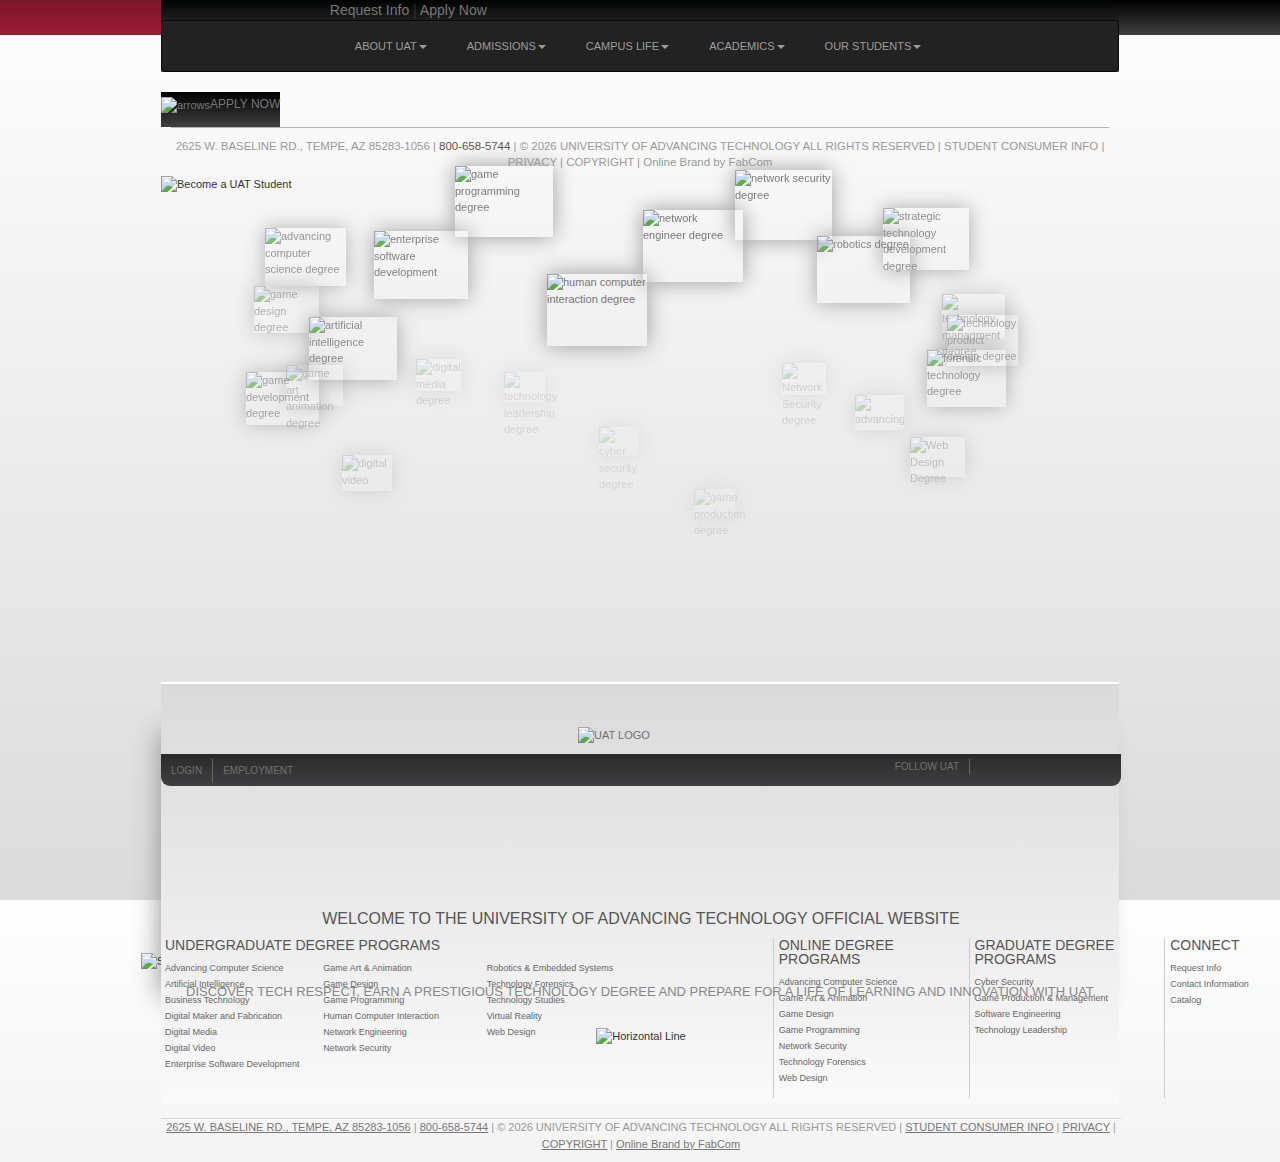
==== commit 3ee44462: "Fixed copyright info on index.html" ====
--- a/index.html
+++ b/index.html
@@ -3165,16 +3165,17 @@
 	
 	
 </div><!--/m-footer-r-->
-<div class="m-footer-f" style="margin-top:15px;">
-<p>
-<a target="_blank" class="maplink" href="https://maps.google.com/maps?q=2625+W.+BASELINE+RD.,+TEMPE,+AZ+85283-1056&amp;ie=UTF-8&amp;hq=&amp;hnear=0x872b0f5fdfc2df7f:0x37dd643d4b4d62c6,2625+W+Baseline+Rd,+Tempe,+AZ+85283&amp;gl=us&amp;ei=EgqRUZvJOZL09gSCxIHQDw&amp;ved=0CDIQ8gEwAA">2625 W. BASELINE RD., TEMPE, AZ 85283-1056</a> | <a href="tel:8006585744">800-658-5744</a><br>
-© <script>document.write(new Date().getFullYear())</script>2019 UAT ALL RIGHTS RESERVED | <a href="/major-disclosures" target="_blank" class="maplink">STUDENT CONSUMER INFO</a><br>
-<a href="/uat-policies#privacy-policy" rel="nofollow" target="_blank" class="maplink">PRIVACY</a> | <span style="text-transform:none;"><a href="https://www.fabcomlive.com">Online Brand by FabCom</a></span><br>
-</p>
-</div><!--/m-footer-f-->
-</footer><!--/m-footer-->
 
 </section><!--/ac-container-->
+
+
+<section id="copyright">
+	<div class="twentyfour columns">
+		<div class="copyright">
+			<a target="_blank" class="maplink" href="https://www.google.com/maps/place/2625+W+Baseline+Rd,+Tempe,+AZ+85283/data=!4m2!3m1!1s0x872b0f5fdfc2df7f:0x37dd643d4b4d62c6"><span itemprop="address" itemscope itemtype="https://www.schema.org/PostalAddress"><span itemprop="streetAddress">2625 W. BASELINE RD., <span itemprop="AddressLocality">TEMPE</span>, <span itemprop="addressRegion">AZ</span> <span itemprop="postalCode">85283-1056</span></span></span></a> | <a class="slate" href="tel:8006585744">800-658-5744</a> | &copy <script>document.write(new Date().getFullYear())</script> UNIVERSITY OF ADVANCING TECHNOLOGY ALL RIGHTS RESERVED | <a href="/major-disclosures" target="_blank" class="maplink">STUDENT CONSUMER INFO</a> | <a href="/uat-policies#privacy-policy" rel="nofollow" target="_blank" class="maplink">PRIVACY</a> | <a href="/about-uat" target="_blank" class="maplink">COPYRIGHT</a> | <a class="maplink" href="https://www.fabcomlive.com" style="text-transform:none;">Online Brand by FabCom</a>
+		</div>
+	</div>
+</section>
 
 
 
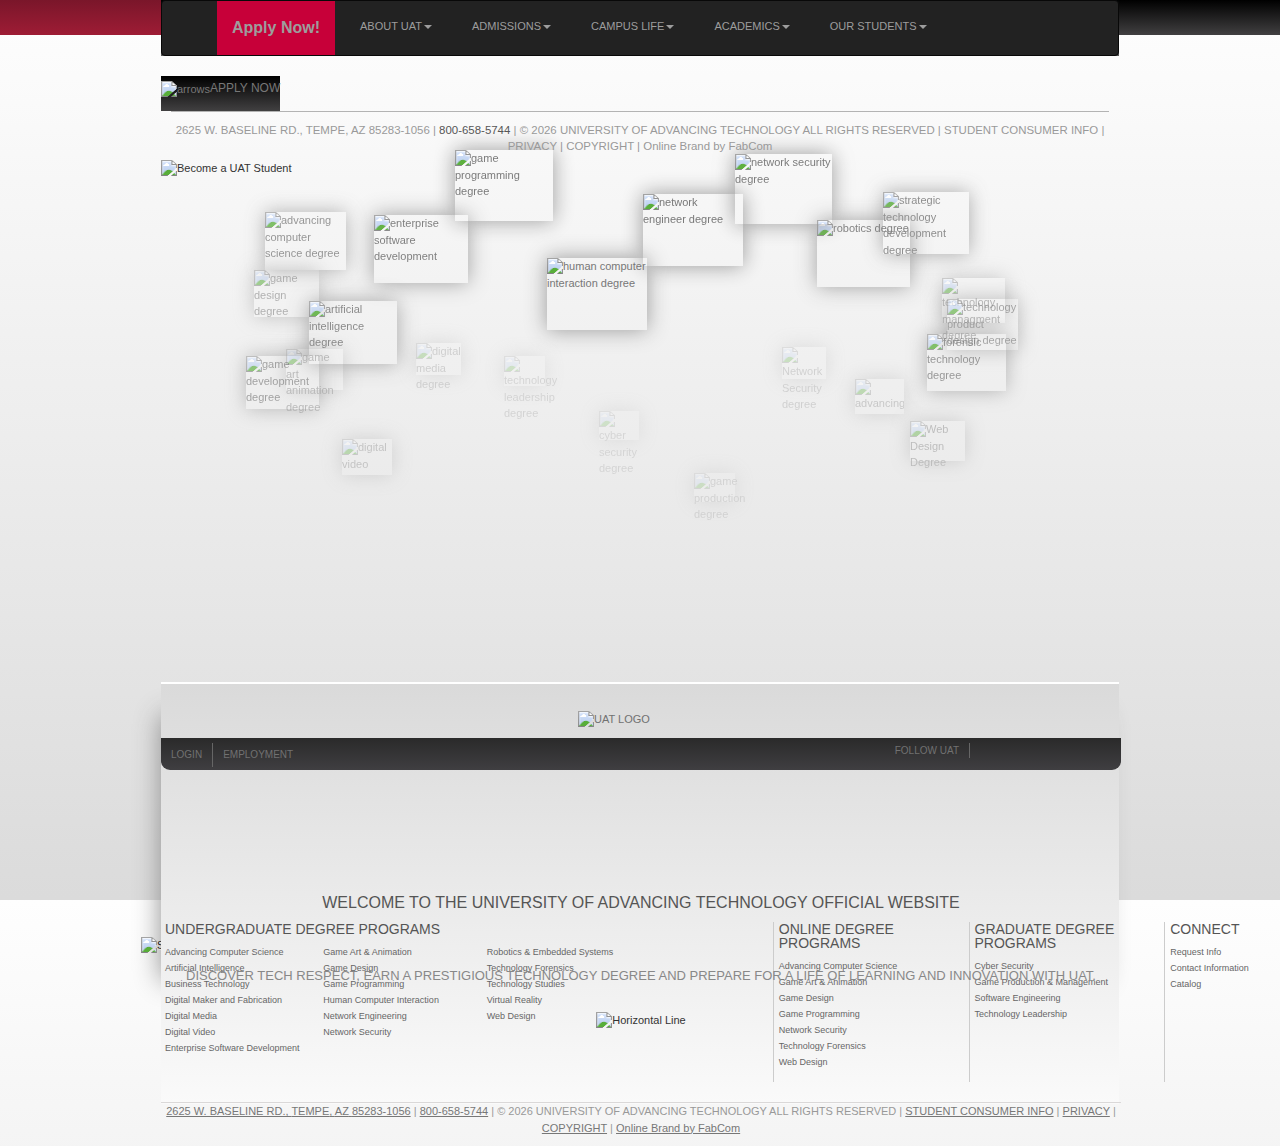
==== commit b63aadfe: "a" ====
--- a/index.html
+++ b/index.html
@@ -14,7 +14,7 @@
 	<meta name="keywords" content="technology university, UAT, University of Advancing Technology">	
 	<meta name="author" content="UAT">
 	<meta name="p:domain_verify" content="293a6098adcc76c84ac2f7b225ff485b"/>
-	<link rel="icon" type="image/x-icon" href="/favicon.ico">
+	<link rel="icon" type="image/x-icon" href="https://www.uat.edu/favicon.ico">
 
 <!-- Mobile Specific Metas -->
 <!-- CSS -->
@@ -2293,56 +2293,40 @@
 <nav class="top-left red-grad">
 
 <ul class="nav">
-<li style="font-size:12px; color:#cfa3ab;"><a href="/request-info?from=home">REQUEST INFO<img src="https://www.uat.edu/themes/uat/images/layout/applynow-arrows.png" alt="arrows" width="21" height="34" align="absmiddle" border="0"></a>
 </li>
 </ul>
 </nav><!--/top-left-->
 <nav class="top-mid dark-grey-grad">
- <div class="mob-topnav"><a href="/request-info?from=home" id="mob-request-info">Request Info</a> | <a href="https://uatfastapp.com/LPR.asp?L=284&amp;__hstc=214042312.ee6727346d8b457f1632a7e7e9483700.1551308384170.1553714406911.1553714486090.12&amp;__hssc=214042312.1.1553714486090&amp;__hsfp=3686545575">Apply Now</a></div>
  <nav class="navbar navbar-inverse">
 	<div class="container-fluid">
 	  <div class="navbar-header">
-	  </div>
+		</div>
+		<ul class="nav navbar-nav">
+			<li><a href=""></a></li>	
+			<li style="Background-color:#C70039;color: #FFF; font-size: 16px;"><a href=""><strong>Apply Now!</strong></a></li>	
+		</ul>
+				
 	  <ul class="nav navbar-nav">
+
 		<li class="dropdown"><a class="dropdown-toggle" data-toggle="dropdown" href="#">ABOUT UAT<span class="caret"></span></a>
 		  <ul class="dropdown-menu">
 				<li class="first"><a href="/campus-information">Contact UAT</a></li>
 				  <li><a href="/connect-with-uat">Connect With UAT</a></li>
-				  <li><a href="/featured-technology-university-faculty">Meet The UAT Faculty</a></li>
-				  <li><a href="/featured-technology-university-staff">Meet The UAT Staff</a></li>
+				  <li><a href="staff-and-faculty.html"><a>Staff and Faculty</a></li>
 				  <li><a href="/university-of-advancing-technology-at-a-glance">UAT At A Glance</a></li>
 				  <li><a href="/why-uat">Why UAT</a></li>
 				  <li><a href="/technology-university-mission">Technology University Mission</a></li>
 				  <li><a href="https://www.uatfoundation.org">UAT Foundation</a></li>
 				  <li><a href="/about-uat">History Of UAT</a></li>
-				  <li><a href="https://jobs.uat.edu/">Work At UAT » </a>
-					  <ul style="display: block;">
-						  <li class="first"><a href="https://jobs.uat.edu">Employment Opportunities</a></li>
-						  <li class="last"><a href="https://jobs.uat.edu/">How To Apply For Employment</a></li>
-					  </ul>
-				  </li>
-				  <li><a href="/university-of-advancing-technology-at-a-glance#accreditation-info">Accreditations » </a>
-					  <ul style="display: block;">
-						  <li class="first"><a href="/university-of-advancing-technology-at-a-glance#accreditation-info">Regional Accreditations</a></li>
-						  <li class="last"><a href="/university-of-advancing-technology-at-a-glance#accreditation-info">Certification &amp; Authorizations</a></li>
-					  </ul>
-				  </li>
+				  <li><a href="https://jobs.uat.edu/">Work At UAT</a>
+					<li class="first"><a href="https://jobs.uat.edu">Employment Opportunities</a></li>
 				  <li><a href="/parents-guide-uat-mission-statement">Parent Guide » </a>
 					  <ul style="display: block;">
-						  <li class="first"><a href="/parents-guide-uat-mission-statement/parents-guide-facts#techcareer">Technology as a Career</a></li>
 						  <li><a href="/parents-guide-uat-mission-statement/parents-guide-facts">Going Away to College</a></li>
 						  <li><a href="/parents-guide-uat-mission-statement/campus-life">The Setting</a></li>
 						  <li><a href="/parents-guide-uat-mission-statement/parent-testimonial">Parents of Technology Students</a></li>
 						  <li><a href="/parents-guide-uat-mission-statement/parents-guide-faq">Parent FAQs</a></li>
-						  <li><a href="/parents-guide-uat-mission-statement/elite-education-affordability#costs">The Cost</a></li>
-						  <li><a href="/parents-guide-uat-mission-statement/elite-education-affordability#taxes">Tuition and Taxes</a></li>
-						  <li><a href="/parents-guide-uat-mission-statement/elite-education-affordability#financialaid">Financial Aid</a></li>
-						  <li><a href="/parents-guide-uat-mission-statement/elite-education-affordability#scholarships">Scholarships</a></li>
-						  <li><a href="/parents-guide-uat-mission-statement#faculty">Faculty</a></li>
 						  <li><a href="https://www.uat.edu/admissions/parent_orientation_rsvp.aspx">Parent Orientation</a></li>
-						  <li><a href="/parents-guide-uat-mission-statement/uat-students">Alumni Heroes</a></li>
-						  <li><a href="/parents-guide-uat-mission-statement/uat-parent-guide-advancing-technology-degrees#undergrad">Undergraduate Degrees</a></li>
-						  <li class="last"><a href="/parents-guide-uat-mission-statement/uat-parent-guide-advancing-technology-degrees#graddegree">Graduate Degrees</a></li>
 					  </ul>
 				  </li>
 				  <li><a href="/see-technology-college">Campus » </a>
@@ -2373,7 +2357,7 @@
 				  <li class="last"><a href="/major-disclosures">Student Consumer Info</a></li>
 		  </ul>
 		</li>
-	  </ul>
+		</ul>
 	  <ul class="nav navbar-nav">
 		<li class="dropdown"><a class="dropdown-toggle" data-toggle="dropdown" href="#">ADMISSIONS<span class="caret"></span></a>
 			  <ul class="dropdown-menu">
@@ -2392,15 +2376,10 @@
 				  </li>
 				  <li><a href="/why-uat-online">Why UAT Online</a></li>
 				  <li><a href="/private-consultation#transfers">Transfer Credits</a></li>
-				  <li><a href="/military">Military</a></li>
+				  <li><a href="/military">Military and veterans benefits</a></li>
 				  <li><a href="/tuition">Tuition » </a>
 					  <ul style="display:block">
 						  <li class="first"><a href="https://www.uat.edu/net-price-calculator">Net Price Calculator</a></li>
-						  <li><a href="/tuition#tuition-costs">Tuition and Fees</a></li>
-						  <li><a href="/tuition#housing-costs">Housing Cost</a></li>
-						  <li><a href="/tuition#federal-aid">Parent and financial aid</a></li>
-						  <li><a href="/tuition#federal-aid">Federal Student Aid</a></li>
-						  <li class="last"><a href="/military">Military and veterans benefits</a></li>
 					  </ul>
 				  </li>
 				  <li><a href="/parents-guide-uat-mission-statement/elite-education-affordability#scholarships">Scholarships » </a>
@@ -2419,31 +2398,18 @@
 						  <li class="first"><a href="/academic-calendar">On-Campus Students</a></li>
 						  <li class="last"><a href="/online-academic-calendar">UAT Online Students</a></li>
 					  </ul>
-				  </li>
-				  <li><a href="/see-technology-college#campus-tour">Campus Tour » </a>
-					  <ul style="display:block">
-						  <li class="first"><a href="/see-technology-college#campus-tour">Tour Sign Up</a></li>
-						  <li><a href="/techtrek">UAT Experience Overnight Program</a></li>
-						  <li class="last"><a href="/private-consultation">Private Consultation</a></li>
-					  </ul>
-				  </li>
-				  <li><a href="/techtrek">TechTrek Open House</a></li>
-				  <li><a href="/why-uat">Why UAT</a></li>
 				  <li><a href="/academic-calendar">Start Dates</a></li>
 				  <li class="last"><a href="/uat-catalogs">Academic Catalog</a></li>
 			  </ul>
 		  </li>
-	  </ul><ul class="nav navbar-nav">
+		</ul>
+		<ul class="nav navbar-nav">
 		<li class="dropdown"><a class="dropdown-toggle" data-toggle="dropdown" href="#">CAMPUS LIFE<span class="caret"></span></a>
 		  <ul class="dropdown-menu">
 				<li class="first"><span class="no-link">Student Services</span>
 					  <ul style="display:block">
-						  <li class="first"><a href="/internships#hire-a-uat-graduate">Hire a UAT Graduate » </a></li>
 						  <li><a href="/internships">Internships</a></li>
-						  <li><a href="/parents-guide-uat-mission-statement/elite-education-affordability#financialaid">Financial Aid</a></li>
 						  <li><a href="/commencement">Graduation</a></li>
-						  <li><a href="/private-consultation">Admissions</a></li>
-						  <li class="last"><a href="/private-consultation#transfers">Transfer Credits</a></li>
 					  </ul>
 				  </li>
 				  <li><a href="/student-housing">UAT Student Housing » </a>
@@ -2455,20 +2421,8 @@
 						  <li class="last"><a href="/student-housing#roommates">Roommates</a></li>
 					  </ul>
 				  </li>
-				  <li><a href="/see-technology-college">See the UAT Campus » </a>
-					  <ul style="display:block">
-						  <li class="'first"><a href="/see-technology-college#drone-tour">Virtual Tour</a></li>
-						  <li><a href="/see-technology-college#web-cams">Web Cams</a></li>
-						  <li><a href="/see-technology-college#meet-tour-guides">Meet Tour Guides</a></li>
-						  <li><a href="/techtrek">UAT Experience Overnight Program</a></li>
-						  <li><a href="https://www.flickr.com/photos/uat/collections/">Campus Gallery</a></li>
-						  <li class="last"><a href="/see-technology-college#rsvp-form">Tour Sign Up</a></li>
-					  </ul>
-				  </li>
 				  <li><a href="/parents-guide-uat-mission-statement/campus-life">Unique Culture</a></li>
-				  <li><a href="/uat-cafe">UAT Café</a></li>
 				  <li><a href="/events">Upcoming Events</a></li>
-				  <li><a href="/geek-411">Student Life Magazine</a></li>
 				  <li class="last"><a href="https://www.flickr.com/photos/uat/collections/">See Technology College Photo Stream</a></li>
 		  </ul>
 		</li>
